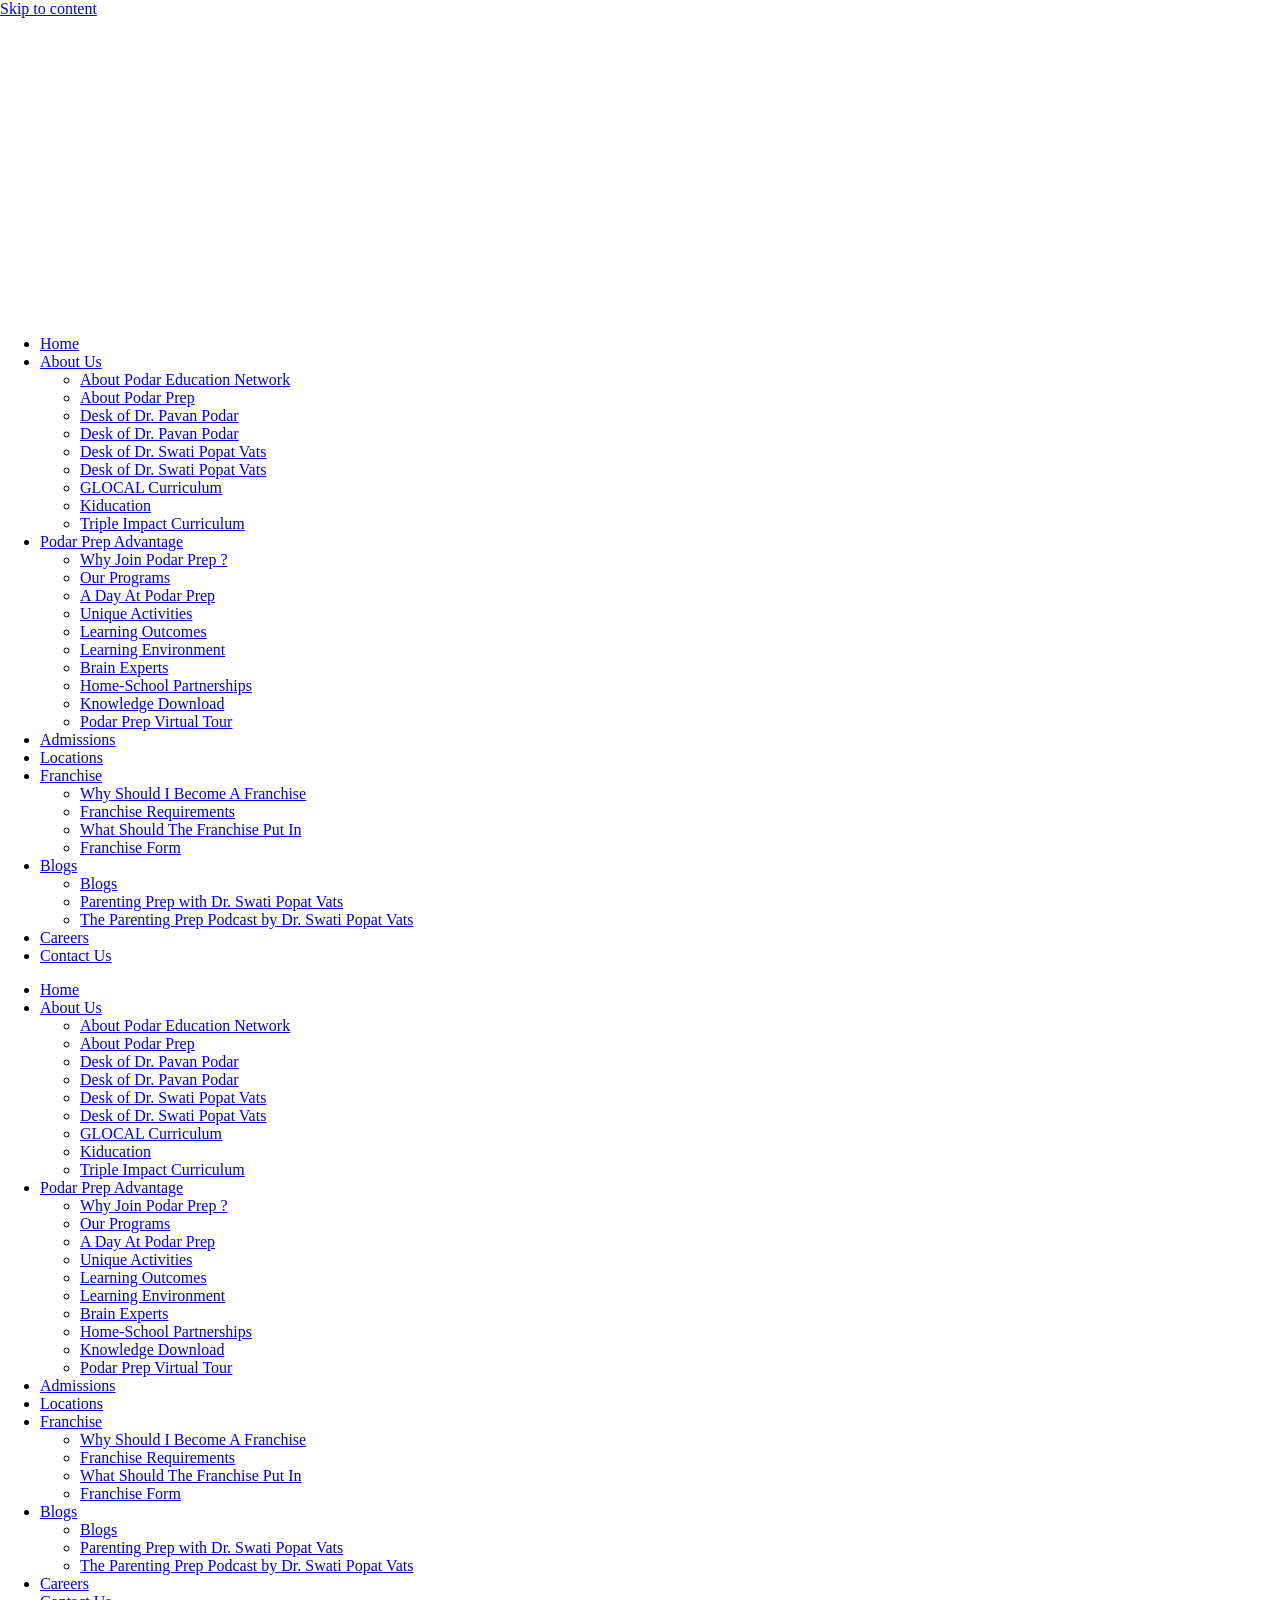
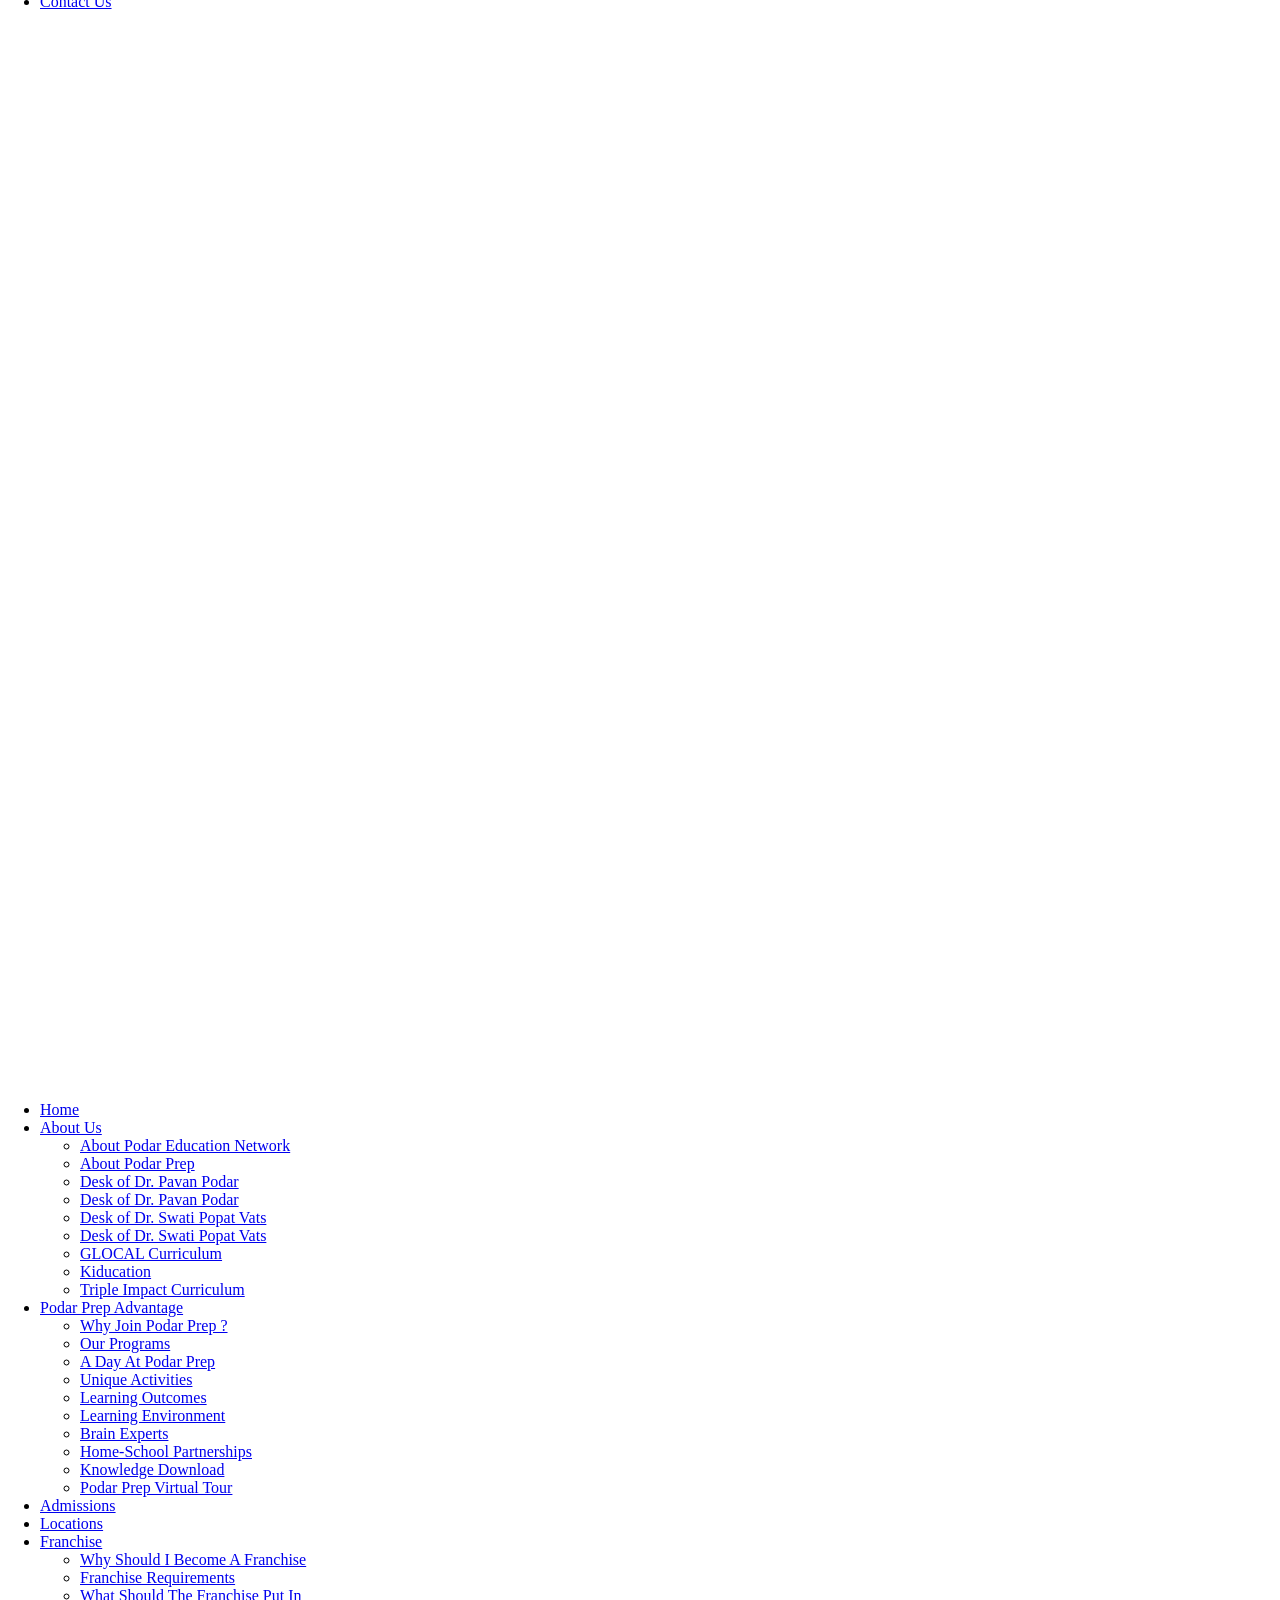
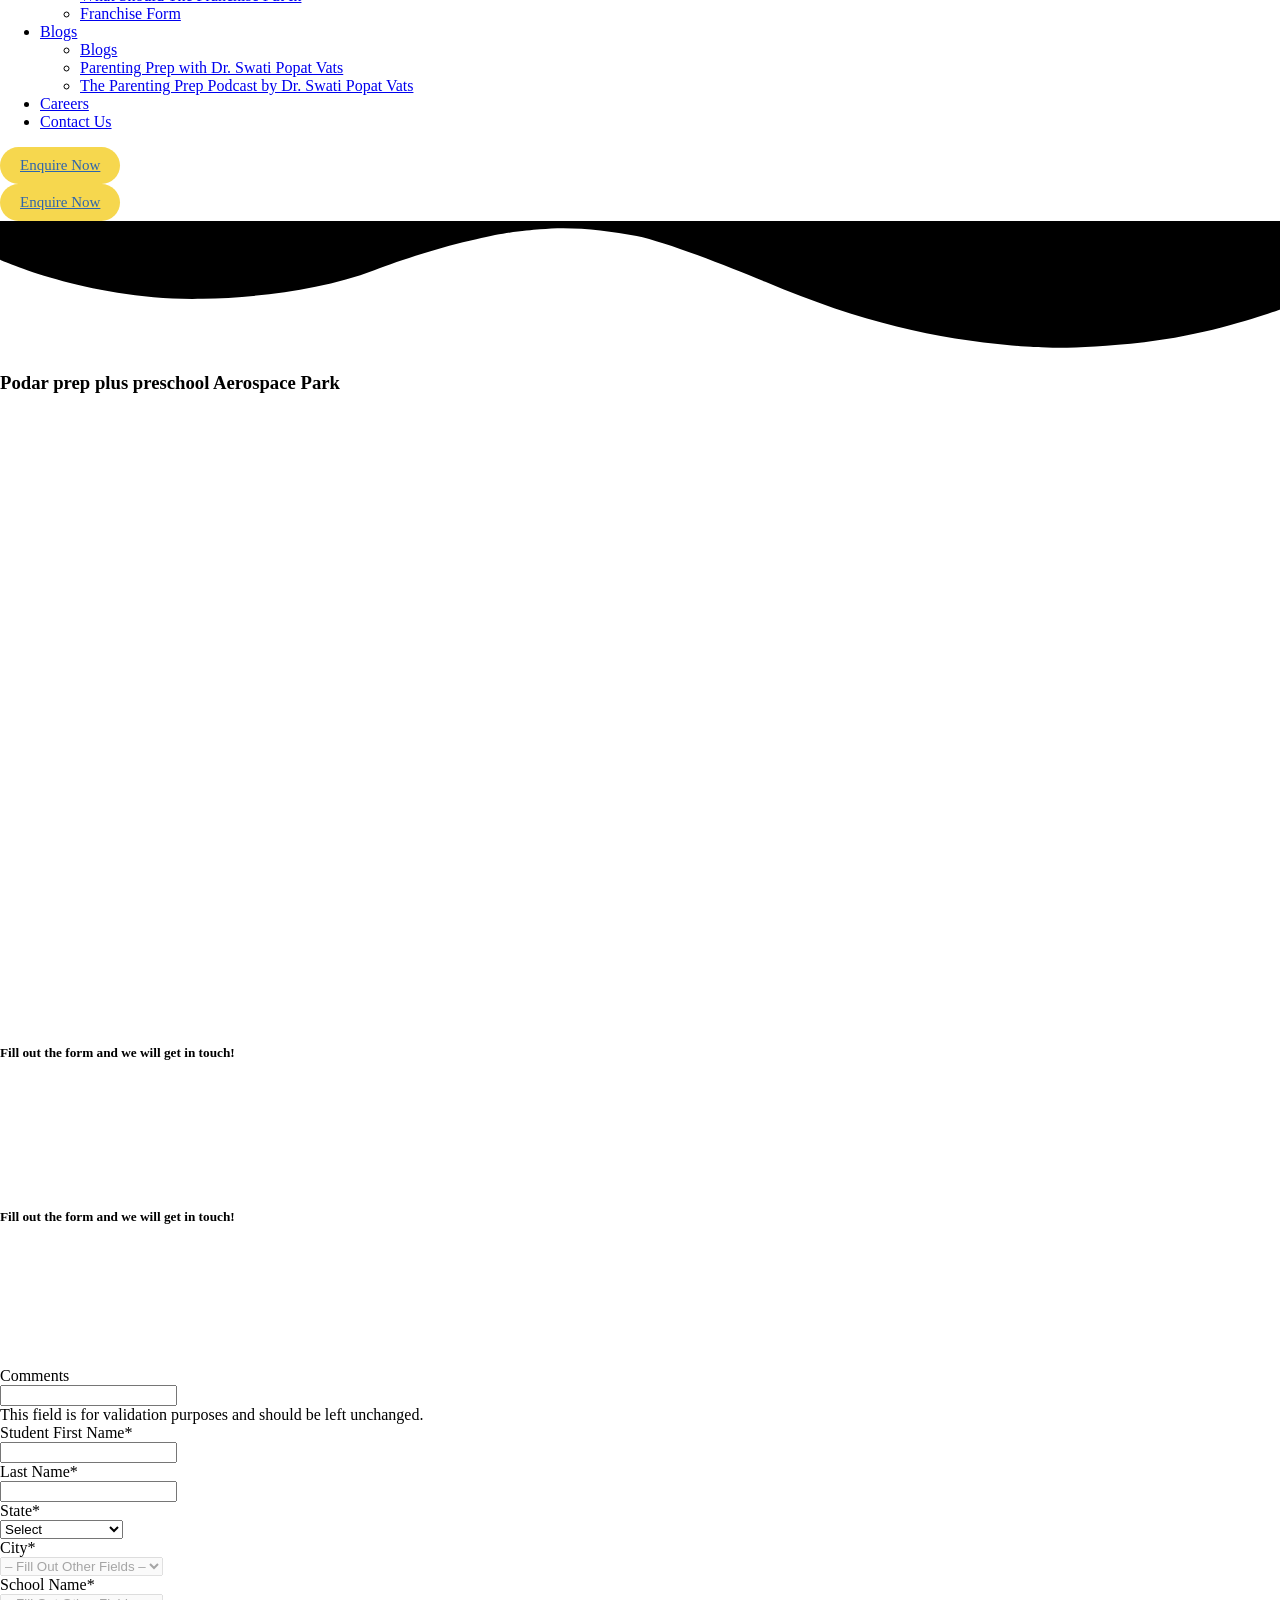
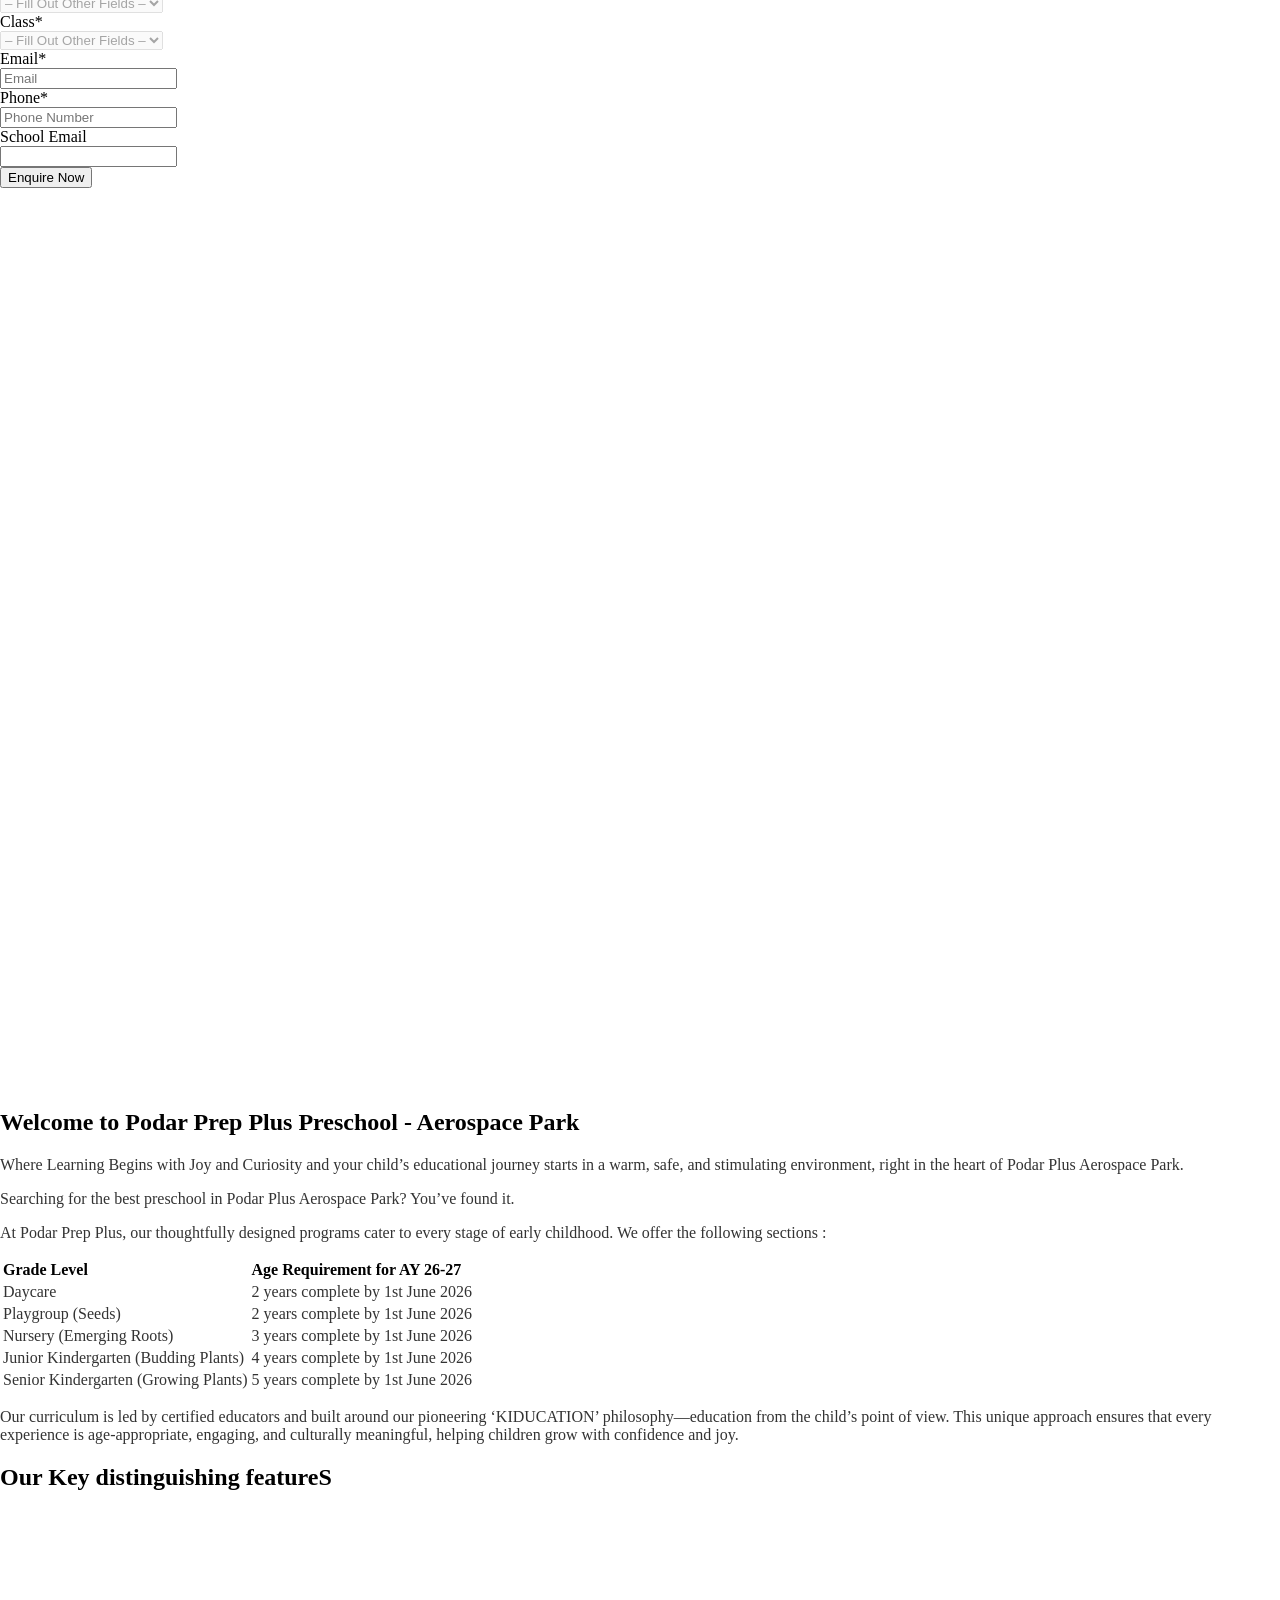
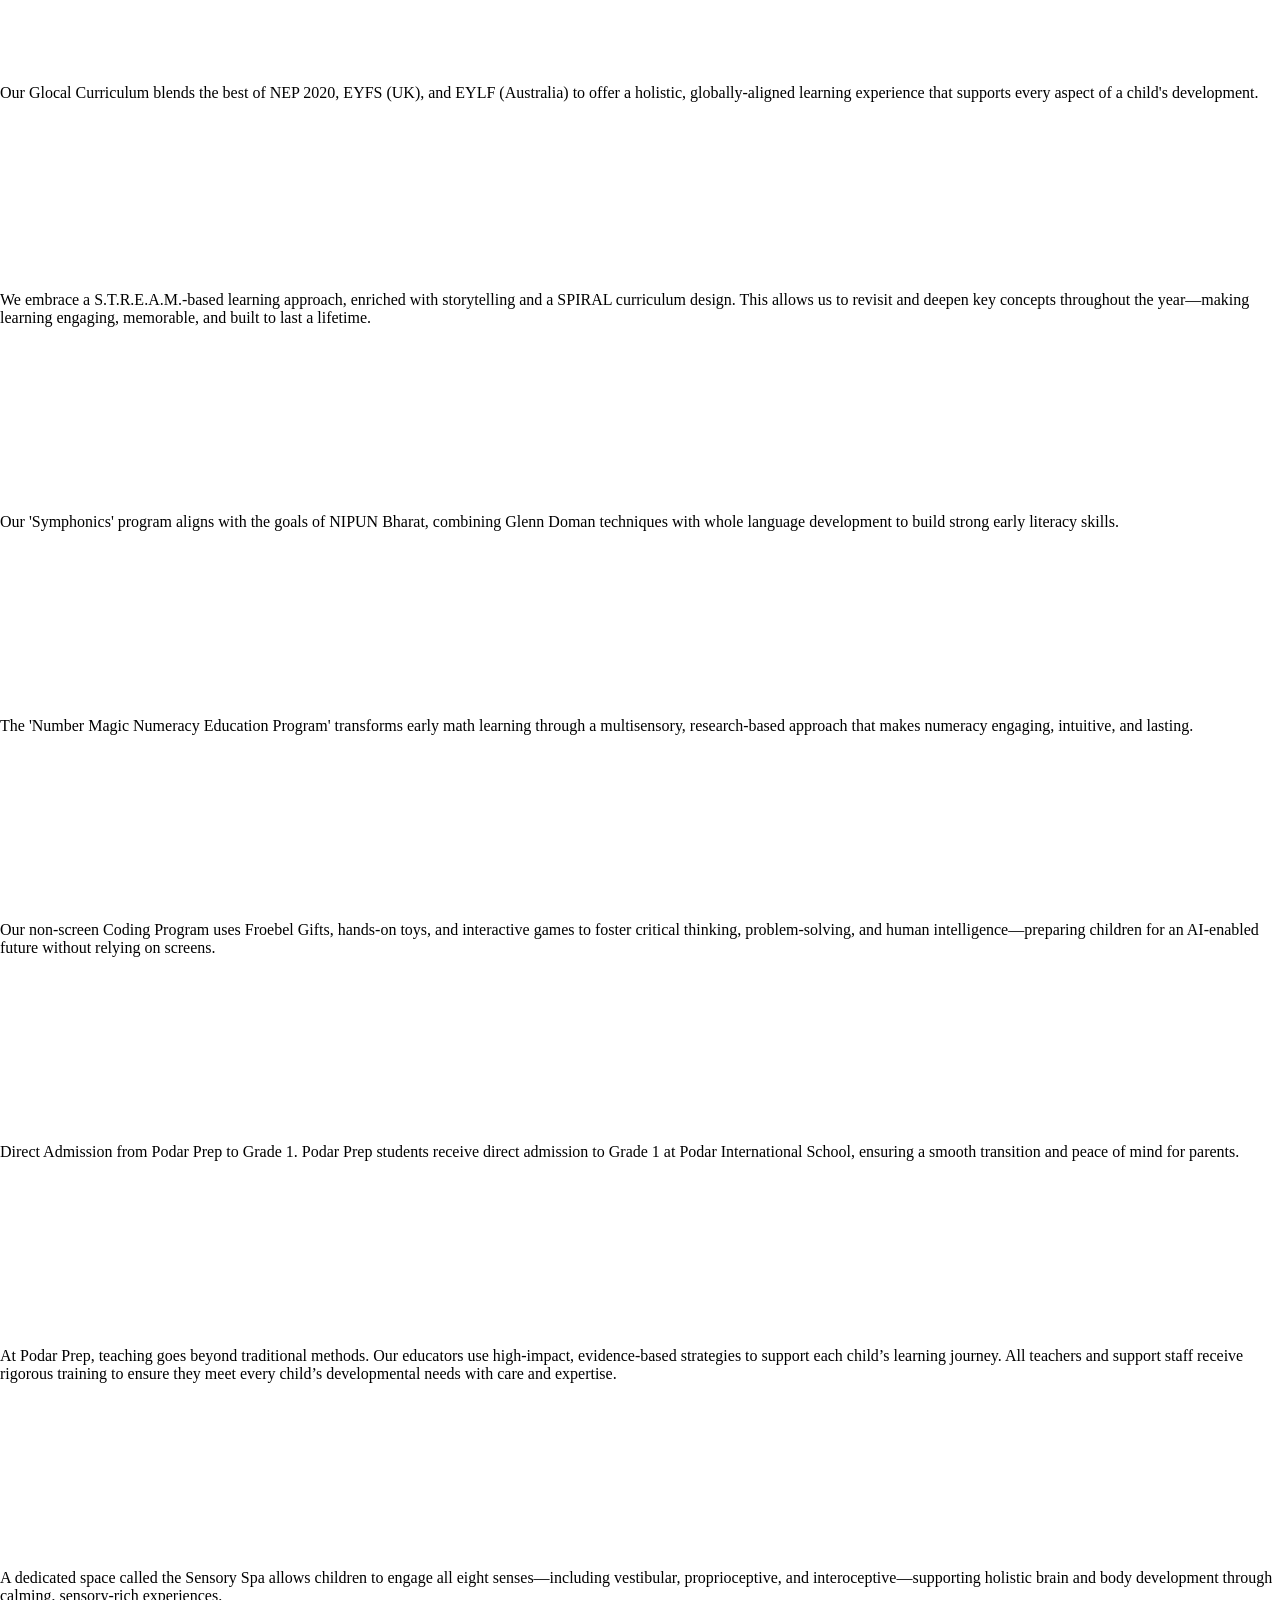
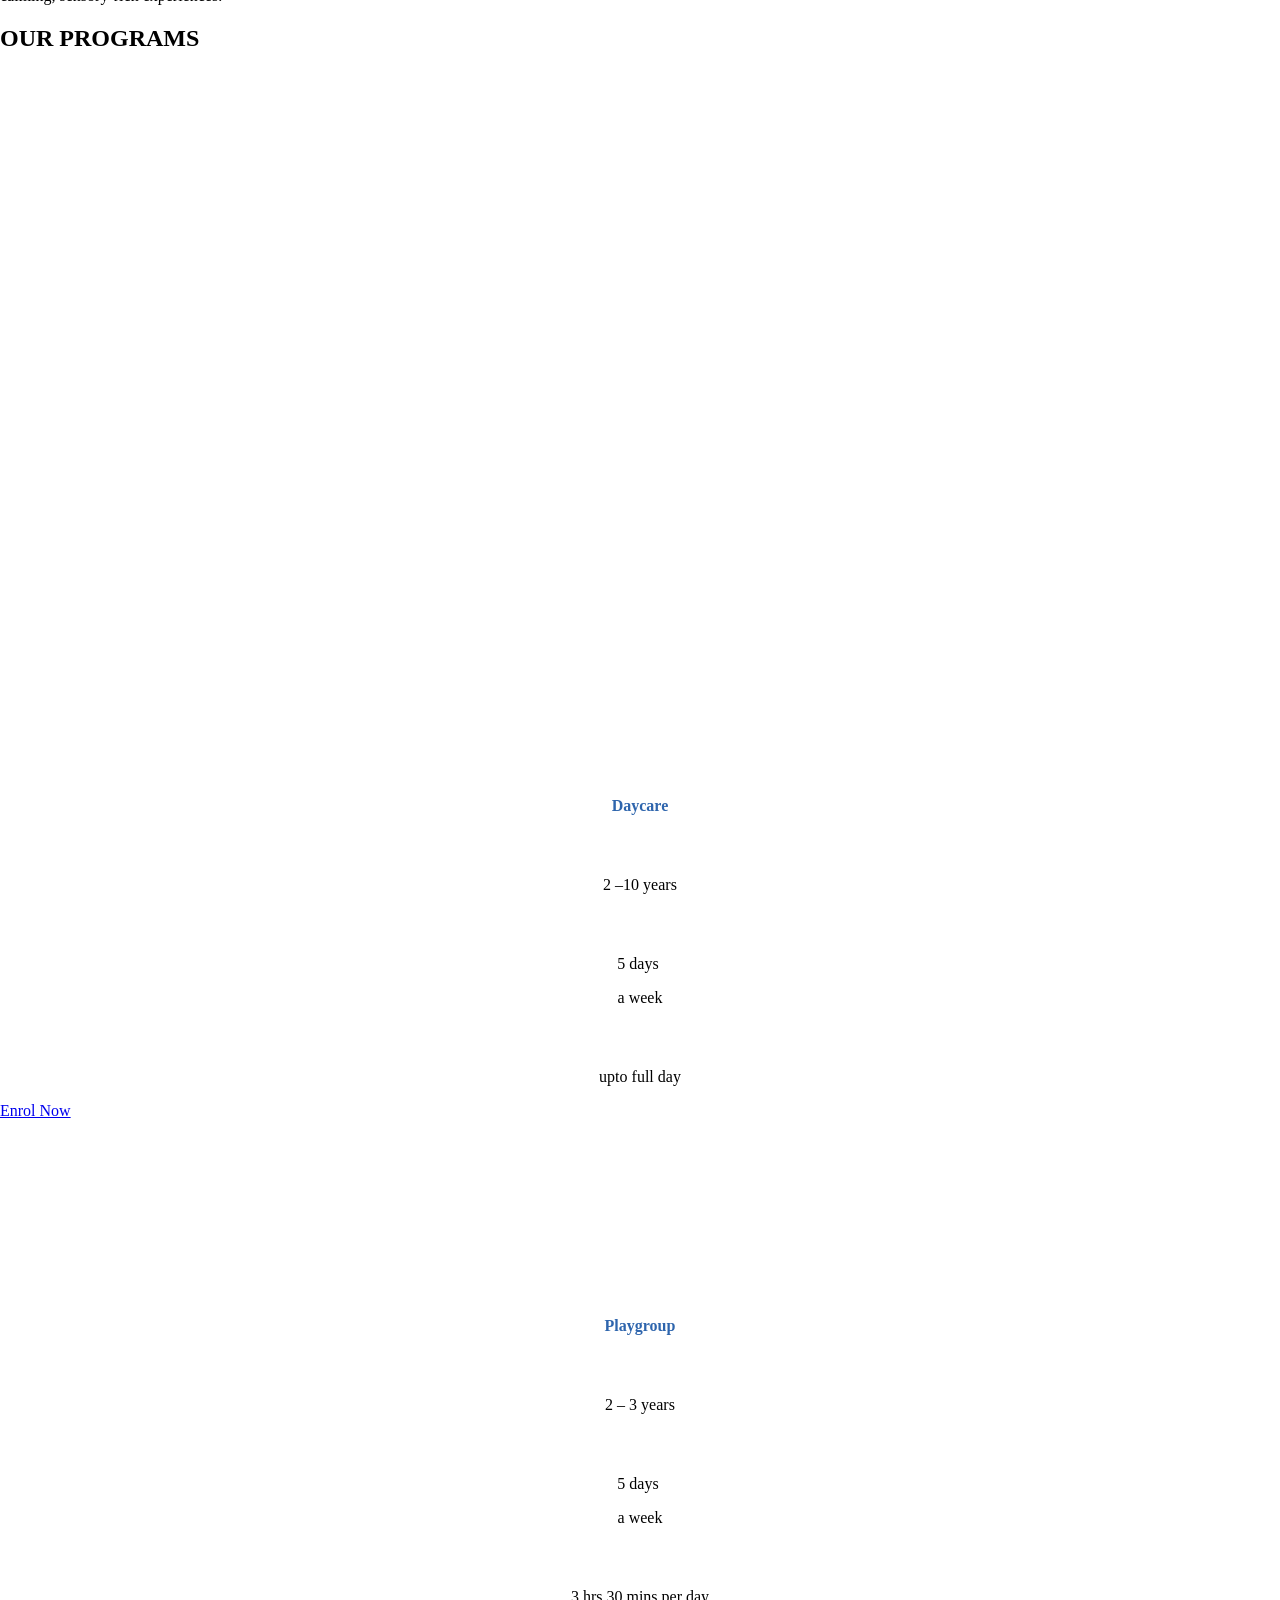
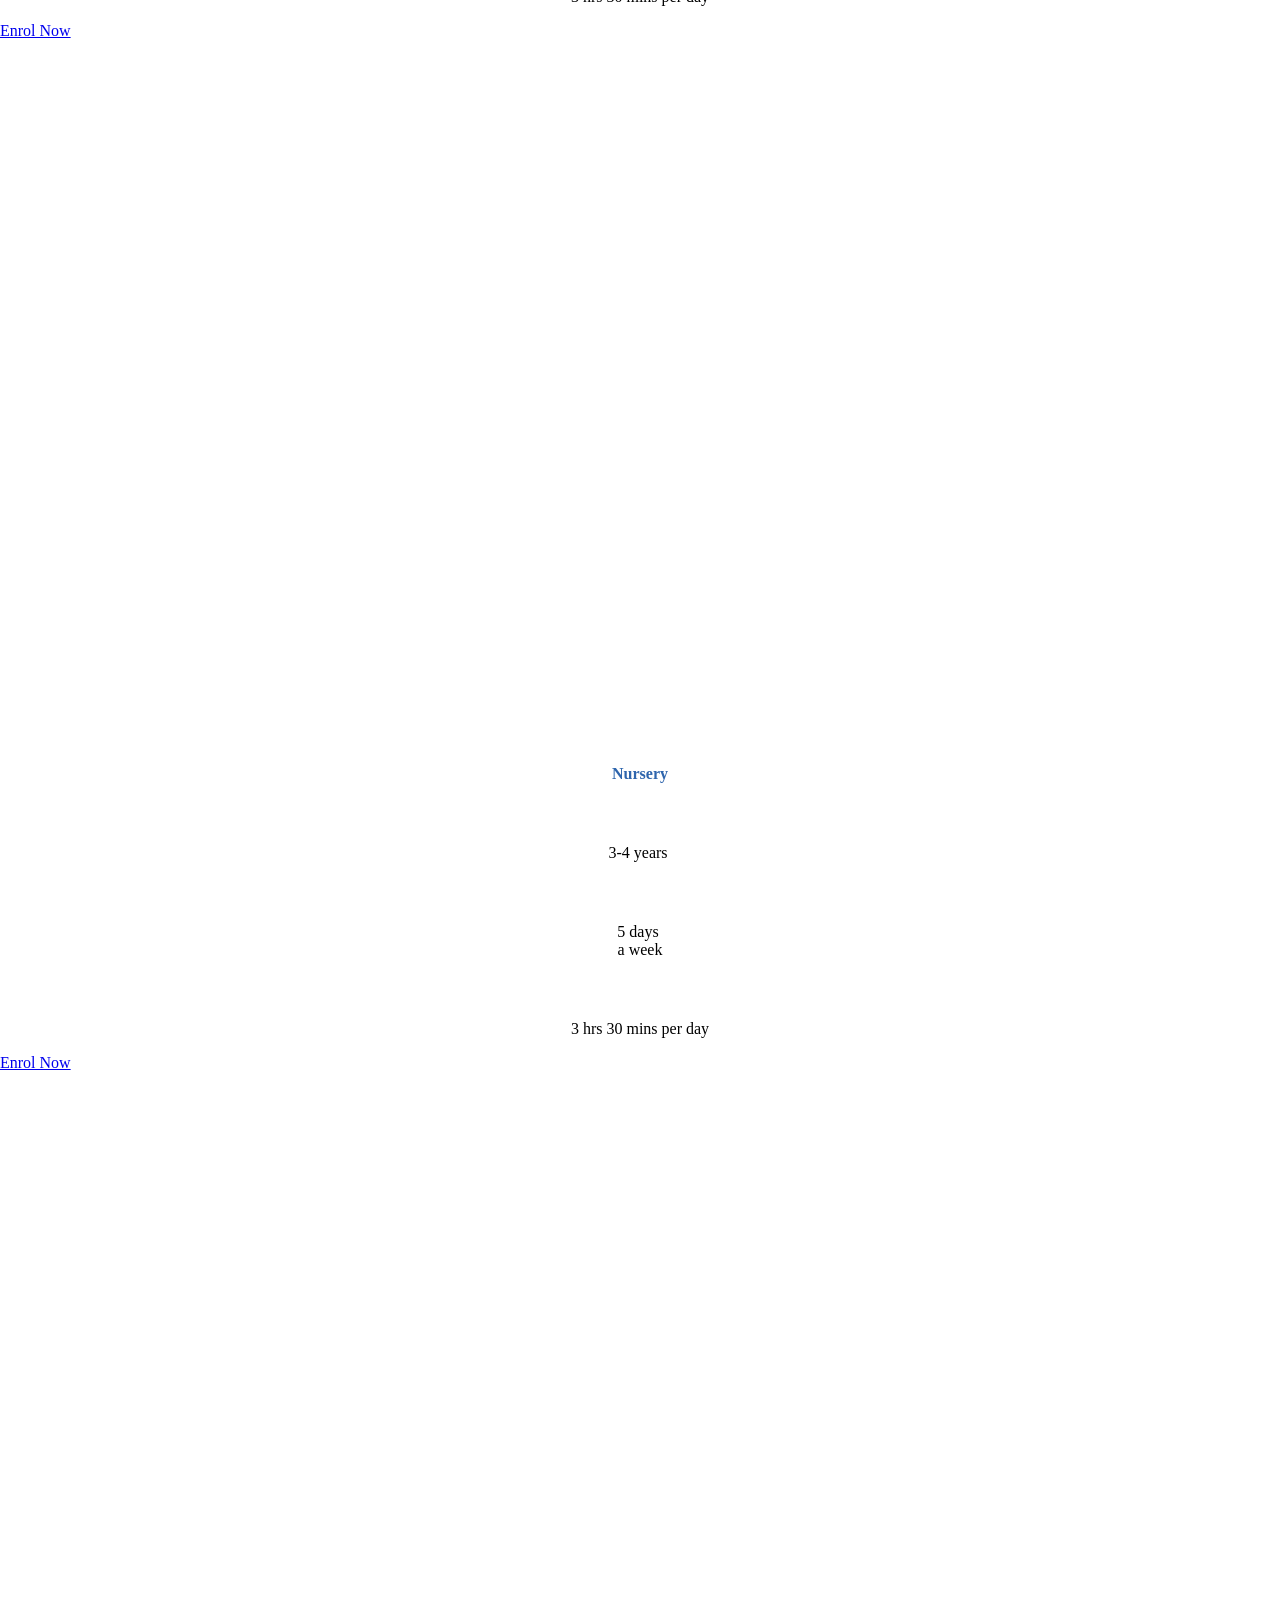
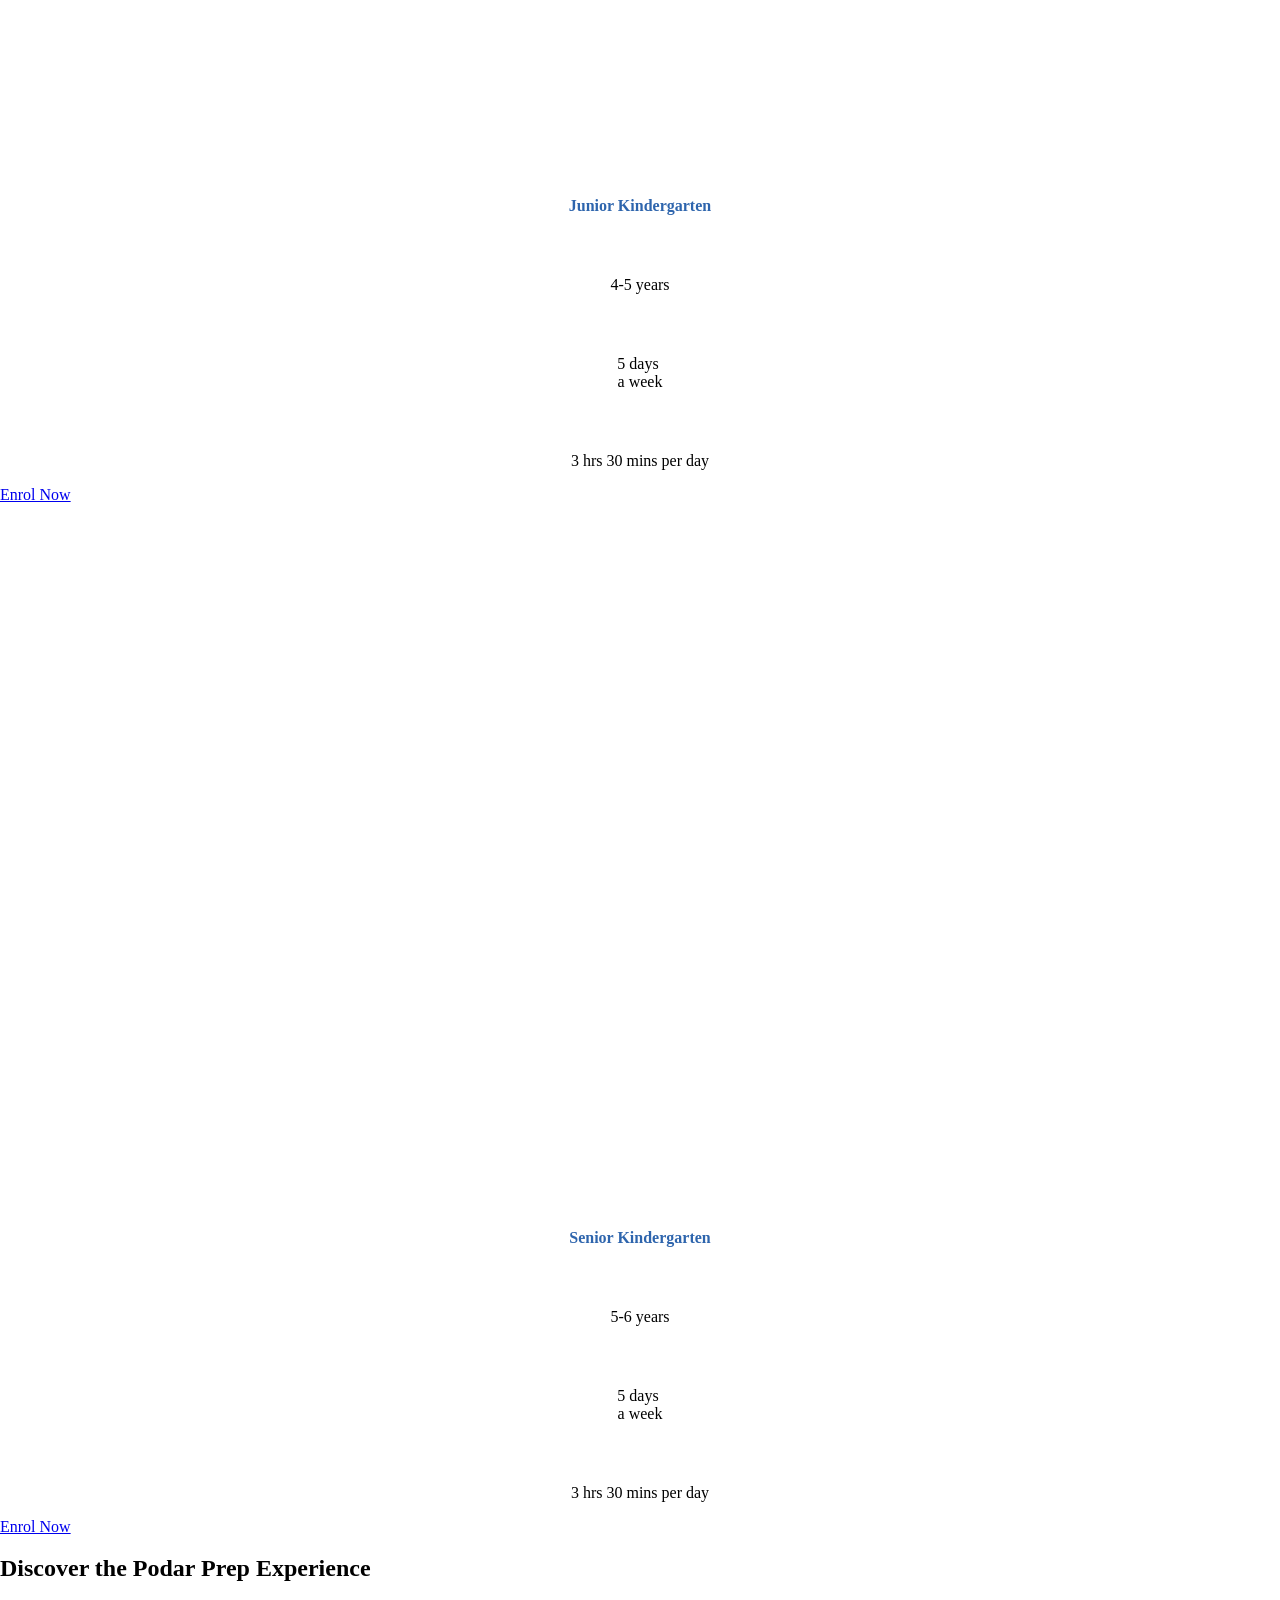
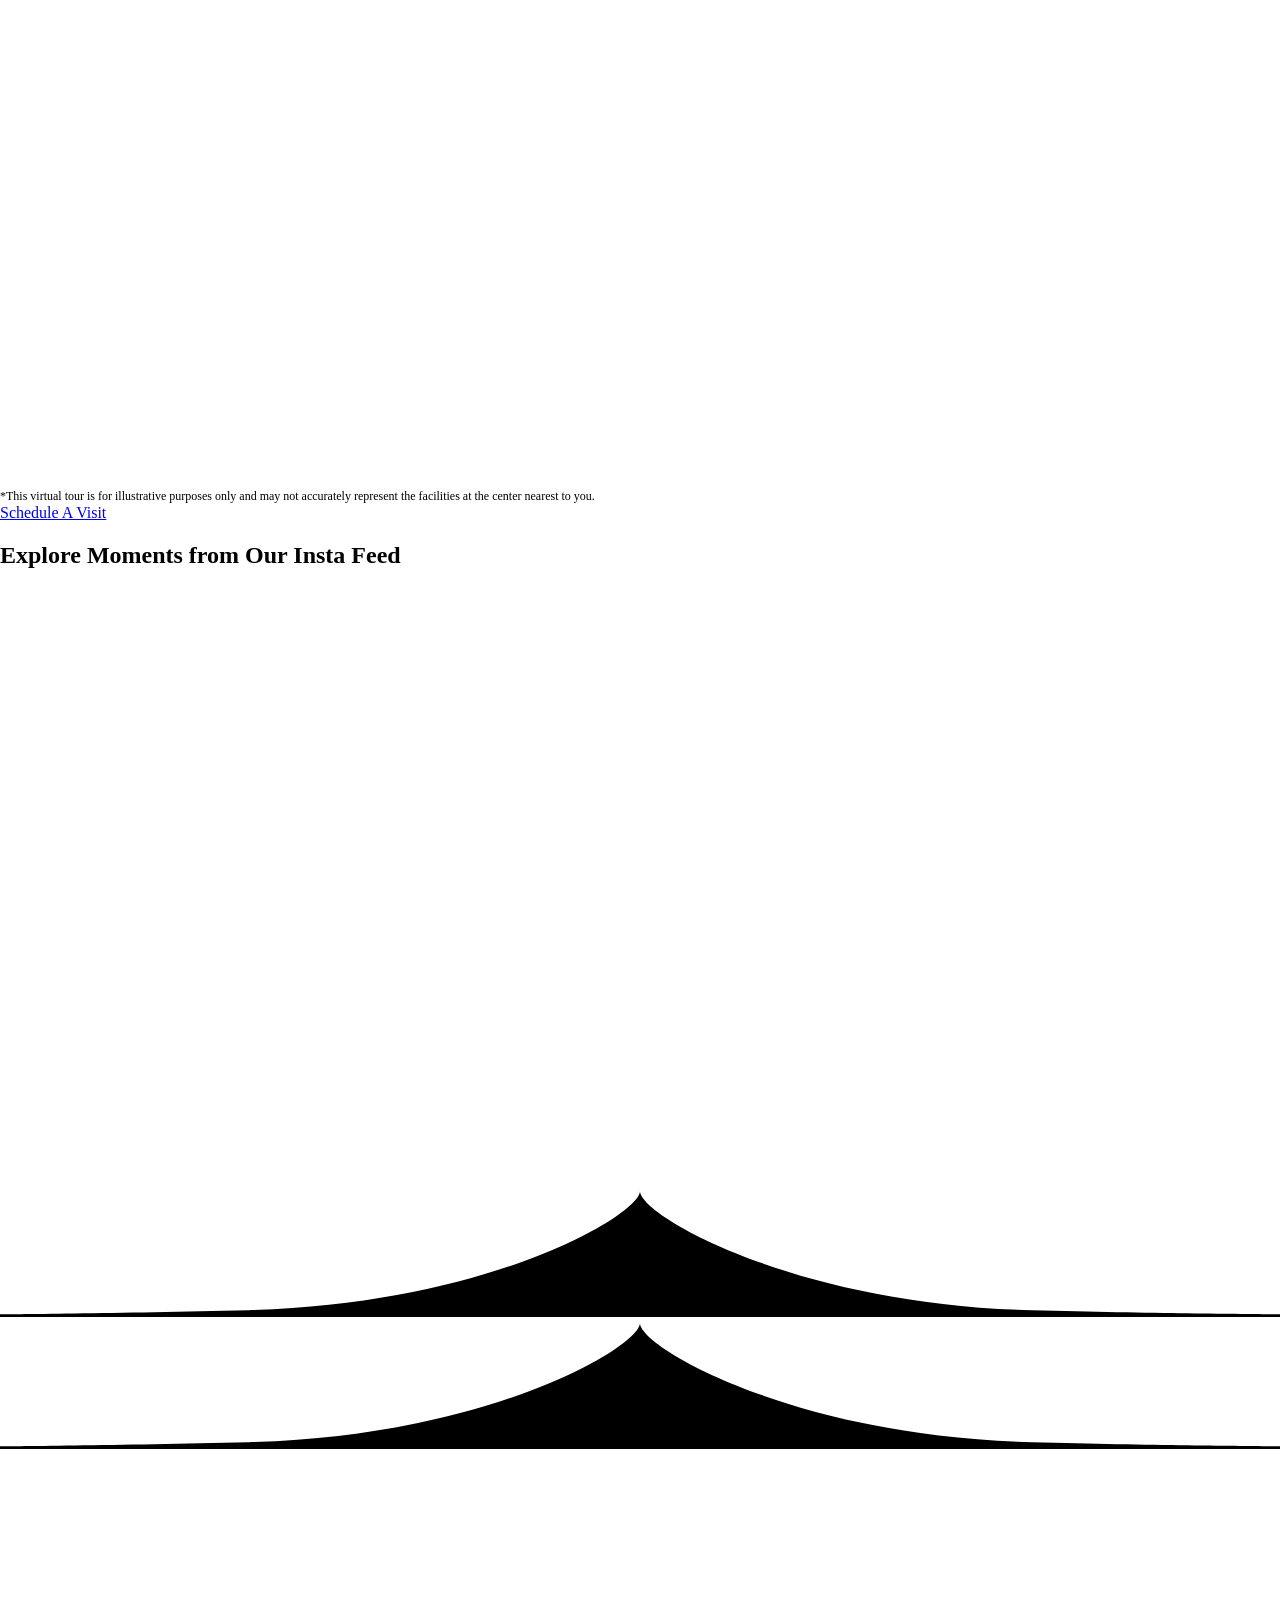
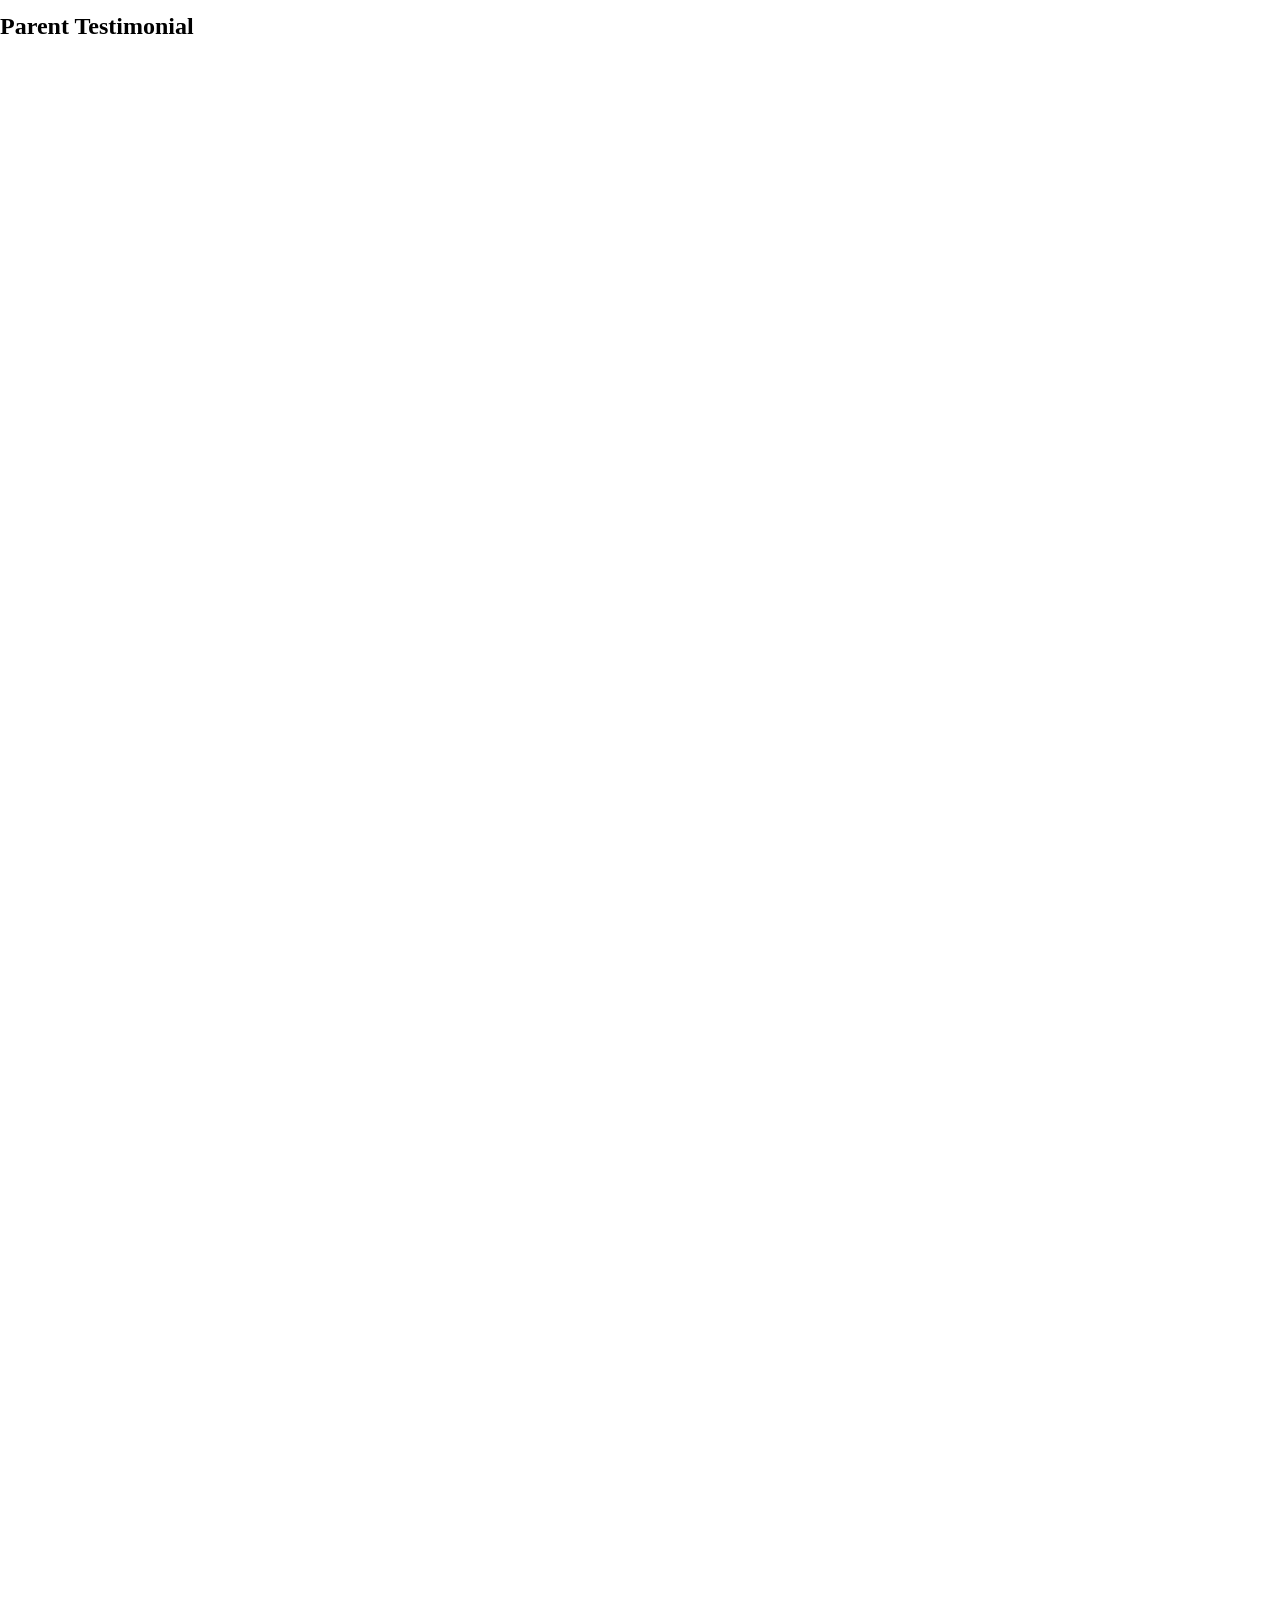
==== Admissions/admissions.html @ 6da6d8bd "Create admissions.html" ====
<!doctype html>
<html lang="en-GB">
<head>
	<meta charset="UTF-8">
<script>
var gform;gform||(document.addEventListener("gform_main_scripts_loaded",function(){gform.scriptsLoaded=!0}),document.addEventListener("gform/theme/scripts_loaded",function(){gform.themeScriptsLoaded=!0}),window.addEventListener("DOMContentLoaded",function(){gform.domLoaded=!0}),gform={domLoaded:!1,scriptsLoaded:!1,themeScriptsLoaded:!1,isFormEditor:()=>"function"==typeof InitializeEditor,callIfLoaded:function(o){return!(!gform.domLoaded||!gform.scriptsLoaded||!gform.themeScriptsLoaded&&!gform.isFormEditor()||(gform.isFormEditor()&&console.warn("The use of gform.initializeOnLoaded() is deprecated in the form editor context and will be removed in Gravity Forms 3.1."),o(),0))},initializeOnLoaded:function(o){gform.callIfLoaded(o)||(document.addEventListener("gform_main_scripts_loaded",()=>{gform.scriptsLoaded=!0,gform.callIfLoaded(o)}),document.addEventListener("gform/theme/scripts_loaded",()=>{gform.themeScriptsLoaded=!0,gform.callIfLoaded(o)}),window.addEventListener("DOMContentLoaded",()=>{gform.domLoaded=!0,gform.callIfLoaded(o)}))},hooks:{action:{},filter:{}},addAction:function(o,r,e,t){gform.addHook("action",o,r,e,t)},addFilter:function(o,r,e,t){gform.addHook("filter",o,r,e,t)},doAction:function(o){gform.doHook("action",o,arguments)},applyFilters:function(o){return gform.doHook("filter",o,arguments)},removeAction:function(o,r){gform.removeHook("action",o,r)},removeFilter:function(o,r,e){gform.removeHook("filter",o,r,e)},addHook:function(o,r,e,t,n){null==gform.hooks[o][r]&&(gform.hooks[o][r]=[]);var d=gform.hooks[o][r];null==n&&(n=r+"_"+d.length),gform.hooks[o][r].push({tag:n,callable:e,priority:t=null==t?10:t})},doHook:function(r,o,e){var t;if(e=Array.prototype.slice.call(e,1),null!=gform.hooks[r][o]&&((o=gform.hooks[r][o]).sort(function(o,r){return o.priority-r.priority}),o.forEach(function(o){"function"!=typeof(t=o.callable)&&(t=window[t]),"action"==r?t.apply(null,e):e[0]=t.apply(null,e)})),"filter"==r)return e[0]},removeHook:function(o,r,t,n){var e;null!=gform.hooks[o][r]&&(e=(e=gform.hooks[o][r]).filter(function(o,r,e){return!!(null!=n&&n!=o.tag||null!=t&&t!=o.priority)}),gform.hooks[o][r]=e)}});
</script>



	<meta name="viewport" content="width=device-width, initial-scale=1">
	<link rel="profile" href="https://gmpg.org/xfn/11">
	<meta name='robots' content='index, follow, max-image-preview:large, max-snippet:-1, max-video-preview:-1' />
	<style>img:is([sizes="auto" i], [sizes^="auto," i]) { contain-intrinsic-size: 3000px 1500px }</style>
	
<!-- Google Tag Manager by PYS -->
    <script data-cfasync="false" data-pagespeed-no-defer>
	    window.dataLayerPYS = window.dataLayerPYS || [];
	</script>
<!-- End Google Tag Manager by PYS -->
	<!-- This site is optimized with the Yoast SEO plugin v26.4 - https://yoast.com/wordpress/plugins/seo/ -->
	<title>Best Preschool &amp; Pre-Primary School in Aerospace Park | Podar Prep</title>
	<meta name="description" content="Best preschool in Aerospace Park offering play-based learning, child development programs, and innovative Kiducation to nurture young minds. Enrol today at Podar Prep." />
	<link rel="canonical" href="https://podarprep.com/karnataka/podar-prep-plus-aerospace-park/" />
	<meta property="og:locale" content="en_GB" />
	<meta property="og:type" content="article" />
	<meta property="og:title" content="Best Preschool &amp; Pre-Primary School in Aerospace Park | Podar Prep" />
	<meta property="og:description" content="Best preschool in Aerospace Park offering play-based learning, child development programs, and innovative Kiducation to nurture young minds. Enrol today at Podar Prep." />
	<meta property="og:url" content="https://podarprep.com/karnataka/podar-prep-plus-aerospace-park/" />
	<meta property="og:site_name" content="PODAR PREP" />
	<meta property="article:publisher" content="https://www.facebook.com/Podar-Prep-India-113423554931733" />
	<meta property="article:modified_time" content="2026-03-18T06:30:19+00:00" />
	<meta property="og:image" content="https://podarprep.com/wp-content/uploads/2022/10/podar-elephant-icon.png" />
	<meta name="twitter:card" content="summary_large_image" />
	<meta name="twitter:label1" content="Estimated reading time" />
	<meta name="twitter:data1" content="15 minutes" />
	<script type="application/ld+json" class="yoast-schema-graph">{"@context":"https://schema.org","@graph":[{"@type":"WebPage","@id":"https://podarprep.com/karnataka/podar-prep-plus-aerospace-park/","url":"https://podarprep.com/karnataka/podar-prep-plus-aerospace-park/","name":"Best Preschool & Pre-Primary School in Aerospace Park | Podar Prep","isPartOf":{"@id":"https://podarprep.com/#website"},"primaryImageOfPage":{"@id":"https://podarprep.com/karnataka/podar-prep-plus-aerospace-park/#primaryimage"},"image":{"@id":"https://podarprep.com/karnataka/podar-prep-plus-aerospace-park/#primaryimage"},"thumbnailUrl":"https://podarprep.com/wp-content/uploads/2022/10/podar-elephant-icon.png","datePublished":"2026-03-18T06:17:18+00:00","dateModified":"2026-03-18T06:30:19+00:00","description":"Best preschool in Aerospace Park offering play-based learning, child development programs, and innovative Kiducation to nurture young minds. Enrol today at Podar Prep.","breadcrumb":{"@id":"https://podarprep.com/karnataka/podar-prep-plus-aerospace-park/#breadcrumb"},"inLanguage":"en-GB","potentialAction":[{"@type":"ReadAction","target":["https://podarprep.com/karnataka/podar-prep-plus-aerospace-park/"]}]},{"@type":"ImageObject","inLanguage":"en-GB","@id":"https://podarprep.com/karnataka/podar-prep-plus-aerospace-park/#primaryimage","url":"https://podarprep.com/wp-content/uploads/2022/10/podar-elephant-icon.png","contentUrl":"https://podarprep.com/wp-content/uploads/2022/10/podar-elephant-icon.png","width":322,"height":504},{"@type":"BreadcrumbList","@id":"https://podarprep.com/karnataka/podar-prep-plus-aerospace-park/#breadcrumb","itemListElement":[{"@type":"ListItem","position":1,"name":"Home","item":"https://podarprep.com/"},{"@type":"ListItem","position":2,"name":"Karnataka","item":"https://podarprep.com/karnataka/"},{"@type":"ListItem","position":3,"name":"Podar prep Plus – Aerospace Park"}]},{"@type":"WebSite","@id":"https://podarprep.com/#website","url":"https://podarprep.com/","name":"PODAR PREP","description":"","potentialAction":[{"@type":"SearchAction","target":{"@type":"EntryPoint","urlTemplate":"https://podarprep.com/?s={search_term_string}"},"query-input":{"@type":"PropertyValueSpecification","valueRequired":true,"valueName":"search_term_string"}}],"inLanguage":"en-GB"}]}</script>
	<!-- / Yoast SEO plugin. -->


<script type='application/javascript'  id='pys-version-script'>console.log('PixelYourSite Free version 11.1.4');</script>
<link rel='dns-prefetch' href='//www.googletagmanager.com' />
<link href='https://fonts.gstatic.com' crossorigin rel='preconnect' />
<link rel="alternate" type="application/rss+xml" title="PODAR PREP &raquo; Feed" href="https://podarprep.com/feed/" />
<link rel="alternate" type="application/rss+xml" title="PODAR PREP &raquo; Comments Feed" href="https://podarprep.com/comments/feed/" />
		<style>
			.lazyload,
			.lazyloading {
				max-width: 100%;
			}
		</style>
		<link rel='stylesheet' id='embedpress-css-css' href='https://podarprep.com/wp-content/plugins/embedpress/assets/css/embedpress.css?ver=1764149570' media='all' />
<link rel='stylesheet' id='embedpress-blocks-style-css' href='https://podarprep.com/wp-content/plugins/embedpress/assets/css/blocks.build.css?ver=1764149570' media='all' />
<style id='wp-emoji-styles-inline-css'>

	img.wp-smiley, img.emoji {
		display: inline !important;
		border: none !important;
		box-shadow: none !important;
		height: 1em !important;
		width: 1em !important;
		margin: 0 0.07em !important;
		vertical-align: -0.1em !important;
		background: none !important;
		padding: 0 !important;
	}
</style>
<style id='global-styles-inline-css'>
:root{--wp--preset--aspect-ratio--square: 1;--wp--preset--aspect-ratio--4-3: 4/3;--wp--preset--aspect-ratio--3-4: 3/4;--wp--preset--aspect-ratio--3-2: 3/2;--wp--preset--aspect-ratio--2-3: 2/3;--wp--preset--aspect-ratio--16-9: 16/9;--wp--preset--aspect-ratio--9-16: 9/16;--wp--preset--color--black: #000000;--wp--preset--color--cyan-bluish-gray: #abb8c3;--wp--preset--color--white: #ffffff;--wp--preset--color--pale-pink: #f78da7;--wp--preset--color--vivid-red: #cf2e2e;--wp--preset--color--luminous-vivid-orange: #ff6900;--wp--preset--color--luminous-vivid-amber: #fcb900;--wp--preset--color--light-green-cyan: #7bdcb5;--wp--preset--color--vivid-green-cyan: #00d084;--wp--preset--color--pale-cyan-blue: #8ed1fc;--wp--preset--color--vivid-cyan-blue: #0693e3;--wp--preset--color--vivid-purple: #9b51e0;--wp--preset--gradient--vivid-cyan-blue-to-vivid-purple: linear-gradient(135deg,rgba(6,147,227,1) 0%,rgb(155,81,224) 100%);--wp--preset--gradient--light-green-cyan-to-vivid-green-cyan: linear-gradient(135deg,rgb(122,220,180) 0%,rgb(0,208,130) 100%);--wp--preset--gradient--luminous-vivid-amber-to-luminous-vivid-orange: linear-gradient(135deg,rgba(252,185,0,1) 0%,rgba(255,105,0,1) 100%);--wp--preset--gradient--luminous-vivid-orange-to-vivid-red: linear-gradient(135deg,rgba(255,105,0,1) 0%,rgb(207,46,46) 100%);--wp--preset--gradient--very-light-gray-to-cyan-bluish-gray: linear-gradient(135deg,rgb(238,238,238) 0%,rgb(169,184,195) 100%);--wp--preset--gradient--cool-to-warm-spectrum: linear-gradient(135deg,rgb(74,234,220) 0%,rgb(151,120,209) 20%,rgb(207,42,186) 40%,rgb(238,44,130) 60%,rgb(251,105,98) 80%,rgb(254,248,76) 100%);--wp--preset--gradient--blush-light-purple: linear-gradient(135deg,rgb(255,206,236) 0%,rgb(152,150,240) 100%);--wp--preset--gradient--blush-bordeaux: linear-gradient(135deg,rgb(254,205,165) 0%,rgb(254,45,45) 50%,rgb(107,0,62) 100%);--wp--preset--gradient--luminous-dusk: linear-gradient(135deg,rgb(255,203,112) 0%,rgb(199,81,192) 50%,rgb(65,88,208) 100%);--wp--preset--gradient--pale-ocean: linear-gradient(135deg,rgb(255,245,203) 0%,rgb(182,227,212) 50%,rgb(51,167,181) 100%);--wp--preset--gradient--electric-grass: linear-gradient(135deg,rgb(202,248,128) 0%,rgb(113,206,126) 100%);--wp--preset--gradient--midnight: linear-gradient(135deg,rgb(2,3,129) 0%,rgb(40,116,252) 100%);--wp--preset--font-size--small: 13px;--wp--preset--font-size--medium: 20px;--wp--preset--font-size--large: 36px;--wp--preset--font-size--x-large: 42px;--wp--preset--spacing--20: 0.44rem;--wp--preset--spacing--30: 0.67rem;--wp--preset--spacing--40: 1rem;--wp--preset--spacing--50: 1.5rem;--wp--preset--spacing--60: 2.25rem;--wp--preset--spacing--70: 3.38rem;--wp--preset--spacing--80: 5.06rem;--wp--preset--shadow--natural: 6px 6px 9px rgba(0, 0, 0, 0.2);--wp--preset--shadow--deep: 12px 12px 50px rgba(0, 0, 0, 0.4);--wp--preset--shadow--sharp: 6px 6px 0px rgba(0, 0, 0, 0.2);--wp--preset--shadow--outlined: 6px 6px 0px -3px rgba(255, 255, 255, 1), 6px 6px rgba(0, 0, 0, 1);--wp--preset--shadow--crisp: 6px 6px 0px rgba(0, 0, 0, 1);}:root { --wp--style--global--content-size: 800px;--wp--style--global--wide-size: 1200px; }:where(body) { margin: 0; }.wp-site-blocks > .alignleft { float: left; margin-right: 2em; }.wp-site-blocks > .alignright { float: right; margin-left: 2em; }.wp-site-blocks > .aligncenter { justify-content: center; margin-left: auto; margin-right: auto; }:where(.wp-site-blocks) > * { margin-block-start: 24px; margin-block-end: 0; }:where(.wp-site-blocks) > :first-child { margin-block-start: 0; }:where(.wp-site-blocks) > :last-child { margin-block-end: 0; }:root { --wp--style--block-gap: 24px; }:root :where(.is-layout-flow) > :first-child{margin-block-start: 0;}:root :where(.is-layout-flow) > :last-child{margin-block-end: 0;}:root :where(.is-layout-flow) > *{margin-block-start: 24px;margin-block-end: 0;}:root :where(.is-layout-constrained) > :first-child{margin-block-start: 0;}:root :where(.is-layout-constrained) > :last-child{margin-block-end: 0;}:root :where(.is-layout-constrained) > *{margin-block-start: 24px;margin-block-end: 0;}:root :where(.is-layout-flex){gap: 24px;}:root :where(.is-layout-grid){gap: 24px;}.is-layout-flow > .alignleft{float: left;margin-inline-start: 0;margin-inline-end: 2em;}.is-layout-flow > .alignright{float: right;margin-inline-start: 2em;margin-inline-end: 0;}.is-layout-flow > .aligncenter{margin-left: auto !important;margin-right: auto !important;}.is-layout-constrained > .alignleft{float: left;margin-inline-start: 0;margin-inline-end: 2em;}.is-layout-constrained > .alignright{float: right;margin-inline-start: 2em;margin-inline-end: 0;}.is-layout-constrained > .aligncenter{margin-left: auto !important;margin-right: auto !important;}.is-layout-constrained > :where(:not(.alignleft):not(.alignright):not(.alignfull)){max-width: var(--wp--style--global--content-size);margin-left: auto !important;margin-right: auto !important;}.is-layout-constrained > .alignwide{max-width: var(--wp--style--global--wide-size);}body .is-layout-flex{display: flex;}.is-layout-flex{flex-wrap: wrap;align-items: center;}.is-layout-flex > :is(*, div){margin: 0;}body .is-layout-grid{display: grid;}.is-layout-grid > :is(*, div){margin: 0;}body{padding-top: 0px;padding-right: 0px;padding-bottom: 0px;padding-left: 0px;}a:where(:not(.wp-element-button)){text-decoration: underline;}:root :where(.wp-element-button, .wp-block-button__link){background-color: #32373c;border-width: 0;color: #fff;font-family: inherit;font-size: inherit;line-height: inherit;padding: calc(0.667em + 2px) calc(1.333em + 2px);text-decoration: none;}.has-black-color{color: var(--wp--preset--color--black) !important;}.has-cyan-bluish-gray-color{color: var(--wp--preset--color--cyan-bluish-gray) !important;}.has-white-color{color: var(--wp--preset--color--white) !important;}.has-pale-pink-color{color: var(--wp--preset--color--pale-pink) !important;}.has-vivid-red-color{color: var(--wp--preset--color--vivid-red) !important;}.has-luminous-vivid-orange-color{color: var(--wp--preset--color--luminous-vivid-orange) !important;}.has-luminous-vivid-amber-color{color: var(--wp--preset--color--luminous-vivid-amber) !important;}.has-light-green-cyan-color{color: var(--wp--preset--color--light-green-cyan) !important;}.has-vivid-green-cyan-color{color: var(--wp--preset--color--vivid-green-cyan) !important;}.has-pale-cyan-blue-color{color: var(--wp--preset--color--pale-cyan-blue) !important;}.has-vivid-cyan-blue-color{color: var(--wp--preset--color--vivid-cyan-blue) !important;}.has-vivid-purple-color{color: var(--wp--preset--color--vivid-purple) !important;}.has-black-background-color{background-color: var(--wp--preset--color--black) !important;}.has-cyan-bluish-gray-background-color{background-color: var(--wp--preset--color--cyan-bluish-gray) !important;}.has-white-background-color{background-color: var(--wp--preset--color--white) !important;}.has-pale-pink-background-color{background-color: var(--wp--preset--color--pale-pink) !important;}.has-vivid-red-background-color{background-color: var(--wp--preset--color--vivid-red) !important;}.has-luminous-vivid-orange-background-color{background-color: var(--wp--preset--color--luminous-vivid-orange) !important;}.has-luminous-vivid-amber-background-color{background-color: var(--wp--preset--color--luminous-vivid-amber) !important;}.has-light-green-cyan-background-color{background-color: var(--wp--preset--color--light-green-cyan) !important;}.has-vivid-green-cyan-background-color{background-color: var(--wp--preset--color--vivid-green-cyan) !important;}.has-pale-cyan-blue-background-color{background-color: var(--wp--preset--color--pale-cyan-blue) !important;}.has-vivid-cyan-blue-background-color{background-color: var(--wp--preset--color--vivid-cyan-blue) !important;}.has-vivid-purple-background-color{background-color: var(--wp--preset--color--vivid-purple) !important;}.has-black-border-color{border-color: var(--wp--preset--color--black) !important;}.has-cyan-bluish-gray-border-color{border-color: var(--wp--preset--color--cyan-bluish-gray) !important;}.has-white-border-color{border-color: var(--wp--preset--color--white) !important;}.has-pale-pink-border-color{border-color: var(--wp--preset--color--pale-pink) !important;}.has-vivid-red-border-color{border-color: var(--wp--preset--color--vivid-red) !important;}.has-luminous-vivid-orange-border-color{border-color: var(--wp--preset--color--luminous-vivid-orange) !important;}.has-luminous-vivid-amber-border-color{border-color: var(--wp--preset--color--luminous-vivid-amber) !important;}.has-light-green-cyan-border-color{border-color: var(--wp--preset--color--light-green-cyan) !important;}.has-vivid-green-cyan-border-color{border-color: var(--wp--preset--color--vivid-green-cyan) !important;}.has-pale-cyan-blue-border-color{border-color: var(--wp--preset--color--pale-cyan-blue) !important;}.has-vivid-cyan-blue-border-color{border-color: var(--wp--preset--color--vivid-cyan-blue) !important;}.has-vivid-purple-border-color{border-color: var(--wp--preset--color--vivid-purple) !important;}.has-vivid-cyan-blue-to-vivid-purple-gradient-background{background: var(--wp--preset--gradient--vivid-cyan-blue-to-vivid-purple) !important;}.has-light-green-cyan-to-vivid-green-cyan-gradient-background{background: var(--wp--preset--gradient--light-green-cyan-to-vivid-green-cyan) !important;}.has-luminous-vivid-amber-to-luminous-vivid-orange-gradient-background{background: var(--wp--preset--gradient--luminous-vivid-amber-to-luminous-vivid-orange) !important;}.has-luminous-vivid-orange-to-vivid-red-gradient-background{background: var(--wp--preset--gradient--luminous-vivid-orange-to-vivid-red) !important;}.has-very-light-gray-to-cyan-bluish-gray-gradient-background{background: var(--wp--preset--gradient--very-light-gray-to-cyan-bluish-gray) !important;}.has-cool-to-warm-spectrum-gradient-background{background: var(--wp--preset--gradient--cool-to-warm-spectrum) !important;}.has-blush-light-purple-gradient-background{background: var(--wp--preset--gradient--blush-light-purple) !important;}.has-blush-bordeaux-gradient-background{background: var(--wp--preset--gradient--blush-bordeaux) !important;}.has-luminous-dusk-gradient-background{background: var(--wp--preset--gradient--luminous-dusk) !important;}.has-pale-ocean-gradient-background{background: var(--wp--preset--gradient--pale-ocean) !important;}.has-electric-grass-gradient-background{background: var(--wp--preset--gradient--electric-grass) !important;}.has-midnight-gradient-background{background: var(--wp--preset--gradient--midnight) !important;}.has-small-font-size{font-size: var(--wp--preset--font-size--small) !important;}.has-medium-font-size{font-size: var(--wp--preset--font-size--medium) !important;}.has-large-font-size{font-size: var(--wp--preset--font-size--large) !important;}.has-x-large-font-size{font-size: var(--wp--preset--font-size--x-large) !important;}
:root :where(.wp-block-pullquote){font-size: 1.5em;line-height: 1.6;}
</style>
<link rel='stylesheet' id='hello-elementor-css' href='https://podarprep.com/wp-content/themes/hello-elementor/assets/css/reset.css?ver=3.4.4' media='all' />
<link rel='stylesheet' id='hello-elementor-theme-style-css' href='https://podarprep.com/wp-content/themes/hello-elementor/assets/css/theme.css?ver=3.4.4' media='all' />
<link rel='stylesheet' id='hello-elementor-header-footer-css' href='https://podarprep.com/wp-content/themes/hello-elementor/assets/css/header-footer.css?ver=3.4.4' media='all' />
<link rel='stylesheet' id='elementor-frontend-css' href='https://podarprep.com/wp-content/plugins/elementor/assets/css/frontend.min.css?ver=3.35.7' media='all' />
<link rel='stylesheet' id='elementor-post-264-css' href='https://podarprep.com/wp-content/uploads/elementor/css/post-264.css?ver=1773289683' media='all' />
<link rel='stylesheet' id='widget-image-css' href='https://podarprep.com/wp-content/plugins/elementor/assets/css/widget-image.min.css?ver=3.35.7' media='all' />
<link rel='stylesheet' id='widget-nav-menu-css' href='https://podarprep.com/wp-content/plugins/elementor-pro/assets/css/widget-nav-menu.min.css?ver=3.35.1' media='all' />
<link rel='stylesheet' id='e-animation-slideInLeft-css' href='https://podarprep.com/wp-content/plugins/elementor/assets/lib/animations/styles/slideInLeft.min.css?ver=3.35.7' media='all' />
<link rel='stylesheet' id='widget-off-canvas-css' href='https://podarprep.com/wp-content/plugins/elementor-pro/assets/css/widget-off-canvas.min.css?ver=3.35.1' media='all' />
<link rel='stylesheet' id='e-sticky-css' href='https://podarprep.com/wp-content/plugins/elementor-pro/assets/css/modules/sticky.min.css?ver=3.35.1' media='all' />
<link rel='stylesheet' id='widget-heading-css' href='https://podarprep.com/wp-content/plugins/elementor/assets/css/widget-heading.min.css?ver=3.35.7' media='all' />
<link rel='stylesheet' id='e-animation-fadeInUp-css' href='https://podarprep.com/wp-content/plugins/elementor/assets/lib/animations/styles/fadeInUp.min.css?ver=3.35.7' media='all' />
<link rel='stylesheet' id='widget-social-icons-css' href='https://podarprep.com/wp-content/plugins/elementor/assets/css/widget-social-icons.min.css?ver=3.35.7' media='all' />
<link rel='stylesheet' id='e-apple-webkit-css' href='https://podarprep.com/wp-content/plugins/elementor/assets/css/conditionals/apple-webkit.min.css?ver=3.35.7' media='all' />
<link rel='stylesheet' id='widget-icon-list-css' href='https://podarprep.com/wp-content/plugins/elementor/assets/css/widget-icon-list.min.css?ver=3.35.7' media='all' />
<link rel='stylesheet' id='e-shapes-css' href='https://podarprep.com/wp-content/plugins/elementor/assets/css/conditionals/shapes.min.css?ver=3.35.7' media='all' />
<link rel='stylesheet' id='elementor-icons-css' href='https://podarprep.com/wp-content/plugins/elementor/assets/lib/eicons/css/elementor-icons.min.css?ver=5.47.0' media='all' />
<link rel='stylesheet' id='font-awesome-5-all-css' href='https://podarprep.com/wp-content/plugins/elementor/assets/lib/font-awesome/css/all.min.css?ver=3.35.7' media='all' />
<link rel='stylesheet' id='font-awesome-4-shim-css' href='https://podarprep.com/wp-content/plugins/elementor/assets/lib/font-awesome/css/v4-shims.min.css?ver=3.35.7' media='all' />
<link rel='stylesheet' id='e-motion-fx-css' href='https://podarprep.com/wp-content/plugins/elementor-pro/assets/css/modules/motion-fx.min.css?ver=3.35.1' media='all' />
<link rel='stylesheet' id='widget-image-box-css' href='https://podarprep.com/wp-content/plugins/elementor/assets/css/widget-image-box.min.css?ver=3.35.7' media='all' />
<link rel='stylesheet' id='swiper-css' href='https://podarprep.com/wp-content/plugins/elementor/assets/lib/swiper/v8/css/swiper.min.css?ver=8.4.5' media='all' />
<link rel='stylesheet' id='e-swiper-css' href='https://podarprep.com/wp-content/plugins/elementor/assets/css/conditionals/e-swiper.min.css?ver=3.35.7' media='all' />
<link rel='stylesheet' id='widget-media-carousel-css' href='https://podarprep.com/wp-content/plugins/elementor-pro/assets/css/widget-media-carousel.min.css?ver=3.35.1' media='all' />
<link rel='stylesheet' id='widget-carousel-module-base-css' href='https://podarprep.com/wp-content/plugins/elementor-pro/assets/css/widget-carousel-module-base.min.css?ver=3.35.1' media='all' />
<link rel='stylesheet' id='e-animation-fadeInLeft-css' href='https://podarprep.com/wp-content/plugins/elementor/assets/lib/animations/styles/fadeInLeft.min.css?ver=3.35.7' media='all' />
<link rel='stylesheet' id='widget-image-carousel-css' href='https://podarprep.com/wp-content/plugins/elementor/assets/css/widget-image-carousel.min.css?ver=3.35.7' media='all' />
<link rel='stylesheet' id='widget-google_maps-css' href='https://podarprep.com/wp-content/plugins/elementor/assets/css/widget-google_maps.min.css?ver=3.35.7' media='all' />
<link rel='stylesheet' id='widget-counter-css' href='https://podarprep.com/wp-content/plugins/elementor/assets/css/widget-counter.min.css?ver=3.35.7' media='all' />
<link rel='stylesheet' id='widget-toggle-css' href='https://podarprep.com/wp-content/plugins/elementor/assets/css/widget-toggle.min.css?ver=3.35.7' media='all' />
<link rel='stylesheet' id='widget-divider-css' href='https://podarprep.com/wp-content/plugins/elementor/assets/css/widget-divider.min.css?ver=3.35.7' media='all' />
<link rel='stylesheet' id='elementor-post-28500-css' href='https://podarprep.com/wp-content/uploads/elementor/css/post-28500.css?ver=1773815106' media='all' />
<link rel='stylesheet' id='elementor-post-4145-css' href='https://podarprep.com/wp-content/uploads/elementor/css/post-4145.css?ver=1773289683' media='all' />
<link rel='stylesheet' id='elementor-post-193-css' href='https://podarprep.com/wp-content/uploads/elementor/css/post-193.css?ver=1773289683' media='all' />
<link rel='stylesheet' id='gaddon_form_settings_css-css' href='https://podarprep.com/wp-content/plugins/gravityforms/includes/addon/css/gaddon_settings.min.css?ver=2.9.19' media='all' />
<link rel='stylesheet' id='gp-populate-anything-css' href='https://podarprep.com/wp-content/plugins/gp-populate-anything/styles/gp-populate-anything.min.css?ver=1.0-beta-5.0' media='all' />
<link rel='stylesheet' id='gform_basic-css' href='https://podarprep.com/wp-content/plugins/gravityforms/assets/css/dist/basic.min.css?ver=2.9.19' media='all' />
<link rel='stylesheet' id='gform_theme_components-css' href='https://podarprep.com/wp-content/plugins/gravityforms/assets/css/dist/theme-components.min.css?ver=2.9.19' media='all' />
<link rel='stylesheet' id='gform_theme-css' href='https://podarprep.com/wp-content/plugins/gravityforms/assets/css/dist/theme.min.css?ver=2.9.19' media='all' />
<link rel='stylesheet' id='font-awesome-css' href='https://podarprep.com/wp-content/plugins/elementor/assets/lib/font-awesome/css/font-awesome.min.css?ver=4.7.0' media='all' />
<link rel='stylesheet' id='popupaoc-public-style-css' href='https://podarprep.com/wp-content/plugins/popup-anything-on-click/assets/css/popupaoc-public.css?ver=2.9.1' media='all' />
<link rel='stylesheet' id='chld_thm_cfg_child-css' href='https://podarprep.com/wp-content/themes/podarprep/style.css?ver=6.8.2' media='all' />
<link rel='stylesheet' id='elementor-gf-local-robotoslab-css' href='https://podarprep.com/wp-content/uploads/elementor/google-fonts/css/robotoslab.css?ver=1742228890' media='all' />
<link rel='stylesheet' id='elementor-gf-local-roboto-css' href='https://podarprep.com/wp-content/uploads/elementor/google-fonts/css/roboto.css?ver=1742228904' media='all' />
<link rel='stylesheet' id='elementor-gf-local-cabinsketch-css' href='https://podarprep.com/wp-content/uploads/elementor/google-fonts/css/cabinsketch.css?ver=1742228904' media='all' />
<link rel='stylesheet' id='elementor-icons-shared-0-css' href='https://podarprep.com/wp-content/plugins/elementor/assets/lib/font-awesome/css/fontawesome.min.css?ver=5.15.3' media='all' />
<link rel='stylesheet' id='elementor-icons-fa-solid-css' href='https://podarprep.com/wp-content/plugins/elementor/assets/lib/font-awesome/css/solid.min.css?ver=5.15.3' media='all' />
<link rel='stylesheet' id='elementor-icons-fa-brands-css' href='https://podarprep.com/wp-content/plugins/elementor/assets/lib/font-awesome/css/brands.min.css?ver=5.15.3' media='all' />
<script id="jquery-core-js-extra">
var pysFacebookRest = {"restApiUrl":"https:\/\/podarprep.com\/wp-json\/pys-facebook\/v1\/event","debug":"1"};
</script>
<script data-cfasync="false" src="https://podarprep.com/wp-includes/js/jquery/jquery.min.js?ver=3.7.1" id="jquery-core-js"></script>
<script src="https://podarprep.com/wp-includes/js/jquery/jquery-migrate.min.js?ver=3.4.1" id="jquery-migrate-js"></script>
<script src="https://podarprep.com/wp-content/plugins/elementor/assets/lib/font-awesome/js/v4-shims.min.js?ver=3.35.7" id="font-awesome-4-shim-js"></script>
<script src="https://podarprep.com/wp-content/plugins/pixelyoursite/dist/scripts/jquery.bind-first-0.2.3.min.js?ver=0.2.3" id="jquery-bind-first-js"></script>
<script src="https://podarprep.com/wp-content/plugins/pixelyoursite/dist/scripts/js.cookie-2.1.3.min.js?ver=2.1.3" id="js-cookie-pys-js"></script>
<script src="https://podarprep.com/wp-content/plugins/pixelyoursite/dist/scripts/tld.min.js?ver=2.3.1" id="js-tld-js"></script>
<script id="pys-js-extra">
var pysOptions = {"staticEvents":{"facebook":{"init_event":[{"delay":0,"type":"static","ajaxFire":false,"name":"PageView","pixelIds":["795599871918231"],"eventID":"cbadd174-5910-404e-92b7-51de69ed94da","params":{"page_title":"Podar prep Plus \u2013 Aerospace Park","post_type":"page","post_id":28500,"plugin":"PixelYourSite","user_role":"guest","event_url":"podarprep.com\/karnataka\/podar-prep-plus-aerospace-park\/"},"e_id":"init_event","ids":[],"hasTimeWindow":false,"timeWindow":0,"woo_order":"","edd_order":""}]}},"dynamicEvents":{"automatic_event_form":{"facebook":{"delay":0,"type":"dyn","name":"Form","pixelIds":["795599871918231"],"eventID":"13e6de70-bd4c-4b59-8f2d-2cfa941cbb68","params":{"page_title":"Podar prep Plus \u2013 Aerospace Park","post_type":"page","post_id":28500,"plugin":"PixelYourSite","user_role":"guest","event_url":"podarprep.com\/karnataka\/podar-prep-plus-aerospace-park\/"},"e_id":"automatic_event_form","ids":[],"hasTimeWindow":false,"timeWindow":0,"woo_order":"","edd_order":""},"ga":{"delay":0,"type":"dyn","name":"Form","trackingIds":["289561189"],"eventID":"13e6de70-bd4c-4b59-8f2d-2cfa941cbb68","params":{"page_title":"Podar prep Plus \u2013 Aerospace Park","post_type":"page","post_id":28500,"plugin":"PixelYourSite","user_role":"guest","event_url":"podarprep.com\/karnataka\/podar-prep-plus-aerospace-park\/"},"e_id":"automatic_event_form","ids":[],"hasTimeWindow":false,"timeWindow":0,"pixelIds":[],"woo_order":"","edd_order":""}},"automatic_event_download":{"facebook":{"delay":0,"type":"dyn","name":"Download","extensions":["","doc","exe","js","pdf","ppt","tgz","zip","xls"],"pixelIds":["795599871918231"],"eventID":"24cabf01-0f25-41e0-8d42-50b52ccfc95f","params":{"page_title":"Podar prep Plus \u2013 Aerospace Park","post_type":"page","post_id":28500,"plugin":"PixelYourSite","user_role":"guest","event_url":"podarprep.com\/karnataka\/podar-prep-plus-aerospace-park\/"},"e_id":"automatic_event_download","ids":[],"hasTimeWindow":false,"timeWindow":0,"woo_order":"","edd_order":""},"ga":{"delay":0,"type":"dyn","name":"Download","extensions":["","doc","exe","js","pdf","ppt","tgz","zip","xls"],"trackingIds":["289561189"],"eventID":"24cabf01-0f25-41e0-8d42-50b52ccfc95f","params":{"page_title":"Podar prep Plus \u2013 Aerospace Park","post_type":"page","post_id":28500,"plugin":"PixelYourSite","user_role":"guest","event_url":"podarprep.com\/karnataka\/podar-prep-plus-aerospace-park\/"},"e_id":"automatic_event_download","ids":[],"hasTimeWindow":false,"timeWindow":0,"pixelIds":[],"woo_order":"","edd_order":""}},"automatic_event_comment":{"facebook":{"delay":0,"type":"dyn","name":"Comment","pixelIds":["795599871918231"],"eventID":"464c2383-d9a8-41fa-91c6-1316492327c4","params":{"page_title":"Podar prep Plus \u2013 Aerospace Park","post_type":"page","post_id":28500,"plugin":"PixelYourSite","user_role":"guest","event_url":"podarprep.com\/karnataka\/podar-prep-plus-aerospace-park\/"},"e_id":"automatic_event_comment","ids":[],"hasTimeWindow":false,"timeWindow":0,"woo_order":"","edd_order":""},"ga":{"delay":0,"type":"dyn","name":"Comment","trackingIds":["289561189"],"eventID":"464c2383-d9a8-41fa-91c6-1316492327c4","params":{"page_title":"Podar prep Plus \u2013 Aerospace Park","post_type":"page","post_id":28500,"plugin":"PixelYourSite","user_role":"guest","event_url":"podarprep.com\/karnataka\/podar-prep-plus-aerospace-park\/"},"e_id":"automatic_event_comment","ids":[],"hasTimeWindow":false,"timeWindow":0,"pixelIds":[],"woo_order":"","edd_order":""}},"automatic_event_scroll":{"facebook":{"delay":0,"type":"dyn","name":"PageScroll","scroll_percent":30,"pixelIds":["795599871918231"],"eventID":"65f51a5c-6ada-4e71-a83c-55084f276e6c","params":{"page_title":"Podar prep Plus \u2013 Aerospace Park","post_type":"page","post_id":28500,"plugin":"PixelYourSite","user_role":"guest","event_url":"podarprep.com\/karnataka\/podar-prep-plus-aerospace-park\/"},"e_id":"automatic_event_scroll","ids":[],"hasTimeWindow":false,"timeWindow":0,"woo_order":"","edd_order":""},"ga":{"delay":0,"type":"dyn","name":"PageScroll","scroll_percent":30,"trackingIds":["289561189"],"eventID":"65f51a5c-6ada-4e71-a83c-55084f276e6c","params":{"page_title":"Podar prep Plus \u2013 Aerospace Park","post_type":"page","post_id":28500,"plugin":"PixelYourSite","user_role":"guest","event_url":"podarprep.com\/karnataka\/podar-prep-plus-aerospace-park\/"},"e_id":"automatic_event_scroll","ids":[],"hasTimeWindow":false,"timeWindow":0,"pixelIds":[],"woo_order":"","edd_order":""}},"automatic_event_time_on_page":{"facebook":{"delay":0,"type":"dyn","name":"TimeOnPage","time_on_page":30,"pixelIds":["795599871918231"],"eventID":"83c06f83-4aea-4be6-8709-c0acb645c7b7","params":{"page_title":"Podar prep Plus \u2013 Aerospace Park","post_type":"page","post_id":28500,"plugin":"PixelYourSite","user_role":"guest","event_url":"podarprep.com\/karnataka\/podar-prep-plus-aerospace-park\/"},"e_id":"automatic_event_time_on_page","ids":[],"hasTimeWindow":false,"timeWindow":0,"woo_order":"","edd_order":""},"ga":{"delay":0,"type":"dyn","name":"TimeOnPage","time_on_page":30,"trackingIds":["289561189"],"eventID":"83c06f83-4aea-4be6-8709-c0acb645c7b7","params":{"page_title":"Podar prep Plus \u2013 Aerospace Park","post_type":"page","post_id":28500,"plugin":"PixelYourSite","user_role":"guest","event_url":"podarprep.com\/karnataka\/podar-prep-plus-aerospace-park\/"},"e_id":"automatic_event_time_on_page","ids":[],"hasTimeWindow":false,"timeWindow":0,"pixelIds":[],"woo_order":"","edd_order":""}}},"triggerEvents":[],"triggerEventTypes":[],"facebook":{"pixelIds":["795599871918231"],"advancedMatching":[],"advancedMatchingEnabled":true,"removeMetadata":false,"wooVariableAsSimple":false,"serverApiEnabled":true,"wooCRSendFromServer":false,"send_external_id":null,"enabled_medical":false,"do_not_track_medical_param":["event_url","post_title","page_title","landing_page","content_name","categories","category_name","tags"],"meta_ldu":false},"ga":{"trackingIds":["289561189"],"commentEventEnabled":true,"downloadEnabled":true,"formEventEnabled":true,"crossDomainEnabled":false,"crossDomainAcceptIncoming":false,"crossDomainDomains":[],"isDebugEnabled":["index_0"],"serverContainerUrls":{"289561189":{"enable_server_container":"","server_container_url":"","transport_url":""}},"additionalConfig":{"289561189":{"first_party_collection":true}},"disableAdvertisingFeatures":false,"disableAdvertisingPersonalization":false,"wooVariableAsSimple":true,"custom_page_view_event":false},"debug":"1","siteUrl":"https:\/\/podarprep.com","ajaxUrl":"https:\/\/podarprep.com\/wp-admin\/admin-ajax.php","ajax_event":"5aa39e345b","enable_remove_download_url_param":"1","cookie_duration":"7","last_visit_duration":"60","enable_success_send_form":"","ajaxForServerEvent":"1","ajaxForServerStaticEvent":"1","useSendBeacon":"1","send_external_id":"1","external_id_expire":"180","track_cookie_for_subdomains":"1","google_consent_mode":"1","gdpr":{"ajax_enabled":false,"all_disabled_by_api":false,"facebook_disabled_by_api":false,"analytics_disabled_by_api":false,"google_ads_disabled_by_api":false,"pinterest_disabled_by_api":false,"bing_disabled_by_api":false,"reddit_disabled_by_api":false,"externalID_disabled_by_api":false,"facebook_prior_consent_enabled":true,"analytics_prior_consent_enabled":true,"google_ads_prior_consent_enabled":null,"pinterest_prior_consent_enabled":true,"bing_prior_consent_enabled":true,"cookiebot_integration_enabled":false,"cookiebot_facebook_consent_category":"marketing","cookiebot_analytics_consent_category":"statistics","cookiebot_tiktok_consent_category":"marketing","cookiebot_google_ads_consent_category":"marketing","cookiebot_pinterest_consent_category":"marketing","cookiebot_bing_consent_category":"marketing","consent_magic_integration_enabled":false,"real_cookie_banner_integration_enabled":false,"cookie_notice_integration_enabled":false,"cookie_law_info_integration_enabled":false,"analytics_storage":{"enabled":true,"value":"granted","filter":false},"ad_storage":{"enabled":true,"value":"granted","filter":false},"ad_user_data":{"enabled":true,"value":"granted","filter":false},"ad_personalization":{"enabled":true,"value":"granted","filter":false}},"cookie":{"disabled_all_cookie":false,"disabled_start_session_cookie":false,"disabled_advanced_form_data_cookie":false,"disabled_landing_page_cookie":false,"disabled_first_visit_cookie":false,"disabled_trafficsource_cookie":false,"disabled_utmTerms_cookie":false,"disabled_utmId_cookie":false},"tracking_analytics":{"TrafficSource":"direct","TrafficLanding":"https:\/\/podarprep.com\/","TrafficUtms":[],"TrafficUtmsId":[]},"GATags":{"ga_datalayer_type":"default","ga_datalayer_name":"dataLayerPYS"},"woo":{"enabled":false},"edd":{"enabled":false},"cache_bypass":"1774108967"};
</script>
<script src="https://podarprep.com/wp-content/plugins/pixelyoursite/dist/scripts/public.js?ver=11.1.4" id="pys-js"></script>
<script defer='defer' data-cfasync="false" src="https://podarprep.com/wp-content/plugins/gravityforms/js/jquery.json.min.js?ver=2.9.19" id="gform_json-js"></script>
<script id="gform_gravityforms-js-extra">
var gf_global = {"gf_currency_config":{"name":"U.S. Dollar","symbol_left":"$","symbol_right":"","symbol_padding":"","thousand_separator":",","decimal_separator":".","decimals":2,"code":"USD"},"base_url":"https:\/\/podarprep.com\/wp-content\/plugins\/gravityforms","number_formats":[],"spinnerUrl":"https:\/\/podarprep.com\/wp-content\/plugins\/gravityforms\/images\/spinner.svg","version_hash":"68e7486b04d819c6815e46572e31b09f","strings":{"newRowAdded":"New row added.","rowRemoved":"Row removed","formSaved":"The form has been saved.  The content contains the link to return and complete the form."}};
var gform_i18n = {"datepicker":{"days":{"monday":"Mo","tuesday":"Tu","wednesday":"We","thursday":"Th","friday":"Fr","saturday":"Sa","sunday":"Su"},"months":{"january":"January","february":"February","march":"March","april":"April","may":"May","june":"June","july":"July","august":"August","september":"September","october":"October","november":"November","december":"December"},"firstDay":1,"iconText":"Select date"}};
var gf_legacy_multi = {"2":""};
var gform_gravityforms = {"strings":{"invalid_file_extension":"This type of file is not allowed. Must be one of the following:","delete_file":"Delete this file","in_progress":"in progress","file_exceeds_limit":"File exceeds size limit","illegal_extension":"This type of file is not allowed.","max_reached":"Maximum number of files reached","unknown_error":"There was a problem while saving the file on the server","currently_uploading":"Please wait for the uploading to complete","cancel":"Cancel","cancel_upload":"Cancel this upload","cancelled":"Cancelled"},"vars":{"images_url":"https:\/\/podarprep.com\/wp-content\/plugins\/gravityforms\/images"}};
</script>
<script defer='defer' data-cfasync="false" src="https://podarprep.com/wp-content/plugins/gravityforms/js/gravityforms.min.js?ver=2.9.19" id="gform_gravityforms-js"></script>
<script defer='defer' data-cfasync="false" src="https://podarprep.com/wp-content/plugins/gravityforms/assets/js/dist/utils.min.js?ver=380b7a5ec0757c78876bc8a59488f2f3" id="gform_gravityforms_utils-js"></script>

<!-- Google tag (gtag.js) snippet added by Site Kit -->
<!-- Google Analytics snippet added by Site Kit -->
<script src="https://www.googletagmanager.com/gtag/js?id=GT-P85BV5S&l=dataLayerPYS" id="google_gtagjs-js" async></script>
<script id="google_gtagjs-js-after">
window.dataLayerPYS = window.dataLayerPYS || [];function gtag(){dataLayerPYS.push(arguments);}
gtag("set","linker",{"domains":["podarprep.com"]});
gtag("js", new Date());
gtag("set", "developer_id.dZTNiMT", true);
gtag("config", "GT-P85BV5S");
</script>
<link rel="https://api.w.org/" href="https://podarprep.com/wp-json/" /><link rel="alternate" title="JSON" type="application/json" href="https://podarprep.com/wp-json/wp/v2/pages/28500" /><link rel="EditURI" type="application/rsd+xml" title="RSD" href="https://podarprep.com/xmlrpc.php?rsd" />
<meta name="generator" content="WordPress 6.8.2" />
<link rel='shortlink' href='https://podarprep.com/?p=28500' />
<link rel="alternate" title="oEmbed (JSON)" type="application/json+oembed" href="https://podarprep.com/wp-json/oembed/1.0/embed?url=https%3A%2F%2Fpodarprep.com%2Fkarnataka%2Fpodar-prep-plus-aerospace-park%2F" />
<link rel="alternate" title="oEmbed (XML)" type="text/xml+oembed" href="https://podarprep.com/wp-json/oembed/1.0/embed?url=https%3A%2F%2Fpodarprep.com%2Fkarnataka%2Fpodar-prep-plus-aerospace-park%2F&#038;format=xml" />
<meta name="generator" content="Site Kit by Google 1.166.0" /><meta name="google-site-verification" content="Ha8_2DQFzDOOhAotI5qb6wpePqAq2SOuytR6bv_cp9g" />
<!-- Google tag (gtag.js) -->
<script async src="https://www.googletagmanager.com/gtag/js?id=G-DWMJC2BV5D&l=dataLayerPYS"></script>
<script>
  window.dataLayerPYS = window.dataLayerPYS || [];
  function gtag(){dataLayerPYS.push(arguments);}
  gtag('js', new Date());

  gtag('config', 'G-DWMJC2BV5D');
</script>
<script type="application/ld+json">
{
  "@context": "https://schema.org",
  "@type": "Preschool",
  "name": "Podar Prep School",
  "url": "https://podarprep.com/",
  "logo": "https://podarprep.com/wp-content/uploads/2022/09/logo-copy.png",
  "contactPoint": {
    "@type": "ContactPoint",
    "telephone": "022 43330000",
    "contactType": "customer service",
    "areaServed": "IN",
    "availableLanguage": "en"
  },
  "sameAs": [
    "https://www.facebook.com/Podar-Prep-India-113423554931733",
    "https://www.instagram.com/podarprepindia/"
  ]
}
</script>

<!-- Google Tag Manager -->
<script>(function(w,d,s,l,i){w[l]=w[l]||[];w[l].push({'gtm.start':
new Date().getTime(),event:'gtm.js'});var f=d.getElementsByTagName(s)[0],
j=d.createElement(s),dl=l!='dataLayer'?'&l='+l:'';j.async=true;j.src=
'https://www.googletagmanager.com/gtm.js?id='+i+dl;f.parentNode.insertBefore(j,f);
})(window,document,'script','dataLayer','GTM-TB454X73');</script>
<!-- End Google Tag Manager -->

<!-- Google tag (gtag.js) -->
<script async src="https://www.googletagmanager.com/gtag/js?id=G-VXRTWJEZ24&l=dataLayerPYS"></script>
<script>
  window.dataLayerPYS = window.dataLayerPYS || [];
  function gtag(){dataLayerPYS.push(arguments);}
  gtag('js', new Date());

  gtag('config', 'G-VXRTWJEZ24');
</script>

<!-- Meta Pixel Code -->
<script>
!function(f,b,e,v,n,t,s)
{if(f.fbq)return;n=f.fbq=function(){n.callMethod?
n.callMethod.apply(n,arguments):n.queue.push(arguments)};
if(!f._fbq)f._fbq=n;n.push=n;n.loaded=!0;n.version='2.0';
n.queue=[];t=b.createElement(e);t.async=!0;
t.src=v;s=b.getElementsByTagName(e)[0];
s.parentNode.insertBefore(t,s)}(window, document,'script',
'https://connect.facebook.net/en_US/fbevents.js');
fbq('init', '1025408262004832');
fbq('track', 'PageView');
</script>
<noscript><img height="1" width="1" style="display:none"
src="https://www.facebook.com/tr?id=1025408262004832&ev=PageView&noscript=1"
/></noscript>
<!-- End Meta Pixel Code -->
<!-- Google Tag Manager -->
<script>(function(w,d,s,l,i){w[l]=w[l]||[];w[l].push({'gtm.start':
new Date().getTime(),event:'gtm.js'});var f=d.getElementsByTagName(s)[0],
j=d.createElement(s),dl=l!='dataLayer'?'&l='+l:'';j.async=true;j.src=
'https://www.googletagmanager.com/gtm.js?id='+i+dl;f.parentNode.insertBefore(j,f);
})(window,document,'script','dataLayer','GTM-5XQ9PH6Q');</script>
<!-- End Google Tag Manager -->		<script>
			document.documentElement.className = document.documentElement.className.replace('no-js', 'js');
		</script>
				<style>
			.no-js img.lazyload {
				display: none;
			}

			figure.wp-block-image img.lazyloading {
				min-width: 150px;
			}

			.lazyload,
			.lazyloading {
				--smush-placeholder-width: 100px;
				--smush-placeholder-aspect-ratio: 1/1;
				width: var(--smush-image-width, var(--smush-placeholder-width)) !important;
				aspect-ratio: var(--smush-image-aspect-ratio, var(--smush-placeholder-aspect-ratio)) !important;
			}

						.lazyload, .lazyloading {
				opacity: 0;
			}

			.lazyloaded {
				opacity: 1;
				transition: opacity 400ms;
				transition-delay: 0ms;
			}

					</style>
		<!-- Meta Pixel Code -->
<script>
  !function(f,b,e,v,n,t,s)
  {if(f.fbq)return;n=f.fbq=function(){n.callMethod?
  n.callMethod.apply(n,arguments):n.queue.push(arguments)};
  if(!f._fbq)f._fbq=n;n.push=n;n.loaded=!0;n.version='2.0';
  n.queue=[];t=b.createElement(e);t.async=!0;
  t.src=v;s=b.getElementsByTagName(e)[0];
  s.parentNode.insertBefore(t,s)}(window, document,'script',
  'https://connect.facebook.net/en_US/fbevents.js');
  fbq('init', '601124954749257');
  fbq('track', 'PageView');
</script>
<noscript><img height="1" width="1" style="display:none"
  src="https://www.facebook.com/tr?id=601124954749257&ev=PageView&noscript=1"
/></noscript>
<!-- End Meta Pixel Code -->
<style>
	::selection {
    color: #fff;
    background:#1f77b8
}
	::-moz-selection {
		    color: #fff;
    background:#1f77b8
	}
	
	.location-school-list .school-card {display: block;}
	.firstletter .elementor-icon-box-content{
		position: relative;
	}
	.firstletter .elementor-icon-box-wrapper .elementor-icon-box-icon{
		opacity:0;
	}
	.firstletter .elementor-icon-box-content .firstletter-text {
		font-size: 5rem;
		color: #2d65ac;
		position: absolute;
		left: 0;
		top: 0px;
		line-height: 1;
		transform: translateX(-100%);
		padding-right: 20px;
		font-weight: bold;
		font-family: "Cabin Sketch", Sans-serif;
		text-transform: uppercase;
	}
	@media(min-width:768px) and (max-width:1024px){
		.podar-prep .elementor-col-33:not(:nth-child(2)){
			width:50%;
		}
		.podar-prep .elementor-column.elementor-col-33.elementor-inner-column.elementor-element.elementor-element-0e3ab26 {
			order: 1;
			width: 100%;
			min-height: 300px;
		}
		.elementor-2 .elementor-element.elementor-element-2236ee82 .jeg-elementor-kit.jkit-testimonials .testimonials-track .testimonial-item.fix-height .testimonial-box {
			background-position: bottom;
			min-height: 250px!important;
			margin: 15px 10px 270px 10px!important;
		}
		.elementor-2 .elementor-element.elementor-element-2236ee82 .jeg-elementor-kit.jkit-testimonials .testimonials-track .testimonial-item .testimonial-box .profile-info .profile-name {
			margin-bottom: 70px;
		}
		.elementor-2 .elementor-element.elementor-element-2236ee82 .jeg-elementor-kit.jkit-testimonials .testimonials-track .testimonial-item .testimonial-box .profile-image img {
			width: 70px;
		}
		.elementor-2 .elementor-element.elementor-element-1f4f8e25 > .elementor-element-populated {
			padding: 300px 0px 50px 0px;
		}
		body:not(.rtl) .elementor-2 .elementor-element.elementor-element-eeebe1a {
			right: -55px;
			max-width: 60%;
			left: auto;
		}
		.elementor-2 .elementor-element.elementor-element-861ff73 .jeg-elementor-kit.jkit-icon-box .jkit-icon-box-wrapper, .elementor-2 .elementor-element.elementor-element-7a742b2 .jeg-elementor-kit.jkit-icon-box .jkit-icon-box-wrapper,
		.elementor-2 .elementor-element.elementor-element-d40b5da .jeg-elementor-kit.jkit-icon-box .jkit-icon-box-wrapper,
		.elementor-2 .elementor-element.elementor-element-9fc02da .jeg-elementor-kit.jkit-icon-box .jkit-icon-box-wrapper{
			padding: 25px 20px!important;
		}
		.elementor-2 .elementor-element.elementor-element-57c0a0bb .jeg-elementor-kit.jkit-postblock .jkit-posts {
			grid-template-columns: 1fr 1fr 1fr;
			grid-column-gap: 15px;
		}
		.elementor-193 .elementor-element.elementor-element-c9a0186,
		.elementor-193 .elementor-element.elementor-element-044a989,
		.elementor-193 .elementor-element.elementor-element-f8b667b{
			width: 33%;
		}

	}
	@media(max-width:767px){
		body:not(.rtl) .elementor-2 .elementor-element.elementor-element-95e79f8 {
			left: 0!important;
			top: auto!important;
			bottom: -30%!important;
		}
		.firstletter .elementor-icon-box-content .firstletter-text {
			left: 50%;
			top: 0px;
			transform: translate(-50%,-100%);
			padding-right: 0;
		}
		.podar-prep .elementor-col-33:nth-child(2){
			min-height: 300px;
			position: relative;
		}
		.elementor-2 .elementor-element.elementor-element-c438064 img {
			width: 100%;
			opacity: 0.8;
		}
		.elementor-element.elementor-element-c438064.elementor-widget__width-initial.elementor-absolute.elementor-hidden-tablet.elementor-hidden-phone.elementor-widget.elementor-widget-image.elementor-motion-effects-parent {
			left: auto;
			top: 86px;
			width: 100%;
		}
		body:not(.rtl) .elementor-2 .elementor-element.elementor-element-eeebe1a {
			left: auto;
			right: auto;
			max-width: 65%;
			bottom: -100px;
			top: auto;
		}
		body:not(.rtl) .elementor-2 .elementor-element.elementor-element-d74bf17 {
			left: 50%;
			right: auto;
			top: 45px;
			transform: translateX(-50%);
		}		
		.elementor-2 .elementor-element.elementor-element-2236ee82 .jeg-elementor-kit.jkit-testimonials .testimonials-track .testimonial-item.fix-height .testimonial-box {
			min-height: 200px;
		}
		.elementor-2 .elementor-element.elementor-element-2236ee82 .jeg-elementor-kit.jkit-testimonials .testimonials-track .testimonial-item .testimonial-box {
			background-position: bottom;
			background-size: 20% auto;
			margin: 15px 10px 300px 10px;
		}
		.elementor-2 .elementor-element.elementor-element-2236ee82 .jeg-elementor-kit.jkit-testimonials.style-1 .testimonials-track .testimonial-item .testimonial-box .testimonial-slider .comment-bio {
			bottom: 0;
			transform: translateY(26%);
		}
		.elementor-2 .elementor-element.elementor-element-2236ee82 .jeg-elementor-kit.jkit-testimonials .testimonials-track .testimonial-item .testimonial-box .profile-info .profile-name {
			margin-bottom: 0;
		}
		.elementor-427 .elementor-element.elementor-element-8a37600 {
			padding: 0 0 30px;
		}
		section.elementor-section.elementor-inner-section.elementor-element.elementor-element-36c1604.elementor-section-full_width.elementor-section-height-default.elementor-section-height-default.tf-sticky-section.tf-sticky-no {
			padding: 0;
		}
		/* 		ABOUT US */
		body:not(.rtl) .elementor-156 .elementor-element.elementor-element-4253688 {
			left: 50%;
			top: 0;
			right: auto;
			transform: translate(-50%,-110%);
			width: 50%;
			max-width: 50%;
		}
		/* 		ABOUT US */
	}
	/* 	SINGLE POST */
	.single #main	.limit-wrapper.vamtam-box-outer-padding {
		padding-left: 0px!important;
		padding-right: 0px!important;
	}
	.read-more-box .elementor-image-box-description span{
		display:block;
		margin-bottom:15px;
	}
	.read-more-box .elementor-image-box-content.read-more-active span {
    display: block !important;
}
.single #sub-header{
		display:none;
	}
	.read-more-box .elementor-image-box-description{
		padding-bottom:20px;
	}
	.read-more-box .elementor-image-box-description a.moreless {
		position: absolute;
		bottom: 20px;
		color: #f7d64e;
	}
	/* 	FRANCHISE REQUIREMENTS */
	.right-triangle .elementor-col-50 .elementor-element-populated{
		position:relative;
		min-height:40px;
	}
	.right-triangle .elementor-col-50:first-child .elementor-element-populated:after {
		content: '';
		width: 30px;
		height: 101%;
		position: absolute;
		right: -25px;
		top: 0;
		background: inherit;
		clip-path: polygon(25% 0, 100% 50%, 25% 100%, 0 100%, 0 0);
		z-index: 9;
	}
	.right-triangle .elementor-col-50:last-child .elementor-element-populated:before,
	.right-triangle .elementor-col-50:last-child .elementor-element-populated:after {
		content: '';
		width: 30px;
		height: 101%;
		position: absolute;
		background: #fff;
		clip-path: polygon(100% 50%, 0 0, 0 100%);
		z-index: 8;
	}
	.right-triangle .elementor-col-50:last-child .elementor-element-populated:before{
		left: 0px;
		clip-path: polygon(25% 0, 100% 50%, 25% 100%, 0 100%, 0 0);
		width: 40px;
	}
	.right-triangle .elementor-col-50:last-child .elementor-element-populated:after{
		right: -1px;
		clip-path: polygon(0 0, 100% 0, 100% 100%, 0 100%, 100% 50%);
	}
	.right-clip{
		position:relative;
	}
	.right-clip:after {
		right: -1px;
		clip-path: polygon(0 0, 100% 0, 100% 100%, 0 100%, 100% 50%);
		content: '';
		width: 30px;
		height: calc(100% + 1px);
		position: absolute;
		background: #fff;
		top: 0;
	}
	@media(max-width:767px){
		.right-triangle .elementor-col-50 h5.elementor-heading-title.elementor-size-default {
			transform: translateY(10px);
		}
		.right-triangle .elementor-col-50 .elementor-element-populated {
			margin-bottom: 40px!important;
		}
		.right-triangle .elementor-col-50:last-child .elementor-element-populated:before{
			display:none;
		}
		.right-triangle .elementor-col-50 .elementor-element-populated:after,
		.right-triangle .elementor-col-50:last-child .elementor-element-populated:after{
			width: 100%!important;
			height: 30px!important;
			bottom: -29px;
			right: 0px!important;
			left: 0px!important;
			clip-path: polygon(100% 0, 50% 100%, 0 0)!important;
			background: inherit;
			top: auto!important;
		}
	}
/* 	HOME SCHOOL PARTNERSHIP */
	.equalHeightTestimonials .testimonial-box .comment-content.fulltext-open .less-text,
	.equalHeightTestimonials .testimonial-box .comment-content:not(.fulltext-open) .more-text{
		display:none!important;
	}
	.equalHeightTestimonials .testimonial-box .comment-content:not(.fulltext-open) .less-text,
	.equalHeightTestimonials .testimonial-box .comment-content.fulltext-open .more-text{
		display:block!important;
	}
/* 	Learning Outcomes Page */
	.read-moreless-box .icon-box-body.fulltext-open .less-text,
	.read-moreless-box .icon-box-body:not(.fulltext-open) .more-text {
    display: none;
}
	.read-moreless-box .icon-box-body:not(.fulltext-open) .less-text,
	.read-moreless-box .icon-box-body.fulltext-open .more-text{
		display:block;
	}
	a.moreless {
    color: var( --e-global-color-secondary );
}
	.read-moreless-box:hover a{
		color: var( --e-global-color-9e2d6b3 );
	}
</style>
<!-- Google tag (gtag.js) -->
<script async src="https://www.googletagmanager.com/gtag/js?id=AW-11192107319&l=dataLayerPYS"></script>
<script>
  window.dataLayerPYS = window.dataLayerPYS || [];
  function gtag(){dataLayerPYS.push(arguments);}
  gtag('js', new Date());

  gtag('config', 'AW-11192107319');
</script>
			<style>
				.e-con.e-parent:nth-of-type(n+4):not(.e-lazyloaded):not(.e-no-lazyload),
				.e-con.e-parent:nth-of-type(n+4):not(.e-lazyloaded):not(.e-no-lazyload) * {
					background-image: none !important;
				}
				@media screen and (max-height: 1024px) {
					.e-con.e-parent:nth-of-type(n+3):not(.e-lazyloaded):not(.e-no-lazyload),
					.e-con.e-parent:nth-of-type(n+3):not(.e-lazyloaded):not(.e-no-lazyload) * {
						background-image: none !important;
					}
				}
				@media screen and (max-height: 640px) {
					.e-con.e-parent:nth-of-type(n+2):not(.e-lazyloaded):not(.e-no-lazyload),
					.e-con.e-parent:nth-of-type(n+2):not(.e-lazyloaded):not(.e-no-lazyload) * {
						background-image: none !important;
					}
				}
			</style>
			<link rel="icon" href="https://podarprep.com/wp-content/uploads/2022/09/logo-copy-150x150.png" sizes="32x32" />
<link rel="icon" href="https://podarprep.com/wp-content/uploads/2022/09/logo-copy.png" sizes="192x192" />
<link rel="apple-touch-icon" href="https://podarprep.com/wp-content/uploads/2022/09/logo-copy.png" />
<meta name="msapplication-TileImage" content="https://podarprep.com/wp-content/uploads/2022/09/logo-copy.png" />
		<style id="wp-custom-css">
			.elementor-20728 .elementor-element.elementor-element-5aa5218 img {
    object-fit: contain !important;

}


.elementor-posts-container.elementor-has-item-ratio .elementor-post__thumbnail.elementor-fit-height img {
    width: 128px !important;
    object-fit: contain;
}		</style>
		</head>
<body class="wp-singular page-template-default page page-id-28500 page-child parent-pageid-12021 wp-embed-responsive wp-theme-hello-elementor wp-child-theme-podarprep hello-elementor-default elementor-default elementor-template-full-width elementor-kit-264 elementor-page elementor-page-28500">

<!-- Google Tag Manager (noscript) -->
<noscript><iframe data-src="https://www.googletagmanager.com/ns.html?id=GTM-TB454X73"
height="0" width="0" style="display:none;visibility:hidden" src="[data-uri]" class="lazyload" data-load-mode="1"></iframe></noscript>
<!-- End Google Tag Manager (noscript) -->
<!-- Google Tag Manager (noscript) -->
<noscript><iframe data-src="https://www.googletagmanager.com/ns.html?id=GTM-5XQ9PH6Q"
height="0" width="0" style="display:none;visibility:hidden" src="[data-uri]" class="lazyload" data-load-mode="1"></iframe></noscript>
<!-- End Google Tag Manager (noscript) -->
<a class="skip-link screen-reader-text" href="#content">Skip to content</a>

		<header data-elementor-type="header" data-elementor-id="4145" class="elementor elementor-4145 elementor-location-header" data-elementor-post-type="elementor_library">
			<div class="elementor-element elementor-element-4c0aa4e e-con-full sticky-header e-flex e-con e-parent" data-id="4c0aa4e" data-element_type="container" data-e-type="container" data-settings="{&quot;background_background&quot;:&quot;classic&quot;,&quot;animation&quot;:&quot;none&quot;,&quot;sticky&quot;:&quot;top&quot;,&quot;sticky_effects_offset&quot;:150,&quot;sticky_on&quot;:[&quot;desktop&quot;,&quot;tablet&quot;,&quot;mobile&quot;],&quot;sticky_offset&quot;:0,&quot;sticky_anchor_link_offset&quot;:0}">
		<div class="elementor-element elementor-element-0aa6e2a e-con-full e-flex e-con e-child" data-id="0aa6e2a" data-element_type="container" data-e-type="container">
				<div class="elementor-element elementor-element-300d349 header-logo elementor-widget elementor-widget-image" data-id="300d349" data-element_type="widget" data-e-type="widget" data-widget_type="image.default">
				<div class="elementor-widget-container">
																<a href="/home/">
							<img fetchpriority="high" width="300" height="297" src="https://podarprep.com/wp-content/uploads/2024/12/logo-copy-1-300x297.png" class="attachment-medium size-medium wp-image-19583" alt="" srcset="https://podarprep.com/wp-content/uploads/2024/12/logo-copy-1-300x297.png 300w, https://podarprep.com/wp-content/uploads/2024/12/logo-copy-1-150x150.png 150w, https://podarprep.com/wp-content/uploads/2024/12/logo-copy-1.png 511w" sizes="(max-width: 300px) 100vw, 300px" />								</a>
															</div>
				</div>
				</div>
		<div class="elementor-element elementor-element-146c445 e-con-full e-flex e-con e-child" data-id="146c445" data-element_type="container" data-e-type="container">
				<div class="elementor-element elementor-element-8c51cd5 elementor-nav-menu__align-center elementor-nav-menu--dropdown-none elementor-hidden-tablet elementor-hidden-mobile elementor-widget elementor-widget-nav-menu" data-id="8c51cd5" data-element_type="widget" data-e-type="widget" data-settings="{&quot;submenu_icon&quot;:{&quot;value&quot;:&quot;&lt;i class=\&quot;fas fa-chevron-down\&quot; aria-hidden=\&quot;true\&quot;&gt;&lt;\/i&gt;&quot;,&quot;library&quot;:&quot;fa-solid&quot;},&quot;layout&quot;:&quot;horizontal&quot;}" data-widget_type="nav-menu.default">
				<div class="elementor-widget-container">
								<nav aria-label="Menu" class="elementor-nav-menu--main elementor-nav-menu__container elementor-nav-menu--layout-horizontal e--pointer-none">
				<ul id="menu-1-8c51cd5" class="elementor-nav-menu"><li class="menu-item menu-item-type-post_type menu-item-object-page menu-item-home menu-item-5"><a href="https://podarprep.com/" class="elementor-item">Home</a></li>
<li class="menu-item menu-item-type-post_type menu-item-object-page menu-item-has-children menu-item-364"><a href="https://podarprep.com/about-us/" class="elementor-item">About Us</a>
<ul class="sub-menu elementor-nav-menu--dropdown">
	<li class="menu-item menu-item-type-custom menu-item-object-custom menu-item-9920"><a href="/about-us/#aboutpodareducationnetwork" class="elementor-sub-item elementor-item-anchor">About Podar Education Network</a></li>
	<li class="menu-item menu-item-type-custom menu-item-object-custom menu-item-9923"><a href="/about-us/#PodarPrep" class="elementor-sub-item elementor-item-anchor">About Podar Prep</a></li>
	<li class="mobile-hide menu-item menu-item-type-custom menu-item-object-custom menu-item-1763"><a href="/about-us/#Directormessage" class="elementor-sub-item elementor-item-anchor">Desk of Dr. Pavan Podar</a></li>
	<li class="mobile-show menu-item menu-item-type-custom menu-item-object-custom menu-item-9987"><a href="/about-us/#Directormessagemobile" class="elementor-sub-item elementor-item-anchor">Desk of Dr. Pavan Podar</a></li>
	<li class="mobile-hide menu-item menu-item-type-custom menu-item-object-custom menu-item-1766"><a href="/about-us/#Swatimessage" class="elementor-sub-item elementor-item-anchor">Desk of Dr. Swati Popat Vats</a></li>
	<li class="mobile-show menu-item menu-item-type-custom menu-item-object-custom menu-item-9988"><a href="/about-us/#Swatimessagemobile" class="elementor-sub-item elementor-item-anchor">Desk of Dr. Swati Popat Vats</a></li>
	<li class="menu-item menu-item-type-post_type menu-item-object-page menu-item-10905"><a href="https://podarprep.com/the-podar-prep-glocal-advantage/" class="elementor-sub-item">GLOCAL Curriculum</a></li>
	<li class="menu-item menu-item-type-post_type menu-item-object-page menu-item-1778"><a href="https://podarprep.com/kiducation/" class="elementor-sub-item">Kiducation</a></li>
	<li class="menu-item menu-item-type-post_type menu-item-object-page menu-item-10906"><a href="https://podarprep.com/trikona/" class="elementor-sub-item">Triple Impact Curriculum</a></li>
</ul>
</li>
<li class="menu-item menu-item-type-custom menu-item-object-custom menu-item-has-children menu-item-8133"><a href="#" class="elementor-item elementor-item-anchor">Podar Prep Advantage</a>
<ul class="sub-menu elementor-nav-menu--dropdown">
	<li class="menu-item menu-item-type-post_type menu-item-object-page menu-item-1898"><a href="https://podarprep.com/why-join-podar-prep/" class="elementor-sub-item">Why Join Podar Prep ?</a></li>
	<li class="menu-item menu-item-type-post_type menu-item-object-page menu-item-1901"><a href="https://podarprep.com/our-programs/" class="elementor-sub-item">Our Programs</a></li>
	<li class="menu-item menu-item-type-post_type menu-item-object-page menu-item-7485"><a href="https://podarprep.com/a-day-at-podar-prep/" class="elementor-sub-item">A Day At Podar Prep</a></li>
	<li class="menu-item menu-item-type-post_type menu-item-object-page menu-item-1906"><a href="https://podarprep.com/unique-activities/" class="elementor-sub-item">Unique Activities</a></li>
	<li class="menu-item menu-item-type-post_type menu-item-object-page menu-item-1905"><a href="https://podarprep.com/learning-outcomes/" class="elementor-sub-item">Learning Outcomes</a></li>
	<li class="menu-item menu-item-type-post_type menu-item-object-page menu-item-1904"><a href="https://podarprep.com/learning-environment/" class="elementor-sub-item">Learning Environment</a></li>
	<li class="menu-item menu-item-type-post_type menu-item-object-page menu-item-1903"><a href="https://podarprep.com/brain-experts/" class="elementor-sub-item">Brain Experts</a></li>
	<li class="menu-item menu-item-type-post_type menu-item-object-page menu-item-1902"><a href="https://podarprep.com/home-school-partnership/" class="elementor-sub-item">Home-School Partnerships</a></li>
	<li class="menu-item menu-item-type-post_type menu-item-object-page menu-item-15298"><a href="https://podarprep.com/podar-prep-knowledge-download/" class="elementor-sub-item">Knowledge Download</a></li>
	<li class="menu-item menu-item-type-post_type menu-item-object-page menu-item-18948"><a href="https://podarprep.com/podar-prep-virtual-tour/" class="elementor-sub-item">Podar Prep Virtual Tour</a></li>
</ul>
</li>
<li class="menu-item menu-item-type-post_type menu-item-object-page menu-item-852"><a href="https://podarprep.com/admissions/" class="elementor-item">Admissions</a></li>
<li class="menu-item menu-item-type-post_type menu-item-object-page menu-item-366"><a href="https://podarprep.com/locations/" class="elementor-item">Locations</a></li>
<li class="menu-item menu-item-type-custom menu-item-object-custom menu-item-has-children menu-item-8134"><a href="#" class="elementor-item elementor-item-anchor">Franchise</a>
<ul class="sub-menu elementor-nav-menu--dropdown">
	<li class="menu-item menu-item-type-post_type menu-item-object-page menu-item-1912"><a href="https://podarprep.com/why-should-i-become-a-franchisee/" class="elementor-sub-item">Why Should I Become A Franchise</a></li>
	<li class="menu-item menu-item-type-post_type menu-item-object-page menu-item-1909"><a href="https://podarprep.com/franchise-requirements/" class="elementor-sub-item">Franchise Requirements</a></li>
	<li class="menu-item menu-item-type-post_type menu-item-object-page menu-item-1908"><a href="https://podarprep.com/what-should-franchisee-put-in/" class="elementor-sub-item">What Should The Franchise Put In</a></li>
	<li class="menu-item menu-item-type-post_type menu-item-object-page menu-item-1911"><a href="https://podarprep.com/franchisee-form/" class="elementor-sub-item">Franchise Form</a></li>
</ul>
</li>
<li class="menu-item menu-item-type-post_type menu-item-object-page menu-item-has-children menu-item-847"><a href="https://podarprep.com/blogs/" class="elementor-item">Blogs</a>
<ul class="sub-menu elementor-nav-menu--dropdown">
	<li class="menu-item menu-item-type-post_type menu-item-object-page menu-item-17956"><a href="https://podarprep.com/blogs/" class="elementor-sub-item">Blogs</a></li>
	<li class="menu-item menu-item-type-post_type menu-item-object-page menu-item-17955"><a href="https://podarprep.com/parenting-prep-with-dr-swati-popat-vats/" class="elementor-sub-item">Parenting Prep with Dr. Swati Popat Vats</a></li>
	<li class="menu-item menu-item-type-post_type menu-item-object-page menu-item-21994"><a href="https://podarprep.com/the-parenting-prep-podcast-by-dr-swati-popat-vats/" class="elementor-sub-item">The Parenting Prep Podcast by Dr. Swati Popat Vats</a></li>
</ul>
</li>
<li class="menu-item menu-item-type-custom menu-item-object-custom menu-item-1804"><a target="_blank" href="http://careers.podareducation.org/" class="elementor-item">Careers</a></li>
<li class="menu-item menu-item-type-post_type menu-item-object-page menu-item-1897"><a href="https://podarprep.com/contact-us/" class="elementor-item">Contact Us</a></li>
</ul>			</nav>
						<nav class="elementor-nav-menu--dropdown elementor-nav-menu__container" aria-hidden="true">
				<ul id="menu-2-8c51cd5" class="elementor-nav-menu"><li class="menu-item menu-item-type-post_type menu-item-object-page menu-item-home menu-item-5"><a href="https://podarprep.com/" class="elementor-item" tabindex="-1">Home</a></li>
<li class="menu-item menu-item-type-post_type menu-item-object-page menu-item-has-children menu-item-364"><a href="https://podarprep.com/about-us/" class="elementor-item" tabindex="-1">About Us</a>
<ul class="sub-menu elementor-nav-menu--dropdown">
	<li class="menu-item menu-item-type-custom menu-item-object-custom menu-item-9920"><a href="/about-us/#aboutpodareducationnetwork" class="elementor-sub-item elementor-item-anchor" tabindex="-1">About Podar Education Network</a></li>
	<li class="menu-item menu-item-type-custom menu-item-object-custom menu-item-9923"><a href="/about-us/#PodarPrep" class="elementor-sub-item elementor-item-anchor" tabindex="-1">About Podar Prep</a></li>
	<li class="mobile-hide menu-item menu-item-type-custom menu-item-object-custom menu-item-1763"><a href="/about-us/#Directormessage" class="elementor-sub-item elementor-item-anchor" tabindex="-1">Desk of Dr. Pavan Podar</a></li>
	<li class="mobile-show menu-item menu-item-type-custom menu-item-object-custom menu-item-9987"><a href="/about-us/#Directormessagemobile" class="elementor-sub-item elementor-item-anchor" tabindex="-1">Desk of Dr. Pavan Podar</a></li>
	<li class="mobile-hide menu-item menu-item-type-custom menu-item-object-custom menu-item-1766"><a href="/about-us/#Swatimessage" class="elementor-sub-item elementor-item-anchor" tabindex="-1">Desk of Dr. Swati Popat Vats</a></li>
	<li class="mobile-show menu-item menu-item-type-custom menu-item-object-custom menu-item-9988"><a href="/about-us/#Swatimessagemobile" class="elementor-sub-item elementor-item-anchor" tabindex="-1">Desk of Dr. Swati Popat Vats</a></li>
	<li class="menu-item menu-item-type-post_type menu-item-object-page menu-item-10905"><a href="https://podarprep.com/the-podar-prep-glocal-advantage/" class="elementor-sub-item" tabindex="-1">GLOCAL Curriculum</a></li>
	<li class="menu-item menu-item-type-post_type menu-item-object-page menu-item-1778"><a href="https://podarprep.com/kiducation/" class="elementor-sub-item" tabindex="-1">Kiducation</a></li>
	<li class="menu-item menu-item-type-post_type menu-item-object-page menu-item-10906"><a href="https://podarprep.com/trikona/" class="elementor-sub-item" tabindex="-1">Triple Impact Curriculum</a></li>
</ul>
</li>
<li class="menu-item menu-item-type-custom menu-item-object-custom menu-item-has-children menu-item-8133"><a href="#" class="elementor-item elementor-item-anchor" tabindex="-1">Podar Prep Advantage</a>
<ul class="sub-menu elementor-nav-menu--dropdown">
	<li class="menu-item menu-item-type-post_type menu-item-object-page menu-item-1898"><a href="https://podarprep.com/why-join-podar-prep/" class="elementor-sub-item" tabindex="-1">Why Join Podar Prep ?</a></li>
	<li class="menu-item menu-item-type-post_type menu-item-object-page menu-item-1901"><a href="https://podarprep.com/our-programs/" class="elementor-sub-item" tabindex="-1">Our Programs</a></li>
	<li class="menu-item menu-item-type-post_type menu-item-object-page menu-item-7485"><a href="https://podarprep.com/a-day-at-podar-prep/" class="elementor-sub-item" tabindex="-1">A Day At Podar Prep</a></li>
	<li class="menu-item menu-item-type-post_type menu-item-object-page menu-item-1906"><a href="https://podarprep.com/unique-activities/" class="elementor-sub-item" tabindex="-1">Unique Activities</a></li>
	<li class="menu-item menu-item-type-post_type menu-item-object-page menu-item-1905"><a href="https://podarprep.com/learning-outcomes/" class="elementor-sub-item" tabindex="-1">Learning Outcomes</a></li>
	<li class="menu-item menu-item-type-post_type menu-item-object-page menu-item-1904"><a href="https://podarprep.com/learning-environment/" class="elementor-sub-item" tabindex="-1">Learning Environment</a></li>
	<li class="menu-item menu-item-type-post_type menu-item-object-page menu-item-1903"><a href="https://podarprep.com/brain-experts/" class="elementor-sub-item" tabindex="-1">Brain Experts</a></li>
	<li class="menu-item menu-item-type-post_type menu-item-object-page menu-item-1902"><a href="https://podarprep.com/home-school-partnership/" class="elementor-sub-item" tabindex="-1">Home-School Partnerships</a></li>
	<li class="menu-item menu-item-type-post_type menu-item-object-page menu-item-15298"><a href="https://podarprep.com/podar-prep-knowledge-download/" class="elementor-sub-item" tabindex="-1">Knowledge Download</a></li>
	<li class="menu-item menu-item-type-post_type menu-item-object-page menu-item-18948"><a href="https://podarprep.com/podar-prep-virtual-tour/" class="elementor-sub-item" tabindex="-1">Podar Prep Virtual Tour</a></li>
</ul>
</li>
<li class="menu-item menu-item-type-post_type menu-item-object-page menu-item-852"><a href="https://podarprep.com/admissions/" class="elementor-item" tabindex="-1">Admissions</a></li>
<li class="menu-item menu-item-type-post_type menu-item-object-page menu-item-366"><a href="https://podarprep.com/locations/" class="elementor-item" tabindex="-1">Locations</a></li>
<li class="menu-item menu-item-type-custom menu-item-object-custom menu-item-has-children menu-item-8134"><a href="#" class="elementor-item elementor-item-anchor" tabindex="-1">Franchise</a>
<ul class="sub-menu elementor-nav-menu--dropdown">
	<li class="menu-item menu-item-type-post_type menu-item-object-page menu-item-1912"><a href="https://podarprep.com/why-should-i-become-a-franchisee/" class="elementor-sub-item" tabindex="-1">Why Should I Become A Franchise</a></li>
	<li class="menu-item menu-item-type-post_type menu-item-object-page menu-item-1909"><a href="https://podarprep.com/franchise-requirements/" class="elementor-sub-item" tabindex="-1">Franchise Requirements</a></li>
	<li class="menu-item menu-item-type-post_type menu-item-object-page menu-item-1908"><a href="https://podarprep.com/what-should-franchisee-put-in/" class="elementor-sub-item" tabindex="-1">What Should The Franchise Put In</a></li>
	<li class="menu-item menu-item-type-post_type menu-item-object-page menu-item-1911"><a href="https://podarprep.com/franchisee-form/" class="elementor-sub-item" tabindex="-1">Franchise Form</a></li>
</ul>
</li>
<li class="menu-item menu-item-type-post_type menu-item-object-page menu-item-has-children menu-item-847"><a href="https://podarprep.com/blogs/" class="elementor-item" tabindex="-1">Blogs</a>
<ul class="sub-menu elementor-nav-menu--dropdown">
	<li class="menu-item menu-item-type-post_type menu-item-object-page menu-item-17956"><a href="https://podarprep.com/blogs/" class="elementor-sub-item" tabindex="-1">Blogs</a></li>
	<li class="menu-item menu-item-type-post_type menu-item-object-page menu-item-17955"><a href="https://podarprep.com/parenting-prep-with-dr-swati-popat-vats/" class="elementor-sub-item" tabindex="-1">Parenting Prep with Dr. Swati Popat Vats</a></li>
	<li class="menu-item menu-item-type-post_type menu-item-object-page menu-item-21994"><a href="https://podarprep.com/the-parenting-prep-podcast-by-dr-swati-popat-vats/" class="elementor-sub-item" tabindex="-1">The Parenting Prep Podcast by Dr. Swati Popat Vats</a></li>
</ul>
</li>
<li class="menu-item menu-item-type-custom menu-item-object-custom menu-item-1804"><a target="_blank" href="http://careers.podareducation.org/" class="elementor-item" tabindex="-1">Careers</a></li>
<li class="menu-item menu-item-type-post_type menu-item-object-page menu-item-1897"><a href="https://podarprep.com/contact-us/" class="elementor-item" tabindex="-1">Contact Us</a></li>
</ul>			</nav>
						</div>
				</div>
				<div class="elementor-element elementor-element-9e69900 elementor-hidden-desktop elementor-widget-mobile__width-auto elementor-view-default elementor-widget elementor-widget-icon" data-id="9e69900" data-element_type="widget" data-e-type="widget" data-widget_type="icon.default">
				<div class="elementor-widget-container">
							<div class="elementor-icon-wrapper">
			<a class="elementor-icon" href="#elementor-action%3Aaction%3Doff_canvas%3Aopen%26settings%3DeyJpZCI6IjlkM2RkNTkiLCJkaXNwbGF5TW9kZSI6Im9wZW4ifQ%3D%3D">
			<svg xmlns="http://www.w3.org/2000/svg" width="384" height="300" viewBox="0 0 384 300" fill="none"><path fill-rule="evenodd" clip-rule="evenodd" d="M384 22.0003C384 10.2184 374.449 0.666992 362.667 0.666992H21.3333C9.55093 0.666992 0 10.2184 0 22.0003C0 33.7823 9.55093 43.3337 21.3333 43.3337H362.667C374.449 43.3337 384 33.7823 384 22.0003ZM384 150C384 138.218 374.449 128.667 362.667 128.667H149.333C137.551 128.667 128 138.218 128 150C128 161.783 137.551 171.334 149.333 171.334H362.667C374.449 171.334 384 161.783 384 150ZM384 278C384 266.218 374.449 256.667 362.667 256.667H256C244.218 256.667 234.667 266.218 234.667 278C234.667 289.783 244.218 299.334 256 299.334H362.667C374.449 299.334 384 289.783 384 278Z" fill="white"></path></svg>			</a>
		</div>
						</div>
				</div>
				<div class="elementor-element elementor-element-9d3dd59 elementor-widget elementor-widget-off-canvas" data-id="9d3dd59" data-element_type="widget" data-e-type="widget" data-settings="{&quot;entrance_animation&quot;:&quot;slideInLeft&quot;,&quot;exit_animation&quot;:&quot;slideInLeft&quot;}" data-widget_type="off-canvas.default">
				<div class="elementor-widget-container">
							<div id="off-canvas-9d3dd59" class="e-off-canvas" role="dialog" aria-hidden="true" aria-label="mobile-menu" aria-modal="true" inert="" data-delay-child-handlers="true">
			<div class="e-off-canvas__overlay"></div>
			<div class="e-off-canvas__main">
				<div class="e-off-canvas__content">
					<div class="elementor-element elementor-element-bf6d399 e-con-full e-flex e-con e-child" data-id="bf6d399" data-element_type="container" data-e-type="container">
		<div class="elementor-element elementor-element-a20b310 e-flex e-con-boxed e-con e-child" data-id="a20b310" data-element_type="container" data-e-type="container">
					<div class="e-con-inner">
				<div class="elementor-element elementor-element-9380dd1 header-logo elementor-widget-mobile__width-auto elementor-widget elementor-widget-image" data-id="9380dd1" data-element_type="widget" data-e-type="widget" data-widget_type="image.default">
				<div class="elementor-widget-container">
																<a href="/home/">
							<img fetchpriority="high" width="300" height="297" src="https://podarprep.com/wp-content/uploads/2024/12/logo-copy-1-300x297.png" class="attachment-medium size-medium wp-image-19583" alt="" srcset="https://podarprep.com/wp-content/uploads/2024/12/logo-copy-1-300x297.png 300w, https://podarprep.com/wp-content/uploads/2024/12/logo-copy-1-150x150.png 150w, https://podarprep.com/wp-content/uploads/2024/12/logo-copy-1.png 511w" sizes="(max-width: 300px) 100vw, 300px" />								</a>
															</div>
				</div>
				<div class="elementor-element elementor-element-9a97c75 elementor-hidden-desktop elementor-widget__width-initial elementor-widget-mobile__width-auto elementor-view-default elementor-widget elementor-widget-icon" data-id="9a97c75" data-element_type="widget" data-e-type="widget" data-widget_type="icon.default">
				<div class="elementor-widget-container">
							<div class="elementor-icon-wrapper">
			<a class="elementor-icon" href="#elementor-action%3Aaction%3Doff_canvas%3Aclose%26settings%3DeyJpZCI6IjlkM2RkNTkiLCJkaXNwbGF5TW9kZSI6ImNsb3NlIn0%3D">
			<svg xmlns="http://www.w3.org/2000/svg" width="449" height="449" viewBox="0 0 449 449" fill="none"><path d="M4.71909 444.28C6.20506 445.768 7.96967 446.948 9.91204 447.753C11.8544 448.558 13.9364 448.973 16.0391 448.973C18.1417 448.973 20.2238 448.558 22.1661 447.753C24.1085 446.948 25.8731 445.768 27.3591 444.28L223.999 247.64L420.719 444.28C423.721 447.282 427.793 448.969 432.039 448.969C436.285 448.969 440.357 447.282 443.359 444.28C446.361 441.278 448.048 437.206 448.048 432.96C448.048 428.714 446.361 424.642 443.359 421.64L246.639 225L443.279 28.2801C446.281 25.2778 447.968 21.2059 447.968 16.9601C447.968 12.7142 446.281 8.64232 443.279 5.64007C440.277 2.63782 436.205 0.951172 431.959 0.951172C427.713 0.951172 423.641 2.63782 420.639 5.64007L223.999 202.36L27.2791 5.72007C24.2183 3.09885 20.2811 1.72915 16.2542 1.88469C12.2274 2.04023 8.40759 3.70954 5.55807 6.55906C2.70856 9.40857 1.03925 13.2284 0.883709 17.2552C0.728171 21.282 2.09787 25.2192 4.71909 28.2801L201.359 225L4.71909 421.72C1.73907 424.718 0.0664063 428.773 0.0664062 433C0.0664063 437.227 1.73907 441.282 4.71909 444.28Z" fill="white"></path></svg>			</a>
		</div>
						</div>
				</div>
					</div>
				</div>
		<div class="elementor-element elementor-element-8a69770 e-flex e-con-boxed e-con e-child" data-id="8a69770" data-element_type="container" data-e-type="container">
					<div class="e-con-inner">
				<div class="elementor-element elementor-element-e3700fe elementor-widget elementor-widget-nav-menu" data-id="e3700fe" data-element_type="widget" data-e-type="widget" data-settings="{&quot;layout&quot;:&quot;dropdown&quot;,&quot;submenu_icon&quot;:{&quot;value&quot;:&quot;&lt;i class=\&quot;fas fa-chevron-down\&quot; aria-hidden=\&quot;true\&quot;&gt;&lt;\/i&gt;&quot;,&quot;library&quot;:&quot;fa-solid&quot;}}" data-widget_type="nav-menu.default">
				<div class="elementor-widget-container">
								<nav class="elementor-nav-menu--dropdown elementor-nav-menu__container" aria-hidden="true">
				<ul id="menu-2-e3700fe" class="elementor-nav-menu"><li class="menu-item menu-item-type-post_type menu-item-object-page menu-item-home menu-item-5"><a href="https://podarprep.com/" class="elementor-item" tabindex="-1">Home</a></li>
<li class="menu-item menu-item-type-post_type menu-item-object-page menu-item-has-children menu-item-364"><a href="https://podarprep.com/about-us/" class="elementor-item" tabindex="-1">About Us</a>
<ul class="sub-menu elementor-nav-menu--dropdown">
	<li class="menu-item menu-item-type-custom menu-item-object-custom menu-item-9920"><a href="/about-us/#aboutpodareducationnetwork" class="elementor-sub-item elementor-item-anchor" tabindex="-1">About Podar Education Network</a></li>
	<li class="menu-item menu-item-type-custom menu-item-object-custom menu-item-9923"><a href="/about-us/#PodarPrep" class="elementor-sub-item elementor-item-anchor" tabindex="-1">About Podar Prep</a></li>
	<li class="mobile-hide menu-item menu-item-type-custom menu-item-object-custom menu-item-1763"><a href="/about-us/#Directormessage" class="elementor-sub-item elementor-item-anchor" tabindex="-1">Desk of Dr. Pavan Podar</a></li>
	<li class="mobile-show menu-item menu-item-type-custom menu-item-object-custom menu-item-9987"><a href="/about-us/#Directormessagemobile" class="elementor-sub-item elementor-item-anchor" tabindex="-1">Desk of Dr. Pavan Podar</a></li>
	<li class="mobile-hide menu-item menu-item-type-custom menu-item-object-custom menu-item-1766"><a href="/about-us/#Swatimessage" class="elementor-sub-item elementor-item-anchor" tabindex="-1">Desk of Dr. Swati Popat Vats</a></li>
	<li class="mobile-show menu-item menu-item-type-custom menu-item-object-custom menu-item-9988"><a href="/about-us/#Swatimessagemobile" class="elementor-sub-item elementor-item-anchor" tabindex="-1">Desk of Dr. Swati Popat Vats</a></li>
	<li class="menu-item menu-item-type-post_type menu-item-object-page menu-item-10905"><a href="https://podarprep.com/the-podar-prep-glocal-advantage/" class="elementor-sub-item" tabindex="-1">GLOCAL Curriculum</a></li>
	<li class="menu-item menu-item-type-post_type menu-item-object-page menu-item-1778"><a href="https://podarprep.com/kiducation/" class="elementor-sub-item" tabindex="-1">Kiducation</a></li>
	<li class="menu-item menu-item-type-post_type menu-item-object-page menu-item-10906"><a href="https://podarprep.com/trikona/" class="elementor-sub-item" tabindex="-1">Triple Impact Curriculum</a></li>
</ul>
</li>
<li class="menu-item menu-item-type-custom menu-item-object-custom menu-item-has-children menu-item-8133"><a href="#" class="elementor-item elementor-item-anchor" tabindex="-1">Podar Prep Advantage</a>
<ul class="sub-menu elementor-nav-menu--dropdown">
	<li class="menu-item menu-item-type-post_type menu-item-object-page menu-item-1898"><a href="https://podarprep.com/why-join-podar-prep/" class="elementor-sub-item" tabindex="-1">Why Join Podar Prep ?</a></li>
	<li class="menu-item menu-item-type-post_type menu-item-object-page menu-item-1901"><a href="https://podarprep.com/our-programs/" class="elementor-sub-item" tabindex="-1">Our Programs</a></li>
	<li class="menu-item menu-item-type-post_type menu-item-object-page menu-item-7485"><a href="https://podarprep.com/a-day-at-podar-prep/" class="elementor-sub-item" tabindex="-1">A Day At Podar Prep</a></li>
	<li class="menu-item menu-item-type-post_type menu-item-object-page menu-item-1906"><a href="https://podarprep.com/unique-activities/" class="elementor-sub-item" tabindex="-1">Unique Activities</a></li>
	<li class="menu-item menu-item-type-post_type menu-item-object-page menu-item-1905"><a href="https://podarprep.com/learning-outcomes/" class="elementor-sub-item" tabindex="-1">Learning Outcomes</a></li>
	<li class="menu-item menu-item-type-post_type menu-item-object-page menu-item-1904"><a href="https://podarprep.com/learning-environment/" class="elementor-sub-item" tabindex="-1">Learning Environment</a></li>
	<li class="menu-item menu-item-type-post_type menu-item-object-page menu-item-1903"><a href="https://podarprep.com/brain-experts/" class="elementor-sub-item" tabindex="-1">Brain Experts</a></li>
	<li class="menu-item menu-item-type-post_type menu-item-object-page menu-item-1902"><a href="https://podarprep.com/home-school-partnership/" class="elementor-sub-item" tabindex="-1">Home-School Partnerships</a></li>
	<li class="menu-item menu-item-type-post_type menu-item-object-page menu-item-15298"><a href="https://podarprep.com/podar-prep-knowledge-download/" class="elementor-sub-item" tabindex="-1">Knowledge Download</a></li>
	<li class="menu-item menu-item-type-post_type menu-item-object-page menu-item-18948"><a href="https://podarprep.com/podar-prep-virtual-tour/" class="elementor-sub-item" tabindex="-1">Podar Prep Virtual Tour</a></li>
</ul>
</li>
<li class="menu-item menu-item-type-post_type menu-item-object-page menu-item-852"><a href="https://podarprep.com/admissions/" class="elementor-item" tabindex="-1">Admissions</a></li>
<li class="menu-item menu-item-type-post_type menu-item-object-page menu-item-366"><a href="https://podarprep.com/locations/" class="elementor-item" tabindex="-1">Locations</a></li>
<li class="menu-item menu-item-type-custom menu-item-object-custom menu-item-has-children menu-item-8134"><a href="#" class="elementor-item elementor-item-anchor" tabindex="-1">Franchise</a>
<ul class="sub-menu elementor-nav-menu--dropdown">
	<li class="menu-item menu-item-type-post_type menu-item-object-page menu-item-1912"><a href="https://podarprep.com/why-should-i-become-a-franchisee/" class="elementor-sub-item" tabindex="-1">Why Should I Become A Franchise</a></li>
	<li class="menu-item menu-item-type-post_type menu-item-object-page menu-item-1909"><a href="https://podarprep.com/franchise-requirements/" class="elementor-sub-item" tabindex="-1">Franchise Requirements</a></li>
	<li class="menu-item menu-item-type-post_type menu-item-object-page menu-item-1908"><a href="https://podarprep.com/what-should-franchisee-put-in/" class="elementor-sub-item" tabindex="-1">What Should The Franchise Put In</a></li>
	<li class="menu-item menu-item-type-post_type menu-item-object-page menu-item-1911"><a href="https://podarprep.com/franchisee-form/" class="elementor-sub-item" tabindex="-1">Franchise Form</a></li>
</ul>
</li>
<li class="menu-item menu-item-type-post_type menu-item-object-page menu-item-has-children menu-item-847"><a href="https://podarprep.com/blogs/" class="elementor-item" tabindex="-1">Blogs</a>
<ul class="sub-menu elementor-nav-menu--dropdown">
	<li class="menu-item menu-item-type-post_type menu-item-object-page menu-item-17956"><a href="https://podarprep.com/blogs/" class="elementor-sub-item" tabindex="-1">Blogs</a></li>
	<li class="menu-item menu-item-type-post_type menu-item-object-page menu-item-17955"><a href="https://podarprep.com/parenting-prep-with-dr-swati-popat-vats/" class="elementor-sub-item" tabindex="-1">Parenting Prep with Dr. Swati Popat Vats</a></li>
	<li class="menu-item menu-item-type-post_type menu-item-object-page menu-item-21994"><a href="https://podarprep.com/the-parenting-prep-podcast-by-dr-swati-popat-vats/" class="elementor-sub-item" tabindex="-1">The Parenting Prep Podcast by Dr. Swati Popat Vats</a></li>
</ul>
</li>
<li class="menu-item menu-item-type-custom menu-item-object-custom menu-item-1804"><a target="_blank" href="http://careers.podareducation.org/" class="elementor-item" tabindex="-1">Careers</a></li>
<li class="menu-item menu-item-type-post_type menu-item-object-page menu-item-1897"><a href="https://podarprep.com/contact-us/" class="elementor-item" tabindex="-1">Contact Us</a></li>
</ul>			</nav>
						</div>
				</div>
				<div class="elementor-element elementor-element-0cd369b elementor-widget elementor-widget-shortcode" data-id="0cd369b" data-element_type="widget" data-e-type="widget" data-widget_type="shortcode.default">
				<div class="elementor-widget-container">
							<div class="elementor-shortcode">
	<a class="paoc-popup-click paoc-popup-cust-9090 paoc-popup-simple_link paoc-popup-link" href="javascript:void(0);">Enquire Now</a>

</div>
						</div>
				</div>
					</div>
				</div>
				</div>
						</div>
			</div>
		</div>
						</div>
				</div>
				</div>
		<div class="elementor-element elementor-element-45f9d51 elementor-hidden-mobile elementor-hidden-tablet e-con-full e-flex e-con e-child" data-id="45f9d51" data-element_type="container" data-e-type="container">
				<div class="elementor-element elementor-element-3b5db5b elementor-widget elementor-widget-shortcode" data-id="3b5db5b" data-element_type="widget" data-e-type="widget" data-widget_type="shortcode.default">
				<div class="elementor-widget-container">
							<div class="elementor-shortcode">
	<a class="paoc-popup-click paoc-popup-cust-9090 paoc-popup-simple_link paoc-popup-link" href="javascript:void(0);">Enquire Now</a>

</div>
						</div>
				</div>
				</div>
				</div>
				</header>
				<div data-elementor-type="wp-page" data-elementor-id="28500" class="elementor elementor-28500" data-elementor-post-type="page">
						<section class="elementor-section elementor-top-section elementor-element elementor-element-ef59d06 elementor-section-height-min-height elementor-section-full_width elementor-section-height-default elementor-section-items-middle" data-id="ef59d06" data-element_type="section" data-e-type="section" id="form-enquire" data-settings="{&quot;background_background&quot;:&quot;classic&quot;,&quot;shape_divider_bottom&quot;:&quot;waves&quot;}">
							<div class="elementor-background-overlay"></div>
						<div class="elementor-shape elementor-shape-bottom" aria-hidden="true" data-negative="false">
			<svg xmlns="http://www.w3.org/2000/svg" viewBox="0 0 1000 100" preserveAspectRatio="none">
	<path class="elementor-shape-fill" d="M421.9,6.5c22.6-2.5,51.5,0.4,75.5,5.3c23.6,4.9,70.9,23.5,100.5,35.7c75.8,32.2,133.7,44.5,192.6,49.7
	c23.6,2.1,48.7,3.5,103.4-2.5c54.7-6,106.2-25.6,106.2-25.6V0H0v30.3c0,0,72,32.6,158.4,30.5c39.2-0.7,92.8-6.7,134-22.4
	c21.2-8.1,52.2-18.2,79.7-24.2C399.3,7.9,411.6,7.5,421.9,6.5z"/>
</svg>		</div>
					<div class="elementor-container elementor-column-gap-no">
					<div class="elementor-column elementor-col-100 elementor-top-column elementor-element elementor-element-21b4cbf" data-id="21b4cbf" data-element_type="column" data-e-type="column" data-settings="{&quot;background_background&quot;:&quot;classic&quot;}">
			<div class="elementor-widget-wrap elementor-element-populated">
						<section class="elementor-section elementor-inner-section elementor-element elementor-element-da548c2 elementor-section-full_width elementor-section-height-default elementor-section-height-default" data-id="da548c2" data-element_type="section" data-e-type="section" data-settings="{&quot;background_background&quot;:&quot;classic&quot;}">
						<div class="elementor-container elementor-column-gap-default">
					<div class="elementor-column elementor-col-50 elementor-inner-column elementor-element elementor-element-4e725f6" data-id="4e725f6" data-element_type="column" data-e-type="column" data-settings="{&quot;background_background&quot;:&quot;classic&quot;}">
			<div class="elementor-widget-wrap elementor-element-populated">
						<div class="elementor-element elementor-element-4dcd97b elementor-widget__width-initial elementor-widget elementor-widget-heading" data-id="4dcd97b" data-element_type="widget" data-e-type="widget" data-widget_type="heading.default">
				<div class="elementor-widget-container">
					<h1 class="elementor-heading-title elementor-size-default">Podar prep plus preschool Aerospace Park</h1>				</div>
				</div>
				<div class="elementor-element elementor-element-b8a2157 elementor-widget elementor-widget-text-editor" data-id="b8a2157" data-element_type="widget" data-e-type="widget" data-widget_type="text-editor.default">
				<div class="elementor-widget-container">
									<p><span style="color: #ffffff;"><span style="white-space-collapse: preserve;">Daycare, </span></span><span style="color: #ffffff;"><span style="white-space-collapse: preserve;">Playgroup</span></span><span style="white-space-collapse: preserve; color: #ffffff;">, </span> <span style="color: #ffffff; white-space-collapse: preserve;">Nursery, Junior KG, Senior KG</span></p><p><span style="color: #ffffff; white-space-collapse: preserve;">Survey No. 2/1, Behind Government School, Huvinayakanahalli, Jala Hobli &#8211; 562149</span></p><p><span style="white-space-collapse: preserve; color: #ffffff;">Contact No : </span> <span style="color: #ffffff;"><span style="white-space-collapse: preserve;">9945024221</span></span></p><div> </div>								</div>
				</div>
				<div class="elementor-element elementor-element-42b6ff6 elementor-absolute elementor-widget__width-initial elementor-hidden-mobile elementor-widget elementor-widget-image" data-id="42b6ff6" data-element_type="widget" data-e-type="widget" data-settings="{&quot;_position&quot;:&quot;absolute&quot;}" data-widget_type="image.default">
				<div class="elementor-widget-container">
															<img decoding="async" width="322" height="504" data-src="https://podarprep.com/wp-content/uploads/2022/10/podar-elephant-icon.png" class="attachment-large size-large wp-image-6018 lazyload" alt="" data-srcset="https://podarprep.com/wp-content/uploads/2022/10/podar-elephant-icon.png 322w, https://podarprep.com/wp-content/uploads/2022/10/podar-elephant-icon-192x300.png 192w" data-sizes="(max-width: 322px) 100vw, 322px" src="[data-uri]" style="--smush-placeholder-width: 322px; --smush-placeholder-aspect-ratio: 322/504;" />															</div>
				</div>
					</div>
		</div>
				<div class="elementor-column elementor-col-50 elementor-inner-column elementor-element elementor-element-4843936" data-id="4843936" data-element_type="column" data-e-type="column" data-settings="{&quot;background_background&quot;:&quot;classic&quot;}">
			<div class="elementor-widget-wrap elementor-element-populated">
				<div class="elementor-element elementor-element-504c80b e-grid elementor-hidden-tablet elementor-hidden-mobile e-con-boxed e-con e-parent" data-id="504c80b" data-element_type="container" data-e-type="container" data-settings="{&quot;position&quot;:&quot;absolute&quot;}">
					<div class="e-con-inner">
				<div class="elementor-element elementor-element-62ded2f elementor-widget__width-initial elementor-widget elementor-widget-heading" data-id="62ded2f" data-element_type="widget" data-e-type="widget" data-widget_type="heading.default">
				<div class="elementor-widget-container">
					<h5 class="elementor-heading-title elementor-size-default">Fill out the form and we
will get in touch!</h5>				</div>
				</div>
				<div class="elementor-element elementor-element-cdb371f elementor-widget__width-initial elementor-absolute e-transform e-transform elementor-widget elementor-widget-image" data-id="cdb371f" data-element_type="widget" data-e-type="widget" data-settings="{&quot;_position&quot;:&quot;absolute&quot;,&quot;_transform_rotateZ_effect_mobile&quot;:{&quot;unit&quot;:&quot;deg&quot;,&quot;size&quot;:37,&quot;sizes&quot;:[]},&quot;_transform_translateX_effect_mobile&quot;:{&quot;unit&quot;:&quot;px&quot;,&quot;size&quot;:125,&quot;sizes&quot;:[]},&quot;_transform_translateY_effect_mobile&quot;:{&quot;unit&quot;:&quot;px&quot;,&quot;size&quot;:-39,&quot;sizes&quot;:[]},&quot;_transform_rotateZ_effect&quot;:{&quot;unit&quot;:&quot;px&quot;,&quot;size&quot;:&quot;&quot;,&quot;sizes&quot;:[]},&quot;_transform_rotateZ_effect_tablet&quot;:{&quot;unit&quot;:&quot;deg&quot;,&quot;size&quot;:&quot;&quot;,&quot;sizes&quot;:[]},&quot;_transform_translateX_effect&quot;:{&quot;unit&quot;:&quot;px&quot;,&quot;size&quot;:&quot;&quot;,&quot;sizes&quot;:[]},&quot;_transform_translateX_effect_tablet&quot;:{&quot;unit&quot;:&quot;px&quot;,&quot;size&quot;:&quot;&quot;,&quot;sizes&quot;:[]},&quot;_transform_translateY_effect&quot;:{&quot;unit&quot;:&quot;px&quot;,&quot;size&quot;:&quot;&quot;,&quot;sizes&quot;:[]},&quot;_transform_translateY_effect_tablet&quot;:{&quot;unit&quot;:&quot;px&quot;,&quot;size&quot;:&quot;&quot;,&quot;sizes&quot;:[]}}" data-widget_type="image.default">
				<div class="elementor-widget-container">
															<img decoding="async" data-src="https://podarprep.com/wp-content/uploads/2025/05/Arrow-06.svg" title="Arrow 06" alt="Arrow 06" src="[data-uri]" class="lazyload" />															</div>
				</div>
					</div>
				</div>
		<div class="elementor-element elementor-element-d52d8ef e-grid elementor-hidden-desktop elementor-hidden-tablet e-con-boxed e-con e-parent" data-id="d52d8ef" data-element_type="container" data-e-type="container">
					<div class="e-con-inner">
				<div class="elementor-element elementor-element-1b5e5e0 elementor-widget elementor-widget-heading" data-id="1b5e5e0" data-element_type="widget" data-e-type="widget" data-widget_type="heading.default">
				<div class="elementor-widget-container">
					<h5 class="elementor-heading-title elementor-size-default">Fill out the form and we
will get in touch!</h5>				</div>
				</div>
				<div class="elementor-element elementor-element-cf75d80 elementor-widget__width-initial e-transform e-transform e-transform elementor-hidden-desktop elementor-hidden-tablet elementor-hidden-mobile elementor-widget elementor-widget-image" data-id="cf75d80" data-element_type="widget" data-e-type="widget" data-settings="{&quot;_transform_rotateZ_effect_mobile&quot;:{&quot;unit&quot;:&quot;deg&quot;,&quot;size&quot;:37,&quot;sizes&quot;:[]},&quot;_transform_translateX_effect_mobile&quot;:{&quot;unit&quot;:&quot;px&quot;,&quot;size&quot;:178,&quot;sizes&quot;:[]},&quot;_transform_translateY_effect_mobile&quot;:{&quot;unit&quot;:&quot;px&quot;,&quot;size&quot;:-51,&quot;sizes&quot;:[]},&quot;_transform_flipY_effect&quot;:&quot;transform&quot;,&quot;_transform_rotateZ_effect&quot;:{&quot;unit&quot;:&quot;px&quot;,&quot;size&quot;:&quot;&quot;,&quot;sizes&quot;:[]},&quot;_transform_rotateZ_effect_tablet&quot;:{&quot;unit&quot;:&quot;deg&quot;,&quot;size&quot;:&quot;&quot;,&quot;sizes&quot;:[]},&quot;_transform_translateX_effect&quot;:{&quot;unit&quot;:&quot;px&quot;,&quot;size&quot;:&quot;&quot;,&quot;sizes&quot;:[]},&quot;_transform_translateX_effect_tablet&quot;:{&quot;unit&quot;:&quot;px&quot;,&quot;size&quot;:&quot;&quot;,&quot;sizes&quot;:[]},&quot;_transform_translateY_effect&quot;:{&quot;unit&quot;:&quot;px&quot;,&quot;size&quot;:&quot;&quot;,&quot;sizes&quot;:[]},&quot;_transform_translateY_effect_tablet&quot;:{&quot;unit&quot;:&quot;px&quot;,&quot;size&quot;:&quot;&quot;,&quot;sizes&quot;:[]}}" data-widget_type="image.default">
				<div class="elementor-widget-container">
															<img decoding="async" data-src="https://podarprep.com/wp-content/uploads/2025/05/Arrow-06.svg" title="Arrow 06" alt="Arrow 06" src="[data-uri]" class="lazyload" />															</div>
				</div>
					</div>
				</div>
		<div class="elementor-element elementor-element-6dbc1d7 e-grid e-con-full e-con e-parent" data-id="6dbc1d7" data-element_type="container" data-e-type="container" data-settings="{&quot;background_background&quot;:&quot;classic&quot;}">
				<div class="elementor-element elementor-element-ed3bca9 elementor-widget__width-initial elementor-widget-mobile__width-inherit elementor-widget elementor-widget-shortcode" data-id="ed3bca9" data-element_type="widget" data-e-type="widget" data-widget_type="shortcode.default">
				<div class="elementor-widget-container">
							<div class="elementor-shortcode">
                <div class='gf_browser_chrome gform_wrapper gravity-theme gform-theme--no-framework' data-form-theme='gravity-theme' data-form-index='0' id='gform_wrapper_2' ><div id='gf_2' class='gform_anchor' tabindex='-1'></div>
                        <div class='gform_heading'>
							<p class='gform_required_legend'></p>
                        </div><form method='post' enctype='multipart/form-data' target='gform_ajax_frame_2' id='gform_2'  action='/karnataka/podar-prep-plus-aerospace-park/#gf_2' data-formid='2' novalidate>
                        <div class='gform-body gform_body'><div id='gform_fields_2' class='gform_fields top_label form_sublabel_below description_below validation_below'><div id="field_2_22" class="gfield gfield--type-honeypot gform_validation_container field_sublabel_below gfield--has-description field_description_below field_validation_below gfield_visibility_visible"  ><label class='gfield_label gform-field-label' for='input_2_22'>Comments</label><div class='ginput_container'><input name='input_22' id='input_2_22' type='text' value='' autocomplete='new-password'/></div><div class='gfield_description' id='gfield_description_2_22'>This field is for validation purposes and should be left unchanged.</div></div><div id="field_2_5" class="gfield gfield--type-text gfield--width-half gfield_contains_required field_sublabel_below gfield--no-description field_description_below field_validation_below gfield_visibility_visible"  ><label class='gfield_label gform-field-label' for='input_2_5'>Student First Name<span class="gfield_required"><span class="gfield_required gfield_required_asterisk">*</span></span></label><div class='ginput_container ginput_container_text'><input name='input_5' id='input_2_5' type='text' value='' class='large'     aria-required="true" aria-invalid="false"   /></div></div><div id="field_2_6" class="gfield gfield--type-text gfield--width-half gfield_contains_required field_sublabel_below gfield--no-description field_description_below field_validation_below gfield_visibility_visible"  ><label class='gfield_label gform-field-label' for='input_2_6'>Last Name<span class="gfield_required"><span class="gfield_required gfield_required_asterisk">*</span></span></label><div class='ginput_container ginput_container_text'><input name='input_6' id='input_2_6' type='text' value='' class='large'     aria-required="true" aria-invalid="false"   /></div></div><div id="field_2_1" class="gfield gfield--type-select gfield--width-half gfield_contains_required field_sublabel_below gfield--no-description field_description_below field_validation_below gfield_visibility_visible"  ><label class='gfield_label gform-field-label' for='input_2_1'>State<span class="gfield_required"><span class="gfield_required gfield_required_asterisk">*</span></span></label><div class='ginput_container ginput_container_select'><select name='input_1' id='input_2_1' class='large gfield_select'    aria-required="true" aria-invalid="false" ><option value='' selected='selected' class='gf_placeholder'>Select</option><option value='Andhra Pradesh' >Andhra Pradesh</option><option value='Bihar' >Bihar</option><option value='Chhattisgarh' >Chhattisgarh</option><option value='Goa' >Goa</option><option value='Gujarat' >Gujarat</option><option value='Karnataka' >Karnataka</option><option value='Madhya Pradesh' >Madhya Pradesh</option><option value='Maharashtra' >Maharashtra</option><option value='Punjab' >Punjab</option><option value='Telangana' >Telangana</option><option value='West Bengal' >West Bengal</option></select></div></div><div id="field_2_3" class="gfield gfield--type-select gfield--width-half gfield_contains_required field_sublabel_below gfield--no-description field_description_below field_validation_below gfield_visibility_visible"  ><label class='gfield_label gform-field-label' for='input_2_3'>City<span class="gfield_required"><span class="gfield_required gfield_required_asterisk">*</span></span></label><div class='ginput_container ginput_container_select'><select disabled="true" name='input_3' id='input_2_3' class='large gfield_select'    aria-required="true" aria-invalid="false" ><option disabled="true" selected value='' selected='selected' class='gf_placeholder'>Select</option><option disabled="true" selected value='' >&ndash; Fill Out Other Fields &ndash;</option></select></div></div><div id="field_2_4" class="gfield gfield--type-select gfield_contains_required field_sublabel_below gfield--no-description field_description_below field_validation_below gfield_visibility_visible"  ><label class='gfield_label gform-field-label' for='input_2_4'>School Name<span class="gfield_required"><span class="gfield_required gfield_required_asterisk">*</span></span></label><div class='ginput_container ginput_container_select'><select disabled="true" name='input_4' id='input_2_4' class='large gfield_select'    aria-required="true" aria-invalid="false" ><option disabled="true" selected value='' selected='selected' class='gf_placeholder'>Select</option><option disabled="true" selected value='' >&ndash; Fill Out Other Fields &ndash;</option></select></div></div><div id="field_2_7" class="gfield gfield--type-select gfield_contains_required field_sublabel_below gfield--no-description field_description_below field_validation_below gfield_visibility_visible"  ><label class='gfield_label gform-field-label' for='input_2_7'>Class<span class="gfield_required"><span class="gfield_required gfield_required_asterisk">*</span></span></label><div class='ginput_container ginput_container_select'><select disabled="true" name='input_7' id='input_2_7' class='large gfield_select'    aria-required="true" aria-invalid="false" ><option disabled="true" selected value='' selected='selected' class='gf_placeholder'>Select</option><option disabled="true" selected value='' >&ndash; Fill Out Other Fields &ndash;</option></select></div></div><div id="field_2_8" class="gfield gfield--type-email gfield_contains_required field_sublabel_below gfield--no-description field_description_below field_validation_below gfield_visibility_visible"  ><label class='gfield_label gform-field-label' for='input_2_8'>Email<span class="gfield_required"><span class="gfield_required gfield_required_asterisk">*</span></span></label><div class='ginput_container ginput_container_email'>
                            <input name='input_8' id='input_2_8' type='email' value='' class='large'   placeholder='Email' aria-required="true" aria-invalid="false"  />
                        </div></div><div id="field_2_9" class="gfield gfield--type-phone gfield_contains_required field_sublabel_below gfield--no-description field_description_below field_validation_below gfield_visibility_visible"  ><label class='gfield_label gform-field-label' for='input_2_9'>Phone<span class="gfield_required"><span class="gfield_required gfield_required_asterisk">*</span></span></label><div class='ginput_container ginput_container_phone'><input name='input_9' id='input_2_9' type='tel' value='' class='large'  placeholder='Phone Number' aria-required="true" aria-invalid="false"   /></div></div><div id="field_2_11" class="gfield gfield--type-email hidden field_sublabel_below gfield--no-description field_description_below hidden_label field_validation_below gfield_visibility_visible"  ><label class='gfield_label gform-field-label' for='input_2_11'>School Email</label><div class='ginput_container ginput_container_email'>
                            <input name='input_11' id='input_2_11' type='email' value='' class='large'     aria-invalid="false"  />
                        </div></div><div id="field_2_12" class="gfield gfield--type-hidden gfield--width-full gform_hidden field_sublabel_below gfield--no-description field_description_below field_validation_below gfield_visibility_visible"  ><div class='ginput_container ginput_container_text'><input name='input_12' id='input_2_12' type='hidden' class='gform_hidden'  aria-invalid="false" value='28500' /></div></div><div id="field_2_13" class="gfield gfield--type-hidden gform_hidden field_sublabel_below gfield--no-description field_description_below field_validation_below gfield_visibility_visible"  ><div class='ginput_container ginput_container_text'><input name='input_13' id='input_2_13' type='hidden' class='gform_hidden'  aria-invalid="false" value='' /></div></div><div id="field_2_14" class="gfield gfield--type-hidden gfield--width-full gform_hidden field_sublabel_below gfield--no-description field_description_below field_validation_below gfield_visibility_visible"  ><div class='ginput_container ginput_container_text'><input name='input_14' id='input_2_14' type='hidden' class='gform_hidden'  aria-invalid="false" value='' /></div></div><div id="field_2_15" class="gfield gfield--type-hidden gfield--width-full gform_hidden field_sublabel_below gfield--no-description field_description_below field_validation_below gfield_visibility_visible"  ><div class='ginput_container ginput_container_text'><input name='input_15' id='input_2_15' type='hidden' class='gform_hidden'  aria-invalid="false" value='' /></div></div><div id="field_2_16" class="gfield gfield--type-hidden gform_hidden field_sublabel_below gfield--no-description field_description_below field_validation_below gfield_visibility_visible"  ><div class='ginput_container ginput_container_text'><input name='input_16' id='input_2_16' type='hidden' class='gform_hidden'  aria-invalid="false" value='' /></div></div><div id="field_2_17" class="gfield gfield--type-hidden gform_hidden field_sublabel_below gfield--no-description field_description_below field_validation_below gfield_visibility_visible"  ><div class='ginput_container ginput_container_text'><input name='input_17' id='input_2_17' type='hidden' class='gform_hidden'  aria-invalid="false" value='' /></div></div><div id="field_2_18" class="gfield gfield--type-hidden gfield--width-full gform_hidden field_sublabel_below gfield--no-description field_description_below field_validation_below gfield_visibility_visible"  ><div class='ginput_container ginput_container_text'><input name='input_18' id='input_2_18' type='hidden' class='gform_hidden'  aria-invalid="false" value='' /></div></div><div id="field_2_19" class="gfield gfield--type-hidden gfield--width-full gform_hidden field_sublabel_below gfield--no-description field_description_below field_validation_below gfield_visibility_visible"  ><div class='ginput_container ginput_container_text'><input name='input_19' id='input_2_19' type='hidden' class='gform_hidden'  aria-invalid="false" value='' /></div></div><div id="field_2_21" class="gfield gfield--type-hidden gform_hidden field_sublabel_below gfield--no-description field_description_below field_validation_below gfield_visibility_visible"  ><div class='ginput_container ginput_container_text'><input name='input_21' id='input_2_21' type='hidden' class='gform_hidden'  aria-invalid="false" value='' /></div></div></div></div>
        <div class='gform-footer gform_footer top_label'> <input type='submit' id='gform_submit_button_2' class='gform_button button gform-button--width-full' onclick='gform.submission.handleButtonClick(this);' data-submission-type='submit' value='Enquire Now'  /> <input type='hidden' name='gform_ajax' value='form_id=2&amp;title=&amp;description=&amp;tabindex=0&amp;theme=gravity-theme&amp;styles=[]&amp;hash=c902a10c87887c1533ab058a39fe0408' />
            <input type='hidden' class='gform_hidden' name='gform_submission_method' data-js='gform_submission_method_2' value='iframe' />
            <input type='hidden' class='gform_hidden' name='gform_theme' data-js='gform_theme_2' id='gform_theme_2' value='gravity-theme' />
            <input type='hidden' class='gform_hidden' name='gform_style_settings' data-js='gform_style_settings_2' id='gform_style_settings_2' value='[]' />
            <input type='hidden' class='gform_hidden' name='is_submit_2' value='1' />
            <input type='hidden' class='gform_hidden' name='gform_submit' value='2' />
            
            <input type='hidden' class='gform_hidden' name='gform_unique_id' value='' />
            <input type='hidden' class='gform_hidden' name='state_2' value='WyJbXSIsIjhmMjU3N2ZmY2MxY2FmNjEzZjM3ODY0ZTM3MjJjNjNiIl0=' />
            <input type='hidden' autocomplete='off' class='gform_hidden' name='gform_target_page_number_2' id='gform_target_page_number_2' value='0' />
            <input type='hidden' autocomplete='off' class='gform_hidden' name='gform_source_page_number_2' id='gform_source_page_number_2' value='1' />
            <input type='hidden' name='gform_field_values' value='' />
            
        </div>
                        </form>
                        </div>
		                <iframe style='display:none;width:0px;height:0px;' src='about:blank' name='gform_ajax_frame_2' id='gform_ajax_frame_2' title='This iframe contains the logic required to handle Ajax powered Gravity Forms.'></iframe>
		                <script>
gform.initializeOnLoaded( function() {gformInitSpinner( 2, 'https://podarprep.com/wp-content/plugins/gravityforms/images/spinner.svg', true );jQuery('#gform_ajax_frame_2').on('load',function(){var contents = jQuery(this).contents().find('*').html();var is_postback = contents.indexOf('GF_AJAX_POSTBACK') >= 0;if(!is_postback){return;}var form_content = jQuery(this).contents().find('#gform_wrapper_2');var is_confirmation = jQuery(this).contents().find('#gform_confirmation_wrapper_2').length > 0;var is_redirect = contents.indexOf('gformRedirect(){') >= 0;var is_form = form_content.length > 0 && ! is_redirect && ! is_confirmation;var mt = parseInt(jQuery('html').css('margin-top'), 10) + parseInt(jQuery('body').css('margin-top'), 10) + 100;if(is_form){jQuery('#gform_wrapper_2').html(form_content.html());if(form_content.hasClass('gform_validation_error')){jQuery('#gform_wrapper_2').addClass('gform_validation_error');} else {jQuery('#gform_wrapper_2').removeClass('gform_validation_error');}setTimeout( function() { /* delay the scroll by 50 milliseconds to fix a bug in chrome */ jQuery(document).scrollTop(jQuery('#gform_wrapper_2').offset().top - mt); }, 50 );if(window['gformInitDatepicker']) {gformInitDatepicker();}if(window['gformInitPriceFields']) {gformInitPriceFields();}var current_page = jQuery('#gform_source_page_number_2').val();gformInitSpinner( 2, 'https://podarprep.com/wp-content/plugins/gravityforms/images/spinner.svg', true );jQuery(document).trigger('gform_page_loaded', [2, current_page]);window['gf_submitting_2'] = false;}else if(!is_redirect){var confirmation_content = jQuery(this).contents().find('.GF_AJAX_POSTBACK').html();if(!confirmation_content){confirmation_content = contents;}jQuery('#gform_wrapper_2').replaceWith(confirmation_content);jQuery(document).scrollTop(jQuery('#gf_2').offset().top - mt);jQuery(document).trigger('gform_confirmation_loaded', [2]);window['gf_submitting_2'] = false;wp.a11y.speak(jQuery('#gform_confirmation_message_2').text());}else{jQuery('#gform_2').append(contents);if(window['gformRedirect']) {gformRedirect();}}jQuery(document).trigger("gform_pre_post_render", [{ formId: "2", currentPage: "current_page", abort: function() { this.preventDefault(); } }]);        if (event && event.defaultPrevented) {                return;        }        const gformWrapperDiv = document.getElementById( "gform_wrapper_2" );        if ( gformWrapperDiv ) {            const visibilitySpan = document.createElement( "span" );            visibilitySpan.id = "gform_visibility_test_2";            gformWrapperDiv.insertAdjacentElement( "afterend", visibilitySpan );        }        const visibilityTestDiv = document.getElementById( "gform_visibility_test_2" );        let postRenderFired = false;        function triggerPostRender() {            if ( postRenderFired ) {                return;            }            postRenderFired = true;            gform.core.triggerPostRenderEvents( 2, current_page );            if ( visibilityTestDiv ) {                visibilityTestDiv.parentNode.removeChild( visibilityTestDiv );            }        }        function debounce( func, wait, immediate ) {            var timeout;            return function() {                var context = this, args = arguments;                var later = function() {                    timeout = null;                    if ( !immediate ) func.apply( context, args );                };                var callNow = immediate && !timeout;                clearTimeout( timeout );                timeout = setTimeout( later, wait );                if ( callNow ) func.apply( context, args );            };        }        const debouncedTriggerPostRender = debounce( function() {            triggerPostRender();        }, 200 );        if ( visibilityTestDiv && visibilityTestDiv.offsetParent === null ) {            const observer = new MutationObserver( ( mutations ) => {                mutations.forEach( ( mutation ) => {                    if ( mutation.type === 'attributes' && visibilityTestDiv.offsetParent !== null ) {                        debouncedTriggerPostRender();                        observer.disconnect();                    }                });            });            observer.observe( document.body, {                attributes: true,                childList: false,                subtree: true,                attributeFilter: [ 'style', 'class' ],            });        } else {            triggerPostRender();        }    } );} );
</script>
</div>
						</div>
				</div>
				</div>
					</div>
		</div>
					</div>
		</section>
				<div class="elementor-element elementor-element-8a67e41 elementor-widget__width-initial elementor-absolute elementor-hidden-tablet elementor-hidden-phone elementor-widget elementor-widget-image" data-id="8a67e41" data-element_type="widget" data-e-type="widget" data-settings="{&quot;_position&quot;:&quot;absolute&quot;,&quot;motion_fx_motion_fx_mouse&quot;:&quot;yes&quot;,&quot;motion_fx_mouseTrack_effect&quot;:&quot;yes&quot;,&quot;motion_fx_mouseTrack_speed&quot;:{&quot;unit&quot;:&quot;px&quot;,&quot;size&quot;:1,&quot;sizes&quot;:[]}}" data-widget_type="image.default">
				<div class="elementor-widget-container">
															<img decoding="async" width="200" height="182" data-src="https://podarprep.com/wp-content/uploads/2022/08/x-SP6WDQJ.png" class="attachment-full size-full wp-image-147 lazyload" alt="" src="[data-uri]" style="--smush-placeholder-width: 200px; --smush-placeholder-aspect-ratio: 200/182;" />															</div>
				</div>
				<div class="elementor-element elementor-element-fb4b8d3 elementor-widget__width-initial elementor-absolute elementor-hidden-tablet elementor-hidden-phone elementor-widget elementor-widget-image" data-id="fb4b8d3" data-element_type="widget" data-e-type="widget" data-settings="{&quot;_position&quot;:&quot;absolute&quot;,&quot;motion_fx_motion_fx_mouse&quot;:&quot;yes&quot;,&quot;motion_fx_mouseTrack_effect&quot;:&quot;yes&quot;,&quot;motion_fx_mouseTrack_direction&quot;:&quot;negative&quot;,&quot;motion_fx_mouseTrack_speed&quot;:{&quot;unit&quot;:&quot;px&quot;,&quot;size&quot;:1,&quot;sizes&quot;:[]}}" data-widget_type="image.default">
				<div class="elementor-widget-container">
															<img decoding="async" width="800" height="711" data-src="https://podarprep.com/wp-content/uploads/2022/08/a-SP6WDQJ.png" class="attachment-full size-full wp-image-148 lazyload" alt="" data-srcset="https://podarprep.com/wp-content/uploads/2022/08/a-SP6WDQJ.png 800w, https://podarprep.com/wp-content/uploads/2022/08/a-SP6WDQJ-300x267.png 300w, https://podarprep.com/wp-content/uploads/2022/08/a-SP6WDQJ-768x683.png 768w" data-sizes="(max-width: 800px) 100vw, 800px" src="[data-uri]" style="--smush-placeholder-width: 800px; --smush-placeholder-aspect-ratio: 800/711;" />															</div>
				</div>
					</div>
		</div>
					</div>
		</section>
				<section class="elementor-section elementor-top-section elementor-element elementor-element-5ce0b17 elementor-section-boxed elementor-section-height-default elementor-section-height-default" data-id="5ce0b17" data-element_type="section" data-e-type="section">
						<div class="elementor-container elementor-column-gap-default">
					<div class="elementor-column elementor-col-100 elementor-top-column elementor-element elementor-element-d7152b2" data-id="d7152b2" data-element_type="column" data-e-type="column">
			<div class="elementor-widget-wrap elementor-element-populated">
						<div class="elementor-element elementor-element-e819aac elementor-widget elementor-widget-heading" data-id="e819aac" data-element_type="widget" data-e-type="widget" data-widget_type="heading.default">
				<div class="elementor-widget-container">
					<h2 class="elementor-heading-title elementor-size-default">Welcome to Podar Prep Plus Preschool - Aerospace Park</h2>				</div>
				</div>
				<div class="elementor-element elementor-element-eafeb0f elementor-widget elementor-widget-text-editor" data-id="eafeb0f" data-element_type="widget" data-e-type="widget" data-widget_type="text-editor.default">
				<div class="elementor-widget-container">
									<p><span style="color: #333333; font-size: 16px;">Where Learning Begins with Joy and Curiosity </span><span style="color: #333333; font-weight: 300; font-size: 16px;">and</span> <span style="color: #333333;"><span style="font-size: 16px;">your child’s educational journey starts in a warm, safe, and stimulating environment, right in the heart of Podar Plus Aerospace Park.</span></span></p><p><span style="color: #333333; font-size: 16px;">Searching for the </span><span style="color: #333333; font-size: 16px;">best preschool in Podar</span><span style="color: #333333;"><span style="font-size: 16px;"> Plus Aerospace Park? You’ve found it.</span></span></p><p><span style="font-weight: 300; font-size: 16px; color: #333333;">At Podar Prep Plus, our thoughtfully designed programs cater to every stage of early childhood. We offer the following sections :</span></p><table><tbody><tr><td><b>Grade Level</b></td><td><b>Age Requirement for AY 26-27</b></td></tr><tr><td><span style="color: #333333;"><span style="font-size: 16px;">Daycare </span></span></td><td><span style="color: #333333;"><span style="font-size: 16px;">2 years complete by 1st June 2026</span></span></td></tr><tr><td><span style="color: #333333;"><span style="font-size: 16px;">Playgroup (Seeds)   </span></span></td><td><span style="color: #333333;"><span style="font-size: 16px;">2 years complete by 1st June 2026</span></span></td></tr><tr><td><span style="color: #333333; font-size: 16px;">Nursery (Emerging Roots)</span></td><td><span style="color: #333333;"><span style="font-size: 16px;">3 years complete by 1st June 2026</span></span></td></tr><tr><td><span style="color: #333333; font-size: 16px;">Junior Kindergarten (Budding Plants)</span></td><td><span style="color: #333333;"><span style="font-size: 16px;">4 years complete by 1st June 2026</span></span></td></tr><tr><td><span style="color: #333333; font-size: 16px;">Senior Kindergarten (Growing Plants)</span></td><td><span style="color: #333333;"><span style="font-size: 16px;">5 years complete by 1st June 2026</span></span></td></tr></tbody></table><p><span style="font-weight: 300; font-size: 16px; color: #333333;">Our curriculum is led by certified educators and built around our pioneering ‘KIDUCATION’ philosophy—education from the child’s point of view. This unique approach ensures that every experience is age-appropriate, engaging, and culturally meaningful, helping children grow with confidence and joy.</span></p>								</div>
				</div>
					</div>
		</div>
					</div>
		</section>
		<div class="elementor-element elementor-element-700dfc6 e-flex e-con-boxed e-con e-parent" data-id="700dfc6" data-element_type="container" data-e-type="container">
					<div class="e-con-inner">
				<div class="elementor-element elementor-element-bbca32c elementor-widget elementor-widget-heading" data-id="bbca32c" data-element_type="widget" data-e-type="widget" data-widget_type="heading.default">
				<div class="elementor-widget-container">
					<h2 class="elementor-heading-title elementor-size-default"><span data-metadata="&lt;!--(figmeta)eyJmaWxlS2V5IjoicklZSmEwWU5JNjJXUUwzWm1hVkZ3eiIsInBhc3RlSUQiOjk0MDI3OTc1MywiZGF0YVR5cGUiOiJzY2VuZSJ9Cg==(/figmeta)--&gt;"></span><span data-buffer="&lt;!--(figma)ZmlnLWtpd2lTAAAAoWAAALW9C5xkSVXgHffmo6q6+jHT8x5mhtfw9DXMDA/f5quqsjtfkzerembWtcyqutWVdFZmmjerp5t9ISIiIiIiIiIiiziyyCKLiIiIiIiIiIiIiIiILMuyfCzLsizLut//nIj7yOoa9Pt9v53fdN2IEydOnDhx4sSJE3Fv/mWuGUZR/[base64]/U2y11ar5QC4e1khrcz7fUu/[base64]/[base64]/6T4xgACtrM3ueQmwu42StLozedKwVp9s0fL5B62UerWS2Xl/5aeS9yqic0K8iB3W4zipt/D6Z5OqkeUgqAeMKCbUG6vS9kjr1TkWkO1jsJHJYSEmy6FAB/dbFfXtdXbLf4qBeQeY3Pd9jkyj2WOdtqtQKkqE49T0VTaTcCW+uNFgpudUk8m8xO0OCP0JyqgUS93SzptvkHzK3Vt+Rs1QydqIvVvKnfX1SJ8c7PUKq3SPeZqvbUK5Ft63VIrWGl3m2TuqDSDzW69kozdk5h0ouBC5M4zgcyTu4K9/iQ8N5jt9cJLM6vFtwX3rJe6NUoNAnYK5zGOzbYaA5/[base64]/uogPAbi0Pw9FOE2Mk7KD6m701RmJVNIXVrdvUFcurlrpna0Lad50UbcuJhcGAlFkQyOYr7UY7yRV03mqdYoCJ1JTaJGpU28x58ou2SpxdkhmEwpI8FrRXemg2NMgtr5W6zEeX05UK823nwInavRXkZHt+ck1H+1SA3U9s41XaComrG+uIqh3Ue9LE6U5/MHLaS3NMTIAGjarWGRZaE1aBeAlInioPjDJJAaGpYkSB5RIYSE7p8/WmFXOBheFMnURxg/kv68ACc1pGg+Riq11XjV2q7+NoBNv9YWhHBE+hW+tVdDBW6tJ3Dx1WDnpWl3O13d1w2/VisY6V7eInlJhUFJpqt91Jsx5TvCbLCetmubEuTPvlUuXsPChn5zupPIa+WeupZSnQu7owW4yZXZC5X9ElsNhGG+soFmCz3mFZ4uk12uc0Aas9y2uANjU2K6WOaHU+zTEZuxVdNgtCtBpuj6f92WA8ok68OMIhusGYkPYQS/1sLdVUf75aMLssq24uGdRqG1lLyjtX2pDu+I2wL8tzbzrYJxc3AjObazWnZl7rYH8rnK6PBrMIYt2SyNB06vfWGgEJj27imgimXxmPotk0VacF1Ay4kXKVgdcsieH0YdyNZy6o4ESRyK9AsbppaxRcRrGLwWw6vhCWhoPzIyokxAwrAFpEwmN9cknfIlf6E9Q/7g/yUT30EuPsW+shgpRO5Gy2ds96vSE2Xocw7xRY7KX18wrIG03HWiegYnZtXkhX380nkV/M5O8kv5TJ30X+WCZ/N/nlTP7J5I9n8k8hf6JS71ayrZ+0vT0zHohkmnhlXaCmXNuoSQ+8uON+eTwehv1RexJa1aB36y1rFhAj1cSVIO0F62UWAk3796q1yIlSqfDXxtPBM8ajWX9IdWeGM2OL8qsU/DPrOEErdeUwrb0RTmcD5rTA2h2KMlXLKGa7Scpvjg+isHIwjcZT5MEaVMLQUmAq3XbAFK53SXu1+2oyp1E9cj5urTbVYWrisK9XmBPk8ywrPAo8KvUGqWJTzLdUWWCI2aKQWkzGT7NLDWy/2KVjG5iT8bQ5mE6Fk2T+6fDz9DSB3cMes46qX+JX+9GetVh+hbUfkEk13VOrZidGvqMehznTqcnTCzbk4XeqsvPI1S5NxtPZ4cmUw3lkIWHJdTPGxABcR23fiwHJ3PUb/cvjg9nqdLBjieTt/MqIPmXQt9Mtl9bp9GezcDqiCKx6R6cKK4MaE08H9mA27obR4BmQTkSk7KhkEj68JKUmqjc9GG07PfSr9UDcRqFp2I+whpPw1HYFoes7Y9gN2s6y9tha8fAqqJlVmpUuM5dRFpOW69VwG50jmI/JIMxZmEgyMYhYc12rSHrxGoUF6W9fsMOYj/u0hmm/H+kqBx7LM16+plkClVROa6miU+0KKVvR+mW0TmwOaVuhMj6AsamrV3yoeojfDVKutN4T/cxnSBWU1JmDaDbYvUz2Ial0ShVc9o2a3cvlbL5c652zbklexryyNxjuOH7yrjFjKXoJxVhVtOHADr+abIDs/oL6/bXNXhs7pZKdA6CtaEe92WEbRU5KwLFC74yjgWgFKxKguPFSmfFatxtORTs3FevOasVGtNQBbNzTFmdl6sYd7Jja4U57oIyY6zRrteNYPOYYExwT3ETZQ5P31rs64mV8BZ65SqOtHkCeTctmvPshX1jv4H7XNnX7ttldb/XqumEtMj2rdXHGVHMWstU22SgJzmK7fAZLzOxBHQUV2FKdPkz7GRavYs+HgVE2TGkFNjelDVZB8l6zTfgFl5u0b9O2IEetNXEtSedtAQ6RoBVsTnckRbDw/tXhJ+Kiolis4ibzXKLsbO2+uNoxshttuxteJm07vKaDfjzJM6fJn7BNxAp00mbZv29I7VO9aX9kx9728GbWdrY/[base64]/YqrbET9JJKuyXq5XKDBCOs54bFUyWV+Mnt1pUEPmYlKUF7w5SMHWnYMV7bqR5BeCjgsALK6inszFBLDkUBPAMZvSCcLstbNjeR7YOyd25vgh4BpbP8Angu3peDisDqbW5MC0m2NfZ4lBwmr6bV3s1UysQbiDtZuFlNfu7bDaWuNbgYL4b5rzVtdZnDw/IpBHY6QXjDcc44Rp0q+Mhzg3Xn5qlox3nj/+Fn9yff7krf9D5UvkvMv88buAwE4BD/Ant8efvFIKZuMJFbYlbXaMN3HmHATblCBs9KfGz21LVnA0IbDnF42fqZBr9mfTwSXjFffvuIO8t3/Hk3j4+3fcySO3/yQB5vefJMDC/pMEWOz0p9j6+mgnpJ5//mCwY7YyXCwb325lKLzYHx6E1PEOdFtzm/FXEGurvx8aL7fb3x8ML4PvReI+kBDOZtH2dDCZkcsJLjwP+lQ52A+ng+2VwfmDKWOBE+RiBQY9RQFIeIRYNMJNWpuZrxpM+tvMgrm6xFzwYcTqad4jmOO210cQWBFtkA5mKWB5iaJoGhcP/VeFyNau9CcR2p9WYcLqntrjsRln/E6NfauwngOwmeRk+0BUXJIFQHR2lWQxQ78Tyz3LFtsL/rLLwKEjofwEKmQGJ8GqMwl0bnpBuA+pwfa5cHB+bzaHROxVupSg1NmXDLbnUFI6Fdy5YESP98a0p9Mmz/j0bBzDBC2232sYMtsNry0rqx9DN4ln2q1QYxx7hvTJTlukwl9PTIwLILhQuc9mS1ezlbA/U+X4e6/DzpoiU7mzY9myEvQrnUDgOZEkTxUuz4ILlheJssnOYKHdrbZ4LpZWulK+VG2p5T3WWm8Kf8tsZCRgfBznQPpxomqfJ2WHw/MUkQN5XlUq6abq6op9nmZXKc9rApu/truhEZnrxArxvD44pzHTGyrBOXneiGIJ/KZKRSPVNwfWOX3YGhFjnrc4r+7Wdrcl/N0mA8Hz4SzmMmaPqPY0dvDIlUZJ+vGo5mpXJP7ogHnC83Z2adL+Y1bYS/B87Jp9Pm7Ntvv4ns0/4R77fGLHPr9Bdp48v7GxUpb8N7U7+vzmbk+f39Kx9e/onG2JnJ7UwFbyvJOn8HlXt9eQ/N08Jf/kUrm7wfMppfKG5J/KU/h+2oal860bMMTz28qNczI+385T8L6Dp+B9Z+nsmvTjuypndEf93ZUVncTfU+lovlRZ7wpeGb9G8hUsuTyrK5Z+jQis8LPC806eqzzv4rlGs9JenafQP7Nm+0Nrq8JPY619RvQGt12dsVYdr4ln+0znqU/j2TnTeZrQuedM51vv4Nk907njbp5B40xT6vU4lBD8dZZwGZcN8eR4nuMpfNzbPNsU+H2thvqg97fWz/Z4/jNWO+Hre3kGPP/5BgLn+X2doCfwTZ4C//7u2a7k+93Omjy3uutlGfftgG0Bz52e5SPstXSrt8swyfid3yCeyXNvw5YPNmy/n75xVvXlwka31+U55Hknz/0gYNUwZsRT8mOed/Gc8Lyb5w/wfDLPKc+n8Ix4PpXnjKfI6YDnt/K8GASsN8Y8wFPoXeIp9C7zFHrP4Cn0/gVPofcveQq9f8VT6P1rnkLv3/AUes/0guBOIfiDXmVDOXyWJITkD0lCaD5bEkL0hyUhVJ8jCSH7I5IQus+VhBD+UUkI5eeRUFZ/TBJC+fmSEMo/Lgmh/AJJCOWfkIRQfqEkhPJPSkIov0gSQvmnJCGUX0xCef5pSQjll0hCKP+MJITySyUhlH9WEkL5ZZIQyj8nCaH8ckkI5Z+XhFB+BYm7hPIvSEIov1ISQvkXJSGUXyUJofxvJSGUXy0JofxLkhDKr5GEUP5lSQjlB0ncLZR/RRJC+bWSEMr/ThJC+XWSEMq/Kgmh/HpJCOV/Lwmh/AZJCOVfk4RQfiOJJwvl/yAJofwmSQjlX5eEUH6zJITyb0hCKL9FEkL5NyUhlN8qCaH8W5IQym8j8RSh/NuSEMpvl4RQ/h1JCOV3SEIo/64khPI7JSGUf08SQvldkhDKvy8JofxuEk8Vyn8gCaH8HkkI5T+UhFB+rySE8h9JQii/TxJC+Y8lIZTfLwmh/CeSEMofIPE0ofynkhDKH5SEUP4zSQjlD0lCKP+5JITyhyUhlP9CEkL5I5IQyn8pCaH8URJqov5KEkL5Y5IQyn8tCaH8cUkI5b+RhFD+hCSE8t9KQih/UhJC+e8kIZQ/5R0Os+EWzliuzVOMF7uHvjjQzf5kIg6a5+9Ox/viUs7G/PXLwzFpb+vyLIxMzrPxPePnOA/fk/xIvEl8x53+rK+4Cya3MdgJx8b3Y5zorvXpUJA6/WgWBuOD6TYk/GiKR4lTJC7odLslHgcNAiIQUBGPubTz9IMIjhdnwjh+bLTX3xk/EJH093CViH3s4dfiKe+Es/5gSCof0t9IHBE85ovERkKCe6SLs3Bfw8K2aOHiYIvNOGwssdEVudhm3fUP4x/7v9vkNh7hFGGQXtqaCs0RLZM7pswY/zE6SFcZu3VgD+GPxYOeyY4kd3EQDbYQnGfyPNyJ3klTiNh5RObpXhHao2h3PN03I7Mw0BF7kWcWNdXbY3swEtYBLfVHANll1aVIIFdZCC4tHjdDu2CuJp89qDptjlnI3vhguFMR/pr9EQD4uX46xu+kMmwuR1KFxPFdla1iuiF9qWdOTKSnK1qEBTUnw/3x0wfiwnYI9CPjBe/[base64]/cNbe3JKNY7CY5Raj3nMvOoU7bpb3qepxkCs4zylkXoTji/G7rldmhE9nWc2z1bpK9+hw0Jpd2hQ08B9o9ynD0XBzMs9Ex3Qc1mTZVbIXxCxfCy4bZvQu0MRjF48dEE0h1cD5EUXJsVMnZ3dMzUXjJuX1SgRM0cgznwOqcn+tfGkS9/nmUwJNkSzQYuxNbOj2nsa1fs73Xly1lOI3A8JKctlSvivr5kaTbDCMR47DXZ66ZF8HQEGYj85G8d3yohwgb0JDmF8zibn843CI6K3xFZuYd2x/E0dmke1fbWm4A81ton6X4Bs8rnB9enuxFrLxecSc54oxYd72FrSH7sh84GIshfrPnXbUL3USar/a8pT3GcwqpC+XxJXBe53nLs+QMgv3g1EUNCuaEg4c7CVcnh+PzoqyK0htXYnm0d3ejcMbqYJa8UzLC0LL0X+95p3fYml8MdxrK/0fz3jVVC0jl7GTkeuvN9dZPe4s5nesthm2ut4XDvS1e2dsF1ytozPV20cEzvV36J/T22OHeLu/YzjWUf3p7fC3Dg/GLW8TkdyKzR8DFrncuOpPb3kcrp+fDmfla3hTGbJnro1b4ACplPJP2hO1dgaB10ixzJCUZzZIuEdTC6sfp3ACLNqQhZse+rXuWmbVgCmUnbOMvskLZOAVj8ICaT+aZlN1HQjU6kU1ecqVoG1LkFpjY42nYyByhs37tDqbRLJGatAVD2XxxVYbW+Evb4/39Pl0oW98gDVTtGju/6DR9kOFVHaH9K4n3dy66lbN45SqxoKC6mPkACb+raBYzq9BSNVEsXI4pwT2k6SHNuGnxcJymYUAuOptdZo1A6Apu9qcMsBuHLNM2eqgaKTUl0wpnD4xBd71FdPuMzTMIY/In6fOVNkUmDLZ0L5BRhlGsmjVZmMfpA/2pjK76aYJkfE80KzJbnhdc3t8aDx0PkWZgDr2y6bilSFrxiQNCbj+gg+EK0sWzYPRjsqi9uoC+jzJBYQIMT51YE+JeDUfiyyBG19Y4S9k7iMIV1GZVfEw6e3mkC6OHXzjY3W2Phpe7jNLF/lCxc1U7ker7+wczEYG6GpauP0+XjLOtfimKwll9By7pP8o5HYDzHs/zXEEN0GUI9CUrMwCzrun6Dv69q98NGQP/gi2NiTNTtRBEf0EkK73vC0TQ30vdCH2ic+ODSX2HrYHJ6TCS/gCTzkqazAc9HEBZjegS2Q8xt+NsoNQ/4hGIz5LyYxMx31zgqD9UcdzgQ5RvuEZRhH8Eo40IRNj1nX8MM6AD1YdCwi88oLmdhyrn9HyCYWfMA8g8JFpvL9z/OkzLrG8McKKnl+s7Xw8Jp/LrMCMYlfE+DIXE0R8arT+62I9E9evg5GKcKJY9g32lWqhN7vZH4gxLaWqx0VhrsWuXtocHIgqA8DIc9rfUPl0MxQa0J/SfquwG0EzS1NzG9mAINXNUDevH+Rwm4qLhZ5lqrVHr1UgQET6EHTBtJpNwpz3pHozkUqe4Or41ufThs57xpgejRjg6z9ynuYk9bdiJKPJy03CLJWWnPYJNC8r/4y00xtssZDNh8nNCXqXzGaSnKbuLKId1eogwkVE3RCkjBGhy26wKNF+WzWd9VD7Y3WU9oGreMdIVCgIoXMGGNs/[base64]/eccy5sG2LExf0GARuyAk1dB9mK5WJggwXD+R6A8wlYdtHTeIdFSWJZO/1p//[base64]/G0go8klhaMZpMw/4OGAvR3vgBlIkoYDlERXZagsEcszQ22ChggNjnMJdd5pit7HLLl1zi+GWXOKErOhP45FR71xP+XuibU33pwkt8c9VBLJYX+ebqsXb+xb45vZUK/QW+uYZBn87acaeuhfskc4uWdZVFOnGdsidhxCjcHo92UOqKg9w4kgiSmuVdc30UotgL5tbt4WDCjJRXP+jrDWn06SZFVxZe4Zmb06jkw3pTF3REhAOs/1SRJL7krpibzBVzLzhbO8fTv6KWxF6l4sv8zID56TAxea3wcAKywivEwitmhbeQCG8xuhA+cC+MLkniPhLHtG3djdZHuxKwnkmt+423c4BNBQySjyGcjaWgGl4cbNuep/dZ5AxQ7+F6FU5l9ZzaVxgBNLnZQJ7djlTsxntSmS62cqVyblPj/t6hRvASJGNeiQwiOzI+KoUs6ozEzMoJ40otS/NVvsm3meYEWzpug90TArghcKJBONNrd+IrUJ6kkxJfcvFFqFy5LTedYsy8yybIBQeI8Yv25RdSC46BMvGv8/jE4u9ictlmwg2tJL2WG4Wb7Za93CcXrNytdu8KArYPSU3Od+vVzfgFjyvRS9hCnAMxhL6/lYCVymsRZQqKld9v9YnYqwwVyxRapY36qr25ZdpYGPuGihec0zsNvjw3iXAqQs5d9tI7l/kaxwBy0gJlhnMXmwlG/L4QCCboruq9EM7BO5Dd7Ny1uXE3AN/WDPB4WIEwtMcjXLzBJUbYG0hYQ1m72/jM3GgmO2xcJSZCdPG8rGctcX3wKsjWq8yi0LyJ2UCufTAb4lyJK0I5SynDQchEduPkF8BYGRPhDvR2PevjhQjwIjv50lY0Hh7MQhf0YDHdzvbqDb459gP4LHbeL1OhPNg+2BpsB/39yRDN9Mxx16WNVccS25OVzVat5i5wlRrnSvcFJLyGhgflTq7xT8yko08zGrs1/[base64]/4ABPUFSAiOL583SPzkf74zH+o1jOHGEmldqhqvnzuKRzldh8HAz70zMDQQeQ2jUWaKqHs+09HnNUvHGme29nABgYdct1A6LBQbicOGMIIXb3LqTp4wq5ZI4VDi9RJZ/xbe2oWM8sjhI5hzZ2hwWBOQPDMgdpKhKIqxKh+524aerItLFFCEWuN+JJYHhQTQBqQ2QuMNj31qqb59Zq2Ma1eqO62V7ZtMX11upm/EowuoDdvM+VSEW/NN1OuGDZR0KlkZUtPptoX5z1ByP2C4lbkLNuYoPYM3UPpgM49HYG0WTYv9wSs7KMsGxWrQj8d4YHHLm51iaaQeeoRnDvQCtcsB3taFk3HPYJvu/ZCvmJAm2F/[base64]/[base64]/BcCb6Gc++WurEw19Qq8iRXH5/FubG3zRabKFRVkm+3HsRQMmzeYhfuR+ZLv+SkuBjVuEro6GFLvcyApnIABzGxbihIz3zL5tHYz7MutFTkyFCMViD9j8tY8msQses5Q+rF5zPCaoUA8aCD0vV3iUEKOtD8buxTegoVqI1/[base64]/HTnnLHk6goB25TEIUynRLkcKck2+LcNrGHOJOXgtiULlZr8lkaxtCcW6v3auW2dQg9fXdGTJjPnNuUF03b+nWYXACWwPOVtnx/hFQB+8pGN3ndvrhSX22W1NIu4A5dsC3lSo3OmtxZlXdcxHSR8vR9fPctC3di5LBjyxBgqVi04jfR9DpLnPMDFgV0LkD18F3SSuV1PCWentgsZrWd6XPYVoyFSDPmBTliZMhsfbKDnNZHg0u9WL5ITJ1DTjCkNtLNJXLOM3MvBgmJQouRqmgA3vif1jCnjJo87QWUJ0/2+hwcFI2vCQt8ygTnkXMIOQgyE5PLZC3CU2cikmNMEJ4W9LSRVZuCPC3oWwdRx4YsZRowg17vzbP9dn+YqrZ2/x9888ws0Om7eWbO+1nnsv2O+qklOQSTQPa7PfN/rCOM/7JgnuSSloNwEK0MhsNAYLT/894gch66g/wikDb2i42dRjFlesZlX7Fke3TRvM03/9bTbHWuB78T+92k/51qOwfWeLIbCfQncofc7Hf446cT0AkOmJGMP9sGGSN1HM37fPOXxL4uNsfjERvXxmB4uSouKfCPEdYNxrsz53cGwgtMvoEOtMYjqyVOzL/mIfEjvH+ovC5blG4l3uubX/UGoz0OvLFhTmDIc4vomQNn5KYFr4oLEpEp+JdjsNtaJwUPJgUa70wLfiUukN11Cn5tDM7wQyDAskH5b3qRAncACgonGnQwhVnEuOSPMyXCsMDen4FZpgT6JxmocCSwD2TCNJ0+RjAyL/e83/WO5LCcoMLlOxkemY32+JWx+VvYjrMduxgSb2VP0pYIIOcyee/z8RjpricdpGf55hlQU+j8vPoXpJIK2fOGf5ktSHXyX1twslBkdOTZvnmpOyiZ1/QXegfxoQLUs428Wi5/bGOiji7+VHxugZjEQHzYLVMNO8vP6qT+sZxD0rH/C4k/WNZs8UcQY+VOevqXMbEw2WUtm4/KLpsNW2W+0tdSKiLpargbmVfmvef5c2DkG5mX5b0fs+d/FhhMwu3IfDDv/Z27rKKyebtnfiDNWgsjo4Yf4EQscDm++FejEIkSWWSwGbpuGBGTqY1kuGTH+Lz4fIQwqa2o3f6JeYYxcZyTidsSmVfkvecTW+WwqzQNywdbjtCvJacmgRy9mOf43le8ORDO1XN976tq8WNHZBxnbBcmcYWGOAqmYH7X30/XvefnMMqo3XAs4bk/yV6Bui5OWzp1lgl75CkrBc7Wkrn+EMginkmg8dnokrnhMMyinp0xWUtybXONMbYXUs0TzSOOANsKvaRkg6kld6TMN5pHXgG0yOsCr7DsmevNo+K0LdqQbOZS1o3m0fMQi3YOJyk+F56ax6c5W/y9IqEWC6KZmSfEaVv0z5Wc6MuDnnlinLFl3+eUquegGEPzH/W+6YbV0QqRiPGoITFhPFuJff6buVLctEuzgz4hkxTjmUzTBKU6YG6H0g+mYBbrB7NYdvUVeWVRnpVFwWzJ1WbAP5QFB7guzNH7w+mYomdni1oH9k1J+5bmRfPDRxQ6HTCXzHOOKF2Jo/XPMD+SLa70OQv+l+a5WViy8P5r86MeKyd2LiY+Nb9kMRND8l4w+vTHXiC8xbzTF8+JfIfgEPJUQp750xjcQD7k/4xAyaUGQy8x37/xkRKT+Ki7B5H5iuf9YhyZYH46L+0TrPkZkHpCL8yZv/NnEFjHqWho+DlmdMH8kSclLLHDAedah0ufn5uNJWgpNz967o1HjkM974+9uGB3d77k/V5yvdN8NW/+xhOzI9SeWTAfSjVPQJF5jec9W1krD3YGabM/o7DeFFkpovku81IkFa31d7q9Ro8yZPVqPzx8D/JHcpE96z+wN/7XUB0G47mZFwiKLmmnx7dxdnxB7d+CTVnwt0umiS+FBpg35tIzv0WXtGjfAZ3kAHUpydjC74wwZ8SwluVpQd/[base64]/J70sQleU4BDGi1KM8nhGiOgIKj91GOcoQi9OkdKSgTgMcl0MO4RMfvowTm+M00RpivISDS6x56D7EUsgI4Kw1Uz8jMd5AwGMUoRfN+uKhMxLi+aXZdt8xSnis/ytsXh1dHtNPTRgv+BgthMJ+JUOLD1PgL/ogNrVBPoqB0Uf2UUxN2WWv8YBacrOM6Txyw5mm0rADzqwNJUAf8UBtakE+loHDVQlLZg1JSurf+fvjWO/KRHVzDzC3HIU3GpzJ5IP+qBFoakaFj6XsYVP17z0i2URHi5k8xZlqKBOf0cWWFD2s3mLQoOAKowEBlTtilkzlxR45sB+UemMuax5W7rC7kyzawnbjiAN/KktYoFSly8t+KAtIKiFP9wyf2az1m8j/yGb7+AD4BwFg2dIrZb5+zmwtl8nDBfB0qdtUZZxW7Ri/qMrki85uaqr07F8rOMztsSxpUMI9D/NQa0SAP6sBSsZpR+Ew12E8zkLj70cqpiO+XG2sAC7uPPTKLxfhv4Sg/4TFqxfbOqa37M5x7MbKVp6l78/GNHpUGbI74tnE2fePVdDuUBH2PDNTM/8hS9hjpCl9CJ0lE/aHWzjXhS8l+TOs7/oyguKX8iZ/6A5bO7BPs4EgDcpgOJVOFsyv65ZW24hb1YICCXO6DDeW+Y3FGJxEuBbFAgavRGH5Dc1b5Ec6K0ZUETH4NV8KWc+qmBqZmB/pTDtyYZTIe2zaZiPpUVrieLFhX/N4WAwYpav9vexKvaliI/4TCV8QhkkCffofu/HxGLZCzUBBkrjQFrw/[base64]/SVmtp6Qj86m890lvvPV0umWRY+hrc0kFHSDkpjFw86W8+Z+ePSXW/dmHfO99Li9Bdjxge5T8Yd/7q1hiEpKCBoE888UUViNMBOS/pZAG/bfL96d986UUrrXxpnCt/nsKpb6FfTmFVdBHhlBZjczHfe9/p2Xl8BmD8EqMv+G4yGH0cCSSY9RP+eb/pJV7CMJ8xjf/3e8npyvsaXzvv/r7qBWbCdk2ROZrvvfMXIpSQfwc7cihz5d98/s5ok+HPtV83PxXT6HraKAzxEvmfzDSug8+4g2cd3nmHx66eAPDR8NMO/NBf8S0cheQgUkxYTnzBbq1E5Zlz9DArzhgP2Lekzc/RHTIgXtywdi8N29+TY9CmB4XB+EDWv85BfMSXxl22x265pmXxdu4CuIVQSSr/8/5+o5wB0XdYkKbD+bM68Sa7k+U3LML5lfjujSDu6cT+z1FTt0mBNXEfQukNWJYg5EquPlY0fxs7gE9l5H3mIhAIewQS2Z+0k/BFfv1zgXzIgesWpEFB1szTqNc8Udy5qdceaW/zb4dk8oco+TZOfNiV1IfTQ5myY2Qt+XNz7sCccVmgwm24BUOsja+yJKiOvzhnPm3hI/OKTzAil6QgUIkv4T8ZI4iI8dG1JZr+aBpdVA+48g1w1l/R+T09jwRLgurXRQBm7fmvR9xkA7eH3b6cjMcHdjV991570ddoTIv6tZidFXl3pU3P5lTrcHsx+snp5IsR76CsbcsEnMlv25LqGB1NDL/kDNvtkCLfk58CgX/hs/8QecYVEyqbHDRit2B3oWTUfpvV5R3mN9s51mobNAHpC/5xFTdmwJf9YgsDqLa/laIVuFMOMuEoD5td9DBJGTZmbbGoo7L5ofBll3FhOGWYhBflpuJUrPIfNwz/8uPBNwTiDb40gXzvzMwgrjMMfMcS7wX7osqSkTdHRb+qC0gKCPf8XrZgvmtLCAIJ0T0RIeWzXtyOwMJ7u13+oSyObZhjfvPnAhK2KI7JrC4xam8zcbyptbnfFeroSVyNa0n/X1xnnNpV+QIqofzkrz5f2K4rdLpH0SsJS/NcwzOWRRTvDqQiSjK9TUrf2JXtdHB/grGDY0378ub/2XXHQpEKHHB+/PmB/2+fmJ1hJGBwMk0Z73Xskxtu1bXklDvqSuAFrkS6vkIOqGWom1vO159JdSi1/YH8NQY8MAw3sTD5Wxxc4Zq91CmCyxRIDwsm7cobeYU6pX16/H3H3Ml1KLfZzkJiJhBIjJv9L1vmgdZPDSC0KpKIhI/8TvMN89DLNrWUAdkFbcpYsZ435LJW4ztXYYNnYsuEJtUQSGP6AqgRcZ2Ke3xCvLwDAtPkrUIF7cwSnMfWX68uf0wzKLeSzBvh3My/bowHTN3mG88BLKI37/NKMpx9TFNWOB3RSzLddbHaYAUJSp+4zzEojX67u7bB3zze5wZymqq+bd45o40a5F3LCDhc8OtZgvmV3SbT4BpL6CRmXkrB4A5OyxlBtvqWSwqBPOARPoxBm/xved5jK2qtWgVZS/wInX00u8ffp/5BRZF2V0H+8zKPXpOf17p8FwcYpfwn22xByulKNhYlQQE/71DRJXQpG02AzDJkvT95o2QTWAMFET+g7crdyXUh56Go3heLps3OSrJSvN+n25ShpnMnLI0VH9iyRTwB0agE6Qmq1bi9XgaehQyPHTZ/DU+Z8auQJw1sb8xAoz9QVyWCrQugoN5QXjQN++5EqOEkcXasWqyrps/VARUWw3llvlz7X4fv27Kqa+Izp1Ky/68NMKzF5mLB/Exu52rQJMmEZUMQcv8dUpAzo2FwkMQ+Lh3IbxM9Pr8eYT5lbz5hHdxjE9ek9WyszfleAMR/50nnMr6LppUDnfHUzwLguPSwS3vP7vzvwZOT4T/5P0Xb8YIS7BbJG8+hJ1lQGB0r83pIEoOo/heY6wokX/SMPLD/hB8dl1uW/lc4r4sXErgWQXzAp84/l4zxFwr6FMF80IC59hxziXFceGvKg+L4E/70YC1h91/fJ7W6Y/CoXT35X5/m55obHit12zI/HlZkbGXYHWX2W5eXjT/PoPUkAtHiOAN9rQPiDb//CIGLoZUMIUH+/RMNiQT83F2rEmZRDzKlwN8Eko+lTNvS0oERiHx/KL3liyUxfYjnvnNBNQNCTihy6qMnykQPYxLhBU9C47MC4vmtxJ4j1EetTCEMP7xBBpsjydgvrjo/a28/0oxKnMl77+NZ49rcBn9uWQ+k2NTodeLAj2DJWiGizdhYVRunpszP56LVKv0yvUq1gP9fbuDBSFG5ZT5ZPJSpHo7HdkoROY9vvc7uZ0jr2G/0zfvyEV4yTB4qOhdvvldoX7E3el3++aduS1hQ3l7h2/eldticlC44doHt74j0v2f8Tko7nZcSMmHPPOBw3UAP3PBfBV/AI9N3mVEVLVLLLc7UopO/WBuivGL0c8yg5fNs3KyIox3dwOU8iAS0b65aP6Tj+CoF1sPAT8rb/7AgZtMkR2GVMDPzSOg/QGuiSBaKuYVRfOH8JG51UHz7/WZFHg0+P/PyZk/YjvCth9nbxe/y7y6aP7ct1OPCaKzlP580GOjuS2WtGuPr1KT/mDRfJR5pVDrJS2bv/J3xtucpHFglqX9mqL5a2hzBIxeZe+KRXTf+6R1DEuQ5VxL3EPO761wPqWzrTSbTQdbBFIj84ai+XvthaqoduUtRfNf2OHs49smHxB9lsd2MIa5L4Y+2zP/A3LWIUbO9qVT4RyDKOL5KZxaZpA7YEMBgP1Qbifc7R8MZ3MFCGaLwzX8Pht2KyOGCxNRVqq8l529QtMqsjPQOn+Y24fWoEYHVpmMCns/8fIYEdr8b5X0pTkO6rbcUsVOumhenIt0alUgh3BewfTLvOocpGVf8szbqDocQ6c3FhASncISDX6CEG0Oo4ehZ42kaIURiszzffNn0LPZSvbN/0975kPOEbAv2VaACxZln/TM67RWTctbWAoYe308MSqUcJ5M55Ax6J/yzK8qOkGszDdan8MCn9ve67Mb0wvxqO+C93sKkdqIR1Zii/uaBfP3SqJCaYzvlEXhMWmkZf5oDlKnU4w9VOzVwE8wgBXKy07GhuPXXB/vcmU8ZZ1Ejp7589xePyqHIRPQ6ks3HNFJUZcPK/EKQw9BkUsVT5EwnWf+4uiSVJ5/ywDAdx3JsGCb1y+Yv9QqIlVZN+nMRxQQs1ZlrpuX5DC62/[base64]/g0MAvTPB3kDtHZfH1/V3j43Xh9qmPsWty2zoFXK6A7cLV6eBWDrtMtjFE8tLc3Pj4OVENhOUNtuF+2Wh4SFYYtsxernvkLPdPzwYzTCS1dkLc0+RSlM+qNgRFVn4210ZWOc0PRokvtGTyMbR/KQMtxNDBqKG90tWUgmJc0L80X7AwRBNodXGX/sD9Wl8Pypei8fag774uZ0HHzo/HHJWV8PYvY1wjfJBls7wlUa0AR3Vbr+Ncog0mwvHtA1xBNRhrLBSBbiyWzYl5cI045bI5mQLL453LMe6pebDFvcpxSdtb5uoMjwo4nZG06y61jfG7tRV3Lz6olBo1nl6lGSTTyc8zaSqYVLKMAVOVQdnVz/NVpkwZViJsLgOjk/Y1OfkOGttk1YVmsJJBRBc43cDvkME3r8zFZCJmhecfQh6wiseoxm+WepW1Tfu1aeMyLX1JgGoxq7Y6CgfDOnstr+MJE9+wrO/jtA0idnfi8VGSu6JumzmoERTj1e5ZLzUCWjAZrIA+0olD9OXor3zZPEgj4GpJ28GMX5KfrqzW9VULU61lcsJ6hQHJ2Kj0VfrX5bwry2sUXpb2U6i2xtJivDmmhJHKYSzEWA/[base64]/IeZ3Guv01L7/TKFVqa233c4e5K+jA+ExIvd0NosC0Q+9kCLfHGnHnAEh9NoW/C9vL+cu0P0xA76FXLF/b4d54iPon8Pcf7lsv24CfvCHozSFV0kZL0RXoETL05it0lJue9MIU3bfjjX0ZwLM/S+Gv6LcFck1rO/Lt3pqKY547S2euTR/fGJ95l4Mc4XN7zEGrqEeEW+vNa4GtLVwwiWpulohOvBvJKutwfkhz8Kz2+/ZcJh1K5maNhye/bcPTb603y8rt/OB1UoHPsZybZ3k3beJ9NG+zOFUYPVlWcxX1PzJeiY9dk8tS/eGGMC3fCEEJIZqeqfh5cQsnZFnUPNy/Qb8BGTI+x0PqDXLyNH6ggipPxxo+yDcFS/Y0zC1zDK2UgTCd0rp977jXXpU3PQS+GQP9pn2dMrfecqm8Q5PsZgIt6A8mp+8zFzVfLlXOOsCCAvRtz8Wg1tNWpHiza0W9xLLPyYUehqhZMH5xl6hPJ/WLIjoS34ASQPbru2yiVhJsPBnpLrAgU8VCC4OobavZfNG2W2XRI0oxf1CEhcWbR1qs4QuieRqnIuk3Zcskwg+naBrjxXCruf6YTIy5wholsRqiCxdlQEkk33CTAQctQ+MT0DhUWqMIIrkRKrai6wn8XMzgSEwniZVYjE9iJDbmIOZxmTXo8JuSXmLLMy8s+imw3qral/5ygXvnMn7xMW9fW0xrFSygY19zjL9aIT+LnIHad9oW5oHx+2yL8+DkxbeljXpQL6ufZN/nZKKWyCzHL4AeT17HPOE+oYuq0pQysXm4zyfncbT1K5BOpUiWj6NpXXUF2tHkri63uywE2mAiwtMO6Gom8GscXFtMoNc6qG0gAV+nP+nVYm515cWwXr0m7V1vRVlpr8u7mplRuqFZT9+4vVFeq40zN0lJIsibpSjJPUxfPE3ej71Fs/F7qLdqTtno1dstaf629AXWh2upe5f2EY3Db8s+Cv8h8zrt7e2NWrdbr6J1m4H+3vUm09CYx6zdR+fAFV/[base64]/DBP2lPrAztL7saB1GqVGeEpzFJeYrrJxzuODs690tFmLzVRbIfb285XJzuMBWDkZ24XMfFPoaFawwl67A7QkCDkujpt+t0i9A8DwkS3CF30yXnpk/LG+HUwMh7VMEUFotady0M7YiAy1D6tmQuqK8RmFKZuIKRNYWtT4L9x3v7gVNo744T0csG6RNG3te0limvEZh2pgAzfPzcUsxHov0qK/uuH3b/DlgsEtmQW2hymj8lsnNBvshJ4SERF6QN/mLHNdr5oV5U9g/iIiFSu5FeVO0pHsJOnsESTfi7146HjdiCnijJCuyKqelzYQkqzfBRniAuQimZj2oNQknGb+aPTZPTtpFauqxml63Jk/P4XXwJAgWShDBePGnZObk7xAtQXcOL+QgYu5TM8zcJrQmQUci0PIaFk7/CBnZlRn2CerCK7bjGeP9rUG4QmRPHL2WFS+7l0z1VlLx5Yg0+3WOQuVoPFNIV8757edDmFm/3sI/r2Pq642GNfC2IHelRSXulGm0hMtkX+TCSY175ebaq9APbOOGZnBZcsPwfH/[base64]/zOIUEw/Yl5hnKqMnGgN+UNnjLGYzw0r2W4I8KcCf7rGaahxm8Ra34g15RcyeswBxFDsh0D3sgoHWqOv0rW5DO/zqzvyUufvXqrsy4gP6g18MVI5eqZFvzcARojDXusG/IkIHZJnrkgy6Ofc8WyoMgT4YQTSeQCZVCOgdEwH01GMFLg2T6hlBYjpkT4S1A5I8LCtg5LiuCe6xByuoKnuNF8PTMU8wMHCzPRlrdQ3W4v/IdG7gmm8eWFfKyc6otBk9jEyY/HiSZ5ditUk9NzVMj+Tqr7wVVTke/C8fREITdrVSwDwTQAfqmHg7mG86WfQJKflA02K2t4wrposltYx/[base64]/lsW751Qep4dz0QyIlySX9R8CQRiDqLmMrtVMKnHvZCd6W+eqbUZJXUn6Ez1W6pst7QBdP9bguDL1k/[base64]/lDd4d8SJ4LphjR7CAGyin0MktAY5fEMTH82ZpZx70CdR/HiSSxxZ+EidrZ/zACBeP/VnSWIGpEiGLcLTN2VAMLYp4GI7kI7AF+ST0ihxLNmC6vdugnKmxWE2dHimwHfPmGRCePCnVvhJvF51FHMaJKxaPlwgwhvjq+cdR+JwE7XWVzAdHScPEP+5uGvozhl5Xfw3UP4zm22Jji/GPs8VOWixCTfsT66CY2r1JOv2gqmCy3ZKauMED1TZGi8qfRo1sQWQ+l/dyWT8tHzGwbKckALsPsrPzCLiQUK4pFX9hkLbQA2zu5QQ0Bc29eYHaJgWZFy9yrKg9orDuahkbF45blXxys6wwm8ZvYMjeAtefesV9ibKuDXS7QX4h4U2nG7vDnm6QmG10/EP4iSNsj53Jw0E/Ml9FZStxkJtYuDImPlrfpZCLeFgWQVyE9HO4JUUx/u0pZy2oM1uRcArrgWruZ6uWQLIdD/sRvqDifK/JpzjSIdvHTMcDvdZ+6NWTIuzJOxSUK5kNsyBx3eGRVxCXrrzKeCyljxMTzb2ms2zZS/bzS95xZtC0bxHcnNuVX1OKSXShwFmOFCfNeuamQwj1WAsuhomvLFHzm9O+2FeAFjGlo/XpsD5Kfi3o9HAwuqDOqgzHozgNdGP8tbx59EyT8eDrUJych22oof1swZyah5vP5M018yC1ErRxrWpZSdkyH8qZqw71xh4WpL29WvHlfnxvLOPIIF6XgMqXS/u6i14y1yuww0htsfnsynAumdsRgdW2iLa9G5Jsqp2fzXs3znMaIFKNeD1sHp4EyW6Zh4N/Vn3YW/uqR5BVdfhC3tyWQrRKfYfqD0+AnT2Zjp/Pm0ckoEAshfli3jyyFIMsFsbJ2k/dKXhJqTaVfg5vBWvJw36Ea3OlS0xWQrCA/AxI46/A2BInMMK6QPIZiI3pAiwkrVn2xP3TkwhEbCfnroT5mL7JfAZxKpcyOnqRi/i/8952wkhPUqFFNv0sJS6us1lVvR5Co2dr95XdN8VYZs+2cGBTB1KMuXdvuX3vpu243wnu5pHDfZJjfgLJ5PKMi6MKzxfCy+IsyYuOMK1Q19aXsd1rMD2V2YCfcKBfU9NvsTBe/tyswL+c+70tuQ5Qxw/tYNsdlq93VepSV87XpZTMMocvzEw6axcyeM5sBivtzn2b1XVZcuLNg0WWJUEp7dt8uLOOWakrvQRUvpwAc7ucNJ9VfcxHtqF/yBOwilEtYp1BOSUW30FjAha+UMPtsXeA/RNOGNF0e11TfnzHJr02ZAvyD7j7L4U9e3GQJSUUQj1ES/lCgl+X6yVr9gpMfEkmCxOf/yJ2QM4gj8UHiuJukF9mBDMadFxb2LALqgrgBKrn3tdi46y9AioRN9QxcMdiAmJ3DGLad0C5BgqA4U5eIPMXD7RvXtxpcTRj1nLzrOSP7F/hiP4V5zHPObkdFlAsxcUN2JHbbaimu0rF9Avdm/B77B7lLpVjG5X0NV+V4L1O0ZyttGrVOd8cH2BP/MK2PSv8ZpRUy5VoY7zd1/7sovcpOMCXUYMpvyO3d5iipbSm13q7rHJUXyCgNxxsXyDsCA5RwokaAqgGh9YznSxQce8TJOug32PgmaPs3i4yM+W4WD/HRMq16+2NZ9FkPHNZPyJ04NKxMUkq29EsjG3OYX09AoyztWT1eHkdj1xZ3lUrs/hNiD7N6jvmbZ4pJG0G6eJQ0oq29bz0dEVuDbEK4aeMJ/tjPO5tzm1FI+FnpgYkrgsMhZuHKSVUbxra2+kxXBYntkbs5o9gQgr//zACKWtRDjEjdMGHnXk4+IBZQfMbTJVxIItGRa9H2vYLFr1lq9PcIJKFG1ZEe5NMIAoOJId+SUBUln+i4F6+r32RLzSoaxfJPEbHCjWxBdl37mxzqmG2oSiZ/[base64]/iOl3t4i42GqhgtSVoKjsp9Ky+6+qgl3SjEg6HnIPVBVJMIASGFLIwP6Yd7arJ1Vv1HmfHGgeQj193bZIYXLNZ57xYMv58VaaUvjaHZCZKBYHJm+/nGVP53goLbazb2PBABofTLfleHzM4UsZiiRPGjWax0lnq5pUF418JDiBzEJnXEuDIks+j9hjfhH5ua14P46lQJ0ohvz/nR4qfGOtc3DX7gUuG68qmhaMjGA0SjhxRx0RkXl/[base64]/[base64]/0dka53lgw11ycU6M3Fcy1WKtzckcZAV8nv/2+wn5dxhHd98z1GUsaW+TIvKrg3TBDL52ivbpgbpRskIj6NQVzUzJyJV0gA3i/eXeMrrVHPZBdXXaze4mWvbXAHjbuXpCu2yWlWhWOX1zwbr04OGLxfmnBu217KD+WgSyXzcO1KajIQVR9B+k+4ijK4ilkqL+k4D2y76aHY/DNBfOo8Mj1+2UF79F96iIuacS9WS9UEzyavd2iyA4viYIoP4+JG3Lz8C0F8zgUm4Mv966PSCkV6Zc983hUMTvP3lYwTxgJXca4dmlbZRGZVy94T0w0y/[base64]/ewdBJacGfBuuG/XaHv9gdFmIwhcs7kZKRHmgsnTUFk81AKbD7k6sUA4ux/NulgbBmcnANoDm47tT7TyQgRofR1U9qDN9O4FK0rKAhVkRoNE41KBFHbx61PGRQtm4wk7S0gUOgwuKiEXmzko7dv++3O2dxBVZOpzwCA1ErfUyWQed5RS+UDB+BWdieXpuL+zDVMca89hb8/L/b3UmMHr1LyP4ZvE7ZgPcsAxiedSJwu2F13M+zH1TQgjC+M/XrDQGy/blI891ASB727IUjiK9gdaTJceM0o1xbwo5+m8iPNvL3iFgbQnTB45j95RMI8QCoEqvgO+s2BuV1UzL/S8oqTK/QhTb633bXKToz90i85Cf3sbXk3eLEZy3BGw97AlS3G+J336HnMszlfwDuFAwWWzrO/i0r+COa5Jp9pEazW7ksRcTtqGO/3LQ8YEwKlobnbJraV3F7yrpD+2J+nceU/BXL0LpQ0bzaAbp5V6HY1kOuJ/XG4fzCKRz2h7yIJJMFmcHiR8jSJKDEpt3rWoFPFuVpohvtJwfbQjdnz7gvlwwbteQd0wA7phK1agyHyo4N04DbftohLYX2WKz8EWzE3aTpnh3d5je0Z0aQWGbddv1rIaAdbxVOX23Jx52EQ2lpdH2yUGFxMH2i3Jl6FL8m14cb3FrN3KxmV2WV7wq4/wBPrDBizRg4dvDweTLfk8V2Kju+F5/kbmvUXvkXCHJJ2pwSjK8H+EpQSHuhtOWOwQUsWOJcQeLZrdYwZEMluJdD32yK8ffcn3Hkez4HZDKE7DnWSM/qFoHl87ok27p3Yjesj6HS5J7oX5orYWlmDrTWmLbWGR+WjBy8uFw5J8myTTNLGT80iP8Y7fvINkdbC7W9k7kDjmckoKu+R5dpdRNP6O/RGmFsVMR/w83UjVhVLept30KNhcnU4yQdFrZFjcFupRST/biXR7eyibgGhiYYsjDtFWRLc2YEpPt/cu04S3OLkStnQU8iodEnU4Njkaviz9U+0yfrlbalXWWNMwRqaFC+xuaQTEhPWOL8d8u7vxVPQXRvQ3Fgft25VKzAcCcUKLzMfYdEi2LMwJWn5LUh1lpzVPoTA5ClqU6srix/GL5RWiZsjRhEKMX2rVm7JP3OShC7HZIOAu0WovQa2KpvmEd0mv2ZChN40Llc4nC+xU+ta3EmwFyqXrdqNWkkXdrDTa+jOZXtDrWhH5pUa9pBsCvQNCQn7rjZP9wF4eKTT1Bksxe5luwd58lkt05Bbl0sGmu3+3VG9tQFGwjqnwV+q1RnUTkDayTFw8yRwnHt/Z7NbkZ0BOxB0/2Sy1SMn1G+EwQZZfJ5KrC1edCTa76y15kyUpu1puhekpAAftlsXTsRy6oQ2JpfI4/vXlkYjBdryQ7XhxruML2Y4vxh1YcoweO4LR5SsZPR4zWhrZOw7GP/0Q1+6WjT930S7X1wNWzlzzuK7yy7AC3zGF8NJkysqG+bKgzxfYk7mLb+aLqF/kPj5gIR/k9H4XaxjIKmdBXyqYJWlYpGYhD3rm2AiVVrtUkoYt/KsFs8xxRgbyD7IcTvVSqAU8q2hOqGtns18umJP7fTn13gnYFYzOZ+o+r8h2jWi7zX01b656etTlKG+wL18qjrGeWTRXR8NxvBzH/Xhu0ZyuJV3Ht8cSsWCaa+S1i+Qu1Hq5102uRnkoeruxUbOX/O0tDb2f1VFTkavWZR6SyifvcBZaDKHmyBQbTJTNHgaGzEKS2Wx3E5TF1W6Nqd3VAvJL2XwW8VhJ9/PLqn3HaYXHCauX9RXh5iS1WiX9adtT8Ks/s7XZaLfP6nW3q1o195uiV9fhorveWxPMjEQwHmGSScTzuYKRTwI5cGl6/kCcLHbhRXejBt1sxsrjyzUCFNFdpuHkVhebswDZsWTQ8eYVJTJf4GAtLlhhwFTLIMQZgo6+EPH60YpotqR9GWXQhTnhgkiF6E5HjqND1psNIYvdHgjUvIgZoqlefEoiIL+vG/dwpy5FAin2h3r7DN5zLOd6dqSF7jwFB30ObE9fiB5bSvBinSq2CElLzhOXWcFUZr2dxSWxr8aMbVGazhn6jZOBJCRG1xtLoQbSRiQUy3ytYPyBOA/tqUgVdltxmVKwNsyfe/PJXYGU883OZokC+3troq3ysq3Wo2WMhPOVWNQZw0FyBLkr5DWZOzM33xjG4Xh84WBieZErL+m89tkBurtVzex8BuSrWkhJX9w5qpj3MixzaJ30bUMUpjay9/Mv2IYuaguwFmTnOU3GdOdIOV79/SywvmOejWpN0mY2hGhknpPRbDFwiOailMiVBW8HgMr40wXjMynmF4/PsEOKqwahfjNINofK0Uj0A47ZW2Xvbecm6g5katXtKYiFCwkAhJljDGlsQ/ihRx4Y6ny+qJjOohShRqkIbV+IVCGC3FIcmTxJRwP51oQx15fk+jvnyjXRDr2OHa9HZAlMz7/dJVc0e2vpW0y5VV0U80KFMKM1iCvdEmucZMkVg7VSJ8nZJdJlFjFmbf0ZryWb2oyX32P2Zw2T/LLLx2vx8fStK/cLhm4Jtj9hmLy+dUqz7pWsq1iIMy9gXX3FG1qn5Vas3r3MAK9JgcnFvWuVLCaXWD7rhnT6ugoiZwsz61/qDN0LTSZ3riY/vmww5N0244FAB23B9u1V0z6GQe7LMq4XZfzYKXpyF1Q+fGWa8ZW1UrdXr2jvvAAh0CBJv1Xa4JErBW49WpOX3Qtrd/K3uHYXfxfW7ubv4pq81L609hT+HluTILGM13JyX+74SruNFEidYFVk9QtInhScU2sCvQrXj8fVc9ftTuvd/WvW5e+1WJZ1ntc16vy9viqwG6o9/t5YlR7ftFJfXVcaN5OqlDquAw9rEmnieQtLKo9bxWe6rdbk78NFGVT2jwiaKBaJRwpXj2LEhc6j7+HP7dUVqf2YUrksbD7W3a99nEawH9+VDjzBeWJPFJeL5ze4+Pc3MnA8vikoNQXtm8+Whc9vwRHgcUegAnqSdOZOAdwlnbu7ae/JPrlclYKnlKsyMk8NOrqCP01Z+NZz+vi2Tr3Ssx3+9qC93tVLs99Rb0p/vpOwvfTwuxqlck369d3xnf7vKa/3eiqXkr10Taos/LvrjkzQXjx4VdJWhjWZTSXcB9Ir7fWepbWK2cen0JFca4IjbNXV7ybeT/pMo7ZqL7efFW9GutIQXe6OWYjN98d612IR4XF3qdPR+ya2zdvKpRYmgVRFFppGjfGHBxF+1RmOemtFCNRcb1fcSK+isvIz55bOGgcYNlUPaqWu/gb0mezF9BOp3j+ceb/[base64]/ys6AbhEGeN8rTtnmTchIL62aaEHSSDxOyPG+RpyN1q0gNR5tkudSo6UQ+22jLaDWape4961qjad+0IIWeNbU/bcWu1ksWuZOk7rGKZdk7HuidL1JXzdmyR6Qm6ZFuSB5VZQo62GNqzc4aRlZafPxKTU9on4AhszP8icyjWrdeIfkN9vzM1vqWeNrdJfqsqweZpwSxYft2jA2DY6//fwcmp9ZNst9JTRH3d0v/eH5PvJHsiqahxZtPIhPEmTvJ9OLMXWTW48zdZDbizJPJqKpK5ilk7pWM8nhfsgTcL4uJHbp/li413yvz101tsv9chpEgipXV9+EQrKpV2Wwe+iAe7mC0UxmG/ZH+Vp6X+K14dxSG+CriybwKTyZbVAOOD5P8uuWuwPGz9Zi6aX/2hCjfoZBjriI7XtzRXSKNzLCguypqbar1oNOQDz6IaLwqx1Cym5lHzmEPSxWxHsZV8+aq+ZUjv8aHJ24tpJG7k5u9dnJh0tOEQKQEgF/CvJbcp18yO/vC3M4+oty9pIafeGhvPxCXUdJE4S1iaTrtO0LLXmGuBfH21D81hUxwA/Vj9El4sV/l13VIc7Ykvlufv4IWLuVMyL2uKB6ltPhaXMk5tIihy4zqGxnVK8prFDK0fj8G0k1H7/[base64]/OJhmi1papsTPSkL4Qp1mvNveDXygB3kGNAtwFdRu8QwH4Faac26Qm86XTxabpcu1hZtqtqs34c7zYMctzBDCUTeUp47E9neBby/boFEdULtdidBCk7KPh/Z1Fk688xFkA883usUSZZCglVOxjRjKnJG0bIt81bNM4p6hLSFfOGR76UCW/m/Tw3UU2P/ImTPyBPoViX9oVjeiYRp1otPbVc7Lw5/DRNrffnUnN9zEp0nI3Ec9zUGTtLHIA8wLV3j+HeDb5MmBPqKRyL8vPFqMJm7oCAvB0bSa4ytJuYwYAj6RkG7dsfRD97SB62eQE8kMGWNKJvn5l8m5rJ7aGDR0JT5wJnr6F0JLdwsldoJRC2Z0Y94Q+qix7RpDwe/G/2LZJDa9U3SCUr9ymULkuldKJOcEW1DAEYj0mDmQ+DNsy6hJqYToT0J+rWk1/jcHn1NNWcnTEoHyUqbyVZfMjCD2J8LQgDE1kTaLs0FgD5U2uC+YzNN3nrLc/NZ+l1t74IovW54ooGaoemc+jtKpF5gtokLvqQnxrOOxfMl8smqIF9ThQs3fov1w0C/bU1nylaBb3+1OWQ+KjRbO0Tfvma0XvWMyE1nL9KoacUnAYI+x/r/[base64]/MezvVB+BZJCaIUEsxBSLFnzCbRBYYFaNI7eCOBjS+YwigJKEBYmw/7lqI1DBCeLScaNx9Ka6FvKWWaUhZQXxWT8jqjjPwVxRbT1n4IYqObGypzWyPcvcXD2faBOwnAH3SK2ZoezN+6IkJlKWuT6kLeEetKOTIGYUs8JGXvCCKbRnf+P6nU0ceMvzhz9L9GruWE71OXcLmfSQdzt/EyOzW26kAwHfSomGemXlxk48ndKRxcrOq9TFnJ4IdFkPLsXIcVX0e8j7W8r4qp1jnJNawPSeoU5nUvljFdzwOnyeDxhhRWLF+oPCMxL+ygkV1aoYGHSZvxtstm7VJ/[base64]/v4AtVC3Ci6IkS94+QxNIM9a8AoHkR7hSDRz2/5wAGy4NpQCoyzEPZ94u4VAU660Jxnb30BaySIrgGLBjdMW1dZUWJTU2FVgSzLUiaTQlnFihHeuFWNAjG2et4D7L6jmBTGOerexZhkPRd4J9T6xOPleigIVVE5+x1bl5UV0XVD8yNUlQr/g5UQ4WgntjvRrmxuJjNnY0gPzXCpNHWcvRJFDS/7FHEDpJacetZI9mKRR8I+LxjpCiEXx7F7EpO/[base64]/VpABw/29/[base64]/8c/OEVaWGt3a3fL9s84ZkYLaBMzx5JBAE1WMfD00M8QI8S2Wvq0a4V1EwiC0LzdgciWCkCe4zLrjcYQgd7bEsOLXulVQYxGdnHJcDsKDzeqjCh60aiiU+4vy3vQmdfxHji/CSrqg23Ju21TFeNodjfI2CXSclA05F5g6w0aWFmBg8EKrcX/P8XzQ4BAHS9B9QdZdn3O3smlYSaQOgEQv1QRIyKZM/eUbGAWOFDsaAoqCggUlQUeAkQQi/SpIsQIC9VCTWPSAnVgAFRegnFgIBIkyZ6fr//zU7WWesc14rXxeyZu1y93DNPp1NXTTX2l2c9fMDIJQ+rDljzsKuPnrHUHltst+UOG2/3uS0+tMmXv7jVB7666w7bfvKnP6/GdcZXneWrVarVqjU7nc/MqevOiL2bwVPDOsOraj3/vx5WdYZ36uH8P7fw/03dVMOGdaqqrvh98x99Z+9dd9ptr2pEZ9T/VFU11v/jfwVwv0uq1qyG1cO/sMP3dpr4/v/PG8f5/0tzd1Xn/rW8f4vd9tppj9122GXi53fbZZ+JH99ht5/ssGc1ovr/ffroDgOM2NsBOky45PBP77TDjjvv9r2Jm0x84pBfTtxit+/uscOee+2x93f22nuPnSbuuNNeO+y8y57V8gdX1bcm8sBanfUPnvyBgzobfHyHb++828Stf7jTXt/5fvWxH+2yY1X9n87n995j4md22mfijjvvuRdj7r3znt8HTPzuTjs42p7VWCZfApKMrkZWo1jOwrpzaHXAtw+uqkPrTucXVbX+wXfNW7c+9IBdv9388NRTThl28LrvP30kP288vBqxRtWswdYHdw3j8re4vP/mR+wyGiJ26oOqr/xr8S+dEfuPmvZ//aWuD65efXrxL/WI/d/a///4S1NPr07abvEvzYh975o3z1+G8cvq0xb/MmzE/p+88gP+Mpxf7vn74l+Gj9h/qw+P9pcR9SHVa2st/mXEiP3PfHE9f2n45S//d/EvIxfNM5JfTtl58S+jRuz/xM+38ZdR/LLGuYt/GT1ivyUuWtVfRvPLGUOLf1lixP5funp1f1mCX3Z9YfEvYxxtvL+MqmccsM9Si38Zu2i0Mfxy9cqLf1lyxP4XvfQlfxnLLw9+ePEvS43Yf90RH/WXDr/svvXiX5ZeRGvnuX33xb8ss2ie0fwyar/Fvyy7aNVL8sv5Jy7+ZbkR+y9V/9BfHO2B2Yt/GbdoNFe94g2Lfxn//1r1Zo8u/mX5Ratu+GX+m4t/WWERF5aqD536QGfxLxNG7Lflgrf8ZXh96PW/H7v4lxUXcXtpfpm44uJfVhqx/+EfnegvS/DLtyct/mXlRVzoMM/m71v8yyqL6FbzzD/bxb+sukhGWcHUuVsu/mW1RSsYzS/rbbv4l9UHFB3R6fx/qGf9PxfcsmEz/mOzP/GrzgnXj7q/d+DH79xtg9M22/bLrwyrhr+xRDWqM/p/sFhLrFEdVG382sHVt56eXm213fTq3gOmV4f+/ZBq/lqHVJf930OqvXY+pHrrnEOqnw0dUn36hRnV95aaUZ238ozqtg/PqLbfekZ11e4zqn/tO6M68cQZ1a2zZ1QjbphRrf/ojOq6Nw+t5ncOPWD22EMPmLDioQdsN+nQasr7Dj1gYXtoNWfLQ6vVt9U+YK46B3Q6M1H1OzrVHzvDjmw6j3Wqg+vq5Lozo2FzsW1jBoajGLnDqqn7xc4ddvAvZqwsslq9RrUu49X77vHjH+930okn7v/1r33NHxr/D6PcqU5vOqt2lsK6b9SpRixzxTch9rYb9bE7vWbn497b/84yX+nd9Nr6/dPnTuw15522dv/Cl+5p/7X+qv0Nvn5M23xo+5WDPHjXhP6xN+7dNvv1l+/v8PQX2v99abk+et82Ozy9TP+qV97p3jxxmf4q73uk22zw9aWDvHzPkv0DfjDUbTY/Ymz/qZmndTcZNdYxus2ZLy7snXfa3KF1RtwQ2HSq64PsunBO79V37h1qHrzrqt7Ox70wtPR7fxfY/HrlS4PsfNzFvTvnzRtqNhl1UY9/Q0vWFwY2N712QZAjdzm/t91HZg812zw5M4Nu/Mi5gc0Xjjo5yJ3zjuyxnqHmG8cc2PvYt3Ya+u0e3+9Braq58KUvceHpKefu3vZ+v9fxrnS93rE3vtYV/vS6NdpaZLuPTG6bG+5YM8icLcb2tvrwYW0DDdox950DpV5vz3zx/La5/IwX21+Mv6T968+ebZ//4tVtw8jtN465sd1pymPtZrNva5nuniA3T7ys/eSVr7SQ7pj2c99epiccfdGqvbrecEaQZp0R04IcusJ27dd2nNJrbp64cXvPWl/rnfTxMe24gw7oNdCty5qlX/dLV59ZLrj33+81rr3qld/3mgN+0G17S9yXMaZ+8NFec+mndmh/et1jvR8td1D79v5/7zXPvD2r/ce+/+25qG2eHN5vjtxloTvsMwuLWrrf7Pn9ZXtLv3c5+LlK75NXjus3+zy7bk+ZWPYrH+ldcdsK/Waz2Z/ufWeZFft3ztuqt/fxK/ZrLyz7lZX6zTev3SLITlO+Cf1X6dc/HNqrt9HvVuvXj659SA+l7jdu4B/7rtG/e63TetiZfvO3+b/pXfqpNfvCbxyzVr+R35setmb/6JMvCWz+Peu3QZb9yjXlDqVqzH2T+s2GtxZ49Mn/COLOvrbjKv1m3EFVX2SdER030oeZnb4iL/yfH6zab8bc1+SOzWaPQlNY+87HLdlXB5TyY29cvt8o/396fVxfeMhzy/ZriSDSjJy2fP/fs5btP/zm6v2Dr1+i3/x2j/X7J6w4rC/81/oP93LhO8vc31vv/ev3Vxr21149UMiq4z4dqfnrz2b1vnDUBFYxp3fxqiv3m8c/f2fvly+s2hfe/pPV+7UbDuIzG85YoSA+XHXWfujNkLpZY/pzvVXet1r/i0fdF6jMhQgOk3GXv+RWJGKl/pZjb+w9/8UV+6j8tb3eEhP6+/WvQPZZyv3nXNb74dD4/peXurj3q92W69ci2Pp+LTNEmrf2/98gKiEC3K9dfgQGDeitedly/ckfuDwQOl1RRkE+yxolgUSWJMJGIokIf/MJZErEFTw186FMU//fJ5/OlpufP/u3IJqUlYZxAW3LqoXSApl+NoT89covlv1t95FXM++ARlUHXepNeGCpfvP8FzcN8tef7Vyk++V7jur9594VsXjH9v5wFtTSZIi8ufV3MioXPpYlOUb3saX7tYhjyIR9Wv71Gv6vvfyMH0XPVvvqjr3mpI8f0aKFaMFpgQjg2djcr/fGHXQ9mvgDVXNBntUs8FivQYB637z2sJ7w8c8f1at/tFwDhY8pv4gIJzxwdK+5ZvXhveHbHt17dO0RgajXCG1UL9orAsV6bqlB+mH+KSxkld5OU87q1VqvkdNO7DUaKREMRqtWNgMEAWr/9DoXdnh6fvvEz09goPntq++cUB5xMNQKY3lWr4HNvX2ePS+jKxCNPkaZ0XhefsalPfRsEoydrXrCtSt6DRYjyPBtl2Lvl5fdqeKYZxzAxT0ygqqnRPoDdr7XECfA2Kt7P26XgJ/X9BqRX74wlDFi+LCAvYffvE4TE4hMbICZ+UNvk1HvwXbc0KvHHTQV8flrr9Hyi/zmEx/qHfLc3bGzDHRXbn35njvLkudsMU+m9w6+/o5eU6h7O8t+rdXmhHfXrH5zSOfozT1rPdSesOJcDNmC9p/n39JTSFsf0UV889rbexEap22QrSCOroI0bmL+63/WzgdmdyJu+4mfc8d67x/VGzntL1iTUXm0du1qTKNNFsHw91hDr/nHvn2U/kHs5McCm4Ov3zLI/Ne3hikLes0q7/tGT405/KPf6mk3YfuXg2jONz/i+V5z4Ikfh4fPQeqP9H67xzOFqfd+9gn1PrBRulRQaYnPLo+ofo7x93VfKoNO/sAr+ImvwMNXe80hz30xyKaHfRS2v9Jr/r7u+3OH/nbp977ce9fxcqvI/v3XMvo5n/hXD4v2pR5i25v6we2Rgzd6jSom8r3vfheXxB36d7jDcr+fwZpdF/4CCfk3RD2id/rcqt8otm9s3fS1VqhPv9bsfu+7I/rcOofnRvUJHJSwYoeNZP7P1/8EQcb2GxFo35flwlpkn2d51l9E9LFL1mP6CNM/IcTSMT3CWmTbpZbsNy5L5KbXnmFV3Hr4Rx/v/eVno/tbX/2orO438rrecGTmdWW1yMe+xVoJtnpbjq0Lom/LwyJaR10Z0dLzWQkCl0Hqd2a9lIczschal73c++f5LLpQfWRfygkJG/4dZNPDOv1QYONHhuHdx/aF2vhax4qc9mtiIITlXQRjo4cY01+EaBYbNyWC2vRDPwxZ/639l4h7dp5GAfDi/ef8MzBkE1GG5FKz73g9etMXrvbVYWV/3zim7iuYOnE0/NneJZ/q9AlgtEd9g6+w+s2tn9SW9JGjhdiA//YcQ1mIX/j0grciKYpPIwV2Xfg2kv4mduQdA6h/59nBP/Tpv/nFH7wLS/8m9uzVnlBCNl/b8e2etL79J/+B4y+qLRWO9IWs0lUT4dRBpGbukD9yxdhDSEQ1KoyTPT5KlD6sb7wmdINsbng8oI8qQdrE3PHM26MzOGHTmCBCf6idbrWvPtULN7HcvT+ePbw/+qKHe43TaBPkhZDIelQQORcz4qje6mAJJH8xfqkIudGRBNbyR/hefcewgSUbFElpQ0T52hgiymhDDylG2LFyX33GWQQ2BmIihL3lDqMfiWocE8L4i/bEOMZAh7RhQv973y3TCmtD1dik+85ZJogrdMm16qeaNMqiiqMs/uEstqss7n38/T2hdrVRL0Vu/cyEsn/DzdPnPt7782fXKjTccuxafS2eoaucylIVCKFimAsKqGuPCO+6cJWEmzg8IsX/FAopfgaVwlokgimi/[base64]/f68+9NaaP6dciGrzmPTP+SvC1ZJ7NYI7uQrQuTls7jWGuwVAQFcclm45lRcRPhEzLlMDbhRh4C5GiG7NUcsRyx4En3pRnhZIbazIniDB3iOB3zbNjeIlffp9dGd0o0cQA1xCmLIFYXhqL0nzvu+fFFZgj6keaqR8syCrvOyM/oFan947cZSQqfnqMQC5oUS791NnEoPgiU2slxHBfWJuNSRhsxQVBPvftY+M2SR527yl4+l41geThvb3/3ot5RU5iKyFkYEIdEWgfqBWLq0ekA0ntOvH5SDTa+HpsZWy1jwiTbGYaEZ6TvdtlAST6xVfc+9lvx+MZfLhv4rUdgnzyyj3L9qadeFA2sd77Dw1164OvP9xl9g3cQ/j/femXxClI5B/OOjVSLDVNJpo5WxwZFTb4yCMUCWIojeyEPLJy7LL7V4ESlUtnN8GG+g0eqNW2I1WtOqrstGq+0P3XyH0QFaDVFiJugYRW9wVBItqEZ6YW/AqJjmiVPYLPnROFChUXHPBBQchAW5Nn/O1lCWBv/8l17R/Pvtnw+PoEsGTO11NtuB5TNJsF/cFo7PzWkJp4P2M0DsLcGeyK267UWW0eRCi18NUXtSYB1HYCodDsIL/5xJUtFYgeFuFqqiaz4GiBufDbPS7APBzPXkhTiNMKAndbpjIb+UKyEcgdyKiTW+6HEN3A3GGe5CNmUvIdMh9MjLor+57Ww978mG0eHFJtNvvQXrPR785oTQFdspDQ+srW7IvRZxPBH4YbP7ulSGNqdRw0mw4DZ5SEjewtowr516s6FmMUJ1KIc2I1Tp/768AomIhQI9soTiKQNSaBtZ7d04eZ4gvx32UwisQkJJE0syoR0xwfZthVY1lwqSU+M3YWgW3r5Zdtnlyn3LrxI2vn2cFgFgmPjhJg26fHlFhlUtnxDz+NbgsjryJGDZ9e8PNAamH7BTEd9VEKHGWwqqOF8eG4WX9zE8JGaymigUMVDE2XS8DpQpe/hHk0xmqu2iNkPyNRNGJhA/KMisno+89YRbjowmDequMD+iks4Yi+fsqhDG6x5sPisPSPwloHrTVpdNk+4yPCquOyvYqyLIMJr7NKH0Ill4wzdk2xQCKGfUZJjphHnGMwRtVBSLEnl5f8U+T2n/RwH79T46aqKYTzU5MH54Lm9kPbb4aVPl9RnIz6n6Xk96yb5YJGbqVh20p0E/Nv4sieay2zUTxtEYzTiYQua5HrwAT9Ii7PJRDidPAyUxJ2ayixiU0YbllQscYHDO+rRpIkCqcouA7hG1ufUy5YKjLSR19KmKqxEOrTcsG8xuhGv9yYhRgEG5kZflOAsdr1H7R4KLC5eNVTg6in2rnm4Tf3hx7/YB3fJTJ8xIDuc0nQBzStOrLlQ9u/Ff+RSMo1CyNAIpYZkpV5RxyJiM9UHevYsbUiei4drcEd5dqlc49uXYhZWoqdvtqrvdVnrC0tQ62SRFpmG78o5gY2qaQb8xgm+VCiOCMb5V5IVaA8W3UsXKneOg8i/fUsZSBg7+kRaK1FXPY+0qFJjDK5h7quw+o+wh7XhT9blDvkqaGnpQFkbDU23YPIE2HDx3u1wakIclEQa6HYaxPlVfr/PP+TpEHWQj9dLsy65TOwYPX+y/d8VpKu2e8+9nlqG2tS/vyiVnVNgsUvkMqviU58rgTH3uo6hCQY6wZZ/pL1KPF93QRjfeL3H+IN1yfi3VfHvwEaPwMXtQGm4IhebaVU253BNLNuRkg5aGL/gluOyOjCWuSQ544z05oYZKcpaxC1cuGqV1ZjZcf2TCyEzacXrBzEaDl3+Iuu3dJtalzQvG9t642tJ+GvT7SUMSkXJHe8ympfXbv/q91+SWixdhkDS5pbpX9viZPL2r01CP6i1zQbrofh+Q2VkvVIos/t1Ufush4R6/ll8VZsEsBbfwpiZEqot0oQOWAcmsVa1hUmcbFQKaInIVIoeZpVAqEakQs/Wu4m/NlYLN4N+uKxMPwmrMLYvp4+Mm5gqlNY//[base64]/[base64]/pULtCxyB85Aim2TbQ8agxjjHbJ0wwHkvlsrLkHMbYhOKmztYW5zimIqzFJFXDuSOYea/K/Y3bghYv1AVPLCIPIjd5hOMFb14/aOQMg+L4jumxBiDpp4V5DuY38STiEan59Z9vz+3YG1vR0G61IIeguGdAmeOwqVrdaCGGW5XZxApKu1OuLuGl0tBdquoYO7I75dCAGO6DIyd+zdxUw/xZKP746578nA5k0SdRjSHcBc8FYLrqywi6t9UGSK9QG2UqULBaw2fuQpZtt8SsqQzDDF+gR3dkkgXgpiYMJ6piSeYVNT9PPC1DZZetd0Fh/SbUxjGazrXoSN8SZ87Lpr92Kjh/[base64]/SUcMao3+jqXgM3uXC5Memilcofs9BGhg1cdxA9uP2Ao/[base64]/[base64]/b3meUsr3PShDWrlbDy9YRq86d6+1CsHVNCtqKwWRqBaSIkDY1FDMMDB5oheiWB6qke5GK6G2RxY0h1Y1KQevlLzJ0YW1iKNXHVMqY47keDaEnTgpneppAOgKMOrFuBkACv949idKliLihpI5yrN/7NsvAb42TPFPaGh2m6BRxGTTszJ5FgNK7vGp3OroyZCNQBUwXGKxkBev+tXIuOFtaCPiClf76o4eehpPn+fbGSMk1wr5i3dILILIVUiqd4NtawRGk0SE8gLfpdJ9P1qYENnpbFkPKFR1FJhsQsR9onGUPbvGuTNb96mzJVix/jk3iILpI7Xy4h0x2dZYVD7HIPJailV8nHhklZ4Jsg6A8t/n5QS5BZxQTqQEZE55R08URD+Z0R001BSRWXQwMftbm1SP7il8BIYQcHu19LVWxBXmDjcj4YUOVnXsHIgRnY4JYq7lEpNhWBmwNyQkjl46Xss8RkjRvDyrZD3S0hn3dMEjLQ7YbjUV7/Wi/GjHh8yT0tDP2RVpIpGWfu8mRYc8riEktS4XdMZqGfJukndXRndwYdVxyxIkRyNEdOfOmWMFiBni8X6P8aT0EMR/SHPRaolK1NWTYlaxIMjyuUM+EP1uCLtXw0ZsTNOWFf1i/EY41Y1g+Xuo3Wximu16P2SAF0gdebUgbtPHKbk3BuqeW8BJM60y4K9Cp88FOaXPcRvhp9QR+jh1/Gdbd6qB8y4imtezbS8KS7HVDTUiyozRnhtJT9NVEb0EYprGJpSS0ehsyfr4VSLgviGEY4gIHbTquCUMXksfvB9EycB6tfS2PgWxTmktFakR2MYvQJvfxRwKCZS2KYmQmiYiTKgqYtCiaArR6W3CbaEhSi4QP+QOopAWi/jFIMq7IQqRzCcjQqqkQQxm4AN51lKZkIjtPeSvt7W4tckRHW/1WbzLphSenjXdnBLE3RG3G7puHtMtJDvRdHycRHA4y5wqnYwhexbYzV8iZxE4f5HZ8iU6LnMUK2HkyyXKbCHJ5JJBFANS4FarHushW9wl/chxZRMO5iZqH5ZEFg9CRbXMQI/kac1wQIsjpJczFd07v81aJbz71XyFRjJNWRZG0kVUEnKklrTKY7BntUIfrQ1kcfAtwrEu+zys9RGq/y3B5cYRiYGMVB1lz32hHqNtx7pjTDKEVvaUYisPGiVWMo7w7O1kKyE0OkI16PVWT6cCpHziYI4lLEXekMDESUdrxuFPHtDCFzzAqkcGpuobsinKucXKv7Lms8KUfx2t6nh8wT1T73o+SDljcrb7eBYVP4cW1bOFojTjQnS0MUKuhQ03WHqibI/XlV9EDDIsvOdZ67yOOpiu6pz08T8qWIrMXfB9u8TqBCctvfTHww+IGEj9cGEYxd4XIJDTE7QTYOSIscLYOoYQSSmjlqOmsgwnekoQzH4eRp2OQ76npdOFz2wb6/xocIIlGGsGfmAQYwpEu6XqPF27RWPxkMA8ImIEhx3M2easwLKCC6C+cVKQwTqqjpXIjCbiwwh5IL7r9iAmFkh/[base64]/D6N1bP/PhQnzdOmNYGGL6c1q8zPx4PhYWC4g5PKI1+hQiwL0akS6huIjRkJLn1EQe0zHsB0cDLIHl7L3rx0LPwDCcjSTshxm9Rs+7M65mXnTDamWtgbMGhQXYtbWf5C827LEAe5NIDKPkuV+rR800OHqDbz1/uWBg7R3yT0KwxJWM6Fujc/oW++HTV8kd1kZywWaGsxjGZlqrJc6GFHoGflprwuzgwmz3YboaEDQwJz9FhA6eCxYa4DA2a8V+fKiRt9BMOhc0lHo961fI4WZkL89g2jbT25YLWhzvVJmw7Fv1PPBtELv5ERcZn2/DrWcx8JfpEE2zUPMVkqvPoRAGBkiqJ6vl3YN3/VSVt6E1nf94HVU/Bro+21KOOZXbH8HuzgqsHVmE+a8NYn9CX04ccqsiE26ht/rSe2gdDmP++1R1u0SPs9S2J1TAqLI9mQVZ0vrvvT/rIf4LodT+2anmLXbf9FNHYKG39oId+9qzdy6GsPIZlPGq3KLNQtVfoN/2eE/oGaVcsG6oV4noeKvnCIWKTu0daimhyvNpUeUWcxFh2Gx5UURvhaPvEzuNoquwNlWPJQOTTKOZZIXjaTNM8jjMSji2tejVr0xhbK1+mn/W5DA+q/NLTRFh9f7M3d8paQ9xDxRdDf1/uodGrkoedF8WY9221hBpkaqO6YBunGB4KaoaY+h6jCG/R+A9UWNfQOuRLr6tZRu/[base64]/vgM3dDXiOUm9HEbLyxG9NDN2g+9GQS9CAlzr4h1p9PwQp0+yeQZrQV44gsaX8iRi1GgDO+lfWoQSpp3qEdGeMTSryZG1OgQJ54dhDok3u8lizG/a7Um7sOYNBfUMO/QEmUWzG8crbaR1t5MylyYBYng6VeiNbK4Z0qVeI3pz/WQIIpUL/ZqLa2DBfEKC1iz53zmC5nP5KPw8QNETeM9ML5hJCFeXgRVTQtUmU9wItWUX7TiBeoWo3F/r7W2IpM8i+g/lFxisTXSpzaTEWKg189xflP13OF0mikh+XZ5sU1lNHtjvH4qi26CWCSwJhgMYlQYohk1xSp4C6tkDbcFUvqej3MHkQBRT4cVMcNT97AGswmFPQt+USBuZlYQ0wPkIacuCbib8FnVgohn54IS4Z3Ui05rtShCZaXqOJoinntVYKFHs/AqFwWJ6IqQTZDbjClLs5qDLlN1WrZPzjAm1djQVYQ9WXsxVnmJMo117OeIr2AWzpKCRF4ApRuK1RXxgtTTGWFk50dlcMmBaVRYrpN6Gjq9eB6RIkJ8yiVBXLKbKcYhoq4+2zBE1PrKU/Pwm/9BqJ6LIxHGDhqwColze7UG0Wglry2wvNRaqKE/Tv5ly+3JctgpMs6oGUS7qdxqT8JyDYq+EQmTGr3GKqZmfrCyquNBHw9MJHkVUY+NARDgCTHLmijvRfjHZTSFWB2TBTmmr2SY02WJ5K6JDCClRcpamqJ0SW7LEt2fS3R7VrKCaCI98o6aWOt5hNjFIwDse/CIZhk59P2g/yZcUVSxZL2YY9hhd+eNIModDLN55LGBBREQYcym08VeO6q8TJ/J+QwXXJl5W8yzF9CxEVrMnM/N+VLNmIGjELn0eFEniI+YdMWim5/52oJvjqF8/zbpTqAgrEVsWVPHfpuw7tchoi8okg2MyTNSxCOpBI5j+/+99+pyxAItDmmEiSs+vYCNy2CvKHe0S1KyJN66ISbJE9spW8veAb+L0pndRqctTyvr1plSnTXKjMW3vkQs/05qrayNOT5vQDqRkHUnhHdDinE/9GDIhglEibY2C4KCbJaftJWmSwST7yUw3J4gdHWk48u9aKy1N2sfWKFP41zfJs9tFQIPDG/CFE+nGBYVFnEhrjGPWC1yDJeYwcy5YjQN/q3pGNlj5zbPfELPn+SCRQKfM4kiuxmO9Twgo3vUwWP/[base64]/Y/9/Y53yAYt0FGSONT+odyOXvGGf9QJzKBkHcNS5ePd6YDsxvszlfq8QWfYCyweX46/eTD16jiX1fzxapUPn2hBvV9BvDKFUjRFZrpXpeuFSG1VZXLMw6RFAeZItBlQtnwbFlPUacrOFyhKUKJHN+Dad6eU+3lJxKAkl1DEZgrZcNHQw83LaCmvnlA9U72Ldy79G1bykL8kVLV8rzvdqV+SZffvGK4sg4pYHos44ujBKLCD0Vnws+wkUqBXf14tJMLNUte/DZnS9IYYIxZY+nC4amPkVhY5w5bK9WQOJZcCQI58IwVZcTQvjuErclqiIJmRcE89s6BiJ8Pux+gmLWadTTHyktEY2VMAQRsexkhfFLV59ZQjRrSUItU9VRDzIfrgY+PZb9hgB4AmT2DtjzChVASOQdbFFfh7beXRavIWclHiO/iw2Uwcph2bSYRZRJHiqtbO2lxSodBssofkKJE0aMdKGaZW1vZBPyEehj0nHDPiptcNS/hsnvFB3RLVGjivFXvZNtOW1O4LqQqqPl9i2URsRyk8GGJ7Vql+JR6Izr+SeDuNzquJ4Q0yHG5OqhLAIIY77MjESEvk6aO6647ScKcJnOgMN3uT0kY0sSVfsnEcjX0D0T+8/1aiMKkcZQXMTpKNtacxhJQLBnImLnT8na+SH5yMzrL1R5ekl+rKQILcvmgoje3SpbyCiik6P2Vpo/3iGkllQuUG4Koa2/JEe3VGPibWEII/Ai9ZqPZu06MMzmC+h8ix96DsncrJc3r/QSFkP2639QU/[base64]/Elyh5FNXcCNBxhSURXnbd3IWaT1CoC7LLkveFCokF3YuaIlrdEIs/FCob2IlY+7G+Yt+YwiYpJeNgmbpNghqnSC6cxLBeEeUTEXNKSE/VeT0RWzD89GSsBUBuZsz6vqLHtlijtefdNlvIcWj+hdGDYA8b/GWW33CGilNDhaxMdUu+lCGr8vJ1nyeogEhXh8DDnqOQi0ADtaIrlkhtCk8CYEhlSdXQSCHyb4IUYF/u4ZAxnPI7WlmWxRErRImZwxgg4i9JnlJrqiBDmTQkCnUt/UVXQc2OBt3FbiN42xCjLlwtyUVUUwrzNg9jDyx3qlc7V0EyIC/gQUfCKqMjUIiI+q+cWuqhcMBxQuHX2mLRPRD/dq2uCI1Nh76b5Fw32NsiacAKOlBDNuE2P4I4T3vkviC5c22ohL+3M0Nf7ITZ2YcPApN6YgmwIPsVgkYC+2EplyV11ZLC8yEFDRICdPJX70/oSofT5TBBGIHOc7NmpmtRwM24dRpZFzK2ABxmM5mmne3GQUEdmujCjDTcTFUaSwqEs2/+T3SqPd1IQmZSYyH/ykmxm3SDoHrKwcRlUkg9mqToEF/kv5OVeQmil7o9FgAgmEPYhugfXQWs6hLh72DOL9sW1zIl+DBA9PWbc/[base64]/[base64]/CqNxBqq6LwtgrYouRjwf/XH08nYoWtQly/ZF13Fdkx6gRykug6AHEWtchgU6qq0NgX0oCFakW8umRQhS3CXjOi1bNKVlPbZTTwcZN/gkGDuz8iGGkxwKgoYgs9t0YzfoJdKLfUqz3lINfjkio2a7hFzQ1KC7WRuce8pH4MZT6O83ylEEWq45LhxBOeS5uzWLSNk8uL9K2/ixHBwA5c+5ZfHawCweUQ9b+McdR3SxLFdLrq7VG+xutx6svbr3M6rLWAr6XygHSVTUmylOOTIcsd19TrfASR4CSHG9a9GSdU9J9QaXUZkUAKp8WgpYwe8nmHPuFDeAlHa59W7kaw389O2F37a+oDMl3quwD7cVTml3pLHJcGN2rrOl6ureTTd/jbraLvX0bc9y0rGke99N+UYIn74exHOORohYxO2wYd/R8JTI1P/TvGpqFDdi4z1lQtf0g81NIRQWOWhIiykkmP1mEA0XHB6K84egQ8aXeMshnMkUKTukixem7C6iPc0j0ASJ2mkIqcKz7z0EtefhGg8agjmBhGOzgpigOngq1ixoDtv39FbORBA6v9AVSkptA/HlbO1LazABkY9DX7+CYh2DwO9ugWy/1pfYhIaZufAwVV7sTKrflOiOwRxZ7T8GeaSALYKrRgSOMOywon1Ya3YpNN3MBUK2PEL81K9F8GWlt26HTWkngO5rziiyTDJnJXRfuxSwP/atdewQytu+sXYQ1+9bfwkE+Jdugy85kn572Gz9hCO+20jQ+WnqERvQpPpKYHybCI5B1c4K86xpiu8JIsrHE7yv24fjZRbrKK7DE/[base64]/Wi6hj7AxftF8qMbphrhOX14zAzJpqKl2FwQLk/wKIV4tybXRtMlCgm87EwYQwsYIQkR+C+FVnAkV87MCYylErGylTwI5iBuWY6mXUEIY73Z/G25qA+0sxija3PRFBiEF7zkYl5VTuLa/n5DRfSsqwrhITw1poLJ/pYq9w4QjAxNgiOgRQxDMPfo/Pik15dV+ozd1fgXRV04JaM6nFLAa/biLqbejMhYpRfwhp0+czvMpunUhNDxbU+pnOg7FhrF2j94otOgdfoQGqvZPXfVksrAR8RftYBaiZMC/nNW2lUJaukfGwDqVQT1DIkFQagw1+7fgbAPa2aLuaDcVuol9IRa7fJMyS3R0GFsQ19pojb3X9wF9u5kS5d7RPMIsTaXd2r3JnibZF/txEE10zmFowJViBxNWHQQUpUJtRXzPg8kItrnAZFkLJAzE2W4SBENd5vERn606FqjzkNwQsabtvbjb47JKVZKRypdJ5Ibw9p+s3qdWdmR2iEU7NlesDDJ5+ohE2GuSCJyGp2OwAWLM5aBUvE/NNEKnzfnLXFEsaT6umSzfU0q54DxIoyex7fpflwNNuHmaILBF3RIh+G/VV8j1ZB4xC8yKLEg46GCWqgODsx12vlLMHjKRRZNbjc895nHCGGgRkwcPtWBK7iONWhna3KXXKV1KEW26B2LSSHB0BxdWHZSi6JBr817tFlOp7Ve25Nz2qQhpR/Vr9yWSRjjPoX8fCWFrkTBD2yUCOwsPEOToLN4oNgzNHBfEXfgDZnXZmDuhC/FEwRUZhEh0dhBNRDaoKkphY0jvpd90cUaLBXAUT2WFGRoNnxEq+PErIoPRJfUD5WER9civYXmwAyG7O6NAyEDMx+1BHAQa2mi/IPZMGMvntytEbCl4AodeyT3ENitB6geitbWI01WdTQ+7gTIBRtjMVsRzoHp2JYYSwdJYhz/HShI2lW+F6rSgpRL6YBBCuGI/nBjr3hdqrXPB8wMe1Iodd9Eihp1WT/NdYouTrsNHahHXUXV89zP20ZITvML4P0skhTiQaFMAXT4fBIObtt4XBNGNOkrji/UGKnYTLFJilm7E+4+mOvGHnNmhNf0H4puRmsW5QXzWGAddnZ812ll1JYojbtdDV88FNiKSxoVZdM9rqtJI6JKrjmyL//ecMAFa30DfujFe59ksyVp11ooGEpyPxbi/EJg6i4gN8yxAdrkiv5KVMUr5YXjeAtRRNiJ+52QwrV/FuIwMeaE18YKYIUsnChOzMRIP42Gubl0dta97yRwXmBikDZJCjLEKIQJLfN4QeplUgRFWKtCvW5t+L1LvCbH3Y9f+U3patpQ1oC4Elf1QYh4jBiEtpE8GsQaXO4zQiFXwg58u5/[base64]/Tg7MsKissGYDEdFaV6RQqV9Je1GEMojPOJ/PWD6rRSx9xULjoPrKn7A27neJOfbjM6Rqr1CqeSVLsjoWBVDphCpC1XEy9QlT/WIISsKVNlNsnDIpDAnUQUv/qnxEQEn1iIZzRfVs4ODUEuRLPpjzKuXbUf3BLFVHvXWAKLKIWmbTinjqZdKud7I5qZSEwgV4l9W/mDY1zBVZak/[base64]/iCTEZONY/SE7pBK7vsLgY0gzPgQOFiOfcSmEJ/cz/auSxU1FxyMVZLs/sXuwVwil3vR/PKKeITdr2/XDmbzOWVREZRqvaxAIU9v21FctHqokYpCpuvuL5LEYIopcgAnxRKfza1SU7JWHYfyiw+NiE5cdy2MSInIUO0+odJL1D2eiBXOkhg2tJCPcpoqbIVX/4cHY96CqM+HQqalGLyFaUx7qkvZYYNPZrDa7XoqqnYBrqTqKNHerIZTcXky4qNSRA6zARHFgdzj0SAKZfexP/WiGtLSVQoj3SK2gRX+LJtkMholzDSO6p0GNhFdYwJbqdguT1o8JdeyfCmb5YfWqpRBkSIrhMl+E2tuiEJkaqWpws7+BeZVCYqISsv2fKXpvSFCHKW+TLYbUMT8mrZrsWVUTLcSWXurz1QdKbcpcRBy/UAQF5VPBEkvJV5xzNPy0B2G2q4uiM9UHUXcm+Dv+yny/REJWLkMY+rtJhFemoFX21e4GhN8eUTON+apXt2RKq+6Z5jqyS40d4i1LxtYi0ixRlfjhAYHEUqVTqfqtEL8yEahuvpqWVEzRM/xYlUT0zzLw2B3tbpOHOoL+Waao3toJgS0KuJmJj10TTmjJYIobpZR/cVtVh1H8LUBtxPETXsUKcJkaKBQexd3vIHRdMNvqMZFMoxOlX8iJL/U9TBhwaWku/[base64]/va36MHxwSx02KVPq0BP2joYQMhxbODkOGDe7YGKFF5yugEEoqjcY2/QdNP8Ftg5xLon4jpmUXqcbIKcQnlplPDKUMt5OXicFpIDbRcsPTjHUIs/+wgwhzdUVpETAn8IWVzCQz3MhMlq7ty8lHd8kxVsjIRBYy4Qi92c6ZUEUJVByVMIsQ6L1xETU7E2p6N+h4emO2LWCmhfOv3IPYicTyN5X8dW3GSX+L7anZr/1iuRkZ8Xg3zEwwJf6RWc+7ubW6xdBPCWChx/1ZOsqkHqdRYJbKEoxijartGdI0uhWljiVAVRJmRQKez/GDVLcJkiChjhHajoOXksM9H7FdlUKseTu96ahUkjHFVHg1RTKQ2kjkz00hh918rwS6ZFGkWRPBs3xmkuBBCSbKE4ujuG/+6ObJ2ADycnB3Gv3vKw063pSEM+9ow4ofMMBFx/26xSiKeDrC+ROz6MXi4J2nhFvj5nyhcOxIl7YVU7xcqpVXlYE4trAeyXGyrVEyhyEUHiej7kxQP4j1+aeI0pjmsR6XrzBCQusXZQZRsf0l1Us0QakzqwTO+3H9GWaBmQUT62BSE/LMzivk1pXjJ8LsgSpzyRZXlpHBKqP3JBTdoGhLKSWgHHcxSdXQRVslrX7l0CUmEFFMtsvuvB7eUj7pIG7qUdYikhYs2a8JdpdDiH1nrkkFINqLmecTFGVgJ8/kXxyhfEjFjxOjd2ypdWjbTP3067YNvxpnYAqYWumHETUuaxendFOoEjjKVSIMEd4dihX2W4CCvJlrkIIL7Mja2TFd1fJ9NMtAzvimIftJ+bjSabitzXYGf/nbCMhSYYU1JRYxasyRDMmVVmGdF3JgWRZlLgcLRB9OZlFxepE5bLKI5cZAUeJxY3VSCaxGdQG0ZOIhrcvx6MIqVnY9iGb+qKe6ivV80tJmE0kwtpz807kQyCOg6PRsMlARWZZZniV+XL8/oeUmSPxtEaEqfC/YH1ECJHE/jL0G0FJSeFwTBBr0WxOhU7mBHl8LjbopBWIVA5BPFGcldp9CJIdGTiZe+RnFhSiD1oLKN4t3VVVynOfanogbp8BkwuARNvIYAZ35ZTIOBg24NH/cHgsnPsPKb4PXnCnetN8iyrMQD51oE2Z1BLfHrCQ0KHDxjiMhD6WPfIo/oFYSJXV1vbXrlrbSn/4RTX6kgUhY38BcM9ATU7RHMxWoaqqewy2vjcJ6JXU/5R+6YkTlaMj5L88a4kgLNujuIGY6HHyJebk9pColEvKAnyzlyHHQ2PoC5YMdIDxa9coX2zM2SVJrasJJupKdTbw9ieOkdjeeMZY7lFNdhuINB2S70dqUJjZxGjigxZNqXEoltg0BfHBieiQy4qsDewFrntfGlIga6qm7+ygdpLAHN3YEpaIpIEbVdK4Fevobw/gX9eqWc/iE1ad1VxhBRMN0etG9DREXWQYUZQ8QYXMtBRvhP9jwMZpANYrO0J7jfJZJOG08RW7xAXDIevj1f2KwEaNVqFyISfpuvGk4q/niZpyIJJkt5xhM7RuaJOEXcndYthDehUzaF2L7fB5Hw2tlaPkeKMGB41dUZ8YFILS5zfhCJ6fmpVLcMxH1WpYw9U/vllTC2Q0WsZVZu0RQZ9HlmOCuS0RpgeSWtUM/CtNJFxCh0ibW3p+J5UFeBgNJdCJuzdVD6i4EkFzlkR41nMwTiBV/Tfy85zjld9UAYEy6SxgITdjUU6Gs5yoPLi08gXPa7CJ8IosWwtY0P3ASpPqJ1MDxcOSjogQnJjzIoYPmgiGUiCgtTPa9jhWEqqc9z5NWbtzGI3ipkphy/pK61j60SiDXTj2tuynbnejtyfG9L2fgLkTihokjzZ6soduqaIkKfzwUZ7f7flaP3RtIkeqRGn4n+26RFw+/xHMrEyHEQr+AV1o9Au13nhTddqem6iw6IuDPlAnX3W5ULjM5bOSeMyYZVUwjbPIN30BQFUtgYT8KAKTKTLXaLR4ad+TBES+6cUfB8rWk3u57fSmfphNi8HyFeLlaSrpDa/74g7h7GK53LRAncnwpEdPp6NuugSrbGlSpQjXeY3/pjppU/QtdRdbR6WQDJaphiUUPZaMy0vWBZJTtXQeWlRanQRkQumeVneOtWLt7MWogYvZxfzN7DYC2l+c1g2pKn43Vb8qGH+Gkq0vFYoDWsIGRfEb2USZQfG/XExX75pXzjxJXhyDw3Vz5twvLwkVd7GvEtSD8XGr9FZHhHuSA5zFmlU2N1iplSkhXi9/4ZRBfio5QoHu/hLlvtUpQDocKPHB8jR1jeNpohSeUbElmHz/qIEAkoF1zpAObCYAziuXLEkAiM+KzQo+rolbDw5Wyei9cZCaOuIqprtqmwuAB1QD2GNZOxaWfkZaosQF/vYI4lrDqWYgh1/Rzn6yGnFUsisJYc4llo9IWW4PtVtGHX8iVNzYFQEtSDh6sON2Jbp7WJ3bUymPyNg2hlENSWiPHLinGCxNw6eMa/CuCHTseVT3MikV1ZCdW7kSWEqyvDyPMHZ7W3UaDprzLK4Nmq4z381E3NVATj5LmpbmPFn/13hQhgbKFNoi76wR2NjBhFT2hcjuYIceo5ep69eidW6g2WP9S1ZuZYVE/[base64]/UsVIhgk7flxqcI4zVRyQCzGaS2rghin4WRmlQtG/A4CQSy4HeG8mQazUy4YijhWzhp5q/1IB/XsFeXCU6g2+0ccTyMkX8E+7ynYSnrfIp6WUPOuWX0dD2G90+JT6WS9jxLFup4Y6AWR/jn8JEMIC3LCBiqXCwQDfdUxpwCMeT0mJPR0CsHAR4n6lurXXlGeg2iUcq/6IbQeHD9uSOJ88Ks4RfiVcFGKxH9aPYgfs5imoMGaUu5SWKsOXqYf++or/SIeX0EW/PzThL4CJmSz3VyAhF1P2qClUwgic0Bxjt/2FSKctmqREit8ctlCjs6NCOJk1Kirc8E87Gd8PSMIdxHdUfewbmCJxDzNKkeiIMxo0jOLVLlgqcgI2jw6B5SsIQlNsMk4fk4Cex0kmU5IfLu51lEo672hgnZafvYsXctPSh2+o3FyolH06VeM/k/CilMZ9BVfoTlDlcPlnoXavlXKLZo+fAzRyDA/CnIVlrh8WT5dbKvtBACeG2NzSI0EKedmHgk0gAhiByEn9XQBSgv6GEir8u9BNIFKD5uyT7YOs/w3EI3rcPs6CNrw/qNr84g9MiXPYwDCMEYERe07W22v3fMntcccvEJAsXTfUzI20P0lttEjFZpED9rkU/lBHF7phGcj6eutym3/hTITSuNduTEi93BqQnPb+Dprf8huPGggVKFygbgl7Tl/SJdMxMK8kMrI8H4O2NifF6Fr5Sn/xZ/mEGZBItLZO1xqHlGhHMPNsKBhecTGqbCxBSnimwLYoPKHdj1b8jC9VsfIwb9QxPaliKafoLEs1RNGVrilXYIUEaOWh99kfv24SxbmQIyIh/nwbpEMhPhREuKVmPJRQhAuKBoeUTPNyWkUs0ZtkDBSJUK4R/P6LhLOpfvEfvMJS5fuC+VjLvjmvHfGsCmIHoAw/1Eq8Gu3UMzzc/5z0cHR/drUcBGi+0t6Y/tVBZKOCN61OJJhfXMXZa5R6Wbu/k4UQI2oRaROish6StUTd+V7kr9V8RGCywNTABMxedKwEcbcbKSev+AgTM1Yt6s2YW+MaK+CVG8ialdlltpjBUEIPpiKnFIkympWrHXERQfW1u+UNSTgXLa1EDt7Flx8XDd8Kkr+IGw5FVdMQ1F3EotqSdFmhYs2IMVh/JHk7hXs0cNlwybFixAXycOPFsSx8ad9Zn4qVxI6Sgwnc9mEcvegJi/BzPmxORjoeWW1dl8MvCgszcMCPtuzXm5AGea7fPxOLFjqXk4h1HhkBblVKfRZ02HVC/[base64]/aLSAjTOG0MC1g55kDoEbdcUOvxqzhjCGE85Mkv/ELr94Lw9ze2UoUC/dxW5wLjA5O+iQg11rng2TAfobpSno3k+YsIgtNGcxFMNj6s73Qay/y5Zf6jTw/FTxzUfbSIAO3dW/nn54iK1mO2EKkaI7dGIHK2BjT2LeeJcANVNjHVJwjlWy54qkMaR86kiIKHGSuSyAbg1QuwZ1TYY3qXXI/[base64]/nUO1QseoOvrYPKy4iuhF4jkVF22GMYYwyisi9M5c0BApPy5EScG/rJaDgUK5H0RZ9M7MAqn6Tqti1iIOVnVklH64sYzkqpmYpJVtWCkwdsFaJzkgZLg+r2gI5WCoE75oOrSPElL7FiIZCLGSwMifCMbVPKrQRAYJHTQS4/xCF1R11Ac0p19r6pwQq3RPrmgIw3+NoXz3VmHckXeUs0xiSWWNH1hLJDDhm5ZYAkacRZQzGJYfUmNxY/oJIQnzM0FUVe8knnoizzqfMBewHRnDVIbA/tXMr38R1oMFWfF8NOYIz7sAlzOKbP3JnPiK69IM6hSF8VQirkgY7ou4ZhSmb8URgzcSV1QG9e/[base64]/fmebRYhXHiP9KDctFpscgyRO/cRk5xYRNmKMQpkRcsEcX8G0CH0u1ITSDRU5q86RKj4ywcs5I8mfn4Ag7x8hqewsEKZUMRgDWUipHuwjO8zDmd8F4VSUZCSwByg9A5PjZ8S45/sz4iU0gBycJNx11G4wRuQ6SNx7tfJ7MOxJb8nEDsc+l0ta4/MMRrHsK2AzJ6HK70R4lyUsaiFXZaGEtLAwHc76J2Yn4dx/X/NLljrfD0eu7hVEfGI1HUkq/[base64]/LBTVUdz1P4c47DeOLAqoMQgT4yiIdDZDmxzFmhk0v0zZ9QxBMEQg975IItNgliOSPb9J8He4QhhIiUMSNK4iLdFBMhjYWhIKY2kotizo1hsTpH8NIjDLslv6qMih0xwB1B5D12ptdIHokoNEmJ7IiYFYXvrtLBrIq5hLzDrAwqKk6f1MfjTpLA/WAuju4pWRIoIbOI8uuL0XI8HPKguNJlvSPCpNhLOfXBuhsB9TUZNNOqIdLCEo+0IZQ9OGN43sTGMr2gfbIgX54UUnbfPQuz8W6zHje5d6huRcf94HMPCD8sY8mo2rf3zOlqz5iI5LCJq3NeJS3st/IjVB6qDlpAyDxL5Z2H6y7nr/w2QYIwBY6SS3SEfa4eRLsSBmiX1TNSulYBzBiaBmgemDBUYVKLU6TE3xDM/[base64]/TPD82O6biXERMeTElcJAaOWv1QAkoHaR4KDpCvXxKQK3wAfUnpsvTOhooiRBza9Fc9uq+CC3nZPkDGOKIaBTcaWih/VTFhH4wtex0sGU3lVudRussVJksnkeklLPsz71pPzxnqJoiSL9C7/eKZXYPVcfhk4mr5FallSLLt7GI3quGuRsy1FvwxNBRd+wVJS+nHjVDnlST9sJahE6VJ8LPX4xoOqD5VUEc1kXWVqblbXyg9MxOPWI0gLngwRw1N4eR5LjHN4S2KWDcmbjrr+UOj4BQRzgn+/JRYego4tmzR+w+tIbo6fgq+GQqLRtr2Fgn2kswWo53qdJCEwfE4GP5Fep8DJO2MorqV8Anlm/piHgGVcWJoqu4nuVSG5OaiqhFmgXEY93cqn4JkxE6Rp71Nh8R1iq8t0fzPYYz+Ff7fzbwkhSL5GER10n/Rze0kNh3jeyATpW2/LUg7lFRx4Uvl3lcrxBBWTErMdQ2wkPxFpDHj2Hg+YGEAfOxFqvCuvuoaDCG1PTZYi/fYyg8jD7Y5GiX1Mn2qNiU420iGkW5Fkvzbh8N2d5OF7ZKpNA1eHKHOvI6rP97KMrGOMrve0BtM8zJzth6D1wgYSIKVF7TssjkLDmT5949KCi/VNRaRL0k+hgbRMr4i9kH+cKejHotIsGoaAEysp0i/QpWf2cNzCs00L8WSvhLnhGREvYAk2XbfBTSmCwXPEPkHXImj3iWyDFsDpkGp28oI6RM/lqLFEGpx0WiFdB/2MX0GX2GImyvUnsaggtNB4xywxp8k3UpiTczQi7U7GPIz8cvPmJXDp6dnw8JubtWEykkZLgjiD4OpWwzLUrP+udT25qRs0X03aaz0/sobe3XZpfeKoR25QJaCg3u5d82ZQyqfRmD3lPRQC+4OQjThg7s366ydPBDMTV1ss0pUrxdmpnKLkLQEqS3yE9ZKWqFRb/Dcbq5wMa6Lh2T2M20rKNb1vO0fzXiJY15VyIJCRg/GERtRmS7tYibGshsG63CmLQqviRDMj6GE1zQ5l4FCDP44fBcrd2MukPE2gMBapCQYHoFE5IcXyGOLH8BRyIIHQMjuGZByNZjpWp/Fqk6BpuawZwEg8JJMuGJx0OvwgUgaQZ1ypHnniJYECLiY1zLPkrU6iFix3CwqqOIOFriKRFDIL9XE3toICgTdBeJSCBLMRj2hbUxhoh5SU9bPRjMPzI5nOrBpG6aYSK2PSQuMe5SdP+36VoWIVbtksn4LYF5XUbrUzf1z74s3ceWtBbhZDbULwiGOD9QGBlrjS9/EFRIrDmGQtR70ISx/QiKdyg5QhxbuYAYEO75Z61ObnEr5bPYdp7CHmIkxvBPsOUDkTlEpcVorXGg4n4W6W9wclPG+JvGqlxQ+jwwgaqqWgtNpHO0REhC/nwQ2xZsv5x5gRVEqP8JrEVoFefUURBMDBEYm0IIoOYL+aSOkN7JU/jI1/IHaDHDfl/oidwqdPu54BjeEZXyEdfuCp0OP/QsgrsDYvqs0lOWLGJ1AN6Vsz/eajIjjNCICNGTcoEwI4/AuXLUR3GxBqELJbN8kFkWtChCYK0EiqQrIGLubeiOiftz5MZUNY7RjFwlEhpikvM8EARNTsxrWY/kY+1EEfoIepQ3x4/St7g5z7pCXWKOmkJ3NTNBN13Ex7Hvm+Ffnoj7TiPDk9I2/jzQl7Xb27Y2IawtD7D/XnpzRhHpjYnY2kAgfFvh9/E4hnZZohUIEeObrAzFx4JM0gAUr+uzLt40U4uQMbQZjiGkQHh1EMPE3GGK6iPCDCoC3xPuoiC9xkzQ7RqcZWHOj7HNSj1hYBic7UpDnRBRzp3Q/isos+dIv6FbnKfIwNCbYk2aTQ+7IZRxcHSp15hqI2UE/pdkUOzkJaEHvv1CdvixJI/xV3ihkFkY+otoTX0kdHAwTaRRIyagdO7wJB5lWeBmIu5CnvV9+cldG1C5wwIdZrlrz0zFqK2kYTL9PtW/iRGf7iKNtKTf6RqP2OZpLUlGd7FzdJAeyV9RdrAooqPTMfQzk5O69cCIVR2PfBgukBn/E+M5HiP6XFgRE6BwqmjCaJyigIsqXFOeMA6EV/drCnq1lDb5sL4fBH2I2cUmPZmwzEG1x8Tlz0Q5VCznr0X8pXYhXvHNjVeLJmljRCzVO2xUW/erJnmoLKQVySE5bZwE1OY1bh7RjFlCNNpm5u7v5FkGjEsiWflXRh9MV+qSsNHPt43EHp4Wv+2omjKdr/42UFNKL+KUOHIYlq/45FkfNXRJkdEL/tG3DcoiIb2cSRSDZLYUYZbQE9lqYQn7eCh6PGJ6UE4vJSzRk5JwY93KGNXsrcrhOlbSpQ7wH8KJuVPcNY9dGzJgt4YoDATGOonoSblzTjIJbp1jziXMu+wixpjsZA5t+Z87+hx9po82eJkg2F/gQXMoTGzFYJvPUVW4cO0g4NhMMREmXxfBBQnz19GJUZohgzmhhaAgQi1+/tQUWirxZ/DLQRDlGJPVthbx8FPOaKmMcsAT6Uxzcs4sywlD1NyqI8flHkModnButSpF5eIU/N6FudXigyd16BH9vvyiRfARrXqe1TS7EAorvjo2nWLOi+4kZz3pYU5rbVUK84a+CFVfTymZT+SbOoRvS+L/Z8TtZ1DbMEK/YJQLHnKRu7ZsQxFC+b7Qr5Pkgn0nd/mw/V+9u+e6MDm4qjXLR1bsual4QRRHP0WDEbTWvZbBRCBeYWIQnqPowQWFkf9IR09InL2xRrhvWUXYWF4Usfj3x7O5YPnbg0Gaq/NOW9tP/[base64]/3KhSEq5+LwTWMhng2bPyQ57NEQ1snkCE82Q5/+QDGbqdAZjk2iMUUfFc5PI3DiC0V5jSFiBAfVC4olLotjFFbiyCM5XAv5gUfpFNQvuNy7ALraTwQRVngicikIYyQFssfg6iwucOapgexrLKwT88InA2zVulLdLubsNXi0Pi+i/egSMpHNkCtSauJdEuOkjSE00cGEigUxLw70uurdXa90cR8wIca6ZEFQdGJCegKeosC7jTQt8yLPc9noui424c/I8+gcecQFIyjo3gRbmD5PmbzCvzahHwoSFgrbZjOfm1pPIt2n36iXdNlbxVanUcqlMMjUHxMP5UgcxKc4/lBrID7dYvETjY9b6fnI0zcI4I/zLOQZD5Z11L5KE2slIJtciLMbhRbO7VCMw62d39+MRq4eSK7knmS1QxBWItIeHrfj5dNyE6vyF/3mWdswguVgPIxHC0AEVDpdSJrOTVPfnFtXDS7CKRSf33uYBetB20QT/PvImdCxTOIEItYLtitZNHFgBM9R3iVag1Q7hAhLSmD8muasMRbLPWt8uZjVugtrkzx5mJZkCZRaDgTs6zeG9dTmXooK0sz0QWgY1kIU3qq+74gps+SJ4/oxYWGO7mAemZlHlZK0KBZhXGBNezoGT3F6OunEDvYya3ewnMJwVBPo/h3CCWeJeh4qYxuJOR0QteR99NlXC0BXFENBZOPJQiyq8hIBCiPlBqZ25OK2S96HUS3z49lRY5mXCOsRUIJVAQD+TDJwdtJzLA6D7Rm8eZfXRqDIat6L9RgG+nj0+dSFrujtXobxmtOhaYyyfChdeJIrXeaw7Z1rVQIycVWDSJ0L3mxILsz5BIxxJVF8ZiuWeit6O8k/[base64]/NAot5eEMmvIhIX+Y7cKzy2VmB4KSI0nMA7lANjxjhInK+K9nE5/6WX96nAWsQ8KaMbQnirkJRl/SCO4Xm+xhP5xiGmfwlhHMw0zD1oXxMge1xLqJeo9cKxuO7K2o4Jak7a6GQ1koYwwsYqlkdudPoaevKvHaHfUrnDWhN1nQPiC4TIVbmgLba/[base64]/dRIbl5Gcw/NPLZPEww+NnEjWqqZIrKQggjvC0iDyqzE9be6jOFyOGM1lR1sixguIaujMLeL4+ojC6jSELHl3IS2zNjre8jSH2lmkTo6iBGQIaJVIkvyYk9oZoZUjpd1dEW5ZKux4fyLSwnTNleHdQXZWbLZloWn0lKKuLDno/bPk83Iqq25tnjd0jNxglr2SedOmwcqRnJSI0CvUl8UPUp0r9OytnxA7Ov45+HYTgaEissqIimlP+gqskF/ZMpnjCDiUAhONSJOQq5jFmNCvJBRViQhTh/Fi2i4YwXFrFMaGRKT2ByDKWVgZhDExoNlptyd6UCE7ugLfcnKBWLGZ9KkJJtCVH2N8PJ7ILlZEkEVOXbo5b2XYlsiVPRQDm689QiTuO30zzqxUMiEl8RdGKk6XaiNpOOeYEpnvkQ7vWu3IJ249p4xGccxDGEVUcDFHqZbYjY5kfE1CA/[base64]/9/DvIo8KrEPscWEJk7AlCNcmmQHL2aOofnW2LKTt8Ak8KxTW1okI84sIKVn5xQBSq4ilMpD8XBBrEv4Q2+2zwkSWIrLLO03g0YEtJFHmFZKYfjSI9WZL/wkkpahEcO1R/2wPs021YpbmG4txQbngyRSsFeHZOfYQXsNC/RrBfYG2KiRmZNKU05yB7OTUcsE0nWQCW3ySMecddDVPZIV3BRIvLQiic/aUSsyfuuUssistQ6fDxAbGaXoHARjugll8xDF0mlQuS9JJlwmlm0+j74iSJy5CPGkSpyCiH1HHGvMFvyeFkqPXR5RpVEeDUM+ZRG4tMUhldRxT8FVk9lw0bheU7X/9GMj+DHgpecNBhUNGKSKedokgOKVtC0MueUn5Zl/+40oqdTPSJamNn4IoZwpckUEWXr4dYL1M46ozbozDZTT+n9z52nL+QUURRorUKRFTKeUrqZS3ClXpzOPoVccI0fZP45lB5UgaEs2okDMi0MKU4ailBvGR7EPEA2SSMOJjcVtFNJYUIi17E8zPZIZ9sy/U/kCWdWGoFdEz/BNJQCpBPbDhI6G0wiCMMg8QD1RE9KjyB/GTRkJCuJ2CSM9w668/25mY8syenxSzrhnv5bJ129bmI+CG3AqW1SbY1yGPPCSJmazEyQzHwhxotB5a5IiI0qJ1EObLhZYTaWz6HYuDkZjVsGX7lTzcvMHBXFRGN8JW8iQORB0D834G2ZeENfuXxrqId0pPgt2XqJX8PJLuD4T9C3PB8DD99M2INW3Tw1Gazd/t4cDmB1EnpCeEeTqfhHKMrMMc1jtMUE1fMoZUcowU+/1FBBN0F1HXF0kZ7yB13qLcqvkWen6GMtqL5L/dmG7NUEhmHKeX1xVk22btwjziNFpMoQIdJZVs+YUQDpLfSIFiTDHqPud0pvH4zQeCGF1IrdRB5J/[base64]/[base64]/5hHNpoS39J8jQz7r3JpiZPGabGLTw24gKznXI+i309aaidTNw2XBI4NQFySUk7kg7axpCVOOF6k6+gB3Uw+QqqP7Ux3jB+2dmBfYmEn1UXuk9gsR3KWoT34J9q4Up5GQzGd9VFg+4mOFN0aNqD8WUl2MUVXlTNM1H0lI9JeqrjYh750E8RftX+y+SEp1/uTaNBdRYr2vc1GxKAZQV6MBduGxmQ6kZY6ZcyXaTbQsli1L1IAKHaeE6JilNsNDA4rM6xHa7lO+GYOuU1z/CNs/pa21c/C2fCZJxL0hgn73a1l0ZQeqoaMDYz1xVpSHx+vfPNGziiraaifRijZ0RFrp0r5Prrdw/[base64]/k2CJWGWYgqQA2Pi7bZcGzI6S1ooixC5gz4/h5OdmankH+XgufD9sCxTLiE3sxlgOzg1m3+TywFCEczyI4uOTiJm5eNZRD5ECwsYbEK5QELL835Eq7GROZ+u/Atdl4dYdzMdaR3svzoQ33o1wn5E7iA17EboWUhXBlLe7KZiwGK67p/H/ZNoyxJ839uVo+iJB8DG9ci+wkRXWnUsfUeybBiLbH31o+jVTuXLRIo0q0I3z3a/r0aehJE0n5Vx5gY8e33eKsYIe+Dn5kilzWshpZ+ronQaZCkTJ8BqINNl6MvSbaMhEzG2zx1MlUeMuQlWc/6UR46nJHkPYjmzJaZ9MJIOmQPfPXB2rWQmSLmyxf0/gR36XbpFQirWT+VZH4GYZQy3617cftXRG2VXiAFEmk2t8MzMCzmPy0oMCqReDqionjpHtZHo9izM+94w/fzyiGMoPW6Ti23DsnjkaqqZ12SptYjT1YN5/bDSSfmNTO6XWTYrzaoRioNRMw+FTINYx9jM3jdMEhLntCkRi/hI7mAZmXkwaPkWJimEZ7xmucquEC771aj/5d71iIcvzAbT9XW+Wj+tJSQGvDyI0YpGE3U8PxbQTAGx1AKexg43zYSRdStCKGtXsimNxMCHKkhdy/fC7EJEmIWIYEnVNx6BsMYj7tNSPBfbWoS1l7/BKWJJTcWp9WIiSOWXwlKMfIQw6ZK7SRPC0dDeECttEpo5sYPqaewgv5ZfRAwvowV+gofYhHT9q4EYqM8FMX6U1ejJZOzgdMzIBsVJaG6liD5M7auhcUG8RS2AFQXRCWbxfqYISer6BWthLZ3lWtUxsOHebjrgIkq595CqvgzfZneF5BTlO3RKrJ/e2NkDpzZjid7SFBbSXLqVmP6cLhWcm4Ow4z8EEYZdRruuyRIUbk09uDs0sRWPnPmXWO8MPZUb10i8canC0FWpeaQLTWZnqQZUwryMIlK9NNm3upaxBtwnRBpPrX812kXj6T7QabFiLWJDKn0ci3VWLS3J2sdCJfz7wf/N91NsrGE3/p0/KoDDIQx9PO1LQpoHiTf/UTp9OAtSnrt0Ggnhc8EY0A0ZnTHt3RJSfWSnRL6KvUIpTNqoHotorpKlWRzSrApj0d9F5ngH3BnKI9BxyDGEtSE8lB5qzD9QmyETEuhX/iAkVmkI3knHIczUV1nduCGTSjx4N5UrRkUhtimmQYG5/SfXoXbbxqWjIdsQRK5filxKrf/guW/[base64]/Q9hOndvE1LfnPZuvDpFDzDDs5flTCY/uKPmHiNmXx3txOb/BbfkZ3HPJB+4r6ZyNdnM0AgNT4PPhxeMGgYHRFhETBJv29sHkIRI3hID9q5c/OCVCCcizxZUdMrLIOu0dJGV434QzHV/n9qsb+uQUxuWfTVqPQxAQ9GvXb33fAALujs+BmezfM7F2goREc+WCpNKhSjoE8zFD8TwC+cqFh2mDefog3UQPKthetGyO4bNf888gfi/FHxrL6zJGoRASay4VxFq6TCbtW5op1+wrLcpD/hJ4NwtQqlyiMEJkNExSQJtkH0sffofkRGMs2wut0qXeYa1X7htaunb9AA6T7ht2OMhgdNsYTdmoqYwkEPrnFBNciRjhEkeXxpDSI/[base64]/OLx8ryaTKPgrlcYewsxAri2SEtQa0psA+KJvwliEeEZCo8eRa7NMxecGAtkl9E/OSRu/MR64SEde/kAEwOmUmZHFBTdEW0/vpaVSUf6VDmsm/JKreE9pFrEelcdTyOi5csn1cR8QvmaSlqSJQTofKVfSlJfv5EyxA/LieFdiPrwWBVR0HJhni6zUkYuNJKWaYu7GL+2EMMDaEQfWRbAIoBalJOlXiHVt9sSUixaUwQJiSA5w7F0GeVOk875IIIrC9Sr8p7h48KM4bNQteR7ifKRDK+RNRAAas1T/Ivf8dGZtSD3djF37hY9QECWQvn9FmKUHZs7IOfeToIhiPDZC3SwiUI86pjfkGJg2CW8wvc2JA4Y1gcn5B+fpmvWEQjp2TVZMe4nbWonr5Zir36IqET54JCZH3Y4Sltevi+6RsRZx6sdu7AdVD14hG9tYjkyRgIfRCChVYTlW0pYe5TmA0r/DUjZ2XlA0Yw3PLgGFTvGe0LofeC0m5QMSSXvV5Nfs8U1waj3g1bumXCRVLNBISEOl9GAJ/HeX+5p6xTJtwiCGXCLYj5XoZ9WxIdvlo6jiqm0CXlgtpCzFZ0Q1J4QUrnQJgr1CMKXXLVcTVaCoOeIB4OUehTDhTxNJoBO7GF6ezLSNYLCQfqwbP+sdHXsrbalSYO9kmvqMHShEzwzxiKhUxtHM/WrYxq1jal/ijMtxNFjJbV99g4b3WlmgYrUxm06rhFqc+yN0dPn2dXG+e+dIWcnJZ7ILHasvkFH5I7cTkTsyG5kjEGiNUmNxc2+aabMI8oORopRcot4tD6EUend0W1iGOUMxUJ9EUMysiFqEPdYqC/MybkbkbYPZvE7v0o8mHTQIgn/W4Qj7Zp+6Hn7gXxigKSymUeHiDWyrSXBHLvY5P3hxRCPMCHg7g270xAaSBmPC9MYG90aK8UvS/tRhfv2oVWLu8lxbjJ8v/9QVyORj7hmUGcsZYOK+UNf3XorMgo0OelgrCWxYQ7hdeKhr+4xPyhBNdoecUVxX04kHf5Mc9awRHJiwL+amaoVOH9bwpdrdVYoqbIeU2WaHMjKZZplc+bDZlqJT3Ci6cD4HgJekV8J0/Jx6/8PqG1wa8wji2/iNhHcTrXAOEvxV3ORWQuDoSN5wWxvG4RCpH7dTKaqZQpnIGc53R09mq2fGoWBXV/leVaahCmuiNimoaR7mHtj016J7RsU5szucoUapzGfoUQQ3BkEKKQrDLdXecl9izPmk06f2odlsVsT9krwHX9EC3/Hc58J5KO3/oe5bcQqfL1X7sBuUDJIXV5azbwXdmchXp/L7B2fkmehTiIbWaplAzGUpMvepivN66IYC3zm5oQx+yKIs5kql2wAmfLqp8y8vnYvXdb1SLe6ljeiauZjp2wkzENy/8bGygH5Fn7t5IcS/L9dLlcqZWhqKKU9Q5h47MijiU9a88SyAOcxDGZ25UKQyERB6MAUXTTxVAe2CWIzT/LSzSAf4wgHIyJ2IN0al+7MHvlP4gCA3NEVYQENjQg0j8wq7JvbS+FpOvAWAyflykI897o3ddyUaeQP0tu/QeZ3Q+p/jRXD2MzXyySQa2EmPvk8I/a8BkQ83u40d+U0UV8Xvq5DjzeTCzbj0NZIbS7IIipuTTArs1iumnEMxdmc1jHi8jV3XY5chCFEFGOLCHhiq8I3YWuBS6XwwhObzGN5sCvQnf/Qz7w+Elo9/E60bNy1flVF2zU70itz8LPXB6Y5qJsFqpYueCtCrYw84tYAFIXkZDrocP5kP2GwEY1cWNCN5YLKrR6ZDMthShzZFU/wu1JDmdQOfKIA0k2s3LFr6ZuUARS7RYhP4EPzK9keZtb9q5UY7yAjT4uSzTHt7mZA2vu3f+IyoioiLLMFeYOG38SU0jwenZ+8UCFzKHWcEaetRMorJ3BniNG/JxsT72VbPikS7NNSZZtaiY0Ubowt4xQ3RNHoEUX+scxr4/bIoGwYvtA7tdwhxMGEBoBy1qETTflQip+sfwaSp8ZDOInBXYqVkq11ZYHkdTRW222GuZkUSiNoHrkCCQ108JVi9XWK0jWDuU/[base64]/0GNIYcdnsYXor5ClLFuoeE5gqvIjGQBtM9elo4uwdMrk1S2SqDGbF5gQI2PaoQ56ACH3EcPawIC7M0CmSYygotNcYlhoYu1Ib0hElo0ctsDF9vKZISO0gKqkwf87MUjyh4/lBhFmkiGvSnlGd9BzjCREF+hfhb2RLYZG4JgaNJx7MZqSUAVl8glmMbModIm5PzvrnSMItT+nocIW1UYK3hgDe6gc2T8p2iIiPywZVBFOfOGErTJJCGAUgeLOM/NMgUs0MMQ7cOogTCePrMRFt7ZqQ1XILEUsr+bA+bSiNnaFUspfC0sZhQQu/[base64]/6NCtUcrHCmHURz4QwqO3LRDA0sQ/Xm+evhag8VMeOCQz5RBQYzKz9+l/lVkkiJFs4NdzSi5Frlt6aK2QX0Gm9wmmS6nCadLkbTjM/fSNHwTh0Q3usbdezK6hb2R7SnaZe5pGwrkRLA8WLVFC87gqlTC7QIelChAwfpWJHoVlmcY3YyDwCS7r48/0Z7JwpQu7YDH8+PYj7Bl6b00Mgc+S8kLrceSDNUEIgnp0jmfnl2iwZlZ1S4NwpueA0coQfuuEIt3bdizCCJVJduF3VoQJB6fRBTxqv3rcZVFUTqcvdYLS3FjU9v63hH6/Aqou4ZgpFfWht6OCH0V+D6COpic7KFxYov51C7/pfIRsh3NMupjVBE1J89E8n0ejT/6F4Xd0xO5sSloIMqYCQeojK4/[base64]/K56CDUDqgUcgECwoBJDDYaa7RWv9YKiaSD5CD8B05rzVK+srdkdxjHVf5ojQ0KjP0XtFH9tOFEIC2JKxe0fDtNsblxNFShY6K6K3SqrjBuXcSI1Duo+F9eECNAkZxlEzE6ywcYsKXEbiv2LcSyXl9tHpU/KYBi+uno0emu+CedWMBSfYtvlGMsOloWXj6IbySllOJ3wk30nUGdqDpYsRbTa4fk/HYSnQa9SL4ITuivUFD0uxpuUYQlakKoWMFmlOStoRPS3EYXcgU2OD/csc+U70lQAyodGZ2FfQtroTZIcJ5jCYdWzZf3w0d/EZFLvtdmPdpjWOkACC0XBHEh3klTvay56rCcPAxllyMdWTUV0HRZUNSQjRoTEs3SXKslXneBE5CR8wviUrJ6rCnOwlcJxwXmAJmIH0CxFYWMTUYlVoKgHwnM6QGUrZ/DpSK5RZooSpqPLE2OOI1V6FwQYQDyAvolyFXq0tbEhLV6hUiWdwkXIW4535LwSoqXNot8Z9S+ObnDpoRTq2Ztkqtm+wUZUKnq6DyY1q7RQRQ4JvRNQ62wU5T/ZhZllUqYF8wWIVa+KcLvUdYrYpveklq01DqCHSBjSW9NLq6MGsQJk/KLqBs+SunwdMIE/xrTGUWs0eeyEnQfC7Fs3zpKFiAiWRCmA0hulu0bgNkSQlROoZQ2oS9kt+WCQqzmCf2gSzacT7JlSOokY+mN7UcquQxd54M9NeD7TocTOY/Pi5+NkotJzINC5aCv67IriOFN4TOI0NA8F6xEySPE07hyFbT0fyOU5uqN7xiaRQvNKnLBhMtH6Gn1ZFP5RcTqk/JkFt24FRMvIfJrnrhiEKFJMzqijt0S2cd5lAuIfB5JWU4bYMFOiOiXMUQUcN0i7ePxfWuFNteElJHHBVGMc4f64yNIcCBxzLJBZE9KdcqHtxLyBnraFNLdHQ2wyKn0983qpHbKoKqe9U53myRVBEMSnUytU/21xi+0ME6JYfkgjkWTwIRw6fw5IjQYCX6wV4tY31a5FyM66/SgLaO6ovTg3Z79MrdrsypLtL6soNJjMT0aA7krHUcMLMZkFA20YfkPcWocFc+OSQPQmRqbBa5KqMymmSbi1M6Iv3yIJGB81utWcSh/DWKdVh5Qb5+bd+JMaCUslfA/kKQs1xcqtbkg27xDoqTQ72vJFk+1QviEu0K3LnmzhCVQv4NGAobK6oCIzyrg6Kh/rXWlxEYKB5u6PkZCn+SzuI/fB8EiF3uolKotxjjCHJYWsbLlXmrjK5HE0YqadZLs3zDSXWkSdGG5IGKsYIM5lVx5gIsPZzO6ooaPiolonFduqTZCuhZXlF9E1HBjQv0iBu6sjKqJcBak+/gYK52xrVrk7mSy9VH5aIqQvuGZQdyMd1AImJmObKpPIgarZHW+izyLSuDovlA7V0sql0oP2j8MzuJFXIC1YRuGtYgGDvm+Mr9YG1KIkv7o5oU2DIn1Z5s359kML+Id9HUvJfYmdJIUiiRhEIUV+skexPRzjNoWG7bhr4gwTTsth6/TWigxTIj0+IiFGcfKBbuE3mFvOmM4nRDPXS5ICbx1aESU+2DoK4wmDBD8eiC5zv0hgOdQhdi7vwQh+SXXgTXaKQKFmBQhtYw7gwh1NLkgyTQtYa/KI7/tZwgJrh8NovKH/hoMpYnIN9AT1hnMdcg7tPq2bMrqo5pNI/TObN8qnD1SzPzD1AfV/afCD+LE5yNE9uGEuP9XSY7GRO/lFGb2DYqdo4le3igE0sTIOm2eDcPaUM/ojij0wVwhcMWT/9uqj0du/kPguSAwexBx6QT7lhSfTEdemDak5oWgK5bN8x5pDtp3JRCy3qCgvBSuu1J3Sd747jeuROzIuhnPK+DGX8ognl0R0gd7IYjbzuEBEee3ub/2Q2/2Qnb3LnScXPAuTwsJqSU8FcSOo2uhkv98HrHpZzbQ+Jz7l2RCnOnbQdyh/yiivElp8g2M4CuYu9fKGA7mbjXdtTN4sfG/HNkZ7KiSUv0Hu1t2KsyffrVR68huEI/0r0UDuUp6TH+D/+VffIiIPLDbahcudFCufV4YSumRnFb2Yar/S96+MNMKCfLq/AlBDHETxAzIcZDDUdiCdI4DCRA7cYCuX3WqbTCLYIBfDyIznA6fMaxvr1g5VvSNr/uKrfPH30pdO3i2ZYWNg2nqpbIl9UZCWEGXUiatmV9j7Gkzo5z4UMvi+lDyBN9WWQYJuzi6aH6O6iwZ66joZ1CNhMVzj2pYM0cOhsUZCMkdLfr77cgzIPmo/[base64]/6u8NKkdIsJ4ttVKwRIqdy9Zolk29o/Ep9hA6hSEa69joCfGluWCck8SGBcgwfm1QjMm5AdCrvHxJ4S+0XbJGoRwKz8olLlVqOrkgrYYapLRv22LZyQbeUt/lF2SA/gq0xsUNp/NHrJ0f2FxrY8mOXcwBLwszF9E2FjrtHk5RznNsyLSIb+IeCuNtwUhs/s3JMl25ZlHnOQhdqwbp+yJC2HaRMYmcGTzpCh2h6CjVZY9E0grH8oageTeEUP8Z15DJWfZtkTlvspmID/uoKmBhHptGcRigGLI7SXSkSSK10Deqo4ikJiP3iGF97EkHrOoNRM4KGiKoFALaOTuC215WHULb5xHdpo4EMGOC+Id/oDjuI2K21KGfIFEI7ODDKatOmYM2mT80R9yTA3hLDSx9+aqzfi0b/TB/hjTa/8uSzQaNFAyQRBmDBGhg9piGl4iVlmsZUN2CndcpM5Jzqom+cibd1D068QW8S+jZaOSy3qIsPbYjQhEWi+3SuEQSeHzL/YO5q06rpZJ/UzIrVEDg0ghwn5vvKBukeX5hoFRyKh8SlTTRx/iqfgWg0nXmjFUdqGD+sbOXyHGc9HUuFBjVeMjMt276Grqtf9YFBRu0OZ/mbnmwqZXjTyuC0IxV20p/X/DAOq3MbG1OYkhOmH1tB57iuEM+Syx6CA9CKIrxVZ+JYu3HinEfX4iiD2qPKI4OqpQ1ckFKSE0zsSWbZKIS6jG5oK9ZAlu0xiPu2Fa1UKXTSNmfUaf6UeU18/xGE9AqSNkMR/KbUJsbrlATNE6KIbKL85vhGS9kBdH5T7h9KoM9jS9ohV7ZPytJRDjKmvWyzL6/LzqCdnaWGrSvrwfSSzgH1zvEFidrc4ge7N8hWo5FHS2lUGYN7e8j6lxtmno6GjD5IyuwgotJAYhwJwTxIAfnfPN8MeIqSe5TDqBW/rR/1fh6o+Z4VWU4shywZqQMZlRi2YPETwfB/QiAnFpiTxFDBLZQwnWTVwMhRXGxPdGi5YCnBGm3p8jXgMpqzpG6PI9MYiI0IvYsHzuCEdU95XR+HX5rKAKNT9hvDzX3CYYgm65XblrdGAOJoxS+osIAljOK/ursOpobXQNCGlBqo5G1XCydh0SIgOKuChlH2tpXPJKLghzQa+g6hvCUxjQLb8FVccG6mGCaIQ88kiyt2SyFWGmG8xb7CkSpOSWd/90qYm3FQHpKzQHyaHbIMqVqRYtNf/cyAPk+LchgveXryvYtkmF23Ia7YZOmJGHTDbzkMwjlqYa/heP+TzSmkJa8+ZispVWRvqssblxXNic/[base64]/[base64]/oYjZ+mC7WFMUAimrfcoSHzEcUhYyDupNkXwXmLItwhoo9zcAuaeP2RdC6Gwg0XVv5EpyeAGjjbWoUU0vksF0xFYSdK/[base64]/zGd6XPlg0XKpYg78xfDBQLyLdRHCjufK/bYQZzF+FNWZXShLcrYchdSdfR8pEhGXa9Ck+Pyjgea2abwQbmYuUbTQnwxX3FI8A/BEKgNPKC6YsoNdo6zC2XPs7Vsi1j8U54YGob1mErd0XeC++WCPXpfuLFj2WjHfMQ+iWf+UkLw0JvQzmW6SCLsJj+ki2R8zTYDa61KNu7aRcyznSX1PsNJoXEmLvdl4vJ1E04bXze6HUNxxzDgjB/IcTERY2LFIVeMgLwlRtnhXZEwmuUd8jUv27hE49nQzAAV20FtbM3iQkQ8CSAX5Dy2v0EW/xMhbUQkM/aA6tnKmqol0OT3xEtkQSJ+EsXE1N2RIY3NtDofYWYRMfg02DcYsbeMGXkjEM1/g7h8zfhQCUIW/m/I9B4szr8xP8xi9Gf2YImUfXli9pEEEBYw1YgUwo3cDQ9ojvg1hLlqZly8R1Kw2TcgLh5WuRLF2Nk/CXWRDCEGPNfcqktucTpx9WldIT902Uvu6NpzxYh0kUP94QtdJfXVd7Zp8/cSEKq2/HET1TDVwkWIIpk/HeCVonT+0Z+YAvlnEBLmaGHs/6tjRni5IKKuSRzmHhG5geKBSXhEDK7la4IhxxD6aC74D6nJP2oWr7QGhZLO5AWidFD6J1uLN64Jwq6ma87zYY4INMg4Lr0k7F6NIcU3Z83CBMOuNw7Mufzn7XEorlfos35oYmHGJBx6MogvCXtLyv9uUtoa0ubrI1oam8GOSHR/J3nTQmz0LdiSRwqzFQNDAe0EG708y9Jb43DKmTxcRWu6RSvfv1BzHrq5d/yerMwxbTYaj/jT69bwcyDnSldKKxcgiV3/utbFudW+GYldm/PUuHSKSzcgwGe3tWGX5ET57ol8umRh0jQR87ZYMBMNbAQMeyIqljaMss3GQo+qY0OBoKR0BuSfxTzsmSGSX2rooCTPB9aDW1OoLLorgvFpVaJQzcRIeUMAAk2Qs1qr+bnD5MpnfVRYdeRDOIqCmBf4bZRW0SR1vD5fyRGiG/nOSxDnvN38GwsQHzsYw+/2Plq4IUJtoJXnuVchcFjLIy6pNjmRo0mJDZDU9JyulLQ4kLZLe1rVizR4as2oG/Otc7gzGm60LZ9q7xBp5I8IIVEZzFFdtJBAp61dmUusOtYGf7TcQVOg24eDrEZ5G6qUT5RQDuwaPAhz9BllwCycSlD1BT/q8esYH6sFEim1QRGKkztHZFhwWaxmDZJ1cWAMNreb/I4ldaN5Dq9SCI2UgwgJDsoFot6uphn5KOUSZVh3Etr4RpwrElIP8hMzH0IJp1Nc/UihAJKNuJ2Ia92i2Em9CBFHq4+kg9E22inq5bFXOcDoKT8IgnBvjaac5QeLdsCaX01t7rsmbFJx+yAU/7cKolvL/vUALLnVcEVlJLMEh2YTswAiNuzAcR41nIBmHGadMtNFoIifWtUFguZoJcWgnQiqLBRu3sYiqbJqGmaxfCNLhLyNmG+CHx8azprXQDbGBiagxfopNQVxdNjsH3Qaqa/[base64]/Q7eYtFCoM7FOEZREw3qgaSIlb6FNsTHF7XmDIKIJelEfkjTKhXVRqIvkiGEsuslYHPenjR0CaMkvVsRYdKRkgA4gczQsi1BrkvUcvaHJ/EBOfGr7rV5IjJ5gczO17tF3bQ9HJyNgORcfYC05nq8TVPlt1DJbDHxEFxHqgVICkOQpKdpeToG0+Xeyt5bu00XsRLYEqqiDmb+p6D8WGzXKLdwirV9bxDyl/[base64]/pKDgQ7v8SchlqJcMI1UNzyap+lmZf5RiJ0JEtawvjo9CKxA7iZ6CCexmoVSpHNNO3+bBNGW5g7J6oFfoYMiep8hAVjJ1slnqGCt0Jd7Hpqrta6YHf+W0dao3+ikJhYvwmgjYqGcrzqQgQ2vaqfpRnL9nA4k+V85B4UoWK5EBH4l6rR8ORpL7kVuchcVzBXLO/T2WVUlx8hJcpGUWbLKhIkimjNpQnz1Sob1IQ9vsaZHMpwPZx4FTsThPU1mPILfnRDiCP3wQw5+5dSpK0A6xmWawbzFaJiOIYZXt0RH5BizW+tOhECX5RMiQou7+VSCeVLtLUYy2aqFOtc0c/d3PK54b3JKF2vpO7IsYshhlN64HwMmoY82miCfdWneGQdmQVqhDTewAckphXiGcsF6kO/3mPw0Ok77ZqqvsFGzXbNjmFFF5dk0m9k4baV8YsEcL59ycLD4SYt/oZZVrnxJ0cpeEgErUcyeomK8jovV+5nCxQ1azZKPmBQ7d0ugP8MptKxquG9zcSMtFTW6D+MWqPi5C8VP6Kd2csEKj7sJQ/XpCoMWQvbl3XdT5SD+kuCG9fZdfJ7hP7A846nnTAiMk7eLqtdX/BMGKB5CpSNrVyH0qUJ0aF4Q2ZpjgQq9KxsIi0fU1yOcpJuJemK1yhc2pKcnuAjoR+VhYZyPPHDUfFpEIZECCm7GkJrU2tOXjO0QkTSuzJJnxEjGGhzLV6zLO0H0V5YGqHpugG1eJhwPNUUsdGohbLMizxuH8C5dSKep7KHKB0w2o/bbGE0bwroiEwo82dh8sEI6+50KRH4zJOu5VByMpYlVP92zxSi0/[base64]/Hk3stBzdOIGldCwU/[base64]/CXOcvomMpsT1OUCrmqn2msbRhNeJw+7pd/RrvEfH8rhWvnNRKYqu4W8olYnUp3Rmp55k9IsFiIowwqFOkG+CwJTEF8tuoonx4ka5Rcz8fJWs/2RaRMsIrHP8A68dr4yul01zfEnx9m4XYTrPrRjPQh6H2C79VPgcencvvUsgLNsGqh+zF7CjeIW5mhNiotO/XEhjClfxHr+eGTL8FgEwmV9ysK4y0DGP8jInzwrp8WHthyULXNQoji56MwO6HF86nYfLNc8D0dmZMyvK7EJATGBNYiBv9xZiLKiWFqKpGG5kKL/CQLnlLrlaW6Z4XOWjcdoA9gBrZHA1sikh2LxXKplPQn4xB+Bhs2YGc/Nqxfo+daNX/CGHcRDaN5baqX7srRLbo3WkjbGgPe+c70ClGwdBXUOK2Ma4xVFRnAsFXEQCOPqLEWNA00hImwsguXZkPAR8zcMro9BKHPlmQtPykUIiqiDjMBoxIjdMQIuaquDmtHsjQdp3cpSrEuUk5zIwwZ/edGJRzR76aRNqF2LBecdrCOqqOEZRsKgcMGcSvhtYg6q7hHGk1JhNIkBt6Hfd1rZNQx3tilu2dtCAXTdY1vY+G0AhFyty30RxzoxkG0sNIuNHfbDi+MGSEeKr/ICZU4VJJCPjeAYYKIGuPd8cYO5LYcA4M6F7/VKec2tBjKpTAmSHnWo2jT3nVxHezFc4HpYPkviYz/pI3QDn9K4/6qv0/DTQo6uv/iQHEg5p669nIBb5SLVPzM8n2f9JzMj+/zO8gL4YDV53fLFSIWNJxFmChXxOXmDpeJCaF/MSyQbHN4EHlgbTE1EG8V+miCILNWDS4OPX/[base64]/CVFW1Em02Ux+cZvoDUKwHrSbVKqdCDLSsRE8m9CGVD6jggpTXBZRob0z1CWcToGWWL1ckL1qrpC+1XuCaErxKW3sB9uO2RHmT2cRnpXzbAqgaZ4wRo/9p/[base64]/GMQ3QQ6eaWg641TBam4yDiZ7DQozlEiEflVs8voBxzKD1Od2VDhhBCdP8LPNLMSaVJhOe4dfM5jd7aZzXkwkT1zq9yChNxiBQecoexgPNr8vixImm8zgtT+FX7MQVjdBC3TuoK8WHdlN4osnZpO+UL9F1WBYVnpgWR/iG3RQ4NFkiWPoRATo0eYFC/QFmmq6UIRPX3C2JWoyyniqWlgFNxN4ke4CNGZZVAqKt2jCnf3RNh0CJ7FK4jWYZfQmzfEZG9xldaRHzXHukYfNxu+XypKCGQiJ7To68S1gSMiPyL5Mc3SHf9/[base64]/4EnTvJF9UeD4D8ex1yt2Tf1ePjN1fPSRd6CtnAAQ32x/GXMFiVDESxrX/2zBpSjAh4lM/[base64]/ciKmOqzR8xxqXQ+FChKC8COPi/CuZF5RCnQiqwPbORy4p5aHLGom+k4cVXrBQJ6Nxmn12cwHL8vv8F6AjiJGsF/HMs4/iwS9Ha8bnQGBmsdwifz0qiH5bKv2tWbfngops+O6Ynw53WjyABe2ZQZzWPwecleKaM62DVh0PheCkPLN8QxALLxnNr5fd/pPVEZJrKODwsIij4CRxTNTCrdW4EqGj5vvrQWwz+2z+jJejDqapOqZ6+eKHakHQ2/cLgUo0nuRb1IFWody4U0ZJ58m3mkx9fNkaEd/DKDyaJMzXDTyJxOqnhQW+1eTGGhNZbxF6ACoX1FMzW/sCWKNpZGer4fimZa21Y7gyj1+dGuVqRBzFHNqjdujjr8NIxSlVWz8S5ITCrFFEopiHZwxNl5+WUM6cjzDu1BDUwTOxiLdWHf2PWPJoEW1+VmsQ4rDCqLu/eFDQRzKxhU7XaoIqKeiRbhniaN0jlh7BsSosxRW+2uNhkU8RX4bxl1Sn7bRINtNeYS2SNgqRWBBzTGvdjemTS3UhwqqjJbiZim4jouXRPguxq/69x6WIPqaTYHIBn4jOLh0mhMDaDEvZdmmzNBHcWF/eeydavVueVUxSLzZpF9HXWHvGepY/oUseW96Bz8vo3mL0IIQUJwexDuixMIKU47MAaxTRPxHbYRrpkJNAk0rAhL7lPwmf3SmnBhphiYjE0r6Hir6Xpw4LlZbafYuQwpQ/[base64]/jwjZ5vggmKVsF/[base64]/f/SsvrK21nssuAqHFaySFLxHLvhmIs+lA65dcuKmjH2ZUDF/W1vSMc1IQSoBlZibCbWnTJMI0cjEPMzYif5mfdAsRuoO6y1uGQWQHb/qWxnWkq29gY2YHmi4FEdoVygUboR5VMHXDnt+WhqjaJ4WwwO8ku1OVjItSjzX/U5KsufSNnyU4RHyJVHdEUkZhNFcEAWdR0N2CgIMQpwRC1TWDqDm+iICsrd9jy8iaJWqauf4iX1NtRvP7ZjUyM9m9nUpvjU6phl4gximBreLvs5jlQPPXPOuS8wiWMrZFkqmOqZ0Z3IXMIkL3gMubR2WLQSSRCKazdUE446sjXpJZ6GmZv+PL/1M+J+/OlWMhzv3BgtimJMlykQ8F8U0rA1D2tZBa5r97Pqtw5gyjo+X7e0Rw3CNFRaRwHpJfMlK7amZSY3VxyKQoPiMi9JEqf+CShKUkfCIku7i/S/wG0Rex8ZdjM74S2PhSr4jBr5qcqMiYMEjeSjGS0q0IjfiwHyWF07TlVhGTfMrx3wyimzcUxApOgx+3Yl32xMbeacC9U8+joQZ/wsYTOSIGOmY/kRgVUjutHpLxrYDhVFOXDkwjVUSJ9Q4Sj3eo/[base64]/ThNEuTUYL7STmAkqgO4EajGGNwrxfZjlLuhyuNeZMJIIrguIUjou4aJ2qsDFRFhF6Ry3iI/nFjp3CiBL2sP3bwv9bcRVbkQjeUvpNrsR57WBmAVYg0n5Ft/EZnlJBFuWNi1eOPDSVCxhMc3MCc7anwXG/QnMa3Mg6Qawc5A7rez6rmxeS/E4mZ5mTR0yYIpymbO5fGOEUkd957UtXgAEhBfCV/2t6tXzOLyK2br3D9C8yojI6mDClHBHtm380Lrpu9UwLqL/NHtTwgcpXHSLKIiTWQRUb8sUicZClVdV0I4hS4a8dWucThou613BRRB1AyHSXb7a+eqD0KOie66XLg76KKOGDef3LDCeE0NQO/JbjdQRGh4WuCf+lgVAi1SKSAMN9CMnLFQQHRxSy4cFzq4MpnbWIg1UdP6XuT7R3TskwRvfYZjuwJ4RO3mu6jL07jiziUqTp0EIvP4tn7m0mmaKBE4tYDjBNzmFUu6umbZgPm1Tno9eXYWouyaC1iFzRymT15t2uI3mHKxus0AORN2c+9TFP+6CQIPNyrNhF+Q+/hEUj5FIKKudlcrNKbOVMmHB6hndVkPoKTM7ZKOhVgRlUROJSf7Q6+PvsRgUX1oqxtTxk62b87UyMdllQ1TH586Q/JnGHIJZrXEBSLpckdIm1bsPh6J58KbcOnq06piuSPQmUCGLXs1aT3NnlO6vZMQH3hRlFaEEkFxRa1+M/ggM/gjMrd7kAosFzwxXpkUfMqkVkedaqnEggX07zRQak/EAs5lkw5CcYkjOV8p+GIXZjhZFCEYJDAyVN1Ayy7tOwWTNC6ORgixA35aH4X2O1juk10lnEZfkz1LokYisjhbWIIk9pfDbKdnhEQfkKe6ST7KGB5WtG12V8oT/kAiEpijc30JgvCK6NROtk62D3h76qpzIK+xago2fAj6fKho3vpYB6KuEoazwYkqqmQtjoN7rOg2jzuItHlApL7E6rzpCc+Dn8kzzNcRP5/6kxvzQA7CrcFpnzz5XInjwropGT36TwV4auEiZLdioTbmkoTKIuDf2jNM9m+PxdXRE9bh4yf5FGbi+k0SdrUXCHoUgjBUybNV0pFksamepRWCH28y9EKPvCpzuJtn7QqzVQhi+YJv8W4Y4Isn/1b8/[base64]/duY/XuhZTaK89xyitD0Xn0V1vmLm8RC3vx9JeAgXtFF5u0lEhhoM4LueYvKPIIl/C0zaqUOvZ+7+Tnx+7RvK1rOQhpos8gdwsyxRL3MvRn9y4bpFKce3fJzFSj6h9r4WkbceqsFt/[base64]/gUbh3XCqFFeQVRxDuIs22UXoj/fU+r26b+YbNsiBWWIAN/XF6dIo5JgC9MMUFEKhvu0gp6Ac26Jdk7wWHbqN0sLpG/Kyb9+BMXJmfQTCsCHRI50SvMkQZjt65nzITUSv+MUK9CF+gBpbVNgYWGF/l1kRjPksxojd30LITjvq17XAv/1IrTWjMOCSmktHN9ENerQNRsMwjB9v/T1J2HbVvXdeK/FjbZURYRcUMzj9TMhUGe67ovcqzMUVzicMbU1DKVXBqnsEzpkB1UQARFQkAEUUZEZRPhkQECQkQGjDIVQlwhJDU1RYX5vV/vL7f+/niOz+c57/P8Lp99+Z7ndV4HibFNlPYQn5g9PiHXI2hvYUfXNgbdOZky/QLezPPVIraRGs+w0uJLPAprlw0mINQ/zsXbTp91oq+hP/HuBVTLiiJrl423/mLlU1kQI5+9bEPPX+QClRUZTgQ3on1zYQ0VhOsJOddm6ysch/BSgtqQlfy4iOVlrkWM8/bRtD2WEZAyJ9Kyaxj6nJQlHsMg+gXnJ4ddx6bWsVfpk0rIWmqwF/V0lk30Qox77+jSmJwIWNS4xyuWXpAvAZpJx6kMJAWeZcuLECvKypYNf41mqeH7OGBCKdb/tVqEWKH8yVnFZc5loJx5/n8fm494LxIQZaD0g3E4++whjUyzgX0qMpkKS3sPB5NVLjiYrHj82AFaUBjSlqT7tBSP3rTk6klCyiRn8TWpapxV7YsV/VAlMCnQ6UWEY6SpMVq8bcTpg721amgwQQmY0O84Cxm/Ne4Z05HeZEsfLskFakgQbfNNwxuqsdmFV/7OjrZ/OWn1aSzt+GV4ROKQKkD8qXn/5Yz/2U1Fuf4g0/14wfKF9YvEP8+mXAt/iPY7yPKy/OWCBa+DMO1qhNCLxOVvHIgrWfOimWVHEdpCuJBI1SLe/Y3kcaHNALZnCeEweoc40iPrnPC+0a2RiMNQ/DYtf3WEwmz0ziJDZnJHHGeU4iilG6teJu+YROre0JNW5VrMbIi8nz50YeZzTHm/[base64]/r5yCJKFP6QEOnRNbBgdwOJM00uvnuGP2PZAgR6GpxQzNanG7ln/rRoDA8BY6fGhdjARaxYCRzODkScUEqrXUE4f8Omt/UFO225KWxYzuQ/lQpI1H0hzSQukYoPEPoFSxWGLhK5nxaJmi/cCcbiX1iEh0GkeqeIW9R+LHky1VTLwyY+ughDFIHwLt+7Ms9TU5o+PLZrl2Vypr/tSsgamFb2Xxs2hvngcOk5yxRljuoYHgX1NZ4QB7LdOJcWAaifyAo45H0qBeQF7A+d5uIycZd32faJhi7Cv73GATUrUWYND8c7xkZdH33y90/UvXt5NnvIhmRdLyziqG3XybYxCmCsqddcGbubeyEhypBVvp9ONk6FyBGsQd+/fg47QczqBdxzpyigq4yliq3eMyb9B6OIpRfAicYwrKI8X2Uh+r1zYYqy/emp/[base64]/MjD5c0QI8uENSLatlAjOuFKPEGY4SBe/eRIJeaFkwFfYjxZEoGEEWVMGrSPu0yUe5q5i+QxOqLIhQoK9FlOrCvrAna2rmOTUjouavTJbHEERtWzQEDtgusDEJiD/[base64]/9pXbkpA/uPmotfYLS8ZQfHkcOUHqR3ZK4YIuWRztNEHe5m0/RU7GO6yQeL+0FdIkE8hoCsaiFPYkfTLLcSAOwoi1Byfoenia5aDjGel3/VkSk7SxYxl6hfSCMwSFxIe8NNWDHdJXe638ZZVa2l/2fIbTWo6uxDQeHn3YqUcqevJAKQiFmQgHN6KH7+/OQ5Loxa7szglFIkCJS3PBEQuvWgqywRjgdxRhbtxJxAZizVriKdP+eRELqiQpkGCxQhNYfwQRnLgzsnZgtHXnHnJxQqdjJEYrRcCZykn/Qstsk4RpgydHeHJy8y36diRItEtWzVD9y8Thj+kRX7DM8xfddq0QXO2bPk44GAu/Z+uMn0xl6CUWhDjS98i7D76ek1LgDilGnJOcIfKpyko+QcPOfHPPPouUSImzxhWjGdapuTtK0VYeINpj7hHOFlFZrDSo3NuZJZC1DldE7eprXg2FmDtNuqti2rZZKZFVYOTt3i+VaFZgTGwJoHknU/43gu0N7RfGpk5WcgqOsH0mVRUBLhjp/[base64]/6m4OSZ7bx8q4pkhmR6oZDqIjJlg7jkwVuYno3EFYVQU/uIdDqoQz9gqsUMI9Y5eESmLefiC7jlk6dRtmDEiYE0FBE3d2dUazLOExjRZ/qsbkMiglYUTmOyfWvTP19guMKXMNxRJuaDlWbFin5VSg2HYW3qHP6BP5OBNMRj3hMqvj2r8dJz2tTuzKZqWEE7DgCjjaMQpsQ7X6oGeEt28Msb/vVnRRtXxo9PtuShTvDX0/ISq55/ENH40Vc8/Cu/PWksN7/mJp0+PgXh+EoJ3edH2vxfxiAgyd7w7FDk7pu/4sO/jvqN7dBERqDFmEEFZrbmKitEVQ2q8EwYrnb6miO0lttXhfWvo/dEw4fAOlsrWu2M1zk/[base64]/bYrdKTzTG65m+k5NWJFy4MccUNF+qLvizqdWHzgAqWd17danBjdRa13hjYUq1h2V5HXRHBfEMzyGqlNrHEmjFM3Ht8Wo3/UlEoGxO9Z4avVp79IcZ0/Oy0hYEziG2rlp0S6/weS+vHnOIL3xcrdORQAltLNpG1vnmtRSL0siIhYYonp/Wvaft8KGs8KOJ2ZmGSrbOLgKK2XrAsBOx0TuUTN5B56wVS7g76Ggt2dth4erWZmvUCTqSsmXWc443Ps9SMspgPD/Jy2S5QxiqyGgcTQ2zdXdcNsRY24H5r/MHuw13VSlvHO/RoddJd/QsEm7spHGCAyJcYtZGr3aEl6Mz6H5aVM4RDwHRh3hz7+7aaAZM2QjaCyQzfYSHMgT+ENS9L0ePQyiTYEMHF2frwyvTt8vnl2P1z01WtobbOY+ZstXWXqPGidh5iFYl6FqmlvL2PUJhEBUqKh8b27dLaTTIir3IeGZl/kppkYa0NRIzeejeSqaWgR9zmUqSQvPfeRRLZwiiuytDNCzzpwvDBOrIGsrtoKGYdQ1hS9cFpOSoYpzAupCyxJCTRFCXds1EiFdgBG71FOJfEKaQY9e/oTr+iCaZR96EiZKtjQNSUiEELRuQ66VFy1ZMLa+wgdCNlGTVCTm2RSvAJMVjPUtI9oQvLPsY6XDC/JnIYqeL5fvxWEg6BjlDMO7EIysXKje+bRbmTuB1eWMlwh3VkkWP7ke/SI9ZifO1frbHbhqBDVjgULpuqBkrxeiELyT7OKUzO9PF2jVvMII1VQcYz0jJkdejRG2qoGeBkqe9rY/7+bY5zHYQQt1nkhGmHtUObHcUC/PYIjbyEME/hMnHGWuXcyjqYsu8+Tzu1sG4glbuI3omJTPcco4fuNXUS45qgSEZXl2hNc/+vootbo2wW9aChzxHIiMu7FfvEECeWMmwLmNzttCI2F+F2MuP0RAqPiiKdnrseOi4kYq0ZTCy8rD5oHtAYnZLa4HiutDD/LCu+XOnmL4pQoVScRy3TrXYLNlKB6PZHDbQwj41GfzE9zWOz2ht/dYGixHyPXo4CAWnTiKgcQsiQ9kLtm0FBj/ZCVKiPRMnGb5eHn6kX+vWNw/RWX491S3wFS1N6AJLpXgjVewcrECXbP3K4eZRs2JjJNKJeLsfi7Zeu0jOyo/0yX+QOIrMVupWYGbrE5APLMmEfHiKZjmGqGAeV/qist95IKcYltx8VX/j04cCjmeWyE4SNCqTJYldV3No0RRyDgs3dIVIyYzV2lWGTYzDS/pr25fGy8igMVPSNyoX+LxlnpTyPmO5qH4O5rUMVMmiI2djcIRUpnX+2Xjow0yBK8bQvi2X6lubOy0L5W1PF/6P8+WaNqpdn4huWNGvvNEUaNxAJykjuqlVJdJMxHhZl2MzvLxwW8oSaKJGkIXx5Q5R4OpxFjHhaR2M63eY/9udlQ4kQe/mVKE3kUu/q4LDgpPvt/BnjM4kqfCADU6WFoE2CHp87faOguWsF0ykeo08ueZ7DMt5iu0M1e9cm/UovdY0yTTURMG0Mtc2de1LbKyxZq/[base64]/ppQ1H6j8r6220buN43uZ/qJ+9RJn1OXtURvUNLeC4xJjGw7kRK01HrHZ1dRYuYvwhV2J+2w92dZJ2qYjwt8T/xAOgGXN+TUcY9iH5su2DfHBXmJO+WQnGoaZrNUVk9btvABkdC7A4v7SBbS4nMMQ3/puOXhbkZrwpJTkFWmPWN5S9oJWOvdyniKHeIiH5mizaMLI157FolFS3yXO7y+oxNBKTsowQ2dU7B4ZVi0s7bKO2LDJyNDJ2PiUkdRZhyC2ksrCv4Rq6zfaeXbmdVYle8UtlQDkW8wWz1xxbI77bJPPF2qev0VEx75zqzk0mT2d4XZN/SjH32uz8ivPaOAEQt8ZysyoCpZL9wSAnhWSyZd/bvXTnjwo1dOuX3mYY/xNsRPE8P+2kr3Bwx5tysSqU9NJncoy3pEGczPzqc2tfMKeWmgDswMosg+Uy9SXprRZ02TON5dWjyh6DR+Mo1WlZ4pLPy4iAaUcn+ixy1WFgvGJ/fLiqmfP9ILd5sWueWe+0LxR7ReHcI+3LsrbRPNIAabTJWmygSIto6NKIJE63ZYeVcMtIdUJB+YakpaD261k7l7NZciJytSkHh1+86sVArGL25dRJWu8iFpNxpILOfqK5CY2dIsCeA8tmyXEHGT0iyOa4vVHl/dNVzZqjCqu00R9aPyjaB7Nra7jEi5dtMIvFct/aZHSqaURbcGFRWBegGiRtNKchzBSgVMf8udsWlt7qQ+vnWhHkXq+lt2wN6h1WBxoIZBL1A+t2ur9XcSDehlH9WpOZaYOmW8VAd/JLudpJr+o0jZJqmo/Yyb3mKlDGu3YOL3rYuATHMvGMNaFCs6C46a2snN+P7pSrVC3am5K6GBJN7ou3EloVdxMBcst6kdmjpYWc45WOmdH8e/yhf1BYIafzqWrioIqkmlLOwnoByx3jIE+pxwYbuQ7/qW0KX9FTJ1DZDU9YPwy87HAauOpGqcQDK2jl+jA8w4hcyan5vQ4Puh3VuS6/1ihCcQ/oQYxXO9Leb/vlx8W/T4vnEB7dzB9vQR1AERpa0VBpQHrgGNg0u4sMVKIFMuO1RB9MUb5HIuvNHj1XMAU3l5cBFuRJcpBfpNalBicZbkMvHiDe1Uxaov2++CoAqfoXKfYPiqfqvWgRUw4fLtRSKG8XGpH8fu1qIKs8C+9QEBVZp7gfgL6jE4DbLNW9VN1WsJpo/6vYGYn04WIaEpOvo2UH9gNi4uspv0MiHMZqvotKCIMXxCTPS2KzGjEvSMT3WhCItWL6sGHR8Z3kWreD5VWO2YUKW2Kdz4WTz9T5bkPhy5Jx70R0lt7i2kiAl6f0RWs72Id7S7OhN6Fc45dAgGtCwrJMVmsTJpnEuNlAm1JDWtI94vSNllHudz/9d0+ScI2DsgRIQnozeJDn+n7kK/iE3uOghkZkhNJhKKVCrbIBl23MELapEA2QokirKsSOAvm4Xe7H6apJelA71zu5nlHgYQFpTxaJrOY7DJlLHE2LofCDPmoRQ3f1yC9y94gR4sX7LMyYr84Gkot6JgNY4UOhHQME4GUdXnDBIgb5Y23c6xA9MVkxwpnaw05CgXlW2B3xjrC2qvIfFObJ/IGsvxsbIQR9jfiIrjqZdN8j5eQo6pWjpfkOEvb4Mc1DbIJi5uTx1knHuBZQWtOwsY063DyZSOqfcmA/pGEUle5FwZ3ffEvx9ZvaGwP+ymRpwS28NrLJPg/zo5CxP2rNWq0YFQ6a4gkl8BTmiwZN9in69NcDbposFqkFP4Di0PQxXzn+D97mQ4O6WumZWY7960fwgs0a4qkW22jTaknvKYIh4NffQRftzdrG9vMo1cDMF04hmS+WI/[base64]/lydPF1xv0en7FARxjNV7FaQiapjLYw+2I/3Rda7pHiwfsYgtLtWuvSt5V5HXaGM4mdtr6iYx3soxXxpqYQNaifPZMHccC04hJTpKsyInYnrByx2MmUYVeZbM4fwe6rZkcADknjfIidK8HjbuMDcgWUHRMzAhyJCqwH+IoNjEOsPTJhqXlcQUX12R0/ylET+i+MO066vYzIVRHU0Ym14atfREFtIAhqt1s+WY0zvi7P+XFWiwUrUNn29L/[base64]/M7DzjJ1zWIeo8b4bPjlW7Bds6BDQ4qHt5nGKd5b5aXj9RB8x1SzrhTll5qVSwh7LGfrq8uQkPP2pYReUCDBT+lky4RUl1QPwJ60qYYYTX+IbaUpyRF/o+yzKbC7k1YqnGkPpd22W6zbJyMym4UGZw/VUbgGcbALkYr3xXy3jAQJKZr+UEVZcbzq3ycW2CJx+Ge87DdJ1vZJq07R49y1WlcXiigNzxRZIMmx5z1EIuY0NXOR3Om0aNYkUv4BMesvYjdOytJ/lmD4fao+96wpWoLqnSn+3lskpJ6uIOI1nZEwf/PkTidmzq0T2Zw+Ft0l8cTeSZsL8CGiBsc1orTO05wVy75ZYcMAe+dwu2bK5BH+BZwZvqOuE4eQnRm6XqOcc2aqRn8fw3B6LF64LaN3j/ZNyiqjUen9YZtL9IOVJ8QtXhABOSHWNWJoCxCPlnMK8Z4FjdULZGp92mHeOxq6eTuHczZNSU52wvaER1mA8J7IRLiauMxw0mjxX5sWkSKQ0NJew5ClIXblqGn8+sLhFZHI6Dvi486Jxr4792W1NmZ8NsD4KVueUEQvwtGLRD5vrzirWfkseKukFE8t1M6zEp8e/lhcw5hlHArWIE8c2o/+tf6ByUnD35O0/tQUzE6oIep8aMcY9RG3eTNBL4KizSCae3Wyxp+xcY7xJFc5pgjBQubEsu9qdxA0ms8o+/xJhAmCc8YE59QLYvzKjvVYLNEm7zOPeNbnuDbpg43cPJhS19KfsoQbUuY6pwbCww2t3OpXWz/UlVXOIBouDlun0vnpqPpZ5b0dJSv4VJEUVDt18oa/K0lAPKqxRistkpTlRmvGoG4Hh1jZQ1g2ScqqpTlPxvyRkVND+B7zxnj+rHN5BKyseHa8CmkjueeSIgqelDxp9jllpO2CjoIWUQpNIZCBuDK1mhNrfq18TruQUxRgwVna5R10fZbJlMcnAKmGPa4Is0m91HITYh9V0hK2eL9NG66JfPVIolq/XmKkWVE4NxhEa0AEFq4/rWQDrawX0NCdZvOC4o7deiK07ar5OMiypsnzgyV+YXofVqw3Gkgaa4QRP2bgS8kPjmFXe0fqztuWgeujT6ZM0ldSeO+vOHKs6hiCv1j/ByWzeUco/aBUrTKxO5ge4b0eSItEnsVRjY0ZRDUfTYowp/6SJqLS0QHRyDGdcO8TUfYDUOeT0dy/DHXOi8n+m/HiM/3mv3jndBWuzrKOW+t7xQx5rMp4J5rQ8+ixwR+NuT0iYek4L9ML+gdMQCrP+PbxJJ5vr3Ew72TKJHVx4l1BsxxHrB6Z+m7isT/Ow3fFQLySrnwzTHhZKrW3JVh4kWDvK1nAvo2DWi9PzBh5+u1o090JNF5YH93BWEKtq9aU7FP6IO5P+2jz1ESOio3YorBWtNvjUXBSctLtURW38HFinMZrhE4KwtKFIvdERA6N1P+k1Zu0Kf6z/cj1XXrZ/gslY+LC64oILnA4o12WuQ7OgxuziYO40I1Z+EG13IjWO0gHDQGrMv7ivU6PzkXsVuI1ApyYQ5xHENURwrj9m6JG745dGOsY71GU5SPS+JtYvqdmB3/VT2jW2Mfb/mayiCPjpx7dLCk26CFxAQdmngfFCf71+LS+/hoFAWvr+pdQvAiNkYvFit+eos2rsLGdotTXvldERQKzEkBuUVGgdX1EMGZl60udTM2H0ji8hBi1NAk9U4A4AF2Tfb926B/EArA+udrmFW1jIHS/mWEMYdL5ycT+DC3O7xI4SXlAWEvY963/Bkt74f7eCaZEq6UspjvohEgJK8ZgfnXy6niLJ1LJq0teUb5wNbbghkRETw9vbqgIz/BF01QlImM/S1Q3pF0Wg0yh25jQgSaIP1irRCwB0eskVVGBN4wLxE7+gaOJ8b4WO/SWmLlby7/egQZSf7BvoUMUOj2aMOPaap1gWOdzBmkbkwSjjVuroLF9XZAxwF7QwBRiVx/t3wsxOmzd5V6x/spcvIF3cHqHQhiIZE66qjjuI8kav+jjUHWJpz4PEQwy673DQ+oyZCVmbfu2fcRKpKmvdUcZIyr3Ucpl6gX3hRL3xkHPU+TdegSfqrcRQm+WrM0cPVWLnLEqsVLekrw7dL4rHf5/K4ypuKOIbD53adJ+O9T7Xr9XBMYd3RFTsXnk4d9iK7ca1o07y1+jnA8c+bzQPvrSzTQ+tpkiriT1+mmvOHubpqcY99t9mEiAFQmIk3vcS01kqmLx0l8Ojx8yJEAGRSSMJWypXoFyjF6AqLBrvacZNt73NUsJ4Y4iviUgYUng9/PKtcVLtpJzjlffEY+wtK1TERCGq19yQsS57QZSC1bifF2O+OIExU2oME837086OhGM7mnAvbiWWH+1RXzKyCKDvtAzJC5eNwL6vAjXT5KQPnttrjhEBMPJimC7SG5VThiqrUwktedwbKKvh6t/oGKl1Ncc0EjKSL6S0X6+xKILyayG6Ge91YXMMF7Hi3wsjZU/LhPQfyMLuLItUbBfKYAQr2j9Mj74RxUrXgSsjEBsSimlIumRWYybUFyn/Ce9QtBFonMcyM5SKNlyFaro428Z8t69lLJFuZ1P+WHE6YxlRo7gnKyP/++sRKzlj3DVW+M/jw24dZENJWc8pN+VD5839vWxqNEivnkT1del4lMf4UYdyzJbjLr3hDcvooDnD61GRZ1Te1aG3KdvaMcu73P/7vKIaZMm9I4EZn1bVoraIir7XtmJCevrMojbCzandpt9OdKyddok9/RzlVEkJ2m2W0VcWtSNUK7NdTKwTMxFqucMjogTpCJNP7Ow2KI8kMzqGbKlLYuYr+eTDEsUnauvwENY/xkbBIkX3S4dxFfFQmyTNtYfjRYYMY5BSG/[base64]/f0sPa4C4haFX6sJqb8br/CkLGuMPpnyIiWpEgJEgU620KDNiiM/[base64]/SbF+x1OWPQSKRFFXZQCFsfii3KGbeuw/GTNaaIK9imlj/3OX8y4lvrTgDnqMpQKhEFSON6wRbZ6bjDEbMigsJ5zLJzRrf5RYeGxGJsRxJSHHlYQwbTDr0va0yMe/aJotVqCK22GHlDDPM1/aYFnlWrPTuZZoJa5YTYAqMDyIK8chjOZLZLPdIUCLxmvcMqxaOQvt+dXVLmWmHHAoyW2GISG3tgX0Q26GQa+XHLIhHSFisehG9HWRl1EtrdUjB9IFXqdw4yz2M7fMi8TAC8/SpeOCKzffpW+/uZme2KmDea0Z/5YewX67NM+muDZhabFsllp90GDYgUGKM4LpgPLSyg/QyPNHOHTKbIGsHsu7XL8GGBiuCMMHlKP7IIQltLb40eLEDP+r2lHbrM+ogsaMHipCiy6AbcwyeCEYSBcKdZ7aJxVNiyAGMrFvIqyIa6hrBhg/6CJcUabttnTQfWA5nXV3afSkkXiWweV4SRyCiLtjfdTK5yYUNt9y8Rt07u/q+TaVRmpbVCdzAl9nqXFe1IduXQz+jpsycJWnaMA/xSgocdE8eeJ4rZMW703GjoTrkzYqI9TLLA5LfjQkjRgwKh5aIRYFa10WbBShZE8Bbx2aj+knVfdanIO8u9tJWFIBukhyHHsq8xQJLKPSWqt88yEpfQ7LhlHWWejXKe5PQC9Xtm+PfKWolcVKa4exEe0umFkqQsc5G1Z4Z5hOWMxuSL7G78JazuVAr5eq/R4Su5nTayuMdM9eVkGQeOjxFngKoI08vpzAgrjif3+E4kb9MVbmBn9v2Iln5QODNowD8zGfBDGlD08JIWikNLUdGEw49YZe0fL6Igm8e9CHxFLOQjw7brY8sf6Y2xL6c0+Ki+znb/z13cVYTDcyfD3DFUPGJ1xkkkPySgqB7b1jMZRbS171/HFj1EpXOb+GL05f2FsPfsgLCH2ICODPQCGcVtOt2gKmYwBa8tO3UvSNAUuxwJaPKgQCk1ANMM2rSI9C2sUCroL8Vmc5M2jjEoIYcDVN9NWp7Wd+LFRPWbJtu7vjABzdVFlNnDYCdQLgyBZqS25y9im45L7+jnEaO3N/pIhfUVcXZfjY1/fhPjNLCeEUZ5RX/veJ0TR4dJ4UVc0lhIisGvCA7Bvo1WY6/6E9FLmPvBumMmJPy4MhHYdYWt4kBk+rGiviHyzajgT+KOv5kIeZsRLCWoSHj39ax0g37FbekL/rck6LeM4E8bLybFDF1DHNcX2gM3izS+PwdDDUDt815QzInVawkncc/VxDjUujrad+i4oM0HKqzHHF7D+6fqd00C6uPGBYVSrc/E8CorP4wYnh75mkSsT9fx2qqIOJzSZaUPdpozjccHM3X9xcxan8mU5Vaajbg9K0p1EgZEhzMPI6/UKNJoHSjrjAd8k9UURlQ+HMU8OLWAa+Nbj6yWx7sdk1Tnnp6rn0Vuu7QZt10kxOpbGunIX1MkrIkDOJ6af6QTZzWFPRBrlMQbJ/bWSE/64+9nXq7qaxo4p4gce/fj7iKiWaaHFdtE4D6U/HLXhLtnivt/LVLzkRT+H5d/ZwswnxiL4Oulv1U5i4w+LXHixVnQnjEIl2D4w1PBvYB8xiN/uFl6ChIfUSH+VmL4sxM3/aD9CNlyBxNhKN5GArfMyJ9qdOG97/R+du5gFpQte8fwoZ0OTAgxKoBMjJBNjTj0dvLpggjMD5deA5dWiksq4x7tLJbqUbXNiMJTkjj8nwy4dyLUq3yp8r8mpv5cSpe/lzLGF1Wsfz/S85WI0gsiMF9TnXlNw/1Epwn973Na74zI52axKBel7ryFo3AXFEElRinp3Hlr7AYoYO8FVskdopxY6AsiN9us6L3AvQrI/toYmJTgopQGtu0jYGKRTyQy9zPKn0hesf24wH95lMWeq9o6Isq69KgUfWMI1QfBBNfXDKMOiSNKjnl5p+tXFEP61UyGQ/oTjTkuvUvy0js7auTvO+HQjrHI3+4gMyclpbAt10DQi3lt9SKcjb2+pcOHd19p4sokIERq3neEqtvZ53929TIeozb18axEKlLqdPU35BnRx6/0UF5HjyClqzRejhb/FrEOsI/[base64]/SjcgXl9I9EOKzimiiWqFMSvnymyz7nPTEchm1hFWiNdNMvGeOsXkBNHACUd/[base64]/[base64]/3QC/[base64]/UZMrijCw/ZIrmfVEUCDiRM3DnY5TAbhDD3T/hZENsSxheRXdhvrj0ymXmsiJ7UjdrkOK8IoI35GkGT0z+uXFgQuNhVD/[base64]/75EkztszyfNtLRX7S2R6kcD/9piLtXD960p1+xShmP4Q5/[base64]/VYUoCDma2Ps1kStf4tER42yTcOyducLvEUN9a9ogLMWKQkHtGyYn6HCK6oOSdWTQhduDU19cWpr+vmgXOhYsQPOvpG7m08x1EX2CS6OSmqNvfJg66oXDmQrJHiei/FCEiTHViv293G6nTJLQ9ki/+j5jJY+P5flIYAfpFEdAKG1l6pJG0goCV+Uuto5yZMehgDAiPR9MsBF0xtRon/Inef6d3WAfY0BoiorfSboY/BZv1QtCOvLNj0Ya7QpAXxebdXRga/qCIIkm6fmv1ARBBjrESpNwZU/zn8Yy62X8+TuIYHcTnXjC/FibY9ATCEVcCEKSbinquHLZQ6ixhuNeIcEM4p5kjPVv3LxxxTy1YkIoLErKBJSpHnCLufUWs3V9aL+VNjZ6YarxVZgHcDZgId9sifBjCzBRfmdoiHH+oOo/TfmZ4PmBblRD+88x0bepqGQ9mGuwSISnKZCOPH5LBi7P96gr1fXJ0fpxKaYe0cWAzYI98QsDeAfEsRtCglHj/fY09l41lpw4qfr8IWUpWNh6JdsSA3VdYCvmL1nH2MxaWqRM6fj9pww+XM49A0p/8XlRkfIydIZoxZxGEcQtzUySWpa2bIgiv2ts8iUHANJYvIuGE1ayBltpADKWfnb4n1Zn7Muo9o11gNzIp3iKGbKsUfnYKzbYtnAvv7UIenxCFX9gkYf53WjZl1Gams9b+JflzY0IRckMblVaCJw5Wj2g/ysZF19U3CAceaR4N6OhbH0mMtixXGdOsv3/oaREUAX/5SCLd/vRwexJOTWRT6QDdQsUWaczdIuBYJrK/PQvZJYH597qOCgALaQywvXsIfZND9MhPtKiDma4xUBazmDnWCwl/LyvCzoe/4xv7FgB2XoiitApLVEKX7frIxnFpQd2Q6PqkZeLSa3uBN5GQRM7O7W5S5OrgrZDEgSxC4QQeZyzmXHCUdsE0ZtBFdOYbEZ79FsxLVGVR6qb0vUDMLGwxIxCxohva5YYICTuYMM9SwYzxq06PwDN3elV/2wjCcemwbDOchigymUuPF5QzBlX74wmyoGU/95r5cWSWMvVj0/[base64]/V7pN+JVX5MywRMLY6afWMexPv9kKpPoxBxGWEyqUob6Q7X2nzdY5lrBGQSRUgz8URE+TttqTk/FFHwsOIMI3SLz/16EvAr/ElhuuvLs+ryO8W3a3XY/EYNUUx8flY5tEbuHgEvLKdO5K1FtRJIELWOY/6bxERi7OvpTiZyXc/kwRIPAX9L4fH62cUP5re4cDV5kSZelV/rkwhmkC4mAxzheuxTAgslmnlFEwTRR6bI5TOKISN+rY7nucTTt1W0r+wMGzfHZzjBICaMpbmhbgqkZd9AoenrHe49pdRiwP4peX5KCQ6geUy4xEuUmhnpBkVIGYoXR0cFpo4MW1JwC0pzCQlC1typ2R2OTcm3oGPEHzw1Vtwt19o3l2nUE8BwygqB9YofHJ/56XiXNHxLuPajP0wp3tU6Nz6YkfkKGyqEMRtrWFboVccHW2q3FbI5j9DgAAUUQCV7rBulc9hEeu+IbY19/bsUpee1SClGfkt2GrAGkMO0+uDCHcHJogdyOQJ5XFsd5n7ekxiTJFtN+/VIaknuw0skBnjKG/fe3rToPAWro3ajG/UQ+lZXUwX9/aDRKmg+/[base64]/NXOeOb4PFj/UnOVA7cdQ7O4asAkynYYw+mQpcGfdGsAyU4Ctu3omJLRtAYQY4gzBy0YetGlLxWyauR/Os4K/O12AQ0OiTqW1EQMbXiSC6hLno/N2xocopcRDHdl+zjFTh6LLluyyj0dL9eGO82HHOory+D7NdNa+6kkbNxcLxbVHD9W0YG0oAFaU/anxLDaK3mIvizg+WgPHwUfzTxzfdPLs+xmQathebrSM+0XQKTRZPfKhILkdx9xetfCIS8N6Y5/FTSbNwJd3hk30c6+wi1mRH0c6ju16siq1gOI8pIiON8DgmelJHX5/Od2k/20ESc1xcJEzphjpxHEzLwilD+BmMT7LaTf5LJ222zJm+55WDkmoJPFY43LXO9d8Muj7L5D0vmUzPOvnRCcRSUoRIww9+7x4p9abGF3uW3MwZxEfFB6c/Aok4p+q0R+Kvj1PIPdL5eDVzmG7V47wvskeFYubW2KlF0qlHZfibF2A4OC4kudzgazW5sHdY9AjIpZ9788MKG01BcuusiOQhpXnneBq8LUHOsRe4QHVR1ii+eCQeIM/TC6z9hxPe8w3RsXsajoBx436D9WcY5sdJf0ryahCiXAfHcn4u5vQgg3ywt7gfTLb+umj4W2PNXleT2AtcR1jU03uVZ6Y+Zu2NlfSIDwfn58ekrM/cyPWCdX3Z1aWsBNiqHcRjvQMXIWB2tTGllROH7YIkLi7DmZ3Wg86M0QSZ1/aquf1+RckiZhISipI8zk+InNp79Y8aEnqBLtqZOPMc7zn48tNFHd7Zkl5wft8dLed51ispYMzOuLC47f/2DrXIPiJTAmUMvSD/NJsMmR1cxl5WjL1Lmqj9oLLUWGw7XUqdf4tkDsczoqv4zVMcgqs50zJLdHTBktCRBnCGx0WEj4StvSMIKGPpe/tamtHd/fsCfBYQdn5eaemtRbKAKNn1otrxGo3yEhi76GW+L2TAK5hbodW/pvjzD402wQRu/zFqgoo+BmuaBAFVOnsBjdyhwDiTnoadq/56IZeJPt2wWyIgsdI/ir+OukLsXAwbazJ+QKM/vsFNQhBsMnmEvuo2MfOPSPVs+8K4wB2LRKli5fMIpbzlnoclRdsjreOQkzHwPRjQ3WzirXECIWPoUQSlDZJ7r0qj6eG596qI3u7jgrbld19wsQhGd+TyfkrEHxKS6I5cu9RBAqOdVnTz0nwRg4SeeST2MPq6W2sDcaxEYJsi7vANsBTob4v0PiwZ2K0xCA/D8bFC533P7c9pJYQ4d6l5ymWCMRiX9fueQhYvNat7LL3MHIY+OgGf33T9tcL6eEiSYz7L65pOiF6YZW0obKwOoW+OIsTArlJeOZ+BLszG90kkeVG4/t9Slbl4xNvORaQWEQNy6fisr3yemWCX88jb12T8UYoKV6zRX2TAy2tawJiHlxURxzmME448p0gy36RtmSU2Yi2ZSGa5vbtspEaxJZAawnPBv1MgkYCEOp8ex4/NL1jiQeLMfydB5TUZ+HdqCHuBxNsk2MyAOLN7YLev5GrXvpk0gyhKhr37Jaj8UiR3vyQjX3e2/[base64]/GKt7Jt3QhbEmlyF9S6xpW2K1K+cJp5flGv9ZuhQr4nHtpR7uq6OZ3BjRTR2eyGYO5VXzchYmEhf5gMrlVz71DwqobWvMR+KoBRgAuSrgzS3n2ooj13STior50E12LbfhXEnh52/IJea/rXxK/xBLcPk6EkZHEAYk1IxlxNBURWWQHizGMFv+wasUOt7+XvCCkfnosyi+89/Fbv0LITOrKzsz/zAm0xzTmkLjIV6pgghHaojxa9YkPb4rDdldGIxY+tLTWW6iP2Kd9RLcQZzBC87tFqFHv4Oo9AnYMiPk17Yh3uTmOMd641PirnNHJ/CtsSxDCsPYOiWkuxi16ZSQaCHFWC3nBhEwXjzYUQytiAFneyZTTIdch9DYRTL+RskVKYRES/[base64]/[base64]/ovWsEDvPja+q22E0BmvKHltL2njfzghdPu4QiXxvaEMdvMFYOOj3F8HrlPQ0ahz1pT0K+xOchY3t2nk5wkmH9+6g/CShDlS/RuVHx4VjN7tUSRcT2AbNYNQJD5JotfzT5RgHdZbGVTNDAVTYPm1xqUGRcZ+oMmFmkA0mqERZDIlTEmZ/FqwOHXjwrHyrEJdY/d4kTc0kJMO9ALj7RGbT2q/[base64]/[base64]/KhIdGpFSaVsnLGMXQMUQ8rZxxixRnhQTmj44ggSlrljAuRX8o7tutZgpECiHLBDp1uHcbS7LDyffvSXe6GVY7U14fId0DrUJYdiKBBZa6IZ6rxkMYnQhaezunZ0ld1zT4b3MQcRiXOT8K2W8+dza0+et5daLX2gnKIO3qmxyO+LWaMZk/47A7i1dTQQXZr5fO7DnECRLRoqe1Ix/Q1nlSvaYESBVrDeuHFpzZ8VLhp4BBjNU4voBo7X/qSAIke2ZCrJohuaF1PLfFM6WqrIhgfKzbCkrHdn8fZnS3W+H6CwtOSUn63sJ+u7nSOfEinpXL90o9Y29FfqVwMe89wJZM6pgkiOFMbiaVdi5/4fGLt49dmksneC7FRsSYYKn61SNxgMtWQJBFpgugP9lCEbZYSeIV4jvTHyQlPxqezwPIZ01Kp3TYm54o2NmJ6/15FP8HkNUOh15m1SOlqxgalIjGMkfM22Om1mzI6mUM5Lx5Lr+8hMQbfr8jFjg/LIhkV84ANfpyVIWcN+1iHe+PczS8gmDMkLgiRnBhoMGuLYIN3Ls2hEilcUxHiJDCwZPLRhWE+SGN1gqO2m8d5jg9Td1ACY1qhWtVHpI0w3YuQUFlJqGdP8fabxfTfnZrIZjFw/7Y2I1aQBChbJGS+o7diSuMr2RNot9LJkkwQSDwawytyYRXYX6LzlyISDsFT7y3Se+IiV6oAShorX1DU4Y/z1WuarTxk02CbQRB77B3yIY+Y0Bgzf1GXSLRxb8t6YLUTQpGNATY6hOgfJXWU4DiVcFMdVwsWLLiNioVtvBFznH5k2vn8TAdRDqlZgjAsPXzJcbrFI6AufdzCTe00FcEkCpJ2yNYrVUTyzOTowq0UeShli/AQbwwQGCWlNHPuilxc6mDhnUUsL+HXWoLGr8c2fzYq+7XCxCe3FrG6VrBQgxmmF/cbzmuSm31Ml/embOCiobeQ0OjqJMofX2NnWLIZhOmOZH0qie/HOqQ7Iq4X9zbrq0k1qaIatbP4OJeb4yX8hMLNqTD9H2WYm4o4wdKNJ9JqQSxRYeHcB+sgnvfJnoSIn+joyAKfsY3KXjGLH4pD+2gK/6d0qal+vD+i9KFMd0LqMqeY/4SI0ocih++PyJ7J9pycGPgjEYnTE+D+b+Wnc1oPBFnw0NlPR164NuOdu2+IfTNrbuvnX60GTGo8Llgau26pia4ubLkvRuD87pPFbQFOvZII8rBgNPrvinDGaBfr+9oI9wezs9fWHaSe/L+KaFp0E9qFFsTygqmlHDP4qkdnzYkV3hkBOcsrW++oTdVrNHcaSm+La/9AMpg3DYckgrIIxUv0Sqz439OBPzbD71sY5+K3Ko5P4e5FCQLfy/g9u4hYk9UPFR8fH3hMyOo3bN+FEw+OrXxHHntQYb+XaVEC/GjnUWKVJCFHVkuXDpQKk7U5OZcU+w8mEunevkV4eUEyqjdGSy9Yqr31wkiErl0m9hhVjxSrIwm39g/Z1F3JGPZsHQiMFH0vWcfTwqbvpaj0hHFBqS0mOkXURMRhkwodobm5rfkY/jF69F9bokWWuBl20guIW3T+RvUQ649RWapnJSe5Pt3WjyzHI8cuO2hEMr2aO5MvplcKiTQtNazTvvQ7Mbdl2vembn3beCQ2gUT1mwR2HH3zwfMb2gGKN/WrQ8+NJ/[base64]/SECvOwjyV6WCaaiAPs1aQvz95fwZawDlwx55ORNY0Gv/Nbzu6A+mxCiSJbbR1qjdWsGjM86SFf+2Zn/nT3PU4JrFiA0WC5CSCG9s+wUfV6UR7aqvlUiM2XUa9tUEn43dmJzhrZFxRjIp1fEUxfbK9NN2eS9qlruiNfmUZ/RZ8EOZqkQYuVOTr7zoyEo/ApbfxDlu6f/SrIQdel2FG/bJs4sG9ouhmCnRl/iGslSdV58XwR0Zy+4yz+Pdwy7BH85qBkMCMoi47I2i3V6yLjDkomA+jNuzVBIBlzEluNgXlCqSAO1FEoqJsFFtyYVeXrc1xPiQzdg3WgeIAp5RL6yTBeIpDadRXeIO/1L5LZnn18fZ0Zk+xcD4b1HrGHuUBMDClrcDMKa1c4yvo6NSTTnjj1FiGJ0B4xZeVYRA+7+h68a3PUKi/mlse1AGDUR8h6pgr8kqvy4eI9X8Na/Faf4p6WKWdrHkU8bNBI6SOVMCtpFzHmPZxcpAXSqopV1HF2ZPNKtbHUygpdme0ck0vvjiNlRMu2ji4TPx4Vph/eEPhhpfl8Rv7fTO2LXi4gBwP7eMZcgvQDbdeW4xNHNliUvsVohwiZN+NJu3yTFwfeHK34iIE4r4tlbhb5Rs/GIRYG23QuIIbQkAz2R4EIRLiAWaZMktr9B+pK2Pl69f9TiIoWF98fOT2jsjNS9oHzmDt5vFvnsYDP1M/2CHpLCHsW41FI0JTdpgwaswpuPOkvbq3Dm1dUzKk3U2ROR08DUD2503sDvtFySZscmSTdi6SHZ7/13PH+MEf1iK1Niu3WRwMKpy28tou/JlGIa1TyjY/GYWxXyzUWiiambbedA+XaW3kZVB5WhMGsff+hDCiPeA4mOZulvcbJwtyz9gHic3bL0N407Ikjxj7usIr/jYyHpvixV3GIiatW7MCvNo+PrIfnL4v47Fg3LIfIgd7QmzBSuhP+lW804MmW0/iWSuAOzkarKTgmmtmjpt3+ZTPOnhPeb9VIynpRRIXJlUb0kPoq8Y/LIzZKgPahwtv7MZIrxmkwh4OPas7QGHf8uRrKMX4lAb61NFJdXPz3jEdCvvvsl89tHRiEtSsy/fYq0X2WuC6NU26Qmcsta359x72Rq/Z0q2/wVIkPqixJUSBaXqMArHL7C/aXuuQkJxDN+UPTOlKA/rbhza5Hct4zXX4uvuTEe+TNRpht7Ar0XhOy8P9UN/37cz/mvw7oHiE3LI+oNRPohaihwc0uI7R3zqAnvxOG79Q4WXQKmhBTncWO9gfShg4qYQaF0a9IJcgYieWpxXCZjGivsM9a+vrtJPydUc8DTQsRywuVuXMgKqsz1glBVLKfe1oCMsaORrBE5DW+OyYJ3yFpjljCV9RHkCKH7c3lqKYk/XxcbcVYs99vTQ/2UVs87s5VLs7+jY5I/i7dHjxRBvGz1XjItwaNG8VafSYrxhgTF4RHnYDvMeQJBRaVXdNTEU4WJUF9ShG+RgNSCK80x9okyB60kPSwSGPPwmAjimfWNVlqHkUAwUz+9j8ZOPyPh8idi+H+ngyZC3mcgKNJtsk2KdkjlHePGvexyBCXxzIk81sVLHgCUQ/QCaiJzrb+IFmfWWTWZqkjJxcTIXYEMF2yqKznTTgPTv7qjiKRYXhrC31UarY8xmWb8Jkfxdzc1b+RuShM6ZlgvOYLJxb4SX/mxMPmGzPmh8c1rjHVKCkw0eUVk9tTQ5OpBRq+nyj3XZ7H6c3olSdE5vUe+ikipO52cXZ4YwT8uMdF7+PcjM9cx8TeHVTBm0h5IaH9wxPq9EbXjYkdOYSTUik8SNZzYvE0yl4jejj9WRoJWkFhkLGAydcmDiazPraAqqhkgbbHzIix/V5rJBrGli3WMxWiJmz5buUACw3br6bckzLmsk0fbLg3jT0u945IxBqFFJdDiOygEh8QDySTO785lz3jdbNsKHf/cvRtkkjusj8aMHTISEMFOibF+b9+76PPVLwjqNYul5LYKujecekfsz/tjXcYjkyk7iyohz7YtxivLuL+O0P0KYWDkzHcdj462bJWC0XGjOm+e2KvY2FAU4mPu3niy57Yc3AGaxefqnxZbfAS67BX5PzKGYJko6F3Y/YxaFKrW4SG2JNAjHbHlj00l5W1qloUR3t3Cm4Or0L1DLCuhpsdJONaayJmuzjJVw0zMuwnsEpEXtg2GIKjeWyZTPixpWaOSGP0/SSS2ZeTpT4dZ92oHa87ApRa3T4zaW2Pl9mm8WAvBfDWm9q6JxSQKGKaSHcM6IW3bpMLJFC9uKBKO3bDUxmGiBbfUP/HNqzLAD5YOpNbzQNgff2iKbInrax5vTXcFEO8+JtoZ4TbvZGb3ghHoaZq6/wsL+8hkiu3C6zj2BxQRsrGp4cemYeZ+UY1NCmchzug5CbMsgW8thHi28RYkK4jzDkFDyJVlm8Y2UqUZ8w3pF483w+RO+BhS0exMMpKIrVCkG8e8SKR+7xKZe8Gt62NMpuS48WuSpCICKrCCzRWA0u3eQVBIKcvfOja5JCJg/EI/55cq2f3faCb6BlufZXxKsbmVVYuGI02pjGX4hIWVYaoL9ihNkfVn+mm6aMHWo2hkBDcT72jdr3c4UmTVaRL9Vh+qbfCMHw7yg4GPZN536HKEU70Z4i8pPYxb+q36UdKBGCjxYQds9Ogv/gBOplbAr5UlnFPGizVJcYfApG6pnBCvfVXjZmFN4oltk+Z8eXzA0bPrY0y+svQbAR8jfM75HF6Eg1fGjuTvmxDg/2X0fWNNf0YV9o3H/GmMyXPTkPyhJspzWwoGRYS94B1yggWmlH5IEWmWoKi2VpjEboNh9fVFEtBZtszsn5NAXdG8i6kWJNURggx5LxjYI+BMYbIpGjvMcJiO1Ukj4oSoyxGRwOOiC0f4Hdt3FUmr9a+KsCGSyBT4xi/dg94M6wWhE1Vz7K8BDmsDqqvNaEkchirZy+156S+xNsus6BWWtrF/id3bKDWNfd+YxOMPOayN8mww7vZZRUhxFuME9i55dr4x/wpbFIRkv4GHbOzrOqHVRrU80JsGRbL/cUcqykHmG+Nj8odnXto78pe9403VmbxYeUaQMxb5l0rfw303+gzVsvzntFTqrlVFOjmx0AMi9CenSLg7B3fKKFtmI0VApaVeYLSy03G6O7Y/+doX+ICe0BZYLttugYiPIq9Hp6b23T6jzRV5fecyW+0zGg29Q7INRgPGBQIYvsXY/[base64]/3L1meI9IbU5q4xgaXehcN+zWObEKzaY6BomhsIpXlGzG15vbSWVSmKVOmtvhZ9sIJ9CvkLtctdYESaKbwcP5YmT4PKPTt/CJqlGgo6hHBqjEarFJgjwgd9GD43njMzzZ2wR/eocavRoDhDH0SlGV3IipNa1S09r7fKDeN4u5RxK12V9eQOTtqSQVxRzgYD/pFxwMfkcj75g4m8YhFeXINLm0OuWxmEWP7lRBzkYTu1nFBSuIO3dgkEo+PnH690/YOTlLKz++AjcwcolZuUHbowhgBjyg3dGEQvssfYjc2jaP9WojiE4ZfG/FR2JZxdk2Ye9dIGb12ax3gDMIGzIz64qf/aHhsiAXVkFgRU0PgvFAeq3xbKt3/UjYTt75j3H1DrMjajTGDeEMijmprfjjmadP+JZnGOHWXi4XJy2YJ2e4pAThMkVS066ft+ic+/kW29oiqXHdB1XQk8pgzkHtXX/nYSMUqlbNX2UBDM+rU93mdPgFVvnrBISPBr6Z9cq7XpYuyy4olpqPpWv5tCsG7pbt8aBiwu28dHRwBfthq5pRvESIR/oy6VKRPcS7al/lQ3peTGLnsfVVVED0WUZWqtijnJL1N1+oBw+z13uh+ISQjMsybJx1+QC1k8PFqh7iV1oAziEpWZPG8ImyB19+r6YgFarT3AjKCCF6zgSd0EcdncYZL7/0kh7myH1GIsVv2eIPRs97s8bz+0EZ3U8Ro2tdFSMU4jMmdRCxeGEHdZCUDAGNK/rQImvcO+YRVyy9KJce2IJGTt0b6HNU9uNFp5OTg1Ix8i/agNv0T8x+UcMXvkx/UMWYe+SVi+ESLxxVpV1d0r/CM9il6f6ASowCgqBs9ODUmIxPLmCGCJ0dx5tJoEiOLrsRAwvjE2J8pTDn6jE4sogKzi0+OeZVYIHL0RAVeFTi/Z/jjEZLKZHSGzEFa9ks1Nfu8stMwxtFJIeY1qRLs1lMOPOxs71i2CiarCIlr/QhdX+mPK+umAHZKdH2XJqtg4sP3xUTt2oq7EzExZh+Mco1jYR3Ds4QbIcAE4ccVUUhzTCxx9aE9VoMTXRlWOI2oJk/oW7vCNJAAzwRwyJsFvayIODl2y74PjHXdvoOBZaeqKfVL8D0kwHlQMSdYYYEILysBMiRcXRe4yZQ16m7YZwjDHW0Vl99QEoHK170QS7py3ImFiN5f1sQI7BJxggSoC3V7MXNryrcxgEP9o8plmuoTGxKqfi0lk11D1a/HEYTMDCeEdRQvRQW+1bOFoDt7wbMeldOnfHpLIu8dkpJ+eVAGonwO1qhxD6xOsuuxDk7IWVqi4hST+CLpvR8hvqgSOeenIZbeQSHOaztYUnKjFOqCeNgLDz9sK+99xInEGokk8NCjYMKzG2ueQErbz57+EqFe0aZvFkEQEtELEDZDKpvE8I5aPdbE/L3gLLE7wRIVIllS3ul23YrJYLltE0hnU7Hy36hqWgfYA3HInnLAnRUIjKFNbVCRFNQFJ1OFxXICImV2+oIghJtndELWwyYSpZ1agtMid1YTHcN0IKWKp4IHibEd7iXWthLhhA7YC5YW25oIIHewHiyAU5fxgU6Of7wLsh7QT2M9ZbBApQjFs/IkvzGxIWUj17iLwnokCB/i2xyNp3yKg+tg/[base64]/+r6NFn1EJeVEM62fy7+nxJ59U3tg9laezVAViaE8clUb+MEHQUmAQp/zDZDbHxod8K/nvsf1xsWQ4R0uZd44KvndkFhDQNnsBAyylZeX4ghQNDo3236xmMH54G1L9wufE+8s+a9VqMuFR9OtMP0b0m2HHuTEU/yUsPt+v1T2lSIzwA2Niz0bNBC7JhhLxxOd9OEvbPOv98Hqs71SYt+POkt7PQ/OPdL8sRi/IUsPVMP8To0Enk0rOG/G4YJwncLYPlPr2ggCEynCQjbTljaB0aUavdWHmKo4cgBphO4b02zOgMSIvD0tt6LLctX1c76fH/hMuZtnfWnYvLliynzdNXHumQtNPUhM4PRXhb6itKKPdkEryqZaXnPrkkUmSUbBchNAN8iTXj75vTKD7lmxi41Jc2QtiFXcIRfvIPglOQTFLLygFC3yd5YlduzzNr/+eGtdViW5fNEJjtQXC0zEQgm0AIy+jI0C9MRVsvR+CDspqUbGdM+ChTFxr7iWIyIigd9Cx2z/q0sHKEARdlMKbHNEueSxRTYj+5MjeCQnVlgnKTnS00EsbJ8Vz7Zv48WTnQv9bPNwpPMDzM9XpqT6+NE4j1HY+UTApLu+ZQ4h+Tv9CdtxKDnt8xC0grUrNf98+mzXvGzt7TprDfxBD/HEVxxfHb38iIv6qGL1POXn9xsRP50Wy/wLJ1+aUVogCUt7JlIyqOvhNjzaiq63ZfURpk/6lGpD0o+IMNtn0l8mU19XKSpRxJh7Gn/px1v89ekqIgA9gMql3FWH3tKiiFB8IMc8Il04dRBEhQ+zWvsLpSztoZKKwVSLxezMCiM5uWKbQ/qkIxKWlAzizCCubTFmACOBYEoTw0MbI/F/VCoDVBmShH3MxsRFUad3RfAYlmTEqlRLIGHUy3TvZgSZd1P7vk7dcWMLaQxdFhYxg6ymiXtvxQY9MpjbPAkZnT62dw3uEyOI+HRU/N8nDJXElYSa+sa+EgP1J4eYdCaTfE0YdWhjOvb0IaKG9wO7ZBuWOdXtPTRRocLXKIjxo5Y+auANNBFmVIfyiJsKwZhbEnJaCyYpeO0ZXTmY7/AV3G5O4BayKQKyM6LLutWrWEFOxKEKb+MhaRMKjBgC2WI1UM7tqp5HRgXjO+aW4oveVAFqViJnA/aQiDBgfGd90Sm9FboP5WedVCjMhOP8FYUYQrTEXBWe9wUjsQyvgzqFI+Gp5EMkYctLGXMaYTONtS5TEJteOv9FZa5lxK12MK1wa1bQYxi/G/[base64]/BUhMCerZHHkZrMPlJEWTsaUTUMyx72O3wr8pbSKonmWhv6yIeqXvjvBh/sGNABMzcG7IyCZ1lfVofj5rHev9W3/SIgfsvY2IIxqJ23ZctgLaUmtpdKXE9Nop6W2q5vzYKhGqxhkWxmN/rtQsY8LZLktz/oP0SzOl0EDrQeV2ZTC05KdNoSUMMqbIYu7FNPNrtSm6FrRHjJqgW1wvpkyS+2y7G5CfLNLl2VEyMLvplvIyBgZaiU5loU33sSXEPO8bKPaniObNHiy4jIWQ12c7o4PPI/mFDaUS8iJZQYSYsdDFm8jp9mSWIPi2lxXSPW5IEjt/Eiu71zziTrPI7vR+RkDDVk3sThQg05ynrpEsJ8RehrGK7DFiM1YPecdzLEhhi7uiws3s/Flp10BgkL/B+T0SVSOTuwq4jtnqJe6nXjKPw6bcnmr0+3YNnjQuR864ylB3HyUOM3HVnksunjpPvETnly3DmleOIdpS200aJlikafdWiFh6N81yoiBSxnkzQD34mLPrWrw6CGyzyIV2Ihc8Y+A7BkJgIpx1/M0Zyv2S8G8L//f3i6e+F3QdV7O1pBiFDvul176A7MaARmI6YNbmWl50UVj/dQcnRrl2ZxJiVM7DRCcQSSzMXTCySj70dP6MYm6tDxGWPpjSE3sajLntOwB3GAEszCALgYamamCRcGUsfuhGjuKzNR/BmtxBLzEj6rbeF0AcsQlOCsygJfol4eHLfcybTBEGLXL00AnJAkWw68JC9MWZD/rphwLRDIWHbAvtyh2+ePSml5E/[base64]/MaVUucixDbi/Us0COWbb+NDAgoRCKtl0bwImPzSydTb5BHefz60J+Hdg9d8e6K27GTr4kmPTilw1eNIgp2K56ALfIKH9XnbMaj6bUckdghEqJEA8F/f+l+o6th5kFZc2rKvhZrXtOCk6l76zZjLiN4LwoF/ZbaKxx3+WgC2NfFmXw08fYbxwUPCpcpQqKCs5Jzv43f+VCRbDRr/UsyclIKV69vbGeMlBZOXHPginpw8C0FERp6A86E88boQiDiuOa8bpVaiqjJfDzFIV2isBXstkQHphJzRPBf1l3ZEGtSbYp5qHr5Q0TyeQ2c3B5zOwJpRgSd6dzcRuwhprCws0Dku/YSgTuQCIT7Pkz/2pHkuCAf8nhM9hGZ9u2JJI/OLIeOjEmQ7T9gHMNbitgYPHHGCzvGF65/TlT05SMJRrJ4q8Jw9XeKkFWka2AfQYvc7NUNVmhtPWZv3CHG0XMASVYvWLJiCJ5W8GUoaNF1oJh9SD1I2MyAWNDPDuLJTIZXBO9UeBNEnBxZOTeS+75I4qV6w8f1lI9gvAepZRcuIITuRMK1I6NtG3sWB8z2Dss6+/MTWeJHB4lIlnnlIwkM/qTz2hoY2+CtlmPy1xclqz/W6asXJIY8rtQgcr3gWeIis64WqVKDjp32RRgXZrH3qWueR4hf3D95JqrvzXC6qev1xuT7Fw8RkRKTDKcHYtYPih25JubnkLFdfE7Yk/8cFTN08xBmh/RJt7Z6KhnvDp9v6zLbLGetdAFkc/HYIwfTkqdMGhjZ7t9For4Qt3ByYTt/kOa8Ov/7JEc2LdOTuT+XkU9JBvAP40LsaTb1wcIZ/+SwRDzhh6ONn29qnHDJNwou6iEBfspPVyQNurQrAi11xtL6OFoyvc90zWolqSI6tfDhMOCmTgMmZPhAEbCbgBjd/BoYyZzO6u89kKo4Tiw6NxHCd5v9ew+9s8S4dkE+mN4Lcam9o40BNQ39drDvn9sDxKb82MDcWXKD8Q1gAv2PdQxL92hdonMFWO6FnuSkF8fPzlZgGxSQeIsVb9qmCtnXkTNoDS9T6TsNHC8Yd3ZWkURcIUHuYOW0JOMfC+c0BAL6xsWMHrSZor+YqHwlE0wItkq/549iELdZEXfF5cSfLynCzivJO2wVcY/3kBWnzttDwfUvyK57qgDBV/T9ZYgDUiHkrnHUJ495CSAXFG+bdHancWsbfnFkHQ3srRBvnhtD3ye55WldAHHzbNZ8ajdBEdo0ozvecGL4SmbFyg//z3ubeSYv882GZI+Tyfh1tXhY2vTMIowVriZa+e3UZe/LAL8dO///xGZrsSK/yF/XytXwaq+s7D+zqj3jtH6AvU+Nrbo7JuYp4eY3hykUXKj+iikSnEiabo6q79WzMSki7FMFZIHB5AzPKcJG0t304l8as/LN/HtVbNYdxOz18RXfzdRvDqvu9gn5N8eT5i88J4QREeREAF+XjPsb+c+rY9a/4VdhxHVfjxK8Jkb76+KY/aMmt0dmB+wYkK/EYHu0nshg7A/dmZGEhLbDIlmZsyG1N4wnJSZEurA1c7bJRPbolbc1qChvWEOAdj5dKoWtmZFfCrvkwXsddcWIXlnEiGeNaLNZxltWwxbEqu1YRL5CTSJujwwfPp6Lj8nAn/JliN+IqFyYi08I2S5am5kFkvDiUUU8YpaI2x5FVCEU/VMX/K0uxErBsh0i/WaZK0MMYVyy7OlzMY/PriO63/H/QyOBlmtxl2l0Z10UcXNKi5TpArRiw1eRJeailWvWwIKS1Iwl2250PaH4h2J7U31hnRMCF/rkzUAipiNrEKJCkIgSxog+JiT+YCWT7jUfYkksBGwvsYMo//UKhIOb8ds4UNm0FJCN7wXDoUDrj4IAyq7OwT9F83fK7o9g5DLXQeP1dMIGUtx2OSANdomywJvghnrXJ+t/eZTl2qWZMvolSb9fmF2c21w2nD+90TNILOJxv9xaSwT9zv5FBA72DbYkDrzkjZLyppDJUyrxS8sDo4KOQR8tw04uf06TzDBpY3KDLRNIXT8ecVtsIX0sjGGdMY5h8iwBynZjOulAeeJKNO0H6chs2+0ZLOHZF5vUgnKLXoAkiRTkC3W/VCRKVpiw4TtFjIXH/UqbC9G060JWn+46JT2bL/tNl1c26QSRJ075T/vXxL9Zc1KpBENJo45L2nxgVnjsUhs2+fHxEtAUI05bpu1wYJHUAg5Lln+GNmCpkobfiSkS9ufkCyNgHy4iIffIDBJJWEbDzujwifxS/HnLyIL9i8hnsMf3w2Q2kbu2y8ULFr0g304kmrT4mYtyREJkBrAvWUR1/WWbxByHLWmJ5Dmt2x1jsi9beq0xAfPlHb5XGBADtPpFhFDQuqsuZAtviUeNkCmMCtaAEIna/JFpL8vfBA5Pr2lSIDVTDQjjBZL+XjAgm08PI9fPifQ9Nn7vxS12Yk0iCAr56jjQDaR3/16gKGCE9vkx5I/K6p4fPX7EuEDgOG5wJnCENLdgK7iJVIE0jw4cz9A/iHAgKZuzo+/ordo/YENqiEiSCiczPv7+jby3Tgzj4x5XDRjBRh9spT8gzswFjrDxAUR80E2wXuwdi4F+RCOcWYuf+UgzqBjuj5VMIigwVulTMR+/[base64]/SdXVc+zah0tXx7LFzEGaNZ2QfI3bXicby1wHnOuUQEQHDGTm8obeaLZZhTMvoykhYxejQ9ZHSG5cIwz/0EcVId4adyy4s+4m9+Ec+eJnk55/jqK5L5/qfh6lQ/8kGl8lH/3k84wqjGQsaPqY8KTRiKhzO9UxCvB8WSWm5gyX4/FEXABqsF5gZwVtkUonzlpiMw5Yiw8RQrfHGmPxpfNotic9ftkxE+69FCAh7ncjqG7E7+y8lMeDMHdE/n2i8tYhBo27jh7iiEB2MNZ1JCWOIGN5vrIVFPZmauNMXUX7A5qRs+MPCCMSPi0h4om7jh9Ciof2pMjD7nzp0H5PudwbnLtzOPy0MDvZnizLOAoXA/hosRODdO5y3ClEXMZeqhYuZc0j9i+NGRk0Aoyjlx4q26Lv+Xk/jWpLJ+RzB2fECmxSmYDMvIovqHRDuxZK5GK54FZOXnsGksCuExFkP+nshhI+Lv4yCnKjcd2+C3zOWkcEO3iWr3IJZ8riQPXTaCpMFRQa7MB4i9b+Jw4Ep5/6ighmbcl8dtz9oAXWMEKWDZsfjp/q4K0lF7WFiohp0X1kV8HBz9QGVEEk72CgNu4tkrpiL96zFe3++pQDNfwY9Sc8XfoUozoljMtmbiWWEeN+1mavsjaMGx0aedhyVP8VBBZsezlKJcuAwvjsPJUWNQGbcrVeRnHHyNKIjvluBCJRhf5/6jvdPMIa1Q6l6OjyV1IBzZTmICDBEWYlKUnzbamVaMNX9txdRCJGZxrEfFzOe1HR9zZNpgoTmSLGXz4/P+WGynz+JdbyHzTuAaWkhsyuwdyfWQAfh6jd6TkulEZIA5aSwYNvecnXKyzMerFvnfdAiUUP/ElqcHW5vHwZ/rNSaQfoXrswznJ3lt6DlXJ0euPO58SDv7pK4Y98gTqj4lpFp4g3fEK0tjF7u04KG9IFdifg9M8S4K8+PjU/6SnRLCibGDRODPZCdCGelKmIBvYOmyZkc4ovcfaLEB5E4eesnY922XEnA7vh5uMKX4DXYRyAGdYRKkb+FC9taX8d4X7yH7/0J4vyHFxTqzCmyhwlMm+0x/BGpkwYFRCbUVMGCNswQi0bNdP99TG8OQbZ9nnZqYdzrB4tgTqXPPs27vhDNrc+yTeP0CjmRJbILJYGX7y1fxpxQW/[base64]/z0wtcdBxhYRKHq4t4pHegjUeMJXfuoDaBRnGsg4qLOHHFTzC9qGtaVRCU4EjvUEW0MN69zBMPYV4HjcsuYj+ijJiBCzu/R8BknZ9uLFcuilDcarWVVkgcQdTrqlFNNDeoENALmC7AFH6FM2d3/WCLCBAVRXINVpogjlDZcS3J5958WQR28MO7zedE2c8c4arLdkW422pjPUByM7PWHnoRyanpontvRRbJO0j8ewE3BaPgnChB0Bq96jfsBFcsM2nCFRUYpVBKNhMMN7uHmAZ5qENjLOGluBVsACtmFh2D6UVfn+D/[base64]/VRe/puqVrW6oT0JeZSH5NlvHfJR8scOr4UxrA9qASRGHufPNHakzuRYcFo7J4xDofHPzy5d0bbnxjFPKiD6ah1SZypzEVgETu4U+TjzyOnO0YnX+tnnzZPcPaS3HXPWJALohR34lBPO+CqbSmSziGelSglWB2DavXEk4XIz1MgnYZ6+4Y5dzsQwsh/OUR7RpR2nFZqhQcichR3JXS6NvR9Zng6KDXxYZ/uruzCWYoqGKpxFb2xh6A31KJTfzVU2DMJqgtTsRuDTKaUufuhSSjOHKYENB5CEzqs79/kBxnFmGU1Y5uAOVz9YlTljQqe/xBD8NIKG5ja8BW/QkwzmRoFmRqyIpxiMhiP87XeI3QFOyEE9Mhkyr9SmPSlvhLN3hA5/Vq04fcY0O9ke/uFJXcWxrnfldLyH6xp66g3RzXujrw/Pyv998EOjk8lVuE7ycyYj3ihLBgO/lMRVqvJvVo1aQKTVK01RUy6pac3VtZPbI3h8F/YrpSCqT0IJVIzgkXPDNFkHeIZ1RejxHDu0JklyKrVCbu36AW1pS6FVNEBQuXxqgyEApohdup76mdIUijz6YJIOaFKpDyWOpnKAe2jdDSKhK7FKA6CntgyOJPZqwG1oAHB/tZRhnl6eG8FS1B6IuboCgQd9rc+3WTqVUpXQoLvd2P41YnFsUgn+mnhwJIUzghOEthBcxcqDUxT9Chu/QFj0TSWwINOWkWQd4h9u61EZsC6T9OafzK1UBwqm1I7LJvA2g/7scnOp3yBEf4leRjcMQ/KmqYWxu3rg06mxM6fK+bSPOTDotIx5YJm9119ribE2zVK/J+dN278p6U02DHUEGyYTHcBlEgSKRtQh5yhmgutIWXApTtYs8Spd9Qk4YF1V1MgKJ+EYGiKrVmywkza8GPtk2kWPiaEWLQcObTst1JRNyL4/UQHty4j3N/vUsrZiFUrIOrRKYnek3DoXl8m7WD90coUdH/cioM8fOl+zkAtZOlfGNh/6a5cs4z5aoUnxevblybrCjyXVaSIPAabTGmPPyddGIh9G6DKEk/aAZIvytevyl8PiTm+chmbptRxeZHkxF6Q8AXAi1OIOKpVbNWB+JmLWjCP1C1Vh9GkS1ufbTKNXYv5vmoxh2TylLCPpYujHp4EuWcZ40bGaHEKqVqfkVL45g7LHZ/a1PELk4MdAwIadDL5/wA=(/figma)--&gt;"></span>Our Key distinguishing featureS</h2>				</div>
				</div>
		<div class="elementor-element elementor-element-a9eb5ac e-con-full e-flex e-con e-child" data-id="a9eb5ac" data-element_type="container" data-e-type="container">
		<div class="elementor-element elementor-element-244ecc6 e-con-full e-grid e-con e-child" data-id="244ecc6" data-element_type="container" data-e-type="container">
		<div class="elementor-element elementor-element-65cdc9d e-con-full e-flex e-con e-child" data-id="65cdc9d" data-element_type="container" data-e-type="container" data-settings="{&quot;background_background&quot;:&quot;classic&quot;}">
				<div class="elementor-element elementor-element-89c8719 read-moreless-img-box elementor-position-top elementor-widget elementor-widget-image-box" data-id="89c8719" data-element_type="widget" data-e-type="widget" data-widget_type="image-box.default">
				<div class="elementor-widget-container">
					<div class="elementor-image-box-wrapper"><figure class="elementor-image-box-img"><img decoding="async" width="153" height="153" data-src="https://podarprep.com/wp-content/uploads/2025/05/k1.png" class="attachment-medium size-medium wp-image-23800 lazyload" alt="" data-srcset="https://podarprep.com/wp-content/uploads/2025/05/k1.png 153w, https://podarprep.com/wp-content/uploads/2025/05/k1-150x150.png 150w" data-sizes="(max-width: 153px) 100vw, 153px" src="[data-uri]" style="--smush-placeholder-width: 153px; --smush-placeholder-aspect-ratio: 153/153;" /></figure><div class="elementor-image-box-content"><p class="elementor-image-box-description">Our Glocal Curriculum blends the best of NEP 2020, EYFS (UK), and EYLF (Australia) to offer a holistic, globally-aligned learning experience that supports every aspect of a child's development.
</p></div></div>				</div>
				</div>
				</div>
		<div class="elementor-element elementor-element-74f9153 e-con-full e-flex e-con e-child" data-id="74f9153" data-element_type="container" data-e-type="container" data-settings="{&quot;background_background&quot;:&quot;classic&quot;}">
				<div class="elementor-element elementor-element-f560be1 read-moreless-img-box elementor-position-top elementor-widget elementor-widget-image-box" data-id="f560be1" data-element_type="widget" data-e-type="widget" data-widget_type="image-box.default">
				<div class="elementor-widget-container">
					<div class="elementor-image-box-wrapper"><figure class="elementor-image-box-img"><img decoding="async" width="153" height="153" data-src="https://podarprep.com/wp-content/uploads/2025/05/k2.png" class="attachment-medium size-medium wp-image-23801 lazyload" alt="" data-srcset="https://podarprep.com/wp-content/uploads/2025/05/k2.png 153w, https://podarprep.com/wp-content/uploads/2025/05/k2-150x150.png 150w" data-sizes="(max-width: 153px) 100vw, 153px" src="[data-uri]" style="--smush-placeholder-width: 153px; --smush-placeholder-aspect-ratio: 153/153;" /></figure><div class="elementor-image-box-content"><p class="elementor-image-box-description">We embrace a S.T.R.E.A.M.-based learning approach, enriched with storytelling and a SPIRAL curriculum design. This allows us to revisit and deepen key concepts throughout the year—making learning engaging, memorable, and built to last a lifetime.</p></div></div>				</div>
				</div>
				</div>
		<div class="elementor-element elementor-element-24a5f74 e-con-full e-flex e-con e-child" data-id="24a5f74" data-element_type="container" data-e-type="container" data-settings="{&quot;background_background&quot;:&quot;classic&quot;}">
				<div class="elementor-element elementor-element-06f14ba read-moreless-img-box elementor-position-top elementor-widget elementor-widget-image-box" data-id="06f14ba" data-element_type="widget" data-e-type="widget" data-widget_type="image-box.default">
				<div class="elementor-widget-container">
					<div class="elementor-image-box-wrapper"><figure class="elementor-image-box-img"><img decoding="async" width="150" height="150" data-src="https://podarprep.com/wp-content/uploads/2025/05/k3-150x150.png" class="attachment-thumbnail size-thumbnail wp-image-23802 lazyload" alt="" data-srcset="https://podarprep.com/wp-content/uploads/2025/05/k3-150x150.png 150w, https://podarprep.com/wp-content/uploads/2025/05/k3.png 153w" data-sizes="(max-width: 150px) 100vw, 150px" src="[data-uri]" style="--smush-placeholder-width: 150px; --smush-placeholder-aspect-ratio: 150/150;" /></figure><div class="elementor-image-box-content"><p class="elementor-image-box-description">Our 'Symphonics' program aligns with the goals of NIPUN Bharat, combining Glenn Doman techniques with whole language development to build strong early literacy skills.
</p></div></div>				</div>
				</div>
				</div>
		<div class="elementor-element elementor-element-c2c681c e-con-full e-flex e-con e-child" data-id="c2c681c" data-element_type="container" data-e-type="container" data-settings="{&quot;background_background&quot;:&quot;classic&quot;}">
				<div class="elementor-element elementor-element-77faaf6 read-moreless-img-box elementor-position-top elementor-widget elementor-widget-image-box" data-id="77faaf6" data-element_type="widget" data-e-type="widget" data-widget_type="image-box.default">
				<div class="elementor-widget-container">
					<div class="elementor-image-box-wrapper"><figure class="elementor-image-box-img"><img decoding="async" width="150" height="150" data-src="https://podarprep.com/wp-content/uploads/2025/05/k4-150x150.png" class="attachment-thumbnail size-thumbnail wp-image-23803 lazyload" alt="" data-srcset="https://podarprep.com/wp-content/uploads/2025/05/k4-150x150.png 150w, https://podarprep.com/wp-content/uploads/2025/05/k4.png 153w" data-sizes="(max-width: 150px) 100vw, 150px" src="[data-uri]" style="--smush-placeholder-width: 150px; --smush-placeholder-aspect-ratio: 150/150;" /></figure><div class="elementor-image-box-content"><p class="elementor-image-box-description">The 'Number Magic Numeracy Education Program' transforms early math learning through a multisensory, research-based approach that makes numeracy engaging, intuitive, and lasting.</p></div></div>				</div>
				</div>
				</div>
		<div class="elementor-element elementor-element-6813c3b e-con-full e-flex e-con e-child" data-id="6813c3b" data-element_type="container" data-e-type="container" data-settings="{&quot;background_background&quot;:&quot;classic&quot;}">
				<div class="elementor-element elementor-element-8dbee72 read-moreless-img-box elementor-position-top elementor-widget elementor-widget-image-box" data-id="8dbee72" data-element_type="widget" data-e-type="widget" data-widget_type="image-box.default">
				<div class="elementor-widget-container">
					<div class="elementor-image-box-wrapper"><figure class="elementor-image-box-img"><img decoding="async" width="150" height="150" data-src="https://podarprep.com/wp-content/uploads/2025/05/k5-150x150.png" class="attachment-thumbnail size-thumbnail wp-image-23804 lazyload" alt="" data-srcset="https://podarprep.com/wp-content/uploads/2025/05/k5-150x150.png 150w, https://podarprep.com/wp-content/uploads/2025/05/k5.png 153w" data-sizes="(max-width: 150px) 100vw, 150px" src="[data-uri]" style="--smush-placeholder-width: 150px; --smush-placeholder-aspect-ratio: 150/150;" /></figure><div class="elementor-image-box-content"><p class="elementor-image-box-description">Our non-screen Coding Program uses Froebel Gifts, hands-on toys, and interactive games to foster critical thinking, problem-solving, and human intelligence—preparing children for an AI-enabled future without relying on screens.
</p></div></div>				</div>
				</div>
				</div>
		<div class="elementor-element elementor-element-009de3c e-con-full e-flex e-con e-child" data-id="009de3c" data-element_type="container" data-e-type="container" data-settings="{&quot;background_background&quot;:&quot;classic&quot;}">
				<div class="elementor-element elementor-element-bc60906 read-moreless-img-box elementor-position-top elementor-widget elementor-widget-image-box" data-id="bc60906" data-element_type="widget" data-e-type="widget" data-widget_type="image-box.default">
				<div class="elementor-widget-container">
					<div class="elementor-image-box-wrapper"><figure class="elementor-image-box-img"><img decoding="async" width="150" height="150" data-src="https://podarprep.com/wp-content/uploads/2025/05/k6-150x150.png" class="attachment-thumbnail size-thumbnail wp-image-23805 lazyload" alt="" data-srcset="https://podarprep.com/wp-content/uploads/2025/05/k6-150x150.png 150w, https://podarprep.com/wp-content/uploads/2025/05/k6.png 153w" data-sizes="(max-width: 150px) 100vw, 150px" src="[data-uri]" style="--smush-placeholder-width: 150px; --smush-placeholder-aspect-ratio: 150/150;" /></figure><div class="elementor-image-box-content"><p class="elementor-image-box-description">Direct Admission from Podar Prep to Grade 1. Podar Prep students receive direct admission to Grade 1 at Podar International School, ensuring a smooth transition and peace of mind for parents.</p></div></div>				</div>
				</div>
				</div>
		<div class="elementor-element elementor-element-b52ea61 e-con-full e-flex e-con e-child" data-id="b52ea61" data-element_type="container" data-e-type="container" data-settings="{&quot;background_background&quot;:&quot;classic&quot;}">
				<div class="elementor-element elementor-element-8001c11 read-moreless-img-box elementor-position-top elementor-widget elementor-widget-image-box" data-id="8001c11" data-element_type="widget" data-e-type="widget" data-widget_type="image-box.default">
				<div class="elementor-widget-container">
					<div class="elementor-image-box-wrapper"><figure class="elementor-image-box-img"><img decoding="async" width="150" height="150" data-src="https://podarprep.com/wp-content/uploads/2025/05/k7-150x150.png" class="attachment-thumbnail size-thumbnail wp-image-23806 lazyload" alt="" data-srcset="https://podarprep.com/wp-content/uploads/2025/05/k7-150x150.png 150w, https://podarprep.com/wp-content/uploads/2025/05/k7.png 153w" data-sizes="(max-width: 150px) 100vw, 150px" src="[data-uri]" style="--smush-placeholder-width: 150px; --smush-placeholder-aspect-ratio: 150/150;" /></figure><div class="elementor-image-box-content"><p class="elementor-image-box-description">At Podar Prep, teaching goes beyond traditional methods. Our educators use high-impact, evidence-based strategies to support each child’s learning journey. All teachers and support staff receive rigorous training to ensure they meet every child’s developmental needs with care and expertise.</p></div></div>				</div>
				</div>
				</div>
		<div class="elementor-element elementor-element-2e1f903 e-con-full e-flex e-con e-child" data-id="2e1f903" data-element_type="container" data-e-type="container" data-settings="{&quot;background_background&quot;:&quot;classic&quot;}">
				<div class="elementor-element elementor-element-8699625 read-moreless-img-box elementor-position-top elementor-widget elementor-widget-image-box" data-id="8699625" data-element_type="widget" data-e-type="widget" data-widget_type="image-box.default">
				<div class="elementor-widget-container">
					<div class="elementor-image-box-wrapper"><figure class="elementor-image-box-img"><img decoding="async" width="150" height="150" data-src="https://podarprep.com/wp-content/uploads/2025/05/k8-150x150.png" class="attachment-thumbnail size-thumbnail wp-image-23807 lazyload" alt="" data-srcset="https://podarprep.com/wp-content/uploads/2025/05/k8-150x150.png 150w, https://podarprep.com/wp-content/uploads/2025/05/k8.png 153w" data-sizes="(max-width: 150px) 100vw, 150px" src="[data-uri]" style="--smush-placeholder-width: 150px; --smush-placeholder-aspect-ratio: 150/150;" /></figure><div class="elementor-image-box-content"><p class="elementor-image-box-description">A dedicated space called the Sensory Spa allows children to engage all eight senses—including vestibular, proprioceptive, and interoceptive—supporting holistic brain and body development through calming, sensory-rich experiences. </p></div></div>				</div>
				</div>
				</div>
				</div>
				</div>
					</div>
				</div>
		<div class="elementor-element elementor-element-c947971 e-flex e-con-boxed e-con e-parent" data-id="c947971" data-element_type="container" data-e-type="container">
					<div class="e-con-inner">
				<div class="elementor-element elementor-element-91ffdf3 elementor-widget elementor-widget-heading" data-id="91ffdf3" data-element_type="widget" data-e-type="widget" data-widget_type="heading.default">
				<div class="elementor-widget-container">
					<h2 class="elementor-heading-title elementor-size-default">OUR PROGRAMS</h2>				</div>
				</div>
		<div class="elementor-element elementor-element-c7c9156 e-grid e-con-full e-con e-child" data-id="c7c9156" data-element_type="container" data-e-type="container">
		<div class="elementor-element elementor-element-4f986e0 e-con-full e-flex e-con e-child" data-id="4f986e0" data-element_type="container" data-e-type="container">
				<div class="elementor-element elementor-element-c3333a7 elementor-widget-mobile__width-inherit elementor-widget elementor-widget-image" data-id="c3333a7" data-element_type="widget" data-e-type="widget" data-widget_type="image.default">
				<div class="elementor-widget-container">
															<img decoding="async" width="1012" height="705" data-src="https://podarprep.com/wp-content/uploads/2025/06/New-Project-modified-2.png" class="attachment-full size-full wp-image-25762 lazyload" alt="" data-srcset="https://podarprep.com/wp-content/uploads/2025/06/New-Project-modified-2.png 1012w, https://podarprep.com/wp-content/uploads/2025/06/New-Project-modified-2-300x209.png 300w, https://podarprep.com/wp-content/uploads/2025/06/New-Project-modified-2-768x535.png 768w" data-sizes="(max-width: 1012px) 100vw, 1012px" src="[data-uri]" style="--smush-placeholder-width: 1012px; --smush-placeholder-aspect-ratio: 1012/705;" />															</div>
				</div>
				<div class="elementor-element elementor-element-fba492e elementor-widget__width-inherit elementor-widget elementor-widget-text-editor" data-id="fba492e" data-element_type="widget" data-e-type="widget" data-widget_type="text-editor.default">
				<div class="elementor-widget-container">
									<p style="text-align: center;"><span style="color: #2e65ad;"><span style="white-space-collapse: preserve;"><b>Daycare</b></span></span></p>								</div>
				</div>
		<div class="elementor-element elementor-element-e37d24a e-con-full e-flex e-con e-child" data-id="e37d24a" data-element_type="container" data-e-type="container">
		<div class="elementor-element elementor-element-1f46bb6 e-grid e-con-full e-con e-child" data-id="1f46bb6" data-element_type="container" data-e-type="container">
		<div class="elementor-element elementor-element-9fecaab e-con-full e-flex e-con e-child" data-id="9fecaab" data-element_type="container" data-e-type="container">
				<div class="elementor-element elementor-element-1f44614 elementor-widget elementor-widget-image" data-id="1f44614" data-element_type="widget" data-e-type="widget" data-widget_type="image.default">
				<div class="elementor-widget-container">
															<img decoding="async" width="25" height="25" data-src="https://podarprep.com/wp-content/uploads/2025/05/kid-svgrepo-com-2.png" class="attachment-full size-full wp-image-23883 lazyload" alt="" src="[data-uri]" style="--smush-placeholder-width: 25px; --smush-placeholder-aspect-ratio: 25/25;" />															</div>
				</div>
				<div class="elementor-element elementor-element-71957e2 elementor-widget elementor-widget-text-editor" data-id="71957e2" data-element_type="widget" data-e-type="widget" data-widget_type="text-editor.default">
				<div class="elementor-widget-container">
									<p style="text-align: center;">2 <span style="white-space-collapse: preserve; color: #000000;">&#8211;</span>10 years</p><p> </p>								</div>
				</div>
				</div>
		<div class="elementor-element elementor-element-0e90c33 e-con-full e-flex e-con e-child" data-id="0e90c33" data-element_type="container" data-e-type="container">
				<div class="elementor-element elementor-element-a48845a elementor-widget elementor-widget-image" data-id="a48845a" data-element_type="widget" data-e-type="widget" data-widget_type="image.default">
				<div class="elementor-widget-container">
															<img decoding="async" width="25" height="25" data-src="https://podarprep.com/wp-content/uploads/2025/05/calendar-days-svgrepo-com-2.png" class="attachment-full size-full wp-image-23882 lazyload" alt="" src="[data-uri]" style="--smush-placeholder-width: 25px; --smush-placeholder-aspect-ratio: 25/25;" />															</div>
				</div>
				<div class="elementor-element elementor-element-bf5db15 elementor-widget elementor-widget-text-editor" data-id="bf5db15" data-element_type="widget" data-e-type="widget" data-widget_type="text-editor.default">
				<div class="elementor-widget-container">
									<p style="text-align: center;"><span style="white-space-collapse: preserve; letter-spacing: 0px;">5 days </span></p><p style="text-align: center;"><span style="white-space-collapse: preserve; letter-spacing: 0px;">a week</span></p>								</div>
				</div>
				</div>
		<div class="elementor-element elementor-element-fbce1f3 e-con-full e-flex e-con e-child" data-id="fbce1f3" data-element_type="container" data-e-type="container">
				<div class="elementor-element elementor-element-e5608cb elementor-widget elementor-widget-image" data-id="e5608cb" data-element_type="widget" data-e-type="widget" data-widget_type="image.default">
				<div class="elementor-widget-container">
															<img decoding="async" width="25" height="25" data-src="https://podarprep.com/wp-content/uploads/2025/05/clock-three-svgrepo-com-2.png" class="attachment-full size-full wp-image-23881 lazyload" alt="" src="[data-uri]" style="--smush-placeholder-width: 25px; --smush-placeholder-aspect-ratio: 25/25;" />															</div>
				</div>
				<div class="elementor-element elementor-element-c56f81c elementor-widget elementor-widget-text-editor" data-id="c56f81c" data-element_type="widget" data-e-type="widget" data-widget_type="text-editor.default">
				<div class="elementor-widget-container">
									<p style="text-align: center;"><span style="white-space-collapse: preserve; letter-spacing: 0px; text-align: start;">upto full day</span><span style="letter-spacing: 0px;"> </span></p><p style="text-align: center;"><span style="letter-spacing: 0px;"> </span></p>								</div>
				</div>
				</div>
				</div>
				</div>
				<div class="elementor-element elementor-element-4663144 elementor-align-center elementor-widget elementor-widget-button" data-id="4663144" data-element_type="widget" data-e-type="widget" data-widget_type="button.default">
				<div class="elementor-widget-container">
									<div class="elementor-button-wrapper">
					<a class="elementor-button elementor-button-link elementor-size-sm" href="#form-enquire" id="DAYCARE">
						<span class="elementor-button-content-wrapper">
						<span class="elementor-button-icon">
				<i aria-hidden="true" class="fas fa-chevron-right"></i>			</span>
									<span class="elementor-button-text">Enrol Now</span>
					</span>
					</a>
				</div>
								</div>
				</div>
				</div>
		<div class="elementor-element elementor-element-cd98a69 e-con-full e-flex e-con e-child" data-id="cd98a69" data-element_type="container" data-e-type="container">
				<div class="elementor-element elementor-element-9e6ba6d elementor-widget-mobile__width-inherit elementor-widget elementor-widget-image" data-id="9e6ba6d" data-element_type="widget" data-e-type="widget" data-widget_type="image.default">
				<div class="elementor-widget-container">
															<img decoding="async" width="253" height="177" data-src="https://podarprep.com/wp-content/uploads/2025/05/image-5.png" class="attachment-full size-full wp-image-23871 lazyload" alt="" src="[data-uri]" style="--smush-placeholder-width: 253px; --smush-placeholder-aspect-ratio: 253/177;" />															</div>
				</div>
				<div class="elementor-element elementor-element-26e3a2d elementor-widget__width-inherit elementor-widget elementor-widget-text-editor" data-id="26e3a2d" data-element_type="widget" data-e-type="widget" data-widget_type="text-editor.default">
				<div class="elementor-widget-container">
									<p style="text-align: center;"><span style="color: #2e65ad;"><span style="white-space-collapse: preserve;"><b>Playgroup</b></span></span></p>								</div>
				</div>
		<div class="elementor-element elementor-element-58c1efb e-con-full e-flex e-con e-child" data-id="58c1efb" data-element_type="container" data-e-type="container">
		<div class="elementor-element elementor-element-78bf46e e-grid e-con-full e-con e-child" data-id="78bf46e" data-element_type="container" data-e-type="container">
		<div class="elementor-element elementor-element-fa02623 e-con-full e-flex e-con e-child" data-id="fa02623" data-element_type="container" data-e-type="container">
				<div class="elementor-element elementor-element-ac5c919 elementor-widget elementor-widget-image" data-id="ac5c919" data-element_type="widget" data-e-type="widget" data-widget_type="image.default">
				<div class="elementor-widget-container">
															<img decoding="async" width="25" height="25" data-src="https://podarprep.com/wp-content/uploads/2025/05/kid-svgrepo-com-2.png" class="attachment-full size-full wp-image-23883 lazyload" alt="" src="[data-uri]" style="--smush-placeholder-width: 25px; --smush-placeholder-aspect-ratio: 25/25;" />															</div>
				</div>
				<div class="elementor-element elementor-element-f833c4b elementor-widget elementor-widget-text-editor" data-id="f833c4b" data-element_type="widget" data-e-type="widget" data-widget_type="text-editor.default">
				<div class="elementor-widget-container">
									<p style="text-align: center;">2 <span style="white-space-collapse: preserve; color: #000000;">&#8211;</span> 3 years</p>								</div>
				</div>
				</div>
		<div class="elementor-element elementor-element-7f5363b e-con-full e-flex e-con e-child" data-id="7f5363b" data-element_type="container" data-e-type="container">
				<div class="elementor-element elementor-element-70a8222 elementor-widget elementor-widget-image" data-id="70a8222" data-element_type="widget" data-e-type="widget" data-widget_type="image.default">
				<div class="elementor-widget-container">
															<img decoding="async" width="25" height="25" data-src="https://podarprep.com/wp-content/uploads/2025/05/calendar-days-svgrepo-com-2.png" class="attachment-full size-full wp-image-23882 lazyload" alt="" src="[data-uri]" style="--smush-placeholder-width: 25px; --smush-placeholder-aspect-ratio: 25/25;" />															</div>
				</div>
				<div class="elementor-element elementor-element-555348b elementor-widget elementor-widget-text-editor" data-id="555348b" data-element_type="widget" data-e-type="widget" data-widget_type="text-editor.default">
				<div class="elementor-widget-container">
									<p style="text-align: center;"><span style="white-space-collapse: preserve; letter-spacing: 0px;">5 days </span></p><p style="text-align: center;"><span style="white-space-collapse: preserve; letter-spacing: 0px;">a week</span></p>								</div>
				</div>
				</div>
		<div class="elementor-element elementor-element-a8519d6 e-con-full e-flex e-con e-child" data-id="a8519d6" data-element_type="container" data-e-type="container">
				<div class="elementor-element elementor-element-3e34898 elementor-widget elementor-widget-image" data-id="3e34898" data-element_type="widget" data-e-type="widget" data-widget_type="image.default">
				<div class="elementor-widget-container">
															<img decoding="async" width="25" height="25" data-src="https://podarprep.com/wp-content/uploads/2025/05/clock-three-svgrepo-com-2.png" class="attachment-full size-full wp-image-23881 lazyload" alt="" src="[data-uri]" style="--smush-placeholder-width: 25px; --smush-placeholder-aspect-ratio: 25/25;" />															</div>
				</div>
				<div class="elementor-element elementor-element-8c06321 elementor-widget elementor-widget-text-editor" data-id="8c06321" data-element_type="widget" data-e-type="widget" data-widget_type="text-editor.default">
				<div class="elementor-widget-container">
									<p style="text-align: center;"><span style="white-space-collapse: preserve; letter-spacing: 0px; text-align: start;">3 hrs 30 mins per day</span><span style="letter-spacing: 0px;"> </span></p>								</div>
				</div>
				</div>
				</div>
				</div>
				<div class="elementor-element elementor-element-81a1b36 elementor-align-center elementor-widget elementor-widget-button" data-id="81a1b36" data-element_type="widget" data-e-type="widget" data-widget_type="button.default">
				<div class="elementor-widget-container">
									<div class="elementor-button-wrapper">
					<a class="elementor-button elementor-button-link elementor-size-sm" href="#form-enquire" id="PLAYGROUP">
						<span class="elementor-button-content-wrapper">
						<span class="elementor-button-icon">
				<i aria-hidden="true" class="fas fa-chevron-right"></i>			</span>
									<span class="elementor-button-text">Enrol Now</span>
					</span>
					</a>
				</div>
								</div>
				</div>
				</div>
		<div class="elementor-element elementor-element-072789d e-con-full e-flex e-con e-child" data-id="072789d" data-element_type="container" data-e-type="container">
				<div class="elementor-element elementor-element-38d78c9 elementor-widget elementor-widget-image" data-id="38d78c9" data-element_type="widget" data-e-type="widget" data-widget_type="image.default">
				<div class="elementor-widget-container">
															<img decoding="async" width="1012" height="705" data-src="https://podarprep.com/wp-content/uploads/2025/05/image-10.png" class="attachment-full size-full wp-image-23875 lazyload" alt="" data-srcset="https://podarprep.com/wp-content/uploads/2025/05/image-10.png 1012w, https://podarprep.com/wp-content/uploads/2025/05/image-10-300x209.png 300w, https://podarprep.com/wp-content/uploads/2025/05/image-10-768x535.png 768w" data-sizes="(max-width: 1012px) 100vw, 1012px" src="[data-uri]" style="--smush-placeholder-width: 1012px; --smush-placeholder-aspect-ratio: 1012/705;" />															</div>
				</div>
				<div class="elementor-element elementor-element-0e7207c elementor-widget__width-inherit elementor-widget elementor-widget-text-editor" data-id="0e7207c" data-element_type="widget" data-e-type="widget" data-widget_type="text-editor.default">
				<div class="elementor-widget-container">
									<p style="text-align: center;"><strong><span style="color: #2e65ad;">Nursery</span></strong></p>								</div>
				</div>
		<div class="elementor-element elementor-element-34c6814 e-con-full e-flex e-con e-child" data-id="34c6814" data-element_type="container" data-e-type="container">
		<div class="elementor-element elementor-element-75b2745 e-grid e-con-full e-con e-child" data-id="75b2745" data-element_type="container" data-e-type="container">
		<div class="elementor-element elementor-element-7ef4757 e-con-full e-flex e-con e-child" data-id="7ef4757" data-element_type="container" data-e-type="container">
				<div class="elementor-element elementor-element-9dc8dcc elementor-widget elementor-widget-image" data-id="9dc8dcc" data-element_type="widget" data-e-type="widget" data-widget_type="image.default">
				<div class="elementor-widget-container">
															<img decoding="async" width="25" height="25" data-src="https://podarprep.com/wp-content/uploads/2025/05/kid-svgrepo-com-2.png" class="attachment-full size-full wp-image-23883 lazyload" alt="" src="[data-uri]" style="--smush-placeholder-width: 25px; --smush-placeholder-aspect-ratio: 25/25;" />															</div>
				</div>
				<div class="elementor-element elementor-element-c6717d2 elementor-widget elementor-widget-text-editor" data-id="c6717d2" data-element_type="widget" data-e-type="widget" data-widget_type="text-editor.default">
				<div class="elementor-widget-container">
									<p style="text-align: center;"><span style="white-space-collapse: preserve; color: #000000;">3-4 years </span></p>								</div>
				</div>
				</div>
		<div class="elementor-element elementor-element-de54b77 e-con-full e-flex e-con e-child" data-id="de54b77" data-element_type="container" data-e-type="container">
				<div class="elementor-element elementor-element-b24ccb4 elementor-widget elementor-widget-image" data-id="b24ccb4" data-element_type="widget" data-e-type="widget" data-widget_type="image.default">
				<div class="elementor-widget-container">
															<img decoding="async" width="25" height="25" data-src="https://podarprep.com/wp-content/uploads/2025/05/calendar-days-svgrepo-com-2.png" class="attachment-full size-full wp-image-23882 lazyload" alt="" src="[data-uri]" style="--smush-placeholder-width: 25px; --smush-placeholder-aspect-ratio: 25/25;" />															</div>
				</div>
				<div class="elementor-element elementor-element-3b176c4 elementor-widget elementor-widget-text-editor" data-id="3b176c4" data-element_type="widget" data-e-type="widget" data-widget_type="text-editor.default">
				<div class="elementor-widget-container">
									<p style="text-align: center;"><span style="white-space-collapse: preserve;">5 days <br />a week</span></p>								</div>
				</div>
				</div>
		<div class="elementor-element elementor-element-906b79e e-con-full e-flex e-con e-child" data-id="906b79e" data-element_type="container" data-e-type="container">
				<div class="elementor-element elementor-element-bcb2d12 elementor-widget elementor-widget-image" data-id="bcb2d12" data-element_type="widget" data-e-type="widget" data-widget_type="image.default">
				<div class="elementor-widget-container">
															<img decoding="async" width="25" height="25" data-src="https://podarprep.com/wp-content/uploads/2025/05/clock-three-svgrepo-com-2.png" class="attachment-full size-full wp-image-23881 lazyload" alt="" src="[data-uri]" style="--smush-placeholder-width: 25px; --smush-placeholder-aspect-ratio: 25/25;" />															</div>
				</div>
				<div class="elementor-element elementor-element-59d1645 elementor-widget elementor-widget-text-editor" data-id="59d1645" data-element_type="widget" data-e-type="widget" data-widget_type="text-editor.default">
				<div class="elementor-widget-container">
									<p style="text-align: center;"><span style="white-space-collapse: preserve;">3 hrs 30 mins per day</span></p>								</div>
				</div>
				</div>
				</div>
				</div>
				<div class="elementor-element elementor-element-3714a32 elementor-align-center elementor-widget elementor-widget-button" data-id="3714a32" data-element_type="widget" data-e-type="widget" data-widget_type="button.default">
				<div class="elementor-widget-container">
									<div class="elementor-button-wrapper">
					<a class="elementor-button elementor-button-link elementor-size-sm" href="#form-enquire" id="NUR">
						<span class="elementor-button-content-wrapper">
						<span class="elementor-button-icon">
				<i aria-hidden="true" class="fas fa-chevron-right"></i>			</span>
									<span class="elementor-button-text">Enrol Now</span>
					</span>
					</a>
				</div>
								</div>
				</div>
				</div>
		<div class="elementor-element elementor-element-db327be e-con-full e-flex e-con e-child" data-id="db327be" data-element_type="container" data-e-type="container">
				<div class="elementor-element elementor-element-3c68b13 elementor-widget elementor-widget-image" data-id="3c68b13" data-element_type="widget" data-e-type="widget" data-widget_type="image.default">
				<div class="elementor-widget-container">
															<img decoding="async" width="1012" height="705" data-src="https://podarprep.com/wp-content/uploads/2025/05/image-11.png" class="attachment-full size-full wp-image-23874 lazyload" alt="" data-srcset="https://podarprep.com/wp-content/uploads/2025/05/image-11.png 1012w, https://podarprep.com/wp-content/uploads/2025/05/image-11-300x209.png 300w, https://podarprep.com/wp-content/uploads/2025/05/image-11-768x535.png 768w" data-sizes="(max-width: 1012px) 100vw, 1012px" src="[data-uri]" style="--smush-placeholder-width: 1012px; --smush-placeholder-aspect-ratio: 1012/705;" />															</div>
				</div>
				<div class="elementor-element elementor-element-ed7b591 elementor-widget__width-inherit elementor-widget elementor-widget-text-editor" data-id="ed7b591" data-element_type="widget" data-e-type="widget" data-widget_type="text-editor.default">
				<div class="elementor-widget-container">
									<p style="text-align: center;"><span style="color: #2e65ad;"><strong>Junior Kindergarten</strong></span></p>								</div>
				</div>
		<div class="elementor-element elementor-element-f693158 e-con-full e-flex e-con e-child" data-id="f693158" data-element_type="container" data-e-type="container">
		<div class="elementor-element elementor-element-8859dcf e-grid e-con-full e-con e-child" data-id="8859dcf" data-element_type="container" data-e-type="container">
		<div class="elementor-element elementor-element-1d2fb10 e-con-full e-flex e-con e-child" data-id="1d2fb10" data-element_type="container" data-e-type="container">
				<div class="elementor-element elementor-element-fd11073 elementor-widget elementor-widget-image" data-id="fd11073" data-element_type="widget" data-e-type="widget" data-widget_type="image.default">
				<div class="elementor-widget-container">
															<img decoding="async" width="25" height="25" data-src="https://podarprep.com/wp-content/uploads/2025/05/kid-svgrepo-com-2.png" class="attachment-full size-full wp-image-23883 lazyload" alt="" src="[data-uri]" style="--smush-placeholder-width: 25px; --smush-placeholder-aspect-ratio: 25/25;" />															</div>
				</div>
				<div class="elementor-element elementor-element-f18e53c elementor-widget elementor-widget-text-editor" data-id="f18e53c" data-element_type="widget" data-e-type="widget" data-widget_type="text-editor.default">
				<div class="elementor-widget-container">
									<p style="text-align: center;"><span style="white-space-collapse: preserve; color: #000000;">4-5 years</span></p>								</div>
				</div>
				</div>
		<div class="elementor-element elementor-element-d15acc3 e-con-full e-flex e-con e-child" data-id="d15acc3" data-element_type="container" data-e-type="container">
				<div class="elementor-element elementor-element-277916c elementor-widget elementor-widget-image" data-id="277916c" data-element_type="widget" data-e-type="widget" data-widget_type="image.default">
				<div class="elementor-widget-container">
															<img decoding="async" width="25" height="25" data-src="https://podarprep.com/wp-content/uploads/2025/05/calendar-days-svgrepo-com-2.png" class="attachment-full size-full wp-image-23882 lazyload" alt="" src="[data-uri]" style="--smush-placeholder-width: 25px; --smush-placeholder-aspect-ratio: 25/25;" />															</div>
				</div>
				<div class="elementor-element elementor-element-85947bd elementor-widget elementor-widget-text-editor" data-id="85947bd" data-element_type="widget" data-e-type="widget" data-widget_type="text-editor.default">
				<div class="elementor-widget-container">
									<p style="text-align: center;"><span style="white-space-collapse: preserve;">5 days <br />a week</span></p>								</div>
				</div>
				</div>
		<div class="elementor-element elementor-element-aa63cd5 e-con-full e-flex e-con e-child" data-id="aa63cd5" data-element_type="container" data-e-type="container">
				<div class="elementor-element elementor-element-10723e0 elementor-widget elementor-widget-image" data-id="10723e0" data-element_type="widget" data-e-type="widget" data-widget_type="image.default">
				<div class="elementor-widget-container">
															<img decoding="async" width="25" height="25" data-src="https://podarprep.com/wp-content/uploads/2025/05/clock-three-svgrepo-com-2.png" class="attachment-full size-full wp-image-23881 lazyload" alt="" src="[data-uri]" style="--smush-placeholder-width: 25px; --smush-placeholder-aspect-ratio: 25/25;" />															</div>
				</div>
				<div class="elementor-element elementor-element-44fff28 elementor-widget elementor-widget-text-editor" data-id="44fff28" data-element_type="widget" data-e-type="widget" data-widget_type="text-editor.default">
				<div class="elementor-widget-container">
									<p style="text-align: center;"><span style="white-space-collapse: preserve;">3 hrs 30 mins per day</span></p>								</div>
				</div>
				</div>
				</div>
				</div>
				<div class="elementor-element elementor-element-f728e77 elementor-align-center elementor-widget elementor-widget-button" data-id="f728e77" data-element_type="widget" data-e-type="widget" data-widget_type="button.default">
				<div class="elementor-widget-container">
									<div class="elementor-button-wrapper">
					<a class="elementor-button elementor-button-link elementor-size-sm" href="#form-enquire" id="JR">
						<span class="elementor-button-content-wrapper">
						<span class="elementor-button-icon">
				<i aria-hidden="true" class="fas fa-chevron-right"></i>			</span>
									<span class="elementor-button-text">Enrol Now</span>
					</span>
					</a>
				</div>
								</div>
				</div>
				</div>
		<div class="elementor-element elementor-element-158077c e-con-full e-flex e-con e-child" data-id="158077c" data-element_type="container" data-e-type="container">
				<div class="elementor-element elementor-element-37cf0e1 elementor-widget elementor-widget-image" data-id="37cf0e1" data-element_type="widget" data-e-type="widget" data-widget_type="image.default">
				<div class="elementor-widget-container">
															<img decoding="async" width="1012" height="705" data-src="https://podarprep.com/wp-content/uploads/2025/05/image-13.png" class="attachment-full size-full wp-image-23872 lazyload" alt="" data-srcset="https://podarprep.com/wp-content/uploads/2025/05/image-13.png 1012w, https://podarprep.com/wp-content/uploads/2025/05/image-13-300x209.png 300w, https://podarprep.com/wp-content/uploads/2025/05/image-13-768x535.png 768w" data-sizes="(max-width: 1012px) 100vw, 1012px" src="[data-uri]" style="--smush-placeholder-width: 1012px; --smush-placeholder-aspect-ratio: 1012/705;" />															</div>
				</div>
				<div class="elementor-element elementor-element-de64f26 elementor-widget__width-inherit elementor-widget elementor-widget-text-editor" data-id="de64f26" data-element_type="widget" data-e-type="widget" data-widget_type="text-editor.default">
				<div class="elementor-widget-container">
									<p style="text-align: center;"><span style="color: #2e65ad;"><strong>Senior Kindergarten</strong></span></p>								</div>
				</div>
		<div class="elementor-element elementor-element-926583a e-con-full e-flex e-con e-child" data-id="926583a" data-element_type="container" data-e-type="container">
		<div class="elementor-element elementor-element-75a8807 e-grid e-con-full e-con e-child" data-id="75a8807" data-element_type="container" data-e-type="container">
		<div class="elementor-element elementor-element-bb33a04 e-con-full e-flex e-con e-child" data-id="bb33a04" data-element_type="container" data-e-type="container">
				<div class="elementor-element elementor-element-4f83080 elementor-widget elementor-widget-image" data-id="4f83080" data-element_type="widget" data-e-type="widget" data-widget_type="image.default">
				<div class="elementor-widget-container">
															<img decoding="async" width="25" height="25" data-src="https://podarprep.com/wp-content/uploads/2025/05/kid-svgrepo-com-2.png" class="attachment-full size-full wp-image-23883 lazyload" alt="" src="[data-uri]" style="--smush-placeholder-width: 25px; --smush-placeholder-aspect-ratio: 25/25;" />															</div>
				</div>
				<div class="elementor-element elementor-element-05c650d elementor-widget elementor-widget-text-editor" data-id="05c650d" data-element_type="widget" data-e-type="widget" data-widget_type="text-editor.default">
				<div class="elementor-widget-container">
									<p style="text-align: center;"><span style="white-space-collapse: preserve; color: #000000;">5-6 years</span></p>								</div>
				</div>
				</div>
		<div class="elementor-element elementor-element-49c8f0b e-con-full e-flex e-con e-child" data-id="49c8f0b" data-element_type="container" data-e-type="container">
				<div class="elementor-element elementor-element-fe0c555 elementor-widget elementor-widget-image" data-id="fe0c555" data-element_type="widget" data-e-type="widget" data-widget_type="image.default">
				<div class="elementor-widget-container">
															<img decoding="async" width="25" height="25" data-src="https://podarprep.com/wp-content/uploads/2025/05/calendar-days-svgrepo-com-2.png" class="attachment-full size-full wp-image-23882 lazyload" alt="" src="[data-uri]" style="--smush-placeholder-width: 25px; --smush-placeholder-aspect-ratio: 25/25;" />															</div>
				</div>
				<div class="elementor-element elementor-element-ca30e1c elementor-widget elementor-widget-text-editor" data-id="ca30e1c" data-element_type="widget" data-e-type="widget" data-widget_type="text-editor.default">
				<div class="elementor-widget-container">
									<p style="text-align: center;"><span style="white-space-collapse: preserve;">5 days <br />a week</span></p>								</div>
				</div>
				</div>
		<div class="elementor-element elementor-element-763e699 e-con-full e-flex e-con e-child" data-id="763e699" data-element_type="container" data-e-type="container">
				<div class="elementor-element elementor-element-60f1899 elementor-widget elementor-widget-image" data-id="60f1899" data-element_type="widget" data-e-type="widget" data-widget_type="image.default">
				<div class="elementor-widget-container">
															<img decoding="async" width="25" height="25" data-src="https://podarprep.com/wp-content/uploads/2025/05/clock-three-svgrepo-com-2.png" class="attachment-full size-full wp-image-23881 lazyload" alt="" src="[data-uri]" style="--smush-placeholder-width: 25px; --smush-placeholder-aspect-ratio: 25/25;" />															</div>
				</div>
				<div class="elementor-element elementor-element-1157ed3 elementor-widget elementor-widget-text-editor" data-id="1157ed3" data-element_type="widget" data-e-type="widget" data-widget_type="text-editor.default">
				<div class="elementor-widget-container">
									<p style="text-align: center;"><span style="white-space-collapse: preserve;">3 hrs 30 mins per day</span></p>								</div>
				</div>
				</div>
				</div>
				</div>
				<div class="elementor-element elementor-element-49c2073 elementor-align-center elementor-widget elementor-widget-button" data-id="49c2073" data-element_type="widget" data-e-type="widget" data-widget_type="button.default">
				<div class="elementor-widget-container">
									<div class="elementor-button-wrapper">
					<a class="elementor-button elementor-button-link elementor-size-sm" href="#form-enquire" id="SR">
						<span class="elementor-button-content-wrapper">
						<span class="elementor-button-icon">
				<i aria-hidden="true" class="fas fa-chevron-right"></i>			</span>
									<span class="elementor-button-text">Enrol Now</span>
					</span>
					</a>
				</div>
								</div>
				</div>
				</div>
				</div>
					</div>
				</div>
		<div class="elementor-element elementor-element-094eca0 e-flex e-con-boxed e-con e-parent" data-id="094eca0" data-element_type="container" data-e-type="container">
					<div class="e-con-inner">
				<div class="elementor-element elementor-element-fe32521 elementor-widget elementor-widget-heading" data-id="fe32521" data-element_type="widget" data-e-type="widget" data-widget_type="heading.default">
				<div class="elementor-widget-container">
					<h2 class="elementor-heading-title elementor-size-default">Discover the Podar Prep Experience</h2>				</div>
				</div>
		<div class="elementor-element elementor-element-efeb363 e-grid e-con-full e-con e-child" data-id="efeb363" data-element_type="container" data-e-type="container">
				<div class="elementor-element elementor-element-0994843 elementor-widget elementor-widget-html" data-id="0994843" data-element_type="widget" data-e-type="widget" data-widget_type="html.default">
				<div class="elementor-widget-container">
					<iframe width='853' height='480' data-src='https://my.matterport.com/show/?m=YSpAk32aJiH' frameborder='0' allowfullscreen allow='xr-spatial-tracking' src='[data-uri]' class='lazyload' data-load-mode='1'></iframe>				</div>
				</div>
				<div class="elementor-element elementor-element-081da3d elementor-widget elementor-widget-text-editor" data-id="081da3d" data-element_type="widget" data-e-type="widget" data-widget_type="text-editor.default">
				<div class="elementor-widget-container">
									<span style="font-size: 12px;" data-teams="true">*This virtual tour is for illustrative purposes only and may not accurately represent the facilities at the center nearest to you.</span>								</div>
				</div>
				<div class="elementor-element elementor-element-e0f613c elementor-align-center elementor-widget elementor-widget-button" data-id="e0f613c" data-element_type="widget" data-e-type="widget" data-widget_type="button.default">
				<div class="elementor-widget-container">
									<div class="elementor-button-wrapper">
					<a class="elementor-button elementor-button-link elementor-size-sm" href="#form-enquire">
						<span class="elementor-button-content-wrapper">
									<span class="elementor-button-text">Schedule A Visit</span>
					</span>
					</a>
				</div>
								</div>
				</div>
				</div>
					</div>
				</div>
		<div class="elementor-element elementor-element-fdd3273 e-flex e-con-boxed e-con e-parent" data-id="fdd3273" data-element_type="container" data-e-type="container">
					<div class="e-con-inner">
				<div class="elementor-element elementor-element-2830c8a elementor-widget elementor-widget-heading" data-id="2830c8a" data-element_type="widget" data-e-type="widget" data-widget_type="heading.default">
				<div class="elementor-widget-container">
					<h2 class="elementor-heading-title elementor-size-default">Explore Moments from Our Insta Feed</h2>				</div>
				</div>
				<div class="elementor-element elementor-element-5585130 elementor-skin-carousel elementor-arrows-yes elementor-pagination-type-bullets elementor-pagination-position-outside elementor-widget elementor-widget-media-carousel" data-id="5585130" data-element_type="widget" data-e-type="widget" data-settings="{&quot;slides_per_view&quot;:&quot;4&quot;,&quot;slides_to_scroll&quot;:&quot;4&quot;,&quot;autoplay_speed&quot;:1000,&quot;skin&quot;:&quot;carousel&quot;,&quot;effect&quot;:&quot;slide&quot;,&quot;show_arrows&quot;:&quot;yes&quot;,&quot;pagination&quot;:&quot;bullets&quot;,&quot;speed&quot;:500,&quot;autoplay&quot;:&quot;yes&quot;,&quot;loop&quot;:&quot;yes&quot;,&quot;pause_on_hover&quot;:&quot;yes&quot;,&quot;pause_on_interaction&quot;:&quot;yes&quot;,&quot;space_between&quot;:{&quot;unit&quot;:&quot;px&quot;,&quot;size&quot;:10,&quot;sizes&quot;:[]},&quot;space_between_tablet&quot;:{&quot;unit&quot;:&quot;px&quot;,&quot;size&quot;:10,&quot;sizes&quot;:[]},&quot;space_between_mobile&quot;:{&quot;unit&quot;:&quot;px&quot;,&quot;size&quot;:10,&quot;sizes&quot;:[]}}" data-widget_type="media-carousel.default">
				<div class="elementor-widget-container">
									<div class="elementor-swiper">
					<div class="elementor-main-swiper swiper" role="region" aria-roledescription="carousel" aria-label="Slides">
				<div class="swiper-wrapper">
											<div class="swiper-slide" role="group" aria-roledescription="slide">
							<a href="https://www.instagram.com/reel/DEXPdcISxP2/" target="_blank">		<div class="elementor-carousel-image lazyload" role="img" aria-label="Reel 4&#039;" style="background-image:inherit" data-bg-image="url(&#039;https://podarprep.com/wp-content/uploads/2025/05/Reel-4.jpeg&#039;)">

			
					</div>
		</a>						</div>
											<div class="swiper-slide" role="group" aria-roledescription="slide">
							<a href="https://www.instagram.com/reel/DDWzbOtIqNo/" target="_blank">		<div class="elementor-carousel-image lazyload" role="img" aria-label="reel 3" style="background-image:inherit" data-bg-image="url(&#039;https://podarprep.com/wp-content/uploads/2025/05/reel-3.jpeg&#039;)">

			
					</div>
		</a>						</div>
											<div class="swiper-slide" role="group" aria-roledescription="slide">
							<a href="https://www.instagram.com/reel/DITtoYsoa8Y/" target="_blank">		<div class="elementor-carousel-image lazyload" role="img" aria-label="reel 2" style="background-image:inherit" data-bg-image="url(&#039;https://podarprep.com/wp-content/uploads/2025/05/reel-2.jpeg&#039;)">

			
					</div>
		</a>						</div>
											<div class="swiper-slide" role="group" aria-roledescription="slide">
							<a href="https://www.instagram.com/reel/DIyd00SI2dW/" target="_blank">		<div class="elementor-carousel-image lazyload" role="img" aria-label="Reel 1" style="background-image:inherit" data-bg-image="url(&#039;https://podarprep.com/wp-content/uploads/2025/05/Reel-1.jpeg&#039;)">

			
					</div>
		</a>						</div>
											<div class="swiper-slide" role="group" aria-roledescription="slide">
							<a href="https://www.instagram.com/reel/DFU8MgwyhB_/" target="_blank">		<div class="elementor-carousel-image lazyload" role="img" aria-label="reel 5" style="background-image:inherit" data-bg-image="url(&#039;https://podarprep.com/wp-content/uploads/2025/05/reel-5.jpeg&#039;)">

			
					</div>
		</a>						</div>
											<div class="swiper-slide" role="group" aria-roledescription="slide">
							<a href="https://www.instagram.com/reel/DFP3ZkuS1a9/" target="_blank">		<div class="elementor-carousel-image lazyload" role="img" aria-label="reel 6" style="background-image:inherit" data-bg-image="url(&#039;https://podarprep.com/wp-content/uploads/2025/05/reel-6.jpeg&#039;)">

			
					</div>
		</a>						</div>
									</div>
															<div class="elementor-swiper-button elementor-swiper-button-prev" role="button" tabindex="0" aria-label="Previous">
							<i aria-hidden="true" class="eicon-chevron-left"></i>						</div>
						<div class="elementor-swiper-button elementor-swiper-button-next" role="button" tabindex="0" aria-label="Next">
							<i aria-hidden="true" class="eicon-chevron-right"></i>						</div>
																<div class="swiper-pagination"></div>
												</div>
				</div>
								</div>
				</div>
					</div>
				</div>
				<section class="elementor-section elementor-top-section elementor-element elementor-element-1f51d7b elementor-section-boxed elementor-section-height-default elementor-section-height-default" data-id="1f51d7b" data-element_type="section" data-e-type="section" data-settings="{&quot;background_background&quot;:&quot;classic&quot;,&quot;shape_divider_top&quot;:&quot;book&quot;,&quot;shape_divider_top_negative&quot;:&quot;yes&quot;,&quot;shape_divider_bottom_negative&quot;:&quot;yes&quot;,&quot;shape_divider_bottom&quot;:&quot;book&quot;}">
					<div class="elementor-shape elementor-shape-top" aria-hidden="true" data-negative="true">
			<svg xmlns="http://www.w3.org/2000/svg" viewBox="0 0 1000 100" preserveAspectRatio="none">
	<path class="elementor-shape-fill" d="M806,94.7C619.5,90,500,20.3,500,1.7c-1,18.6-117.5,88.3-306,93C92,97.2,0,97.9,0,97.9v-0l0,0v2.3h1000v-2.3 C1000,97.7,920.3,97.6,806,94.7z M350,65.1L350,65.1L350,65.1L350,65.1z"/>
</svg>
		</div>
				<div class="elementor-shape elementor-shape-bottom" aria-hidden="true" data-negative="true">
			<svg xmlns="http://www.w3.org/2000/svg" viewBox="0 0 1000 100" preserveAspectRatio="none">
	<path class="elementor-shape-fill" d="M806,94.7C619.5,90,500,20.3,500,1.7c-1,18.6-117.5,88.3-306,93C92,97.2,0,97.9,0,97.9v-0l0,0v2.3h1000v-2.3 C1000,97.7,920.3,97.6,806,94.7z M350,65.1L350,65.1L350,65.1L350,65.1z"/>
</svg>
		</div>
					<div class="elementor-container elementor-column-gap-no">
					<div class="elementor-column elementor-col-100 elementor-top-column elementor-element elementor-element-70a41df" data-id="70a41df" data-element_type="column" data-e-type="column">
			<div class="elementor-widget-wrap elementor-element-populated">
						<div class="elementor-element elementor-element-2d7c3e8 elementor-widget__width-initial elementor-absolute elementor-hidden-phone elementor-widget elementor-widget-image" data-id="2d7c3e8" data-element_type="widget" data-e-type="widget" data-settings="{&quot;_position&quot;:&quot;absolute&quot;,&quot;motion_fx_motion_fx_mouse&quot;:&quot;yes&quot;,&quot;motion_fx_mouseTrack_effect&quot;:&quot;yes&quot;,&quot;motion_fx_mouseTrack_speed&quot;:{&quot;unit&quot;:&quot;px&quot;,&quot;size&quot;:1,&quot;sizes&quot;:[]}}" data-widget_type="image.default">
				<div class="elementor-widget-container">
															<img decoding="async" data-src="https://podarprep.com/wp-content/uploads/elementor/thumbs/k-SP6WDQJ-qzik6xfcfmebdnccpbqdghrdimep5t16mqsy0jcb80.png" title="k-SP6WDQJ" alt="k-SP6WDQJ" src="[data-uri]" class="lazyload" style="--smush-placeholder-width: 150px; --smush-placeholder-aspect-ratio: 150/136;" />															</div>
				</div>
				<div class="elementor-element elementor-element-44abbe3 elementor-invisible elementor-widget elementor-widget-heading" data-id="44abbe3" data-element_type="widget" data-e-type="widget" data-settings="{&quot;_animation&quot;:&quot;fadeInLeft&quot;,&quot;_animation_delay&quot;:&quot;600&quot;}" data-widget_type="heading.default">
				<div class="elementor-widget-container">
					<h2 class="elementor-heading-title elementor-size-default">Parent Testimonial</h2>				</div>
				</div>
				<div class="elementor-element elementor-element-4d52e04 elementor-absolute elementor-widget__width-initial elementor-widget elementor-widget-image" data-id="4d52e04" data-element_type="widget" data-e-type="widget" data-settings="{&quot;_position&quot;:&quot;absolute&quot;}" data-widget_type="image.default">
				<div class="elementor-widget-container">
															<img decoding="async" width="708" height="875" data-src="https://podarprep.com/wp-content/uploads/2022/09/Untitled-2.png" class="attachment-large size-large wp-image-801 lazyload" alt="" data-srcset="https://podarprep.com/wp-content/uploads/2022/09/Untitled-2.png 708w, https://podarprep.com/wp-content/uploads/2022/09/Untitled-2-243x300.png 243w" data-sizes="(max-width: 708px) 100vw, 708px" src="[data-uri]" style="--smush-placeholder-width: 708px; --smush-placeholder-aspect-ratio: 708/875;" />															</div>
				</div>
				<div class="elementor-element elementor-element-128c043 elementor-absolute e-transform e-transform elementor-widget elementor-widget-image" data-id="128c043" data-element_type="widget" data-e-type="widget" data-settings="{&quot;_position&quot;:&quot;absolute&quot;,&quot;_transform_flipX_effect&quot;:&quot;transform&quot;,&quot;_transform_flipY_effect&quot;:&quot;transform&quot;}" data-widget_type="image.default">
				<div class="elementor-widget-container">
															<img decoding="async" width="708" height="875" data-src="https://podarprep.com/wp-content/uploads/2022/09/Untitled-2.png" class="attachment-large size-large wp-image-801 lazyload" alt="" data-srcset="https://podarprep.com/wp-content/uploads/2022/09/Untitled-2.png 708w, https://podarprep.com/wp-content/uploads/2022/09/Untitled-2-243x300.png 243w" data-sizes="(max-width: 708px) 100vw, 708px" src="[data-uri]" style="--smush-placeholder-width: 708px; --smush-placeholder-aspect-ratio: 708/875;" />															</div>
				</div>
				<div class="elementor-element elementor-element-0100e4b elementor-skin-carousel elementor-pagination-type-bullets elementor-pagination-position-outside elementor-widget elementor-widget-media-carousel" data-id="0100e4b" data-element_type="widget" data-e-type="widget" data-settings="{&quot;lazyload&quot;:&quot;yes&quot;,&quot;skin&quot;:&quot;carousel&quot;,&quot;effect&quot;:&quot;slide&quot;,&quot;pagination&quot;:&quot;bullets&quot;,&quot;speed&quot;:500,&quot;autoplay&quot;:&quot;yes&quot;,&quot;autoplay_speed&quot;:5000,&quot;loop&quot;:&quot;yes&quot;,&quot;pause_on_hover&quot;:&quot;yes&quot;,&quot;pause_on_interaction&quot;:&quot;yes&quot;,&quot;space_between&quot;:{&quot;unit&quot;:&quot;px&quot;,&quot;size&quot;:10,&quot;sizes&quot;:[]},&quot;space_between_tablet&quot;:{&quot;unit&quot;:&quot;px&quot;,&quot;size&quot;:10,&quot;sizes&quot;:[]},&quot;space_between_mobile&quot;:{&quot;unit&quot;:&quot;px&quot;,&quot;size&quot;:10,&quot;sizes&quot;:[]}}" data-widget_type="media-carousel.default">
				<div class="elementor-widget-container">
									<div class="elementor-swiper">
					<div class="elementor-main-swiper swiper" role="region" aria-roledescription="carousel" aria-label="Slides">
				<div class="swiper-wrapper">
											<div class="swiper-slide" role="group" aria-roledescription="slide">
									<div class="elementor-carousel-image swiper-lazy" role="img" aria-label="best-preschool-in-India" data-background="https://podarprep.com/wp-content/uploads/2023/11/Podar-prep-parent-Hareen-e1701266260165.jpeg">

							<div class="swiper-lazy-preloader"></div>
			
					</div>
								</div>
											<div class="swiper-slide" role="group" aria-roledescription="slide">
							<a href="https://podarprep.com/wp-content/uploads/2023/11/Podar-Prep-Parent-Harshit-e1701266363586.jpeg" data-elementor-open-lightbox="yes" data-elementor-lightbox-slideshow="0100e4b" data-elementor-lightbox-title="Podar Prep Parents - Harshit" data-e-action-hash="#elementor-action%3Aaction%3Dlightbox%26settings%3DeyJpZCI6MTc5NjMsInVybCI6Imh0dHBzOlwvXC9wb2RhcnByZXAuY29tXC93cC1jb250ZW50XC91cGxvYWRzXC8yMDIzXC8xMVwvUG9kYXItUHJlcC1QYXJlbnQtSGFyc2hpdC1lMTcwMTI2NjM2MzU4Ni5qcGVnIiwic2xpZGVzaG93IjoiMDEwMGU0YiJ9" data-elementor-lightbox-video="https://www.youtube.com/embed/yZSgBiOpFgM?feature=oembed&amp;autoplay=1&amp;rel=0&amp;controls=0">		<div class="elementor-carousel-image swiper-lazy" role="img" aria-label="best-preschool-in-India" data-background="https://podarprep.com/wp-content/uploads/2023/11/Podar-Prep-Parent-Harshit-e1701266363586.jpeg">

							<div class="swiper-lazy-preloader"></div>
			
							<div class="elementor-custom-embed-play">
					<i aria-hidden="true" class="eicon-play"></i>					<span class="elementor-screen-only">Play</span>
				</div>
					</div>
		</a>						</div>
											<div class="swiper-slide" role="group" aria-roledescription="slide">
							<a href="https://podarprep.com/wp-content/uploads/2023/11/Podar-Prep-Parent-Navin-e1701266557362.jpeg" data-elementor-open-lightbox="yes" data-elementor-lightbox-slideshow="0100e4b" data-elementor-lightbox-title="Podar Prep Parents - Navin" data-e-action-hash="#elementor-action%3Aaction%3Dlightbox%26settings%3DeyJpZCI6MTc5NjQsInVybCI6Imh0dHBzOlwvXC9wb2RhcnByZXAuY29tXC93cC1jb250ZW50XC91cGxvYWRzXC8yMDIzXC8xMVwvUG9kYXItUHJlcC1QYXJlbnQtTmF2aW4tZTE3MDEyNjY1NTczNjIuanBlZyIsInNsaWRlc2hvdyI6IjAxMDBlNGIifQ%3D%3D" data-elementor-lightbox-video="https://www.youtube.com/embed/mpVAABx3RRQ?feature=oembed&amp;autoplay=1&amp;rel=0&amp;controls=0">		<div class="elementor-carousel-image swiper-lazy" role="img" aria-label="best-preschool-in-India" data-background="https://podarprep.com/wp-content/uploads/2023/11/Podar-Prep-Parent-Navin-e1701266557362.jpeg">

							<div class="swiper-lazy-preloader"></div>
			
							<div class="elementor-custom-embed-play">
					<i aria-hidden="true" class="eicon-play"></i>					<span class="elementor-screen-only">Play</span>
				</div>
					</div>
		</a>						</div>
											<div class="swiper-slide" role="group" aria-roledescription="slide">
							<a href="https://podarprep.com/wp-content/uploads/2023/11/Podar-Prep-Parent-Ruchira-e1701266670686.jpeg" data-elementor-open-lightbox="yes" data-elementor-lightbox-slideshow="0100e4b" data-elementor-lightbox-title="Podar Prep Parents - Ruchira" data-e-action-hash="#elementor-action%3Aaction%3Dlightbox%26settings%3DeyJpZCI6MTc5NjUsInVybCI6Imh0dHBzOlwvXC9wb2RhcnByZXAuY29tXC93cC1jb250ZW50XC91cGxvYWRzXC8yMDIzXC8xMVwvUG9kYXItUHJlcC1QYXJlbnQtUnVjaGlyYS1lMTcwMTI2NjY3MDY4Ni5qcGVnIiwic2xpZGVzaG93IjoiMDEwMGU0YiJ9" data-elementor-lightbox-video="https://www.youtube.com/embed/pw4B_rhp6G4?feature=oembed&amp;autoplay=1&amp;rel=0&amp;controls=0">		<div class="elementor-carousel-image swiper-lazy" role="img" aria-label="best-preschool-in-India" data-background="https://podarprep.com/wp-content/uploads/2023/11/Podar-Prep-Parent-Ruchira-e1701266670686.jpeg">

							<div class="swiper-lazy-preloader"></div>
			
							<div class="elementor-custom-embed-play">
					<i aria-hidden="true" class="eicon-play"></i>					<span class="elementor-screen-only">Play</span>
				</div>
					</div>
		</a>						</div>
											<div class="swiper-slide" role="group" aria-roledescription="slide">
							<a href="https://podarprep.com/wp-content/uploads/2023/11/Podar-Prep-Parent-Nitin-and-Bhakti-e1701266769823.jpeg" data-elementor-open-lightbox="yes" data-elementor-lightbox-slideshow="0100e4b" data-elementor-lightbox-title="Podar Prep Parents - Nitin and Bhakti" data-e-action-hash="#elementor-action%3Aaction%3Dlightbox%26settings%[base64]" data-elementor-lightbox-video="https://www.youtube.com/embed/1lzcqz7iZ8c?feature=oembed&amp;autoplay=1&amp;rel=0&amp;controls=0">		<div class="elementor-carousel-image swiper-lazy" role="img" aria-label="best-preschool-in-India" data-background="https://podarprep.com/wp-content/uploads/2023/11/Podar-Prep-Parent-Nitin-and-Bhakti-e1701266769823.jpeg">

							<div class="swiper-lazy-preloader"></div>
			
							<div class="elementor-custom-embed-play">
					<i aria-hidden="true" class="eicon-play"></i>					<span class="elementor-screen-only">Play</span>
				</div>
					</div>
		</a>						</div>
											<div class="swiper-slide" role="group" aria-roledescription="slide">
							<a href="https://podarprep.com/wp-content/uploads/2023/11/Podar-Prep-Parent-Manmeet-and-Ridhima-e1701266850401.jpeg" data-elementor-open-lightbox="yes" data-elementor-lightbox-slideshow="0100e4b" data-elementor-lightbox-title="Podar Prep Parents - Manmeet and Ridhima" data-e-action-hash="#elementor-action%3Aaction%3Dlightbox%26settings%[base64]" data-elementor-lightbox-video="https://www.youtube.com/embed/Oxz30p9MsGo?feature=oembed&amp;autoplay=1&amp;rel=0&amp;controls=0">		<div class="elementor-carousel-image swiper-lazy" role="img" aria-label="best-preschool-in-India" data-background="https://podarprep.com/wp-content/uploads/2023/11/Podar-Prep-Parent-Manmeet-and-Ridhima-e1701266850401.jpeg">

							<div class="swiper-lazy-preloader"></div>
			
							<div class="elementor-custom-embed-play">
					<i aria-hidden="true" class="eicon-play"></i>					<span class="elementor-screen-only">Play</span>
				</div>
					</div>
		</a>						</div>
											<div class="swiper-slide" role="group" aria-roledescription="slide">
							<a href="https://www.youtube.com/watch?v=kj9HqUvIbDI">		<div class="elementor-carousel-image swiper-lazy" role="img" aria-label="best-preschool-in-India" data-background="https://podarprep.com/wp-content/uploads/2023/11/Podar-Prep-Parent-Priyanka-e1701266957795.jpeg">

							<div class="swiper-lazy-preloader"></div>
			
					</div>
		</a>						</div>
											<div class="swiper-slide" role="group" aria-roledescription="slide">
							<a href="https://www.youtube.com/watch?v=gQu77nlYebU">		<div class="elementor-carousel-image swiper-lazy" role="img" aria-label="best-preschool-in-India" data-background="https://podarprep.com/wp-content/uploads/2023/11/Podar-Prep-Parent-Sana-Minaj--e1701267041195.jpeg">

							<div class="swiper-lazy-preloader"></div>
			
					</div>
		</a>						</div>
											<div class="swiper-slide" role="group" aria-roledescription="slide">
							<a href="https://www.youtube.com/watch?v=ub3OOfW13q8">		<div class="elementor-carousel-image swiper-lazy" role="img" aria-label="best-preschool-in-India" data-background="https://podarprep.com/wp-content/uploads/2023/11/Podar-Prep-Parent-Neha-e1701267139987.jpeg">

							<div class="swiper-lazy-preloader"></div>
			
					</div>
		</a>						</div>
											<div class="swiper-slide" role="group" aria-roledescription="slide">
							<a href="https://www.youtube.com/watch?v=uhoV8mT4p4g">		<div class="elementor-carousel-image swiper-lazy" role="img" aria-label="best-preschool-in-India" data-background="https://podarprep.com/wp-content/uploads/2023/11/Podar-Prep-Parent-Ashish-and-Poonam-e1701267236139.jpeg">

							<div class="swiper-lazy-preloader"></div>
			
					</div>
		</a>						</div>
									</div>
																				<div class="swiper-pagination"></div>
												</div>
				</div>
								</div>
				</div>
				<div class="elementor-element elementor-element-971b970 elementor-absolute elementor-widget elementor-widget-image" data-id="971b970" data-element_type="widget" data-e-type="widget" data-settings="{&quot;_position&quot;:&quot;absolute&quot;,&quot;motion_fx_motion_fx_scrolling&quot;:&quot;yes&quot;,&quot;motion_fx_translateX_effect&quot;:&quot;yes&quot;,&quot;motion_fx_translateX_speed&quot;:{&quot;unit&quot;:&quot;px&quot;,&quot;size&quot;:2.3,&quot;sizes&quot;:[]},&quot;motion_fx_translateY_effect&quot;:&quot;yes&quot;,&quot;motion_fx_translateY_speed&quot;:{&quot;unit&quot;:&quot;px&quot;,&quot;size&quot;:4,&quot;sizes&quot;:[]},&quot;motion_fx_translateY_affectedRange&quot;:{&quot;unit&quot;:&quot;%&quot;,&quot;size&quot;:&quot;&quot;,&quot;sizes&quot;:{&quot;start&quot;:0,&quot;end&quot;:100}},&quot;motion_fx_translateX_affectedRange&quot;:{&quot;unit&quot;:&quot;%&quot;,&quot;size&quot;:&quot;&quot;,&quot;sizes&quot;:{&quot;start&quot;:0,&quot;end&quot;:100}},&quot;motion_fx_devices&quot;:[&quot;desktop&quot;,&quot;tablet&quot;,&quot;mobile&quot;]}" data-widget_type="image.default">
				<div class="elementor-widget-container">
															<img decoding="async" width="200" height="134" data-src="https://podarprep.com/wp-content/uploads/2023/09/Wooden_Aircraft_Toy.png" class="attachment-medium_large size-medium_large wp-image-16742 lazyload" alt="" src="[data-uri]" style="--smush-placeholder-width: 200px; --smush-placeholder-aspect-ratio: 200/134;" />															</div>
				</div>
				<div class="elementor-element elementor-element-8707fc2 elementor-widget__width-initial elementor-absolute elementor-widget-tablet__width-initial elementor-hidden-phone elementor-widget elementor-widget-image" data-id="8707fc2" data-element_type="widget" data-e-type="widget" data-settings="{&quot;_position&quot;:&quot;absolute&quot;,&quot;motion_fx_motion_fx_mouse&quot;:&quot;yes&quot;,&quot;motion_fx_mouseTrack_effect&quot;:&quot;yes&quot;,&quot;motion_fx_mouseTrack_direction&quot;:&quot;negative&quot;,&quot;motion_fx_mouseTrack_speed&quot;:{&quot;unit&quot;:&quot;px&quot;,&quot;size&quot;:1,&quot;sizes&quot;:[]}}" data-widget_type="image.default">
				<div class="elementor-widget-container">
															<img decoding="async" width="200" height="212" data-src="https://podarprep.com/wp-content/uploads/2023/09/y-SP6WDQJ.png" class="attachment-full size-full wp-image-16743 lazyload" alt="" src="[data-uri]" style="--smush-placeholder-width: 200px; --smush-placeholder-aspect-ratio: 200/212;" />															</div>
				</div>
					</div>
		</div>
					</div>
		</section>
				<section class="elementor-section elementor-top-section elementor-element elementor-element-d6ac71c elementor-section-boxed elementor-section-height-default elementor-section-height-default" data-id="d6ac71c" data-element_type="section" data-e-type="section" data-settings="{&quot;background_background&quot;:&quot;classic&quot;,&quot;shape_divider_top&quot;:&quot;waves&quot;,&quot;shape_divider_bottom&quot;:&quot;waves&quot;}">
							<div class="elementor-background-overlay"></div>
						<div class="elementor-shape elementor-shape-top" aria-hidden="true" data-negative="false">
			<svg xmlns="http://www.w3.org/2000/svg" viewBox="0 0 1000 100" preserveAspectRatio="none">
	<path class="elementor-shape-fill" d="M421.9,6.5c22.6-2.5,51.5,0.4,75.5,5.3c23.6,4.9,70.9,23.5,100.5,35.7c75.8,32.2,133.7,44.5,192.6,49.7
	c23.6,2.1,48.7,3.5,103.4-2.5c54.7-6,106.2-25.6,106.2-25.6V0H0v30.3c0,0,72,32.6,158.4,30.5c39.2-0.7,92.8-6.7,134-22.4
	c21.2-8.1,52.2-18.2,79.7-24.2C399.3,7.9,411.6,7.5,421.9,6.5z"/>
</svg>		</div>
				<div class="elementor-shape elementor-shape-bottom" aria-hidden="true" data-negative="false">
			<svg xmlns="http://www.w3.org/2000/svg" viewBox="0 0 1000 100" preserveAspectRatio="none">
	<path class="elementor-shape-fill" d="M421.9,6.5c22.6-2.5,51.5,0.4,75.5,5.3c23.6,4.9,70.9,23.5,100.5,35.7c75.8,32.2,133.7,44.5,192.6,49.7
	c23.6,2.1,48.7,3.5,103.4-2.5c54.7-6,106.2-25.6,106.2-25.6V0H0v30.3c0,0,72,32.6,158.4,30.5c39.2-0.7,92.8-6.7,134-22.4
	c21.2-8.1,52.2-18.2,79.7-24.2C399.3,7.9,411.6,7.5,421.9,6.5z"/>
</svg>		</div>
					<div class="elementor-container elementor-column-gap-default">
					<div class="elementor-column elementor-col-100 elementor-top-column elementor-element elementor-element-e818338" data-id="e818338" data-element_type="column" data-e-type="column">
			<div class="elementor-widget-wrap elementor-element-populated">
						<div class="elementor-element elementor-element-cb80958 elementor-widget elementor-widget-heading" data-id="cb80958" data-element_type="widget" data-e-type="widget" data-widget_type="heading.default">
				<div class="elementor-widget-container">
					<h2 class="elementor-heading-title elementor-size-default">Awards</h2>				</div>
				</div>
				<div class="elementor-element elementor-element-72bc60a elementor-arrows-position-inside elementor-widget elementor-widget-image-carousel" data-id="72bc60a" data-element_type="widget" data-e-type="widget" data-settings="{&quot;slides_to_show&quot;:&quot;3&quot;,&quot;slides_to_scroll&quot;:&quot;3&quot;,&quot;navigation&quot;:&quot;arrows&quot;,&quot;autoplay&quot;:&quot;no&quot;,&quot;infinite&quot;:&quot;no&quot;,&quot;slides_to_show_mobile&quot;:&quot;1&quot;,&quot;speed&quot;:500}" data-widget_type="image-carousel.default">
				<div class="elementor-widget-container">
							<div class="elementor-image-carousel-wrapper swiper" role="region" aria-roledescription="carousel" aria-label="Image Carousel" dir="ltr">
			<div class="elementor-image-carousel swiper-wrapper" aria-live="polite">
								<div class="swiper-slide" role="group" aria-roledescription="slide" aria-label="1 of 5"><figure class="swiper-slide-inner"><img decoding="async" class="swiper-slide-image lazyload" data-src="https://podarprep.com/wp-content/uploads/2023/10/a2-1-300x300-copy.png" alt="Leading Preschool Chain (National) 2023 - ArdorComm Education Leadership Awards." src="[data-uri]" style="--smush-placeholder-width: 300px; --smush-placeholder-aspect-ratio: 300/300;" /><figcaption class="elementor-image-carousel-caption">Leading Preschool Chain (National) 2023 - ArdorComm Education Leadership Awards.</figcaption></figure></div><div class="swiper-slide" role="group" aria-roledescription="slide" aria-label="2 of 5"><figure class="swiper-slide-inner"><img decoding="async" class="swiper-slide-image lazyload" data-src="https://podarprep.com/wp-content/uploads/2022/10/a3-1-300x300.png" alt="India&#039;s Most Respected Education Brand" src="[data-uri]" style="--smush-placeholder-width: 300px; --smush-placeholder-aspect-ratio: 300/300;" /><figcaption class="elementor-image-carousel-caption">India's Most Respected Education Brand</figcaption></figure></div><div class="swiper-slide" role="group" aria-roledescription="slide" aria-label="3 of 5"><figure class="swiper-slide-inner"><img decoding="async" class="swiper-slide-image lazyload" data-src="https://podarprep.com/wp-content/uploads/2022/10/a2-1-300x300.png" alt="e4m Pride of India - The Best of Bharat’ Award 2022" src="[data-uri]" style="--smush-placeholder-width: 300px; --smush-placeholder-aspect-ratio: 300/300;" /><figcaption class="elementor-image-carousel-caption">e4m Pride of India - The Best of Bharat’ Award 2022</figcaption></figure></div><div class="swiper-slide" role="group" aria-roledescription="slide" aria-label="4 of 5"><figure class="swiper-slide-inner"><img decoding="async" class="swiper-slide-image lazyload" data-src="https://podarprep.com/wp-content/uploads/2022/10/a1-300x300.png" alt="Leading School Chain (National) 2022 - ArdorComm Media Group - 2022" src="[data-uri]" style="--smush-placeholder-width: 300px; --smush-placeholder-aspect-ratio: 300/300;" /><figcaption class="elementor-image-carousel-caption">Leading School Chain (National) 2022 - ArdorComm Media Group - 2022</figcaption></figure></div><div class="swiper-slide" role="group" aria-roledescription="slide" aria-label="5 of 5"><figure class="swiper-slide-inner"><img decoding="async" class="swiper-slide-image lazyload" data-src="https://podarprep.com/wp-content/uploads/2022/10/a4-1-300x300.png" alt="The Economic Times Best Education Brands Award" src="[data-uri]" style="--smush-placeholder-width: 300px; --smush-placeholder-aspect-ratio: 300/300;" /><figcaption class="elementor-image-carousel-caption">The Economic Times Best Education Brands Award 2022</figcaption></figure></div>			</div>
												<div class="elementor-swiper-button elementor-swiper-button-prev" role="button" tabindex="0">
						<i aria-hidden="true" class="eicon-chevron-left"></i>					</div>
					<div class="elementor-swiper-button elementor-swiper-button-next" role="button" tabindex="0">
						<i aria-hidden="true" class="eicon-chevron-right"></i>					</div>
				
									</div>
						</div>
				</div>
					</div>
		</div>
					</div>
		</section>
				<section class="elementor-section elementor-top-section elementor-element elementor-element-8f5cd6e elementor-section-boxed elementor-section-height-default elementor-section-height-default" data-id="8f5cd6e" data-element_type="section" data-e-type="section">
						<div class="elementor-container elementor-column-gap-default">
					<div class="elementor-column elementor-col-100 elementor-top-column elementor-element elementor-element-7d2e7af" data-id="7d2e7af" data-element_type="column" data-e-type="column">
			<div class="elementor-widget-wrap elementor-element-populated">
						<div class="elementor-element elementor-element-b1ad308 elementor-widget elementor-widget-heading" data-id="b1ad308" data-element_type="widget" data-e-type="widget" data-widget_type="heading.default">
				<div class="elementor-widget-container">
					<h2 class="elementor-heading-title elementor-size-default">Podar Prep Plus Preschool - Aerospace Park</h2>				</div>
				</div>
					</div>
		</div>
					</div>
		</section>
				<section class="elementor-section elementor-top-section elementor-element elementor-element-2327095 elementor-reverse-tablet elementor-reverse-mobile elementor-section-boxed elementor-section-height-default elementor-section-height-default" data-id="2327095" data-element_type="section" data-e-type="section" data-settings="{&quot;background_background&quot;:&quot;classic&quot;}">
							<div class="elementor-background-overlay"></div>
							<div class="elementor-container elementor-column-gap-no">
					<div class="elementor-column elementor-col-100 elementor-top-column elementor-element elementor-element-b4d9c75" data-id="b4d9c75" data-element_type="column" data-e-type="column">
			<div class="elementor-widget-wrap elementor-element-populated">
				<div class="elementor-element elementor-element-5056f58 e-flex e-con-boxed e-con e-parent" data-id="5056f58" data-element_type="container" data-e-type="container">
					<div class="e-con-inner">
				<div class="elementor-element elementor-element-8951b8d elementor-widget__width-initial elementor-widget elementor-widget-google_maps" data-id="8951b8d" data-element_type="widget" data-e-type="widget" data-widget_type="google_maps.default">
				<div class="elementor-widget-container">
							<div class="elementor-custom-embed">
			<iframe
					data-src="https://maps.google.com/maps?q=Survey%20No.%202%2F1%2C%20Behind%20Government%20School%2C%20Huvinayakanahalli%2C%20Jala%20Hobli%20-%20562149&#038;t=m&#038;z=15&#038;output=embed&#038;iwloc=near"
					title="Survey No. 2/1, Behind Government School, Huvinayakanahalli, Jala Hobli - 562149"
					aria-label="Survey No. 2/1, Behind Government School, Huvinayakanahalli, Jala Hobli - 562149"
			 src="[data-uri]" class="lazyload" data-load-mode="1"></iframe>
		</div>
						</div>
				</div>
				<div class="elementor-element elementor-element-0cd023a elementor-widget elementor-widget-text-editor" data-id="0cd023a" data-element_type="widget" data-e-type="widget" data-widget_type="text-editor.default">
				<div class="elementor-widget-container">
									<p><strong><span style="color: #0968b0;">Podar Prep <b>Plus</b> Preschool &#8211; Aerospace Park</span></strong></p><p><span style="background-color: #fefefe; color: #0968b0;">Survey No. 2/1, Behind Government School, Huvinayakanahalli, Jala Hobli &#8211; 562149</span></p><p><strong style="color: #0968b0;">Headmistress Name</strong><span style="color: #0968b0;"> : Ms. Prashwini G</span></p><p><span style="color: #0968b0;"><strong>Headmistress Contact No</strong> : </span><span style="background-color: #fefefe; color: #0968b0;"> 9945024221</span></p><p><strong style="color: #0968b0;">Headmistress Email</strong><span style="color: #0968b0;"> : ppaerospace@podarprep.com</span></p>								</div>
				</div>
					</div>
				</div>
				<section class="elementor-section elementor-inner-section elementor-element elementor-element-1cd7cb3 elementor-section-full_width elementor-section-height-default elementor-section-height-default" data-id="1cd7cb3" data-element_type="section" data-e-type="section">
						<div class="elementor-container elementor-column-gap-default">
					<div class="elementor-column elementor-col-100 elementor-inner-column elementor-element elementor-element-3acd2e5" data-id="3acd2e5" data-element_type="column" data-e-type="column">
			<div class="elementor-widget-wrap elementor-element-populated">
						<div class="elementor-element elementor-element-4b99d6d elementor-widget elementor-widget-heading" data-id="4b99d6d" data-element_type="widget" data-e-type="widget" data-widget_type="heading.default">
				<div class="elementor-widget-container">
					<h2 class="elementor-heading-title elementor-size-default">Podar Prep at A glance</h2>				</div>
				</div>
					</div>
		</div>
					</div>
		</section>
				<section class="elementor-section elementor-inner-section elementor-element elementor-element-fe8ad91 elementor-section-full_width elementor-section-content-middle elementor-section-height-default elementor-section-height-default" data-id="fe8ad91" data-element_type="section" data-e-type="section">
						<div class="elementor-container elementor-column-gap-no">
					<div class="elementor-column elementor-col-20 elementor-inner-column elementor-element elementor-element-00d12b6" data-id="00d12b6" data-element_type="column" data-e-type="column">
			<div class="elementor-widget-wrap elementor-element-populated">
						<div class="elementor-element elementor-element-450c597 elementor-widget__width-initial elementor-widget elementor-widget-image" data-id="450c597" data-element_type="widget" data-e-type="widget" data-widget_type="image.default">
				<div class="elementor-widget-container">
															<img decoding="async" width="100" height="100" data-src="https://podarprep.com/wp-content/uploads/2025/05/Frame-771-1.png" class="attachment-full size-full wp-image-24083 lazyload" alt="" src="[data-uri]" style="--smush-placeholder-width: 100px; --smush-placeholder-aspect-ratio: 100/100;" />															</div>
				</div>
				<div class="elementor-element elementor-element-e0f8494 elementor-widget elementor-widget-counter" data-id="e0f8494" data-element_type="widget" data-e-type="widget" data-widget_type="counter.default">
				<div class="elementor-widget-container">
							<div class="elementor-counter">
						<div class="elementor-counter-number-wrapper">
				<span class="elementor-counter-number-prefix"></span>
				<span class="elementor-counter-number" data-duration="2000" data-to-value="98" data-from-value="0">0</span>
				<span class="elementor-counter-number-suffix"></span>
			</div>
		</div>
						</div>
				</div>
				<div class="elementor-element elementor-element-5284b9e elementor-widget elementor-widget-heading" data-id="5284b9e" data-element_type="widget" data-e-type="widget" data-widget_type="heading.default">
				<div class="elementor-widget-container">
					<h4 class="elementor-heading-title elementor-size-default">Years </h4>				</div>
				</div>
					</div>
		</div>
				<div class="elementor-column elementor-col-20 elementor-inner-column elementor-element elementor-element-7c30bf9" data-id="7c30bf9" data-element_type="column" data-e-type="column">
			<div class="elementor-widget-wrap elementor-element-populated">
						<div class="elementor-element elementor-element-2200661 elementor-widget__width-initial elementor-widget elementor-widget-image" data-id="2200661" data-element_type="widget" data-e-type="widget" data-widget_type="image.default">
				<div class="elementor-widget-container">
															<img decoding="async" width="100" height="100" data-src="https://podarprep.com/wp-content/uploads/2025/05/Frame-773.png" class="attachment-full size-full wp-image-24072 lazyload" alt="" src="[data-uri]" style="--smush-placeholder-width: 100px; --smush-placeholder-aspect-ratio: 100/100;" />															</div>
				</div>
				<div class="elementor-element elementor-element-4a387e2 elementor-widget elementor-widget-counter" data-id="4a387e2" data-element_type="widget" data-e-type="widget" data-widget_type="counter.default">
				<div class="elementor-widget-container">
							<div class="elementor-counter">
						<div class="elementor-counter-number-wrapper">
				<span class="elementor-counter-number-prefix"></span>
				<span class="elementor-counter-number" data-duration="2000" data-to-value="150" data-from-value="0">0</span>
				<span class="elementor-counter-number-suffix"></span>
			</div>
		</div>
						</div>
				</div>
				<div class="elementor-element elementor-element-a0f1939 elementor-widget elementor-widget-heading" data-id="a0f1939" data-element_type="widget" data-e-type="widget" data-widget_type="heading.default">
				<div class="elementor-widget-container">
					<h4 class="elementor-heading-title elementor-size-default">Podar International Schools</h4>				</div>
				</div>
					</div>
		</div>
				<div class="elementor-column elementor-col-20 elementor-inner-column elementor-element elementor-element-8e93a0c" data-id="8e93a0c" data-element_type="column" data-e-type="column">
			<div class="elementor-widget-wrap elementor-element-populated">
						<div class="elementor-element elementor-element-bcc3852 elementor-widget__width-initial elementor-widget elementor-widget-image" data-id="bcc3852" data-element_type="widget" data-e-type="widget" data-widget_type="image.default">
				<div class="elementor-widget-container">
															<img decoding="async" width="100" height="100" data-src="https://podarprep.com/wp-content/uploads/2025/05/Frame-772.png" class="attachment-full size-full wp-image-24073 lazyload" alt="" src="[data-uri]" style="--smush-placeholder-width: 100px; --smush-placeholder-aspect-ratio: 100/100;" />															</div>
				</div>
				<div class="elementor-element elementor-element-e7d66fa elementor-widget elementor-widget-counter" data-id="e7d66fa" data-element_type="widget" data-e-type="widget" data-widget_type="counter.default">
				<div class="elementor-widget-container">
							<div class="elementor-counter">
						<div class="elementor-counter-number-wrapper">
				<span class="elementor-counter-number-prefix"></span>
				<span class="elementor-counter-number" data-duration="2000" data-to-value="400" data-from-value="0">0</span>
				<span class="elementor-counter-number-suffix"></span>
			</div>
		</div>
						</div>
				</div>
				<div class="elementor-element elementor-element-83b637b elementor-widget elementor-widget-heading" data-id="83b637b" data-element_type="widget" data-e-type="widget" data-widget_type="heading.default">
				<div class="elementor-widget-container">
					<h4 class="elementor-heading-title elementor-size-default">Podar Prep Preschools</h4>				</div>
				</div>
					</div>
		</div>
				<div class="elementor-column elementor-col-20 elementor-inner-column elementor-element elementor-element-aea18d9" data-id="aea18d9" data-element_type="column" data-e-type="column">
			<div class="elementor-widget-wrap elementor-element-populated">
						<div class="elementor-element elementor-element-a8d46b0 elementor-widget__width-initial elementor-widget elementor-widget-image" data-id="a8d46b0" data-element_type="widget" data-e-type="widget" data-widget_type="image.default">
				<div class="elementor-widget-container">
															<img decoding="async" width="100" height="100" data-src="https://podarprep.com/wp-content/uploads/2025/05/Frame-775.png" class="attachment-full size-full wp-image-24070 lazyload" alt="" src="[data-uri]" style="--smush-placeholder-width: 100px; --smush-placeholder-aspect-ratio: 100/100;" />															</div>
				</div>
				<div class="elementor-element elementor-element-a1c92b4 elementor-widget elementor-widget-counter" data-id="a1c92b4" data-element_type="widget" data-e-type="widget" data-widget_type="counter.default">
				<div class="elementor-widget-container">
							<div class="elementor-counter">
						<div class="elementor-counter-number-wrapper">
				<span class="elementor-counter-number-prefix"></span>
				<span class="elementor-counter-number" data-duration="1000" data-to-value="8000" data-from-value="100">100</span>
				<span class="elementor-counter-number-suffix">+</span>
			</div>
		</div>
						</div>
				</div>
				<div class="elementor-element elementor-element-2e7b104 elementor-widget elementor-widget-heading" data-id="2e7b104" data-element_type="widget" data-e-type="widget" data-widget_type="heading.default">
				<div class="elementor-widget-container">
					<h4 class="elementor-heading-title elementor-size-default">Staff 
Members</h4>				</div>
				</div>
					</div>
		</div>
				<div class="elementor-column elementor-col-20 elementor-inner-column elementor-element elementor-element-b6cb307" data-id="b6cb307" data-element_type="column" data-e-type="column">
			<div class="elementor-widget-wrap elementor-element-populated">
						<div class="elementor-element elementor-element-8a9bc02 elementor-widget__width-auto elementor-widget elementor-widget-image" data-id="8a9bc02" data-element_type="widget" data-e-type="widget" data-widget_type="image.default">
				<div class="elementor-widget-container">
															<img decoding="async" width="100" height="100" data-src="https://podarprep.com/wp-content/uploads/2025/05/Frame-774.png" class="attachment-full size-full wp-image-24071 lazyload" alt="" src="[data-uri]" style="--smush-placeholder-width: 100px; --smush-placeholder-aspect-ratio: 100/100;" />															</div>
				</div>
				<div class="elementor-element elementor-element-f8a9218 elementor-widget elementor-widget-counter" data-id="f8a9218" data-element_type="widget" data-e-type="widget" data-widget_type="counter.default">
				<div class="elementor-widget-container">
							<div class="elementor-counter">
						<div class="elementor-counter-number-wrapper">
				<span class="elementor-counter-number-prefix"></span>
				<span class="elementor-counter-number" data-duration="1000" data-to-value="250000" data-from-value="100000">100000</span>
				<span class="elementor-counter-number-suffix">+</span>
			</div>
		</div>
						</div>
				</div>
				<div class="elementor-element elementor-element-afb0fdb elementor-widget elementor-widget-heading" data-id="afb0fdb" data-element_type="widget" data-e-type="widget" data-widget_type="heading.default">
				<div class="elementor-widget-container">
					<h4 class="elementor-heading-title elementor-size-default">Students</h4>				</div>
				</div>
					</div>
		</div>
					</div>
		</section>
				<section class="elementor-section elementor-inner-section elementor-element elementor-element-886d27b elementor-section-boxed elementor-section-height-default elementor-section-height-default" data-id="886d27b" data-element_type="section" data-e-type="section">
						<div class="elementor-container elementor-column-gap-default">
					<div class="elementor-column elementor-col-100 elementor-inner-column elementor-element elementor-element-17852a6" data-id="17852a6" data-element_type="column" data-e-type="column">
			<div class="elementor-widget-wrap elementor-element-populated">
						<div class="elementor-element elementor-element-1c7d1f0 elementor-widget elementor-widget-heading" data-id="1c7d1f0" data-element_type="widget" data-e-type="widget" data-widget_type="heading.default">
				<div class="elementor-widget-container">
					<h2 class="elementor-heading-title elementor-size-default">FAQ's</h2>				</div>
				</div>
					</div>
		</div>
					</div>
		</section>
				<section class="elementor-section elementor-inner-section elementor-element elementor-element-66c28ad elementor-section-boxed elementor-section-height-default elementor-section-height-default" data-id="66c28ad" data-element_type="section" data-e-type="section">
						<div class="elementor-container elementor-column-gap-default">
					<div class="elementor-column elementor-col-100 elementor-inner-column elementor-element elementor-element-4accb86" data-id="4accb86" data-element_type="column" data-e-type="column">
			<div class="elementor-widget-wrap elementor-element-populated">
						<div class="elementor-element elementor-element-4546f2d elementor-widget elementor-widget-toggle" data-id="4546f2d" data-element_type="widget" data-e-type="widget" data-widget_type="toggle.default">
				<div class="elementor-widget-container">
							<div class="elementor-toggle">
							<div class="elementor-toggle-item">
					<div id="elementor-tab-title-7261" class="elementor-tab-title" data-tab="1" role="button" aria-controls="elementor-tab-content-7261" aria-expanded="false">
												<span class="elementor-toggle-icon elementor-toggle-icon-left" aria-hidden="true">
															<span class="elementor-toggle-icon-closed"><i class="fas fa-caret-right"></i></span>
								<span class="elementor-toggle-icon-opened"><i class="elementor-toggle-icon-opened fas fa-caret-up"></i></span>
													</span>
												<a class="elementor-toggle-title" tabindex="0">How do I apply for admission? </a>
					</div>

					<div id="elementor-tab-content-7261" class="elementor-tab-content elementor-clearfix" data-tab="1" role="region" aria-labelledby="elementor-tab-title-7261"><p><span class="TextRun Highlight SCXW228133092 BCX0" lang="EN-IN" xml:lang="EN-IN" data-contrast="auto"><span class="NormalTextRun SCXW228133092 BCX0">You can apply for your child’s admission at </span><span class="NormalTextRun SpellingErrorV2Themed SCXW228133092 BCX0">Podar</span><span class="NormalTextRun SCXW228133092 BCX0"> Prep online or by visiting the school. O</span><span class="NormalTextRun SCXW228133092 BCX0">ur Headmistress at the centre</span><span class="NormalTextRun SCXW228133092 BCX0"> will guide you through the entire process and answer all your questions </span><span class="NormalTextRun SCXW228133092 BCX0">regarding</span><span class="NormalTextRun SCXW228133092 BCX0"> admissions</span><span class="NormalTextRun SCXW228133092 BCX0">.</span></span><span class="EOP SCXW228133092 BCX0" data-ccp-props="{&quot;201341983&quot;:0,&quot;335557856&quot;:16777215,&quot;335559739&quot;:105,&quot;335559740&quot;:240}"> </span></p></div>
				</div>
							<div class="elementor-toggle-item">
					<div id="elementor-tab-title-7262" class="elementor-tab-title" data-tab="2" role="button" aria-controls="elementor-tab-content-7262" aria-expanded="false">
												<span class="elementor-toggle-icon elementor-toggle-icon-left" aria-hidden="true">
															<span class="elementor-toggle-icon-closed"><i class="fas fa-caret-right"></i></span>
								<span class="elementor-toggle-icon-opened"><i class="elementor-toggle-icon-opened fas fa-caret-up"></i></span>
													</span>
												<a class="elementor-toggle-title" tabindex="0">What is the age requirement for enrolment at Podar Prep Plus for AY 2026-27?</a>
					</div>

					<div id="elementor-tab-content-7262" class="elementor-tab-content elementor-clearfix" data-tab="2" role="region" aria-labelledby="elementor-tab-title-7262"><p><span style="font-weight: 400;">We allow children in different age groups on the basis of the program:</span></p><table><tbody><tr><td><b>Grade Level</b></td><td><b>Age Requirement for AY 26-27</b></td></tr><tr><td><span style="font-size: 16px;">Daycare </span></td><td><span style="font-size: 16px;">2 years complete by 1st June 2026</span></td></tr><tr><td><span style="font-weight: 400;">Playgroup (Seeds)</span></td><td><span style="font-weight: 400;">2 years complete by </span>1st June <span style="font-weight: 400;">2026</span></td></tr><tr><td><span style="font-weight: 400;">Nursery (Emerging Roots)</span></td><td>3 years complete by 1st June 2026</td></tr><tr><td><span style="font-weight: 400;">Junior Kindergarten (Budding Plants)</span></td><td>4 years complete by 1st June 2026</td></tr><tr><td><span style="font-weight: 400;">Senior Kindergarten (Growing Plants)</span></td><td>5 years complete by 1st June 2026</td></tr></tbody></table></div>
				</div>
							<div class="elementor-toggle-item">
					<div id="elementor-tab-title-7263" class="elementor-tab-title" data-tab="3" role="button" aria-controls="elementor-tab-content-7263" aria-expanded="false">
												<span class="elementor-toggle-icon elementor-toggle-icon-left" aria-hidden="true">
															<span class="elementor-toggle-icon-closed"><i class="fas fa-caret-right"></i></span>
								<span class="elementor-toggle-icon-opened"><i class="elementor-toggle-icon-opened fas fa-caret-up"></i></span>
													</span>
												<a class="elementor-toggle-title" tabindex="0">What curriculum do you follow? </a>
					</div>

					<div id="elementor-tab-content-7263" class="elementor-tab-content elementor-clearfix" data-tab="3" role="region" aria-labelledby="elementor-tab-title-7263"><p><span class="TextRun Highlight SCXW77706540 BCX0" lang="EN-IN" xml:lang="EN-IN" data-contrast="auto"><span class="NormalTextRun SCXW77706540 BCX0">The KIDUCATION</span><span class="NormalTextRun SCXW77706540 BCX0"> curriculum at </span><span class="NormalTextRun SpellingErrorV2Themed SCXW77706540 BCX0">Podar</span><span class="NormalTextRun SCXW77706540 BCX0"> Prep is powered by NE</span><span class="NormalTextRun SCXW77706540 BCX0">P 2020 and boosted by EYFS (UK) and</span><span class="NormalTextRun SCXW77706540 BCX0"> EYLF (Australia</span><span class="NormalTextRun SCXW77706540 BCX0">),</span> <span class="NormalTextRun SCXW77706540 BCX0">that</span><span class="NormalTextRun SCXW77706540 BCX0"> leads to</span><span class="NormalTextRun SCXW77706540 BCX0"> holistic growth in children. It makes them independent, curious, and active learners. Through this robust GLOCAL practice of early childhood educators and philosophers from </span><span class="NormalTextRun AdvancedProofingIssueV2Themed SCXW77706540 BCX0">all across</span><span class="NormalTextRun SCXW77706540 BCX0"> the world, we offer children a S.T.R.E.A.M. curriculum that is STORY-BASED and SPIRAL so that children learn through </span><span class="NormalTextRun ContextualSpellingAndGrammarErrorV2Themed SCXW77706540 BCX0">fun, and</span><span class="NormalTextRun SCXW77706540 BCX0"> learning that stays for life.</span></span><span class="EOP SCXW77706540 BCX0" data-ccp-props="{&quot;201341983&quot;:0,&quot;335557856&quot;:16777215,&quot;335559739&quot;:105,&quot;335559740&quot;:240}"> </span></p></div>
				</div>
							<div class="elementor-toggle-item">
					<div id="elementor-tab-title-7264" class="elementor-tab-title" data-tab="4" role="button" aria-controls="elementor-tab-content-7264" aria-expanded="false">
												<span class="elementor-toggle-icon elementor-toggle-icon-left" aria-hidden="true">
															<span class="elementor-toggle-icon-closed"><i class="fas fa-caret-right"></i></span>
								<span class="elementor-toggle-icon-opened"><i class="elementor-toggle-icon-opened fas fa-caret-up"></i></span>
													</span>
												<a class="elementor-toggle-title" tabindex="0">What are the safety standards followed at Podar Prep Plus? </a>
					</div>

					<div id="elementor-tab-content-7264" class="elementor-tab-content elementor-clearfix" data-tab="4" role="region" aria-labelledby="elementor-tab-title-7264"><p><span style="font-weight: 400;">At Podar Prep, your child’s safety is our top priority. We take a comprehensive approach to ensure a secure and nurturing environment:</span></p><ul><li style="font-weight: 400;" aria-level="1"><span style="font-weight: 400;">Regular safety discussions using age-appropriate PPTs and videos on topics like ‘Pappu the School Bus Safety’, ‘The Hand Family’, ‘Good Touch, Bad Touch’, and more.</span></li><li style="font-weight: 400;" aria-level="1"><span style="font-weight: 400;">Fire safety mock drills conducted regularly.</span></li><li style="font-weight: 400;" aria-level="1"><span style="font-weight: 400;">CCTV surveillance across classrooms, common areas, and school buses.</span></li><li style="font-weight: 400;" aria-level="1"><span style="font-weight: 400;">Finger guards on doors to prevent accidental injuries.</span></li><li style="font-weight: 400;" aria-level="1"><span style="font-weight: 400;">Emergency provisions in place, including first aid kits, fire extinguishers, and alarm systems.</span></li><li style="font-weight: 400;" aria-level="1"><span style="font-weight: 400;">Detailed student records maintained, including ‘All About Me’ forms and allergy lists.</span></li><li style="font-weight: 400;" aria-level="1"><span style="font-weight: 400;">All staff strictly follow a zero-tolerance policy for any breach of safety protocols.</span></li></ul><p><span style="font-weight: 400;">Safety isn’t just a measure—it’s a mindset we practice every day.</span></p></div>
				</div>
							<div class="elementor-toggle-item">
					<div id="elementor-tab-title-7265" class="elementor-tab-title" data-tab="5" role="button" aria-controls="elementor-tab-content-7265" aria-expanded="false">
												<span class="elementor-toggle-icon elementor-toggle-icon-left" aria-hidden="true">
															<span class="elementor-toggle-icon-closed"><i class="fas fa-caret-right"></i></span>
								<span class="elementor-toggle-icon-opened"><i class="elementor-toggle-icon-opened fas fa-caret-up"></i></span>
													</span>
												<a class="elementor-toggle-title" tabindex="0">Do you have transportation facilities? </a>
					</div>

					<div id="elementor-tab-content-7265" class="elementor-tab-content elementor-clearfix" data-tab="5" role="region" aria-labelledby="elementor-tab-title-7265"><p><span style="font-weight: 400;">Yes, Podar Prep provides safe transportation for children, with GPS tracking on the school buses to keep parents informed and CCTV camera installation. </span></p></div>
				</div>
							<div class="elementor-toggle-item">
					<div id="elementor-tab-title-7266" class="elementor-tab-title" data-tab="6" role="button" aria-controls="elementor-tab-content-7266" aria-expanded="false">
												<span class="elementor-toggle-icon elementor-toggle-icon-left" aria-hidden="true">
															<span class="elementor-toggle-icon-closed"><i class="fas fa-caret-right"></i></span>
								<span class="elementor-toggle-icon-opened"><i class="elementor-toggle-icon-opened fas fa-caret-up"></i></span>
													</span>
												<a class="elementor-toggle-title" tabindex="0">What are the health and safety protocols in place? </a>
					</div>

					<div id="elementor-tab-content-7266" class="elementor-tab-content elementor-clearfix" data-tab="6" role="region" aria-labelledby="elementor-tab-title-7266"><p><span data-contrast="auto">To keep all our kids and staff protected, we have protocols that include:</span><span data-ccp-props="{&quot;134233117&quot;:true,&quot;134233118&quot;:true,&quot;201341983&quot;:0,&quot;335557856&quot;:16777215,&quot;335559740&quot;:240}"> </span></p><ul><li data-leveltext="" data-font="Symbol" data-listid="2" data-list-defn-props="{&quot;335552541&quot;:1,&quot;335559685&quot;:720,&quot;335559991&quot;:360,&quot;469769226&quot;:&quot;Symbol&quot;,&quot;469769242&quot;:[8226],&quot;469777803&quot;:&quot;left&quot;,&quot;469777804&quot;:&quot;&quot;,&quot;469777815&quot;:&quot;multilevel&quot;}" aria-setsize="-1" data-aria-posinset="1" data-aria-level="1"><span data-contrast="auto">Jumbo Snack Menu for building healthy eating habits</span><span data-ccp-props="{&quot;134233117&quot;:true,&quot;134233118&quot;:true,&quot;201341983&quot;:0,&quot;335557856&quot;:16777215,&quot;335559740&quot;:240}"> </span></li></ul><ul><li data-leveltext="" data-font="Symbol" data-listid="2" data-list-defn-props="{&quot;335552541&quot;:1,&quot;335559685&quot;:720,&quot;335559991&quot;:360,&quot;469769226&quot;:&quot;Symbol&quot;,&quot;469769242&quot;:[8226],&quot;469777803&quot;:&quot;left&quot;,&quot;469777804&quot;:&quot;&quot;,&quot;469777815&quot;:&quot;multilevel&quot;}" aria-setsize="-1" data-aria-posinset="2" data-aria-level="1"><span data-contrast="auto">Birthday Policy with no cakes and sweets in celebrations at school</span><span data-ccp-props="{&quot;134233117&quot;:true,&quot;134233118&quot;:true,&quot;201341983&quot;:0,&quot;335557856&quot;:16777215,&quot;335559740&quot;:240}"> </span></li></ul><ul><li data-leveltext="" data-font="Symbol" data-listid="2" data-list-defn-props="{&quot;335552541&quot;:1,&quot;335559685&quot;:720,&quot;335559991&quot;:360,&quot;469769226&quot;:&quot;Symbol&quot;,&quot;469769242&quot;:[8226],&quot;469777803&quot;:&quot;left&quot;,&quot;469777804&quot;:&quot;&quot;,&quot;469777815&quot;:&quot;multilevel&quot;}" aria-setsize="-1" data-aria-posinset="3" data-aria-level="1"><span data-contrast="auto">Parent Smart Card</span><span data-ccp-props="{&quot;134233117&quot;:true,&quot;134233118&quot;:true,&quot;201341983&quot;:0,&quot;335557856&quot;:16777215,&quot;335559740&quot;:240}"> </span></li></ul><ul><li data-leveltext="" data-font="Symbol" data-listid="2" data-list-defn-props="{&quot;335552541&quot;:1,&quot;335559685&quot;:720,&quot;335559991&quot;:360,&quot;469769226&quot;:&quot;Symbol&quot;,&quot;469769242&quot;:[8226],&quot;469777803&quot;:&quot;left&quot;,&quot;469777804&quot;:&quot;&quot;,&quot;469777815&quot;:&quot;multilevel&quot;}" aria-setsize="-1" data-aria-posinset="4" data-aria-level="1"><span data-contrast="auto">Child-Friendly Furniture</span><span data-ccp-props="{&quot;134233117&quot;:true,&quot;134233118&quot;:true,&quot;201341983&quot;:0,&quot;335557856&quot;:16777215,&quot;335559740&quot;:240}"> </span></li></ul><ul><li data-leveltext="" data-font="Symbol" data-listid="2" data-list-defn-props="{&quot;335552541&quot;:1,&quot;335559685&quot;:720,&quot;335559991&quot;:360,&quot;469769226&quot;:&quot;Symbol&quot;,&quot;469769242&quot;:[8226],&quot;469777803&quot;:&quot;left&quot;,&quot;469777804&quot;:&quot;&quot;,&quot;469777815&quot;:&quot;multilevel&quot;}" aria-setsize="-1" data-aria-posinset="5" data-aria-level="1"><span data-contrast="auto">Low commodes and wash basins in the washrooms</span><span data-ccp-props="{&quot;134233117&quot;:true,&quot;134233118&quot;:true,&quot;201341983&quot;:0,&quot;335557856&quot;:16777215,&quot;335559740&quot;:240}"> </span></li></ul><ul><li data-leveltext="" data-font="Symbol" data-listid="2" data-list-defn-props="{&quot;335552541&quot;:1,&quot;335559685&quot;:720,&quot;335559991&quot;:360,&quot;469769226&quot;:&quot;Symbol&quot;,&quot;469769242&quot;:[8226],&quot;469777803&quot;:&quot;left&quot;,&quot;469777804&quot;:&quot;&quot;,&quot;469777815&quot;:&quot;multilevel&quot;}" aria-setsize="-1" data-aria-posinset="6" data-aria-level="1"><span data-contrast="auto">Visual reminders for washing hands and flushing the toilet </span><span data-ccp-props="{&quot;134233117&quot;:true,&quot;134233118&quot;:true,&quot;201341983&quot;:0,&quot;335557856&quot;:16777215,&quot;335559740&quot;:240}"> </span></li></ul><ul><li data-leveltext="" data-font="Symbol" data-listid="2" data-list-defn-props="{&quot;335552541&quot;:1,&quot;335559685&quot;:720,&quot;335559991&quot;:360,&quot;469769226&quot;:&quot;Symbol&quot;,&quot;469769242&quot;:[8226],&quot;469777803&quot;:&quot;left&quot;,&quot;469777804&quot;:&quot;&quot;,&quot;469777815&quot;:&quot;multilevel&quot;}" aria-setsize="-1" data-aria-posinset="7" data-aria-level="1"><span data-contrast="auto">Installation of finger guards on all classroom doors</span><span data-ccp-props="{&quot;134233117&quot;:true,&quot;134233118&quot;:true,&quot;201341983&quot;:0,&quot;335557856&quot;:16777215,&quot;335559740&quot;:240}"> </span></li></ul><ul><li data-leveltext="" data-font="Symbol" data-listid="2" data-list-defn-props="{&quot;335552541&quot;:1,&quot;335559685&quot;:720,&quot;335559991&quot;:360,&quot;469769226&quot;:&quot;Symbol&quot;,&quot;469769242&quot;:[8226],&quot;469777803&quot;:&quot;left&quot;,&quot;469777804&quot;:&quot;&quot;,&quot;469777815&quot;:&quot;multilevel&quot;}" aria-setsize="-1" data-aria-posinset="8" data-aria-level="1"><span data-contrast="auto">Panic alarm in the washroom</span><span data-ccp-props="{&quot;134233117&quot;:true,&quot;134233118&quot;:true,&quot;201341983&quot;:0,&quot;335557856&quot;:16777215,&quot;335559740&quot;:240}"> </span></li></ul><ul><li data-leveltext="" data-font="Symbol" data-listid="2" data-list-defn-props="{&quot;335552541&quot;:1,&quot;335559685&quot;:720,&quot;335559991&quot;:360,&quot;469769226&quot;:&quot;Symbol&quot;,&quot;469769242&quot;:[8226],&quot;469777803&quot;:&quot;left&quot;,&quot;469777804&quot;:&quot;&quot;,&quot;469777815&quot;:&quot;multilevel&quot;}" aria-setsize="-1" data-aria-posinset="9" data-aria-level="1"><span data-contrast="auto">Mock Fire Drills</span><span data-ccp-props="{&quot;134233117&quot;:true,&quot;134233118&quot;:true,&quot;201341983&quot;:0,&quot;335557856&quot;:16777215,&quot;335559740&quot;:240}"> </span></li></ul><ul><li data-leveltext="" data-font="Symbol" data-listid="2" data-list-defn-props="{&quot;335552541&quot;:1,&quot;335559685&quot;:720,&quot;335559991&quot;:360,&quot;469769226&quot;:&quot;Symbol&quot;,&quot;469769242&quot;:[8226],&quot;469777803&quot;:&quot;left&quot;,&quot;469777804&quot;:&quot;&quot;,&quot;469777815&quot;:&quot;multilevel&quot;}" aria-setsize="-1" data-aria-posinset="10" data-aria-level="1"><span data-contrast="auto">Good Touch and Bad Touch Muppet Video</span><span data-ccp-props="{&quot;134233117&quot;:true,&quot;134233118&quot;:true,&quot;201341983&quot;:0,&quot;335557856&quot;:16777215,&quot;335559740&quot;:240}"> </span></li></ul><ul><li data-leveltext="" data-font="Symbol" data-listid="2" data-list-defn-props="{&quot;335552541&quot;:1,&quot;335559685&quot;:720,&quot;335559991&quot;:360,&quot;469769226&quot;:&quot;Symbol&quot;,&quot;469769242&quot;:[8226],&quot;469777803&quot;:&quot;left&quot;,&quot;469777804&quot;:&quot;&quot;,&quot;469777815&quot;:&quot;multilevel&quot;}" aria-setsize="-1" data-aria-posinset="11" data-aria-level="1"><span data-contrast="auto">First Aid Kits</span><span data-ccp-props="{&quot;134233117&quot;:true,&quot;134233118&quot;:true,&quot;201341983&quot;:0,&quot;335557856&quot;:16777215,&quot;335559740&quot;:240}"> </span></li></ul><ul><li data-leveltext="" data-font="Symbol" data-listid="2" data-list-defn-props="{&quot;335552541&quot;:1,&quot;335559685&quot;:720,&quot;335559991&quot;:360,&quot;469769226&quot;:&quot;Symbol&quot;,&quot;469769242&quot;:[8226],&quot;469777803&quot;:&quot;left&quot;,&quot;469777804&quot;:&quot;&quot;,&quot;469777815&quot;:&quot;multilevel&quot;}" aria-setsize="-1" data-aria-posinset="12" data-aria-level="1"><span data-contrast="auto">Tie Up with the Nearby Hospital in case of emergency</span><span data-ccp-props="{&quot;134233117&quot;:true,&quot;134233118&quot;:true,&quot;201341983&quot;:0,&quot;335557856&quot;:16777215,&quot;335559740&quot;:240}"> </span></li></ul></div>
				</div>
								</div>
						</div>
				</div>
					</div>
		</div>
					</div>
		</section>
					</div>
		</div>
					</div>
		</section>
				<section class="elementor-section elementor-top-section elementor-element elementor-element-227efed elementor-section-boxed elementor-section-height-default elementor-section-height-default" data-id="227efed" data-element_type="section" data-e-type="section" data-settings="{&quot;background_background&quot;:&quot;gradient&quot;}">
							<div class="elementor-background-overlay"></div>
							<div class="elementor-container elementor-column-gap-default">
					<div class="elementor-column elementor-col-100 elementor-top-column elementor-element elementor-element-150ecd6" data-id="150ecd6" data-element_type="column" data-e-type="column" data-settings="{&quot;background_background&quot;:&quot;classic&quot;}">
			<div class="elementor-widget-wrap elementor-element-populated">
						<div class="elementor-element elementor-element-73035c8 elementor-widget elementor-widget-heading" data-id="73035c8" data-element_type="widget" data-e-type="widget" data-widget_type="heading.default">
				<div class="elementor-widget-container">
					<h2 class="elementor-heading-title elementor-size-default">Discover Our Preschool</h2>				</div>
				</div>
		<div class="elementor-element elementor-element-02da92c e-con-full flex-box-custom-desing e-flex e-con e-parent" data-id="02da92c" data-element_type="container" data-e-type="container">
		<div class="elementor-element elementor-element-f3d3cb0 w-fit-content e-flex e-con-boxed e-con e-child" data-id="f3d3cb0" data-element_type="container" data-e-type="container">
					<div class="e-con-inner">
				<div class="elementor-element elementor-element-8c0588f elementor-widget__width-inherit elementor-widget elementor-widget-text-editor" data-id="8c0588f" data-element_type="widget" data-e-type="widget" data-widget_type="text-editor.default">
				<div class="elementor-widget-container">
									<p><strong><span style="color: #ffffff;">Podar Prep in Karnataka</span></strong></p>								</div>
				</div>
				<div class="elementor-element elementor-element-3e4fd48 elementor-widget-divider--view-line elementor-widget elementor-widget-divider" data-id="3e4fd48" data-element_type="widget" data-e-type="widget" data-widget_type="divider.default">
				<div class="elementor-widget-container">
							<div class="elementor-divider">
			<span class="elementor-divider-separator">
						</span>
		</div>
						</div>
				</div>
				<div class="elementor-element elementor-element-b9ac6a1 elementor-widget elementor-widget-button" data-id="b9ac6a1" data-element_type="widget" data-e-type="widget" data-widget_type="button.default">
				<div class="elementor-widget-container">
									<div class="elementor-button-wrapper">
					<a class="elementor-button elementor-button-link elementor-size-sm" href="https://podarprep.com/karnataka/podar-international-school-vijaynagar-cbse/">
						<span class="elementor-button-content-wrapper">
						<span class="elementor-button-icon">
				<i aria-hidden="true" class="fas fa-chevron-right"></i>			</span>
									<span class="elementor-button-text">Preschool in Vijaynagar</span>
					</span>
					</a>
				</div>
								</div>
				</div>
				<div class="elementor-element elementor-element-16d7652 elementor-widget elementor-widget-button" data-id="16d7652" data-element_type="widget" data-e-type="widget" data-widget_type="button.default">
				<div class="elementor-widget-container">
									<div class="elementor-button-wrapper">
					<a class="elementor-button elementor-button-link elementor-size-sm" href="https://podarprep.com/karnataka/podar-international-school-vidyanagar-cbse/">
						<span class="elementor-button-content-wrapper">
						<span class="elementor-button-icon">
				<i aria-hidden="true" class="fas fa-chevron-right"></i>			</span>
									<span class="elementor-button-text">Preschool in Vidyanagar</span>
					</span>
					</a>
				</div>
								</div>
				</div>
				<div class="elementor-element elementor-element-9ab7a06 elementor-widget elementor-widget-button" data-id="9ab7a06" data-element_type="widget" data-e-type="widget" data-widget_type="button.default">
				<div class="elementor-widget-container">
									<div class="elementor-button-wrapper">
					<a class="elementor-button elementor-button-link elementor-size-sm" href="https://podarprep.com/karnataka/podar-international-school-kalkere-cbse/">
						<span class="elementor-button-content-wrapper">
						<span class="elementor-button-icon">
				<i aria-hidden="true" class="fas fa-chevron-right"></i>			</span>
									<span class="elementor-button-text">Preschool in Kalkere</span>
					</span>
					</a>
				</div>
								</div>
				</div>
				<div class="elementor-element elementor-element-8154c01 elementor-widget elementor-widget-button" data-id="8154c01" data-element_type="widget" data-e-type="widget" data-widget_type="button.default">
				<div class="elementor-widget-container">
									<div class="elementor-button-wrapper">
					<a class="elementor-button elementor-button-link elementor-size-sm" href="https://podarprep.com/locations/">
						<span class="elementor-button-content-wrapper">
						<span class="elementor-button-icon">
				<i aria-hidden="true" class="fas fa-chevron-right"></i>			</span>
									<span class="elementor-button-text">View More</span>
					</span>
					</a>
				</div>
								</div>
				</div>
					</div>
				</div>
				</div>
				<div class="elementor-element elementor-element-19b6a60 elementor-align-center elementor-widget elementor-widget-button" data-id="19b6a60" data-element_type="widget" data-e-type="widget" data-widget_type="button.default">
				<div class="elementor-widget-container">
									<div class="elementor-button-wrapper">
					<a class="elementor-button elementor-button-link elementor-size-sm" href="https://podarprep.com/locations/">
						<span class="elementor-button-content-wrapper">
						<span class="elementor-button-icon">
				<i aria-hidden="true" class="fas fa-arrow-right"></i>			</span>
									<span class="elementor-button-text">Other Locations</span>
					</span>
					</a>
				</div>
								</div>
				</div>
					</div>
		</div>
					</div>
		</section>
				<section class="elementor-section elementor-top-section elementor-element elementor-element-2f980a3 elementor-section-boxed elementor-section-height-default elementor-section-height-default" data-id="2f980a3" data-element_type="section" data-e-type="section" data-settings="{&quot;background_background&quot;:&quot;gradient&quot;}">
							<div class="elementor-background-overlay"></div>
							<div class="elementor-container elementor-column-gap-default">
					<div class="elementor-column elementor-col-100 elementor-top-column elementor-element elementor-element-3598d0e" data-id="3598d0e" data-element_type="column" data-e-type="column" data-settings="{&quot;background_background&quot;:&quot;classic&quot;}">
			<div class="elementor-widget-wrap elementor-element-populated">
						<div class="elementor-element elementor-element-8d6b752 elementor-widget elementor-widget-heading" data-id="8d6b752" data-element_type="widget" data-e-type="widget" data-widget_type="heading.default">
				<div class="elementor-widget-container">
					<h2 class="elementor-heading-title elementor-size-default">Our Social Media Channels</h2>				</div>
				</div>
		<div class="elementor-element elementor-element-1a12474 e-flex e-con-boxed e-con e-parent" data-id="1a12474" data-element_type="container" data-e-type="container">
					<div class="e-con-inner">
				<div class="elementor-element elementor-element-38b6d95 elementor-skin-carousel elementor-widget elementor-widget-media-carousel" data-id="38b6d95" data-element_type="widget" data-e-type="widget" data-settings="{&quot;slides_per_view&quot;:&quot;3&quot;,&quot;space_between&quot;:{&quot;unit&quot;:&quot;px&quot;,&quot;size&quot;:50,&quot;sizes&quot;:[]},&quot;slides_per_view_mobile&quot;:&quot;3&quot;,&quot;slides_to_scroll&quot;:&quot;3&quot;,&quot;skin&quot;:&quot;carousel&quot;,&quot;effect&quot;:&quot;slide&quot;,&quot;speed&quot;:500,&quot;autoplay&quot;:&quot;yes&quot;,&quot;autoplay_speed&quot;:5000,&quot;pause_on_hover&quot;:&quot;yes&quot;,&quot;pause_on_interaction&quot;:&quot;yes&quot;,&quot;space_between_tablet&quot;:{&quot;unit&quot;:&quot;px&quot;,&quot;size&quot;:10,&quot;sizes&quot;:[]},&quot;space_between_mobile&quot;:{&quot;unit&quot;:&quot;px&quot;,&quot;size&quot;:10,&quot;sizes&quot;:[]}}" data-widget_type="media-carousel.default">
				<div class="elementor-widget-container">
									<div class="elementor-swiper">
					<div class="elementor-main-swiper swiper" role="region" aria-roledescription="carousel" aria-label="Slides">
				<div class="swiper-wrapper">
											<div class="swiper-slide" role="group" aria-roledescription="slide">
							<a href="https://www.facebook.com/podarprepofficial/">		<div class="elementor-carousel-image lazyload" role="img" aria-label="Facebook (1)" style="background-image:inherit" data-bg-image="url(&#039;https://podarprep.com/wp-content/uploads/2025/05/Facebook-1.png&#039;)">

			
					</div>
		</a>						</div>
											<div class="swiper-slide" role="group" aria-roledescription="slide">
							<a href="https://www.youtube.com/@podarprepindia">		<div class="elementor-carousel-image lazyload" role="img" aria-label="Youtube (1)" style="background-image:inherit" data-bg-image="url(&#039;https://podarprep.com/wp-content/uploads/2025/05/Youtube-1.png&#039;)">

			
					</div>
		</a>						</div>
											<div class="swiper-slide" role="group" aria-roledescription="slide">
							<a href="https://www.instagram.com/podarprepofficial/">		<div class="elementor-carousel-image lazyload" role="img" aria-label="instagram" style="background-image:inherit" data-bg-image="url(&#039;https://podarprep.com/wp-content/uploads/2025/05/instagram.png&#039;)">

			
					</div>
		</a>						</div>
									</div>
																					</div>
				</div>
								</div>
				</div>
					</div>
				</div>
					</div>
		</div>
					</div>
		</section>
				<section class="elementor-section elementor-top-section elementor-element elementor-element-0b400b9 elementor-section-full_width elementor-section-height-default elementor-section-height-default" data-id="0b400b9" data-element_type="section" data-e-type="section" data-settings="{&quot;background_background&quot;:&quot;gradient&quot;,&quot;shape_divider_bottom&quot;:&quot;waves&quot;}">
							<div class="elementor-background-overlay"></div>
						<div class="elementor-shape elementor-shape-bottom" aria-hidden="true" data-negative="false">
			<svg xmlns="http://www.w3.org/2000/svg" viewBox="0 0 1000 100" preserveAspectRatio="none">
	<path class="elementor-shape-fill" d="M421.9,6.5c22.6-2.5,51.5,0.4,75.5,5.3c23.6,4.9,70.9,23.5,100.5,35.7c75.8,32.2,133.7,44.5,192.6,49.7
	c23.6,2.1,48.7,3.5,103.4-2.5c54.7-6,106.2-25.6,106.2-25.6V0H0v30.3c0,0,72,32.6,158.4,30.5c39.2-0.7,92.8-6.7,134-22.4
	c21.2-8.1,52.2-18.2,79.7-24.2C399.3,7.9,411.6,7.5,421.9,6.5z"/>
</svg>		</div>
					<div class="elementor-container elementor-column-gap-default">
					<div class="elementor-column elementor-col-100 elementor-top-column elementor-element elementor-element-aba2b0b" data-id="aba2b0b" data-element_type="column" data-e-type="column">
			<div class="elementor-widget-wrap elementor-element-populated">
						<div class="elementor-element elementor-element-b340522 elementor-widget elementor-widget-html" data-id="b340522" data-element_type="widget" data-e-type="widget" data-widget_type="html.default">
				<div class="elementor-widget-container">
					<script>
  document.addEventListener("DOMContentLoaded", function () {
    const dropdown = document.getElementById("input_71_20");
 
    // Function to set dropdown value
    function setDropdownValue(value) {
      for (let option of dropdown.options) {
        if (option.value === value) {
          option.selected = true;
          break;
        }
      }
    }
 
    // Add click listeners to buttons
     
    document.getElementById("NUR").addEventListener("click", function () {
      setDropdownValue("NUR");
    });
 
    document.getElementById("JR").addEventListener("click", function () {
      setDropdownValue("JR");
    });
 
    document.getElementById("SR").addEventListener("click", function () {
      setDropdownValue("SR");
    });
  });
</script>				</div>
				</div>
					</div>
		</div>
					</div>
		</section>
				</div>
				<footer data-elementor-type="footer" data-elementor-id="193" class="elementor elementor-193 elementor-location-footer" data-elementor-post-type="elementor_library">
					<section class="elementor-section elementor-top-section elementor-element elementor-element-1af77ea cst-web-footer elementor-section-boxed elementor-section-height-default elementor-section-height-default" data-id="1af77ea" data-element_type="section" data-e-type="section" data-settings="{&quot;background_background&quot;:&quot;classic&quot;,&quot;shape_divider_top_negative&quot;:&quot;yes&quot;,&quot;shape_divider_top&quot;:&quot;waves&quot;}">
					<div class="elementor-shape elementor-shape-top" aria-hidden="true" data-negative="true">
			<svg xmlns="http://www.w3.org/2000/svg" viewBox="0 0 1000 100" preserveAspectRatio="none">
	<path class="elementor-shape-fill" d="M790.5,93.1c-59.3-5.3-116.8-18-192.6-50c-29.6-12.7-76.9-31-100.5-35.9c-23.6-4.9-52.6-7.8-75.5-5.3
	c-10.2,1.1-22.6,1.4-50.1,7.4c-27.2,6.3-58.2,16.6-79.4,24.7c-41.3,15.9-94.9,21.9-134,22.6C72,58.2,0,25.8,0,25.8V100h1000V65.3
	c0,0-51.5,19.4-106.2,25.7C839.5,97,814.1,95.2,790.5,93.1z"/>
</svg>		</div>
					<div class="elementor-container elementor-column-gap-default">
					<div class="elementor-column elementor-col-33 elementor-top-column elementor-element elementor-element-f8b667b" data-id="f8b667b" data-element_type="column" data-e-type="column">
			<div class="elementor-widget-wrap elementor-element-populated">
						<div class="elementor-element elementor-element-8bcd58d elementor-widget elementor-widget-heading" data-id="8bcd58d" data-element_type="widget" data-e-type="widget" data-widget_type="heading.default">
				<div class="elementor-widget-container">
					<h2 class="elementor-heading-title elementor-size-default">Podar Prep</h2>				</div>
				</div>
				<div class="elementor-element elementor-element-e3a7052 elementor-invisible elementor-widget elementor-widget-text-editor" data-id="e3a7052" data-element_type="widget" data-e-type="widget" data-settings="{&quot;_animation&quot;:&quot;fadeInUp&quot;}" data-widget_type="text-editor.default">
				<div class="elementor-widget-container">
									<p><span dir="ltr" role="presentation">Educating 2,50,000 students through 150 Podar International </span><span dir="ltr" role="presentation">Schools and 400 Podar Prep preschools across India. Podar Prep has </span><span dir="ltr" role="presentation">established itself as a leader in preschool education.</span></p>								</div>
				</div>
				<div class="elementor-element elementor-element-f8e16ed footer-download-brochure elementor-invisible elementor-widget elementor-widget-shortcode" data-id="f8e16ed" data-element_type="widget" data-e-type="widget" data-settings="{&quot;_animation&quot;:&quot;fadeInUp&quot;}" data-widget_type="shortcode.default">
				<div class="elementor-widget-container">
							<div class="elementor-shortcode">
	<a class="paoc-popup-click paoc-popup-cust-9463 paoc-popup-simple_link paoc-popup-link" href="javascript:void(0);">Download the Brochure</a>

</div>
						</div>
				</div>
				<div class="elementor-element elementor-element-aa26058 elementor-shape-circle e-grid-align-left e-grid-align-mobile-center elementor-grid-mobile-0 elementor-grid-0 elementor-widget elementor-widget-social-icons" data-id="aa26058" data-element_type="widget" data-e-type="widget" data-widget_type="social-icons.default">
				<div class="elementor-widget-container">
							<div class="elementor-social-icons-wrapper elementor-grid" role="list">
							<span class="elementor-grid-item" role="listitem">
					<a class="elementor-icon elementor-social-icon elementor-social-icon-facebook elementor-repeater-item-6ba40cd" href="https://www.facebook.com/Podar-Prep-India-113423554931733" target="_blank">
						<span class="elementor-screen-only">Facebook</span>
						<i aria-hidden="true" class="fab fa-facebook"></i>					</a>
				</span>
							<span class="elementor-grid-item" role="listitem">
					<a class="elementor-icon elementor-social-icon elementor-social-icon-instagram elementor-repeater-item-a21adca" href="https://www.instagram.com/podarprepofficial/" target="_blank">
						<span class="elementor-screen-only">Instagram</span>
						<i aria-hidden="true" class="fab fa-instagram"></i>					</a>
				</span>
							<span class="elementor-grid-item" role="listitem">
					<a class="elementor-icon elementor-social-icon elementor-social-icon-youtube elementor-repeater-item-b447b01" href="https://www.youtube.com/@podarprepindia" target="_blank">
						<span class="elementor-screen-only">Youtube</span>
						<i aria-hidden="true" class="fab fa-youtube"></i>					</a>
				</span>
					</div>
						</div>
				</div>
					</div>
		</div>
				<div class="elementor-column elementor-col-33 elementor-top-column elementor-element elementor-element-044a989" data-id="044a989" data-element_type="column" data-e-type="column">
			<div class="elementor-widget-wrap elementor-element-populated">
						<div class="elementor-element elementor-element-6b4f038 elementor-invisible elementor-widget elementor-widget-heading" data-id="6b4f038" data-element_type="widget" data-e-type="widget" data-settings="{&quot;_animation&quot;:&quot;fadeInUp&quot;}" data-widget_type="heading.default">
				<div class="elementor-widget-container">
					<h3 class="elementor-heading-title elementor-size-default">Contact Us</h3>				</div>
				</div>
				<div class="elementor-element elementor-element-92af5bf elementor-align-start cst_contact_list_item elementor-mobile-align-center elementor-list-item-link-full_width elementor-invisible elementor-widget elementor-widget-icon-list" data-id="92af5bf" data-element_type="widget" data-e-type="widget" data-settings="{&quot;_animation&quot;:&quot;fadeInUp&quot;}" data-widget_type="icon-list.default">
				<div class="elementor-widget-container">
							<ul class="elementor-icon-list-items">
							<li class="elementor-icon-list-item">
											<a href="https://podarprep.com/">

												<span class="elementor-icon-list-icon">
							<i aria-hidden="true" class="fas fa-globe-americas"></i>						</span>
										<span class="elementor-icon-list-text">podarprep.com</span>
											</a>
									</li>
								<li class="elementor-icon-list-item">
											<a href="tel:022-43330000">

												<span class="elementor-icon-list-icon">
							<svg xmlns="http://www.w3.org/2000/svg" width="474" height="474" viewBox="0 0 474 474" fill="none"><path d="M374.455 293.506C364.755 283.406 353.055 278.006 340.655 278.006C328.355 278.006 316.555 283.306 306.455 293.406L274.855 324.906C272.255 323.506 269.655 322.206 267.155 320.906C263.555 319.106 260.155 317.406 257.255 315.606C227.655 296.806 200.755 272.306 174.955 240.606C162.455 224.806 154.055 211.506 147.955 198.006C156.155 190.506 163.755 182.706 171.155 175.206C173.955 172.406 176.755 169.506 179.555 166.706C200.555 145.706 200.555 118.506 179.555 97.5062L152.255 70.2063C149.155 67.1063 145.955 63.9063 142.955 60.7063C136.955 54.5063 130.655 48.1062 124.155 42.1062C114.455 32.5062 102.855 27.4062 90.6552 27.4062C78.4552 27.4062 66.6552 32.5062 56.6552 42.1062C56.5552 42.2062 56.5552 42.2062 56.4552 42.3062L22.4552 76.6063C9.65523 89.4063 2.35524 105.006 0.755235 123.106C-1.64476 152.306 6.95524 179.506 13.5552 197.306C29.7552 241.006 53.9552 281.506 90.0552 324.906C133.855 377.206 186.555 418.506 246.755 447.606C269.755 458.506 300.455 471.406 334.755 473.606C336.855 473.706 339.055 473.806 341.055 473.806C364.155 473.806 383.555 465.506 398.755 449.006C398.855 448.806 399.055 448.706 399.155 448.506C404.355 442.206 410.355 436.506 416.655 430.406C420.955 426.306 425.355 422.006 429.655 417.506C439.555 407.206 444.755 395.206 444.755 382.906C444.755 370.506 439.455 358.606 429.355 348.606L374.455 293.506ZM410.255 398.806C410.155 398.806 410.155 398.906 410.255 398.806C406.355 403.006 402.355 406.806 398.055 411.006C391.555 417.206 384.955 423.706 378.755 431.006C368.655 441.806 356.755 446.906 341.155 446.906C339.655 446.906 338.055 446.906 336.555 446.806C306.855 444.906 279.255 433.306 258.555 423.406C201.955 396.006 152.255 357.106 110.955 307.806C76.8552 266.706 54.0552 228.706 38.9552 187.906C29.6552 163.006 26.2552 143.606 27.7552 125.306C28.7552 113.606 33.2552 103.906 41.5552 95.6063L75.6552 61.5062C80.5552 56.9062 85.7552 54.4062 90.8552 54.4062C97.1552 54.4062 102.255 58.2062 105.455 61.4062C105.555 61.5062 105.655 61.6063 105.755 61.7063C111.855 67.4063 117.655 73.3063 123.755 79.6063C126.855 82.8063 130.055 86.0063 133.255 89.3063L160.555 116.606C171.155 127.206 171.155 137.006 160.555 147.606C157.655 150.506 154.855 153.406 151.955 156.206C143.555 164.806 135.555 172.806 126.855 180.606C126.655 180.806 126.455 180.906 126.355 181.106C117.755 189.706 119.355 198.106 121.155 203.806C121.255 204.106 121.355 204.406 121.455 204.706C128.555 221.906 138.555 238.106 153.755 257.406L153.855 257.506C181.455 291.506 210.555 318.006 242.655 338.306C246.755 340.906 250.955 343.006 254.955 345.006C258.555 346.806 261.955 348.506 264.855 350.306C265.255 350.506 265.655 350.806 266.055 351.006C269.455 352.706 272.655 353.506 275.955 353.506C284.255 353.506 289.455 348.306 291.155 346.606L325.355 312.406C328.755 309.006 334.155 304.906 340.455 304.906C346.655 304.906 351.755 308.806 354.855 312.206C354.955 312.306 354.955 312.306 355.055 312.406L410.155 367.506C420.455 377.706 420.455 388.206 410.255 398.806Z" fill=""></path><path d="M256.054 112.706C282.254 117.106 306.054 129.506 325.054 148.506C344.054 167.506 356.354 191.306 360.854 217.506C361.954 224.106 367.654 228.706 374.154 228.706C374.954 228.706 375.654 228.606 376.454 228.506C383.854 227.306 388.754 220.306 387.554 212.906C382.154 181.206 367.154 152.306 344.254 129.406C321.354 106.506 292.454 91.5055 260.754 86.1055C253.354 84.9055 246.454 89.8055 245.154 97.1055C243.854 104.406 248.654 111.506 256.054 112.706Z" fill=""></path><path d="M473.254 209.006C464.354 156.806 439.754 109.306 401.954 71.5058C364.154 33.7058 316.654 9.10581 264.454 0.205815C257.154 -1.09419 250.254 3.90582 248.954 11.2058C247.754 18.6058 252.654 25.5058 260.054 26.8058C306.654 34.7058 349.154 56.8058 382.954 90.5058C416.754 124.306 438.754 166.806 446.654 213.406C447.754 220.006 453.454 224.606 459.954 224.606C460.754 224.606 461.454 224.506 462.254 224.406C469.554 223.306 474.554 216.306 473.254 209.006Z" fill=""></path></svg>						</span>
										<span class="elementor-icon-list-text"><a href="tel:022-43330000" class="ph_h_cl">022-43330000</a></span>
											</a>
									</li>
								<li class="elementor-icon-list-item">
											<a href="mailto:feedback@podar.org">

												<span class="elementor-icon-list-icon">
							<svg xmlns="http://www.w3.org/2000/svg" width="512" height="512" viewBox="0 0 512 512" fill="none"><path d="M430.824 400.671H81.1732C69.8081 400.658 58.9123 396.137 50.8763 388.1C42.8403 380.063 38.3205 369.167 38.3086 357.802V141.861C38.3205 130.496 42.8403 119.6 50.8763 111.563C58.9123 103.526 69.8081 99.0052 81.1732 98.9922H430.824C442.189 99.0052 453.085 103.526 461.121 111.563C469.157 119.6 473.677 130.496 473.689 141.861V357.802C473.677 369.167 469.157 380.063 461.121 388.1C453.085 396.137 442.189 400.658 430.824 400.671ZM81.1732 115.376C74.1518 115.384 67.4201 118.177 62.4555 123.142C57.491 128.107 54.6991 134.839 54.6926 141.861V357.802C54.6991 364.824 57.491 371.556 62.4555 376.521C67.4201 381.486 74.1518 384.279 81.1732 384.287H430.824C437.846 384.279 444.577 381.486 449.542 376.521C454.506 371.556 457.298 364.824 457.305 357.802V141.861C457.298 134.839 454.506 128.107 449.542 123.142C444.577 118.177 437.846 115.384 430.824 115.376H81.1732Z" fill=""></path><path d="M255.999 298.041C254.002 298.042 252.073 297.314 250.576 295.993L53.1484 121.717L63.9906 109.429L255.999 278.938L448.015 109.449L458.857 121.737L261.43 296.014C259.928 297.331 257.996 298.052 255.999 298.041Z" fill=""></path><path d="M48.6953 374.945L181.325 223.828L193.646 234.641L61.0161 385.759L48.6953 374.945Z" fill=""></path><path d="M318.773 234.482L331.094 223.669L463.726 374.789L451.406 385.603L318.773 234.482Z" fill=""></path></svg>						</span>
										<span class="elementor-icon-list-text"><a href="mailto:admissions@podar.org" class="email_h_cl">admissions@podar.org</a></span>
											</a>
									</li>
								<li class="elementor-icon-list-item">
											<a href="https://www.google.com/maps/dir/19.1732032,72.9578672/Podar+Centre,+85,+Chamarbaug+Post+Office+Lane,+Dr.+Ambedkar+Road,+Parel,+Mumbai+%E2%80%93+400012/@19.0869219,72.8303275,12z/data=!3m1!4b1!4m9!4m8!1m1!4e1!1m5!1m1!1s0x3be7ceef08a9a5fd:0xe10fb32288e92fc6!2m2!1d72.8369624!2d19.004189">

												<span class="elementor-icon-list-icon">
							<svg xmlns="http://www.w3.org/2000/svg" width="512" height="512" viewBox="0 0 512 512" fill="none"><path d="M485.344 458.604H477.843V227.984C477.843 217.501 469.314 208.972 458.83 208.972H322.74V25.528C322.74 11.498 311.325 0.0830078 297.295 0.0830078H59.603C45.573 0.0830078 34.158 11.498 34.158 25.528V458.603H26.657C11.958 458.604 0 470.562 0 485.261C0 499.959 11.958 511.917 26.656 511.917H485.344C500.042 511.917 512 499.959 512 485.261C512 470.562 500.042 458.604 485.344 458.604ZM49.157 25.528C49.157 19.768 53.843 15.083 59.602 15.083H297.294C303.054 15.083 307.739 19.769 307.739 25.528V208.972H243.718C233.234 208.972 224.704 217.5 224.704 227.984V400.467C224.704 404.61 228.061 407.967 232.204 407.967C236.347 407.967 239.704 404.61 239.704 400.467V227.984C239.704 225.772 241.505 223.972 243.718 223.972H458.83C461.043 223.972 462.843 225.772 462.843 227.984V458.603H239.705V435.53C239.705 431.387 236.348 428.03 232.205 428.03C228.062 428.03 224.705 431.387 224.705 435.53V458.603H49.157V25.528ZM485.344 496.917H26.656C20.228 496.917 15 491.688 15 485.261C15 478.834 20.229 473.604 26.656 473.604H485.344C491.772 473.604 497 478.833 497 485.261C497 491.689 491.771 496.917 485.344 496.917Z" fill=""></path><path d="M117.328 45.7871H86.5573C78.3623 45.7871 71.6953 52.4541 71.6953 60.6491V91.4201C71.6953 99.6151 78.3623 106.282 86.5573 106.282H117.328C125.523 106.282 132.19 99.6151 132.19 91.4201V60.6491C132.19 52.4541 125.523 45.7871 117.328 45.7871ZM117.19 91.2831H86.6943V60.7871H117.19V91.2831Z" fill=""></path><path d="M193.836 45.7871H163.064C154.87 45.7871 148.203 52.4541 148.203 60.6491V91.4201C148.203 99.6151 154.87 106.282 163.064 106.282H193.836C202.031 106.282 208.698 99.6151 208.698 91.4201V60.6491C208.698 52.4541 202.031 45.7871 193.836 45.7871ZM193.698 91.2831H163.202V60.7871H193.698V91.2831Z" fill=""></path><path d="M239.565 106.283H270.337C278.532 106.283 285.199 99.6161 285.199 91.4211V60.6491C285.199 52.4541 278.532 45.7871 270.337 45.7871H239.565C231.37 45.7871 224.703 52.4541 224.703 60.6491V91.4201C224.703 99.6161 231.37 106.283 239.565 106.283ZM239.703 60.7871H270.2V91.2831H239.703V60.7871Z" fill=""></path><path d="M117.328 139.412H86.5573C78.3623 139.412 71.6953 146.079 71.6953 154.274V185.045C71.6953 193.24 78.3623 199.907 86.5573 199.907H117.328C125.523 199.907 132.19 193.24 132.19 185.045V154.274C132.19 146.079 125.523 139.412 117.328 139.412ZM117.19 184.908H86.6943V154.412H117.19V184.908Z" fill=""></path><path d="M193.836 139.412H163.064C154.87 139.412 148.203 146.079 148.203 154.274V185.045C148.203 193.24 154.87 199.907 163.064 199.907H193.836C202.031 199.907 208.698 193.24 208.698 185.045V154.274C208.698 146.079 202.031 139.412 193.836 139.412ZM193.698 184.908H163.202V154.412H193.698V184.908Z" fill=""></path><path d="M239.565 199.908H270.337C278.532 199.908 285.199 193.241 285.199 185.046V154.275C285.199 146.08 278.532 139.413 270.337 139.413H239.565C231.37 139.413 224.703 146.08 224.703 154.275V185.046C224.703 193.241 231.37 199.908 239.565 199.908ZM239.703 154.412H270.2V184.908H239.703V154.412Z" fill=""></path><path d="M117.328 233.036H86.5573C78.3623 233.036 71.6953 239.703 71.6953 247.898V278.669C71.6953 286.864 78.3623 293.531 86.5573 293.531H117.328C125.523 293.531 132.19 286.864 132.19 278.669V247.898C132.19 239.703 125.523 233.036 117.328 233.036ZM117.19 278.532H86.6943V248.036H117.19V278.532Z" fill=""></path><path d="M193.836 233.036H163.064C154.87 233.036 148.203 239.703 148.203 247.898V278.669C148.203 286.864 154.87 293.531 163.064 293.531H193.836C202.031 293.531 208.698 286.864 208.698 278.669V247.898C208.698 239.703 202.031 233.036 193.836 233.036ZM193.698 278.532H163.202V248.036H193.698V278.532Z" fill=""></path><path d="M117.328 326.661H86.5573C78.3623 326.661 71.6953 333.328 71.6953 341.522V372.294C71.6953 380.489 78.3623 387.156 86.5573 387.156H117.328C125.523 387.156 132.19 380.489 132.19 372.294V341.522C132.19 333.328 125.523 326.661 117.328 326.661ZM117.19 372.157H86.6943V341.661H117.19V372.157Z" fill=""></path><path d="M193.836 326.661H163.064C154.87 326.661 148.203 333.328 148.203 341.522V372.294C148.203 380.489 154.87 387.156 163.064 387.156H193.836C202.031 387.156 208.698 380.489 208.698 372.294V341.522C208.698 333.328 202.031 326.661 193.836 326.661ZM193.698 372.157H163.202V341.661H193.698V372.157Z" fill=""></path><path d="M270.16 302.88H299.301C306.368 302.88 312.117 297.131 312.117 290.065V261.664C312.117 254.597 306.368 248.848 299.301 248.848H270.16C263.093 248.848 257.344 254.597 257.344 261.664V290.065C257.344 297.131 263.093 302.88 270.16 302.88ZM272.344 263.847H297.117V287.88H272.344V263.847Z" fill=""></path><path d="M270.16 364.189H299.301C306.368 364.189 312.117 358.44 312.117 351.373V322.973C312.117 315.906 306.368 310.157 299.301 310.157H270.16C263.093 310.157 257.344 315.906 257.344 322.973V351.373C257.344 358.44 263.093 364.189 270.16 364.189ZM272.344 325.156H297.117V349.189H272.344V325.156Z" fill=""></path><path d="M270.16 425.499H299.301C306.368 425.499 312.117 419.75 312.117 412.683V384.282C312.117 377.215 306.368 371.466 299.301 371.466H270.16C263.093 371.466 257.344 377.215 257.344 384.282V412.683C257.344 419.75 263.093 425.499 270.16 425.499ZM272.344 386.465H297.117V410.499H272.344V386.465Z" fill=""></path><path d="M336.703 302.88H365.845C372.912 302.88 378.661 297.131 378.661 290.065V261.664C378.661 254.597 372.912 248.848 365.845 248.848H336.703C329.636 248.848 323.887 254.597 323.887 261.664V290.065C323.887 297.131 329.636 302.88 336.703 302.88ZM338.887 263.847H363.661V287.88H338.887V263.847Z" fill=""></path><path d="M336.703 364.189H365.845C372.912 364.189 378.661 358.44 378.661 351.373V322.973C378.661 315.906 372.912 310.157 365.845 310.157H336.703C329.636 310.157 323.887 315.906 323.887 322.973V351.373C323.887 358.44 329.636 364.189 336.703 364.189ZM338.887 325.156H363.661V349.189H338.887V325.156Z" fill=""></path><path d="M336.703 425.499H365.845C372.912 425.499 378.661 419.75 378.661 412.683V384.282C378.661 377.215 372.912 371.466 365.845 371.466H336.703C329.636 371.466 323.887 377.215 323.887 384.282V412.683C323.887 419.75 329.636 425.499 336.703 425.499ZM338.887 386.465H363.661V410.499H338.887V386.465Z" fill=""></path><path d="M403.25 302.88H432.392C439.459 302.88 445.208 297.131 445.208 290.065V261.664C445.208 254.597 439.459 248.848 432.392 248.848H403.25C396.183 248.848 390.434 254.597 390.434 261.664V290.065C390.434 297.131 396.183 302.88 403.25 302.88ZM405.434 263.847H430.208V287.88H405.434V263.847Z" fill=""></path><path d="M403.25 364.189H432.392C439.459 364.189 445.208 358.44 445.208 351.373V322.973C445.208 315.906 439.459 310.157 432.392 310.157H403.25C396.183 310.157 390.434 315.906 390.434 322.973V351.373C390.434 358.44 396.183 364.189 403.25 364.189ZM405.434 325.156H430.208V349.189H405.434V325.156Z" fill=""></path><path d="M403.25 425.499H432.392C439.459 425.499 445.208 419.75 445.208 412.683V384.282C445.208 377.215 439.459 371.466 432.392 371.466H403.25C396.183 371.466 390.434 377.215 390.434 384.282V412.683C390.434 419.75 396.183 425.499 403.25 425.499ZM405.434 386.465H430.208V410.499H405.434V386.465Z" fill=""></path><path d="M409.221 173.787C414.362 177.541 421.274 177.543 426.416 173.787C439.386 164.314 470.502 138.345 479.284 101.875C480.254 97.8478 477.775 93.7968 473.748 92.8268C469.72 91.8618 465.67 94.3368 464.7 98.3628C456.938 130.596 427.185 154.611 417.818 161.491C406.033 152.839 369.031 122.456 369.031 82.5878C369.031 55.6868 390.917 33.8008 417.817 33.8008C438.949 33.8008 457.578 47.2768 464.173 67.3328C465.467 71.2678 469.706 73.4098 473.641 72.1148C477.576 70.8208 479.717 66.5818 478.423 62.6468C469.798 36.4198 445.443 18.7998 417.817 18.7998C382.645 18.7998 354.031 47.4148 354.031 82.5868C354.031 129.81 396.273 164.331 409.221 173.787Z" fill=""></path><path d="M417.819 47.1123C398.258 47.1123 382.344 63.0263 382.344 82.5883C382.344 102.15 398.258 118.064 417.819 118.064C437.381 118.064 453.295 102.15 453.295 82.5883C453.295 63.0263 437.381 47.1123 417.819 47.1123ZM417.819 103.063C406.529 103.063 397.344 93.8773 397.344 82.5873C397.344 71.2973 406.529 62.1113 417.819 62.1113C429.109 62.1113 438.295 71.2973 438.295 82.5873C438.295 93.8773 429.109 103.063 417.819 103.063Z" fill=""></path></svg>						</span>
										<span class="elementor-icon-list-text"><a href="https://www.google.com/maps/dir/19.1732032,72.9578672/Podar+Centre,+85,+Chamarbaug+Post+Office+Lane,+Dr.+Ambedkar+Road,+Parel,+Mumbai+%E2%80%93+400012/@19.0869219,72.8303275,12z/data=!3m1!4b1!4m9!4m8!1m1!4e1!1m5!1m1!1s0x3be7ceef08a9a5fd:0xe10fb32288e92fc6!2m2!1d72.8369624!2d19.004189" class="ph_h_cl">Podar Centre, 85, Chamarbaug Post Office Lane, Dr. Ambedkar Road,  Parel, Mumbai – 400012 </a></span>
											</a>
									</li>
						</ul>
						</div>
				</div>
					</div>
		</div>
				<div class="elementor-column elementor-col-33 elementor-top-column elementor-element elementor-element-c9a0186" data-id="c9a0186" data-element_type="column" data-e-type="column">
			<div class="elementor-widget-wrap elementor-element-populated">
						<div class="elementor-element elementor-element-d0876d1 elementor-invisible elementor-widget elementor-widget-heading" data-id="d0876d1" data-element_type="widget" data-e-type="widget" data-settings="{&quot;_animation&quot;:&quot;fadeInUp&quot;}" data-widget_type="heading.default">
				<div class="elementor-widget-container">
					<h3 class="elementor-heading-title elementor-size-default">Explore</h3>				</div>
				</div>
				<div class="elementor-element elementor-element-dfe1df8 elementor-align-start elementor-mobile-align-center elementor-icon-list--layout-traditional elementor-list-item-link-full_width elementor-invisible elementor-widget elementor-widget-icon-list" data-id="dfe1df8" data-element_type="widget" data-e-type="widget" data-settings="{&quot;_animation&quot;:&quot;fadeInUp&quot;}" data-widget_type="icon-list.default">
				<div class="elementor-widget-container">
							<ul class="elementor-icon-list-items">
							<li class="elementor-icon-list-item">
											<a href="/about-us/">

												<span class="elementor-icon-list-icon">
							<i aria-hidden="true" class="fas fa-angle-right"></i>						</span>
										<span class="elementor-icon-list-text">About Us</span>
											</a>
									</li>
								<li class="elementor-icon-list-item">
											<a href="/our-programs/">

												<span class="elementor-icon-list-icon">
							<i aria-hidden="true" class="fas fa-angle-right"></i>						</span>
										<span class="elementor-icon-list-text">Our Programs</span>
											</a>
									</li>
								<li class="elementor-icon-list-item">
											<a href="/why-join-podar-prep/">

												<span class="elementor-icon-list-icon">
							<i aria-hidden="true" class="fas fa-angle-right"></i>						</span>
										<span class="elementor-icon-list-text">Why Join Podar Prep</span>
											</a>
									</li>
								<li class="elementor-icon-list-item">
											<a href="/contact-us/">

												<span class="elementor-icon-list-icon">
							<i aria-hidden="true" class="fas fa-angle-right"></i>						</span>
										<span class="elementor-icon-list-text">Contact</span>
											</a>
									</li>
						</ul>
						</div>
				</div>
					</div>
		</div>
					</div>
		</section>
				<section class="elementor-section elementor-top-section elementor-element elementor-element-0956983 elementor-section-full_width elementor-section-content-middle elementor-section-height-default elementor-section-height-default" data-id="0956983" data-element_type="section" data-e-type="section">
							<div class="elementor-background-overlay"></div>
							<div class="elementor-container elementor-column-gap-no">
					<div class="elementor-column elementor-col-100 elementor-top-column elementor-element elementor-element-995f20d" data-id="995f20d" data-element_type="column" data-e-type="column">
			<div class="elementor-widget-wrap elementor-element-populated">
						<div class="elementor-element elementor-element-619a5a2 elementor-widget elementor-widget-text-editor" data-id="619a5a2" data-element_type="widget" data-e-type="widget" data-widget_type="text-editor.default">
				<div class="elementor-widget-container">
									<p><span style="color: #2e65ad; font-size: 10pt;">© Copyright 2025</span></p>								</div>
				</div>
					</div>
		</div>
					</div>
		</section>
				<section class="elementor-section elementor-top-section elementor-element elementor-element-01ca6ad elementor-section-full_width elementor-section-stretched elementor-section-height-default elementor-section-height-default" data-id="01ca6ad" data-element_type="section" data-e-type="section" data-settings="{&quot;stretch_section&quot;:&quot;section-stretched&quot;}">
						<div class="elementor-container elementor-column-gap-default">
					<div class="elementor-column elementor-col-100 elementor-top-column elementor-element elementor-element-9f6ab5b" data-id="9f6ab5b" data-element_type="column" data-e-type="column">
			<div class="elementor-widget-wrap elementor-element-populated">
						<div class="elementor-element elementor-element-3fc6fb4 elementor-fixed elementor-widget__width-auto elementor-widget elementor-widget-image" data-id="3fc6fb4" data-element_type="widget" data-e-type="widget" id="chat-btn" data-settings="{&quot;_position&quot;:&quot;fixed&quot;}" data-widget_type="image.default">
				<div class="elementor-widget-container">
															<img width="67" height="62" data-src="https://podarprep.com/wp-content/uploads/2023/12/06_Prep-1.png" class="attachment-full size-full wp-image-18256 lazyload" alt="" src="[data-uri]" style="--smush-placeholder-width: 67px; --smush-placeholder-aspect-ratio: 67/62;" />															</div>
				</div>
					</div>
		</div>
					</div>
		</section>
				</footer>
		
<script type="speculationrules">
{"prefetch":[{"source":"document","where":{"and":[{"href_matches":"\/*"},{"not":{"href_matches":["\/wp-*.php","\/wp-admin\/*","\/wp-content\/uploads\/*","\/wp-content\/*","\/wp-content\/plugins\/*","\/wp-content\/themes\/podarprep\/*","\/wp-content\/themes\/hello-elementor\/*","\/*\\?(.+)"]}},{"not":{"selector_matches":"a[rel~=\"nofollow\"]"}},{"not":{"selector_matches":".no-prefetch, .no-prefetch a"}}]},"eagerness":"conservative"}]}
</script>
<style type='text/css'>.paoc-cb-popup-9090 .paoc-padding-20.paoc-popup-con-bg{
	padding:0;
}
.paoc-cb-popup-9090 .gfield input::-webkit-input-placeholder {
    /* WebKit, Blink, Edge */
    color: #e2e6ee!important;
}
.paoc-cb-popup-9090 .gfield input:-moz-placeholder {
    /* Mozilla Firefox 4 to 18 */
    color: #e2e6ee!important;
    opacity: 1;
}
.paoc-cb-popup-9090 .gfield input::-moz-placeholder {
    /* Mozilla Firefox 19+ */
    color: #e2e6ee!important;
    opacity: 1;
}
.paoc-cb-popup-9090 .gfield input:-ms-input-placeholder {
    /* Internet Explorer 10-11 */
    color: #e2e6ee!important;
}
.paoc-cb-popup-9090 .paoc-credit-wrp,
.paoc-cb-popup-9090 .paoc-popup-mheading,
.paoc-cb-popup-9090 .paoc-popup-sheading{
	display:none;
}
.paoc-cb-popup-9090 .paoc-popup-margin {
    margin-bottom: 0;
}
a.paoc-popup-click.paoc-popup-cust-9090.paoc-popup-simple_link.paoc-popup-link {
    font-size: 15px;
    color: #2e65ad;
    background-color: #F6D74E;
    border-radius: 20px 20px 20px 20px;
    padding: 10px 20px 10px 20px;
    font-weight: 400;
    display: inline-block;
    text-align: center;
}
.paoc-cb-popup-9090 .paoc-cb-popup-body .gfield input[type='text'],
.paoc-cb-popup-9090 .paoc-cb-popup-body .gfield input[type='email'],
.paoc-cb-popup-9090 .paoc-cb-popup-body .gfield input[type='tel'],
.paoc-cb-popup-9090 .paoc-cb-popup-body .gfield select{
	background-color: #e2e6ee !important;
	color: black !important;
    padding-left: 15px !important;
}
.paoc-cb-popup-9090 .paoc-cb-popup-body .gform_footer input[type='submit'] {
    width: 100% !important;
    padding: 6px !important;
	    font-size: 18px;
    font-weight: 400;
    color: #ffffff;
    background-color: #2e65ad;
    border: 1px solid #2e65ad;
    border-radius: 30px 30px 30px 30px;
	transition: all .25s linear 0s;
}
.paoc-cb-popup-9090 .paoc-cb-popup-body .gform_footer input[type='submit']:hover {
    color: #2e65ad;
    background-color: #fff;
}
.paoc-cb-popup-9090 .paoc-cb-popup-body {
    background: transparent;
}
@media(max-width:767px){
.paoc-cb-popup-9090 .paoc-cb-popup-body {
    max-width: 94%!important;
    margin-top: 3%!important;
    padding: 0 0 3% 0;
}
	.paoc-cb-popup-9090 section .elementor-col-50:first-child{
		text-align: center;
	}
	.paoc-cb-popup-9090 section .elementor-col-50{
		width:100%!important;
	}
}</style><div class="paoc-cb-popup-body paoc-wrap paoc-popup paoc-modal-popup paoc-popup-9090 paoc-popup-simple-link paoc-popup-announcement paoc-popup-announcement-design-1 paoc-design-1 paoc-popup-js" id="paoc-popup-9090-4" data-popup-conf='{&quot;content&quot;:{&quot;target&quot;:&quot;#paoc-popup-9090-4&quot;,&quot;effect&quot;:&quot;fadein&quot;,&quot;positionX&quot;:&quot;center&quot;,&quot;positionY&quot;:&quot;center&quot;,&quot;fullscreen&quot;:false,&quot;speedIn&quot;:500,&quot;speedOut&quot;:250,&quot;close&quot;:false,&quot;animateFrom&quot;:&quot;top&quot;,&quot;animateTo&quot;:&quot;top&quot;},&quot;loader&quot;:{&quot;active&quot;:false,&quot;color&quot;:&quot;#000000&quot;,&quot;speed&quot;:1000},&quot;overlay&quot;:{&quot;active&quot;:true,&quot;color&quot;:&quot;rgba(0, 0, 0, 0.5)&quot;,&quot;close&quot;:false,&quot;opacity&quot;:1}}' data-conf='{&quot;id&quot;:9090,&quot;popup_type&quot;:&quot;simple_link&quot;,&quot;display_type&quot;:&quot;modal&quot;,&quot;disappear&quot;:0,&quot;disappear_mode&quot;:&quot;normal&quot;,&quot;open_delay&quot;:0.3,&quot;cookie_prefix&quot;:&quot;paoc_popup&quot;,&quot;cookie_expire&quot;:&quot;&quot;,&quot;cookie_unit&quot;:&quot;day&quot;}' data-id='paoc-popup-9090'>
	<div class="paoc-popup-inr-wrap">
		<div class="paoc-padding-20 paoc-popup-con-bg">
			<div class="paoc-popup-inr">
									<div class="paoc-popup-margin paoc-popup-mheading">Main Heading Goes Here</div>
									<div class="paoc-popup-margin paoc-popup-sheading">Sub Heading Goes Here</div>
									<div class="paoc-popup-margin paoc-popup-content">		<div data-elementor-type="section" data-elementor-id="9091" class="elementor elementor-9091" data-elementor-post-type="elementor_library">
					<section class="elementor-section elementor-top-section elementor-element elementor-element-b01f4f3 elementor-section-content-middle elementor-section-boxed elementor-section-height-default elementor-section-height-default" data-id="b01f4f3" data-element_type="section" data-e-type="section" id="enquiry-modal-section" data-settings="{&quot;background_background&quot;:&quot;classic&quot;}">
						<div class="elementor-container elementor-column-gap-default">
					<div class="elementor-column elementor-col-50 elementor-top-column elementor-element elementor-element-e4414ea" data-id="e4414ea" data-element_type="column" data-e-type="column" data-settings="{&quot;background_background&quot;:&quot;classic&quot;}">
			<div class="elementor-widget-wrap elementor-element-populated">
						<div class="elementor-element elementor-element-08c938c elementor-widget elementor-widget-spacer" data-id="08c938c" data-element_type="widget" data-e-type="widget" data-widget_type="spacer.default">
				<div class="elementor-widget-container">
							<div class="elementor-spacer">
			<div class="elementor-spacer-inner"></div>
		</div>
						</div>
				</div>
				<div class="elementor-element elementor-element-abd2e1f elementor-widget__width-initial elementor-align-center elementor-widget elementor-widget-lottie" data-id="abd2e1f" data-element_type="widget" data-e-type="widget" data-settings="{&quot;source_json&quot;:{&quot;url&quot;:&quot;https:\/\/podarprep.com\/wp-content\/uploads\/2022\/09\/Poddar-Prep-2.1.json&quot;,&quot;id&quot;:1835,&quot;size&quot;:&quot;&quot;,&quot;alt&quot;:&quot;&quot;,&quot;source&quot;:&quot;library&quot;},&quot;loop&quot;:&quot;yes&quot;,&quot;source&quot;:&quot;media_file&quot;,&quot;caption_source&quot;:&quot;none&quot;,&quot;link_to&quot;:&quot;none&quot;,&quot;trigger&quot;:&quot;arriving_to_viewport&quot;,&quot;viewport&quot;:{&quot;unit&quot;:&quot;%&quot;,&quot;size&quot;:&quot;&quot;,&quot;sizes&quot;:{&quot;start&quot;:0,&quot;end&quot;:100}},&quot;play_speed&quot;:{&quot;unit&quot;:&quot;px&quot;,&quot;size&quot;:1,&quot;sizes&quot;:[]},&quot;start_point&quot;:{&quot;unit&quot;:&quot;%&quot;,&quot;size&quot;:0,&quot;sizes&quot;:[]},&quot;end_point&quot;:{&quot;unit&quot;:&quot;%&quot;,&quot;size&quot;:100,&quot;sizes&quot;:[]},&quot;renderer&quot;:&quot;svg&quot;}" data-widget_type="lottie.default">
				<div class="elementor-widget-container">
					<div class="e-lottie__container"><div class="e-lottie__animation"></div></div>				</div>
				</div>
				<div class="elementor-element elementor-element-22f1dcd form-success-hide elementor-widget elementor-widget-heading" data-id="22f1dcd" data-element_type="widget" data-e-type="widget" data-widget_type="heading.default">
				<div class="elementor-widget-container">
					<h2 class="elementor-heading-title elementor-size-default">Join Us NOw</h2>				</div>
				</div>
				<div class="elementor-element elementor-element-086bb30 form-success-hide elementor-widget elementor-widget-heading" data-id="086bb30" data-element_type="widget" data-e-type="widget" data-widget_type="heading.default">
				<div class="elementor-widget-container">
					<h2 class="elementor-heading-title elementor-size-default">Please fill the enquiry form and we will get in touch with you.</h2>				</div>
				</div>
				<div class="elementor-element elementor-element-412503b elementor-widget elementor-widget-spacer" data-id="412503b" data-element_type="widget" data-e-type="widget" data-widget_type="spacer.default">
				<div class="elementor-widget-container">
							<div class="elementor-spacer">
			<div class="elementor-spacer-inner"></div>
		</div>
						</div>
				</div>
					</div>
		</div>
				<div class="elementor-column elementor-col-50 elementor-top-column elementor-element elementor-element-53b1d91" data-id="53b1d91" data-element_type="column" data-e-type="column" data-settings="{&quot;background_background&quot;:&quot;classic&quot;}">
			<div class="elementor-widget-wrap elementor-element-populated">
						<div class="elementor-element elementor-element-88055d8 g-form-style elementor-widget elementor-widget-shortcode" data-id="88055d8" data-element_type="widget" data-e-type="widget" data-widget_type="shortcode.default">
				<div class="elementor-widget-container">
							<div class="elementor-shortcode">
                <div class='gf_browser_chrome gform_wrapper gravity-theme gform-theme--no-framework' data-form-theme='gravity-theme' data-form-index='0' id='gform_wrapper_4' ><div id='gf_4' class='gform_anchor' tabindex='-1'></div>
                        <div class='gform_heading'>
							<p class='gform_required_legend'></p>
                        </div><form method='post' enctype='multipart/form-data' target='gform_ajax_frame_4' id='gform_4'  action='/karnataka/podar-prep-plus-aerospace-park/#gf_4' data-formid='4' novalidate>
                        <div class='gform-body gform_body'><div id='gform_fields_4' class='gform_fields top_label form_sublabel_below description_below validation_below'><div id="field_4_20" class="gfield gfield--type-honeypot gform_validation_container field_sublabel_below gfield--has-description field_description_below field_validation_below gfield_visibility_visible"  ><label class='gfield_label gform-field-label' for='input_4_20'>X/Twitter</label><div class='ginput_container'><input name='input_20' id='input_4_20' type='text' value='' autocomplete='new-password'/></div><div class='gfield_description' id='gfield_description_4_20'>This field is for validation purposes and should be left unchanged.</div></div><div id="field_4_5" class="gfield gfield--type-text gfield--width-half gfield_contains_required field_sublabel_below gfield--no-description field_description_below field_validation_below gfield_visibility_visible"  ><label class='gfield_label gform-field-label' for='input_4_5'>Student First Name<span class="gfield_required"><span class="gfield_required gfield_required_asterisk">*</span></span></label><div class='ginput_container ginput_container_text'><input name='input_5' id='input_4_5' type='text' value='' class='large'     aria-required="true" aria-invalid="false"   /></div></div><div id="field_4_6" class="gfield gfield--type-text gfield--width-half gfield_contains_required field_sublabel_below gfield--no-description field_description_below field_validation_below gfield_visibility_visible"  ><label class='gfield_label gform-field-label' for='input_4_6'>Last Name<span class="gfield_required"><span class="gfield_required gfield_required_asterisk">*</span></span></label><div class='ginput_container ginput_container_text'><input name='input_6' id='input_4_6' type='text' value='' class='large'     aria-required="true" aria-invalid="false"   /></div></div><div id="field_4_1" class="gfield gfield--type-select gfield--width-half gfield_contains_required field_sublabel_below gfield--no-description field_description_below field_validation_below gfield_visibility_visible"  ><label class='gfield_label gform-field-label' for='input_4_1'>State<span class="gfield_required"><span class="gfield_required gfield_required_asterisk">*</span></span></label><div class='ginput_container ginput_container_select'><select name='input_1' id='input_4_1' class='large gfield_select'    aria-required="true" aria-invalid="false" ><option value='' selected='selected' class='gf_placeholder'>Select</option><option value='Andhra Pradesh' >Andhra Pradesh</option><option value='Bihar' >Bihar</option><option value='Chhattisgarh' >Chhattisgarh</option><option value='Goa' >Goa</option><option value='Gujarat' >Gujarat</option><option value='Karnataka' >Karnataka</option><option value='Madhya Pradesh' >Madhya Pradesh</option><option value='Maharashtra' >Maharashtra</option><option value='Punjab' >Punjab</option><option value='Telangana' >Telangana</option><option value='West Bengal' >West Bengal</option></select></div></div><div id="field_4_3" class="gfield gfield--type-select gfield--width-half gfield_contains_required field_sublabel_below gfield--no-description field_description_below field_validation_below gfield_visibility_visible"  ><label class='gfield_label gform-field-label' for='input_4_3'>City<span class="gfield_required"><span class="gfield_required gfield_required_asterisk">*</span></span></label><div class='ginput_container ginput_container_select'><select disabled="true" name='input_3' id='input_4_3' class='large gfield_select'    aria-required="true" aria-invalid="false" ><option disabled="true" selected value='' selected='selected' class='gf_placeholder'>Select City</option><option disabled="true" selected value='' >&ndash; Fill Out Other Fields &ndash;</option></select></div></div><div id="field_4_4" class="gfield gfield--type-select gfield_contains_required field_sublabel_below gfield--no-description field_description_below field_validation_below gfield_visibility_visible"  ><label class='gfield_label gform-field-label' for='input_4_4'>School Name<span class="gfield_required"><span class="gfield_required gfield_required_asterisk">*</span></span></label><div class='ginput_container ginput_container_select'><select disabled="true" name='input_4' id='input_4_4' class='large gfield_select'    aria-required="true" aria-invalid="false" ><option disabled="true" selected value='' selected='selected' class='gf_placeholder'>Select School</option><option disabled="true" selected value='' >&ndash; Fill Out Other Fields &ndash;</option></select></div></div><div id="field_4_7" class="gfield gfield--type-select gfield_contains_required field_sublabel_below gfield--no-description field_description_below field_validation_below gfield_visibility_visible"  ><label class='gfield_label gform-field-label' for='input_4_7'>Class<span class="gfield_required"><span class="gfield_required gfield_required_asterisk">*</span></span></label><div class='ginput_container ginput_container_select'><select disabled="true" name='input_7' id='input_4_7' class='large gfield_select'    aria-required="true" aria-invalid="false" ><option disabled="true" selected value='' selected='selected' class='gf_placeholder'>Select</option><option disabled="true" selected value='' >&ndash; Fill Out Other Fields &ndash;</option></select></div></div><div id="field_4_8" class="gfield gfield--type-email gfield_contains_required field_sublabel_below gfield--no-description field_description_below field_validation_below gfield_visibility_visible"  ><label class='gfield_label gform-field-label' for='input_4_8'>Email<span class="gfield_required"><span class="gfield_required gfield_required_asterisk">*</span></span></label><div class='ginput_container ginput_container_email'>
                            <input name='input_8' id='input_4_8' type='email' value='' class='large'   placeholder='Email' aria-required="true" aria-invalid="false"  />
                        </div></div><div id="field_4_9" class="gfield gfield--type-phone gfield_contains_required field_sublabel_below gfield--no-description field_description_below field_validation_below gfield_visibility_visible"  ><label class='gfield_label gform-field-label' for='input_4_9'>Phone<span class="gfield_required"><span class="gfield_required gfield_required_asterisk">*</span></span></label><div class='ginput_container ginput_container_phone'><input name='input_9' id='input_4_9' type='tel' value='' class='large'  placeholder='Phone Number' aria-required="true" aria-invalid="false"   /></div></div><div id="field_4_10" class="gfield gfield--type-email hidden field_sublabel_below gfield--no-description field_description_below field_validation_below gfield_visibility_visible"  ><label class='gfield_label gform-field-label' for='input_4_10'>School Email</label><div class='ginput_container ginput_container_email'>
                            <input name='input_10' id='input_4_10' type='email' value='' class='large'     aria-invalid="false"  />
                        </div></div><div id="field_4_11" class="gfield gfield--type-hidden gform_hidden field_sublabel_below gfield--no-description field_description_below field_validation_below gfield_visibility_visible"  ><div class='ginput_container ginput_container_text'><input name='input_11' id='input_4_11' type='hidden' class='gform_hidden'  aria-invalid="false" value='' /></div></div><div id="field_4_12" class="gfield gfield--type-hidden gfield--width-full gform_hidden field_sublabel_below gfield--no-description field_description_below field_validation_below gfield_visibility_visible"  ><div class='ginput_container ginput_container_text'><input name='input_12' id='input_4_12' type='hidden' class='gform_hidden'  aria-invalid="false" value='' /></div></div><div id="field_4_13" class="gfield gfield--type-hidden gfield--width-full gform_hidden field_sublabel_below gfield--no-description field_description_below field_validation_below gfield_visibility_visible"  ><div class='ginput_container ginput_container_text'><input name='input_13' id='input_4_13' type='hidden' class='gform_hidden'  aria-invalid="false" value='' /></div></div><div id="field_4_14" class="gfield gfield--type-hidden gfield--width-full gform_hidden field_sublabel_below gfield--no-description field_description_below field_validation_below gfield_visibility_visible"  ><div class='ginput_container ginput_container_text'><input name='input_14' id='input_4_14' type='hidden' class='gform_hidden'  aria-invalid="false" value='' /></div></div><div id="field_4_15" class="gfield gfield--type-hidden gform_hidden field_sublabel_below gfield--no-description field_description_below field_validation_below gfield_visibility_visible"  ><div class='ginput_container ginput_container_text'><input name='input_15' id='input_4_15' type='hidden' class='gform_hidden'  aria-invalid="false" value='28500' /></div></div><div id="field_4_16" class="gfield gfield--type-hidden gfield--width-full gform_hidden field_sublabel_below gfield--no-description field_description_below field_validation_below gfield_visibility_visible"  ><div class='ginput_container ginput_container_text'><input name='input_16' id='input_4_16' type='hidden' class='gform_hidden'  aria-invalid="false" value='' /></div></div><div id="field_4_17" class="gfield gfield--type-hidden gfield--width-full gform_hidden field_sublabel_below gfield--no-description field_description_below field_validation_below gfield_visibility_visible"  ><div class='ginput_container ginput_container_text'><input name='input_17' id='input_4_17' type='hidden' class='gform_hidden'  aria-invalid="false" value='' /></div></div><div id="field_4_18" class="gfield gfield--type-hidden gfield--width-full gform_hidden field_sublabel_below gfield--no-description field_description_below field_validation_below gfield_visibility_visible"  ><div class='ginput_container ginput_container_text'><input name='input_18' id='input_4_18' type='hidden' class='gform_hidden'  aria-invalid="false" value='' /></div></div><div id="field_4_19" class="gfield gfield--type-hidden gform_hidden field_sublabel_below gfield--no-description field_description_below field_validation_below gfield_visibility_visible"  ><div class='ginput_container ginput_container_text'><input name='input_19' id='input_4_19' type='hidden' class='gform_hidden'  aria-invalid="false" value='' /></div></div></div></div>
        <div class='gform-footer gform_footer top_label'> <input type='submit' id='gform_submit_button_4' class='gform_button button gform-button--width-full' onclick='gform.submission.handleButtonClick(this);' data-submission-type='submit' value='Enquire Now'  /> <input type='hidden' name='gform_ajax' value='form_id=4&amp;title=&amp;description=&amp;tabindex=0&amp;theme=gravity-theme&amp;styles=[]&amp;hash=649404858a7b2ae96641fa89320ddb81' />
            <input type='hidden' class='gform_hidden' name='gform_submission_method' data-js='gform_submission_method_4' value='iframe' />
            <input type='hidden' class='gform_hidden' name='gform_theme' data-js='gform_theme_4' id='gform_theme_4' value='gravity-theme' />
            <input type='hidden' class='gform_hidden' name='gform_style_settings' data-js='gform_style_settings_4' id='gform_style_settings_4' value='[]' />
            <input type='hidden' class='gform_hidden' name='is_submit_4' value='1' />
            <input type='hidden' class='gform_hidden' name='gform_submit' value='4' />
            
            <input type='hidden' class='gform_hidden' name='gform_unique_id' value='' />
            <input type='hidden' class='gform_hidden' name='state_4' value='WyJbXSIsIjhmMjU3N2ZmY2MxY2FmNjEzZjM3ODY0ZTM3MjJjNjNiIl0=' />
            <input type='hidden' autocomplete='off' class='gform_hidden' name='gform_target_page_number_4' id='gform_target_page_number_4' value='0' />
            <input type='hidden' autocomplete='off' class='gform_hidden' name='gform_source_page_number_4' id='gform_source_page_number_4' value='1' />
            <input type='hidden' name='gform_field_values' value='' />
            
        </div>
                        </form>
                        </div>
		                <iframe style='display:none;width:0px;height:0px;' src='about:blank' name='gform_ajax_frame_4' id='gform_ajax_frame_4' title='This iframe contains the logic required to handle Ajax powered Gravity Forms.'></iframe>
		                <script>
gform.initializeOnLoaded( function() {gformInitSpinner( 4, 'https://podarprep.com/wp-content/plugins/gravityforms/images/spinner.svg', true );jQuery('#gform_ajax_frame_4').on('load',function(){var contents = jQuery(this).contents().find('*').html();var is_postback = contents.indexOf('GF_AJAX_POSTBACK') >= 0;if(!is_postback){return;}var form_content = jQuery(this).contents().find('#gform_wrapper_4');var is_confirmation = jQuery(this).contents().find('#gform_confirmation_wrapper_4').length > 0;var is_redirect = contents.indexOf('gformRedirect(){') >= 0;var is_form = form_content.length > 0 && ! is_redirect && ! is_confirmation;var mt = parseInt(jQuery('html').css('margin-top'), 10) + parseInt(jQuery('body').css('margin-top'), 10) + 100;if(is_form){jQuery('#gform_wrapper_4').html(form_content.html());if(form_content.hasClass('gform_validation_error')){jQuery('#gform_wrapper_4').addClass('gform_validation_error');} else {jQuery('#gform_wrapper_4').removeClass('gform_validation_error');}setTimeout( function() { /* delay the scroll by 50 milliseconds to fix a bug in chrome */ jQuery(document).scrollTop(jQuery('#gform_wrapper_4').offset().top - mt); }, 50 );if(window['gformInitDatepicker']) {gformInitDatepicker();}if(window['gformInitPriceFields']) {gformInitPriceFields();}var current_page = jQuery('#gform_source_page_number_4').val();gformInitSpinner( 4, 'https://podarprep.com/wp-content/plugins/gravityforms/images/spinner.svg', true );jQuery(document).trigger('gform_page_loaded', [4, current_page]);window['gf_submitting_4'] = false;}else if(!is_redirect){var confirmation_content = jQuery(this).contents().find('.GF_AJAX_POSTBACK').html();if(!confirmation_content){confirmation_content = contents;}jQuery('#gform_wrapper_4').replaceWith(confirmation_content);jQuery(document).scrollTop(jQuery('#gf_4').offset().top - mt);jQuery(document).trigger('gform_confirmation_loaded', [4]);window['gf_submitting_4'] = false;wp.a11y.speak(jQuery('#gform_confirmation_message_4').text());}else{jQuery('#gform_4').append(contents);if(window['gformRedirect']) {gformRedirect();}}jQuery(document).trigger("gform_pre_post_render", [{ formId: "4", currentPage: "current_page", abort: function() { this.preventDefault(); } }]);        if (event && event.defaultPrevented) {                return;        }        const gformWrapperDiv = document.getElementById( "gform_wrapper_4" );        if ( gformWrapperDiv ) {            const visibilitySpan = document.createElement( "span" );            visibilitySpan.id = "gform_visibility_test_4";            gformWrapperDiv.insertAdjacentElement( "afterend", visibilitySpan );        }        const visibilityTestDiv = document.getElementById( "gform_visibility_test_4" );        let postRenderFired = false;        function triggerPostRender() {            if ( postRenderFired ) {                return;            }            postRenderFired = true;            gform.core.triggerPostRenderEvents( 4, current_page );            if ( visibilityTestDiv ) {                visibilityTestDiv.parentNode.removeChild( visibilityTestDiv );            }        }        function debounce( func, wait, immediate ) {            var timeout;            return function() {                var context = this, args = arguments;                var later = function() {                    timeout = null;                    if ( !immediate ) func.apply( context, args );                };                var callNow = immediate && !timeout;                clearTimeout( timeout );                timeout = setTimeout( later, wait );                if ( callNow ) func.apply( context, args );            };        }        const debouncedTriggerPostRender = debounce( function() {            triggerPostRender();        }, 200 );        if ( visibilityTestDiv && visibilityTestDiv.offsetParent === null ) {            const observer = new MutationObserver( ( mutations ) => {                mutations.forEach( ( mutation ) => {                    if ( mutation.type === 'attributes' && visibilityTestDiv.offsetParent !== null ) {                        debouncedTriggerPostRender();                        observer.disconnect();                    }                });            });            observer.observe( document.body, {                attributes: true,                childList: false,                subtree: true,                attributeFilter: [ 'style', 'class' ],            });        } else {            triggerPostRender();        }    } );} );
</script>
</div>
						</div>
				</div>
					</div>
		</div>
					</div>
		</section>
				</div>
		
</div>
							</div>
		</div>
	</div>

			<a href="javascript:void(0);" class="paoc-close-popup paoc-popup-close">
			<svg viewBox="0 0 1792 1792"><path d="M1490 1322q0 40-28 68l-136 136q-28 28-68 28t-68-28l-294-294-294 294q-28 28-68 28t-68-28l-136-136q-28-28-28-68t28-68l294-294-294-294q-28-28-28-68t28-68l136-136q28-28 68-28t68 28l294 294 294-294q28-28 68-28t68 28l136 136q28 28 28 68t-28 68l-294 294 294 294q28 28 28 68z"></path></svg>
		</a>
	</div><style type='text/css'>.paoc-cb-popup-9463 .paoc-padding-20.paoc-popup-con-bg{
	padding:0;
}
.paoc-cb-popup-9463 .gfield input::-webkit-input-placeholder {
    /* WebKit, Blink, Edge */
    color: #e2e6ee!important;
}
.paoc-cb-popup-9463 .gfield input:-moz-placeholder {
    /* Mozilla Firefox 4 to 18 */
    color: #e2e6ee!important;
    opacity: 1;
}
.paoc-cb-popup-9463 .gfield input::-moz-placeholder {
    /* Mozilla Firefox 19+ */
    color: #e2e6ee!important;
    opacity: 1;
}
.paoc-cb-popup-9463 .gfield input:-ms-input-placeholder {
    /* Internet Explorer 10-11 */
    color: #e2e6ee!important;
}
.paoc-cb-popup-9463 .paoc-credit-wrp,
.paoc-cb-popup-9463 .paoc-popup-mheading,
.paoc-cb-popup-9463 .paoc-popup-sheading{
	display:none;
}
.paoc-cb-popup-9463 .paoc-popup-margin {
	margin-bottom: 0;
}
a.paoc-popup-click.paoc-popup-cust-9463.paoc-popup-simple_link.paoc-popup-link {
	font-size: 18px;
	color: #2e65ad;
	background-color: #F6D74E;
	border-radius: 20px 20px 20px 20px;
	padding: 10px 20px 10px 20px;
	font-weight: 400;
	display: inline-block;
	text-align: center;
}
.paoc-cb-popup-9463 .paoc-cb-popup-body .gfield input[type='text'],
.paoc-cb-popup-9463 .paoc-cb-popup-body .gfield input[type='email'],
.paoc-cb-popup-9463 .paoc-cb-popup-body .gfield input[type='tel'],
.paoc-cb-popup-9463 .paoc-cb-popup-body .gfield select{
	background-color: #e2e6ee !important;
	color: black !important;
	padding-left: 15px !important;
}
.paoc-cb-popup-9463 .paoc-cb-popup-body .gform_footer input[type='submit'] {
	width: 100% !important;
	padding: 6px !important;
	font-size: 18px;
	font-weight: 400;
	color: #ffffff;
	background-color: #2e65ad;
	border: 1px solid #2e65ad;
	border-radius: 30px 30px 30px 30px;
	transition: all .25s linear 0s;
}
.paoc-cb-popup-9463 .paoc-cb-popup-body .gform_footer input[type='submit']:hover {
	color: #2e65ad;
	background-color: #fff;
}
.paoc-cb-popup-9463 .paoc-cb-popup-body {
    background: #E4F1FA;
    border-radius: 20px;
}
@media(max-width:767px){
	.paoc-cb-popup-9463 .paoc-cb-popup-body {
		max-width: 94%!important;
		margin-top: 3%!important;
		padding: 0 0 3% 0;
	}
	.paoc-cb-popup-9463 section .elementor-col-50:first-child{
		text-align: center;
	}
	.paoc-cb-popup-9463 section .elementor-col-50{
		width:100%!important;
	}
}</style><div class="paoc-cb-popup-body paoc-wrap paoc-popup paoc-modal-popup paoc-popup-9463 paoc-popup-simple-link paoc-popup-announcement paoc-popup-announcement-design-1 paoc-design-1 paoc-popup-js" id="paoc-popup-9463-5" data-popup-conf='{&quot;content&quot;:{&quot;target&quot;:&quot;#paoc-popup-9463-5&quot;,&quot;effect&quot;:&quot;fadein&quot;,&quot;positionX&quot;:&quot;center&quot;,&quot;positionY&quot;:&quot;center&quot;,&quot;fullscreen&quot;:false,&quot;speedIn&quot;:500,&quot;speedOut&quot;:250,&quot;close&quot;:false,&quot;animateFrom&quot;:&quot;top&quot;,&quot;animateTo&quot;:&quot;top&quot;},&quot;loader&quot;:{&quot;active&quot;:false,&quot;color&quot;:&quot;#000000&quot;,&quot;speed&quot;:1000},&quot;overlay&quot;:{&quot;active&quot;:true,&quot;color&quot;:&quot;rgba(0, 0, 0, 0.5)&quot;,&quot;close&quot;:false,&quot;opacity&quot;:1}}' data-conf='{&quot;id&quot;:9463,&quot;popup_type&quot;:&quot;simple_link&quot;,&quot;display_type&quot;:&quot;modal&quot;,&quot;disappear&quot;:0,&quot;disappear_mode&quot;:&quot;normal&quot;,&quot;open_delay&quot;:0.3,&quot;cookie_prefix&quot;:&quot;paoc_popup&quot;,&quot;cookie_expire&quot;:&quot;&quot;,&quot;cookie_unit&quot;:&quot;day&quot;}' data-id='paoc-popup-9463'>
	<div class="paoc-popup-inr-wrap">
		<div class="paoc-padding-20 paoc-popup-con-bg">
			<div class="paoc-popup-inr">
									<div class="paoc-popup-margin paoc-popup-content">		<div data-elementor-type="section" data-elementor-id="9464" class="elementor elementor-9464" data-elementor-post-type="elementor_library">
					<section class="elementor-section elementor-top-section elementor-element elementor-element-b01f4f3 elementor-section-boxed elementor-section-height-default elementor-section-height-default" data-id="b01f4f3" data-element_type="section" data-e-type="section" data-settings="{&quot;background_background&quot;:&quot;classic&quot;}">
						<div class="elementor-container elementor-column-gap-default">
					<div class="elementor-column elementor-col-50 elementor-top-column elementor-element elementor-element-e4414ea" data-id="e4414ea" data-element_type="column" data-e-type="column" data-settings="{&quot;background_background&quot;:&quot;classic&quot;}">
			<div class="elementor-widget-wrap elementor-element-populated">
						<div class="elementor-element elementor-element-abd2e1f elementor-widget__width-initial elementor-align-center elementor-widget elementor-widget-lottie" data-id="abd2e1f" data-element_type="widget" data-e-type="widget" data-settings="{&quot;source_json&quot;:{&quot;url&quot;:&quot;https:\/\/podarprep.com\/wp-content\/uploads\/2022\/09\/Poddar-Prep-2.1.json&quot;,&quot;id&quot;:1835,&quot;size&quot;:&quot;&quot;,&quot;alt&quot;:&quot;&quot;,&quot;source&quot;:&quot;library&quot;},&quot;loop&quot;:&quot;yes&quot;,&quot;source&quot;:&quot;media_file&quot;,&quot;caption_source&quot;:&quot;none&quot;,&quot;link_to&quot;:&quot;none&quot;,&quot;trigger&quot;:&quot;arriving_to_viewport&quot;,&quot;viewport&quot;:{&quot;unit&quot;:&quot;%&quot;,&quot;size&quot;:&quot;&quot;,&quot;sizes&quot;:{&quot;start&quot;:0,&quot;end&quot;:100}},&quot;play_speed&quot;:{&quot;unit&quot;:&quot;px&quot;,&quot;size&quot;:1,&quot;sizes&quot;:[]},&quot;start_point&quot;:{&quot;unit&quot;:&quot;%&quot;,&quot;size&quot;:0,&quot;sizes&quot;:[]},&quot;end_point&quot;:{&quot;unit&quot;:&quot;%&quot;,&quot;size&quot;:100,&quot;sizes&quot;:[]},&quot;renderer&quot;:&quot;svg&quot;}" data-widget_type="lottie.default">
				<div class="elementor-widget-container">
					<div class="e-lottie__container"><div class="e-lottie__animation"></div></div>				</div>
				</div>
				<div class="elementor-element elementor-element-086bb30 elementor-widget elementor-widget-heading" data-id="086bb30" data-element_type="widget" data-e-type="widget" data-widget_type="heading.default">
				<div class="elementor-widget-container">
					<h2 class="elementor-heading-title elementor-size-default">fill the form and download the brochure now!</h2>				</div>
				</div>
					</div>
		</div>
				<div class="elementor-column elementor-col-50 elementor-top-column elementor-element elementor-element-53b1d91" data-id="53b1d91" data-element_type="column" data-e-type="column" data-settings="{&quot;background_background&quot;:&quot;classic&quot;}">
			<div class="elementor-widget-wrap elementor-element-populated">
						<div class="elementor-element elementor-element-00c19a4 g-form-style elementor-widget elementor-widget-shortcode" data-id="00c19a4" data-element_type="widget" data-e-type="widget" data-widget_type="shortcode.default">
				<div class="elementor-widget-container">
							<div class="elementor-shortcode">
                <div class='gf_browser_chrome gform_wrapper gravity-theme gform-theme--no-framework' data-form-theme='gravity-theme' data-form-index='0' id='gform_wrapper_5' ><div id='gf_5' class='gform_anchor' tabindex='-1'></div>
                        <div class='gform_heading'>
							<p class='gform_required_legend'></p>
                        </div><form method='post' enctype='multipart/form-data' target='gform_ajax_frame_5' id='gform_5'  action='/karnataka/podar-prep-plus-aerospace-park/#gf_5' data-formid='5' novalidate>
                        <div class='gform-body gform_body'><div id='gform_fields_5' class='gform_fields top_label form_sublabel_below description_below validation_below'><div id="field_5_20" class="gfield gfield--type-honeypot gform_validation_container field_sublabel_below gfield--has-description field_description_below field_validation_below gfield_visibility_visible"  ><label class='gfield_label gform-field-label' for='input_5_20'>Instagram</label><div class='ginput_container'><input name='input_20' id='input_5_20' type='text' value='' autocomplete='new-password'/></div><div class='gfield_description' id='gfield_description_5_20'>This field is for validation purposes and should be left unchanged.</div></div><div id="field_5_5" class="gfield gfield--type-text gfield--width-half gfield_contains_required field_sublabel_below gfield--no-description field_description_below field_validation_below gfield_visibility_visible"  ><label class='gfield_label gform-field-label' for='input_5_5'>Student First Name<span class="gfield_required"><span class="gfield_required gfield_required_asterisk">*</span></span></label><div class='ginput_container ginput_container_text'><input name='input_5' id='input_5_5' type='text' value='' class='large'     aria-required="true" aria-invalid="false"   /></div></div><div id="field_5_6" class="gfield gfield--type-text gfield--width-half gfield_contains_required field_sublabel_below gfield--no-description field_description_below field_validation_below gfield_visibility_visible"  ><label class='gfield_label gform-field-label' for='input_5_6'>Last Name<span class="gfield_required"><span class="gfield_required gfield_required_asterisk">*</span></span></label><div class='ginput_container ginput_container_text'><input name='input_6' id='input_5_6' type='text' value='' class='large'     aria-required="true" aria-invalid="false"   /></div></div><div id="field_5_1" class="gfield gfield--type-select gfield--width-half gfield_contains_required field_sublabel_below gfield--no-description field_description_below field_validation_below gfield_visibility_visible"  ><label class='gfield_label gform-field-label' for='input_5_1'>State<span class="gfield_required"><span class="gfield_required gfield_required_asterisk">*</span></span></label><div class='ginput_container ginput_container_select'><select name='input_1' id='input_5_1' class='large gfield_select'    aria-required="true" aria-invalid="false" ><option value='' selected='selected' class='gf_placeholder'>Select</option><option value='Andhra Pradesh' >Andhra Pradesh</option><option value='Bihar' >Bihar</option><option value='Chhattisgarh' >Chhattisgarh</option><option value='Goa' >Goa</option><option value='Gujarat' >Gujarat</option><option value='Karnataka' >Karnataka</option><option value='Madhya Pradesh' >Madhya Pradesh</option><option value='Maharashtra' >Maharashtra</option><option value='Punjab' >Punjab</option><option value='Telangana' >Telangana</option><option value='West Bengal' >West Bengal</option></select></div></div><div id="field_5_3" class="gfield gfield--type-select gfield--width-half gfield_contains_required field_sublabel_below gfield--no-description field_description_below field_validation_below gfield_visibility_visible"  ><label class='gfield_label gform-field-label' for='input_5_3'>City<span class="gfield_required"><span class="gfield_required gfield_required_asterisk">*</span></span></label><div class='ginput_container ginput_container_select'><select disabled="true" name='input_3' id='input_5_3' class='large gfield_select'    aria-required="true" aria-invalid="false" ><option disabled="true" selected value='' selected='selected' class='gf_placeholder'>Select City</option><option disabled="true" selected value='' >&ndash; Fill Out Other Fields &ndash;</option></select></div></div><div id="field_5_4" class="gfield gfield--type-select gfield_contains_required field_sublabel_below gfield--no-description field_description_below field_validation_below gfield_visibility_visible"  ><label class='gfield_label gform-field-label' for='input_5_4'>School Name<span class="gfield_required"><span class="gfield_required gfield_required_asterisk">*</span></span></label><div class='ginput_container ginput_container_select'><select disabled="true" name='input_4' id='input_5_4' class='large gfield_select'    aria-required="true" aria-invalid="false" ><option disabled="true" selected value='' selected='selected' class='gf_placeholder'>Select School</option><option disabled="true" selected value='' >&ndash; Fill Out Other Fields &ndash;</option></select></div></div><div id="field_5_7" class="gfield gfield--type-select gfield--width-full gfield_contains_required field_sublabel_below gfield--no-description field_description_below field_validation_below gfield_visibility_visible"  ><label class='gfield_label gform-field-label' for='input_5_7'>Class<span class="gfield_required"><span class="gfield_required gfield_required_asterisk">*</span></span></label><div class='ginput_container ginput_container_select'><select disabled="true" name='input_7' id='input_5_7' class='large gfield_select'    aria-required="true" aria-invalid="false" ><option disabled="true" selected value='' selected='selected' class='gf_placeholder'>Select</option><option disabled="true" selected value='' >&ndash; Fill Out Other Fields &ndash;</option></select></div></div><div id="field_5_8" class="gfield gfield--type-email gfield_contains_required field_sublabel_below gfield--no-description field_description_below field_validation_below gfield_visibility_visible"  ><label class='gfield_label gform-field-label' for='input_5_8'>Email<span class="gfield_required"><span class="gfield_required gfield_required_asterisk">*</span></span></label><div class='ginput_container ginput_container_email'>
                            <input name='input_8' id='input_5_8' type='email' value='' class='large'   placeholder='Email' aria-required="true" aria-invalid="false"  />
                        </div></div><div id="field_5_9" class="gfield gfield--type-phone gfield_contains_required field_sublabel_below gfield--no-description field_description_below field_validation_below gfield_visibility_visible"  ><label class='gfield_label gform-field-label' for='input_5_9'>Phone<span class="gfield_required"><span class="gfield_required gfield_required_asterisk">*</span></span></label><div class='ginput_container ginput_container_phone'><input name='input_9' id='input_5_9' type='tel' value='' class='large'  placeholder='Phone Number' aria-required="true" aria-invalid="false"   /></div></div><div id="field_5_10" class="gfield gfield--type-email hidden field_sublabel_below gfield--no-description field_description_below field_validation_below gfield_visibility_visible"  ><label class='gfield_label gform-field-label' for='input_5_10'>School Email</label><div class='ginput_container ginput_container_email'>
                            <input name='input_10' id='input_5_10' type='email' value='' class='large'     aria-invalid="false"  />
                        </div></div><div id="field_5_11" class="gfield gfield--type-hidden gfield--width-full gform_hidden field_sublabel_below gfield--no-description field_description_below field_validation_below gfield_visibility_visible"  ><div class='ginput_container ginput_container_text'><input name='input_11' id='input_5_11' type='hidden' class='gform_hidden'  aria-invalid="false" value='' /></div></div><div id="field_5_12" class="gfield gfield--type-hidden gfield--width-full gform_hidden field_sublabel_below gfield--no-description field_description_below field_validation_below gfield_visibility_visible"  ><div class='ginput_container ginput_container_text'><input name='input_12' id='input_5_12' type='hidden' class='gform_hidden'  aria-invalid="false" value='' /></div></div><div id="field_5_13" class="gfield gfield--type-hidden gfield--width-full gform_hidden field_sublabel_below gfield--no-description field_description_below field_validation_below gfield_visibility_visible"  ><div class='ginput_container ginput_container_text'><input name='input_13' id='input_5_13' type='hidden' class='gform_hidden'  aria-invalid="false" value='' /></div></div><div id="field_5_14" class="gfield gfield--type-hidden gform_hidden field_sublabel_below gfield--no-description field_description_below field_validation_below gfield_visibility_visible"  ><div class='ginput_container ginput_container_text'><input name='input_14' id='input_5_14' type='hidden' class='gform_hidden'  aria-invalid="false" value='' /></div></div><div id="field_5_15" class="gfield gfield--type-hidden gform_hidden field_sublabel_below gfield--no-description field_description_below field_validation_below gfield_visibility_visible"  ><div class='ginput_container ginput_container_text'><input name='input_15' id='input_5_15' type='hidden' class='gform_hidden'  aria-invalid="false" value='28500' /></div></div><div id="field_5_16" class="gfield gfield--type-hidden gfield--width-full gform_hidden field_sublabel_below gfield--no-description field_description_below field_validation_below gfield_visibility_visible"  ><div class='ginput_container ginput_container_text'><input name='input_16' id='input_5_16' type='hidden' class='gform_hidden'  aria-invalid="false" value='' /></div></div><div id="field_5_17" class="gfield gfield--type-hidden gfield--width-full gform_hidden field_sublabel_below gfield--no-description field_description_below field_validation_below gfield_visibility_visible"  ><div class='ginput_container ginput_container_text'><input name='input_17' id='input_5_17' type='hidden' class='gform_hidden'  aria-invalid="false" value='' /></div></div><div id="field_5_18" class="gfield gfield--type-hidden gfield--width-full gform_hidden field_sublabel_below gfield--no-description field_description_below field_validation_below gfield_visibility_visible"  ><div class='ginput_container ginput_container_text'><input name='input_18' id='input_5_18' type='hidden' class='gform_hidden'  aria-invalid="false" value='' /></div></div><div id="field_5_19" class="gfield gfield--type-hidden gform_hidden field_sublabel_below gfield--no-description field_description_below field_validation_below gfield_visibility_visible"  ><div class='ginput_container ginput_container_text'><input name='input_19' id='input_5_19' type='hidden' class='gform_hidden'  aria-invalid="false" value='' /></div></div></div></div>
        <div class='gform-footer gform_footer top_label'> <input type='submit' id='gform_submit_button_5' class='gform_button button gform-button--width-full' onclick='gform.submission.handleButtonClick(this);' data-submission-type='submit' value='Download Brochure'  /> <input type='hidden' name='gform_ajax' value='form_id=5&amp;title=&amp;description=&amp;tabindex=0&amp;theme=gravity-theme&amp;styles=[]&amp;hash=ae2fa35cca633169ba4f7d22f304046d' />
            <input type='hidden' class='gform_hidden' name='gform_submission_method' data-js='gform_submission_method_5' value='iframe' />
            <input type='hidden' class='gform_hidden' name='gform_theme' data-js='gform_theme_5' id='gform_theme_5' value='gravity-theme' />
            <input type='hidden' class='gform_hidden' name='gform_style_settings' data-js='gform_style_settings_5' id='gform_style_settings_5' value='[]' />
            <input type='hidden' class='gform_hidden' name='is_submit_5' value='1' />
            <input type='hidden' class='gform_hidden' name='gform_submit' value='5' />
            
            <input type='hidden' class='gform_hidden' name='gform_unique_id' value='' />
            <input type='hidden' class='gform_hidden' name='state_5' value='WyJbXSIsIjhmMjU3N2ZmY2MxY2FmNjEzZjM3ODY0ZTM3MjJjNjNiIl0=' />
            <input type='hidden' autocomplete='off' class='gform_hidden' name='gform_target_page_number_5' id='gform_target_page_number_5' value='0' />
            <input type='hidden' autocomplete='off' class='gform_hidden' name='gform_source_page_number_5' id='gform_source_page_number_5' value='1' />
            <input type='hidden' name='gform_field_values' value='' />
            
        </div>
                        </form>
                        </div>
		                <iframe style='display:none;width:0px;height:0px;' src='about:blank' name='gform_ajax_frame_5' id='gform_ajax_frame_5' title='This iframe contains the logic required to handle Ajax powered Gravity Forms.'></iframe>
		                <script>
gform.initializeOnLoaded( function() {gformInitSpinner( 5, 'https://podarprep.com/wp-content/plugins/gravityforms/images/spinner.svg', true );jQuery('#gform_ajax_frame_5').on('load',function(){var contents = jQuery(this).contents().find('*').html();var is_postback = contents.indexOf('GF_AJAX_POSTBACK') >= 0;if(!is_postback){return;}var form_content = jQuery(this).contents().find('#gform_wrapper_5');var is_confirmation = jQuery(this).contents().find('#gform_confirmation_wrapper_5').length > 0;var is_redirect = contents.indexOf('gformRedirect(){') >= 0;var is_form = form_content.length > 0 && ! is_redirect && ! is_confirmation;var mt = parseInt(jQuery('html').css('margin-top'), 10) + parseInt(jQuery('body').css('margin-top'), 10) + 100;if(is_form){jQuery('#gform_wrapper_5').html(form_content.html());if(form_content.hasClass('gform_validation_error')){jQuery('#gform_wrapper_5').addClass('gform_validation_error');} else {jQuery('#gform_wrapper_5').removeClass('gform_validation_error');}setTimeout( function() { /* delay the scroll by 50 milliseconds to fix a bug in chrome */ jQuery(document).scrollTop(jQuery('#gform_wrapper_5').offset().top - mt); }, 50 );if(window['gformInitDatepicker']) {gformInitDatepicker();}if(window['gformInitPriceFields']) {gformInitPriceFields();}var current_page = jQuery('#gform_source_page_number_5').val();gformInitSpinner( 5, 'https://podarprep.com/wp-content/plugins/gravityforms/images/spinner.svg', true );jQuery(document).trigger('gform_page_loaded', [5, current_page]);window['gf_submitting_5'] = false;}else if(!is_redirect){var confirmation_content = jQuery(this).contents().find('.GF_AJAX_POSTBACK').html();if(!confirmation_content){confirmation_content = contents;}jQuery('#gform_wrapper_5').replaceWith(confirmation_content);jQuery(document).scrollTop(jQuery('#gf_5').offset().top - mt);jQuery(document).trigger('gform_confirmation_loaded', [5]);window['gf_submitting_5'] = false;wp.a11y.speak(jQuery('#gform_confirmation_message_5').text());}else{jQuery('#gform_5').append(contents);if(window['gformRedirect']) {gformRedirect();}}jQuery(document).trigger("gform_pre_post_render", [{ formId: "5", currentPage: "current_page", abort: function() { this.preventDefault(); } }]);        if (event && event.defaultPrevented) {                return;        }        const gformWrapperDiv = document.getElementById( "gform_wrapper_5" );        if ( gformWrapperDiv ) {            const visibilitySpan = document.createElement( "span" );            visibilitySpan.id = "gform_visibility_test_5";            gformWrapperDiv.insertAdjacentElement( "afterend", visibilitySpan );        }        const visibilityTestDiv = document.getElementById( "gform_visibility_test_5" );        let postRenderFired = false;        function triggerPostRender() {            if ( postRenderFired ) {                return;            }            postRenderFired = true;            gform.core.triggerPostRenderEvents( 5, current_page );            if ( visibilityTestDiv ) {                visibilityTestDiv.parentNode.removeChild( visibilityTestDiv );            }        }        function debounce( func, wait, immediate ) {            var timeout;            return function() {                var context = this, args = arguments;                var later = function() {                    timeout = null;                    if ( !immediate ) func.apply( context, args );                };                var callNow = immediate && !timeout;                clearTimeout( timeout );                timeout = setTimeout( later, wait );                if ( callNow ) func.apply( context, args );            };        }        const debouncedTriggerPostRender = debounce( function() {            triggerPostRender();        }, 200 );        if ( visibilityTestDiv && visibilityTestDiv.offsetParent === null ) {            const observer = new MutationObserver( ( mutations ) => {                mutations.forEach( ( mutation ) => {                    if ( mutation.type === 'attributes' && visibilityTestDiv.offsetParent !== null ) {                        debouncedTriggerPostRender();                        observer.disconnect();                    }                });            });            observer.observe( document.body, {                attributes: true,                childList: false,                subtree: true,                attributeFilter: [ 'style', 'class' ],            });        } else {            triggerPostRender();        }    } );} );
</script>
</div>
						</div>
				</div>
					</div>
		</div>
					</div>
		</section>
				</div>
		
</div>
							</div>
		</div>
	</div>

			<a href="javascript:void(0);" class="paoc-close-popup paoc-popup-close">
			<svg viewBox="0 0 1792 1792"><path d="M1490 1322q0 40-28 68l-136 136q-28 28-68 28t-68-28l-294-294-294 294q-28 28-68 28t-68-28l-136-136q-28-28-28-68t28-68l294-294-294-294q-28-28-28-68t28-68l136-136q28-28 68-28t68 28l294 294 294-294q28-28 68-28t68 28l136 136q28 28 28 68t-28 68l-294 294 294 294q28 28 28 68z"></path></svg>
		</a>
	</div>    <script type="text/javascript">
    jQuery(document).ready(function($) {
        // Function to split comma-separated options
        function splitClassDropdown() {
            var select = $('#input_83_7');
            if (select.length === 0) return;
            
            var optionsToSplit = [];
            select.find('option').each(function() {
                var value = $(this).val();
                if (value && value.indexOf(',') !== -1) {
                    optionsToSplit.push($(this));
                }
            });
            
            optionsToSplit.forEach(function(option) {
                var values = option.val().split(',');
                option.remove();
                
                values.forEach(function(val) {
                    val = val.trim();
                    if (val) {
                        select.append($('<option>', {
                            value: val,
                            text: val
                        }));
                    }
                });
            });
        }
        
        // Run immediately
        splitClassDropdown();
        
        // Watch for changes (when dropdown loads dynamically)
        var observer = new MutationObserver(function(mutations) {
            splitClassDropdown();
        });
        
        // Observe the entire form for changes
        var formElement = $('#gform_83')[0];
        if (formElement) {
            observer.observe(formElement, {
                childList: true,
                subtree: true
            });
        }
        
        // Also trigger on any dropdown change (State, City, School)
        $(document).on('change', '#gform_83 select', function() {
            setTimeout(function() {
                splitClassDropdown();
            }, 500);
        });
    });
    </script>
    			<script>
				const lazyloadRunObserver = () => {
					const lazyloadBackgrounds = document.querySelectorAll( `.e-con.e-parent:not(.e-lazyloaded)` );
					const lazyloadBackgroundObserver = new IntersectionObserver( ( entries ) => {
						entries.forEach( ( entry ) => {
							if ( entry.isIntersecting ) {
								let lazyloadBackground = entry.target;
								if( lazyloadBackground ) {
									lazyloadBackground.classList.add( 'e-lazyloaded' );
								}
								lazyloadBackgroundObserver.unobserve( entry.target );
							}
						});
					}, { rootMargin: '200px 0px 200px 0px' } );
					lazyloadBackgrounds.forEach( ( lazyloadBackground ) => {
						lazyloadBackgroundObserver.observe( lazyloadBackground );
					} );
				};
				const events = [
					'DOMContentLoaded',
					'elementor/lazyload/observe',
				];
				events.forEach( ( event ) => {
					document.addEventListener( event, lazyloadRunObserver );
				} );
			</script>
			<noscript><img height="1" width="1" style="display: none;" src="https://www.facebook.com/tr?id=795599871918231&ev=PageView&noscript=1&cd%5Bpage_title%5D=Podar+prep+Plus+%E2%80%93+Aerospace+Park&cd%5Bpost_type%5D=page&cd%5Bpost_id%5D=28500&cd%5Bplugin%5D=PixelYourSite&cd%5Buser_role%5D=guest&cd%5Bevent_url%5D=podarprep.com%2Fkarnataka%2Fpodar-prep-plus-aerospace-park%2F" alt=""></noscript>
<link rel='stylesheet' id='elementor-post-9091-css' href='https://podarprep.com/wp-content/uploads/elementor/css/post-9091.css?ver=1773289684' media='all' />
<link rel='stylesheet' id='widget-spacer-css' href='https://podarprep.com/wp-content/plugins/elementor/assets/css/widget-spacer.min.css?ver=3.35.7' media='all' />
<link rel='stylesheet' id='widget-lottie-css' href='https://podarprep.com/wp-content/plugins/elementor-pro/assets/css/widget-lottie.min.css?ver=3.35.1' media='all' />
<link rel='stylesheet' id='elementor-post-9464-css' href='https://podarprep.com/wp-content/uploads/elementor/css/post-9464.css?ver=1773289683' media='all' />
<link rel='stylesheet' id='embedpress-elementor-css-css' href='https://podarprep.com/wp-content/plugins/embedpress/assets/css/embedpress-elementor.css?ver=1764149570' media='all' />
<script id="rocket-browser-checker-js-after">
"use strict";var _createClass=function(){function defineProperties(target,props){for(var i=0;i<props.length;i++){var descriptor=props[i];descriptor.enumerable=descriptor.enumerable||!1,descriptor.configurable=!0,"value"in descriptor&&(descriptor.writable=!0),Object.defineProperty(target,descriptor.key,descriptor)}}return function(Constructor,protoProps,staticProps){return protoProps&&defineProperties(Constructor.prototype,protoProps),staticProps&&defineProperties(Constructor,staticProps),Constructor}}();function _classCallCheck(instance,Constructor){if(!(instance instanceof Constructor))throw new TypeError("Cannot call a class as a function")}var RocketBrowserCompatibilityChecker=function(){function RocketBrowserCompatibilityChecker(options){_classCallCheck(this,RocketBrowserCompatibilityChecker),this.passiveSupported=!1,this._checkPassiveOption(this),this.options=!!this.passiveSupported&&options}return _createClass(RocketBrowserCompatibilityChecker,[{key:"_checkPassiveOption",value:function(self){try{var options={get passive(){return!(self.passiveSupported=!0)}};window.addEventListener("test",null,options),window.removeEventListener("test",null,options)}catch(err){self.passiveSupported=!1}}},{key:"initRequestIdleCallback",value:function(){!1 in window&&(window.requestIdleCallback=function(cb){var start=Date.now();return setTimeout(function(){cb({didTimeout:!1,timeRemaining:function(){return Math.max(0,50-(Date.now()-start))}})},1)}),!1 in window&&(window.cancelIdleCallback=function(id){return clearTimeout(id)})}},{key:"isDataSaverModeOn",value:function(){return"connection"in navigator&&!0===navigator.connection.saveData}},{key:"supportsLinkPrefetch",value:function(){var elem=document.createElement("link");return elem.relList&&elem.relList.supports&&elem.relList.supports("prefetch")&&window.IntersectionObserver&&"isIntersecting"in IntersectionObserverEntry.prototype}},{key:"isSlowConnection",value:function(){return"connection"in navigator&&"effectiveType"in navigator.connection&&("2g"===navigator.connection.effectiveType||"slow-2g"===navigator.connection.effectiveType)}}]),RocketBrowserCompatibilityChecker}();
</script>
<script id="rocket-preload-links-js-extra">
var RocketPreloadLinksConfig = {"excludeUris":"\/admissions-open-2024\/|\/prep-admission-2026-27\/|\/(?:.+\/)?feed(?:\/(?:.+\/?)?)?$|\/(?:.+\/)?embed\/|\/(index.php\/)?(.*)wp-json(\/.*|$)|\/refer\/|\/go\/|\/recommend\/|\/recommends\/","usesTrailingSlash":"1","imageExt":"jpg|jpeg|gif|png|tiff|bmp|webp|avif|pdf|doc|docx|xls|xlsx|php","fileExt":"jpg|jpeg|gif|png|tiff|bmp|webp|avif|pdf|doc|docx|xls|xlsx|php|html|htm","siteUrl":"https:\/\/podarprep.com","onHoverDelay":"100","rateThrottle":"3"};
</script>
<script id="rocket-preload-links-js-after">
(function() {
"use strict";var r="function"==typeof Symbol&&"symbol"==typeof Symbol.iterator?function(e){return typeof e}:function(e){return e&&"function"==typeof Symbol&&e.constructor===Symbol&&e!==Symbol.prototype?"symbol":typeof e},e=function(){function i(e,t){for(var n=0;n<t.length;n++){var i=t[n];i.enumerable=i.enumerable||!1,i.configurable=!0,"value"in i&&(i.writable=!0),Object.defineProperty(e,i.key,i)}}return function(e,t,n){return t&&i(e.prototype,t),n&&i(e,n),e}}();function i(e,t){if(!(e instanceof t))throw new TypeError("Cannot call a class as a function")}var t=function(){function n(e,t){i(this,n),this.browser=e,this.config=t,this.options=this.browser.options,this.prefetched=new Set,this.eventTime=null,this.threshold=1111,this.numOnHover=0}return e(n,[{key:"init",value:function(){!this.browser.supportsLinkPrefetch()||this.browser.isDataSaverModeOn()||this.browser.isSlowConnection()||(this.regex={excludeUris:RegExp(this.config.excludeUris,"i"),images:RegExp(".("+this.config.imageExt+")$","i"),fileExt:RegExp(".("+this.config.fileExt+")$","i")},this._initListeners(this))}},{key:"_initListeners",value:function(e){-1<this.config.onHoverDelay&&document.addEventListener("mouseover",e.listener.bind(e),e.listenerOptions),document.addEventListener("mousedown",e.listener.bind(e),e.listenerOptions),document.addEventListener("touchstart",e.listener.bind(e),e.listenerOptions)}},{key:"listener",value:function(e){var t=e.target.closest("a"),n=this._prepareUrl(t);if(null!==n)switch(e.type){case"mousedown":case"touchstart":this._addPrefetchLink(n);break;case"mouseover":this._earlyPrefetch(t,n,"mouseout")}}},{key:"_earlyPrefetch",value:function(t,e,n){var i=this,r=setTimeout(function(){if(r=null,0===i.numOnHover)setTimeout(function(){return i.numOnHover=0},1e3);else if(i.numOnHover>i.config.rateThrottle)return;i.numOnHover++,i._addPrefetchLink(e)},this.config.onHoverDelay);t.addEventListener(n,function e(){t.removeEventListener(n,e,{passive:!0}),null!==r&&(clearTimeout(r),r=null)},{passive:!0})}},{key:"_addPrefetchLink",value:function(i){return this.prefetched.add(i.href),new Promise(function(e,t){var n=document.createElement("link");n.rel="prefetch",n.href=i.href,n.onload=e,n.onerror=t,document.head.appendChild(n)}).catch(function(){})}},{key:"_prepareUrl",value:function(e){if(null===e||"object"!==(void 0===e?"undefined":r(e))||!1 in e||-1===["http:","https:"].indexOf(e.protocol))return null;var t=e.href.substring(0,this.config.siteUrl.length),n=this._getPathname(e.href,t),i={original:e.href,protocol:e.protocol,origin:t,pathname:n,href:t+n};return this._isLinkOk(i)?i:null}},{key:"_getPathname",value:function(e,t){var n=t?e.substring(this.config.siteUrl.length):e;return n.startsWith("/")||(n="/"+n),this._shouldAddTrailingSlash(n)?n+"/":n}},{key:"_shouldAddTrailingSlash",value:function(e){return this.config.usesTrailingSlash&&!e.endsWith("/")&&!this.regex.fileExt.test(e)}},{key:"_isLinkOk",value:function(e){return null!==e&&"object"===(void 0===e?"undefined":r(e))&&(!this.prefetched.has(e.href)&&e.origin===this.config.siteUrl&&-1===e.href.indexOf("?")&&-1===e.href.indexOf("#")&&!this.regex.excludeUris.test(e.href)&&!this.regex.images.test(e.href))}}],[{key:"run",value:function(){"undefined"!=typeof RocketPreloadLinksConfig&&new n(new RocketBrowserCompatibilityChecker({capture:!0,passive:!0}),RocketPreloadLinksConfig).init()}}]),n}();t.run();
}());
</script>
<script src="https://podarprep.com/wp-content/themes/hello-elementor/assets/js/hello-frontend.js?ver=3.4.4" id="hello-theme-frontend-js"></script>
<script src="https://podarprep.com/wp-content/plugins/elementor/assets/js/webpack.runtime.min.js?ver=3.35.7" id="elementor-webpack-runtime-js"></script>
<script src="https://podarprep.com/wp-content/plugins/elementor/assets/js/frontend-modules.min.js?ver=3.35.7" id="elementor-frontend-modules-js"></script>
<script src="https://podarprep.com/wp-includes/js/jquery/ui/core.min.js?ver=1.13.3" id="jquery-ui-core-js"></script>
<script id="elementor-frontend-js-before">
var elementorFrontendConfig = {"environmentMode":{"edit":false,"wpPreview":false,"isScriptDebug":false},"i18n":{"shareOnFacebook":"Share on Facebook","shareOnTwitter":"Share on Twitter","pinIt":"Pin it","download":"Download","downloadImage":"Download image","fullscreen":"Fullscreen","zoom":"Zoom","share":"Share","playVideo":"Play Video","previous":"Previous","next":"Next","close":"Close","a11yCarouselPrevSlideMessage":"Previous slide","a11yCarouselNextSlideMessage":"Next slide","a11yCarouselFirstSlideMessage":"This is the first slide","a11yCarouselLastSlideMessage":"This is the last slide","a11yCarouselPaginationBulletMessage":"Go to slide"},"is_rtl":false,"breakpoints":{"xs":0,"sm":480,"md":768,"lg":1025,"xl":1440,"xxl":1600},"responsive":{"breakpoints":{"mobile":{"label":"Mobile Portrait","value":767,"default_value":767,"direction":"max","is_enabled":true},"mobile_extra":{"label":"Mobile Landscape","value":880,"default_value":880,"direction":"max","is_enabled":false},"tablet":{"label":"Tablet Portrait","value":1024,"default_value":1024,"direction":"max","is_enabled":true},"tablet_extra":{"label":"Tablet Landscape","value":1200,"default_value":1200,"direction":"max","is_enabled":false},"laptop":{"label":"Laptop","value":1366,"default_value":1366,"direction":"max","is_enabled":false},"widescreen":{"label":"Widescreen","value":2400,"default_value":2400,"direction":"min","is_enabled":false}},"hasCustomBreakpoints":false},"version":"3.35.7","is_static":false,"experimentalFeatures":{"additional_custom_breakpoints":true,"container":true,"theme_builder_v2":true,"hello-theme-header-footer":true,"nested-elements":true,"home_screen":true,"global_classes_should_enforce_capabilities":true,"e_variables":true,"cloud-library":true,"e_opt_in_v4_page":true,"e_components":true,"e_interactions":true,"e_editor_one":true,"import-export-customization":true,"e_pro_variables":true},"urls":{"assets":"https:\/\/podarprep.com\/wp-content\/plugins\/elementor\/assets\/","ajaxurl":"https:\/\/podarprep.com\/wp-admin\/admin-ajax.php","uploadUrl":"https:\/\/podarprep.com\/wp-content\/uploads"},"nonces":{"floatingButtonsClickTracking":"89a7e5c3f7"},"swiperClass":"swiper","settings":{"page":[],"editorPreferences":[]},"kit":{"active_breakpoints":["viewport_mobile","viewport_tablet"],"global_image_lightbox":"yes","lightbox_enable_counter":"yes","lightbox_enable_fullscreen":"yes","lightbox_enable_zoom":"yes","lightbox_enable_share":"yes","lightbox_title_src":"title","lightbox_description_src":"description","hello_header_logo_type":"title","hello_header_menu_layout":"horizontal","hello_footer_logo_type":"logo"},"post":{"id":28500,"title":"Best%20Preschool%20%26%20Pre-Primary%20School%20in%20Aerospace%20Park%20%7C%20Podar%20Prep","excerpt":"","featuredImage":false}};
</script>
<script src="https://podarprep.com/wp-content/plugins/elementor/assets/js/frontend.min.js?ver=3.35.7" id="elementor-frontend-js"></script>
<script src="https://podarprep.com/wp-content/plugins/elementor-pro/assets/lib/smartmenus/jquery.smartmenus.min.js?ver=1.2.1" id="smartmenus-js"></script>
<script src="https://podarprep.com/wp-content/plugins/elementor-pro/assets/lib/sticky/jquery.sticky.min.js?ver=3.35.1" id="e-sticky-js"></script>
<script src="https://podarprep.com/wp-content/plugins/elementor/assets/lib/swiper/v8/swiper.min.js?ver=8.4.5" id="swiper-js"></script>
<script src="https://podarprep.com/wp-content/plugins/elementor/assets/lib/jquery-numerator/jquery-numerator.min.js?ver=0.2.1" id="jquery-numerator-js"></script>
<script data-cfasync="false" src="https://podarprep.com/wp-includes/js/dist/dom-ready.min.js?ver=f77871ff7694fffea381" id="wp-dom-ready-js"></script>
<script src="https://podarprep.com/wp-includes/js/dist/hooks.min.js?ver=4d63a3d491d11ffd8ac6" id="wp-hooks-js"></script>
<script data-cfasync="false" src="https://podarprep.com/wp-includes/js/dist/i18n.min.js?ver=5e580eb46a90c2b997e6" id="wp-i18n-js"></script>
<script id="wp-i18n-js-after">
wp.i18n.setLocaleData( { 'text direction\u0004ltr': [ 'ltr' ] } );
</script>
<script id="wp-a11y-js-translations">
( function( domain, translations ) {
	var localeData = translations.locale_data[ domain ] || translations.locale_data.messages;
	localeData[""].domain = domain;
	wp.i18n.setLocaleData( localeData, domain );
} )( "default", {"translation-revision-date":"2025-08-25 13:50:40+0000","generator":"GlotPress\/4.0.1","domain":"messages","locale_data":{"messages":{"":{"domain":"messages","plural-forms":"nplurals=2; plural=n != 1;","lang":"en_GB"},"Notifications":["Notifications"]}},"comment":{"reference":"wp-includes\/js\/dist\/a11y.js"}} );
</script>
<script data-cfasync="false" src="https://podarprep.com/wp-includes/js/dist/a11y.min.js?ver=3156534cc54473497e14" id="wp-a11y-js"></script>
<script defer='defer' data-cfasync="false" src="https://podarprep.com/wp-content/plugins/gravityforms/js/placeholders.jquery.min.js?ver=2.9.19" id="gform_placeholder-js"></script>
<script defer='defer' data-cfasync="false" src="https://podarprep.com/wp-content/plugins/gravityforms/assets/js/dist/vendor-theme.min.js?ver=21e5a4db1670166692ac5745329bfc80" id="gform_gravityforms_theme_vendors-js"></script>
<script id="gform_gravityforms_theme-js-extra">
var gform_theme_config = {"common":{"form":{"honeypot":{"version_hash":"68e7486b04d819c6815e46572e31b09f"},"ajax":{"ajaxurl":"https:\/\/podarprep.com\/wp-admin\/admin-ajax.php","ajax_submission_nonce":"75262e168e","i18n":{"step_announcement":"Step %1$s of %2$s, %3$s","unknown_error":"There was an unknown error processing your request. Please try again."}}}},"hmr_dev":"","public_path":"https:\/\/podarprep.com\/wp-content\/plugins\/gravityforms\/assets\/js\/dist\/","config_nonce":"619c7d98d2"};
</script>
<script defer='defer' data-cfasync="false" src="https://podarprep.com/wp-content/plugins/gravityforms/assets/js/dist/scripts-theme.min.js?ver=8fa5e6390c795318e567cd2b080e169b" id="gform_gravityforms_theme-js"></script>
<script id="gp-populate-anything-js-extra">
var GPPA = {"AJAXURL":"https:\/\/podarprep.com\/wp-admin\/admin-ajax.php","GF_BASEURL":"https:\/\/podarprep.com\/wp-content\/plugins\/gravityforms","NONCE":"25625cb47a","I18N":{"populateChoices":"Populate choices dynamically","populateValues":"Populate value dynamically","addFilter":"Add Filter","label":"Label","value":"Value","price":"Price","loadingEllipsis":"Loading...","addCustomValue":"\u270e Custom Value","standardValues":"Standard Values","formFieldValues":"Form Field Values","specialValues":"Special Values","valueBoolTrue":"(boolean) true","valueBoolFalse":"(boolean) false","valueNull":"(null) NULL","selectAnItem":"Select a %s","unique":"Only Show Unique Results","reset":"Reset","type":"Type","objectType":"Object Type","filters":"Filters","ordering":"Ordering","ascending":"Ascending","descending":"Descending","random":"Random","choiceTemplate":"Choice Template","valueTemplates":"Value Templates","operators":{"is":"is","isnot":"is not",">":">",">=":">=","<":"<","<=":"<=","contains":"contains","starts_with":"starts with","ends_with":"ends with","like":"is LIKE","is_in":"is in","is_not_in":"is not in"},"chosen_no_results":"No results matched","restrictedObjectTypeNonPrivileged":"This field is configured to an object type for which you do not have permission to edit.","restrictedObjectTypePrivileged":"The selected Object Type is restricted. Non-super admins will not be able to edit this field&#039;s GPPA settings.","tooManyPropertyValues":"Too many values to display."}};
var GPPA_FILTER_FIELD_MAP_2 = {"2":{"3":[{"gf_field":"1","property":"gf_field_1","operator":"is"}],"4":[{"gf_field":"3","property":"gf_field_3","operator":"is"}],"7":[{"gf_field":"4","property":"gf_field_4","operator":"is"}],"13":[{"gf_field":"4","property":"gf_field_4","operator":"is"}],"14":[{"gf_field":"4","property":"gf_field_4","operator":"is"}],"15":[{"gf_field":"4","property":"gf_field_4","operator":"is"}],"16":[{"gf_field":"13","property":"gf_field_7","operator":"is"}],"21":[{"gf_field":"4","property":"gf_field_4","operator":"is"}]}};
var GPPA_FIELD_VALUE_OBJECT_MAP_2 = {"2":{"11":[{"gf_field":"4"}]}};
var GPPA_FILTER_FIELD_MAP_4 = {"4":{"3":[{"gf_field":"1","property":"gf_field_1","operator":"is"}],"4":[{"gf_field":"3","property":"gf_field_3","operator":"is"}],"7":[{"gf_field":"4","property":"gf_field_4","operator":"is"}],"11":[{"gf_field":"4","property":"gf_field_4","operator":"is"}],"12":[{"gf_field":"4","property":"gf_field_4","operator":"is"}],"13":[{"gf_field":"4","property":"gf_field_4","operator":"is"}],"14":[{"gf_field":"11","property":"gf_field_7","operator":"is"}],"19":[{"gf_field":"4","property":"gf_field_4","operator":"is"}]}};
var GPPA_FIELD_VALUE_OBJECT_MAP_4 = {"4":{"10":[{"gf_field":"4"}]}};
var GPPA_FILTER_FIELD_MAP_5 = {"5":{"3":[{"gf_field":"1","property":"gf_field_1","operator":"is"}],"4":[{"gf_field":"3","property":"gf_field_3","operator":"is"}],"7":[{"gf_field":"4","property":"gf_field_4","operator":"is"},{"gf_field":"4","property":"gf_field_4","operator":"is"}],"11":[{"gf_field":"4","property":"gf_field_4","operator":"is"}],"12":[{"gf_field":"4","property":"gf_field_4","operator":"is"}],"13":[{"gf_field":"4","property":"gf_field_4","operator":"is"}],"14":[{"gf_field":"11","property":"gf_field_7","operator":"is"}],"19":[{"gf_field":"4","property":"gf_field_4","operator":"is"}]}};
var GPPA_FIELD_VALUE_OBJECT_MAP_5 = {"5":{"10":[{"gf_field":"4"}]}};
</script>
<script defer='defer' src="https://podarprep.com/wp-content/plugins/gp-populate-anything/js/built/gp-populate-anything.js?ver=1.0-beta-5.0" id="gp-populate-anything-js"></script>
<script id="smush-lazy-load-js-before">
var smushLazyLoadOptions = {"autoResizingEnabled":false,"autoResizeOptions":{"precision":5,"skipAutoWidth":true}};
</script>
<script src="https://podarprep.com/wp-content/plugins/wp-smushit/app/assets/js/smush-lazy-load.min.js?ver=3.22.3" id="smush-lazy-load-js"></script>
<script src="https://podarprep.com/wp-content/plugins/popup-anything-on-click/assets/js/custombox.legacy.min.js?ver=2.9.1" id="wpos-custombox-legacy-js-js"></script>
<script src="https://podarprep.com/wp-content/plugins/popup-anything-on-click/assets/js/custombox.min.js?ver=2.9.1" id="wpos-custombox-popup-js-js"></script>
<script src="https://podarprep.com/wp-content/plugins/elementor-pro/assets/lib/lottie/lottie.min.js?ver=5.6.6" id="lottie-js"></script>
<script src="https://podarprep.com/wp-content/plugins/popup-anything-on-click/assets/js/popupaoc-public.js?ver=2.9.1" id="popupaoc-public-js-js"></script>
<script src="https://podarprep.com/wp-content/plugins/elementor-pro/assets/js/webpack-pro.runtime.min.js?ver=3.35.1" id="elementor-pro-webpack-runtime-js"></script>
<script id="elementor-pro-frontend-js-before">
var ElementorProFrontendConfig = {"ajaxurl":"https:\/\/podarprep.com\/wp-admin\/admin-ajax.php","nonce":"3f2addd3a9","urls":{"assets":"https:\/\/podarprep.com\/wp-content\/plugins\/elementor-pro\/assets\/","rest":"https:\/\/podarprep.com\/wp-json\/"},"settings":{"lazy_load_background_images":true},"popup":{"hasPopUps":true},"shareButtonsNetworks":{"facebook":{"title":"Facebook","has_counter":true},"twitter":{"title":"Twitter"},"linkedin":{"title":"LinkedIn","has_counter":true},"pinterest":{"title":"Pinterest","has_counter":true},"reddit":{"title":"Reddit","has_counter":true},"vk":{"title":"VK","has_counter":true},"odnoklassniki":{"title":"OK","has_counter":true},"tumblr":{"title":"Tumblr"},"digg":{"title":"Digg"},"skype":{"title":"Skype"},"stumbleupon":{"title":"StumbleUpon","has_counter":true},"mix":{"title":"Mix"},"telegram":{"title":"Telegram"},"pocket":{"title":"Pocket","has_counter":true},"xing":{"title":"XING","has_counter":true},"whatsapp":{"title":"WhatsApp"},"email":{"title":"Email"},"print":{"title":"Print"},"x-twitter":{"title":"X"},"threads":{"title":"Threads"}},"facebook_sdk":{"lang":"en_GB","app_id":""},"lottie":{"defaultAnimationUrl":"https:\/\/podarprep.com\/wp-content\/plugins\/elementor-pro\/modules\/lottie\/assets\/animations\/default.json"}};
</script>
<script src="https://podarprep.com/wp-content/plugins/elementor-pro/assets/js/frontend.min.js?ver=3.35.1" id="elementor-pro-frontend-js"></script>
<script src="https://podarprep.com/wp-content/plugins/elementor-pro/assets/js/elements-handlers.min.js?ver=3.35.1" id="pro-elements-handlers-js"></script>
<script>
	jQuery(document).ready(function () {
		function equalHeight3(groupSelector, itemSelector) {
    jQuery(groupSelector).each(function () {
        var highestBox = 0; // Reset for each group
        var items = jQuery(this).find(itemSelector); // Find items within the group

        // Calculate the highest box height within the group
        items.each(function () {
            var itemHeight = jQuery(this).outerHeight();
            if (itemHeight > highestBox) {
                highestBox = itemHeight;
            }
        });

        // Apply the height to all items in the group
        items.css('min-height', highestBox + 'px');
    });
}
		function equalHeight2(el) {
			var highestBox = 0;
			jQuery(el).each(function () {
				if (jQuery(this).outerHeight() > highestBox) {
					highestBox = jQuery(this).outerHeight();
				}
			});
			jQuery(el).css('min-height', highestBox + 'px');
		}
		function equalHeight(el) {
			var highestBox = 0;
			jQuery(el).each(function () {
				if (jQuery(this).find('div:first').height() > highestBox) {
					highestBox = jQuery(this).find('div:first').height();
				}
			});
			jQuery(el).find('div:first').height(highestBox);
		}
		if (jQuery(window).width() > 767) {
			equalHeight('.cst_dept_title_blk');
			equalHeight('.cst_dept_head_title_blk');
			equalHeight('.cst_dept_head_email_blk');
			equalHeight3('.skill-boxes','.elementor-image-box-content');
			equalHeight3('.equal-height-boxes','.equal-height-box');
			
			

		}


		// READ MORE/LESS
jQuery('.read-more-box').each(function () {
    const readMoreBox = jQuery(this);
    const description = readMoreBox.find('.elementor-image-box-description');

    // Combine all spans (except the first) into a single span with the `moretext` class
    const moreTextSpans = description.find('span:not(:first)').wrapAll('<span class="moretext"></span>').parent();

    // Hide the combined `moretext` span initially
    moreTextSpans.hide();

    // Append the "Read more" button
    description.append('<a class="moreless" href="javascript:void(0);">Read more</a>');

    // Handle click event for the "Read more" button
    description.on('click', '.moreless', function (e) {
        e.preventDefault();

        // Toggle visibility of the `moretext` span
        moreTextSpans.slideToggle(400);

        // Toggle button text
        const button = jQuery(this);
        button.text(button.text() === "Read more" ? "Read less" : "Read more");
    });

});
					if (jQuery(window).width() > 767) {
			equalHeight2('.read-more-box .elementor-image-box-content');
		}


jQuery('.firstletter .elementor-icon-box-content').each(function () {
    var firstletter = jQuery(this).find('h3.elementor-icon-box-title span').text().trim().charAt(0);
    jQuery(this).prepend('<span class="firstletter-text">' + firstletter + '</span>');
});
		// HOME PAGE CLICKABLE BOXES
		jQuery('.clickable-box').each(function () {
			jQuery(this).find('.elementor-element-populated').css('cursor', 'pointer');
			jQuery(this).on('click', function () {
				window.location.href = jQuery(this).find('.elementor-widget-button .elementor-button-link').attr('href');
			});
		});
		//HOME PAGE OUR PROGRAM BOXES
		jQuery('.elementor-widget-jkit_icon_box').each(function () {
			jQuery(this).css('cursor', 'pointer');
			var url = jQuery(this).attr('url');
			if (url) {
				jQuery(this).css('cursor', 'pointer');
				jQuery(this).on('click', function () {
					window.location.href = url;
				});
			}
		});
		// 	HOME SCHOOL PAGE
		jQuery('.equalHeightTestimonials .testimonial-box .comment-content').each(function () {
			var textLimit = 180;
			var stringText = jQuery(this).find('p').text();
			var para1 = stringText.slice(0, textLimit) + '...';
			jQuery(this).find('p').remove();
			if (stringText.length > textLimit) {
				jQuery(this).append('<p class="less-text">' + para1 + '</p>');
				jQuery(this).append('<p class="more-text">' + stringText + '</p>');
				jQuery(this).append('<a class="moreless" href="javascript:void(0);">Read more</a>');
				jQuery(this).find('.moreless').on('click', function (e) {
					e.preventDefault();
					jQuery(this).parents('.comment-content').toggleClass('fulltext-open');
					if (jQuery(this).text() == "Read more") {
						jQuery(this).text("Read less");
					} else {
						jQuery(this).text("Read more")
					}
				});
			}else{
				jQuery(this).append('<p class="less-text">' + stringText + '</p>');
			}
		});
		// 		Learning Outcomes Page
		jQuery('.read-moreless-box').each(function () {
			var textLimit = 110;
			jQuery( 'p.icon-box-description:empty').remove();
			var stringText = jQuery(this).find('.icon-box-description').text();
			console.log(stringText);
			var stringHtml = jQuery(this).find('.icon-box-description').html();
			var para1 = stringText.slice(0, textLimit) + '...';
			jQuery(this).find('.icon-box-description').remove();
			if (stringText.length > textLimit) {
				jQuery(this).find('.icon-box-body').append('<div class="less-text"><div class="icon-box-description">' + para1 + '</div></div>');
				jQuery(this).find('.icon-box-body').append('<div class="more-text"><div class="icon-box-description">' + stringHtml + '</div></div>');
				jQuery(this).find('.icon-box-body').append('<a class="moreless" href="javascript:void(0);">Read more</a>');
				jQuery(this).find('.icon-box-body .moreless').on('click', function (e) {
					e.preventDefault();
					jQuery(this).parents('.icon-box-body').toggleClass('fulltext-open');
					if (jQuery(this).text() == "Read more") {
						jQuery(this).text("Read less");
					} else {
						jQuery(this).text("Read more");
					}
				});
			} else {
				jQuery(this).find('.icon-box-body').append('<div class="less-text"><div class="icon-box-description">' + stringHtml + '</div></div>');
			}
		});
		
		 // Learning Outcomes Page for Elementor Image Box
    jQuery('.read-moreless-img-box').each(function () {
        var textLimit = 110; // Character limit for text
        // Remove empty paragraphs
        jQuery('p.elementor-image-box-description:empty').remove();
        
        var stringText = jQuery(this).find('.elementor-image-box-description').text(); // Get text content
        console.log(stringText); // Debugging log
        var stringHtml = jQuery(this).find('.elementor-image-box-description').html(); // Get HTML content
        var para1 = stringText.slice(0, textLimit) + '...'; // Truncate text with ellipsis

        jQuery(this).find('.elementor-image-box-description').remove(); // Remove original description

        if (stringText.length > textLimit) {
            // Add truncated text and full text
            jQuery(this).find('.elementor-image-box-content').append('<div class="less-text"><div class="elementor-image-box-description">' + para1 + '</div></div>');
            jQuery(this).find('.elementor-image-box-content').append('<div class="more-text" style="display: none;"><div class="elementor-image-box-description">' + stringHtml + '</div></div>');
            // Add Read More/Less link
            jQuery(this).find('.elementor-image-box-content').append('<a class="moreless" href="javascript:void(0);">Read more</a>');
            
            // Toggle text on Read More/Less click
            jQuery(this).find('.elementor-image-box-content .moreless').on('click', function (e) {
                e.preventDefault();
                jQuery(this).parents('.elementor-image-box-content').toggleClass('fulltext-open');
                jQuery(this).siblings('.less-text, .more-text').toggle(); // Show/Hide text
                if (jQuery(this).text() == "Read more") {
                    $(this).text("Read less");
                } else {
                    jQuery(this).text("Read more");
                }
            });
        } else {
            // Add full text if it's under the limit
            jQuery(this).find('.elementor-image-box-content').append('<div class="less-text"><div class="elementor-image-box-description">' + stringHtml + '</div></div>');
        }
    });
		
		// remove current menu item from #url
		 var menu_items_links = jQuery("#menu-main li a");
        menu_items_links.each(function () {
            if (jQuery(this).is('[href*="#"]')) {
							var current_hash = window.location.hash;
							if (current_hash && this.href.indexOf(current_hash) != -1) {
// 								console.log(current_hash);
							}else{
                jQuery(this).parent().removeClass('current-menu-item current-menu-ancestor');
								}
                jQuery(this).on('click',function () {
                    var current_index = jQuery(this).parent().index(),
                        parent_element = jQuery(this).closest('ul');
                    parent_element.find('li').not(':eq(' + current_index + ')').removeClass('current-menu-item current-menu-ancestor');
                    jQuery(this).parent().addClass('current-menu-item current-menu-ancestor');
                })
            }
        })
// our reach section locations
		if(jQuery('#our-reach-load-more').length){
	if(jQuery('.our-reach-row').length > 2){
	jQuery('.our-reach-row').hide();
	jQuery('.our-reach-row:lt(2)').show();
	}else{
	jQuery('#our-reach-load-more').hide();
	}
	
	jQuery('#our-reach-load-more').on('click',function(e){
	e.preventDefault();
		jQuery('#our-reach-load-more').toggleClass('more-active');
		
		if(jQuery('#our-reach-load-more').hasClass('more-active')){
			jQuery('.our-reach-row').show();
	jQuery('#our-reach-load-more .elementor-button-text').text('Load Less');
		}else{
		jQuery('.our-reach-row').hide();
	jQuery('.our-reach-row:lt(2)').show();
		jQuery('#our-reach-load-more .elementor-button-text').text('Load More');
		}

	})
	//show more
		jQuery('.elementor-icon-list-items').each(function(){
	if(jQuery(this).find('li').length > 4){
	jQuery(this).find('li').hide();
	jQuery(this).find('li:lt(4)').show();
	jQuery(this).after('<span class="show-more-locations">Show More</span>');
	}
	})
	
	jQuery(document).on('click','.show-more-locations',function(e){
	e.preventDefault();
		jQuery(this).toggleClass('more-active');
		
		if(jQuery(this).hasClass('more-active')){
			jQuery(this).parents('.elementor-widget-container').find('li').show();
	jQuery(this).text('Show Less');
		}else{
		jQuery(this).parents('.elementor-widget-container').find('li').hide();
	jQuery(this).parents('.elementor-widget-container').find('li:lt(4)').show();
		jQuery(this).parents('.elementor-widget-container').find('.show-more-locations').text('Show More');
		}

	})
}
		//school with map & tab
    // Initially, show the first tab and hide others
jQuery(".elementor-tab-content").each(function() {
    var $elementorTabContent = jQuery(this);
    var $schoolCardWithMapTabs = $elementorTabContent.find(".school-card-with-map-tabs");
    if ($schoolCardWithMapTabs.length > 0) {
        $schoolCardWithMapTabs.find(".school-card-with-map-heading:first").addClass("active");
        $elementorTabContent.find(".school-lists-with-map .school-card-with-map-content-wrap:first").addClass("active");
    }
});

        jQuery(".cst_school_location_tab .elementor-tab-title").on('click', function () {
        // Get the data-tab attribute value of the clicked tab
        var tabId = jQuery(this).attr("aria-controls");
        jQuery('#'+tabId+ ' .school-card-with-map-heading:first-child').trigger('click');
    });
    
    jQuery(".school-card-with-map-heading").on('click', function () {
        // Get the data-tab attribute value of the clicked tab
        var tabId = jQuery(this).attr("id");
        
        // Hide all tab content
        jQuery(this).parent().find('.school-card-with-map-heading').removeClass("active");
        jQuery(".school-card-with-map-content-wrap").removeClass("active");
        
        // Show the tab content with the corresponding ID
        jQuery(this).addClass("active");
        jQuery("#" + tabId+'-content').addClass("active");
    });


  jQuery(document).on('click', '.jkit-menu-wrapper .menu-item-has-children i',function(event) {
    event.preventDefault();
				if(window.innerWidth <= 1024){

    // Find the closest parent with class 'menu-item-has-children'
    var parentItem = jQuery(this).closest('.menu-item-has-children');
					var parentElement = jQuery(this).closest('.jkit-menu');

    if (parentItem.length) {
      // Remove the 'dropdown-open' class from all sub-menus in other parent items
      parentElement.find('.menu-item-has-children').not(parentItem).each(function() {
        var otherSubmenuUl = jQuery(this).find('.sub-menu');
        if (otherSubmenuUl.length) {
          otherSubmenuUl.slideUp();
        }
      });

      // Toggle the 'dropdown-open' class for the clicked submenu's parent
      var submenuUl = parentItem.find('.sub-menu');
      if (submenuUl.length) {
        submenuUl.slideToggle();
      }
    }
	}
  });
		
		// pincode & locate school
		
// locate school form
            jQuery('#location-schools').on('click', function () {
								jQuery("#input_15_23").val('');
		jQuery("#input_15_1").val('').trigger('change');
                getLocationForm();
            });

            function getLocationForm() {
                if (navigator.geolocation) {
                    navigator.geolocation.getCurrentPosition(show_school_by_location_form);
                } else {
                    console.log('Geolocation is not supported by this browser.');
                }
            }
function show_school_by_location_form(position) {
    var lat = position.coords.latitude;
    var lng = position.coords.longitude;
show_school_by_location_form_ajax(lat,lng);
   
}
function show_school_by_location_form_ajax(lat,lng) {
	 jQuery.ajax({
        url: '/wp-admin/admin-ajax.php', // WordPress AJAX URL
        type: 'POST',
        data: {
            action: 'get_schools_by_location_form',
            latitude: lat,
            longitude: lng
        },
        success: function(response) {
					if(response.success && response.data){
						// state update
						    var selectField = jQuery("#input_15_1");
    var value = response.data.state?.trim(); // Trim the input value

    // Check if the value exists in the select options
    if (selectField.find(`option[value="${value}"]`).length > 0) {
        selectField.val(value); // Set value
    }
		var cityField = jQuery("#input_15_3");
var cities = response.data.cities; // cities is an object

// Check if cities is an array or object and loop through it
if (Array.isArray(cities)) {
    cityField.empty().prop("disabled", false);

   // Loop through the cities and append each as an option
    cities.forEach(function(city, index) {
        var isSelected = (index === 0) ? 'selected' : ''; // Only select the first city
        cityField.append(`<option value="${city}" ${isSelected}>${city}</option>`);
    });

    // Trigger the change event after updating the options
    cityField.trigger("change");
} else {
    console.error('Cities is not an array.');
}
		}
//             console.log('Schools:', response);
        },
        error: function(error) {
            console.log('Error:', error);
        }
    });
}

// pincode form code
 jQuery('#input_15_23').on('input', function () {
                // Get the input value
          
                var inputValue = jQuery(this).val();

                // Remove non-numeric characters
                var numericValue = inputValue.replace(/\D/g, '');

                // Ensure the input starts with a non-zero digit
                if (numericValue.charAt(0) === '0') {
                    // If it starts with zero, remove the leading zeros
                    numericValue = numericValue.replace(/^0+/, '');
                }

                // Limit to 6 digits
                var truncatedValue = numericValue.slice(0, 6);

                // Update the input value
                jQuery(this).val(truncatedValue);

                // Toggle a class based on validity
                if (truncatedValue.length === 6 && numericValue.charAt(0) !== '0') {
//                     console.log(truncatedValue);
                    show_schools_by_pincode_form(truncatedValue);
                }else{
									jQuery("#input_15_1").val('').trigger('change');
								}

                //            $(this).toggleClass('valid', truncatedValue.length === 6 && numericValue.charAt(0) !== '0');
            });
	
	function show_schools_by_pincode_form(postalCode) {
                // Construct the Geocoding API URL
                var geocodingUrl = 'https://maps.googleapis.com/maps/api/geocode/json?address=' + postalCode + '&key=AIzaSyCLN6nofon6K4lZXYbPWiucig8QkT7-l1k';

                // Make an AJAX request to the Geocoding API
                fetch(geocodingUrl)
                        .then(response => response.json())
                        .then(data => {
                            if (data.results.length > 0) {
                                var location = data.results[0].geometry.location;
    //               console.log('Latitude: ' + location.lat);
    //               console.log('Longitude: ' + location.lng);
                               

show_school_by_location_form_ajax(location.lat,location.lng);

                            } else {
                                console.error('No results found for the given postal code.');
                            }
                        })
                        .catch(error => {
                            console.error('Error fetching data from Google Maps API:', error);
                        });
            }


	});
</script>

<!-- chat -->
<script type="text/javascript">
 window.haptikInitSettings = {
 'business-id': '7531',
 'client-id': '9e42c607efd94562a57a68c6f250f78f1803858a',
 'base-url': 'https://api.haptikapi.com/',
 'custom-button': true
 };
 </script>
 <script type="text/javascript" charset="UTF-8" src="https://toolassets.haptikapi.com/platform/javascript-xdk/production/loader.js"></script>
 <script>
	 // Get the img element by ID
// 	 HaptikSDK.show();
document.addEventListener('DOMContentLoaded', function() {
    // Check if the button with ID 'chat-btn' exists
    var haptikchatBtn = document.getElementById('chat-btn');
    
    if (haptikchatBtn) {
        // If the button exists, add event listener to it
        haptikchatBtn.addEventListener('click', function() {
            // Call the function to show the Haptik chat
            HaptikSDK.show(); 
        });
    }
});
 </script>
<script>
window.addEventListener('load', function() {
if(window.location.href.indexOf('/admissions-open-2023')!=-1)
{
  var timeInt = setInterval(function(){
    if (jQuery('.gform_confirmation_message').is(":visible"))
    {
      gtag('event', 'conversion', {'send_to': 'AW-11192107319/MJHcCIKJxboYELeC6Ngp'});
      clearInterval(timeInt);
    }
  },3000);
 }
});
</script>
<script>
gform.initializeOnLoaded( function() { jQuery(document).on('gform_post_render', function(event, formId, currentPage){if(formId == 2) {if(typeof Placeholders != 'undefined'){
                        Placeholders.enable();
                    }} } );jQuery(document).on('gform_post_conditional_logic', function(event, formId, fields, isInit){} ) } );
</script>
<script>
gform.initializeOnLoaded( function() {jQuery(document).trigger("gform_pre_post_render", [{ formId: "2", currentPage: "1", abort: function() { this.preventDefault(); } }]);        if (event && event.defaultPrevented) {                return;        }        const gformWrapperDiv = document.getElementById( "gform_wrapper_2" );        if ( gformWrapperDiv ) {            const visibilitySpan = document.createElement( "span" );            visibilitySpan.id = "gform_visibility_test_2";            gformWrapperDiv.insertAdjacentElement( "afterend", visibilitySpan );        }        const visibilityTestDiv = document.getElementById( "gform_visibility_test_2" );        let postRenderFired = false;        function triggerPostRender() {            if ( postRenderFired ) {                return;            }            postRenderFired = true;            gform.core.triggerPostRenderEvents( 2, 1 );            if ( visibilityTestDiv ) {                visibilityTestDiv.parentNode.removeChild( visibilityTestDiv );            }        }        function debounce( func, wait, immediate ) {            var timeout;            return function() {                var context = this, args = arguments;                var later = function() {                    timeout = null;                    if ( !immediate ) func.apply( context, args );                };                var callNow = immediate && !timeout;                clearTimeout( timeout );                timeout = setTimeout( later, wait );                if ( callNow ) func.apply( context, args );            };        }        const debouncedTriggerPostRender = debounce( function() {            triggerPostRender();        }, 200 );        if ( visibilityTestDiv && visibilityTestDiv.offsetParent === null ) {            const observer = new MutationObserver( ( mutations ) => {                mutations.forEach( ( mutation ) => {                    if ( mutation.type === 'attributes' && visibilityTestDiv.offsetParent !== null ) {                        debouncedTriggerPostRender();                        observer.disconnect();                    }                });            });            observer.observe( document.body, {                attributes: true,                childList: false,                subtree: true,                attributeFilter: [ 'style', 'class' ],            });        } else {            triggerPostRender();        }    } );
</script>
<script>
gform.initializeOnLoaded( function() { jQuery(document).on('gform_post_render', function(event, formId, currentPage){if(formId == 4) {if(typeof Placeholders != 'undefined'){
                        Placeholders.enable();
                    }} } );jQuery(document).on('gform_post_conditional_logic', function(event, formId, fields, isInit){} ) } );
</script>
<script>
gform.initializeOnLoaded( function() {jQuery(document).trigger("gform_pre_post_render", [{ formId: "4", currentPage: "1", abort: function() { this.preventDefault(); } }]);        if (event && event.defaultPrevented) {                return;        }        const gformWrapperDiv = document.getElementById( "gform_wrapper_4" );        if ( gformWrapperDiv ) {            const visibilitySpan = document.createElement( "span" );            visibilitySpan.id = "gform_visibility_test_4";            gformWrapperDiv.insertAdjacentElement( "afterend", visibilitySpan );        }        const visibilityTestDiv = document.getElementById( "gform_visibility_test_4" );        let postRenderFired = false;        function triggerPostRender() {            if ( postRenderFired ) {                return;            }            postRenderFired = true;            gform.core.triggerPostRenderEvents( 4, 1 );            if ( visibilityTestDiv ) {                visibilityTestDiv.parentNode.removeChild( visibilityTestDiv );            }        }        function debounce( func, wait, immediate ) {            var timeout;            return function() {                var context = this, args = arguments;                var later = function() {                    timeout = null;                    if ( !immediate ) func.apply( context, args );                };                var callNow = immediate && !timeout;                clearTimeout( timeout );                timeout = setTimeout( later, wait );                if ( callNow ) func.apply( context, args );            };        }        const debouncedTriggerPostRender = debounce( function() {            triggerPostRender();        }, 200 );        if ( visibilityTestDiv && visibilityTestDiv.offsetParent === null ) {            const observer = new MutationObserver( ( mutations ) => {                mutations.forEach( ( mutation ) => {                    if ( mutation.type === 'attributes' && visibilityTestDiv.offsetParent !== null ) {                        debouncedTriggerPostRender();                        observer.disconnect();                    }                });            });            observer.observe( document.body, {                attributes: true,                childList: false,                subtree: true,                attributeFilter: [ 'style', 'class' ],            });        } else {            triggerPostRender();        }    } );
</script>
<script>
gform.initializeOnLoaded( function() { jQuery(document).on('gform_post_render', function(event, formId, currentPage){if(formId == 5) {if(typeof Placeholders != 'undefined'){
                        Placeholders.enable();
                    }} } );jQuery(document).on('gform_post_conditional_logic', function(event, formId, fields, isInit){} ) } );
</script>
<script>
gform.initializeOnLoaded( function() {jQuery(document).trigger("gform_pre_post_render", [{ formId: "5", currentPage: "1", abort: function() { this.preventDefault(); } }]);        if (event && event.defaultPrevented) {                return;        }        const gformWrapperDiv = document.getElementById( "gform_wrapper_5" );        if ( gformWrapperDiv ) {            const visibilitySpan = document.createElement( "span" );            visibilitySpan.id = "gform_visibility_test_5";            gformWrapperDiv.insertAdjacentElement( "afterend", visibilitySpan );        }        const visibilityTestDiv = document.getElementById( "gform_visibility_test_5" );        let postRenderFired = false;        function triggerPostRender() {            if ( postRenderFired ) {                return;            }            postRenderFired = true;            gform.core.triggerPostRenderEvents( 5, 1 );            if ( visibilityTestDiv ) {                visibilityTestDiv.parentNode.removeChild( visibilityTestDiv );            }        }        function debounce( func, wait, immediate ) {            var timeout;            return function() {                var context = this, args = arguments;                var later = function() {                    timeout = null;                    if ( !immediate ) func.apply( context, args );                };                var callNow = immediate && !timeout;                clearTimeout( timeout );                timeout = setTimeout( later, wait );                if ( callNow ) func.apply( context, args );            };        }        const debouncedTriggerPostRender = debounce( function() {            triggerPostRender();        }, 200 );        if ( visibilityTestDiv && visibilityTestDiv.offsetParent === null ) {            const observer = new MutationObserver( ( mutations ) => {                mutations.forEach( ( mutation ) => {                    if ( mutation.type === 'attributes' && visibilityTestDiv.offsetParent !== null ) {                        debouncedTriggerPostRender();                        observer.disconnect();                    }                });            });            observer.observe( document.body, {                attributes: true,                childList: false,                subtree: true,                attributeFilter: [ 'style', 'class' ],            });        } else {            triggerPostRender();        }    } );
</script>



</body>
</html>
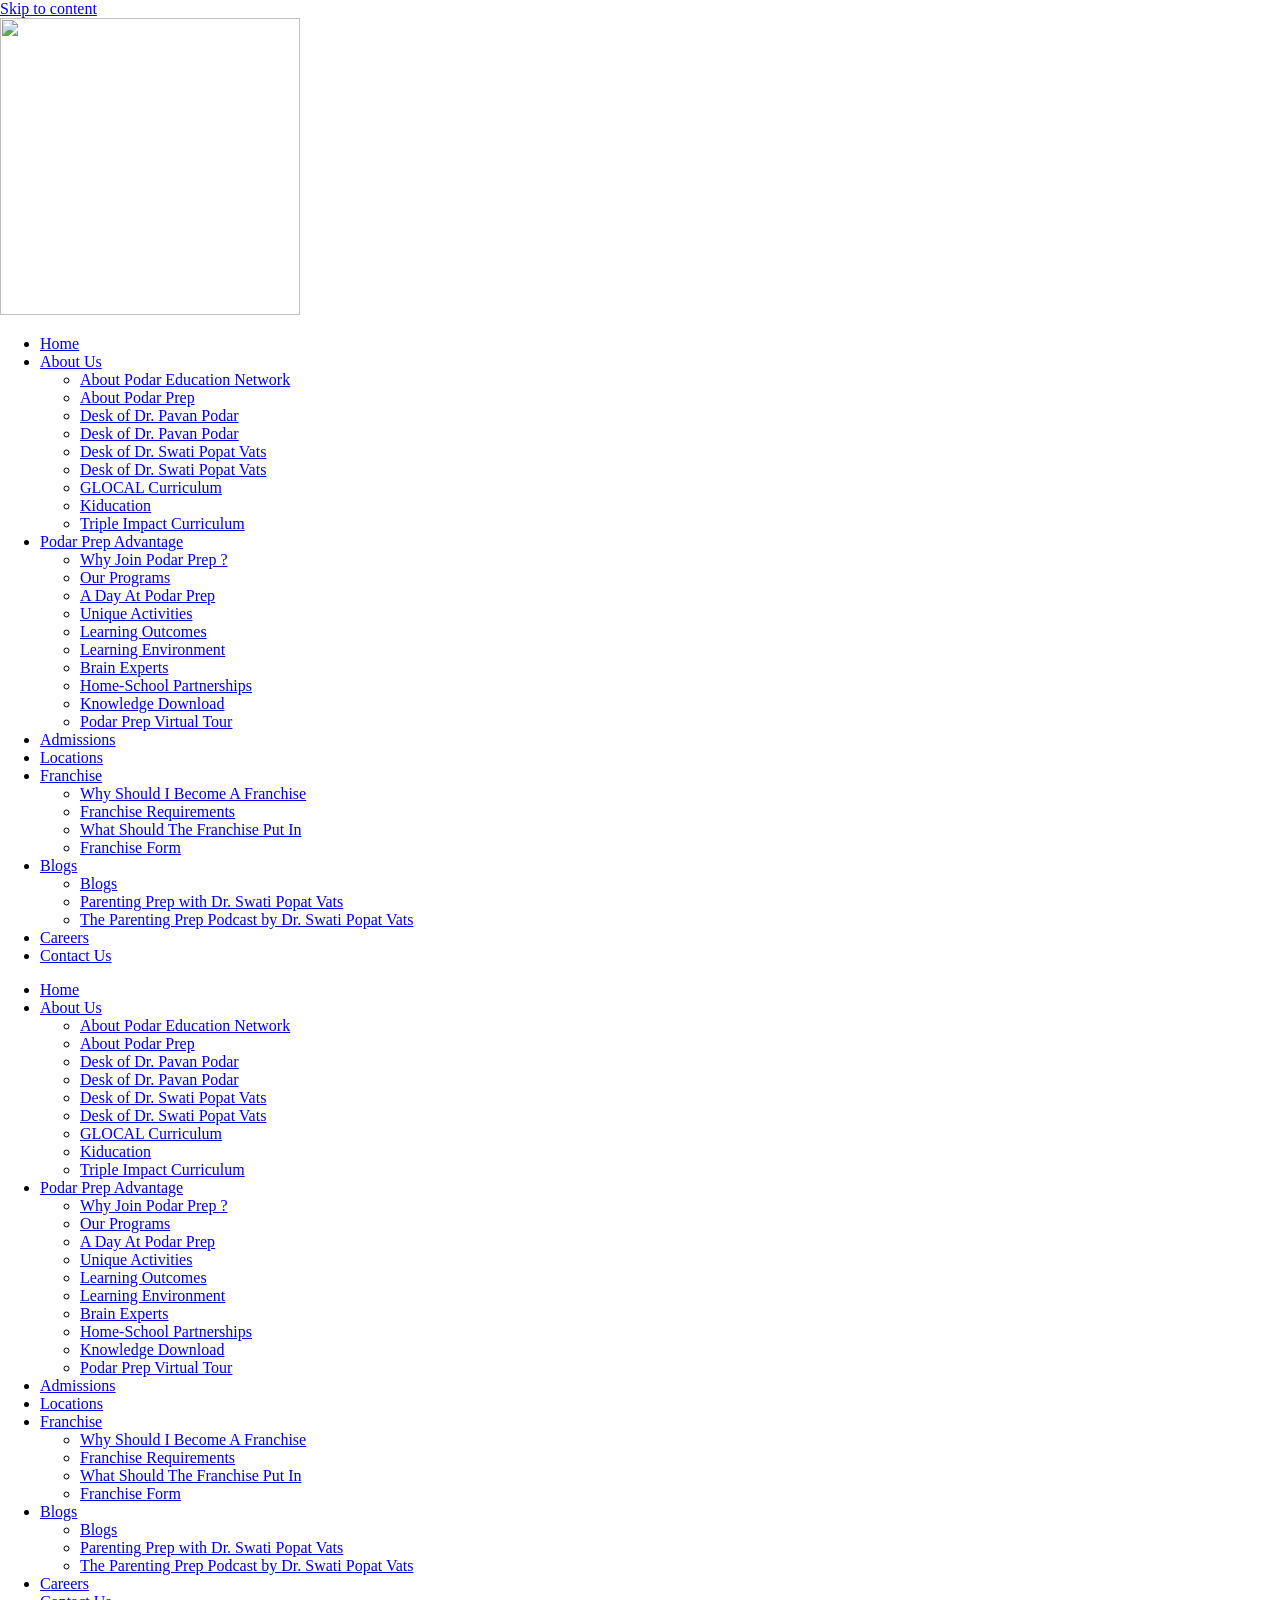
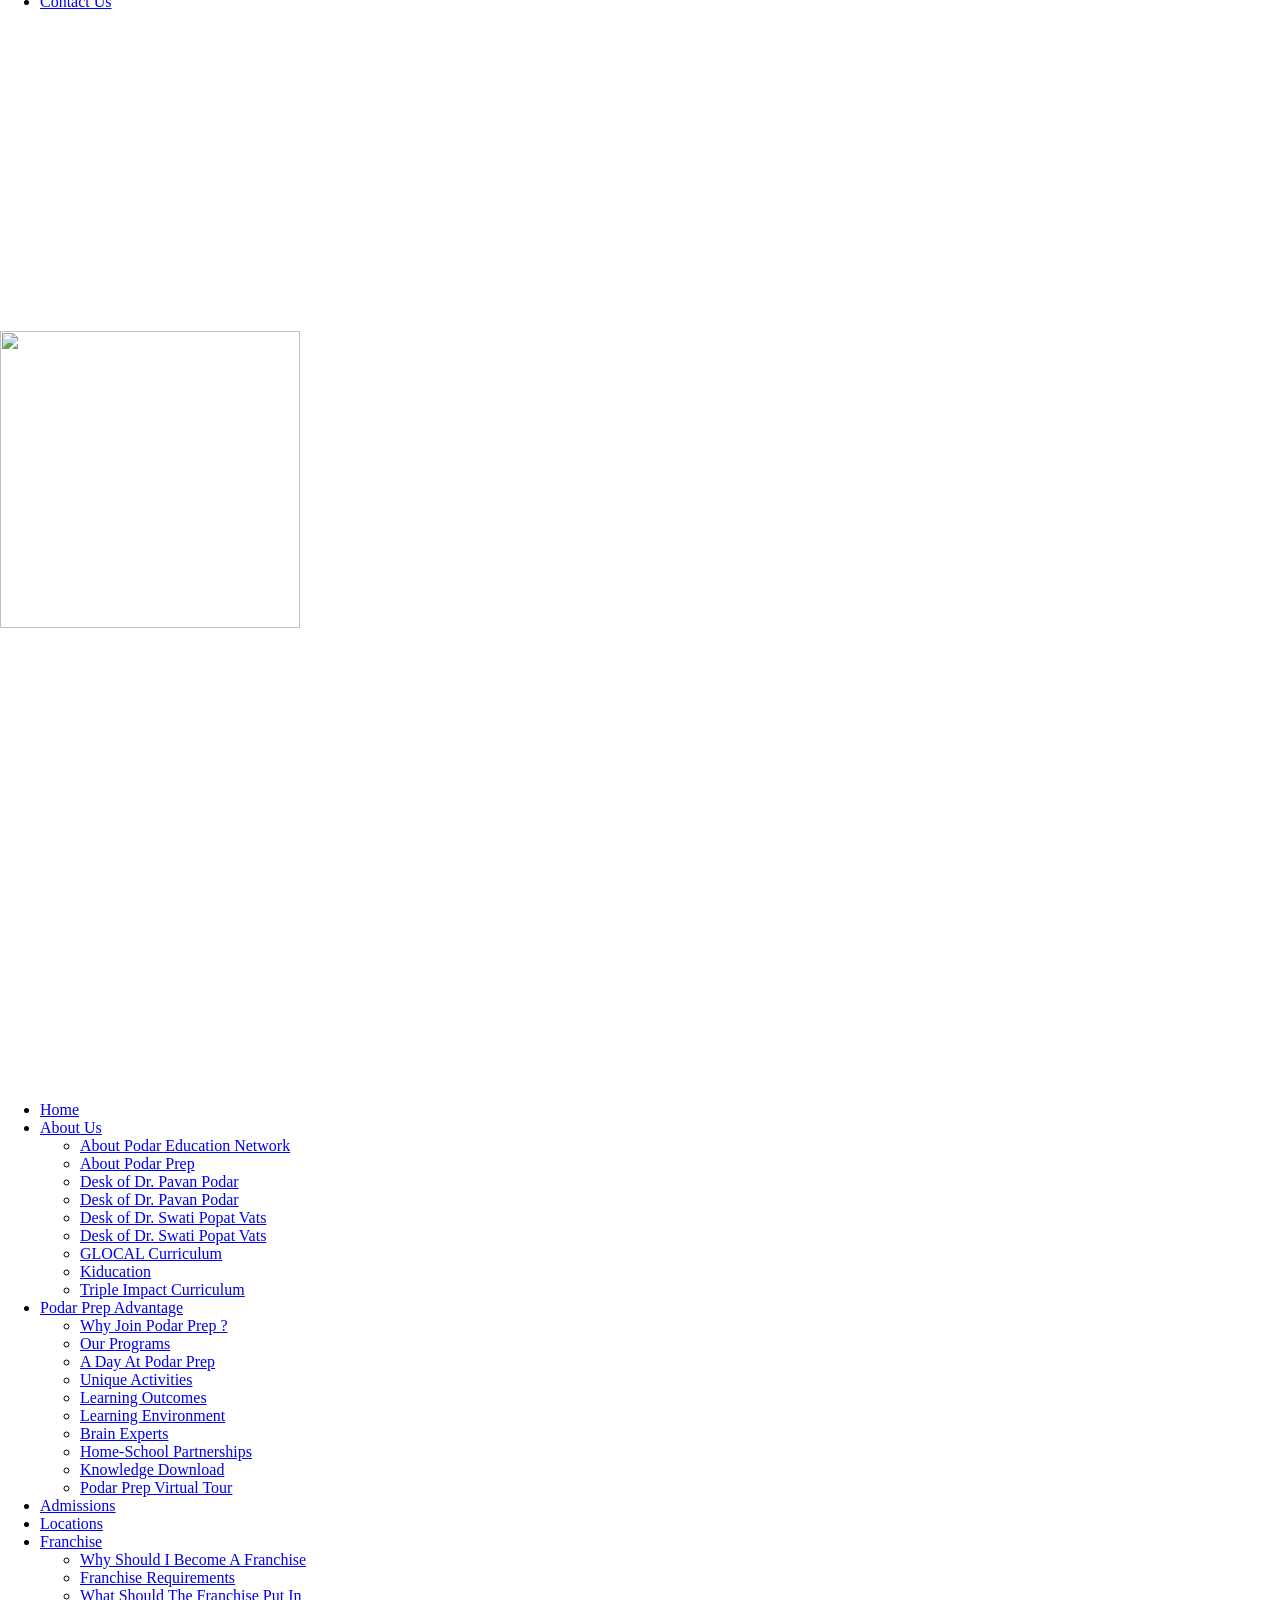
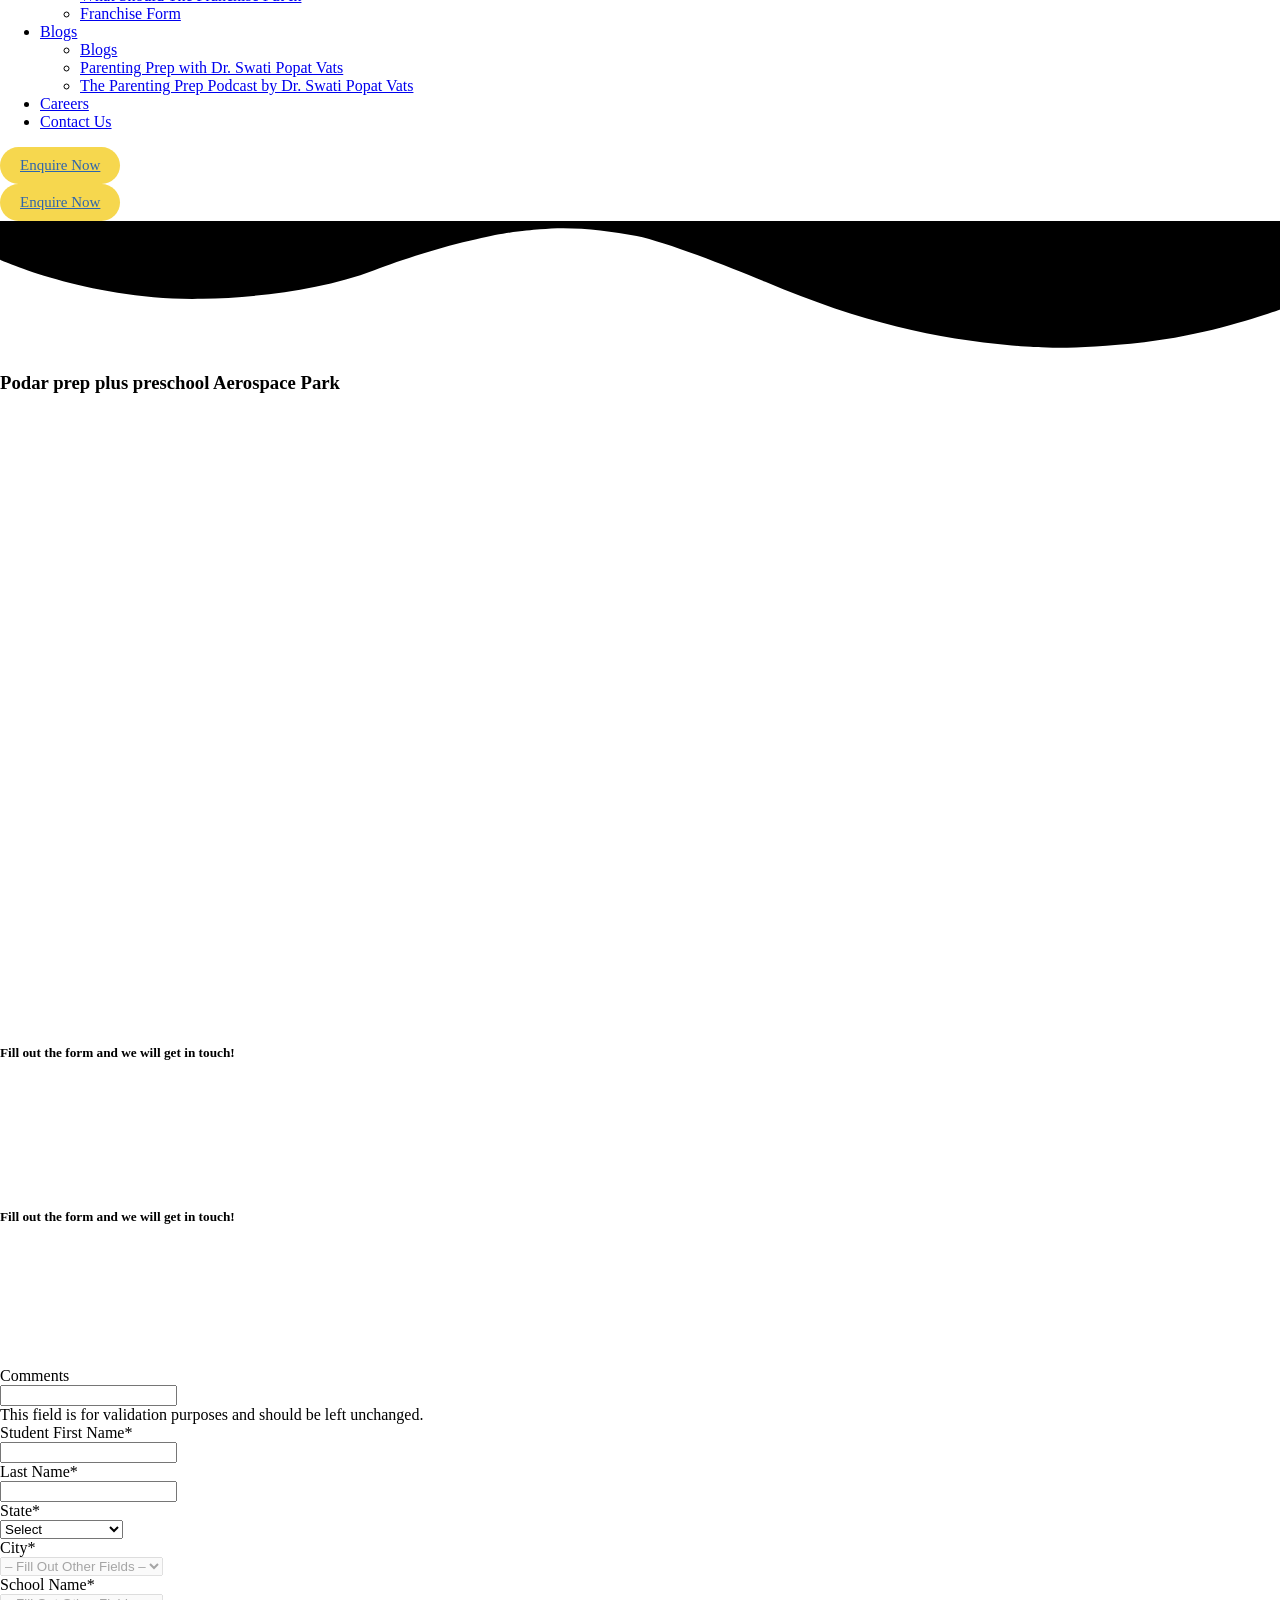
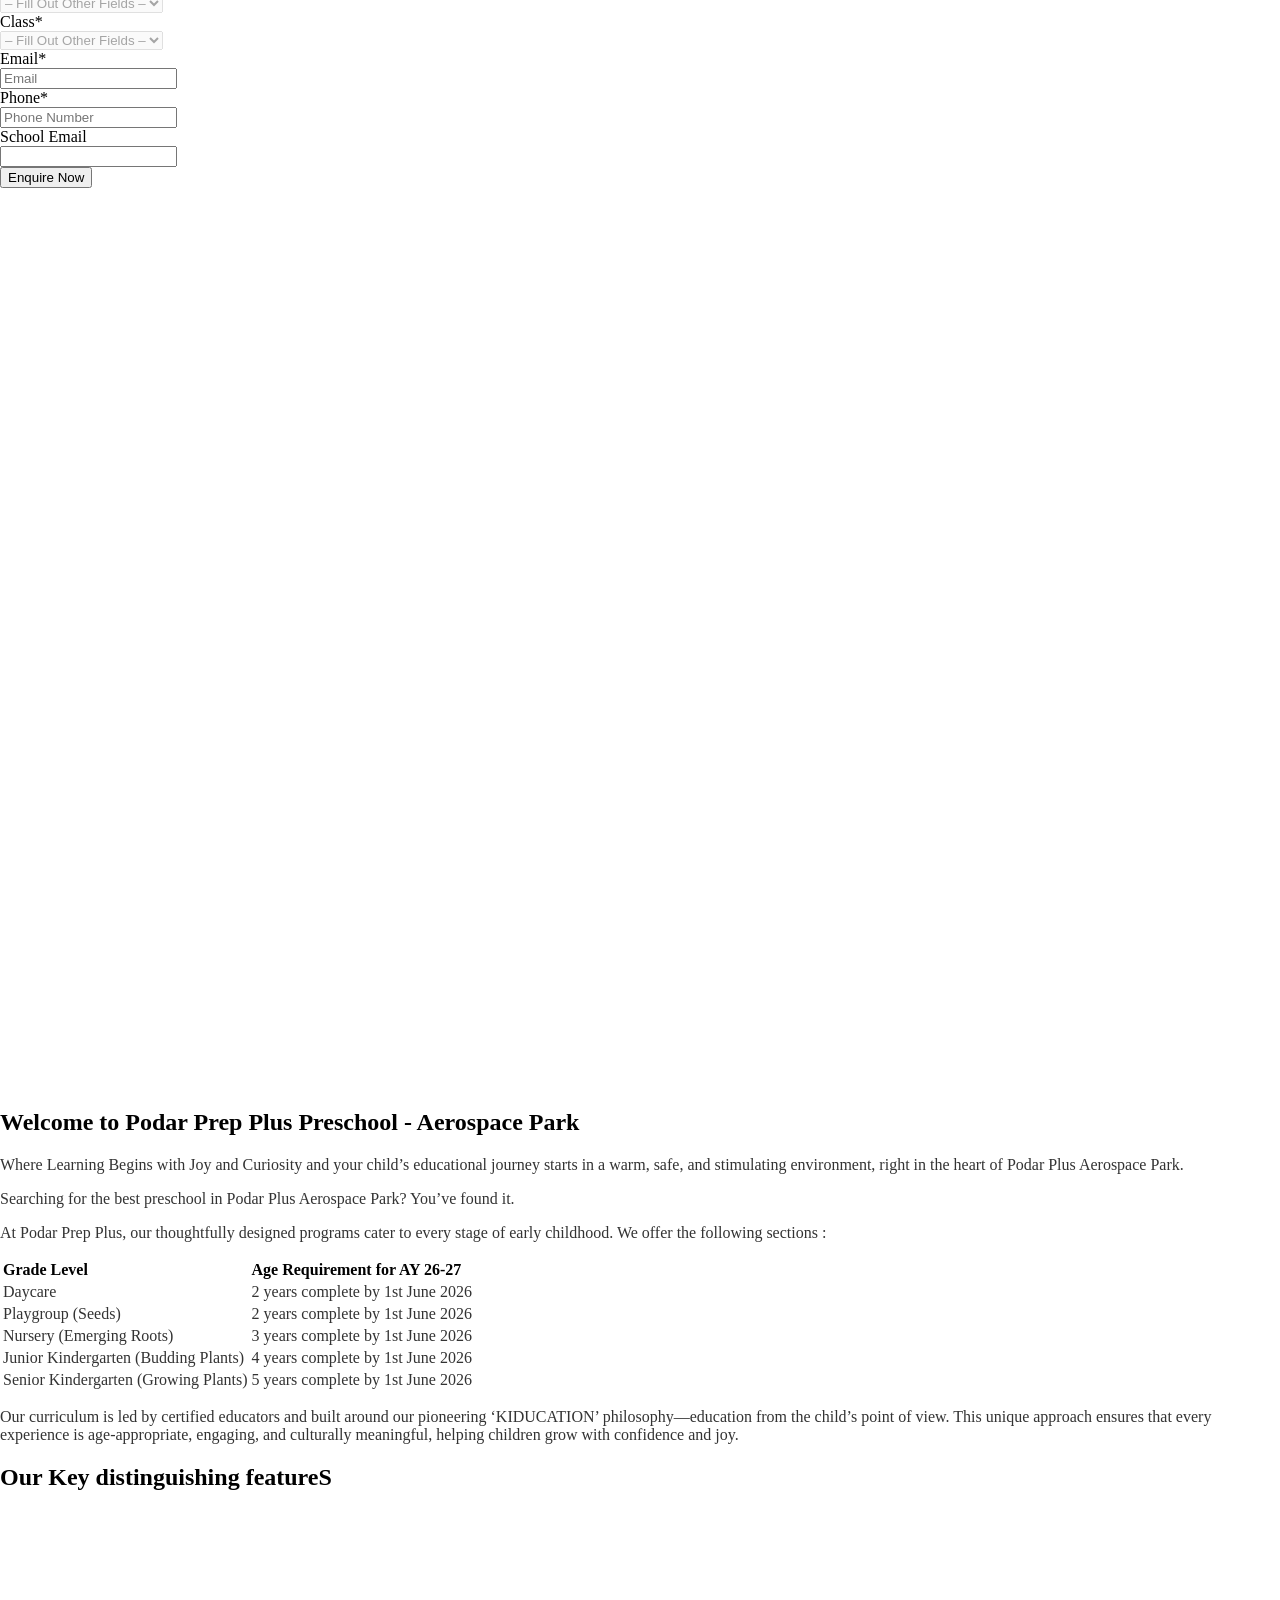
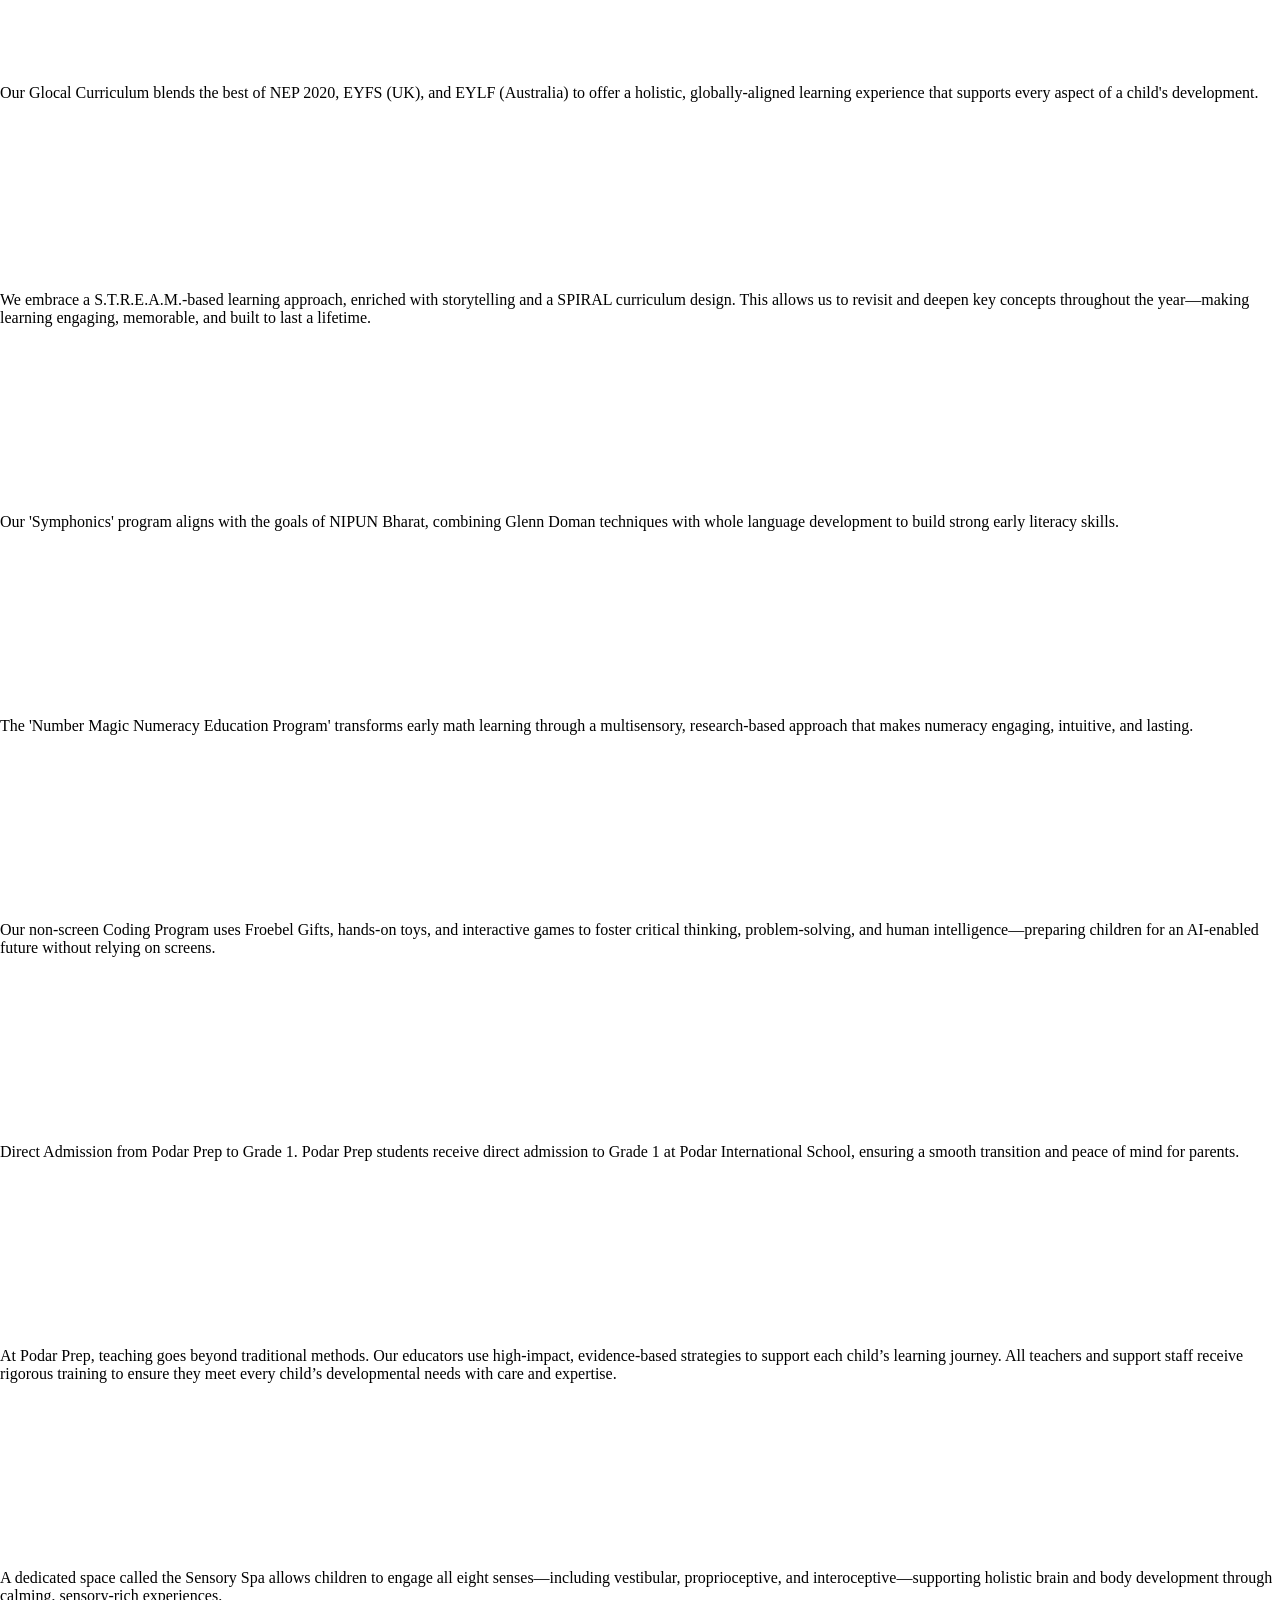
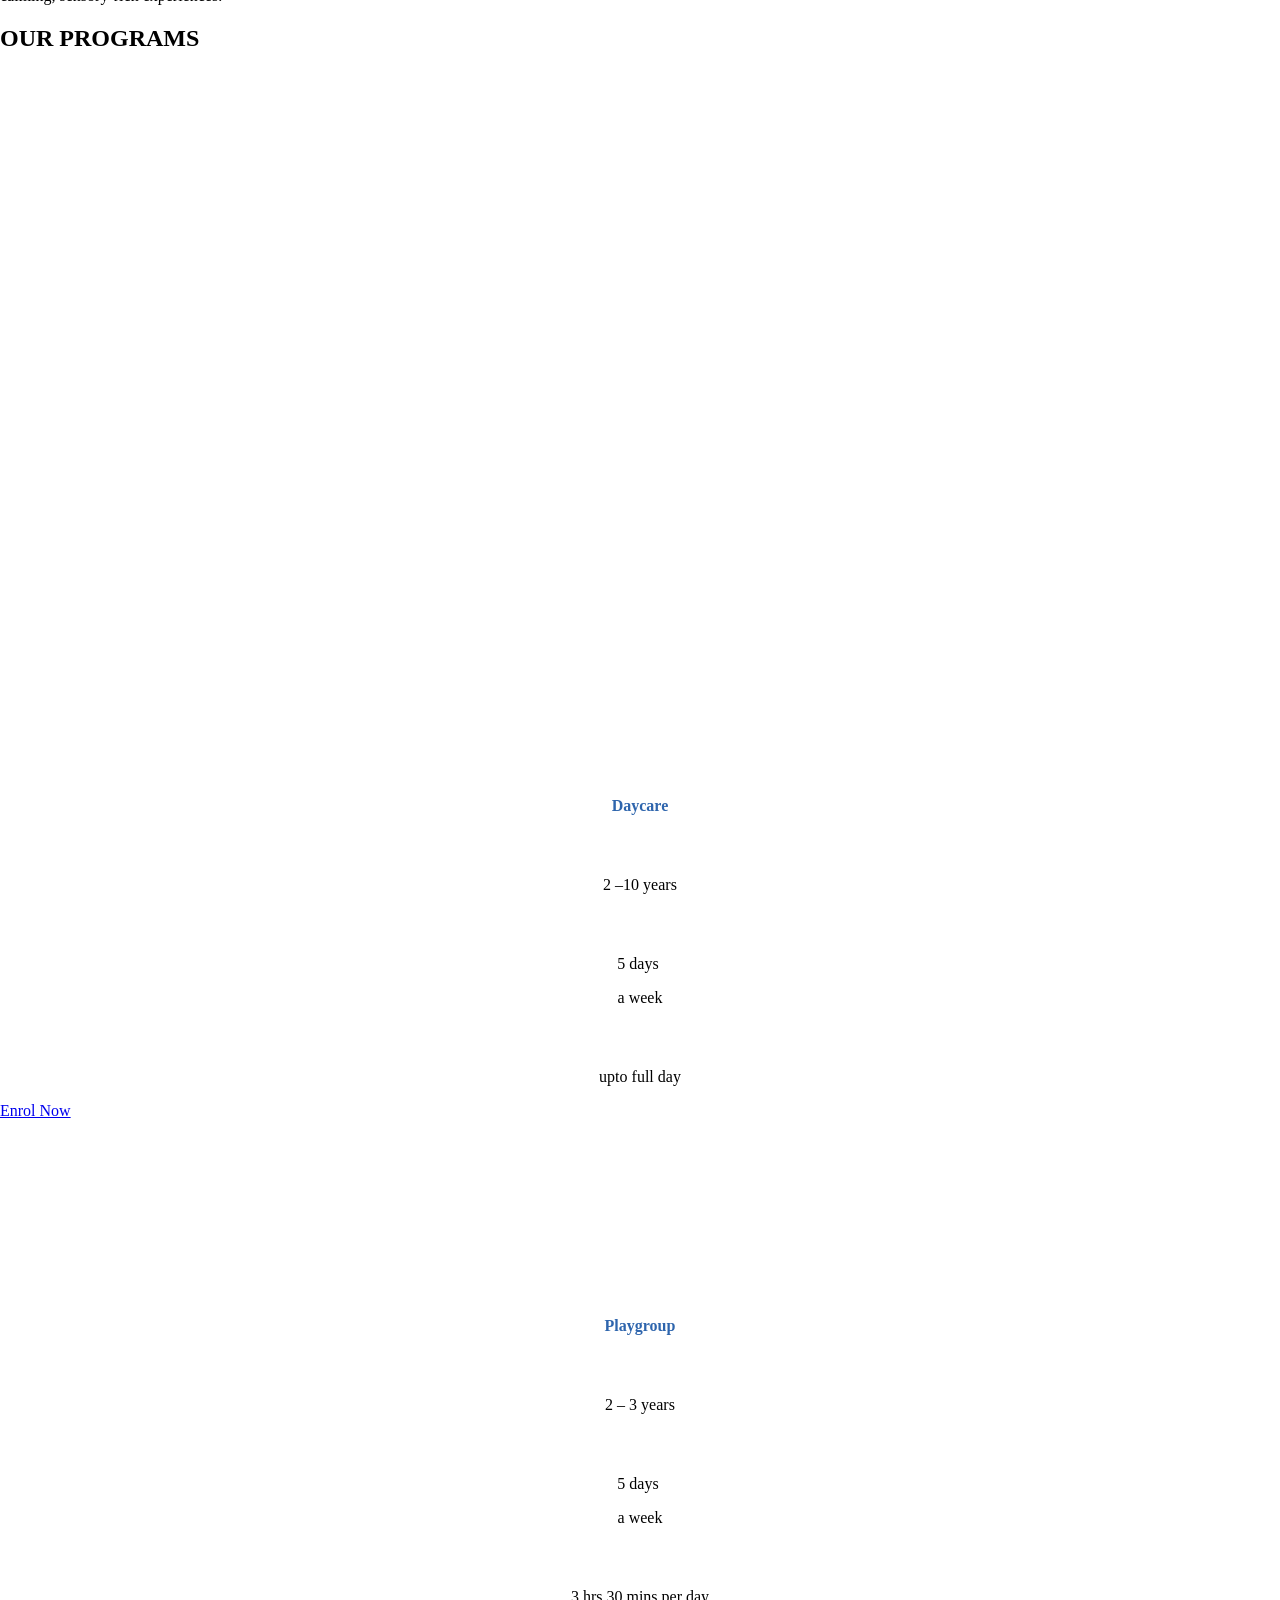
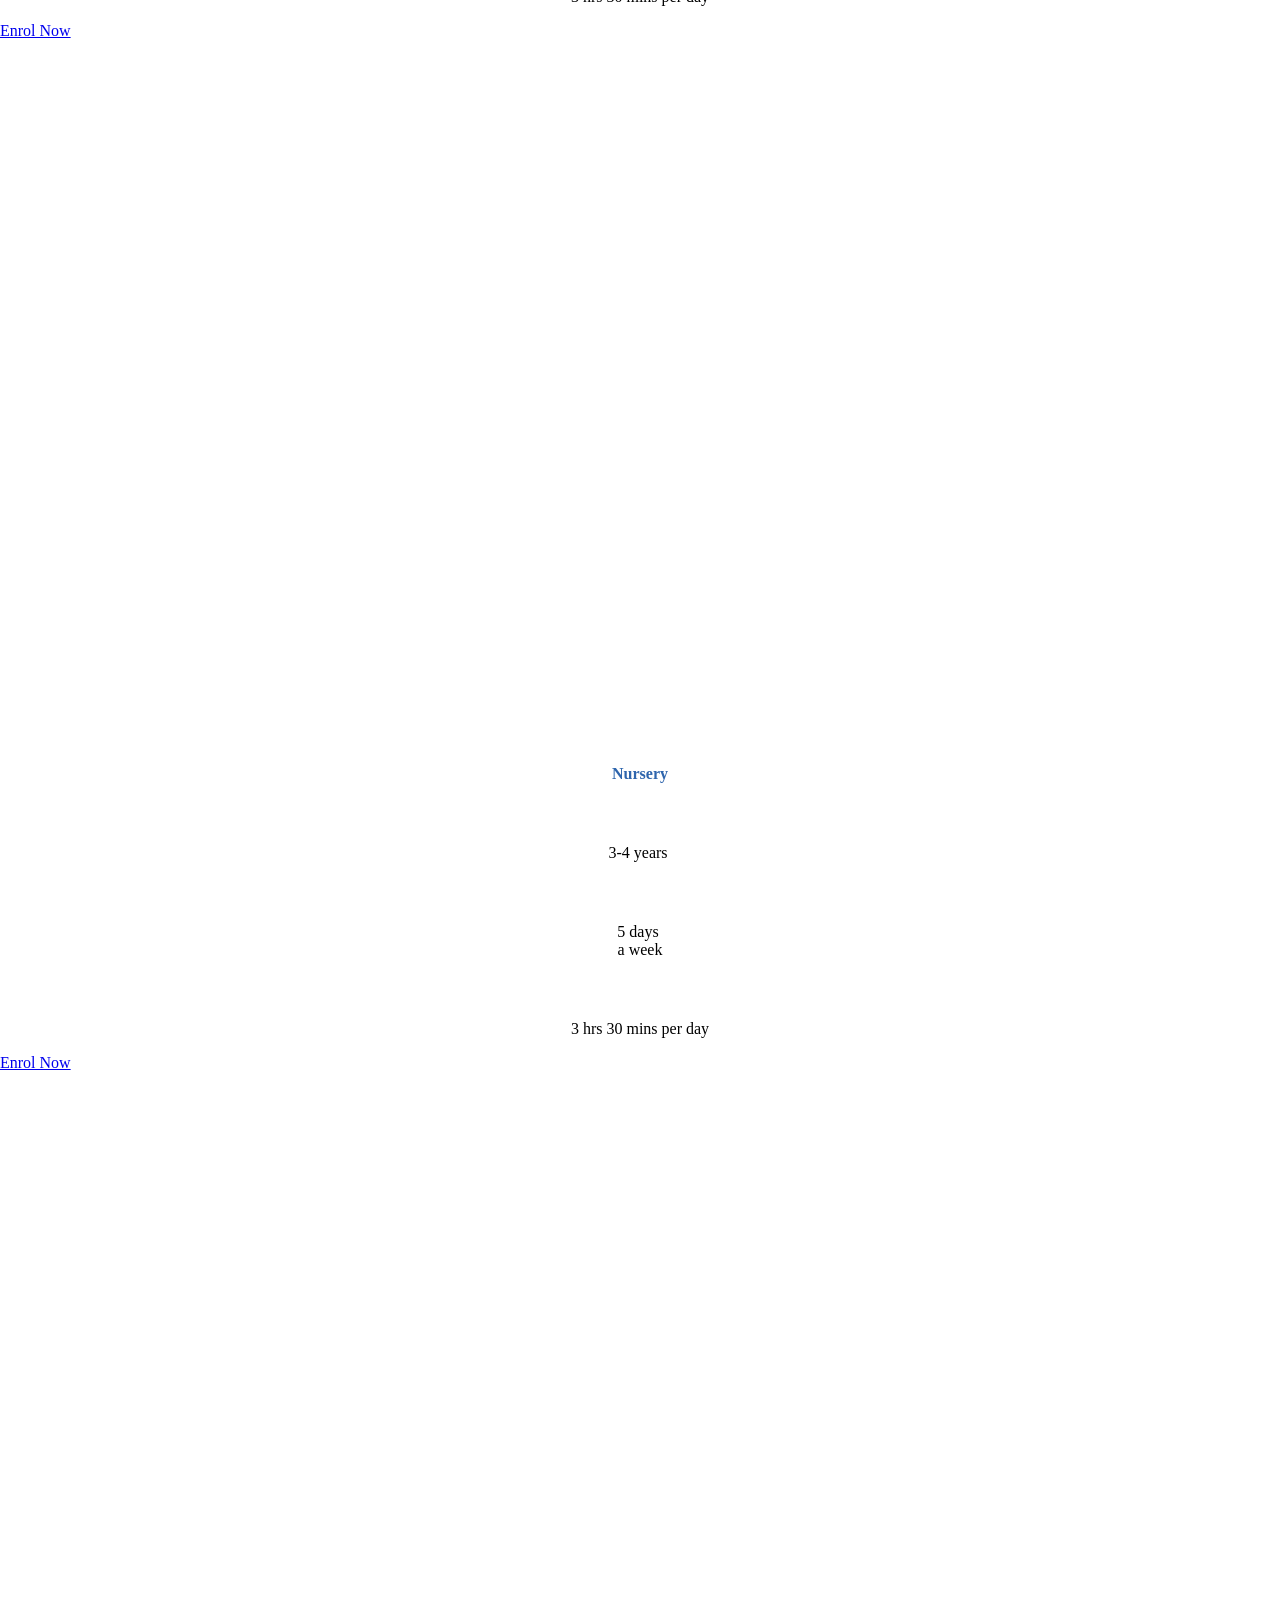
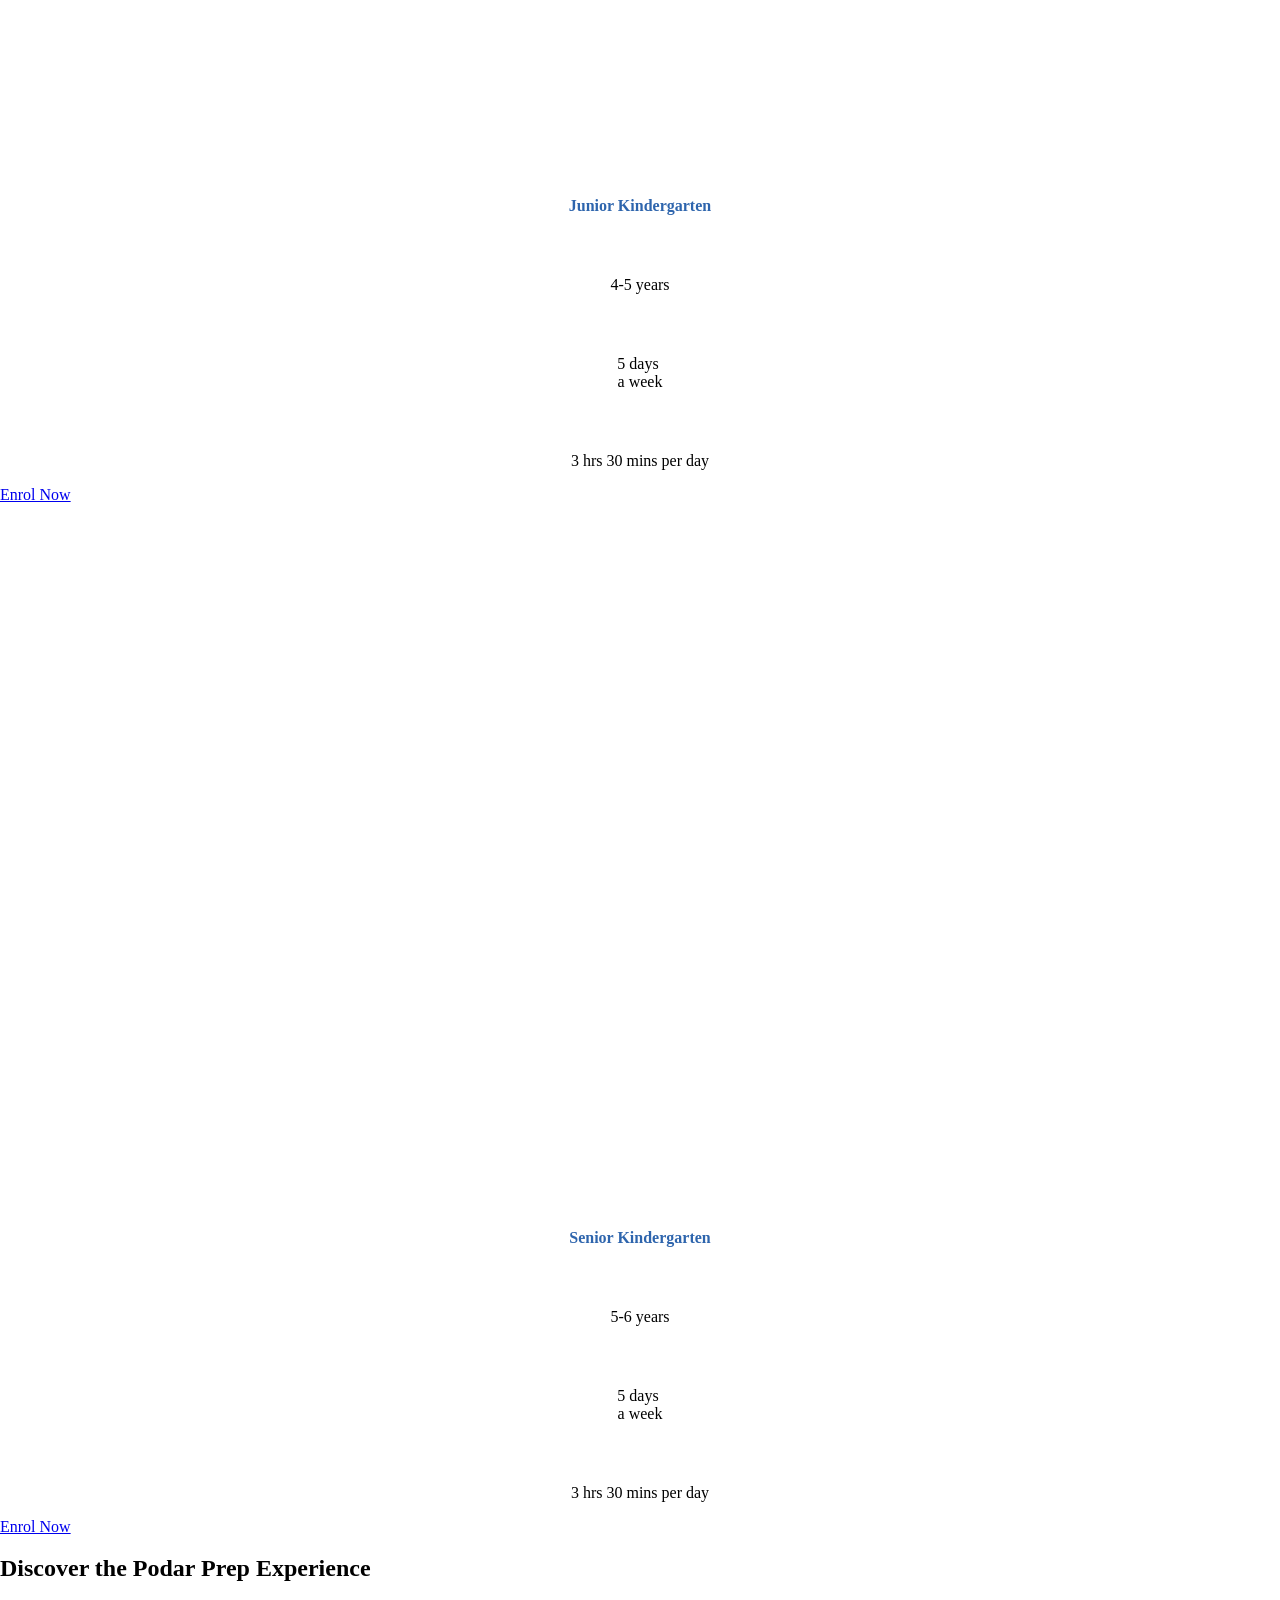
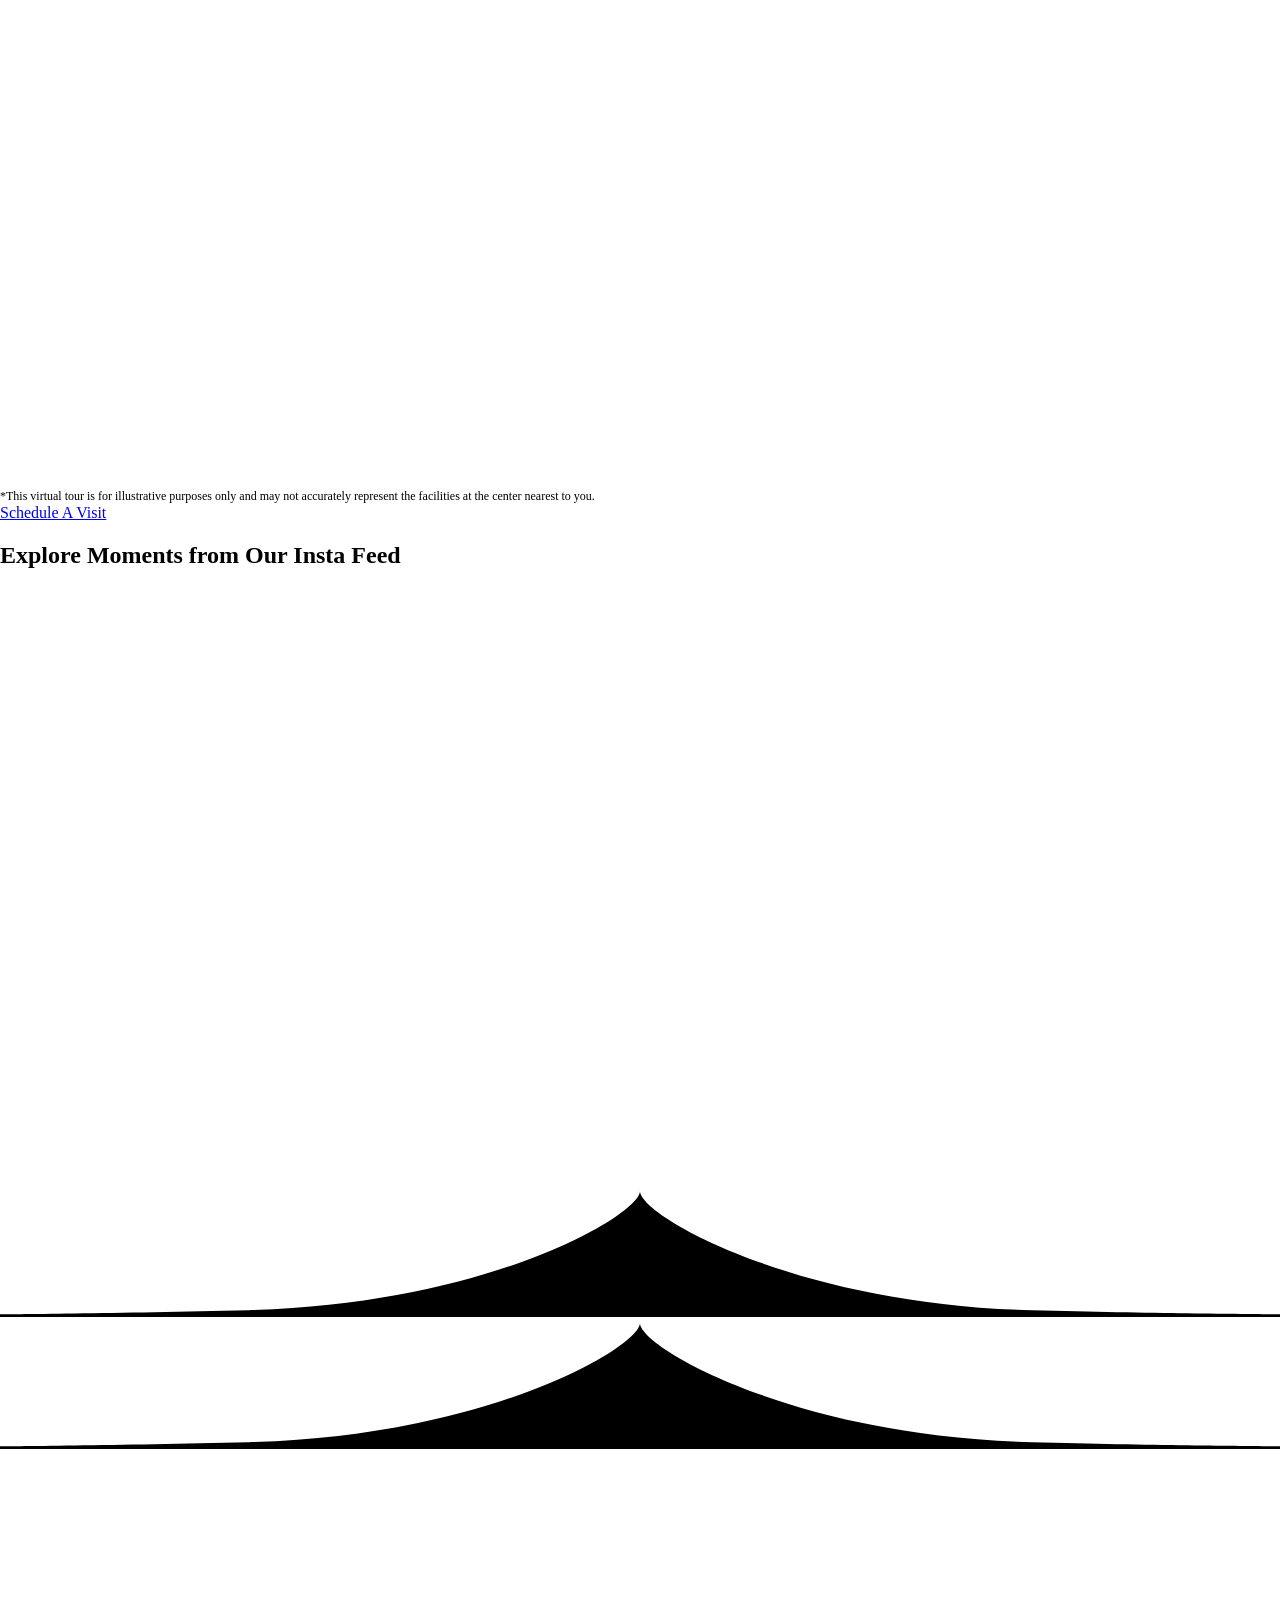
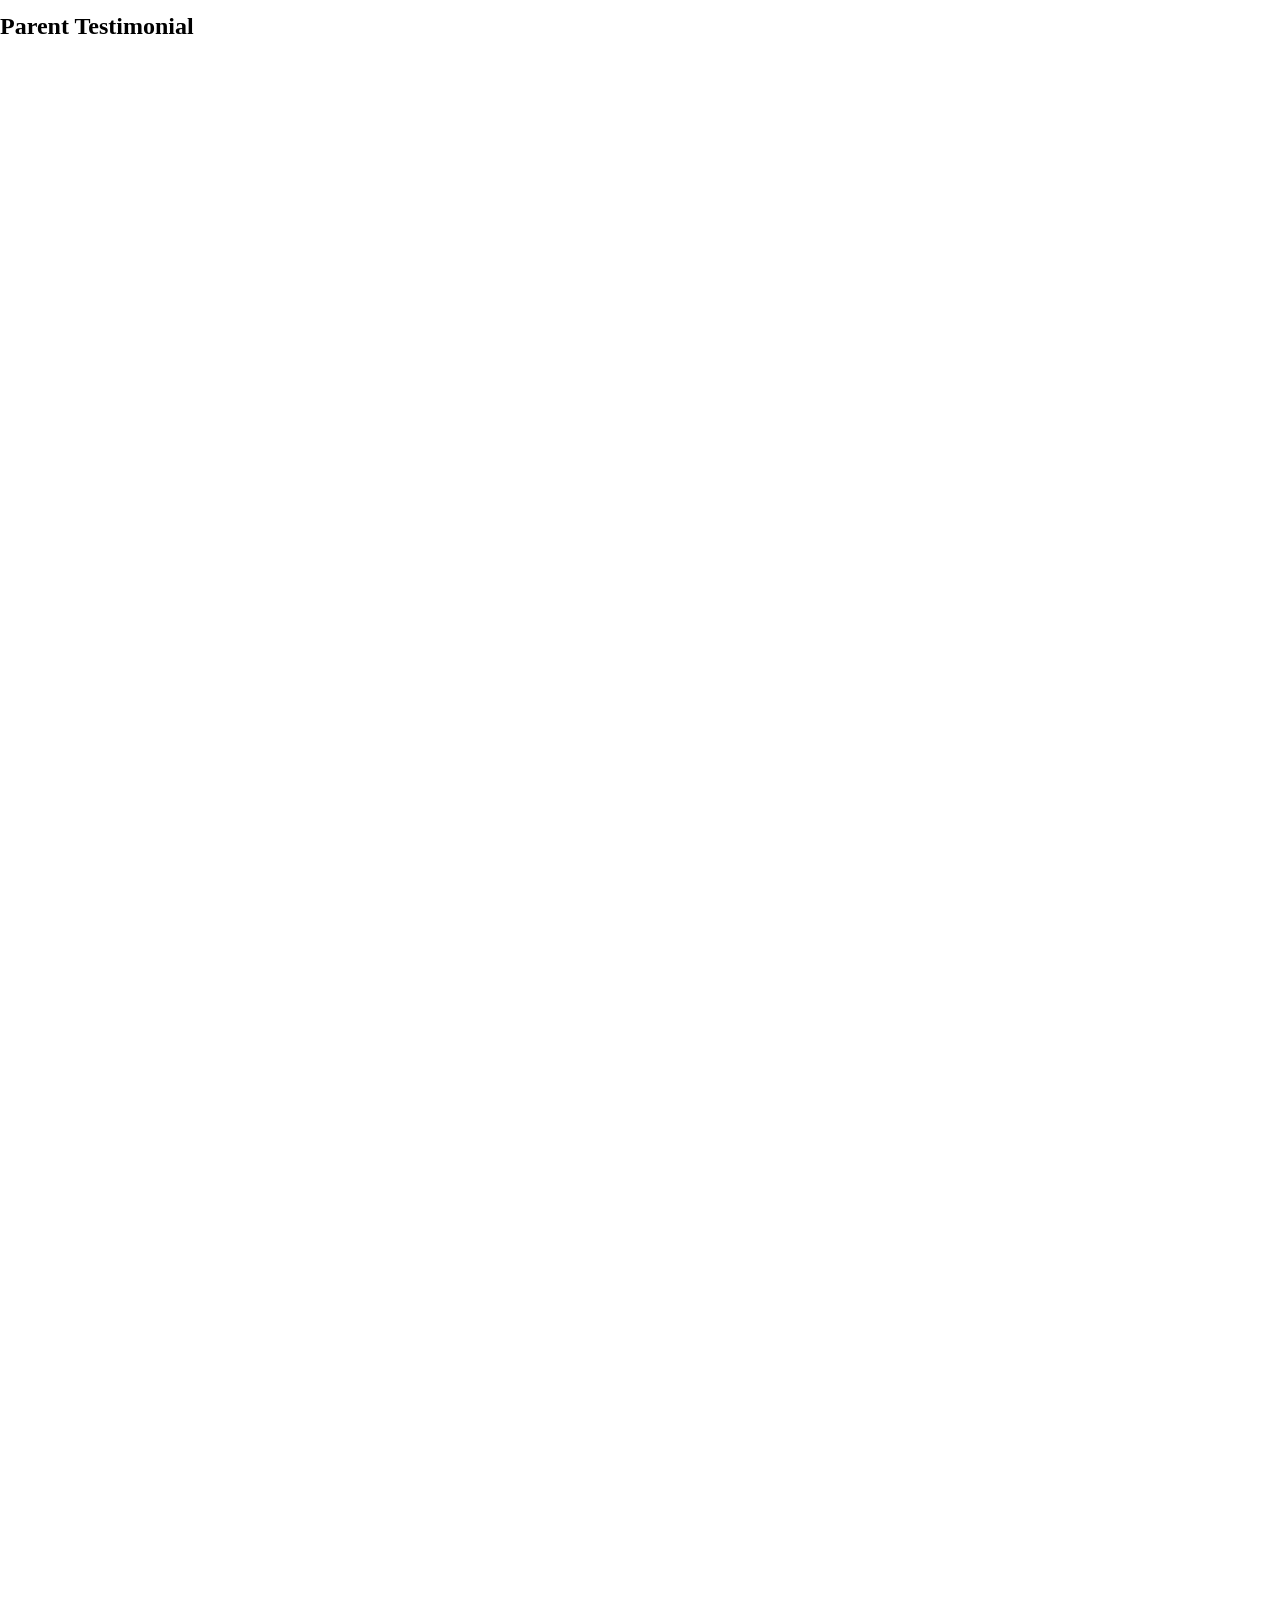
==== commit a6a21a81: "admissions.html" ====
--- a/Admissions/admissions.html
+++ b/Admissions/admissions.html
@@ -1835,103 +1835,7 @@
 					</div>
 		</div>
 					</div>
-		</section>
-				<section class="elementor-section elementor-top-section elementor-element elementor-element-227efed elementor-section-boxed elementor-section-height-default elementor-section-height-default" data-id="227efed" data-element_type="section" data-e-type="section" data-settings="{&quot;background_background&quot;:&quot;gradient&quot;}">
-							<div class="elementor-background-overlay"></div>
-							<div class="elementor-container elementor-column-gap-default">
-					<div class="elementor-column elementor-col-100 elementor-top-column elementor-element elementor-element-150ecd6" data-id="150ecd6" data-element_type="column" data-e-type="column" data-settings="{&quot;background_background&quot;:&quot;classic&quot;}">
-			<div class="elementor-widget-wrap elementor-element-populated">
-						<div class="elementor-element elementor-element-73035c8 elementor-widget elementor-widget-heading" data-id="73035c8" data-element_type="widget" data-e-type="widget" data-widget_type="heading.default">
-				<div class="elementor-widget-container">
-					<h2 class="elementor-heading-title elementor-size-default">Discover Our Preschool</h2>				</div>
-				</div>
-		<div class="elementor-element elementor-element-02da92c e-con-full flex-box-custom-desing e-flex e-con e-parent" data-id="02da92c" data-element_type="container" data-e-type="container">
-		<div class="elementor-element elementor-element-f3d3cb0 w-fit-content e-flex e-con-boxed e-con e-child" data-id="f3d3cb0" data-element_type="container" data-e-type="container">
-					<div class="e-con-inner">
-				<div class="elementor-element elementor-element-8c0588f elementor-widget__width-inherit elementor-widget elementor-widget-text-editor" data-id="8c0588f" data-element_type="widget" data-e-type="widget" data-widget_type="text-editor.default">
-				<div class="elementor-widget-container">
-									<p><strong><span style="color: #ffffff;">Podar Prep in Karnataka</span></strong></p>								</div>
-				</div>
-				<div class="elementor-element elementor-element-3e4fd48 elementor-widget-divider--view-line elementor-widget elementor-widget-divider" data-id="3e4fd48" data-element_type="widget" data-e-type="widget" data-widget_type="divider.default">
-				<div class="elementor-widget-container">
-							<div class="elementor-divider">
-			<span class="elementor-divider-separator">
-						</span>
-		</div>
-						</div>
-				</div>
-				<div class="elementor-element elementor-element-b9ac6a1 elementor-widget elementor-widget-button" data-id="b9ac6a1" data-element_type="widget" data-e-type="widget" data-widget_type="button.default">
-				<div class="elementor-widget-container">
-									<div class="elementor-button-wrapper">
-					<a class="elementor-button elementor-button-link elementor-size-sm" href="https://podarprep.com/karnataka/podar-international-school-vijaynagar-cbse/">
-						<span class="elementor-button-content-wrapper">
-						<span class="elementor-button-icon">
-				<i aria-hidden="true" class="fas fa-chevron-right"></i>			</span>
-									<span class="elementor-button-text">Preschool in Vijaynagar</span>
-					</span>
-					</a>
-				</div>
-								</div>
-				</div>
-				<div class="elementor-element elementor-element-16d7652 elementor-widget elementor-widget-button" data-id="16d7652" data-element_type="widget" data-e-type="widget" data-widget_type="button.default">
-				<div class="elementor-widget-container">
-									<div class="elementor-button-wrapper">
-					<a class="elementor-button elementor-button-link elementor-size-sm" href="https://podarprep.com/karnataka/podar-international-school-vidyanagar-cbse/">
-						<span class="elementor-button-content-wrapper">
-						<span class="elementor-button-icon">
-				<i aria-hidden="true" class="fas fa-chevron-right"></i>			</span>
-									<span class="elementor-button-text">Preschool in Vidyanagar</span>
-					</span>
-					</a>
-				</div>
-								</div>
-				</div>
-				<div class="elementor-element elementor-element-9ab7a06 elementor-widget elementor-widget-button" data-id="9ab7a06" data-element_type="widget" data-e-type="widget" data-widget_type="button.default">
-				<div class="elementor-widget-container">
-									<div class="elementor-button-wrapper">
-					<a class="elementor-button elementor-button-link elementor-size-sm" href="https://podarprep.com/karnataka/podar-international-school-kalkere-cbse/">
-						<span class="elementor-button-content-wrapper">
-						<span class="elementor-button-icon">
-				<i aria-hidden="true" class="fas fa-chevron-right"></i>			</span>
-									<span class="elementor-button-text">Preschool in Kalkere</span>
-					</span>
-					</a>
-				</div>
-								</div>
-				</div>
-				<div class="elementor-element elementor-element-8154c01 elementor-widget elementor-widget-button" data-id="8154c01" data-element_type="widget" data-e-type="widget" data-widget_type="button.default">
-				<div class="elementor-widget-container">
-									<div class="elementor-button-wrapper">
-					<a class="elementor-button elementor-button-link elementor-size-sm" href="https://podarprep.com/locations/">
-						<span class="elementor-button-content-wrapper">
-						<span class="elementor-button-icon">
-				<i aria-hidden="true" class="fas fa-chevron-right"></i>			</span>
-									<span class="elementor-button-text">View More</span>
-					</span>
-					</a>
-				</div>
-								</div>
-				</div>
-					</div>
-				</div>
-				</div>
-				<div class="elementor-element elementor-element-19b6a60 elementor-align-center elementor-widget elementor-widget-button" data-id="19b6a60" data-element_type="widget" data-e-type="widget" data-widget_type="button.default">
-				<div class="elementor-widget-container">
-									<div class="elementor-button-wrapper">
-					<a class="elementor-button elementor-button-link elementor-size-sm" href="https://podarprep.com/locations/">
-						<span class="elementor-button-content-wrapper">
-						<span class="elementor-button-icon">
-				<i aria-hidden="true" class="fas fa-arrow-right"></i>			</span>
-									<span class="elementor-button-text">Other Locations</span>
-					</span>
-					</a>
-				</div>
-								</div>
-				</div>
-					</div>
-		</div>
-					</div>
-		</section>
+		
 				<section class="elementor-section elementor-top-section elementor-element elementor-element-2f980a3 elementor-section-boxed elementor-section-height-default elementor-section-height-default" data-id="2f980a3" data-element_type="section" data-e-type="section" data-settings="{&quot;background_background&quot;:&quot;gradient&quot;}">
 							<div class="elementor-background-overlay"></div>
 							<div class="elementor-container elementor-column-gap-default">
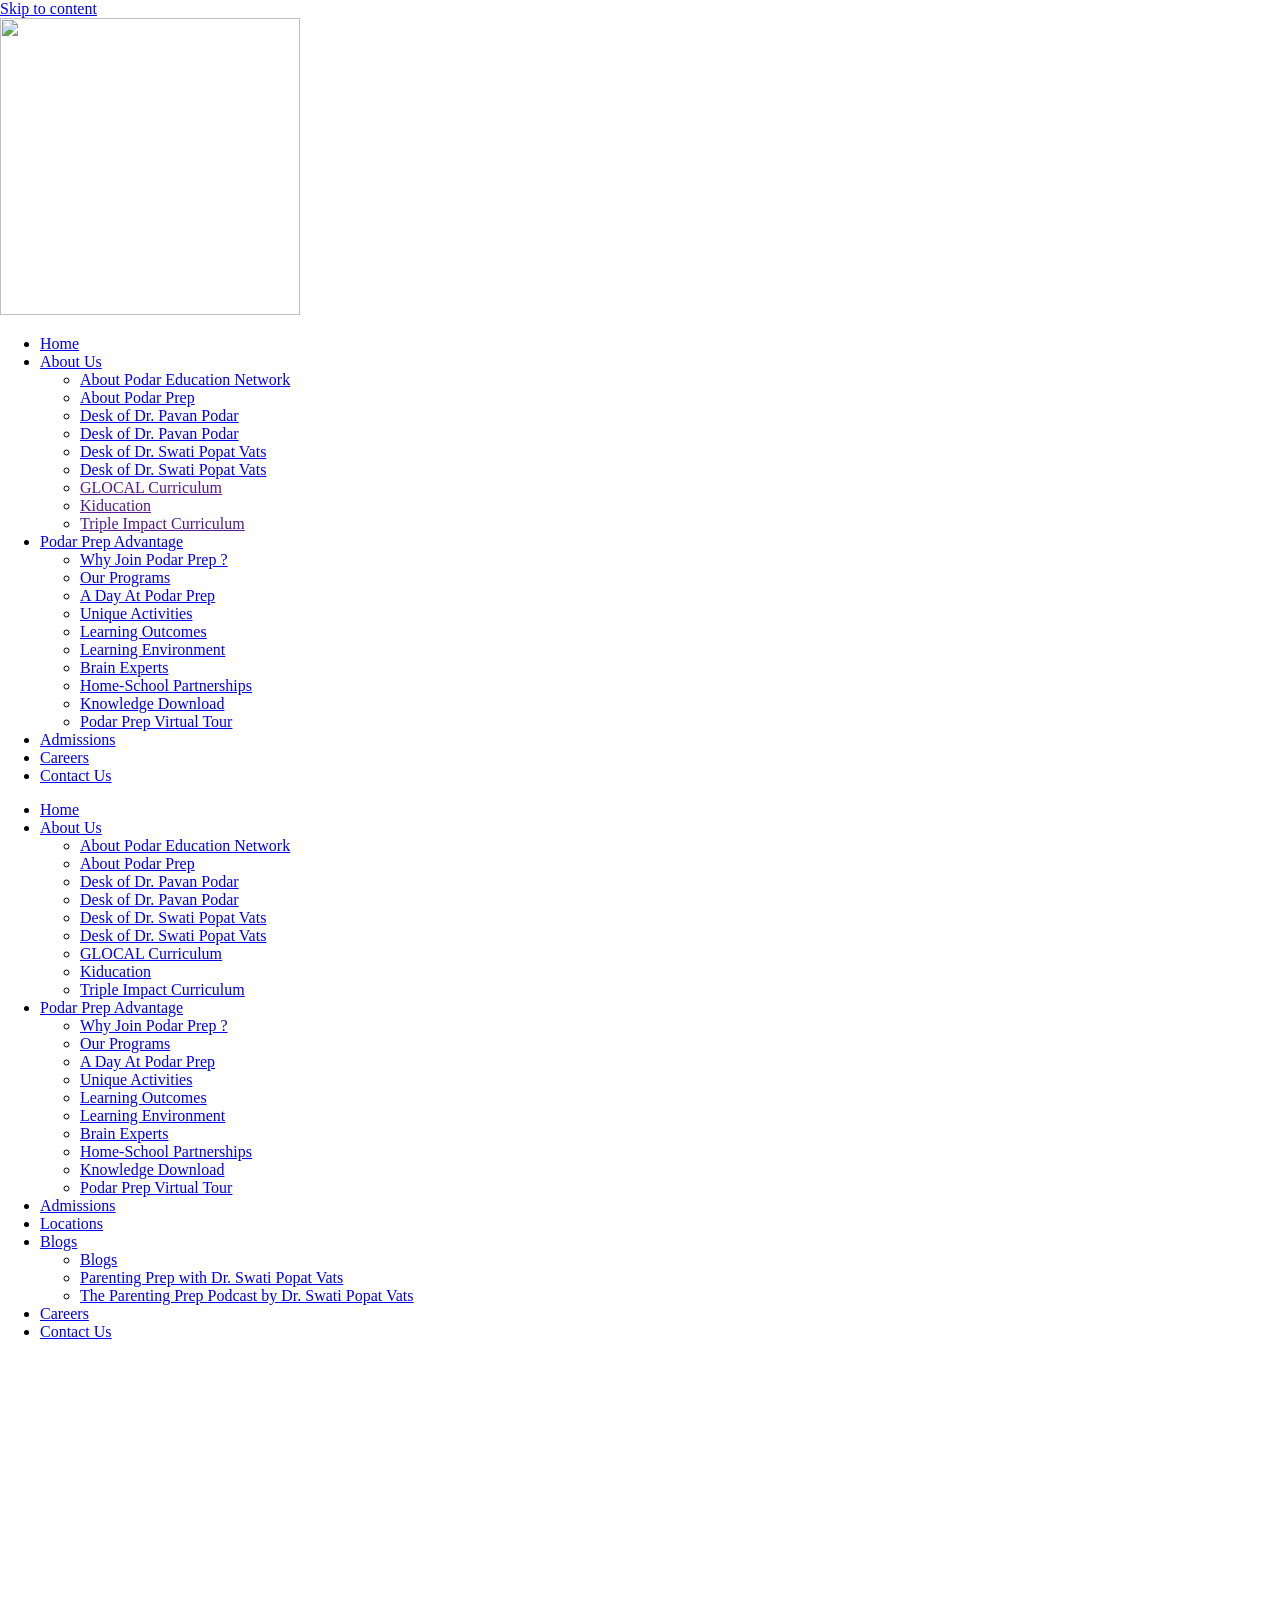
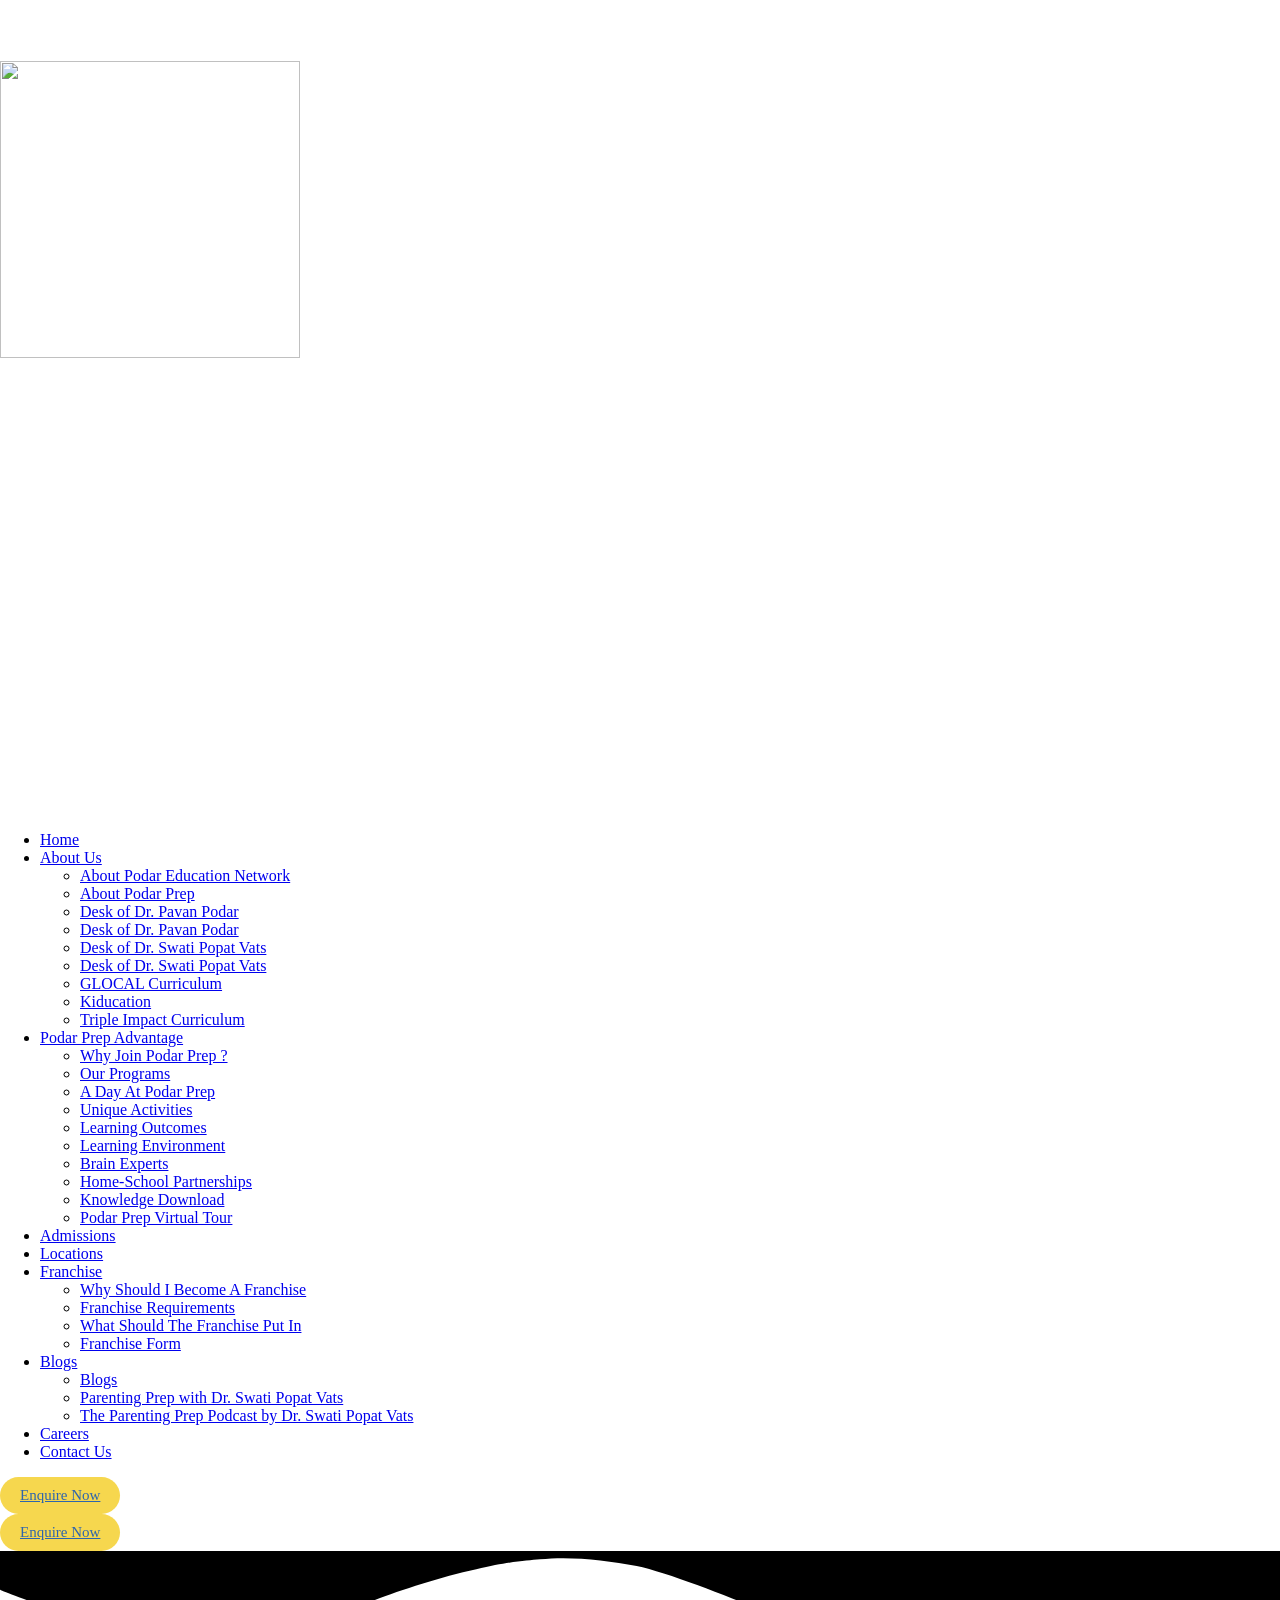
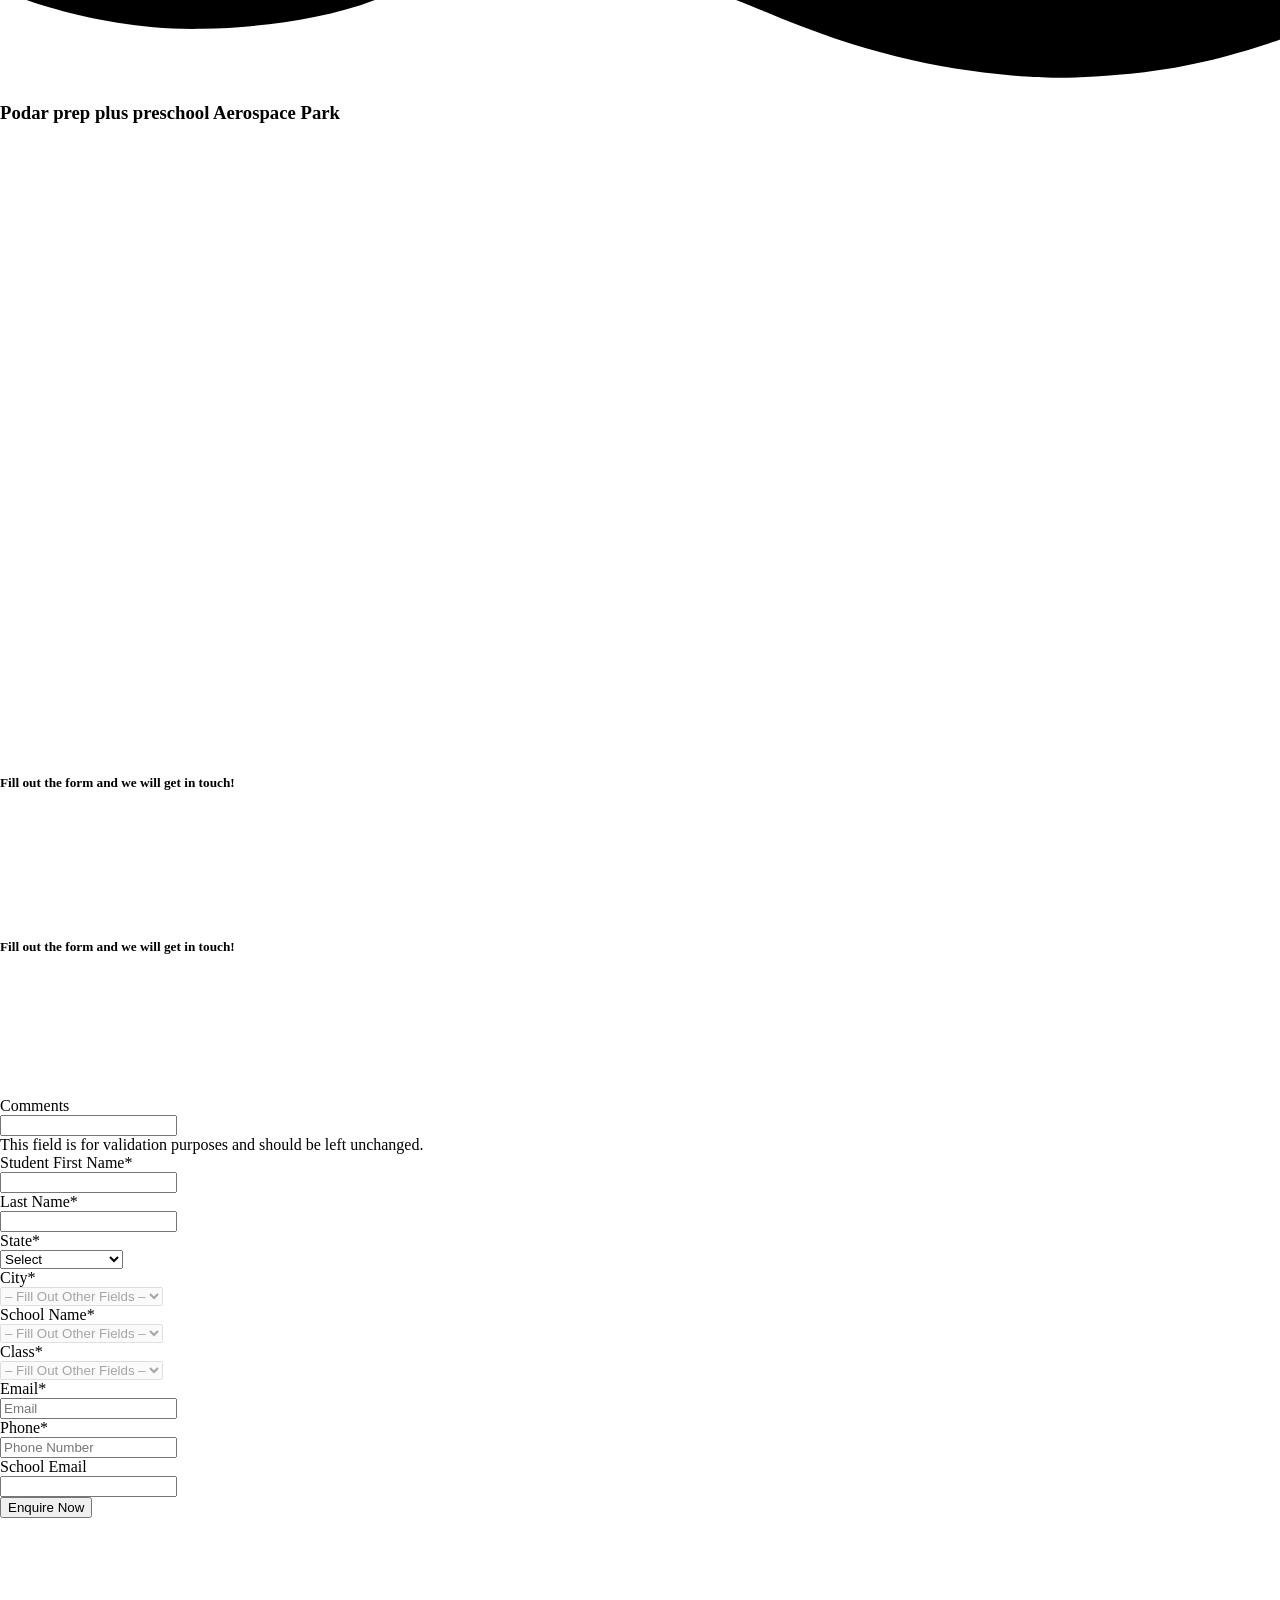
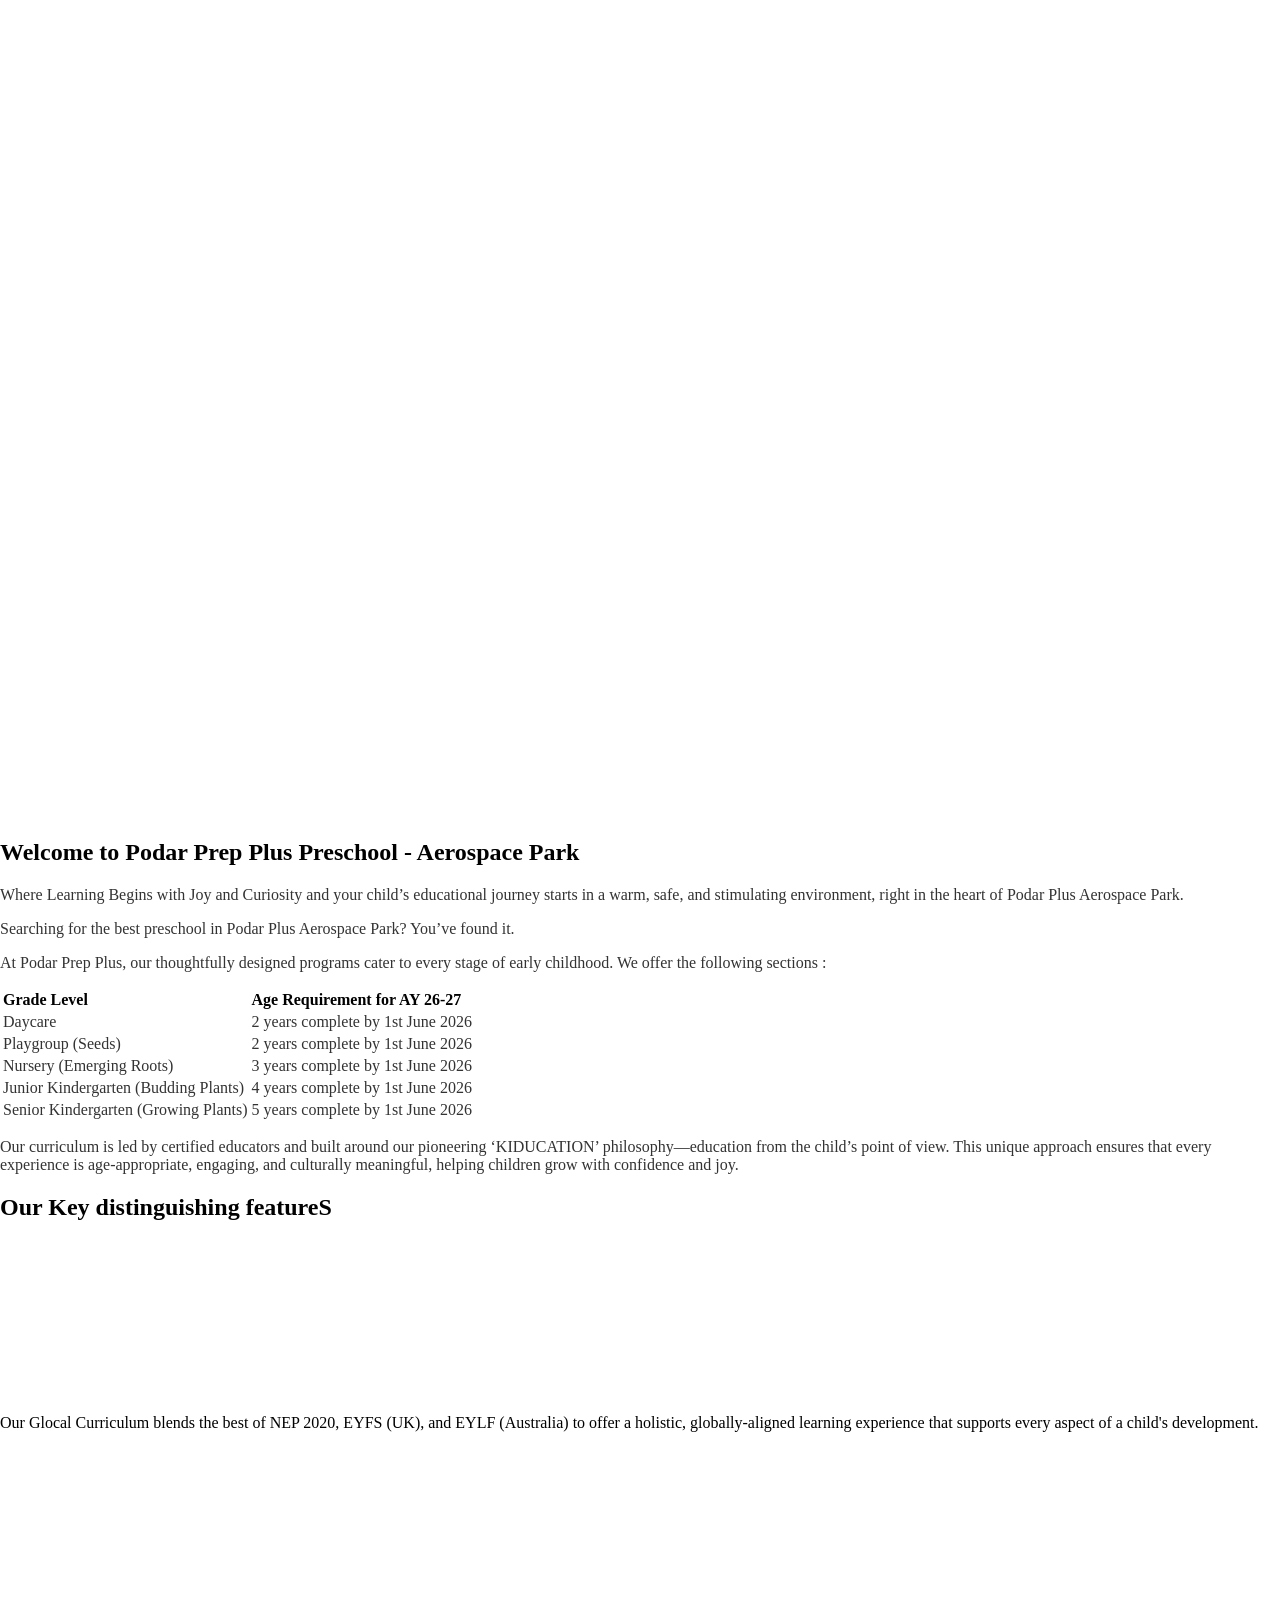
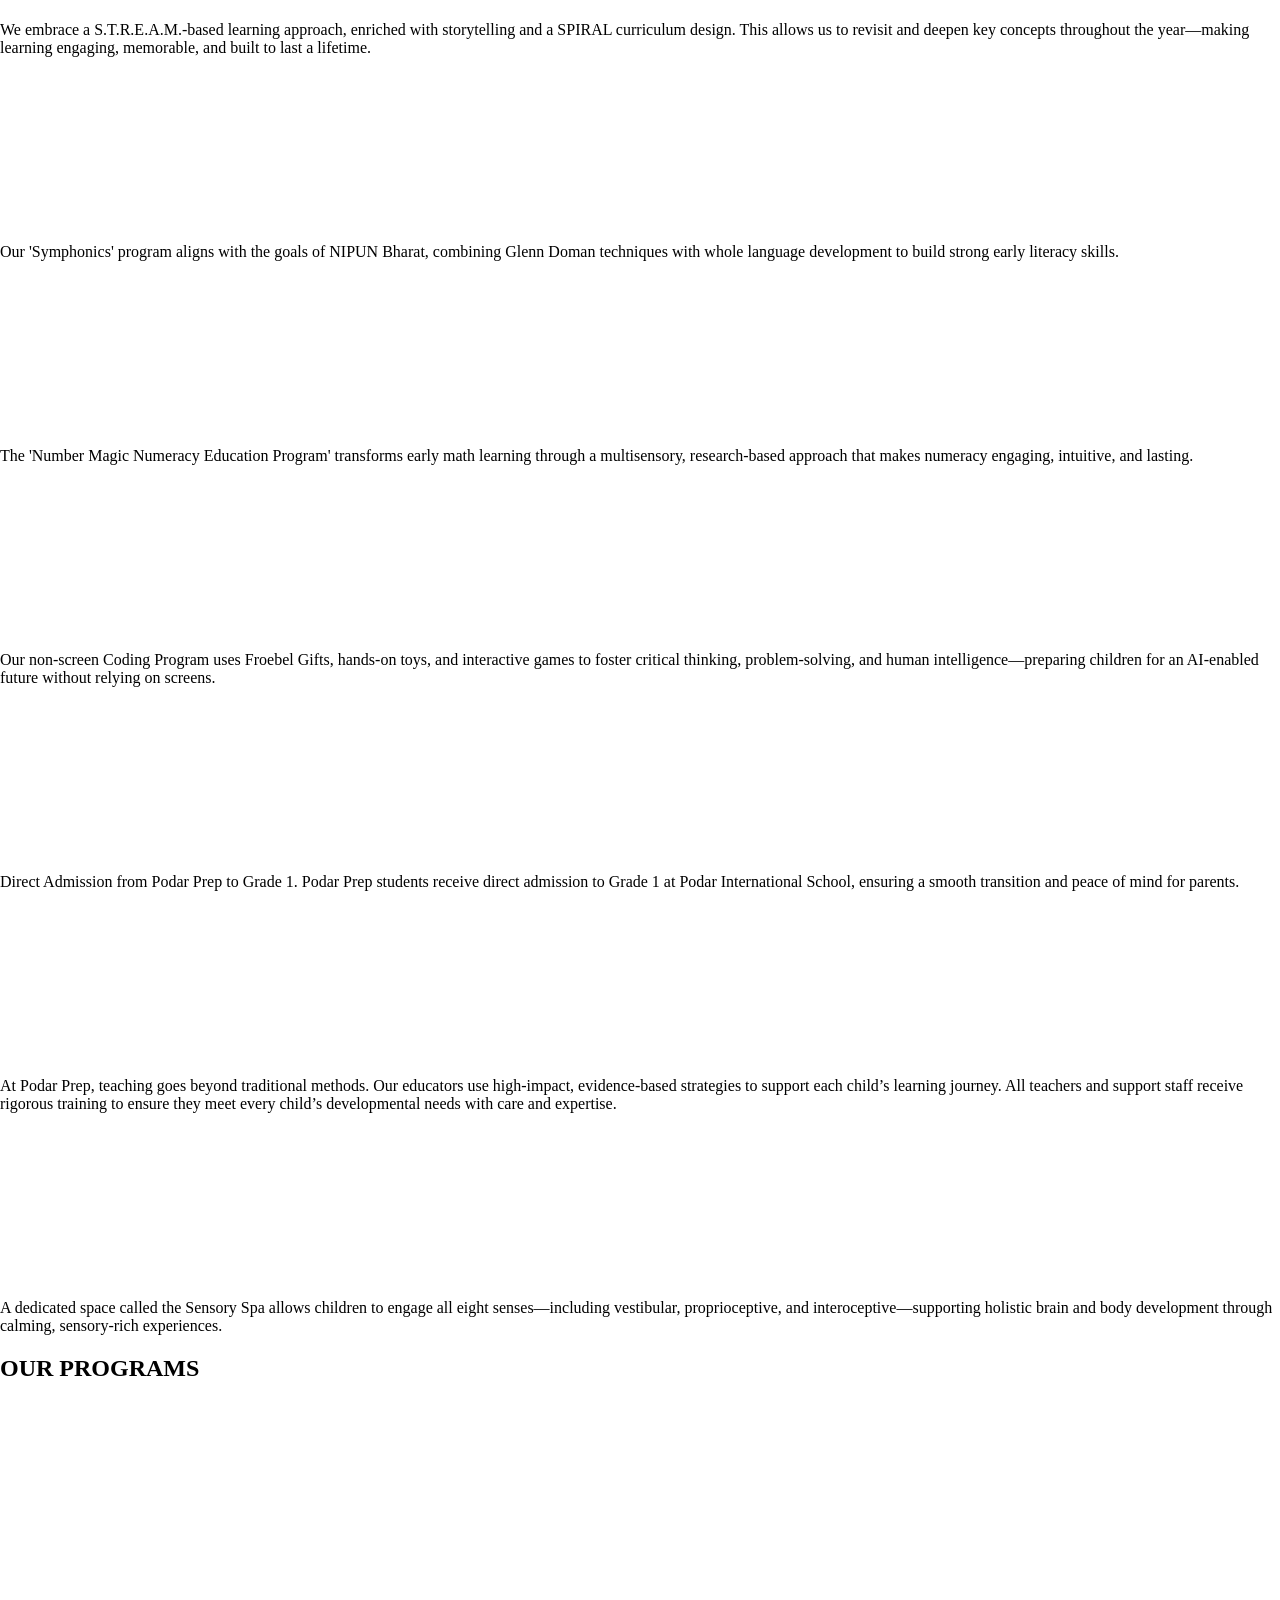
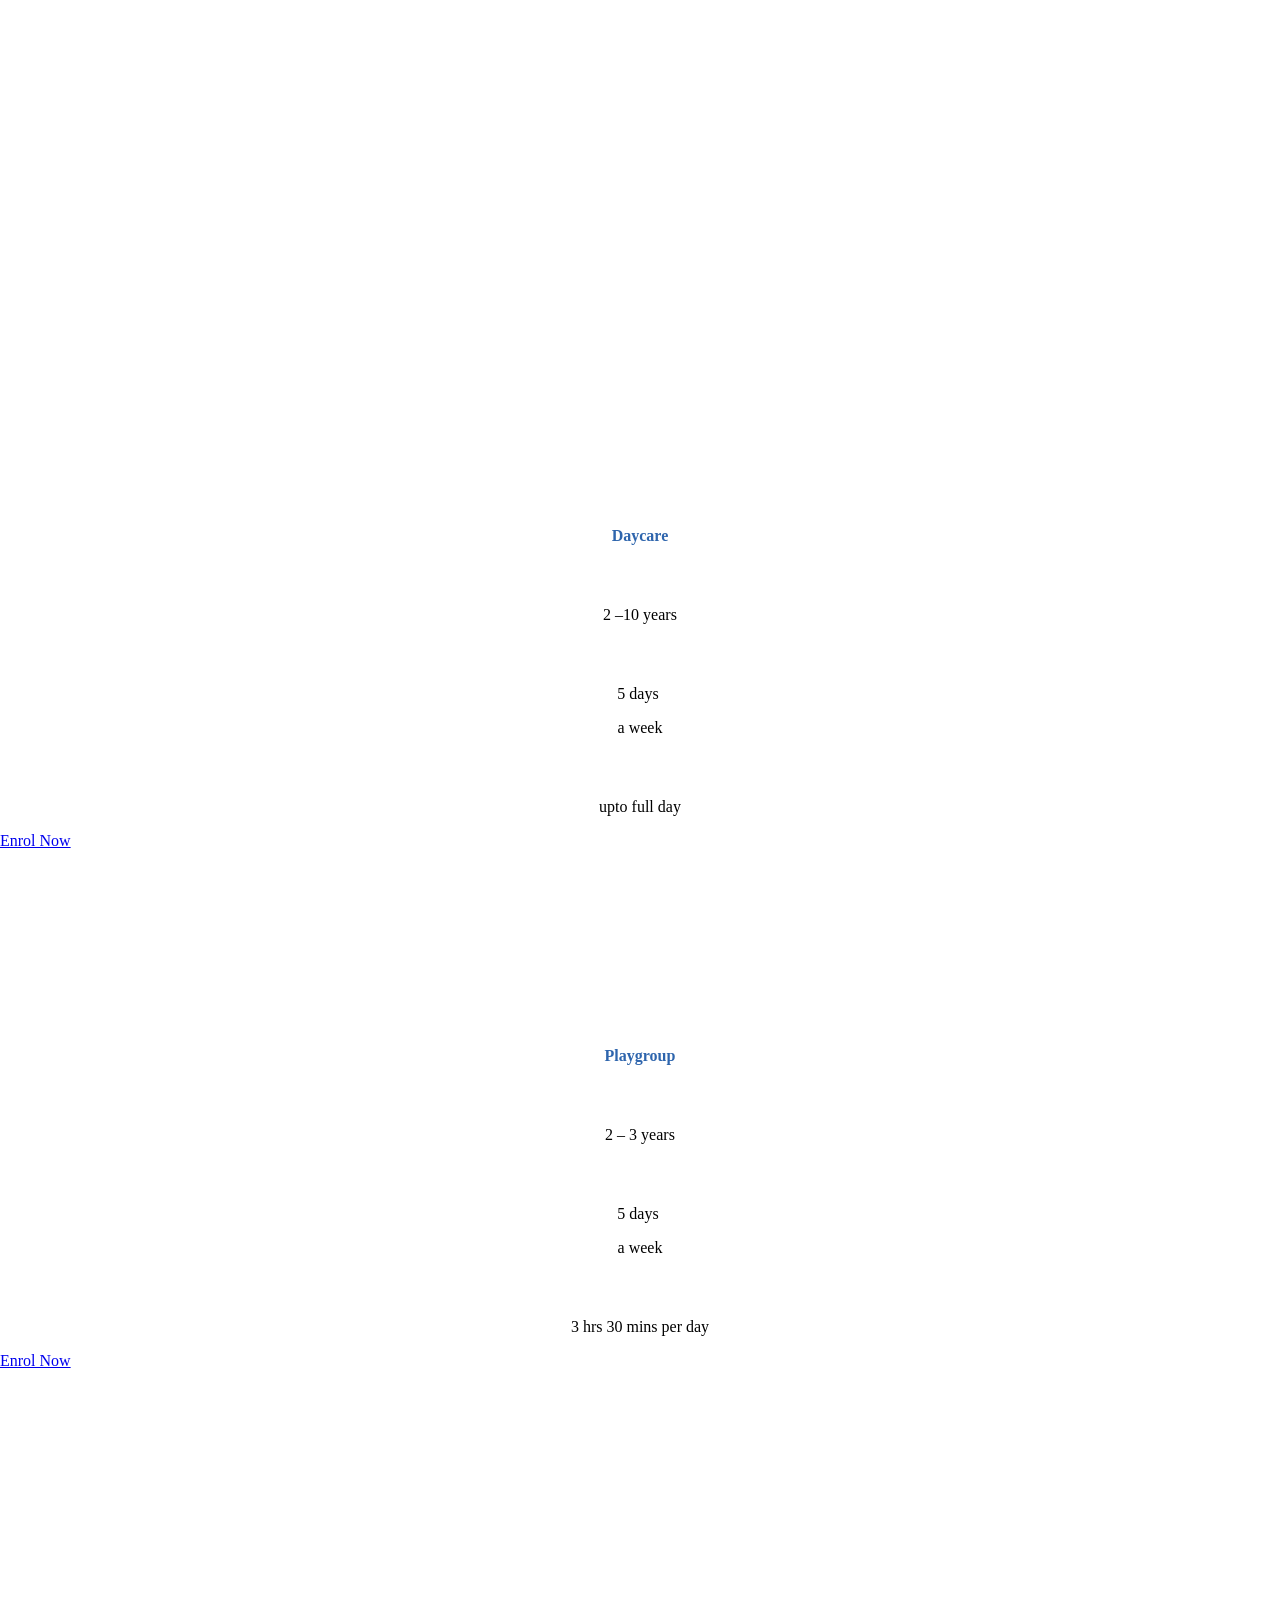
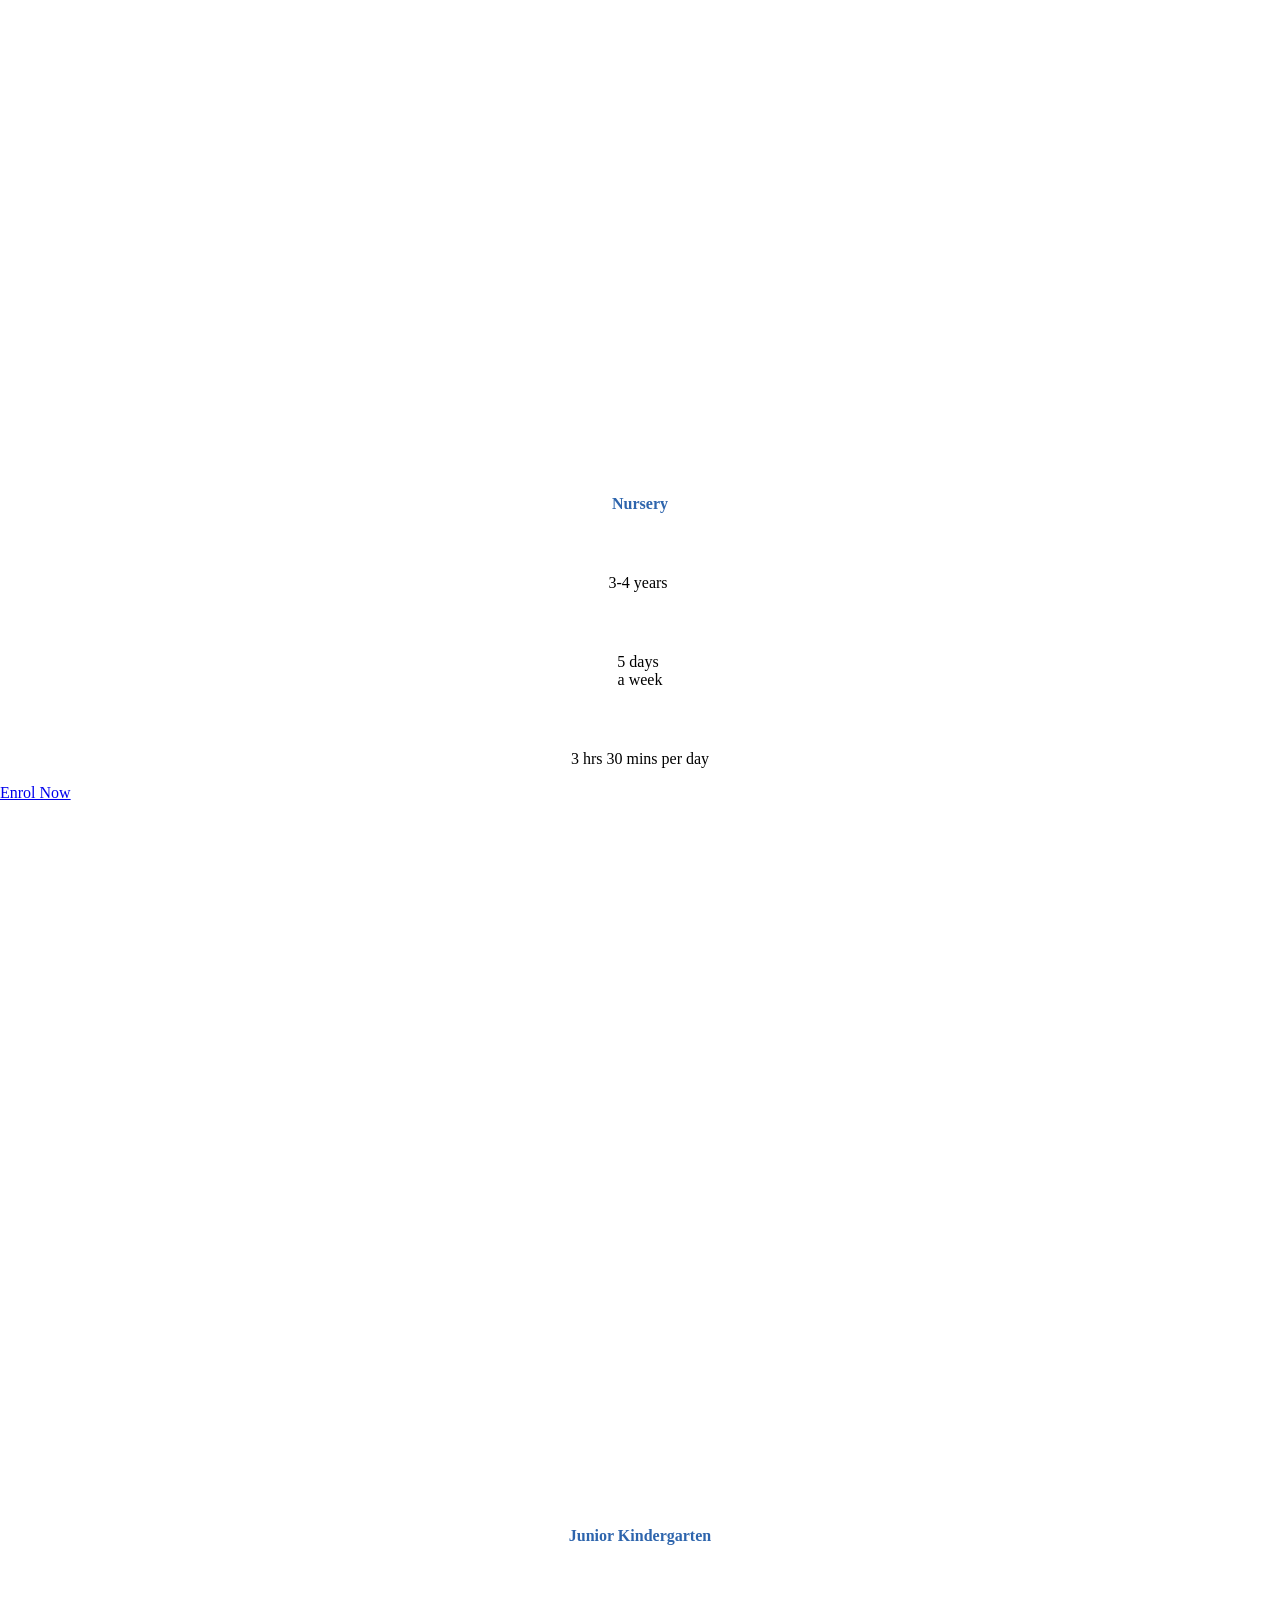
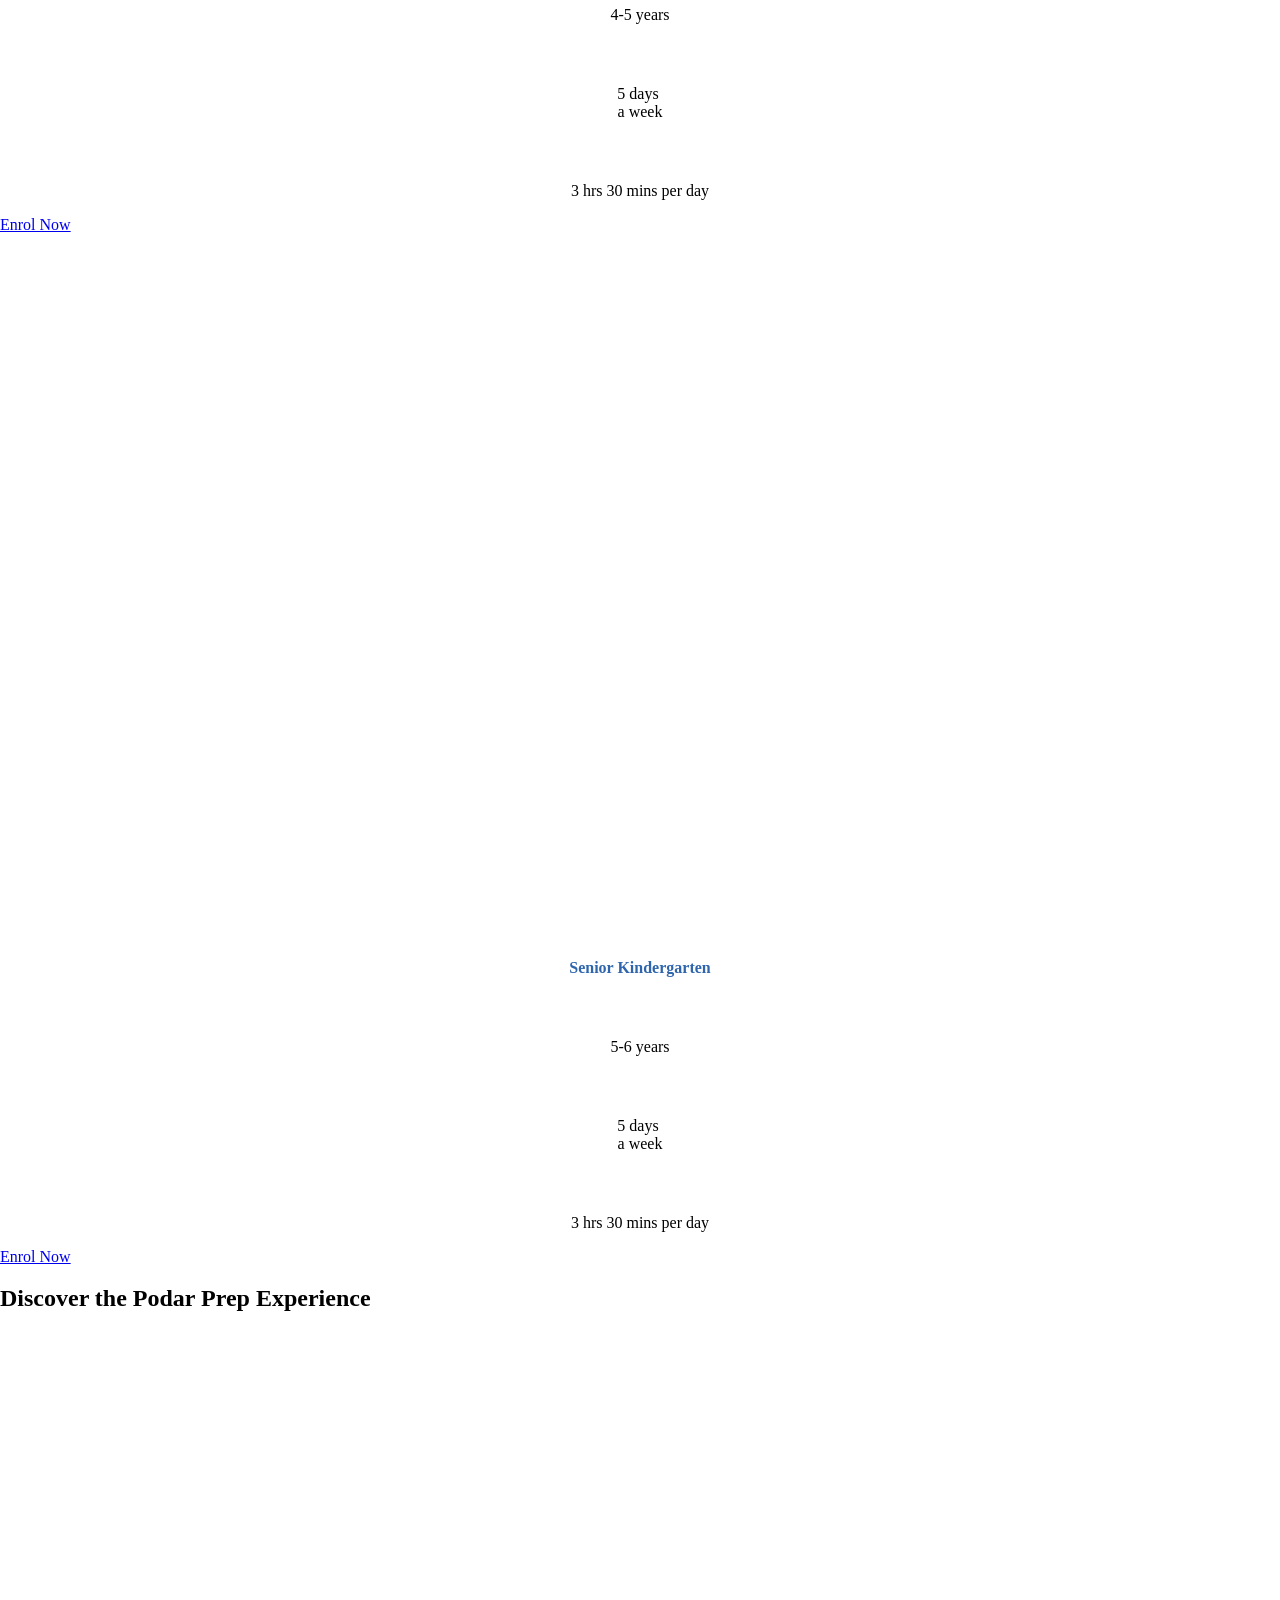
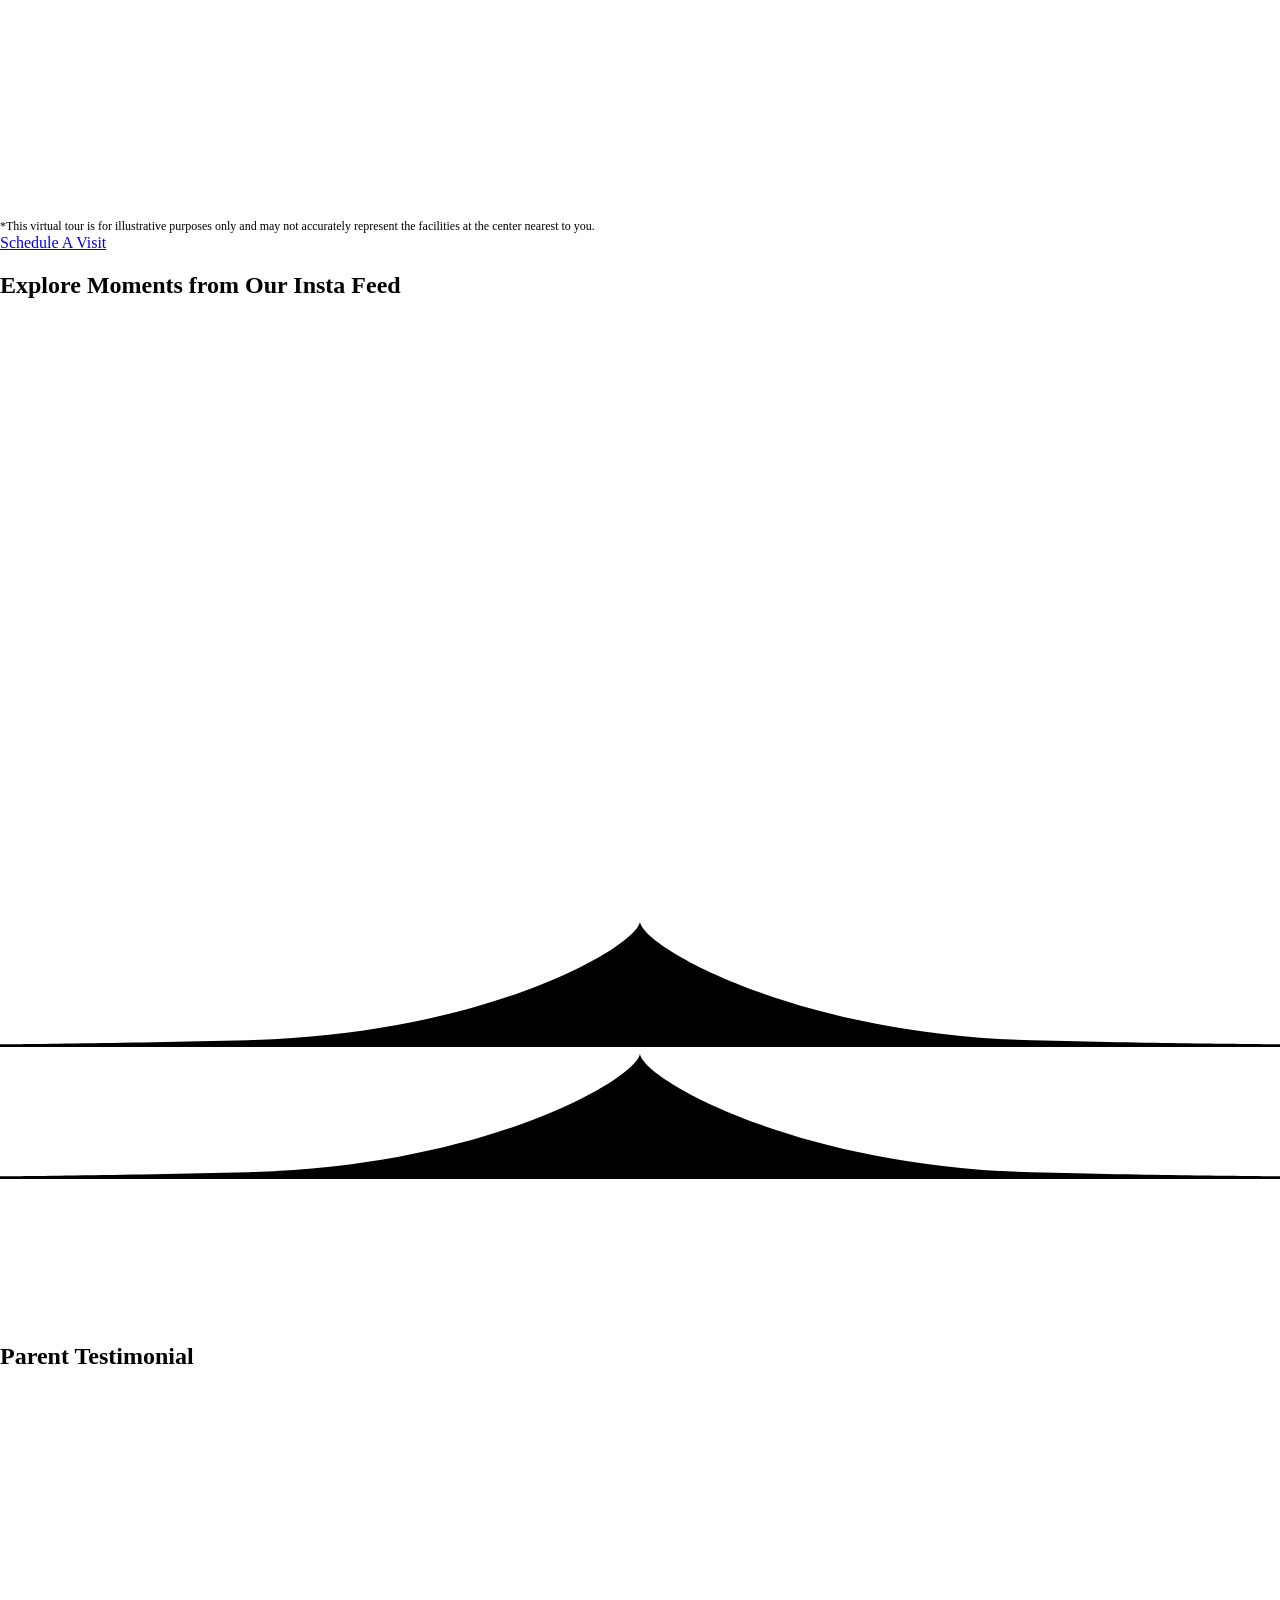
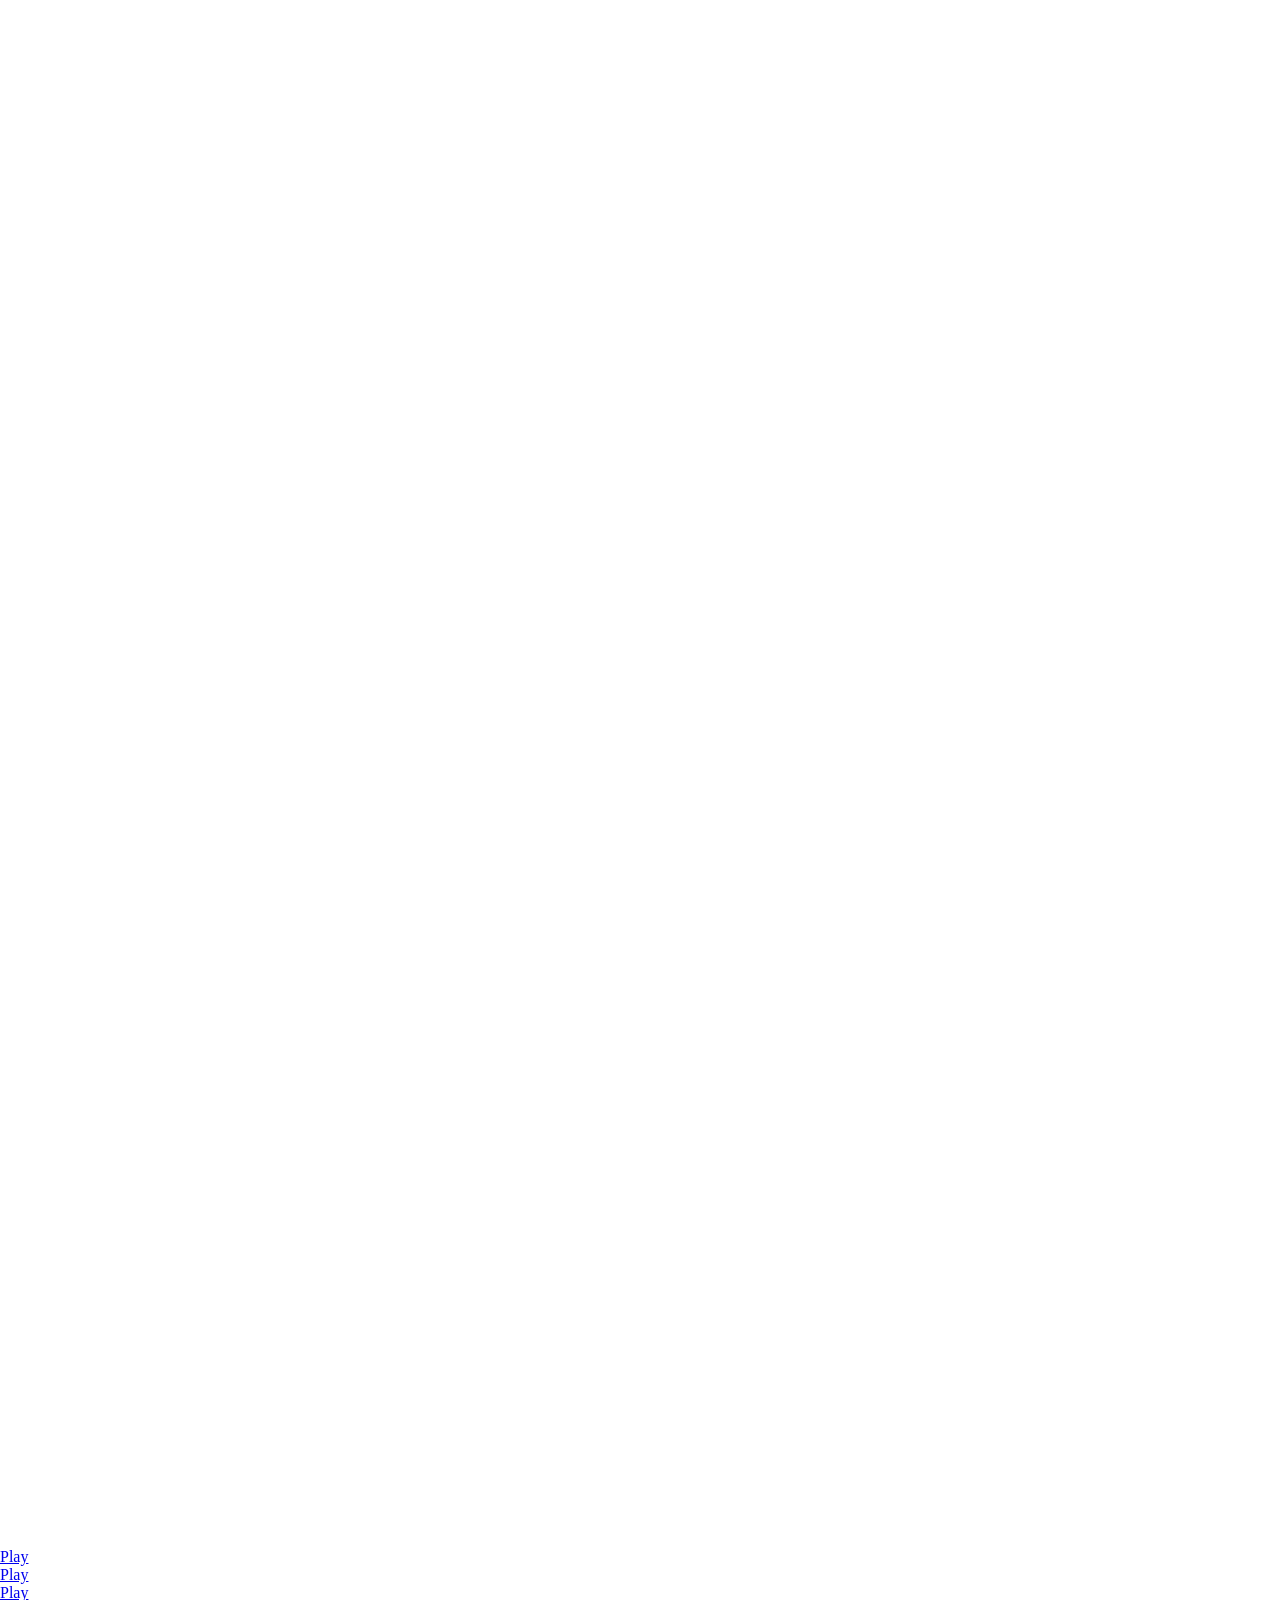
==== commit 1cc01574: "admissions.html" ====
--- a/Admissions/admissions.html
+++ b/Admissions/admissions.html
@@ -22,7 +22,7 @@
 	<!-- This site is optimized with the Yoast SEO plugin v26.4 - https://yoast.com/wordpress/plugins/seo/ -->
 	<title>Best Preschool &amp; Pre-Primary School in Aerospace Park | Podar Prep</title>
 	<meta name="description" content="Best preschool in Aerospace Park offering play-based learning, child development programs, and innovative Kiducation to nurture young minds. Enrol today at Podar Prep." />
-	<link rel="canonical" href="https://podarprep.com/karnataka/podar-prep-plus-aerospace-park/" />
+	<link rel="canonical" href="https://pppaerospace.co.in/karnataka/podar-prep-plus-aerospace-park/" />
 	<meta property="og:locale" content="en_GB" />
 	<meta property="og:type" content="article" />
 	<meta property="og:title" content="Best Preschool &amp; Pre-Primary School in Aerospace Park | Podar Prep" />
@@ -42,8 +42,8 @@
 <script type='application/javascript'  id='pys-version-script'>console.log('PixelYourSite Free version 11.1.4');</script>
 <link rel='dns-prefetch' href='//www.googletagmanager.com' />
 <link href='https://fonts.gstatic.com' crossorigin rel='preconnect' />
-<link rel="alternate" type="application/rss+xml" title="PODAR PREP &raquo; Feed" href="https://podarprep.com/feed/" />
-<link rel="alternate" type="application/rss+xml" title="PODAR PREP &raquo; Comments Feed" href="https://podarprep.com/comments/feed/" />
+<link rel="alternate" type="application/rss+xml" title="PODAR PREP &raquo; Feed" href="https://pppaerospace.co.in/feed/" />
+<link rel="alternate" type="application/rss+xml" title="PODAR PREP &raquo; Comments Feed" href="" />
 		<style>
 			.lazyload,
 			.lazyloading {
@@ -151,11 +151,11 @@
 gtag("set", "developer_id.dZTNiMT", true);
 gtag("config", "GT-P85BV5S");
 </script>
-<link rel="https://api.w.org/" href="https://podarprep.com/wp-json/" /><link rel="alternate" title="JSON" type="application/json" href="https://podarprep.com/wp-json/wp/v2/pages/28500" /><link rel="EditURI" type="application/rsd+xml" title="RSD" href="https://podarprep.com/xmlrpc.php?rsd" />
+<link rel="https://api.w.org/" href="https://pppaerospace.co.in/wp-json/" /><link rel="alternate" title="JSON" type="application/json" href="https://pppaerospace.co.in/wp-json/wp/v2/pages/28500" /><link rel="EditURI" type="application/rsd+xml" title="RSD" href="https://pppaerospace.co.in/xmlrpc.php?rsd" />
 <meta name="generator" content="WordPress 6.8.2" />
 <link rel='shortlink' href='https://podarprep.com/?p=28500' />
-<link rel="alternate" title="oEmbed (JSON)" type="application/json+oembed" href="https://podarprep.com/wp-json/oembed/1.0/embed?url=https%3A%2F%2Fpodarprep.com%2Fkarnataka%2Fpodar-prep-plus-aerospace-park%2F" />
-<link rel="alternate" title="oEmbed (XML)" type="text/xml+oembed" href="https://podarprep.com/wp-json/oembed/1.0/embed?url=https%3A%2F%2Fpodarprep.com%2Fkarnataka%2Fpodar-prep-plus-aerospace-park%2F&#038;format=xml" />
+<link rel="alternate" title="oEmbed (JSON)" type="application/json+oembed" href="https://pppaerospace.co.in/wp-json/oembed/1.0/embed?url=https%3A%2F%2Fpodarprep.com%2Fkarnataka%2Fpodar-prep-plus-aerospace-park%2F" />
+<link rel="alternate" title="oEmbed (XML)" type="text/xml+oembed" href="https://pppaerospace.co.in/wp-json/oembed/1.0/embed?url=https%3A%2F%2Fpodarprep.com%2Fkarnataka%2Fpodar-prep-plus-aerospace-park%2F&#038;format=xml" />
 <meta name="generator" content="Site Kit by Google 1.166.0" /><meta name="google-site-verification" content="Ha8_2DQFzDOOhAotI5qb6wpePqAq2SOuytR6bv_cp9g" />
 <!-- Google tag (gtag.js) -->
 <script async src="https://www.googletagmanager.com/gtag/js?id=G-DWMJC2BV5D&l=dataLayerPYS"></script>
@@ -565,9 +565,9 @@
 					}
 				}
 			</style>
-			<link rel="icon" href="https://podarprep.com/wp-content/uploads/2022/09/logo-copy-150x150.png" sizes="32x32" />
-<link rel="icon" href="https://podarprep.com/wp-content/uploads/2022/09/logo-copy.png" sizes="192x192" />
-<link rel="apple-touch-icon" href="https://podarprep.com/wp-content/uploads/2022/09/logo-copy.png" />
+			<link rel="icon" href="https://pppaerospace.co.in/wp-content/uploads/2022/09/logo-copy-150x150.png" sizes="32x32" />
+<link rel="icon" href="https://pppaerospace.co.in/wp-content/uploads/2022/09/logo-copy.png" sizes="192x192" />
+<link rel="apple-touch-icon" href="https://pppaerospace.co.in/wp-content/uploads/2022/09/logo-copy.png" />
 <meta name="msapplication-TileImage" content="https://podarprep.com/wp-content/uploads/2022/09/logo-copy.png" />
 		<style id="wp-custom-css">
 			.elementor-20728 .elementor-element.elementor-element-5aa5218 img {
@@ -607,57 +607,42 @@
 				<div class="elementor-element elementor-element-8c51cd5 elementor-nav-menu__align-center elementor-nav-menu--dropdown-none elementor-hidden-tablet elementor-hidden-mobile elementor-widget elementor-widget-nav-menu" data-id="8c51cd5" data-element_type="widget" data-e-type="widget" data-settings="{&quot;submenu_icon&quot;:{&quot;value&quot;:&quot;&lt;i class=\&quot;fas fa-chevron-down\&quot; aria-hidden=\&quot;true\&quot;&gt;&lt;\/i&gt;&quot;,&quot;library&quot;:&quot;fa-solid&quot;},&quot;layout&quot;:&quot;horizontal&quot;}" data-widget_type="nav-menu.default">
 				<div class="elementor-widget-container">
 								<nav aria-label="Menu" class="elementor-nav-menu--main elementor-nav-menu__container elementor-nav-menu--layout-horizontal e--pointer-none">
-				<ul id="menu-1-8c51cd5" class="elementor-nav-menu"><li class="menu-item menu-item-type-post_type menu-item-object-page menu-item-home menu-item-5"><a href="https://podarprep.com/" class="elementor-item">Home</a></li>
-<li class="menu-item menu-item-type-post_type menu-item-object-page menu-item-has-children menu-item-364"><a href="https://podarprep.com/about-us/" class="elementor-item">About Us</a>
+				<ul id="menu-1-8c51cd5" class="elementor-nav-menu"><li class="menu-item menu-item-type-post_type menu-item-object-page menu-item-home menu-item-5"><a href="https://pppaerospace.co.in/" class="elementor-item">Home</a></li>
+<li class="menu-item menu-item-type-post_type menu-item-object-page menu-item-has-children menu-item-364"><a href="about.html" class="elementor-item">About Us</a>
 <ul class="sub-menu elementor-nav-menu--dropdown">
-	<li class="menu-item menu-item-type-custom menu-item-object-custom menu-item-9920"><a href="/about-us/#aboutpodareducationnetwork" class="elementor-sub-item elementor-item-anchor">About Podar Education Network</a></li>
-	<li class="menu-item menu-item-type-custom menu-item-object-custom menu-item-9923"><a href="/about-us/#PodarPrep" class="elementor-sub-item elementor-item-anchor">About Podar Prep</a></li>
-	<li class="mobile-hide menu-item menu-item-type-custom menu-item-object-custom menu-item-1763"><a href="/about-us/#Directormessage" class="elementor-sub-item elementor-item-anchor">Desk of Dr. Pavan Podar</a></li>
-	<li class="mobile-show menu-item menu-item-type-custom menu-item-object-custom menu-item-9987"><a href="/about-us/#Directormessagemobile" class="elementor-sub-item elementor-item-anchor">Desk of Dr. Pavan Podar</a></li>
-	<li class="mobile-hide menu-item menu-item-type-custom menu-item-object-custom menu-item-1766"><a href="/about-us/#Swatimessage" class="elementor-sub-item elementor-item-anchor">Desk of Dr. Swati Popat Vats</a></li>
-	<li class="mobile-show menu-item menu-item-type-custom menu-item-object-custom menu-item-9988"><a href="/about-us/#Swatimessagemobile" class="elementor-sub-item elementor-item-anchor">Desk of Dr. Swati Popat Vats</a></li>
-	<li class="menu-item menu-item-type-post_type menu-item-object-page menu-item-10905"><a href="https://podarprep.com/the-podar-prep-glocal-advantage/" class="elementor-sub-item">GLOCAL Curriculum</a></li>
-	<li class="menu-item menu-item-type-post_type menu-item-object-page menu-item-1778"><a href="https://podarprep.com/kiducation/" class="elementor-sub-item">Kiducation</a></li>
-	<li class="menu-item menu-item-type-post_type menu-item-object-page menu-item-10906"><a href="https://podarprep.com/trikona/" class="elementor-sub-item">Triple Impact Curriculum</a></li>
+	<li class="menu-item menu-item-type-custom menu-item-object-custom menu-item-9920"><a href="/about-us/" class="elementor-sub-item elementor-item-anchor">About Podar Education Network</a></li>
+	<li class="menu-item menu-item-type-custom menu-item-object-custom menu-item-9923"><a href="/about-us/" class="elementor-sub-item elementor-item-anchor">About Podar Prep</a></li>
+	<li class="mobile-hide menu-item menu-item-type-custom menu-item-object-custom menu-item-1763"><a href="/about-us/" class="elementor-sub-item elementor-item-anchor">Desk of Dr. Pavan Podar</a></li>
+	<li class="mobile-show menu-item menu-item-type-custom menu-item-object-custom menu-item-9987"><a href="/about-us/" class="elementor-sub-item elementor-item-anchor">Desk of Dr. Pavan Podar</a></li>
+	<li class="mobile-hide menu-item menu-item-type-custom menu-item-object-custom menu-item-1766"><a href="/about-us/" class="elementor-sub-item elementor-item-anchor">Desk of Dr. Swati Popat Vats</a></li>
+	<li class="mobile-show menu-item menu-item-type-custom menu-item-object-custom menu-item-9988"><a href="/about-us/" class="elementor-sub-item elementor-item-anchor">Desk of Dr. Swati Popat Vats</a></li>
+	<li class="menu-item menu-item-type-post_type menu-item-object-page menu-item-10905"><a href="" class="elementor-sub-item">GLOCAL Curriculum</a></li>
+	<li class="menu-item menu-item-type-post_type menu-item-object-page menu-item-1778"><a href="" class="elementor-sub-item">Kiducation</a></li>
+	<li class="menu-item menu-item-type-post_type menu-item-object-page menu-item-10906"><a href="" class="elementor-sub-item">Triple Impact Curriculum</a></li>
 </ul>
 </li>
 <li class="menu-item menu-item-type-custom menu-item-object-custom menu-item-has-children menu-item-8133"><a href="#" class="elementor-item elementor-item-anchor">Podar Prep Advantage</a>
 <ul class="sub-menu elementor-nav-menu--dropdown">
-	<li class="menu-item menu-item-type-post_type menu-item-object-page menu-item-1898"><a href="https://podarprep.com/why-join-podar-prep/" class="elementor-sub-item">Why Join Podar Prep ?</a></li>
-	<li class="menu-item menu-item-type-post_type menu-item-object-page menu-item-1901"><a href="https://podarprep.com/our-programs/" class="elementor-sub-item">Our Programs</a></li>
-	<li class="menu-item menu-item-type-post_type menu-item-object-page menu-item-7485"><a href="https://podarprep.com/a-day-at-podar-prep/" class="elementor-sub-item">A Day At Podar Prep</a></li>
-	<li class="menu-item menu-item-type-post_type menu-item-object-page menu-item-1906"><a href="https://podarprep.com/unique-activities/" class="elementor-sub-item">Unique Activities</a></li>
-	<li class="menu-item menu-item-type-post_type menu-item-object-page menu-item-1905"><a href="https://podarprep.com/learning-outcomes/" class="elementor-sub-item">Learning Outcomes</a></li>
-	<li class="menu-item menu-item-type-post_type menu-item-object-page menu-item-1904"><a href="https://podarprep.com/learning-environment/" class="elementor-sub-item">Learning Environment</a></li>
-	<li class="menu-item menu-item-type-post_type menu-item-object-page menu-item-1903"><a href="https://podarprep.com/brain-experts/" class="elementor-sub-item">Brain Experts</a></li>
-	<li class="menu-item menu-item-type-post_type menu-item-object-page menu-item-1902"><a href="https://podarprep.com/home-school-partnership/" class="elementor-sub-item">Home-School Partnerships</a></li>
-	<li class="menu-item menu-item-type-post_type menu-item-object-page menu-item-15298"><a href="https://podarprep.com/podar-prep-knowledge-download/" class="elementor-sub-item">Knowledge Download</a></li>
-	<li class="menu-item menu-item-type-post_type menu-item-object-page menu-item-18948"><a href="https://podarprep.com/podar-prep-virtual-tour/" class="elementor-sub-item">Podar Prep Virtual Tour</a></li>
+	<li class="menu-item menu-item-type-post_type menu-item-object-page menu-item-1898"><a href="https://pppaerospace.co.in/why-join-podar-prep/" class="elementor-sub-item">Why Join Podar Prep ?</a></li>
+	<li class="menu-item menu-item-type-post_type menu-item-object-page menu-item-1901"><a href="https://pppaerospace.co.in/our-programs/" class="elementor-sub-item">Our Programs</a></li>
+	<li class="menu-item menu-item-type-post_type menu-item-object-page menu-item-7485"><a href="https://pppaerospace.co.in/a-day-at-podar-prep/" class="elementor-sub-item">A Day At Podar Prep</a></li>
+	<li class="menu-item menu-item-type-post_type menu-item-object-page menu-item-1906"><a href="https://pppaerospace.co.in/unique-activities/" class="elementor-sub-item">Unique Activities</a></li>
+	<li class="menu-item menu-item-type-post_type menu-item-object-page menu-item-1905"><a href="https://pppaerospace.co.in/learning-outcomes/" class="elementor-sub-item">Learning Outcomes</a></li>
+	<li class="menu-item menu-item-type-post_type menu-item-object-page menu-item-1904"><a href="https://pppaerospace.co.in/learning-environment/" class="elementor-sub-item">Learning Environment</a></li>
+	<li class="menu-item menu-item-type-post_type menu-item-object-page menu-item-1903"><a href="https://pppaerospace.co.in/brain-experts/" class="elementor-sub-item">Brain Experts</a></li>
+	<li class="menu-item menu-item-type-post_type menu-item-object-page menu-item-1902"><a href="https://pppaerospace.co.in/home-school-partnership/" class="elementor-sub-item">Home-School Partnerships</a></li>
+	<li class="menu-item menu-item-type-post_type menu-item-object-page menu-item-15298"><a href="https://pppaerospace.co.in/podar-prep-knowledge-download/" class="elementor-sub-item">Knowledge Download</a></li>
+	<li class="menu-item menu-item-type-post_type menu-item-object-page menu-item-18948"><a href="https://pppaerospace.co.in/podar-prep-virtual-tour/" class="elementor-sub-item">Podar Prep Virtual Tour</a></li>
 </ul>
 </li>
-<li class="menu-item menu-item-type-post_type menu-item-object-page menu-item-852"><a href="https://podarprep.com/admissions/" class="elementor-item">Admissions</a></li>
-<li class="menu-item menu-item-type-post_type menu-item-object-page menu-item-366"><a href="https://podarprep.com/locations/" class="elementor-item">Locations</a></li>
-<li class="menu-item menu-item-type-custom menu-item-object-custom menu-item-has-children menu-item-8134"><a href="#" class="elementor-item elementor-item-anchor">Franchise</a>
-<ul class="sub-menu elementor-nav-menu--dropdown">
-	<li class="menu-item menu-item-type-post_type menu-item-object-page menu-item-1912"><a href="https://podarprep.com/why-should-i-become-a-franchisee/" class="elementor-sub-item">Why Should I Become A Franchise</a></li>
-	<li class="menu-item menu-item-type-post_type menu-item-object-page menu-item-1909"><a href="https://podarprep.com/franchise-requirements/" class="elementor-sub-item">Franchise Requirements</a></li>
-	<li class="menu-item menu-item-type-post_type menu-item-object-page menu-item-1908"><a href="https://podarprep.com/what-should-franchisee-put-in/" class="elementor-sub-item">What Should The Franchise Put In</a></li>
-	<li class="menu-item menu-item-type-post_type menu-item-object-page menu-item-1911"><a href="https://podarprep.com/franchisee-form/" class="elementor-sub-item">Franchise Form</a></li>
-</ul>
-</li>
-<li class="menu-item menu-item-type-post_type menu-item-object-page menu-item-has-children menu-item-847"><a href="https://podarprep.com/blogs/" class="elementor-item">Blogs</a>
-<ul class="sub-menu elementor-nav-menu--dropdown">
-	<li class="menu-item menu-item-type-post_type menu-item-object-page menu-item-17956"><a href="https://podarprep.com/blogs/" class="elementor-sub-item">Blogs</a></li>
-	<li class="menu-item menu-item-type-post_type menu-item-object-page menu-item-17955"><a href="https://podarprep.com/parenting-prep-with-dr-swati-popat-vats/" class="elementor-sub-item">Parenting Prep with Dr. Swati Popat Vats</a></li>
-	<li class="menu-item menu-item-type-post_type menu-item-object-page menu-item-21994"><a href="https://podarprep.com/the-parenting-prep-podcast-by-dr-swati-popat-vats/" class="elementor-sub-item">The Parenting Prep Podcast by Dr. Swati Popat Vats</a></li>
-</ul>
+<li class="menu-item menu-item-type-post_type menu-item-object-page menu-item-852"><a href="https://pppaerospace.co.in/Admissions/admissions.html" class="elementor-item">Admissions</a></li>
 </li>
 <li class="menu-item menu-item-type-custom menu-item-object-custom menu-item-1804"><a target="_blank" href="http://careers.podareducation.org/" class="elementor-item">Careers</a></li>
-<li class="menu-item menu-item-type-post_type menu-item-object-page menu-item-1897"><a href="https://podarprep.com/contact-us/" class="elementor-item">Contact Us</a></li>
+<li class="menu-item menu-item-type-post_type menu-item-object-page menu-item-1897"><a href="https://pppaerospace.co.in/contact-us/" class="elementor-item">Contact Us</a></li>
 </ul>			</nav>
 						<nav class="elementor-nav-menu--dropdown elementor-nav-menu__container" aria-hidden="true">
-				<ul id="menu-2-8c51cd5" class="elementor-nav-menu"><li class="menu-item menu-item-type-post_type menu-item-object-page menu-item-home menu-item-5"><a href="https://podarprep.com/" class="elementor-item" tabindex="-1">Home</a></li>
-<li class="menu-item menu-item-type-post_type menu-item-object-page menu-item-has-children menu-item-364"><a href="https://podarprep.com/about-us/" class="elementor-item" tabindex="-1">About Us</a>
+				<ul id="menu-2-8c51cd5" class="elementor-nav-menu"><li class="menu-item menu-item-type-post_type menu-item-object-page menu-item-home menu-item-5"><a href="https://pppaerospace.co.in/" class="elementor-item" tabindex="-1">Home</a></li>
+<li class="menu-item menu-item-type-post_type menu-item-object-page menu-item-has-children menu-item-364"><a href="https://pppaerospace.co.in/about-us/" class="elementor-item" tabindex="-1">About Us</a>
 <ul class="sub-menu elementor-nav-menu--dropdown">
 	<li class="menu-item menu-item-type-custom menu-item-object-custom menu-item-9920"><a href="/about-us/#aboutpodareducationnetwork" class="elementor-sub-item elementor-item-anchor" tabindex="-1">About Podar Education Network</a></li>
 	<li class="menu-item menu-item-type-custom menu-item-object-custom menu-item-9923"><a href="/about-us/#PodarPrep" class="elementor-sub-item elementor-item-anchor" tabindex="-1">About Podar Prep</a></li>
@@ -665,44 +650,36 @@
 	<li class="mobile-show menu-item menu-item-type-custom menu-item-object-custom menu-item-9987"><a href="/about-us/#Directormessagemobile" class="elementor-sub-item elementor-item-anchor" tabindex="-1">Desk of Dr. Pavan Podar</a></li>
 	<li class="mobile-hide menu-item menu-item-type-custom menu-item-object-custom menu-item-1766"><a href="/about-us/#Swatimessage" class="elementor-sub-item elementor-item-anchor" tabindex="-1">Desk of Dr. Swati Popat Vats</a></li>
 	<li class="mobile-show menu-item menu-item-type-custom menu-item-object-custom menu-item-9988"><a href="/about-us/#Swatimessagemobile" class="elementor-sub-item elementor-item-anchor" tabindex="-1">Desk of Dr. Swati Popat Vats</a></li>
-	<li class="menu-item menu-item-type-post_type menu-item-object-page menu-item-10905"><a href="https://podarprep.com/the-podar-prep-glocal-advantage/" class="elementor-sub-item" tabindex="-1">GLOCAL Curriculum</a></li>
-	<li class="menu-item menu-item-type-post_type menu-item-object-page menu-item-1778"><a href="https://podarprep.com/kiducation/" class="elementor-sub-item" tabindex="-1">Kiducation</a></li>
-	<li class="menu-item menu-item-type-post_type menu-item-object-page menu-item-10906"><a href="https://podarprep.com/trikona/" class="elementor-sub-item" tabindex="-1">Triple Impact Curriculum</a></li>
+	<li class="menu-item menu-item-type-post_type menu-item-object-page menu-item-10905"><a href="https://pppaerospace.co.in/the-podar-prep-glocal-advantage/" class="elementor-sub-item" tabindex="-1">GLOCAL Curriculum</a></li>
+	<li class="menu-item menu-item-type-post_type menu-item-object-page menu-item-1778"><a href="https://pppaerospace.co.in/kiducation/" class="elementor-sub-item" tabindex="-1">Kiducation</a></li>
+	<li class="menu-item menu-item-type-post_type menu-item-object-page menu-item-10906"><a href="https://pppaerospace.co.in/trikona/" class="elementor-sub-item" tabindex="-1">Triple Impact Curriculum</a></li>
 </ul>
 </li>
 <li class="menu-item menu-item-type-custom menu-item-object-custom menu-item-has-children menu-item-8133"><a href="#" class="elementor-item elementor-item-anchor" tabindex="-1">Podar Prep Advantage</a>
 <ul class="sub-menu elementor-nav-menu--dropdown">
-	<li class="menu-item menu-item-type-post_type menu-item-object-page menu-item-1898"><a href="https://podarprep.com/why-join-podar-prep/" class="elementor-sub-item" tabindex="-1">Why Join Podar Prep ?</a></li>
-	<li class="menu-item menu-item-type-post_type menu-item-object-page menu-item-1901"><a href="https://podarprep.com/our-programs/" class="elementor-sub-item" tabindex="-1">Our Programs</a></li>
-	<li class="menu-item menu-item-type-post_type menu-item-object-page menu-item-7485"><a href="https://podarprep.com/a-day-at-podar-prep/" class="elementor-sub-item" tabindex="-1">A Day At Podar Prep</a></li>
-	<li class="menu-item menu-item-type-post_type menu-item-object-page menu-item-1906"><a href="https://podarprep.com/unique-activities/" class="elementor-sub-item" tabindex="-1">Unique Activities</a></li>
-	<li class="menu-item menu-item-type-post_type menu-item-object-page menu-item-1905"><a href="https://podarprep.com/learning-outcomes/" class="elementor-sub-item" tabindex="-1">Learning Outcomes</a></li>
-	<li class="menu-item menu-item-type-post_type menu-item-object-page menu-item-1904"><a href="https://podarprep.com/learning-environment/" class="elementor-sub-item" tabindex="-1">Learning Environment</a></li>
-	<li class="menu-item menu-item-type-post_type menu-item-object-page menu-item-1903"><a href="https://podarprep.com/brain-experts/" class="elementor-sub-item" tabindex="-1">Brain Experts</a></li>
-	<li class="menu-item menu-item-type-post_type menu-item-object-page menu-item-1902"><a href="https://podarprep.com/home-school-partnership/" class="elementor-sub-item" tabindex="-1">Home-School Partnerships</a></li>
-	<li class="menu-item menu-item-type-post_type menu-item-object-page menu-item-15298"><a href="https://podarprep.com/podar-prep-knowledge-download/" class="elementor-sub-item" tabindex="-1">Knowledge Download</a></li>
-	<li class="menu-item menu-item-type-post_type menu-item-object-page menu-item-18948"><a href="https://podarprep.com/podar-prep-virtual-tour/" class="elementor-sub-item" tabindex="-1">Podar Prep Virtual Tour</a></li>
+	<li class="menu-item menu-item-type-post_type menu-item-object-page menu-item-1898"><a href="https://pppaerospace.co.in/why-join-podar-prep/" class="elementor-sub-item" tabindex="-1">Why Join Podar Prep ?</a></li>
+	<li class="menu-item menu-item-type-post_type menu-item-object-page menu-item-1901"><a href="https://pppaerospace.co.in/our-programs/" class="elementor-sub-item" tabindex="-1">Our Programs</a></li>
+	<li class="menu-item menu-item-type-post_type menu-item-object-page menu-item-7485"><a href="https://pppaerospace.co.in/a-day-at-podar-prep/" class="elementor-sub-item" tabindex="-1">A Day At Podar Prep</a></li>
+	<li class="menu-item menu-item-type-post_type menu-item-object-page menu-item-1906"><a href="https://pppaerospace.co.in/unique-activities/" class="elementor-sub-item" tabindex="-1">Unique Activities</a></li>
+	<li class="menu-item menu-item-type-post_type menu-item-object-page menu-item-1905"><a href="https://pppaerospace.co.in/learning-outcomes/" class="elementor-sub-item" tabindex="-1">Learning Outcomes</a></li>
+	<li class="menu-item menu-item-type-post_type menu-item-object-page menu-item-1904"><a href="https://pppaerospace.co.in/learning-environment/" class="elementor-sub-item" tabindex="-1">Learning Environment</a></li>
+	<li class="menu-item menu-item-type-post_type menu-item-object-page menu-item-1903"><a href="https://pppaerospace.co.in/brain-experts/" class="elementor-sub-item" tabindex="-1">Brain Experts</a></li>
+	<li class="menu-item menu-item-type-post_type menu-item-object-page menu-item-1902"><a href="https://pppaerospace.co.in/home-school-partnership/" class="elementor-sub-item" tabindex="-1">Home-School Partnerships</a></li>
+	<li class="menu-item menu-item-type-post_type menu-item-object-page menu-item-15298"><a href="https://pppaerospace.co.in/podar-prep-knowledge-download/" class="elementor-sub-item" tabindex="-1">Knowledge Download</a></li>
+	<li class="menu-item menu-item-type-post_type menu-item-object-page menu-item-18948"><a href="https://pppaerospace.co.in/podar-prep-virtual-tour/" class="elementor-sub-item" tabindex="-1">Podar Prep Virtual Tour</a></li>
 </ul>
 </li>
-<li class="menu-item menu-item-type-post_type menu-item-object-page menu-item-852"><a href="https://podarprep.com/admissions/" class="elementor-item" tabindex="-1">Admissions</a></li>
-<li class="menu-item menu-item-type-post_type menu-item-object-page menu-item-366"><a href="https://podarprep.com/locations/" class="elementor-item" tabindex="-1">Locations</a></li>
-<li class="menu-item menu-item-type-custom menu-item-object-custom menu-item-has-children menu-item-8134"><a href="#" class="elementor-item elementor-item-anchor" tabindex="-1">Franchise</a>
+<li class="menu-item menu-item-type-post_type menu-item-object-page menu-item-852"><a href="https://pppaerospace.co.in/admissions/" class="elementor-item" tabindex="-1">Admissions</a></li>
+<li class="menu-item menu-item-type-post_type menu-item-object-page menu-item-366"><a href="https://pppaerospace.co.in/locations/" class="elementor-item" tabindex="-1">Locations</a></li>
+<li class="menu-item menu-item-type-post_type menu-item-object-page menu-item-has-children menu-item-847"><a href="https://pppaerospace.co.in/blogs/" class="elementor-item" tabindex="-1">Blogs</a>
 <ul class="sub-menu elementor-nav-menu--dropdown">
-	<li class="menu-item menu-item-type-post_type menu-item-object-page menu-item-1912"><a href="https://podarprep.com/why-should-i-become-a-franchisee/" class="elementor-sub-item" tabindex="-1">Why Should I Become A Franchise</a></li>
-	<li class="menu-item menu-item-type-post_type menu-item-object-page menu-item-1909"><a href="https://podarprep.com/franchise-requirements/" class="elementor-sub-item" tabindex="-1">Franchise Requirements</a></li>
-	<li class="menu-item menu-item-type-post_type menu-item-object-page menu-item-1908"><a href="https://podarprep.com/what-should-franchisee-put-in/" class="elementor-sub-item" tabindex="-1">What Should The Franchise Put In</a></li>
-	<li class="menu-item menu-item-type-post_type menu-item-object-page menu-item-1911"><a href="https://podarprep.com/franchisee-form/" class="elementor-sub-item" tabindex="-1">Franchise Form</a></li>
-</ul>
-</li>
-<li class="menu-item menu-item-type-post_type menu-item-object-page menu-item-has-children menu-item-847"><a href="https://podarprep.com/blogs/" class="elementor-item" tabindex="-1">Blogs</a>
-<ul class="sub-menu elementor-nav-menu--dropdown">
-	<li class="menu-item menu-item-type-post_type menu-item-object-page menu-item-17956"><a href="https://podarprep.com/blogs/" class="elementor-sub-item" tabindex="-1">Blogs</a></li>
-	<li class="menu-item menu-item-type-post_type menu-item-object-page menu-item-17955"><a href="https://podarprep.com/parenting-prep-with-dr-swati-popat-vats/" class="elementor-sub-item" tabindex="-1">Parenting Prep with Dr. Swati Popat Vats</a></li>
-	<li class="menu-item menu-item-type-post_type menu-item-object-page menu-item-21994"><a href="https://podarprep.com/the-parenting-prep-podcast-by-dr-swati-popat-vats/" class="elementor-sub-item" tabindex="-1">The Parenting Prep Podcast by Dr. Swati Popat Vats</a></li>
+	<li class="menu-item menu-item-type-post_type menu-item-object-page menu-item-17956"><a href="https://pppaerospace.co.in/blogs/" class="elementor-sub-item" tabindex="-1">Blogs</a></li>
+	<li class="menu-item menu-item-type-post_type menu-item-object-page menu-item-17955"><a href="https://pppaerospace.co.in/parenting-prep-with-dr-swati-popat-vats/" class="elementor-sub-item" tabindex="-1">Parenting Prep with Dr. Swati Popat Vats</a></li>
+	<li class="menu-item menu-item-type-post_type menu-item-object-page menu-item-21994"><a href="https://pppaerospace.co.in/the-parenting-prep-podcast-by-dr-swati-popat-vats/" class="elementor-sub-item" tabindex="-1">The Parenting Prep Podcast by Dr. Swati Popat Vats</a></li>
 </ul>
 </li>
 <li class="menu-item menu-item-type-custom menu-item-object-custom menu-item-1804"><a target="_blank" href="http://careers.podareducation.org/" class="elementor-item" tabindex="-1">Careers</a></li>
-<li class="menu-item menu-item-type-post_type menu-item-object-page menu-item-1897"><a href="https://podarprep.com/contact-us/" class="elementor-item" tabindex="-1">Contact Us</a></li>
+<li class="menu-item menu-item-type-post_type menu-item-object-page menu-item-1897"><a href="https://pppaerospace.co.in/contact-us/" class="elementor-item" tabindex="-1">Contact Us</a></li>
 </ul>			</nav>
 						</div>
 				</div>
@@ -744,8 +721,8 @@
 				<div class="elementor-element elementor-element-e3700fe elementor-widget elementor-widget-nav-menu" data-id="e3700fe" data-element_type="widget" data-e-type="widget" data-settings="{&quot;layout&quot;:&quot;dropdown&quot;,&quot;submenu_icon&quot;:{&quot;value&quot;:&quot;&lt;i class=\&quot;fas fa-chevron-down\&quot; aria-hidden=\&quot;true\&quot;&gt;&lt;\/i&gt;&quot;,&quot;library&quot;:&quot;fa-solid&quot;}}" data-widget_type="nav-menu.default">
 				<div class="elementor-widget-container">
 								<nav class="elementor-nav-menu--dropdown elementor-nav-menu__container" aria-hidden="true">
-				<ul id="menu-2-e3700fe" class="elementor-nav-menu"><li class="menu-item menu-item-type-post_type menu-item-object-page menu-item-home menu-item-5"><a href="https://podarprep.com/" class="elementor-item" tabindex="-1">Home</a></li>
-<li class="menu-item menu-item-type-post_type menu-item-object-page menu-item-has-children menu-item-364"><a href="https://podarprep.com/about-us/" class="elementor-item" tabindex="-1">About Us</a>
+				<ul id="menu-2-e3700fe" class="elementor-nav-menu"><li class="menu-item menu-item-type-post_type menu-item-object-page menu-item-home menu-item-5"><a href="https://pppaerospace.co.in/" class="elementor-item" tabindex="-1">Home</a></li>
+<li class="menu-item menu-item-type-post_type menu-item-object-page menu-item-has-children menu-item-364"><a href="https://pppaerospace.co.in/about-us/" class="elementor-item" tabindex="-1">About Us</a>
 <ul class="sub-menu elementor-nav-menu--dropdown">
 	<li class="menu-item menu-item-type-custom menu-item-object-custom menu-item-9920"><a href="/about-us/#aboutpodareducationnetwork" class="elementor-sub-item elementor-item-anchor" tabindex="-1">About Podar Education Network</a></li>
 	<li class="menu-item menu-item-type-custom menu-item-object-custom menu-item-9923"><a href="/about-us/#PodarPrep" class="elementor-sub-item elementor-item-anchor" tabindex="-1">About Podar Prep</a></li>
@@ -753,44 +730,44 @@
 	<li class="mobile-show menu-item menu-item-type-custom menu-item-object-custom menu-item-9987"><a href="/about-us/#Directormessagemobile" class="elementor-sub-item elementor-item-anchor" tabindex="-1">Desk of Dr. Pavan Podar</a></li>
 	<li class="mobile-hide menu-item menu-item-type-custom menu-item-object-custom menu-item-1766"><a href="/about-us/#Swatimessage" class="elementor-sub-item elementor-item-anchor" tabindex="-1">Desk of Dr. Swati Popat Vats</a></li>
 	<li class="mobile-show menu-item menu-item-type-custom menu-item-object-custom menu-item-9988"><a href="/about-us/#Swatimessagemobile" class="elementor-sub-item elementor-item-anchor" tabindex="-1">Desk of Dr. Swati Popat Vats</a></li>
-	<li class="menu-item menu-item-type-post_type menu-item-object-page menu-item-10905"><a href="https://podarprep.com/the-podar-prep-glocal-advantage/" class="elementor-sub-item" tabindex="-1">GLOCAL Curriculum</a></li>
-	<li class="menu-item menu-item-type-post_type menu-item-object-page menu-item-1778"><a href="https://podarprep.com/kiducation/" class="elementor-sub-item" tabindex="-1">Kiducation</a></li>
-	<li class="menu-item menu-item-type-post_type menu-item-object-page menu-item-10906"><a href="https://podarprep.com/trikona/" class="elementor-sub-item" tabindex="-1">Triple Impact Curriculum</a></li>
+	<li class="menu-item menu-item-type-post_type menu-item-object-page menu-item-10905"><a href="https://pppaerospace.co.in/the-podar-prep-glocal-advantage/" class="elementor-sub-item" tabindex="-1">GLOCAL Curriculum</a></li>
+	<li class="menu-item menu-item-type-post_type menu-item-object-page menu-item-1778"><a href="https://pppaerospace.co.in/kiducation/" class="elementor-sub-item" tabindex="-1">Kiducation</a></li>
+	<li class="menu-item menu-item-type-post_type menu-item-object-page menu-item-10906"><a href="https://pppaerospace.co.in/trikona/" class="elementor-sub-item" tabindex="-1">Triple Impact Curriculum</a></li>
 </ul>
 </li>
 <li class="menu-item menu-item-type-custom menu-item-object-custom menu-item-has-children menu-item-8133"><a href="#" class="elementor-item elementor-item-anchor" tabindex="-1">Podar Prep Advantage</a>
 <ul class="sub-menu elementor-nav-menu--dropdown">
-	<li class="menu-item menu-item-type-post_type menu-item-object-page menu-item-1898"><a href="https://podarprep.com/why-join-podar-prep/" class="elementor-sub-item" tabindex="-1">Why Join Podar Prep ?</a></li>
-	<li class="menu-item menu-item-type-post_type menu-item-object-page menu-item-1901"><a href="https://podarprep.com/our-programs/" class="elementor-sub-item" tabindex="-1">Our Programs</a></li>
-	<li class="menu-item menu-item-type-post_type menu-item-object-page menu-item-7485"><a href="https://podarprep.com/a-day-at-podar-prep/" class="elementor-sub-item" tabindex="-1">A Day At Podar Prep</a></li>
-	<li class="menu-item menu-item-type-post_type menu-item-object-page menu-item-1906"><a href="https://podarprep.com/unique-activities/" class="elementor-sub-item" tabindex="-1">Unique Activities</a></li>
-	<li class="menu-item menu-item-type-post_type menu-item-object-page menu-item-1905"><a href="https://podarprep.com/learning-outcomes/" class="elementor-sub-item" tabindex="-1">Learning Outcomes</a></li>
-	<li class="menu-item menu-item-type-post_type menu-item-object-page menu-item-1904"><a href="https://podarprep.com/learning-environment/" class="elementor-sub-item" tabindex="-1">Learning Environment</a></li>
-	<li class="menu-item menu-item-type-post_type menu-item-object-page menu-item-1903"><a href="https://podarprep.com/brain-experts/" class="elementor-sub-item" tabindex="-1">Brain Experts</a></li>
-	<li class="menu-item menu-item-type-post_type menu-item-object-page menu-item-1902"><a href="https://podarprep.com/home-school-partnership/" class="elementor-sub-item" tabindex="-1">Home-School Partnerships</a></li>
-	<li class="menu-item menu-item-type-post_type menu-item-object-page menu-item-15298"><a href="https://podarprep.com/podar-prep-knowledge-download/" class="elementor-sub-item" tabindex="-1">Knowledge Download</a></li>
-	<li class="menu-item menu-item-type-post_type menu-item-object-page menu-item-18948"><a href="https://podarprep.com/podar-prep-virtual-tour/" class="elementor-sub-item" tabindex="-1">Podar Prep Virtual Tour</a></li>
+	<li class="menu-item menu-item-type-post_type menu-item-object-page menu-item-1898"><a href="https://pppaerospace.co.in/why-join-podar-prep/" class="elementor-sub-item" tabindex="-1">Why Join Podar Prep ?</a></li>
+	<li class="menu-item menu-item-type-post_type menu-item-object-page menu-item-1901"><a href="https://pppaerospace.co.in/our-programs/" class="elementor-sub-item" tabindex="-1">Our Programs</a></li>
+	<li class="menu-item menu-item-type-post_type menu-item-object-page menu-item-7485"><a href="https://pppaerospace.co.in/a-day-at-podar-prep/" class="elementor-sub-item" tabindex="-1">A Day At Podar Prep</a></li>
+	<li class="menu-item menu-item-type-post_type menu-item-object-page menu-item-1906"><a href="https://pppaerospace.co.in/unique-activities/" class="elementor-sub-item" tabindex="-1">Unique Activities</a></li>
+	<li class="menu-item menu-item-type-post_type menu-item-object-page menu-item-1905"><a href="https://pppaerospace.co.in/learning-outcomes/" class="elementor-sub-item" tabindex="-1">Learning Outcomes</a></li>
+	<li class="menu-item menu-item-type-post_type menu-item-object-page menu-item-1904"><a href="https://pppaerospace.co.in/learning-environment/" class="elementor-sub-item" tabindex="-1">Learning Environment</a></li>
+	<li class="menu-item menu-item-type-post_type menu-item-object-page menu-item-1903"><a href="https://pppaerospace.co.in/brain-experts/" class="elementor-sub-item" tabindex="-1">Brain Experts</a></li>
+	<li class="menu-item menu-item-type-post_type menu-item-object-page menu-item-1902"><a href="https://pppaerospace.co.in/home-school-partnership/" class="elementor-sub-item" tabindex="-1">Home-School Partnerships</a></li>
+	<li class="menu-item menu-item-type-post_type menu-item-object-page menu-item-15298"><a href="https://pppaerospace.co.in/podar-prep-knowledge-download/" class="elementor-sub-item" tabindex="-1">Knowledge Download</a></li>
+	<li class="menu-item menu-item-type-post_type menu-item-object-page menu-item-18948"><a href="https://pppaerospace.co.in/podar-prep-virtual-tour/" class="elementor-sub-item" tabindex="-1">Podar Prep Virtual Tour</a></li>
 </ul>
 </li>
-<li class="menu-item menu-item-type-post_type menu-item-object-page menu-item-852"><a href="https://podarprep.com/admissions/" class="elementor-item" tabindex="-1">Admissions</a></li>
-<li class="menu-item menu-item-type-post_type menu-item-object-page menu-item-366"><a href="https://podarprep.com/locations/" class="elementor-item" tabindex="-1">Locations</a></li>
+<li class="menu-item menu-item-type-post_type menu-item-object-page menu-item-852"><a href="https://pppaerospace.co.in/admissions/" class="elementor-item" tabindex="-1">Admissions</a></li>
+<li class="menu-item menu-item-type-post_type menu-item-object-page menu-item-366"><a href="https://pppaerospace.co.in/locations/" class="elementor-item" tabindex="-1">Locations</a></li>
 <li class="menu-item menu-item-type-custom menu-item-object-custom menu-item-has-children menu-item-8134"><a href="#" class="elementor-item elementor-item-anchor" tabindex="-1">Franchise</a>
 <ul class="sub-menu elementor-nav-menu--dropdown">
-	<li class="menu-item menu-item-type-post_type menu-item-object-page menu-item-1912"><a href="https://podarprep.com/why-should-i-become-a-franchisee/" class="elementor-sub-item" tabindex="-1">Why Should I Become A Franchise</a></li>
-	<li class="menu-item menu-item-type-post_type menu-item-object-page menu-item-1909"><a href="https://podarprep.com/franchise-requirements/" class="elementor-sub-item" tabindex="-1">Franchise Requirements</a></li>
-	<li class="menu-item menu-item-type-post_type menu-item-object-page menu-item-1908"><a href="https://podarprep.com/what-should-franchisee-put-in/" class="elementor-sub-item" tabindex="-1">What Should The Franchise Put In</a></li>
-	<li class="menu-item menu-item-type-post_type menu-item-object-page menu-item-1911"><a href="https://podarprep.com/franchisee-form/" class="elementor-sub-item" tabindex="-1">Franchise Form</a></li>
+	<li class="menu-item menu-item-type-post_type menu-item-object-page menu-item-1912"><a href="https://pppaerospace.co.in/why-should-i-become-a-franchisee/" class="elementor-sub-item" tabindex="-1">Why Should I Become A Franchise</a></li>
+	<li class="menu-item menu-item-type-post_type menu-item-object-page menu-item-1909"><a href="https://pppaerospace.co.in/franchise-requirements/" class="elementor-sub-item" tabindex="-1">Franchise Requirements</a></li>
+	<li class="menu-item menu-item-type-post_type menu-item-object-page menu-item-1908"><a href="https://pppaerospace.co.in/what-should-franchisee-put-in/" class="elementor-sub-item" tabindex="-1">What Should The Franchise Put In</a></li>
+	<li class="menu-item menu-item-type-post_type menu-item-object-page menu-item-1911"><a href="https://pppaerospace.co.in/franchisee-form/" class="elementor-sub-item" tabindex="-1">Franchise Form</a></li>
 </ul>
 </li>
-<li class="menu-item menu-item-type-post_type menu-item-object-page menu-item-has-children menu-item-847"><a href="https://podarprep.com/blogs/" class="elementor-item" tabindex="-1">Blogs</a>
+<li class="menu-item menu-item-type-post_type menu-item-object-page menu-item-has-children menu-item-847"><a href="https://pppaerospace.co.in/blogs/" class="elementor-item" tabindex="-1">Blogs</a>
 <ul class="sub-menu elementor-nav-menu--dropdown">
-	<li class="menu-item menu-item-type-post_type menu-item-object-page menu-item-17956"><a href="https://podarprep.com/blogs/" class="elementor-sub-item" tabindex="-1">Blogs</a></li>
-	<li class="menu-item menu-item-type-post_type menu-item-object-page menu-item-17955"><a href="https://podarprep.com/parenting-prep-with-dr-swati-popat-vats/" class="elementor-sub-item" tabindex="-1">Parenting Prep with Dr. Swati Popat Vats</a></li>
-	<li class="menu-item menu-item-type-post_type menu-item-object-page menu-item-21994"><a href="https://podarprep.com/the-parenting-prep-podcast-by-dr-swati-popat-vats/" class="elementor-sub-item" tabindex="-1">The Parenting Prep Podcast by Dr. Swati Popat Vats</a></li>
+	<li class="menu-item menu-item-type-post_type menu-item-object-page menu-item-17956"><a href="https://pppaerospace.co.in/blogs/" class="elementor-sub-item" tabindex="-1">Blogs</a></li>
+	<li class="menu-item menu-item-type-post_type menu-item-object-page menu-item-17955"><a href="https://pppaerospace.co.in/parenting-prep-with-dr-swati-popat-vats/" class="elementor-sub-item" tabindex="-1">Parenting Prep with Dr. Swati Popat Vats</a></li>
+	<li class="menu-item menu-item-type-post_type menu-item-object-page menu-item-21994"><a href="https://pppaerospace.co.in/the-parenting-prep-podcast-by-dr-swati-popat-vats/" class="elementor-sub-item" tabindex="-1">The Parenting Prep Podcast by Dr. Swati Popat Vats</a></li>
 </ul>
 </li>
 <li class="menu-item menu-item-type-custom menu-item-object-custom menu-item-1804"><a target="_blank" href="http://careers.podareducation.org/" class="elementor-item" tabindex="-1">Careers</a></li>
-<li class="menu-item menu-item-type-post_type menu-item-object-page menu-item-1897"><a href="https://podarprep.com/contact-us/" class="elementor-item" tabindex="-1">Contact Us</a></li>
+<li class="menu-item menu-item-type-post_type menu-item-object-page menu-item-1897"><a href="https://pppaerospace.co.in/contact-us/" class="elementor-item" tabindex="-1">Contact Us</a></li>
 </ul>			</nav>
 						</div>
 				</div>
@@ -1439,7 +1416,7 @@
 					</div>
 								</div>
 											<div class="swiper-slide" role="group" aria-roledescription="slide">
-							<a href="https://podarprep.com/wp-content/uploads/2023/11/Podar-Prep-Parent-Harshit-e1701266363586.jpeg" data-elementor-open-lightbox="yes" data-elementor-lightbox-slideshow="0100e4b" data-elementor-lightbox-title="Podar Prep Parents - Harshit" data-e-action-hash="#elementor-action%3Aaction%3Dlightbox%26settings%3DeyJpZCI6MTc5NjMsInVybCI6Imh0dHBzOlwvXC9wb2RhcnByZXAuY29tXC93cC1jb250ZW50XC91cGxvYWRzXC8yMDIzXC8xMVwvUG9kYXItUHJlcC1QYXJlbnQtSGFyc2hpdC1lMTcwMTI2NjM2MzU4Ni5qcGVnIiwic2xpZGVzaG93IjoiMDEwMGU0YiJ9" data-elementor-lightbox-video="https://www.youtube.com/embed/yZSgBiOpFgM?feature=oembed&amp;autoplay=1&amp;rel=0&amp;controls=0">		<div class="elementor-carousel-image swiper-lazy" role="img" aria-label="best-preschool-in-India" data-background="https://podarprep.com/wp-content/uploads/2023/11/Podar-Prep-Parent-Harshit-e1701266363586.jpeg">
+							<a href="https://pppaerospace.co.in/wp-content/uploads/2023/11/Podar-Prep-Parent-Harshit-e1701266363586.jpeg" data-elementor-open-lightbox="yes" data-elementor-lightbox-slideshow="0100e4b" data-elementor-lightbox-title="Podar Prep Parents - Harshit" data-e-action-hash="#elementor-action%3Aaction%3Dlightbox%26settings%3DeyJpZCI6MTc5NjMsInVybCI6Imh0dHBzOlwvXC9wb2RhcnByZXAuY29tXC93cC1jb250ZW50XC91cGxvYWRzXC8yMDIzXC8xMVwvUG9kYXItUHJlcC1QYXJlbnQtSGFyc2hpdC1lMTcwMTI2NjM2MzU4Ni5qcGVnIiwic2xpZGVzaG93IjoiMDEwMGU0YiJ9" data-elementor-lightbox-video="https://www.youtube.com/embed/yZSgBiOpFgM?feature=oembed&amp;autoplay=1&amp;rel=0&amp;controls=0">		<div class="elementor-carousel-image swiper-lazy" role="img" aria-label="best-preschool-in-India" data-background="https://podarprep.com/wp-content/uploads/2023/11/Podar-Prep-Parent-Harshit-e1701266363586.jpeg">
 
 							<div class="swiper-lazy-preloader"></div>
 			
@@ -1449,7 +1426,7 @@
 					</div>
 		</a>						</div>
 											<div class="swiper-slide" role="group" aria-roledescription="slide">
-							<a href="https://podarprep.com/wp-content/uploads/2023/11/Podar-Prep-Parent-Navin-e1701266557362.jpeg" data-elementor-open-lightbox="yes" data-elementor-lightbox-slideshow="0100e4b" data-elementor-lightbox-title="Podar Prep Parents - Navin" data-e-action-hash="#elementor-action%3Aaction%3Dlightbox%26settings%3DeyJpZCI6MTc5NjQsInVybCI6Imh0dHBzOlwvXC9wb2RhcnByZXAuY29tXC93cC1jb250ZW50XC91cGxvYWRzXC8yMDIzXC8xMVwvUG9kYXItUHJlcC1QYXJlbnQtTmF2aW4tZTE3MDEyNjY1NTczNjIuanBlZyIsInNsaWRlc2hvdyI6IjAxMDBlNGIifQ%3D%3D" data-elementor-lightbox-video="https://www.youtube.com/embed/mpVAABx3RRQ?feature=oembed&amp;autoplay=1&amp;rel=0&amp;controls=0">		<div class="elementor-carousel-image swiper-lazy" role="img" aria-label="best-preschool-in-India" data-background="https://podarprep.com/wp-content/uploads/2023/11/Podar-Prep-Parent-Navin-e1701266557362.jpeg">
+							<a href="https://pppaerospace.co.in/wp-content/uploads/2023/11/Podar-Prep-Parent-Navin-e1701266557362.jpeg" data-elementor-open-lightbox="yes" data-elementor-lightbox-slideshow="0100e4b" data-elementor-lightbox-title="Podar Prep Parents - Navin" data-e-action-hash="#elementor-action%3Aaction%3Dlightbox%26settings%3DeyJpZCI6MTc5NjQsInVybCI6Imh0dHBzOlwvXC9wb2RhcnByZXAuY29tXC93cC1jb250ZW50XC91cGxvYWRzXC8yMDIzXC8xMVwvUG9kYXItUHJlcC1QYXJlbnQtTmF2aW4tZTE3MDEyNjY1NTczNjIuanBlZyIsInNsaWRlc2hvdyI6IjAxMDBlNGIifQ%3D%3D" data-elementor-lightbox-video="https://www.youtube.com/embed/mpVAABx3RRQ?feature=oembed&amp;autoplay=1&amp;rel=0&amp;controls=0">		<div class="elementor-carousel-image swiper-lazy" role="img" aria-label="best-preschool-in-India" data-background="https://podarprep.com/wp-content/uploads/2023/11/Podar-Prep-Parent-Navin-e1701266557362.jpeg">
 
 							<div class="swiper-lazy-preloader"></div>
 			
@@ -1459,7 +1436,7 @@
 					</div>
 		</a>						</div>
 											<div class="swiper-slide" role="group" aria-roledescription="slide">
-							<a href="https://podarprep.com/wp-content/uploads/2023/11/Podar-Prep-Parent-Ruchira-e1701266670686.jpeg" data-elementor-open-lightbox="yes" data-elementor-lightbox-slideshow="0100e4b" data-elementor-lightbox-title="Podar Prep Parents - Ruchira" data-e-action-hash="#elementor-action%3Aaction%3Dlightbox%26settings%3DeyJpZCI6MTc5NjUsInVybCI6Imh0dHBzOlwvXC9wb2RhcnByZXAuY29tXC93cC1jb250ZW50XC91cGxvYWRzXC8yMDIzXC8xMVwvUG9kYXItUHJlcC1QYXJlbnQtUnVjaGlyYS1lMTcwMTI2NjY3MDY4Ni5qcGVnIiwic2xpZGVzaG93IjoiMDEwMGU0YiJ9" data-elementor-lightbox-video="https://www.youtube.com/embed/pw4B_rhp6G4?feature=oembed&amp;autoplay=1&amp;rel=0&amp;controls=0">		<div class="elementor-carousel-image swiper-lazy" role="img" aria-label="best-preschool-in-India" data-background="https://podarprep.com/wp-content/uploads/2023/11/Podar-Prep-Parent-Ruchira-e1701266670686.jpeg">
+							<a href="https://pppaerospace.co.in/wp-content/uploads/2023/11/Podar-Prep-Parent-Ruchira-e1701266670686.jpeg" data-elementor-open-lightbox="yes" data-elementor-lightbox-slideshow="0100e4b" data-elementor-lightbox-title="Podar Prep Parents - Ruchira" data-e-action-hash="#elementor-action%3Aaction%3Dlightbox%26settings%3DeyJpZCI6MTc5NjUsInVybCI6Imh0dHBzOlwvXC9wb2RhcnByZXAuY29tXC93cC1jb250ZW50XC91cGxvYWRzXC8yMDIzXC8xMVwvUG9kYXItUHJlcC1QYXJlbnQtUnVjaGlyYS1lMTcwMTI2NjY3MDY4Ni5qcGVnIiwic2xpZGVzaG93IjoiMDEwMGU0YiJ9" data-elementor-lightbox-video="https://www.youtube.com/embed/pw4B_rhp6G4?feature=oembed&amp;autoplay=1&amp;rel=0&amp;controls=0">		<div class="elementor-carousel-image swiper-lazy" role="img" aria-label="best-preschool-in-India" data-background="https://podarprep.com/wp-content/uploads/2023/11/Podar-Prep-Parent-Ruchira-e1701266670686.jpeg">
 
 							<div class="swiper-lazy-preloader"></div>
 			
@@ -1469,7 +1446,7 @@
 					</div>
 		</a>						</div>
 											<div class="swiper-slide" role="group" aria-roledescription="slide">
-							<a href="https://podarprep.com/wp-content/uploads/2023/11/Podar-Prep-Parent-Nitin-and-Bhakti-e1701266769823.jpeg" data-elementor-open-lightbox="yes" data-elementor-lightbox-slideshow="0100e4b" data-elementor-lightbox-title="Podar Prep Parents - Nitin and Bhakti" data-e-action-hash="#elementor-action%3Aaction%3Dlightbox%26settings%[base64]" data-elementor-lightbox-video="https://www.youtube.com/embed/1lzcqz7iZ8c?feature=oembed&amp;autoplay=1&amp;rel=0&amp;controls=0">		<div class="elementor-carousel-image swiper-lazy" role="img" aria-label="best-preschool-in-India" data-background="https://podarprep.com/wp-content/uploads/2023/11/Podar-Prep-Parent-Nitin-and-Bhakti-e1701266769823.jpeg">
+							<a href="https://pppaerospace.co.in/wp-content/uploads/2023/11/Podar-Prep-Parent-Nitin-and-Bhakti-e1701266769823.jpeg" data-elementor-open-lightbox="yes" data-elementor-lightbox-slideshow="0100e4b" data-elementor-lightbox-title="Podar Prep Parents - Nitin and Bhakti" data-e-action-hash="#elementor-action%3Aaction%3Dlightbox%26settings%[base64]" data-elementor-lightbox-video="https://www.youtube.com/embed/1lzcqz7iZ8c?feature=oembed&amp;autoplay=1&amp;rel=0&amp;controls=0">		<div class="elementor-carousel-image swiper-lazy" role="img" aria-label="best-preschool-in-India" data-background="https://podarprep.com/wp-content/uploads/2023/11/Podar-Prep-Parent-Nitin-and-Bhakti-e1701266769823.jpeg">
 
 							<div class="swiper-lazy-preloader"></div>
 			
@@ -1479,7 +1456,7 @@
 					</div>
 		</a>						</div>
 											<div class="swiper-slide" role="group" aria-roledescription="slide">
-							<a href="https://podarprep.com/wp-content/uploads/2023/11/Podar-Prep-Parent-Manmeet-and-Ridhima-e1701266850401.jpeg" data-elementor-open-lightbox="yes" data-elementor-lightbox-slideshow="0100e4b" data-elementor-lightbox-title="Podar Prep Parents - Manmeet and Ridhima" data-e-action-hash="#elementor-action%3Aaction%3Dlightbox%26settings%[base64]" data-elementor-lightbox-video="https://www.youtube.com/embed/Oxz30p9MsGo?feature=oembed&amp;autoplay=1&amp;rel=0&amp;controls=0">		<div class="elementor-carousel-image swiper-lazy" role="img" aria-label="best-preschool-in-India" data-background="https://podarprep.com/wp-content/uploads/2023/11/Podar-Prep-Parent-Manmeet-and-Ridhima-e1701266850401.jpeg">
+							<a href="https://pppaerospace.co.in/wp-content/uploads/2023/11/Podar-Prep-Parent-Manmeet-and-Ridhima-e1701266850401.jpeg" data-elementor-open-lightbox="yes" data-elementor-lightbox-slideshow="0100e4b" data-elementor-lightbox-title="Podar Prep Parents - Manmeet and Ridhima" data-e-action-hash="#elementor-action%3Aaction%3Dlightbox%26settings%[base64]" data-elementor-lightbox-video="https://www.youtube.com/embed/Oxz30p9MsGo?feature=oembed&amp;autoplay=1&amp;rel=0&amp;controls=0">		<div class="elementor-carousel-image swiper-lazy" role="img" aria-label="best-preschool-in-India" data-background="https://podarprep.com/wp-content/uploads/2023/11/Podar-Prep-Parent-Manmeet-and-Ridhima-e1701266850401.jpeg">
 
 							<div class="swiper-lazy-preloader"></div>
 			
@@ -1989,7 +1966,7 @@
 				<div class="elementor-widget-container">
 							<ul class="elementor-icon-list-items">
 							<li class="elementor-icon-list-item">
-											<a href="https://podarprep.com/">
+											<a href="https://pppaerospace.co.in/">
 
 												<span class="elementor-icon-list-icon">
 							<i aria-hidden="true" class="fas fa-globe-americas"></i>						</span>
